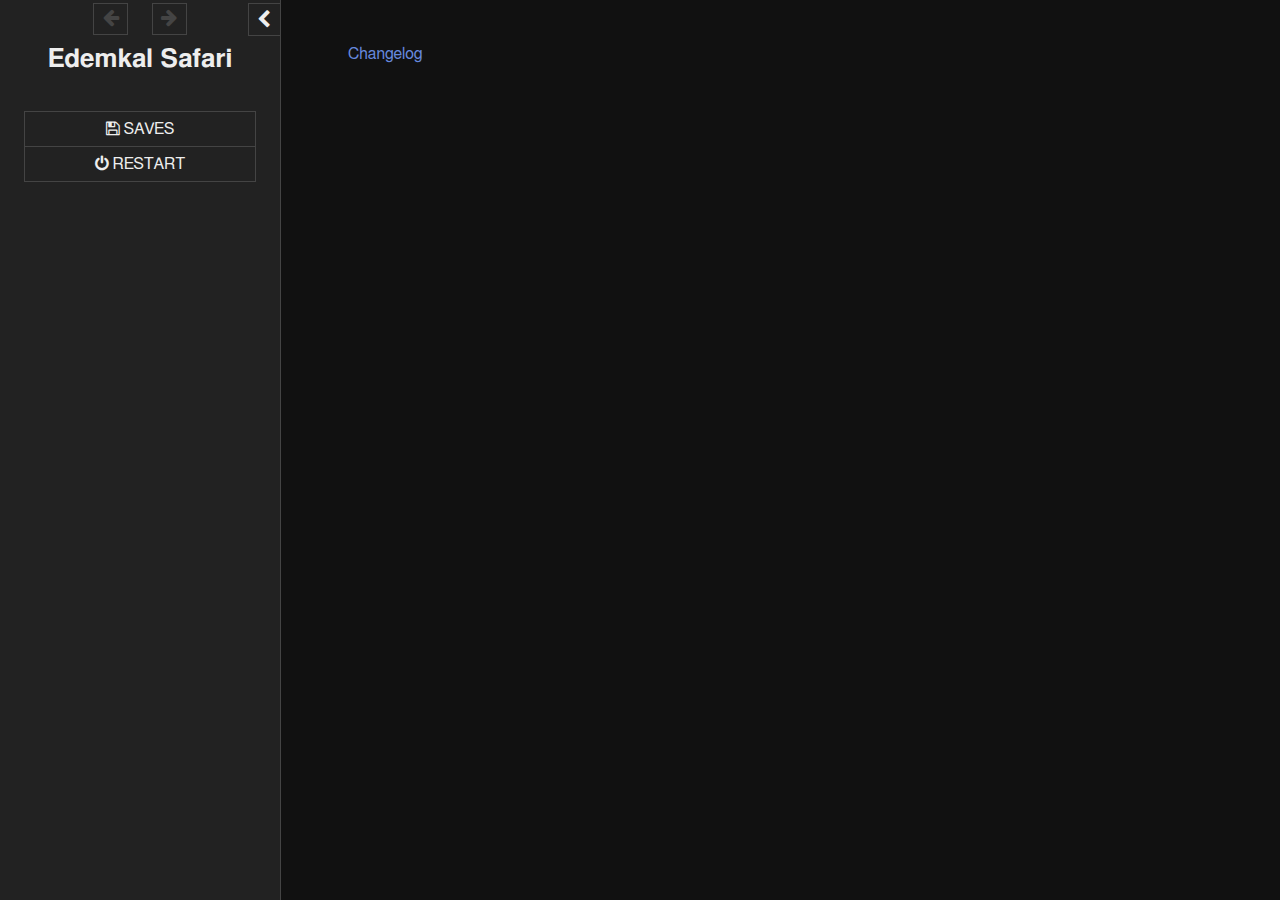
==== docs/edemkal-safari/index.html @ 30a0ebe0 "Updated changelog link" ====
<!DOCTYPE html>
<html data-init="no-js">
<head>
<meta charset="UTF-8" />
<title>Edemkal Safari</title>
<meta name="viewport" content="width=device-width,initial-scale=1" />
<!--

SugarCube (v2.21.0): A free (gratis and libre) story format.

Copyright © 2013–2017 Thomas Michael Edwards <thomasmedwards@gmail.com>.
All rights reserved.

Redistribution and use in source and binary forms, with or without
modification, are permitted provided that the following conditions are met:

1. Redistributions of source code must retain the above copyright notice, this
   list of conditions and the following disclaimer.
2. Redistributions in binary form must reproduce the above copyright notice,
   this list of conditions and the following disclaimer in the documentation
   and/or other materials provided with the distribution.

THIS SOFTWARE IS PROVIDED BY THE COPYRIGHT HOLDERS AND CONTRIBUTORS "AS IS" AND
ANY EXPRESS OR IMPLIED WARRANTIES, INCLUDING, BUT NOT LIMITED TO, THE IMPLIED
WARRANTIES OF MERCHANTABILITY AND FITNESS FOR A PARTICULAR PURPOSE ARE
DISCLAIMED. IN NO EVENT SHALL THE COPYRIGHT OWNER OR CONTRIBUTORS BE LIABLE FOR
ANY DIRECT, INDIRECT, INCIDENTAL, SPECIAL, EXEMPLARY, OR CONSEQUENTIAL DAMAGES
(INCLUDING, BUT NOT LIMITED TO, PROCUREMENT OF SUBSTITUTE GOODS OR SERVICES;
LOSS OF USE, DATA, OR PROFITS; OR BUSINESS INTERRUPTION) HOWEVER CAUSED AND
ON ANY THEORY OF LIABILITY, WHETHER IN CONTRACT, STRICT LIABILITY, OR TORT
(INCLUDING NEGLIGENCE OR OTHERWISE) ARISING IN ANY WAY OUT OF THE USE OF THIS
SOFTWARE, EVEN IF ADVISED OF THE POSSIBILITY OF SUCH DAMAGE.

-->
<script id="script-libraries" type="text/javascript">
if(document.head&&document.addEventListener&&document.querySelector&&Object.create&&Object.freeze&&JSON){document.documentElement.setAttribute("data-init", "loading");
/*! @source http://purl.eligrey.com/github/classList.js/blob/master/classList.js */
if("document" in self){if(!("classList" in document.createElement("_"))){(function(j){"use strict";if(!("Element" in j)){return}var a="classList",f="prototype",m=j.Element[f],b=Object,k=String[f].trim||function(){return this.replace(/^\s+|\s+$/g,"")},c=Array[f].indexOf||function(q){var p=0,o=this.length;for(;p<o;p++){if(p in this&&this[p]===q){return p}}return -1},n=function(o,p){this.name=o;this.code=DOMException[o];this.message=p},g=function(p,o){if(o===""){throw new n("SYNTAX_ERR","An invalid or illegal string was specified")}if(/\s/.test(o)){throw new n("INVALID_CHARACTER_ERR","String contains an invalid character")}return c.call(p,o)},d=function(s){var r=k.call(s.getAttribute("class")||""),q=r?r.split(/\s+/):[],p=0,o=q.length;for(;p<o;p++){this.push(q[p])}this._updateClassName=function(){s.setAttribute("class",this.toString())}},e=d[f]=[],i=function(){return new d(this)};n[f]=Error[f];e.item=function(o){return this[o]||null};e.contains=function(o){o+="";return g(this,o)!==-1};e.add=function(){var s=arguments,r=0,p=s.length,q,o=false;do{q=s[r]+"";if(g(this,q)===-1){this.push(q);o=true}}while(++r<p);if(o){this._updateClassName()}};e.remove=function(){var t=arguments,s=0,p=t.length,r,o=false,q;do{r=t[s]+"";q=g(this,r);while(q!==-1){this.splice(q,1);o=true;q=g(this,r)}}while(++s<p);if(o){this._updateClassName()}};e.toggle=function(p,q){p+="";var o=this.contains(p),r=o?q!==true&&"remove":q!==false&&"add";if(r){this[r](p)}if(q===true||q===false){return q}else{return !o}};e.toString=function(){return this.join(" ")};if(b.defineProperty){var l={get:i,enumerable:true,configurable:true};try{b.defineProperty(m,a,l)}catch(h){if(h.number===-2146823252){l.enumerable=false;b.defineProperty(m,a,l)}}}else{if(b[f].__defineGetter__){m.__defineGetter__(a,i)}}}(self))}else{(function(){var b=document.createElement("_");b.classList.add("c1","c2");if(!b.classList.contains("c2")){var c=function(e){var d=DOMTokenList.prototype[e];DOMTokenList.prototype[e]=function(h){var g,f=arguments.length;for(g=0;g<f;g++){h=arguments[g];d.call(this,h)}}};c("add");c("remove")}b.classList.toggle("c3",false);if(b.classList.contains("c3")){var a=DOMTokenList.prototype.toggle;DOMTokenList.prototype.toggle=function(d,e){if(1 in arguments&&!this.contains(d)===!e){return e}else{return a.call(this,d)}}}b=null}())}};
/*!
 * https://github.com/es-shims/es5-shim
 * @license es5-shim Copyright 2009-2015 by contributors, MIT License
 * see https://github.com/es-shims/es5-shim/blob/v4.5.9/LICENSE
 */
(function(t,r){"use strict";if(typeof define==="function"&&define.amd){define(r)}else if(typeof exports==="object"){module.exports=r()}else{t.returnExports=r()}})(this,function(){var t=Array;var r=t.prototype;var e=Object;var n=e.prototype;var i=Function;var a=i.prototype;var o=String;var f=o.prototype;var u=Number;var l=u.prototype;var s=r.slice;var c=r.splice;var v=r.push;var h=r.unshift;var p=r.concat;var y=r.join;var d=a.call;var g=a.apply;var w=Math.max;var b=Math.min;var T=n.toString;var m=typeof Symbol==="function"&&typeof Symbol.toStringTag==="symbol";var D;var S=Function.prototype.toString,x=/^\s*class /,O=function isES6ClassFn(t){try{var r=S.call(t);var e=r.replace(/\/\/.*\n/g,"");var n=e.replace(/\/\*[.\s\S]*\*\//g,"");var i=n.replace(/\n/gm," ").replace(/ {2}/g," ");return x.test(i)}catch(a){return false}},j=function tryFunctionObject(t){try{if(O(t)){return false}S.call(t);return true}catch(r){return false}},E="[object Function]",I="[object GeneratorFunction]",D=function isCallable(t){if(!t){return false}if(typeof t!=="function"&&typeof t!=="object"){return false}if(m){return j(t)}if(O(t)){return false}var r=T.call(t);return r===E||r===I};var M;var U=RegExp.prototype.exec,F=function tryRegexExec(t){try{U.call(t);return true}catch(r){return false}},N="[object RegExp]";M=function isRegex(t){if(typeof t!=="object"){return false}return m?F(t):T.call(t)===N};var C;var k=String.prototype.valueOf,A=function tryStringObject(t){try{k.call(t);return true}catch(r){return false}},R="[object String]";C=function isString(t){if(typeof t==="string"){return true}if(typeof t!=="object"){return false}return m?A(t):T.call(t)===R};var P=e.defineProperty&&function(){try{var t={};e.defineProperty(t,"x",{enumerable:false,value:t});for(var r in t){return false}return t.x===t}catch(n){return false}}();var $=function(t){var r;if(P){r=function(t,r,n,i){if(!i&&r in t){return}e.defineProperty(t,r,{configurable:true,enumerable:false,writable:true,value:n})}}else{r=function(t,r,e,n){if(!n&&r in t){return}t[r]=e}}return function defineProperties(e,n,i){for(var a in n){if(t.call(n,a)){r(e,a,n[a],i)}}}}(n.hasOwnProperty);var J=function isPrimitive(t){var r=typeof t;return t===null||r!=="object"&&r!=="function"};var Y=u.isNaN||function isActualNaN(t){return t!==t};var Z={ToInteger:function ToInteger(t){var r=+t;if(Y(r)){r=0}else if(r!==0&&r!==1/0&&r!==-(1/0)){r=(r>0||-1)*Math.floor(Math.abs(r))}return r},ToPrimitive:function ToPrimitive(t){var r,e,n;if(J(t)){return t}e=t.valueOf;if(D(e)){r=e.call(t);if(J(r)){return r}}n=t.toString;if(D(n)){r=n.call(t);if(J(r)){return r}}throw new TypeError},ToObject:function(t){if(t==null){throw new TypeError("can't convert "+t+" to object")}return e(t)},ToUint32:function ToUint32(t){return t>>>0}};var z=function Empty(){};$(a,{bind:function bind(t){var r=this;if(!D(r)){throw new TypeError("Function.prototype.bind called on incompatible "+r)}var n=s.call(arguments,1);var a;var o=function(){if(this instanceof a){var i=g.call(r,this,p.call(n,s.call(arguments)));if(e(i)===i){return i}return this}else{return g.call(r,t,p.call(n,s.call(arguments)))}};var f=w(0,r.length-n.length);var u=[];for(var l=0;l<f;l++){v.call(u,"$"+l)}a=i("binder","return function ("+y.call(u,",")+"){ return binder.apply(this, arguments); }")(o);if(r.prototype){z.prototype=r.prototype;a.prototype=new z;z.prototype=null}return a}});var G=d.bind(n.hasOwnProperty);var B=d.bind(n.toString);var H=d.bind(s);var W=g.bind(s);var L=d.bind(f.slice);var X=d.bind(f.split);var q=d.bind(f.indexOf);var K=d.bind(v);var Q=d.bind(n.propertyIsEnumerable);var V=d.bind(r.sort);var _=t.isArray||function isArray(t){return B(t)==="[object Array]"};var tt=[].unshift(0)!==1;$(r,{unshift:function(){h.apply(this,arguments);return this.length}},tt);$(t,{isArray:_});var rt=e("a");var et=rt[0]!=="a"||!(0 in rt);var nt=function properlyBoxed(t){var r=true;var e=true;var n=false;if(t){try{t.call("foo",function(t,e,n){if(typeof n!=="object"){r=false}});t.call([1],function(){"use strict";e=typeof this==="string"},"x")}catch(i){n=true}}return!!t&&!n&&r&&e};$(r,{forEach:function forEach(t){var r=Z.ToObject(this);var e=et&&C(this)?X(this,""):r;var n=-1;var i=Z.ToUint32(e.length);var a;if(arguments.length>1){a=arguments[1]}if(!D(t)){throw new TypeError("Array.prototype.forEach callback must be a function")}while(++n<i){if(n in e){if(typeof a==="undefined"){t(e[n],n,r)}else{t.call(a,e[n],n,r)}}}}},!nt(r.forEach));$(r,{map:function map(r){var e=Z.ToObject(this);var n=et&&C(this)?X(this,""):e;var i=Z.ToUint32(n.length);var a=t(i);var o;if(arguments.length>1){o=arguments[1]}if(!D(r)){throw new TypeError("Array.prototype.map callback must be a function")}for(var f=0;f<i;f++){if(f in n){if(typeof o==="undefined"){a[f]=r(n[f],f,e)}else{a[f]=r.call(o,n[f],f,e)}}}return a}},!nt(r.map));$(r,{filter:function filter(t){var r=Z.ToObject(this);var e=et&&C(this)?X(this,""):r;var n=Z.ToUint32(e.length);var i=[];var a;var o;if(arguments.length>1){o=arguments[1]}if(!D(t)){throw new TypeError("Array.prototype.filter callback must be a function")}for(var f=0;f<n;f++){if(f in e){a=e[f];if(typeof o==="undefined"?t(a,f,r):t.call(o,a,f,r)){K(i,a)}}}return i}},!nt(r.filter));$(r,{every:function every(t){var r=Z.ToObject(this);var e=et&&C(this)?X(this,""):r;var n=Z.ToUint32(e.length);var i;if(arguments.length>1){i=arguments[1]}if(!D(t)){throw new TypeError("Array.prototype.every callback must be a function")}for(var a=0;a<n;a++){if(a in e&&!(typeof i==="undefined"?t(e[a],a,r):t.call(i,e[a],a,r))){return false}}return true}},!nt(r.every));$(r,{some:function some(t){var r=Z.ToObject(this);var e=et&&C(this)?X(this,""):r;var n=Z.ToUint32(e.length);var i;if(arguments.length>1){i=arguments[1]}if(!D(t)){throw new TypeError("Array.prototype.some callback must be a function")}for(var a=0;a<n;a++){if(a in e&&(typeof i==="undefined"?t(e[a],a,r):t.call(i,e[a],a,r))){return true}}return false}},!nt(r.some));var it=false;if(r.reduce){it=typeof r.reduce.call("es5",function(t,r,e,n){return n})==="object"}$(r,{reduce:function reduce(t){var r=Z.ToObject(this);var e=et&&C(this)?X(this,""):r;var n=Z.ToUint32(e.length);if(!D(t)){throw new TypeError("Array.prototype.reduce callback must be a function")}if(n===0&&arguments.length===1){throw new TypeError("reduce of empty array with no initial value")}var i=0;var a;if(arguments.length>=2){a=arguments[1]}else{do{if(i in e){a=e[i++];break}if(++i>=n){throw new TypeError("reduce of empty array with no initial value")}}while(true)}for(;i<n;i++){if(i in e){a=t(a,e[i],i,r)}}return a}},!it);var at=false;if(r.reduceRight){at=typeof r.reduceRight.call("es5",function(t,r,e,n){return n})==="object"}$(r,{reduceRight:function reduceRight(t){var r=Z.ToObject(this);var e=et&&C(this)?X(this,""):r;var n=Z.ToUint32(e.length);if(!D(t)){throw new TypeError("Array.prototype.reduceRight callback must be a function")}if(n===0&&arguments.length===1){throw new TypeError("reduceRight of empty array with no initial value")}var i;var a=n-1;if(arguments.length>=2){i=arguments[1]}else{do{if(a in e){i=e[a--];break}if(--a<0){throw new TypeError("reduceRight of empty array with no initial value")}}while(true)}if(a<0){return i}do{if(a in e){i=t(i,e[a],a,r)}}while(a--);return i}},!at);var ot=r.indexOf&&[0,1].indexOf(1,2)!==-1;$(r,{indexOf:function indexOf(t){var r=et&&C(this)?X(this,""):Z.ToObject(this);var e=Z.ToUint32(r.length);if(e===0){return-1}var n=0;if(arguments.length>1){n=Z.ToInteger(arguments[1])}n=n>=0?n:w(0,e+n);for(;n<e;n++){if(n in r&&r[n]===t){return n}}return-1}},ot);var ft=r.lastIndexOf&&[0,1].lastIndexOf(0,-3)!==-1;$(r,{lastIndexOf:function lastIndexOf(t){var r=et&&C(this)?X(this,""):Z.ToObject(this);var e=Z.ToUint32(r.length);if(e===0){return-1}var n=e-1;if(arguments.length>1){n=b(n,Z.ToInteger(arguments[1]))}n=n>=0?n:e-Math.abs(n);for(;n>=0;n--){if(n in r&&t===r[n]){return n}}return-1}},ft);var ut=function(){var t=[1,2];var r=t.splice();return t.length===2&&_(r)&&r.length===0}();$(r,{splice:function splice(t,r){if(arguments.length===0){return[]}else{return c.apply(this,arguments)}}},!ut);var lt=function(){var t={};r.splice.call(t,0,0,1);return t.length===1}();$(r,{splice:function splice(t,r){if(arguments.length===0){return[]}var e=arguments;this.length=w(Z.ToInteger(this.length),0);if(arguments.length>0&&typeof r!=="number"){e=H(arguments);if(e.length<2){K(e,this.length-t)}else{e[1]=Z.ToInteger(r)}}return c.apply(this,e)}},!lt);var st=function(){var r=new t(1e5);r[8]="x";r.splice(1,1);return r.indexOf("x")===7}();var ct=function(){var t=256;var r=[];r[t]="a";r.splice(t+1,0,"b");return r[t]==="a"}();$(r,{splice:function splice(t,r){var e=Z.ToObject(this);var n=[];var i=Z.ToUint32(e.length);var a=Z.ToInteger(t);var f=a<0?w(i+a,0):b(a,i);var u=b(w(Z.ToInteger(r),0),i-f);var l=0;var s;while(l<u){s=o(f+l);if(G(e,s)){n[l]=e[s]}l+=1}var c=H(arguments,2);var v=c.length;var h;if(v<u){l=f;var p=i-u;while(l<p){s=o(l+u);h=o(l+v);if(G(e,s)){e[h]=e[s]}else{delete e[h]}l+=1}l=i;var y=i-u+v;while(l>y){delete e[l-1];l-=1}}else if(v>u){l=i-u;while(l>f){s=o(l+u-1);h=o(l+v-1);if(G(e,s)){e[h]=e[s]}else{delete e[h]}l-=1}}l=f;for(var d=0;d<c.length;++d){e[l]=c[d];l+=1}e.length=i-u+v;return n}},!st||!ct);var vt=r.join;var ht;try{ht=Array.prototype.join.call("123",",")!=="1,2,3"}catch(pt){ht=true}if(ht){$(r,{join:function join(t){var r=typeof t==="undefined"?",":t;return vt.call(C(this)?X(this,""):this,r)}},ht)}var yt=[1,2].join(undefined)!=="1,2";if(yt){$(r,{join:function join(t){var r=typeof t==="undefined"?",":t;return vt.call(this,r)}},yt)}var dt=function push(t){var r=Z.ToObject(this);var e=Z.ToUint32(r.length);var n=0;while(n<arguments.length){r[e+n]=arguments[n];n+=1}r.length=e+n;return e+n};var gt=function(){var t={};var r=Array.prototype.push.call(t,undefined);return r!==1||t.length!==1||typeof t[0]!=="undefined"||!G(t,0)}();$(r,{push:function push(t){if(_(this)){return v.apply(this,arguments)}return dt.apply(this,arguments)}},gt);var wt=function(){var t=[];var r=t.push(undefined);return r!==1||t.length!==1||typeof t[0]!=="undefined"||!G(t,0)}();$(r,{push:dt},wt);$(r,{slice:function(t,r){var e=C(this)?X(this,""):this;return W(e,arguments)}},et);var bt=function(){try{[1,2].sort(null);[1,2].sort({});return true}catch(t){}return false}();var Tt=function(){try{[1,2].sort(/a/);return false}catch(t){}return true}();var mt=function(){try{[1,2].sort(undefined);return true}catch(t){}return false}();$(r,{sort:function sort(t){if(typeof t==="undefined"){return V(this)}if(!D(t)){throw new TypeError("Array.prototype.sort callback must be a function")}return V(this,t)}},bt||!mt||!Tt);var Dt=!Q({toString:null},"toString");var St=Q(function(){},"prototype");var xt=!G("x","0");var Ot=function(t){var r=t.constructor;return r&&r.prototype===t};var jt={$window:true,$console:true,$parent:true,$self:true,$frame:true,$frames:true,$frameElement:true,$webkitIndexedDB:true,$webkitStorageInfo:true,$external:true};var Et=function(){if(typeof window==="undefined"){return false}for(var t in window){try{if(!jt["$"+t]&&G(window,t)&&window[t]!==null&&typeof window[t]==="object"){Ot(window[t])}}catch(r){return true}}return false}();var It=function(t){if(typeof window==="undefined"||!Et){return Ot(t)}try{return Ot(t)}catch(r){return false}};var Mt=["toString","toLocaleString","valueOf","hasOwnProperty","isPrototypeOf","propertyIsEnumerable","constructor"];var Ut=Mt.length;var Ft=function isArguments(t){return B(t)==="[object Arguments]"};var Nt=function isArguments(t){return t!==null&&typeof t==="object"&&typeof t.length==="number"&&t.length>=0&&!_(t)&&D(t.callee)};var Ct=Ft(arguments)?Ft:Nt;$(e,{keys:function keys(t){var r=D(t);var e=Ct(t);var n=t!==null&&typeof t==="object";var i=n&&C(t);if(!n&&!r&&!e){throw new TypeError("Object.keys called on a non-object")}var a=[];var f=St&&r;if(i&&xt||e){for(var u=0;u<t.length;++u){K(a,o(u))}}if(!e){for(var l in t){if(!(f&&l==="prototype")&&G(t,l)){K(a,o(l))}}}if(Dt){var s=It(t);for(var c=0;c<Ut;c++){var v=Mt[c];if(!(s&&v==="constructor")&&G(t,v)){K(a,v)}}}return a}});var kt=e.keys&&function(){return e.keys(arguments).length===2}(1,2);var At=e.keys&&function(){var t=e.keys(arguments);return arguments.length!==1||t.length!==1||t[0]!==1}(1);var Rt=e.keys;$(e,{keys:function keys(t){if(Ct(t)){return Rt(H(t))}else{return Rt(t)}}},!kt||At);var Pt=new Date(-0xc782b5b342b24).getUTCMonth()!==0;var $t=new Date(-0x55d318d56a724);var Jt=new Date(14496624e5);var Yt=$t.toUTCString()!=="Mon, 01 Jan -45875 11:59:59 GMT";var Zt;var zt;var Gt=$t.getTimezoneOffset();if(Gt<-720){Zt=$t.toDateString()!=="Tue Jan 02 -45875";zt=!/^Thu Dec 10 2015 \d\d:\d\d:\d\d GMT[-\+]\d\d\d\d(?: |$)/.test(Jt.toString())}else{Zt=$t.toDateString()!=="Mon Jan 01 -45875";zt=!/^Wed Dec 09 2015 \d\d:\d\d:\d\d GMT[-\+]\d\d\d\d(?: |$)/.test(Jt.toString())}var Bt=d.bind(Date.prototype.getFullYear);var Ht=d.bind(Date.prototype.getMonth);var Wt=d.bind(Date.prototype.getDate);var Lt=d.bind(Date.prototype.getUTCFullYear);var Xt=d.bind(Date.prototype.getUTCMonth);var qt=d.bind(Date.prototype.getUTCDate);var Kt=d.bind(Date.prototype.getUTCDay);var Qt=d.bind(Date.prototype.getUTCHours);var Vt=d.bind(Date.prototype.getUTCMinutes);var _t=d.bind(Date.prototype.getUTCSeconds);var tr=d.bind(Date.prototype.getUTCMilliseconds);var rr=["Sun","Mon","Tue","Wed","Thu","Fri","Sat"];var er=["Jan","Feb","Mar","Apr","May","Jun","Jul","Aug","Sep","Oct","Nov","Dec"];var nr=function daysInMonth(t,r){return Wt(new Date(r,t,0))};$(Date.prototype,{getFullYear:function getFullYear(){if(!this||!(this instanceof Date)){throw new TypeError("this is not a Date object.")}var t=Bt(this);if(t<0&&Ht(this)>11){return t+1}return t},getMonth:function getMonth(){if(!this||!(this instanceof Date)){throw new TypeError("this is not a Date object.")}var t=Bt(this);var r=Ht(this);if(t<0&&r>11){return 0}return r},getDate:function getDate(){if(!this||!(this instanceof Date)){throw new TypeError("this is not a Date object.")}var t=Bt(this);var r=Ht(this);var e=Wt(this);if(t<0&&r>11){if(r===12){return e}var n=nr(0,t+1);return n-e+1}return e},getUTCFullYear:function getUTCFullYear(){if(!this||!(this instanceof Date)){throw new TypeError("this is not a Date object.")}var t=Lt(this);if(t<0&&Xt(this)>11){return t+1}return t},getUTCMonth:function getUTCMonth(){if(!this||!(this instanceof Date)){throw new TypeError("this is not a Date object.")}var t=Lt(this);var r=Xt(this);if(t<0&&r>11){return 0}return r},getUTCDate:function getUTCDate(){if(!this||!(this instanceof Date)){throw new TypeError("this is not a Date object.")}var t=Lt(this);var r=Xt(this);var e=qt(this);if(t<0&&r>11){if(r===12){return e}var n=nr(0,t+1);return n-e+1}return e}},Pt);$(Date.prototype,{toUTCString:function toUTCString(){if(!this||!(this instanceof Date)){throw new TypeError("this is not a Date object.")}var t=Kt(this);var r=qt(this);var e=Xt(this);var n=Lt(this);var i=Qt(this);var a=Vt(this);var o=_t(this);return rr[t]+", "+(r<10?"0"+r:r)+" "+er[e]+" "+n+" "+(i<10?"0"+i:i)+":"+(a<10?"0"+a:a)+":"+(o<10?"0"+o:o)+" GMT"}},Pt||Yt);$(Date.prototype,{toDateString:function toDateString(){if(!this||!(this instanceof Date)){throw new TypeError("this is not a Date object.")}var t=this.getDay();var r=this.getDate();var e=this.getMonth();var n=this.getFullYear();return rr[t]+" "+er[e]+" "+(r<10?"0"+r:r)+" "+n}},Pt||Zt);if(Pt||zt){Date.prototype.toString=function toString(){if(!this||!(this instanceof Date)){throw new TypeError("this is not a Date object.")}var t=this.getDay();var r=this.getDate();var e=this.getMonth();var n=this.getFullYear();var i=this.getHours();var a=this.getMinutes();var o=this.getSeconds();var f=this.getTimezoneOffset();var u=Math.floor(Math.abs(f)/60);var l=Math.floor(Math.abs(f)%60);return rr[t]+" "+er[e]+" "+(r<10?"0"+r:r)+" "+n+" "+(i<10?"0"+i:i)+":"+(a<10?"0"+a:a)+":"+(o<10?"0"+o:o)+" GMT"+(f>0?"-":"+")+(u<10?"0"+u:u)+(l<10?"0"+l:l)};if(P){e.defineProperty(Date.prototype,"toString",{configurable:true,enumerable:false,writable:true})}}var ir=-621987552e5;var ar="-000001";var or=Date.prototype.toISOString&&new Date(ir).toISOString().indexOf(ar)===-1;var fr=Date.prototype.toISOString&&new Date(-1).toISOString()!=="1969-12-31T23:59:59.999Z";var ur=d.bind(Date.prototype.getTime);$(Date.prototype,{toISOString:function toISOString(){if(!isFinite(this)||!isFinite(ur(this))){throw new RangeError("Date.prototype.toISOString called on non-finite value.")}var t=Lt(this);var r=Xt(this);t+=Math.floor(r/12);r=(r%12+12)%12;var e=[r+1,qt(this),Qt(this),Vt(this),_t(this)];t=(t<0?"-":t>9999?"+":"")+L("00000"+Math.abs(t),0<=t&&t<=9999?-4:-6);for(var n=0;n<e.length;++n){e[n]=L("00"+e[n],-2)}return t+"-"+H(e,0,2).join("-")+"T"+H(e,2).join(":")+"."+L("000"+tr(this),-3)+"Z"}},or||fr);var lr=function(){try{return Date.prototype.toJSON&&new Date(NaN).toJSON()===null&&new Date(ir).toJSON().indexOf(ar)!==-1&&Date.prototype.toJSON.call({toISOString:function(){return true}})}catch(t){return false}}();if(!lr){Date.prototype.toJSON=function toJSON(t){var r=e(this);var n=Z.ToPrimitive(r);if(typeof n==="number"&&!isFinite(n)){return null}var i=r.toISOString;if(!D(i)){throw new TypeError("toISOString property is not callable")}return i.call(r)}}var sr=Date.parse("+033658-09-27T01:46:40.000Z")===1e15;var cr=!isNaN(Date.parse("2012-04-04T24:00:00.500Z"))||!isNaN(Date.parse("2012-11-31T23:59:59.000Z"))||!isNaN(Date.parse("2012-12-31T23:59:60.000Z"));var vr=isNaN(Date.parse("2000-01-01T00:00:00.000Z"));if(vr||cr||!sr){var hr=Math.pow(2,31)-1;var pr=Y(new Date(1970,0,1,0,0,0,hr+1).getTime());Date=function(t){var r=function Date(e,n,i,a,f,u,l){var s=arguments.length;var c;if(this instanceof t){var v=u;var h=l;if(pr&&s>=7&&l>hr){var p=Math.floor(l/hr)*hr;var y=Math.floor(p/1e3);v+=y;h-=y*1e3}c=s===1&&o(e)===e?new t(r.parse(e)):s>=7?new t(e,n,i,a,f,v,h):s>=6?new t(e,n,i,a,f,v):s>=5?new t(e,n,i,a,f):s>=4?new t(e,n,i,a):s>=3?new t(e,n,i):s>=2?new t(e,n):s>=1?new t(e instanceof t?+e:e):new t}else{c=t.apply(this,arguments)}if(!J(c)){$(c,{constructor:r},true)}return c};var e=new RegExp("^"+"(\\d{4}|[+-]\\d{6})"+"(?:-(\\d{2})"+"(?:-(\\d{2})"+"(?:"+"T(\\d{2})"+":(\\d{2})"+"(?:"+":(\\d{2})"+"(?:(\\.\\d{1,}))?"+")?"+"("+"Z|"+"(?:"+"([-+])"+"(\\d{2})"+":(\\d{2})"+")"+")?)?)?)?"+"$");var n=[0,31,59,90,120,151,181,212,243,273,304,334,365];var i=function dayFromMonth(t,r){var e=r>1?1:0;return n[r]+Math.floor((t-1969+e)/4)-Math.floor((t-1901+e)/100)+Math.floor((t-1601+e)/400)+365*(t-1970)};var a=function toUTC(r){var e=0;var n=r;if(pr&&n>hr){var i=Math.floor(n/hr)*hr;var a=Math.floor(i/1e3);e+=a;n-=a*1e3}return u(new t(1970,0,1,0,0,e,n))};for(var f in t){if(G(t,f)){r[f]=t[f]}}$(r,{now:t.now,UTC:t.UTC},true);r.prototype=t.prototype;$(r.prototype,{constructor:r},true);var l=function parse(r){var n=e.exec(r);if(n){var o=u(n[1]),f=u(n[2]||1)-1,l=u(n[3]||1)-1,s=u(n[4]||0),c=u(n[5]||0),v=u(n[6]||0),h=Math.floor(u(n[7]||0)*1e3),p=Boolean(n[4]&&!n[8]),y=n[9]==="-"?1:-1,d=u(n[10]||0),g=u(n[11]||0),w;var b=c>0||v>0||h>0;if(s<(b?24:25)&&c<60&&v<60&&h<1e3&&f>-1&&f<12&&d<24&&g<60&&l>-1&&l<i(o,f+1)-i(o,f)){w=((i(o,f)+l)*24+s+d*y)*60;w=((w+c+g*y)*60+v)*1e3+h;if(p){w=a(w)}if(-864e13<=w&&w<=864e13){return w}}return NaN}return t.parse.apply(this,arguments)};$(r,{parse:l});return r}(Date)}if(!Date.now){Date.now=function now(){return(new Date).getTime()}}var yr=l.toFixed&&(8e-5.toFixed(3)!=="0.000"||.9.toFixed(0)!=="1"||1.255.toFixed(2)!=="1.25"||0xde0b6b3a7640080.toFixed(0)!=="1000000000000000128");var dr={base:1e7,size:6,data:[0,0,0,0,0,0],multiply:function multiply(t,r){var e=-1;var n=r;while(++e<dr.size){n+=t*dr.data[e];dr.data[e]=n%dr.base;n=Math.floor(n/dr.base)}},divide:function divide(t){var r=dr.size;var e=0;while(--r>=0){e+=dr.data[r];dr.data[r]=Math.floor(e/t);e=e%t*dr.base}},numToString:function numToString(){var t=dr.size;var r="";while(--t>=0){if(r!==""||t===0||dr.data[t]!==0){var e=o(dr.data[t]);if(r===""){r=e}else{r+=L("0000000",0,7-e.length)+e}}}return r},pow:function pow(t,r,e){return r===0?e:r%2===1?pow(t,r-1,e*t):pow(t*t,r/2,e)},log:function log(t){var r=0;var e=t;while(e>=4096){r+=12;e/=4096}while(e>=2){r+=1;e/=2}return r}};var gr=function toFixed(t){var r,e,n,i,a,f,l,s;r=u(t);r=Y(r)?0:Math.floor(r);if(r<0||r>20){throw new RangeError("Number.toFixed called with invalid number of decimals")}e=u(this);if(Y(e)){return"NaN"}if(e<=-1e21||e>=1e21){return o(e)}n="";if(e<0){n="-";e=-e}i="0";if(e>1e-21){a=dr.log(e*dr.pow(2,69,1))-69;f=a<0?e*dr.pow(2,-a,1):e/dr.pow(2,a,1);f*=4503599627370496;a=52-a;if(a>0){dr.multiply(0,f);l=r;while(l>=7){dr.multiply(1e7,0);l-=7}dr.multiply(dr.pow(10,l,1),0);l=a-1;while(l>=23){dr.divide(1<<23);l-=23}dr.divide(1<<l);dr.multiply(1,1);dr.divide(2);i=dr.numToString()}else{dr.multiply(0,f);dr.multiply(1<<-a,0);i=dr.numToString()+L("0.00000000000000000000",2,2+r)}}if(r>0){s=i.length;if(s<=r){i=n+L("0.0000000000000000000",0,r-s+2)+i}else{i=n+L(i,0,s-r)+"."+L(i,s-r)}}else{i=n+i}return i};$(l,{toFixed:gr},yr);var wr=function(){try{return 1..toPrecision(undefined)==="1"}catch(t){return true}}();var br=l.toPrecision;$(l,{toPrecision:function toPrecision(t){return typeof t==="undefined"?br.call(this):br.call(this,t)}},wr);if("ab".split(/(?:ab)*/).length!==2||".".split(/(.?)(.?)/).length!==4||"tesst".split(/(s)*/)[1]==="t"||"test".split(/(?:)/,-1).length!==4||"".split(/.?/).length||".".split(/()()/).length>1){(function(){var t=typeof/()??/.exec("")[1]==="undefined";var r=Math.pow(2,32)-1;f.split=function(e,n){var i=String(this);if(typeof e==="undefined"&&n===0){return[]}if(!M(e)){return X(this,e,n)}var a=[];var o=(e.ignoreCase?"i":"")+(e.multiline?"m":"")+(e.unicode?"u":"")+(e.sticky?"y":""),f=0,u,l,s,c;var h=new RegExp(e.source,o+"g");if(!t){u=new RegExp("^"+h.source+"$(?!\\s)",o)}var p=typeof n==="undefined"?r:Z.ToUint32(n);l=h.exec(i);while(l){s=l.index+l[0].length;if(s>f){K(a,L(i,f,l.index));if(!t&&l.length>1){l[0].replace(u,function(){for(var t=1;t<arguments.length-2;t++){if(typeof arguments[t]==="undefined"){l[t]=void 0}}})}if(l.length>1&&l.index<i.length){v.apply(a,H(l,1))}c=l[0].length;f=s;if(a.length>=p){break}}if(h.lastIndex===l.index){h.lastIndex++}l=h.exec(i)}if(f===i.length){if(c||!h.test("")){K(a,"")}}else{K(a,L(i,f))}return a.length>p?H(a,0,p):a}})()}else if("0".split(void 0,0).length){f.split=function split(t,r){if(typeof t==="undefined"&&r===0){return[]}return X(this,t,r)}}var Tr=f.replace;var mr=function(){var t=[];"x".replace(/x(.)?/g,function(r,e){K(t,e)});return t.length===1&&typeof t[0]==="undefined"}();if(!mr){f.replace=function replace(t,r){var e=D(r);var n=M(t)&&/\)[*?]/.test(t.source);if(!e||!n){return Tr.call(this,t,r)}else{var i=function(e){var n=arguments.length;var i=t.lastIndex;t.lastIndex=0;var a=t.exec(e)||[];t.lastIndex=i;K(a,arguments[n-2],arguments[n-1]);return r.apply(this,a)};return Tr.call(this,t,i)}}}var Dr=f.substr;var Sr="".substr&&"0b".substr(-1)!=="b";$(f,{substr:function substr(t,r){var e=t;if(t<0){e=w(this.length+t,0)}return Dr.call(this,e,r)}},Sr);var xr="	\n\x0B\f\r \xa0\u1680\u180e\u2000\u2001\u2002\u2003"+"\u2004\u2005\u2006\u2007\u2008\u2009\u200a\u202f\u205f\u3000\u2028"+"\u2029\ufeff";var Or="\u200b";var jr="["+xr+"]";var Er=new RegExp("^"+jr+jr+"*");var Ir=new RegExp(jr+jr+"*$");var Mr=f.trim&&(xr.trim()||!Or.trim());$(f,{trim:function trim(){if(typeof this==="undefined"||this===null){throw new TypeError("can't convert "+this+" to object")}return o(this).replace(Er,"").replace(Ir,"")}},Mr);var Ur=d.bind(String.prototype.trim);var Fr=f.lastIndexOf&&"abc\u3042\u3044".lastIndexOf("\u3042\u3044",2)!==-1;$(f,{lastIndexOf:function lastIndexOf(t){if(typeof this==="undefined"||this===null){throw new TypeError("can't convert "+this+" to object")}var r=o(this);var e=o(t);var n=arguments.length>1?u(arguments[1]):NaN;var i=Y(n)?Infinity:Z.ToInteger(n);var a=b(w(i,0),r.length);var f=e.length;var l=a+f;while(l>0){l=w(0,l-f);var s=q(L(r,l,a+f),e);if(s!==-1){return l+s}}return-1}},Fr);var Nr=f.lastIndexOf;$(f,{lastIndexOf:function lastIndexOf(t){return Nr.apply(this,arguments)}},f.lastIndexOf.length!==1);if(parseInt(xr+"08")!==8||parseInt(xr+"0x16")!==22){parseInt=function(t){var r=/^[\-+]?0[xX]/;return function parseInt(e,n){var i=Ur(String(e));var a=u(n)||(r.test(i)?16:10);return t(i,a)}}(parseInt)}if(1/parseFloat("-0")!==-Infinity){parseFloat=function(t){return function parseFloat(r){var e=Ur(String(r));var n=t(e);return n===0&&L(e,0,1)==="-"?-0:n}}(parseFloat)}if(String(new RangeError("test"))!=="RangeError: test"){var Cr=function toString(){if(typeof this==="undefined"||this===null){throw new TypeError("can't convert "+this+" to object")}var t=this.name;if(typeof t==="undefined"){t="Error"}else if(typeof t!=="string"){t=o(t)}var r=this.message;if(typeof r==="undefined"){r=""}else if(typeof r!=="string"){r=o(r)}if(!t){return r}if(!r){return t}return t+": "+r};Error.prototype.toString=Cr}if(P){var kr=function(t,r){if(Q(t,r)){var e=Object.getOwnPropertyDescriptor(t,r);if(e.configurable){e.enumerable=false;Object.defineProperty(t,r,e)}}};kr(Error.prototype,"message");if(Error.prototype.message!==""){Error.prototype.message=""}kr(Error.prototype,"name")}if(String(/a/gim)!=="/a/gim"){var Ar=function toString(){var t="/"+this.source+"/";if(this.global){t+="g"}if(this.ignoreCase){t+="i"}if(this.multiline){t+="m"}return t};RegExp.prototype.toString=Ar}});
//# sourceMappingURL=es5-shim.map
/*!
  * https://github.com/paulmillr/es6-shim
  * @license es6-shim Copyright 2013-2016 by Paul Miller (http://paulmillr.com)
  *   and contributors,  MIT License
  * es6-shim: v0.35.3
  * see https://github.com/paulmillr/es6-shim/blob/0.35.1/LICENSE
  * Details and documentation:
  * https://github.com/paulmillr/es6-shim/
  */
(function(e,t){if(typeof define==="function"&&define.amd){define(t)}else if(typeof exports==="object"){module.exports=t()}else{e.returnExports=t()}})(this,function(){"use strict";var e=Function.call.bind(Function.apply);var t=Function.call.bind(Function.call);var r=Array.isArray;var n=Object.keys;var o=function notThunker(t){return function notThunk(){return!e(t,this,arguments)}};var i=function(e){try{e();return false}catch(e){return true}};var a=function valueOrFalseIfThrows(e){try{return e()}catch(e){return false}};var u=o(i);var f=function(){return!i(function(){Object.defineProperty({},"x",{get:function(){}})})};var s=!!Object.defineProperty&&f();var c=function foo(){}.name==="foo";var l=Function.call.bind(Array.prototype.forEach);var p=Function.call.bind(Array.prototype.reduce);var v=Function.call.bind(Array.prototype.filter);var y=Function.call.bind(Array.prototype.some);var h=function(e,t,r,n){if(!n&&t in e){return}if(s){Object.defineProperty(e,t,{configurable:true,enumerable:false,writable:true,value:r})}else{e[t]=r}};var b=function(e,t,r){l(n(t),function(n){var o=t[n];h(e,n,o,!!r)})};var g=Function.call.bind(Object.prototype.toString);var d=typeof/abc/==="function"?function IsCallableSlow(e){return typeof e==="function"&&g(e)==="[object Function]"}:function IsCallableFast(e){return typeof e==="function"};var m={getter:function(e,t,r){if(!s){throw new TypeError("getters require true ES5 support")}Object.defineProperty(e,t,{configurable:true,enumerable:false,get:r})},proxy:function(e,t,r){if(!s){throw new TypeError("getters require true ES5 support")}var n=Object.getOwnPropertyDescriptor(e,t);Object.defineProperty(r,t,{configurable:n.configurable,enumerable:n.enumerable,get:function getKey(){return e[t]},set:function setKey(r){e[t]=r}})},redefine:function(e,t,r){if(s){var n=Object.getOwnPropertyDescriptor(e,t);n.value=r;Object.defineProperty(e,t,n)}else{e[t]=r}},defineByDescriptor:function(e,t,r){if(s){Object.defineProperty(e,t,r)}else if("value"in r){e[t]=r.value}},preserveToString:function(e,t){if(t&&d(t.toString)){h(e,"toString",t.toString.bind(t),true)}}};var O=Object.create||function(e,t){var r=function Prototype(){};r.prototype=e;var o=new r;if(typeof t!=="undefined"){n(t).forEach(function(e){m.defineByDescriptor(o,e,t[e])})}return o};var w=function(e,t){if(!Object.setPrototypeOf){return false}return a(function(){var r=function Subclass(t){var r=new e(t);Object.setPrototypeOf(r,Subclass.prototype);return r};Object.setPrototypeOf(r,e);r.prototype=O(e.prototype,{constructor:{value:r}});return t(r)})};var j=function(){if(typeof self!=="undefined"){return self}if(typeof window!=="undefined"){return window}if(typeof global!=="undefined"){return global}throw new Error("unable to locate global object")};var S=j();var T=S.isFinite;var I=Function.call.bind(String.prototype.indexOf);var E=Function.apply.bind(Array.prototype.indexOf);var P=Function.call.bind(Array.prototype.concat);var C=Function.call.bind(String.prototype.slice);var M=Function.call.bind(Array.prototype.push);var x=Function.apply.bind(Array.prototype.push);var N=Function.call.bind(Array.prototype.shift);var A=Math.max;var R=Math.min;var _=Math.floor;var k=Math.abs;var F=Math.exp;var L=Math.log;var D=Math.sqrt;var z=Function.call.bind(Object.prototype.hasOwnProperty);var q;var W=function(){};var G=S.Map;var H=G&&G.prototype["delete"];var V=G&&G.prototype.get;var B=G&&G.prototype.has;var U=G&&G.prototype.set;var $=S.Symbol||{};var J=$.species||"@@species";var X=Number.isNaN||function isNaN(e){return e!==e};var K=Number.isFinite||function isFinite(e){return typeof e==="number"&&T(e)};var Z=d(Math.sign)?Math.sign:function sign(e){var t=Number(e);if(t===0){return t}if(X(t)){return t}return t<0?-1:1};var Y=function isArguments(e){return g(e)==="[object Arguments]"};var Q=function isArguments(e){return e!==null&&typeof e==="object"&&typeof e.length==="number"&&e.length>=0&&g(e)!=="[object Array]"&&g(e.callee)==="[object Function]"};var ee=Y(arguments)?Y:Q;var te={primitive:function(e){return e===null||typeof e!=="function"&&typeof e!=="object"},string:function(e){return g(e)==="[object String]"},regex:function(e){return g(e)==="[object RegExp]"},symbol:function(e){return typeof S.Symbol==="function"&&typeof e==="symbol"}};var re=function overrideNative(e,t,r){var n=e[t];h(e,t,r,true);m.preserveToString(e[t],n)};var ne=typeof $==="function"&&typeof $["for"]==="function"&&te.symbol($());var oe=te.symbol($.iterator)?$.iterator:"_es6-shim iterator_";if(S.Set&&typeof(new S.Set)["@@iterator"]==="function"){oe="@@iterator"}if(!S.Reflect){h(S,"Reflect",{},true)}var ie=S.Reflect;var ae=String;var ue=typeof document==="undefined"||!document?null:document.all;var fe=ue==null?function isNullOrUndefined(e){return e==null}:function isNullOrUndefinedAndNotDocumentAll(e){return e==null&&e!==ue};var se={Call:function Call(t,r){var n=arguments.length>2?arguments[2]:[];if(!se.IsCallable(t)){throw new TypeError(t+" is not a function")}return e(t,r,n)},RequireObjectCoercible:function(e,t){if(fe(e)){throw new TypeError(t||"Cannot call method on "+e)}return e},TypeIsObject:function(e){if(e===void 0||e===null||e===true||e===false){return false}return typeof e==="function"||typeof e==="object"||e===ue},ToObject:function(e,t){return Object(se.RequireObjectCoercible(e,t))},IsCallable:d,IsConstructor:function(e){return se.IsCallable(e)},ToInt32:function(e){return se.ToNumber(e)>>0},ToUint32:function(e){return se.ToNumber(e)>>>0},ToNumber:function(e){if(g(e)==="[object Symbol]"){throw new TypeError("Cannot convert a Symbol value to a number")}return+e},ToInteger:function(e){var t=se.ToNumber(e);if(X(t)){return 0}if(t===0||!K(t)){return t}return(t>0?1:-1)*_(k(t))},ToLength:function(e){var t=se.ToInteger(e);if(t<=0){return 0}if(t>Number.MAX_SAFE_INTEGER){return Number.MAX_SAFE_INTEGER}return t},SameValue:function(e,t){if(e===t){if(e===0){return 1/e===1/t}return true}return X(e)&&X(t)},SameValueZero:function(e,t){return e===t||X(e)&&X(t)},IsIterable:function(e){return se.TypeIsObject(e)&&(typeof e[oe]!=="undefined"||ee(e))},GetIterator:function(e){if(ee(e)){return new q(e,"value")}var t=se.GetMethod(e,oe);if(!se.IsCallable(t)){throw new TypeError("value is not an iterable")}var r=se.Call(t,e);if(!se.TypeIsObject(r)){throw new TypeError("bad iterator")}return r},GetMethod:function(e,t){var r=se.ToObject(e)[t];if(fe(r)){return void 0}if(!se.IsCallable(r)){throw new TypeError("Method not callable: "+t)}return r},IteratorComplete:function(e){return!!e.done},IteratorClose:function(e,t){var r=se.GetMethod(e,"return");if(r===void 0){return}var n,o;try{n=se.Call(r,e)}catch(e){o=e}if(t){return}if(o){throw o}if(!se.TypeIsObject(n)){throw new TypeError("Iterator's return method returned a non-object.")}},IteratorNext:function(e){var t=arguments.length>1?e.next(arguments[1]):e.next();if(!se.TypeIsObject(t)){throw new TypeError("bad iterator")}return t},IteratorStep:function(e){var t=se.IteratorNext(e);var r=se.IteratorComplete(t);return r?false:t},Construct:function(e,t,r,n){var o=typeof r==="undefined"?e:r;if(!n&&ie.construct){return ie.construct(e,t,o)}var i=o.prototype;if(!se.TypeIsObject(i)){i=Object.prototype}var a=O(i);var u=se.Call(e,a,t);return se.TypeIsObject(u)?u:a},SpeciesConstructor:function(e,t){var r=e.constructor;if(r===void 0){return t}if(!se.TypeIsObject(r)){throw new TypeError("Bad constructor")}var n=r[J];if(fe(n)){return t}if(!se.IsConstructor(n)){throw new TypeError("Bad @@species")}return n},CreateHTML:function(e,t,r,n){var o=se.ToString(e);var i="<"+t;if(r!==""){var a=se.ToString(n);var u=a.replace(/"/g,"&quot;");i+=" "+r+'="'+u+'"'}var f=i+">";var s=f+o;return s+"</"+t+">"},IsRegExp:function IsRegExp(e){if(!se.TypeIsObject(e)){return false}var t=e[$.match];if(typeof t!=="undefined"){return!!t}return te.regex(e)},ToString:function ToString(e){return ae(e)}};if(s&&ne){var ce=function defineWellKnownSymbol(e){if(te.symbol($[e])){return $[e]}var t=$["for"]("Symbol."+e);Object.defineProperty($,e,{configurable:false,enumerable:false,writable:false,value:t});return t};if(!te.symbol($.search)){var le=ce("search");var pe=String.prototype.search;h(RegExp.prototype,le,function search(e){return se.Call(pe,e,[this])});var ve=function search(e){var t=se.RequireObjectCoercible(this);if(!fe(e)){var r=se.GetMethod(e,le);if(typeof r!=="undefined"){return se.Call(r,e,[t])}}return se.Call(pe,t,[se.ToString(e)])};re(String.prototype,"search",ve)}if(!te.symbol($.replace)){var ye=ce("replace");var he=String.prototype.replace;h(RegExp.prototype,ye,function replace(e,t){return se.Call(he,e,[this,t])});var be=function replace(e,t){var r=se.RequireObjectCoercible(this);if(!fe(e)){var n=se.GetMethod(e,ye);if(typeof n!=="undefined"){return se.Call(n,e,[r,t])}}return se.Call(he,r,[se.ToString(e),t])};re(String.prototype,"replace",be)}if(!te.symbol($.split)){var ge=ce("split");var de=String.prototype.split;h(RegExp.prototype,ge,function split(e,t){return se.Call(de,e,[this,t])});var me=function split(e,t){var r=se.RequireObjectCoercible(this);if(!fe(e)){var n=se.GetMethod(e,ge);if(typeof n!=="undefined"){return se.Call(n,e,[r,t])}}return se.Call(de,r,[se.ToString(e),t])};re(String.prototype,"split",me)}var Oe=te.symbol($.match);var we=Oe&&function(){var e={};e[$.match]=function(){return 42};return"a".match(e)!==42}();if(!Oe||we){var je=ce("match");var Se=String.prototype.match;h(RegExp.prototype,je,function match(e){return se.Call(Se,e,[this])});var Te=function match(e){var t=se.RequireObjectCoercible(this);if(!fe(e)){var r=se.GetMethod(e,je);if(typeof r!=="undefined"){return se.Call(r,e,[t])}}return se.Call(Se,t,[se.ToString(e)])};re(String.prototype,"match",Te)}}var Ie=function wrapConstructor(e,t,r){m.preserveToString(t,e);if(Object.setPrototypeOf){Object.setPrototypeOf(e,t)}if(s){l(Object.getOwnPropertyNames(e),function(n){if(n in W||r[n]){return}m.proxy(e,n,t)})}else{l(Object.keys(e),function(n){if(n in W||r[n]){return}t[n]=e[n]})}t.prototype=e.prototype;m.redefine(e.prototype,"constructor",t)};var Ee=function(){return this};var Pe=function(e){if(s&&!z(e,J)){m.getter(e,J,Ee)}};var Ce=function(e,t){var r=t||function iterator(){return this};h(e,oe,r);if(!e[oe]&&te.symbol(oe)){e[oe]=r}};var Me=function createDataProperty(e,t,r){if(s){Object.defineProperty(e,t,{configurable:true,enumerable:true,writable:true,value:r})}else{e[t]=r}};var xe=function createDataPropertyOrThrow(e,t,r){Me(e,t,r);if(!se.SameValue(e[t],r)){throw new TypeError("property is nonconfigurable")}};var Ne=function(e,t,r,n){if(!se.TypeIsObject(e)){throw new TypeError("Constructor requires `new`: "+t.name)}var o=t.prototype;if(!se.TypeIsObject(o)){o=r}var i=O(o);for(var a in n){if(z(n,a)){var u=n[a];h(i,a,u,true)}}return i};if(String.fromCodePoint&&String.fromCodePoint.length!==1){var Ae=String.fromCodePoint;re(String,"fromCodePoint",function fromCodePoint(e){return se.Call(Ae,this,arguments)})}var Re={fromCodePoint:function fromCodePoint(e){var t=[];var r;for(var n=0,o=arguments.length;n<o;n++){r=Number(arguments[n]);if(!se.SameValue(r,se.ToInteger(r))||r<0||r>1114111){throw new RangeError("Invalid code point "+r)}if(r<65536){M(t,String.fromCharCode(r))}else{r-=65536;M(t,String.fromCharCode((r>>10)+55296));M(t,String.fromCharCode(r%1024+56320))}}return t.join("")},raw:function raw(e){var t=se.ToObject(e,"bad callSite");var r=se.ToObject(t.raw,"bad raw value");var n=r.length;var o=se.ToLength(n);if(o<=0){return""}var i=[];var a=0;var u,f,s,c;while(a<o){u=se.ToString(a);s=se.ToString(r[u]);M(i,s);if(a+1>=o){break}f=a+1<arguments.length?arguments[a+1]:"";c=se.ToString(f);M(i,c);a+=1}return i.join("")}};if(String.raw&&String.raw({raw:{0:"x",1:"y",length:2}})!=="xy"){re(String,"raw",Re.raw)}b(String,Re);var _e=function repeat(e,t){if(t<1){return""}if(t%2){return repeat(e,t-1)+e}var r=repeat(e,t/2);return r+r};var ke=Infinity;var Fe={repeat:function repeat(e){var t=se.ToString(se.RequireObjectCoercible(this));var r=se.ToInteger(e);if(r<0||r>=ke){throw new RangeError("repeat count must be less than infinity and not overflow maximum string size")}return _e(t,r)},startsWith:function startsWith(e){var t=se.ToString(se.RequireObjectCoercible(this));if(se.IsRegExp(e)){throw new TypeError('Cannot call method "startsWith" with a regex')}var r=se.ToString(e);var n;if(arguments.length>1){n=arguments[1]}var o=A(se.ToInteger(n),0);return C(t,o,o+r.length)===r},endsWith:function endsWith(e){var t=se.ToString(se.RequireObjectCoercible(this));if(se.IsRegExp(e)){throw new TypeError('Cannot call method "endsWith" with a regex')}var r=se.ToString(e);var n=t.length;var o;if(arguments.length>1){o=arguments[1]}var i=typeof o==="undefined"?n:se.ToInteger(o);var a=R(A(i,0),n);return C(t,a-r.length,a)===r},includes:function includes(e){if(se.IsRegExp(e)){throw new TypeError('"includes" does not accept a RegExp')}var t=se.ToString(e);var r;if(arguments.length>1){r=arguments[1]}return I(this,t,r)!==-1},codePointAt:function codePointAt(e){var t=se.ToString(se.RequireObjectCoercible(this));var r=se.ToInteger(e);var n=t.length;if(r>=0&&r<n){var o=t.charCodeAt(r);var i=r+1===n;if(o<55296||o>56319||i){return o}var a=t.charCodeAt(r+1);if(a<56320||a>57343){return o}return(o-55296)*1024+(a-56320)+65536}}};if(String.prototype.includes&&"a".includes("a",Infinity)!==false){re(String.prototype,"includes",Fe.includes)}if(String.prototype.startsWith&&String.prototype.endsWith){var Le=i(function(){"/a/".startsWith(/a/)});var De=a(function(){return"abc".startsWith("a",Infinity)===false});if(!Le||!De){re(String.prototype,"startsWith",Fe.startsWith);re(String.prototype,"endsWith",Fe.endsWith)}}if(ne){var ze=a(function(){var e=/a/;e[$.match]=false;return"/a/".startsWith(e)});if(!ze){re(String.prototype,"startsWith",Fe.startsWith)}var qe=a(function(){var e=/a/;e[$.match]=false;return"/a/".endsWith(e)});if(!qe){re(String.prototype,"endsWith",Fe.endsWith)}var We=a(function(){var e=/a/;e[$.match]=false;return"/a/".includes(e)});if(!We){re(String.prototype,"includes",Fe.includes)}}b(String.prototype,Fe);var Ge=["\t\n\v\f\r \xa0\u1680\u180e\u2000\u2001\u2002\u2003","\u2004\u2005\u2006\u2007\u2008\u2009\u200a\u202f\u205f\u3000\u2028","\u2029\ufeff"].join("");var He=new RegExp("(^["+Ge+"]+)|(["+Ge+"]+$)","g");var Ve=function trim(){return se.ToString(se.RequireObjectCoercible(this)).replace(He,"")};var Be=["\x85","\u200b","\ufffe"].join("");var Ue=new RegExp("["+Be+"]","g");var $e=/^[-+]0x[0-9a-f]+$/i;var Je=Be.trim().length!==Be.length;h(String.prototype,"trim",Ve,Je);var Xe=function(e){return{value:e,done:arguments.length===0}};var Ke=function(e){se.RequireObjectCoercible(e);this._s=se.ToString(e);this._i=0};Ke.prototype.next=function(){var e=this._s;var t=this._i;if(typeof e==="undefined"||t>=e.length){this._s=void 0;return Xe()}var r=e.charCodeAt(t);var n,o;if(r<55296||r>56319||t+1===e.length){o=1}else{n=e.charCodeAt(t+1);o=n<56320||n>57343?1:2}this._i=t+o;return Xe(e.substr(t,o))};Ce(Ke.prototype);Ce(String.prototype,function(){return new Ke(this)});var Ze={from:function from(e){var r=this;var n;if(arguments.length>1){n=arguments[1]}var o,i;if(typeof n==="undefined"){o=false}else{if(!se.IsCallable(n)){throw new TypeError("Array.from: when provided, the second argument must be a function")}if(arguments.length>2){i=arguments[2]}o=true}var a=typeof(ee(e)||se.GetMethod(e,oe))!=="undefined";var u,f,s;if(a){f=se.IsConstructor(r)?Object(new r):[];var c=se.GetIterator(e);var l,p;s=0;while(true){l=se.IteratorStep(c);if(l===false){break}p=l.value;try{if(o){p=typeof i==="undefined"?n(p,s):t(n,i,p,s)}f[s]=p}catch(e){se.IteratorClose(c,true);throw e}s+=1}u=s}else{var v=se.ToObject(e);u=se.ToLength(v.length);f=se.IsConstructor(r)?Object(new r(u)):new Array(u);var y;for(s=0;s<u;++s){y=v[s];if(o){y=typeof i==="undefined"?n(y,s):t(n,i,y,s)}xe(f,s,y)}}f.length=u;return f},of:function of(){var e=arguments.length;var t=this;var n=r(t)||!se.IsCallable(t)?new Array(e):se.Construct(t,[e]);for(var o=0;o<e;++o){xe(n,o,arguments[o])}n.length=e;return n}};b(Array,Ze);Pe(Array);q=function(e,t){this.i=0;this.array=e;this.kind=t};b(q.prototype,{next:function(){var e=this.i;var t=this.array;if(!(this instanceof q)){throw new TypeError("Not an ArrayIterator")}if(typeof t!=="undefined"){var r=se.ToLength(t.length);for(;e<r;e++){var n=this.kind;var o;if(n==="key"){o=e}else if(n==="value"){o=t[e]}else if(n==="entry"){o=[e,t[e]]}this.i=e+1;return Xe(o)}}this.array=void 0;return Xe()}});Ce(q.prototype);var Ye=Array.of===Ze.of||function(){var e=function Foo(e){this.length=e};e.prototype=[];var t=Array.of.apply(e,[1,2]);return t instanceof e&&t.length===2}();if(!Ye){re(Array,"of",Ze.of)}var Qe={copyWithin:function copyWithin(e,t){var r=se.ToObject(this);var n=se.ToLength(r.length);var o=se.ToInteger(e);var i=se.ToInteger(t);var a=o<0?A(n+o,0):R(o,n);var u=i<0?A(n+i,0):R(i,n);var f;if(arguments.length>2){f=arguments[2]}var s=typeof f==="undefined"?n:se.ToInteger(f);var c=s<0?A(n+s,0):R(s,n);var l=R(c-u,n-a);var p=1;if(u<a&&a<u+l){p=-1;u+=l-1;a+=l-1}while(l>0){if(u in r){r[a]=r[u]}else{delete r[a]}u+=p;a+=p;l-=1}return r},fill:function fill(e){var t;if(arguments.length>1){t=arguments[1]}var r;if(arguments.length>2){r=arguments[2]}var n=se.ToObject(this);var o=se.ToLength(n.length);t=se.ToInteger(typeof t==="undefined"?0:t);r=se.ToInteger(typeof r==="undefined"?o:r);var i=t<0?A(o+t,0):R(t,o);var a=r<0?o+r:r;for(var u=i;u<o&&u<a;++u){n[u]=e}return n},find:function find(e){var r=se.ToObject(this);var n=se.ToLength(r.length);if(!se.IsCallable(e)){throw new TypeError("Array#find: predicate must be a function")}var o=arguments.length>1?arguments[1]:null;for(var i=0,a;i<n;i++){a=r[i];if(o){if(t(e,o,a,i,r)){return a}}else if(e(a,i,r)){return a}}},findIndex:function findIndex(e){var r=se.ToObject(this);var n=se.ToLength(r.length);if(!se.IsCallable(e)){throw new TypeError("Array#findIndex: predicate must be a function")}var o=arguments.length>1?arguments[1]:null;for(var i=0;i<n;i++){if(o){if(t(e,o,r[i],i,r)){return i}}else if(e(r[i],i,r)){return i}}return-1},keys:function keys(){return new q(this,"key")},values:function values(){return new q(this,"value")},entries:function entries(){return new q(this,"entry")}};if(Array.prototype.keys&&!se.IsCallable([1].keys().next)){delete Array.prototype.keys}if(Array.prototype.entries&&!se.IsCallable([1].entries().next)){delete Array.prototype.entries}if(Array.prototype.keys&&Array.prototype.entries&&!Array.prototype.values&&Array.prototype[oe]){b(Array.prototype,{values:Array.prototype[oe]});if(te.symbol($.unscopables)){Array.prototype[$.unscopables].values=true}}if(c&&Array.prototype.values&&Array.prototype.values.name!=="values"){var et=Array.prototype.values;re(Array.prototype,"values",function values(){return se.Call(et,this,arguments)});h(Array.prototype,oe,Array.prototype.values,true)}b(Array.prototype,Qe);if(1/[true].indexOf(true,-0)<0){h(Array.prototype,"indexOf",function indexOf(e){var t=E(this,arguments);if(t===0&&1/t<0){return 0}return t},true)}Ce(Array.prototype,function(){return this.values()});if(Object.getPrototypeOf){Ce(Object.getPrototypeOf([].values()))}var tt=function(){return a(function(){return Array.from({length:-1}).length===0})}();var rt=function(){var e=Array.from([0].entries());return e.length===1&&r(e[0])&&e[0][0]===0&&e[0][1]===0}();if(!tt||!rt){re(Array,"from",Ze.from)}var nt=function(){return a(function(){return Array.from([0],void 0)})}();if(!nt){var ot=Array.from;re(Array,"from",function from(e){if(arguments.length>1&&typeof arguments[1]!=="undefined"){return se.Call(ot,this,arguments)}else{return t(ot,this,e)}})}var it=-(Math.pow(2,32)-1);var at=function(e,r){var n={length:it};n[r?(n.length>>>0)-1:0]=true;return a(function(){t(e,n,function(){throw new RangeError("should not reach here")},[]);return true})};if(!at(Array.prototype.forEach)){var ut=Array.prototype.forEach;re(Array.prototype,"forEach",function forEach(e){return se.Call(ut,this.length>=0?this:[],arguments)},true)}if(!at(Array.prototype.map)){var ft=Array.prototype.map;re(Array.prototype,"map",function map(e){return se.Call(ft,this.length>=0?this:[],arguments)},true)}if(!at(Array.prototype.filter)){var st=Array.prototype.filter;re(Array.prototype,"filter",function filter(e){return se.Call(st,this.length>=0?this:[],arguments)},true)}if(!at(Array.prototype.some)){var ct=Array.prototype.some;re(Array.prototype,"some",function some(e){return se.Call(ct,this.length>=0?this:[],arguments)},true)}if(!at(Array.prototype.every)){var lt=Array.prototype.every;re(Array.prototype,"every",function every(e){return se.Call(lt,this.length>=0?this:[],arguments)},true)}if(!at(Array.prototype.reduce)){var pt=Array.prototype.reduce;re(Array.prototype,"reduce",function reduce(e){return se.Call(pt,this.length>=0?this:[],arguments)},true)}if(!at(Array.prototype.reduceRight,true)){var vt=Array.prototype.reduceRight;re(Array.prototype,"reduceRight",function reduceRight(e){return se.Call(vt,this.length>=0?this:[],arguments)},true)}var yt=Number("0o10")!==8;var ht=Number("0b10")!==2;var bt=y(Be,function(e){return Number(e+0+e)===0});if(yt||ht||bt){var gt=Number;var dt=/^0b[01]+$/i;var mt=/^0o[0-7]+$/i;var Ot=dt.test.bind(dt);var wt=mt.test.bind(mt);var jt=function(e){var t;if(typeof e.valueOf==="function"){t=e.valueOf();if(te.primitive(t)){return t}}if(typeof e.toString==="function"){t=e.toString();if(te.primitive(t)){return t}}throw new TypeError("No default value")};var St=Ue.test.bind(Ue);var Tt=$e.test.bind($e);var It=function(){var e=function Number(t){var r;if(arguments.length>0){r=te.primitive(t)?t:jt(t,"number")}else{r=0}if(typeof r==="string"){r=se.Call(Ve,r);if(Ot(r)){r=parseInt(C(r,2),2)}else if(wt(r)){r=parseInt(C(r,2),8)}else if(St(r)||Tt(r)){r=NaN}}var n=this;var o=a(function(){gt.prototype.valueOf.call(n);return true});if(n instanceof e&&!o){return new gt(r)}return gt(r)};return e}();Ie(gt,It,{});b(It,{NaN:gt.NaN,MAX_VALUE:gt.MAX_VALUE,MIN_VALUE:gt.MIN_VALUE,NEGATIVE_INFINITY:gt.NEGATIVE_INFINITY,POSITIVE_INFINITY:gt.POSITIVE_INFINITY});Number=It;m.redefine(S,"Number",It)}var Et=Math.pow(2,53)-1;b(Number,{MAX_SAFE_INTEGER:Et,MIN_SAFE_INTEGER:-Et,EPSILON:2.220446049250313e-16,parseInt:S.parseInt,parseFloat:S.parseFloat,isFinite:K,isInteger:function isInteger(e){return K(e)&&se.ToInteger(e)===e},isSafeInteger:function isSafeInteger(e){return Number.isInteger(e)&&k(e)<=Number.MAX_SAFE_INTEGER},isNaN:X});h(Number,"parseInt",S.parseInt,Number.parseInt!==S.parseInt);if([,1].find(function(){return true})===1){re(Array.prototype,"find",Qe.find)}if([,1].findIndex(function(){return true})!==0){re(Array.prototype,"findIndex",Qe.findIndex)}var Pt=Function.bind.call(Function.bind,Object.prototype.propertyIsEnumerable);var Ct=function ensureEnumerable(e,t){if(s&&Pt(e,t)){Object.defineProperty(e,t,{enumerable:false})}};var Mt=function sliceArgs(){var e=Number(this);var t=arguments.length;var r=t-e;var n=new Array(r<0?0:r);for(var o=e;o<t;++o){n[o-e]=arguments[o]}return n};var xt=function assignTo(e){return function assignToSource(t,r){t[r]=e[r];return t}};var Nt=function(e,t){var r=n(Object(t));var o;if(se.IsCallable(Object.getOwnPropertySymbols)){o=v(Object.getOwnPropertySymbols(Object(t)),Pt(t))}return p(P(r,o||[]),xt(t),e)};var At={assign:function(e,t){var r=se.ToObject(e,"Cannot convert undefined or null to object");return p(se.Call(Mt,1,arguments),Nt,r)},is:function is(e,t){return se.SameValue(e,t)}};var Rt=Object.assign&&Object.preventExtensions&&function(){var e=Object.preventExtensions({1:2});try{Object.assign(e,"xy")}catch(t){return e[1]==="y"}}();if(Rt){re(Object,"assign",At.assign)}b(Object,At);if(s){var _t={setPrototypeOf:function(e,r){var n;var o=function(e,t){if(!se.TypeIsObject(e)){throw new TypeError("cannot set prototype on a non-object")}if(!(t===null||se.TypeIsObject(t))){throw new TypeError("can only set prototype to an object or null"+t)}};var i=function(e,r){o(e,r);t(n,e,r);return e};try{n=e.getOwnPropertyDescriptor(e.prototype,r).set;t(n,{},null)}catch(t){if(e.prototype!=={}[r]){return}n=function(e){this[r]=e};i.polyfill=i(i({},null),e.prototype)instanceof e}return i}(Object,"__proto__")};b(Object,_t)}if(Object.setPrototypeOf&&Object.getPrototypeOf&&Object.getPrototypeOf(Object.setPrototypeOf({},null))!==null&&Object.getPrototypeOf(Object.create(null))===null){(function(){var e=Object.create(null);var t=Object.getPrototypeOf;var r=Object.setPrototypeOf;Object.getPrototypeOf=function(r){var n=t(r);return n===e?null:n};Object.setPrototypeOf=function(t,n){var o=n===null?e:n;return r(t,o)};Object.setPrototypeOf.polyfill=false})()}var kt=!i(function(){Object.keys("foo")});if(!kt){var Ft=Object.keys;re(Object,"keys",function keys(e){return Ft(se.ToObject(e))});n=Object.keys}var Lt=i(function(){Object.keys(/a/g)});if(Lt){var Dt=Object.keys;re(Object,"keys",function keys(e){if(te.regex(e)){var t=[];for(var r in e){if(z(e,r)){M(t,r)}}return t}return Dt(e)});n=Object.keys}if(Object.getOwnPropertyNames){var zt=!i(function(){Object.getOwnPropertyNames("foo")});if(!zt){var qt=typeof window==="object"?Object.getOwnPropertyNames(window):[];var Wt=Object.getOwnPropertyNames;re(Object,"getOwnPropertyNames",function getOwnPropertyNames(e){var t=se.ToObject(e);if(g(t)==="[object Window]"){try{return Wt(t)}catch(e){return P([],qt)}}return Wt(t)})}}if(Object.getOwnPropertyDescriptor){var Gt=!i(function(){Object.getOwnPropertyDescriptor("foo","bar")});if(!Gt){var Ht=Object.getOwnPropertyDescriptor;re(Object,"getOwnPropertyDescriptor",function getOwnPropertyDescriptor(e,t){return Ht(se.ToObject(e),t)})}}if(Object.seal){var Vt=!i(function(){Object.seal("foo")});if(!Vt){var Bt=Object.seal;re(Object,"seal",function seal(e){if(!se.TypeIsObject(e)){return e}return Bt(e)})}}if(Object.isSealed){var Ut=!i(function(){Object.isSealed("foo")});if(!Ut){var $t=Object.isSealed;re(Object,"isSealed",function isSealed(e){if(!se.TypeIsObject(e)){return true}return $t(e)})}}if(Object.freeze){var Jt=!i(function(){Object.freeze("foo")});if(!Jt){var Xt=Object.freeze;re(Object,"freeze",function freeze(e){if(!se.TypeIsObject(e)){return e}return Xt(e)})}}if(Object.isFrozen){var Kt=!i(function(){Object.isFrozen("foo")});if(!Kt){var Zt=Object.isFrozen;re(Object,"isFrozen",function isFrozen(e){if(!se.TypeIsObject(e)){return true}return Zt(e)})}}if(Object.preventExtensions){var Yt=!i(function(){Object.preventExtensions("foo")});if(!Yt){var Qt=Object.preventExtensions;re(Object,"preventExtensions",function preventExtensions(e){if(!se.TypeIsObject(e)){return e}return Qt(e)})}}if(Object.isExtensible){var er=!i(function(){Object.isExtensible("foo")});if(!er){var tr=Object.isExtensible;re(Object,"isExtensible",function isExtensible(e){if(!se.TypeIsObject(e)){return false}return tr(e)})}}if(Object.getPrototypeOf){var rr=!i(function(){Object.getPrototypeOf("foo")});if(!rr){var nr=Object.getPrototypeOf;re(Object,"getPrototypeOf",function getPrototypeOf(e){return nr(se.ToObject(e))})}}var or=s&&function(){var e=Object.getOwnPropertyDescriptor(RegExp.prototype,"flags");return e&&se.IsCallable(e.get)}();if(s&&!or){var ir=function flags(){if(!se.TypeIsObject(this)){throw new TypeError("Method called on incompatible type: must be an object.")}var e="";if(this.global){e+="g"}if(this.ignoreCase){e+="i"}if(this.multiline){e+="m"}if(this.unicode){e+="u"}if(this.sticky){e+="y"}return e};m.getter(RegExp.prototype,"flags",ir)}var ar=s&&a(function(){return String(new RegExp(/a/g,"i"))==="/a/i"});var ur=ne&&s&&function(){var e=/./;e[$.match]=false;return RegExp(e)===e}();var fr=a(function(){return RegExp.prototype.toString.call({source:"abc"})==="/abc/"});var sr=fr&&a(function(){return RegExp.prototype.toString.call({source:"a",flags:"b"})==="/a/b"});if(!fr||!sr){var cr=RegExp.prototype.toString;h(RegExp.prototype,"toString",function toString(){var e=se.RequireObjectCoercible(this);if(te.regex(e)){return t(cr,e)}var r=ae(e.source);var n=ae(e.flags);return"/"+r+"/"+n},true);m.preserveToString(RegExp.prototype.toString,cr)}if(s&&(!ar||ur)){var lr=Object.getOwnPropertyDescriptor(RegExp.prototype,"flags").get;var pr=Object.getOwnPropertyDescriptor(RegExp.prototype,"source")||{};var vr=function(){return this.source};var yr=se.IsCallable(pr.get)?pr.get:vr;var hr=RegExp;var br=function(){return function RegExp(e,t){var r=se.IsRegExp(e);var n=this instanceof RegExp;if(!n&&r&&typeof t==="undefined"&&e.constructor===RegExp){return e}var o=e;var i=t;if(te.regex(e)){o=se.Call(yr,e);i=typeof t==="undefined"?se.Call(lr,e):t;return new RegExp(o,i)}else if(r){o=e.source;i=typeof t==="undefined"?e.flags:t}return new hr(e,t)}}();Ie(hr,br,{$input:true});RegExp=br;m.redefine(S,"RegExp",br)}if(s){var gr={input:"$_",lastMatch:"$&",lastParen:"$+",leftContext:"$`",rightContext:"$'"};l(n(gr),function(e){if(e in RegExp&&!(gr[e]in RegExp)){m.getter(RegExp,gr[e],function get(){return RegExp[e]})}})}Pe(RegExp);var dr=1/Number.EPSILON;var mr=function roundTiesToEven(e){return e+dr-dr};var Or=Math.pow(2,-23);var wr=Math.pow(2,127)*(2-Or);var jr=Math.pow(2,-126);var Sr=Math.E;var Tr=Math.LOG2E;var Ir=Math.LOG10E;var Er=Number.prototype.clz;delete Number.prototype.clz;var Pr={acosh:function acosh(e){var t=Number(e);if(X(t)||e<1){return NaN}if(t===1){return 0}if(t===Infinity){return t}return L(t/Sr+D(t+1)*D(t-1)/Sr)+1},asinh:function asinh(e){var t=Number(e);if(t===0||!T(t)){return t}return t<0?-asinh(-t):L(t+D(t*t+1))},atanh:function atanh(e){var t=Number(e);if(X(t)||t<-1||t>1){return NaN}if(t===-1){return-Infinity}if(t===1){return Infinity}if(t===0){return t}return.5*L((1+t)/(1-t))},cbrt:function cbrt(e){var t=Number(e);if(t===0){return t}var r=t<0;var n;if(r){t=-t}if(t===Infinity){n=Infinity}else{n=F(L(t)/3);n=(t/(n*n)+2*n)/3}return r?-n:n},clz32:function clz32(e){var t=Number(e);var r=se.ToUint32(t);if(r===0){return 32}return Er?se.Call(Er,r):31-_(L(r+.5)*Tr)},cosh:function cosh(e){var t=Number(e);if(t===0){return 1}if(X(t)){return NaN}if(!T(t)){return Infinity}if(t<0){t=-t}if(t>21){return F(t)/2}return(F(t)+F(-t))/2},expm1:function expm1(e){var t=Number(e);if(t===-Infinity){return-1}if(!T(t)||t===0){return t}if(k(t)>.5){return F(t)-1}var r=t;var n=0;var o=1;while(n+r!==n){n+=r;o+=1;r*=t/o}return n},hypot:function hypot(e,t){var r=0;var n=0;for(var o=0;o<arguments.length;++o){var i=k(Number(arguments[o]));if(n<i){r*=n/i*(n/i);r+=1;n=i}else{r+=i>0?i/n*(i/n):i}}return n===Infinity?Infinity:n*D(r)},log2:function log2(e){return L(e)*Tr},log10:function log10(e){return L(e)*Ir},log1p:function log1p(e){var t=Number(e);if(t<-1||X(t)){return NaN}if(t===0||t===Infinity){return t}if(t===-1){return-Infinity}return 1+t-1===0?t:t*(L(1+t)/(1+t-1))},sign:Z,sinh:function sinh(e){var t=Number(e);if(!T(t)||t===0){return t}if(k(t)<1){return(Math.expm1(t)-Math.expm1(-t))/2}return(F(t-1)-F(-t-1))*Sr/2},tanh:function tanh(e){var t=Number(e);if(X(t)||t===0){return t}if(t>=20){return 1}if(t<=-20){return-1}return(Math.expm1(t)-Math.expm1(-t))/(F(t)+F(-t))},trunc:function trunc(e){var t=Number(e);return t<0?-_(-t):_(t)},imul:function imul(e,t){var r=se.ToUint32(e);var n=se.ToUint32(t);var o=r>>>16&65535;var i=r&65535;var a=n>>>16&65535;var u=n&65535;return i*u+(o*u+i*a<<16>>>0)|0},fround:function fround(e){var t=Number(e);if(t===0||t===Infinity||t===-Infinity||X(t)){return t}var r=Z(t);var n=k(t);if(n<jr){return r*mr(n/jr/Or)*jr*Or}var o=(1+Or/Number.EPSILON)*n;var i=o-(o-n);if(i>wr||X(i)){return r*Infinity}return r*i}};b(Math,Pr);h(Math,"log1p",Pr.log1p,Math.log1p(-1e-17)!==-1e-17);h(Math,"asinh",Pr.asinh,Math.asinh(-1e7)!==-Math.asinh(1e7));h(Math,"tanh",Pr.tanh,Math.tanh(-2e-17)!==-2e-17);h(Math,"acosh",Pr.acosh,Math.acosh(Number.MAX_VALUE)===Infinity);h(Math,"cbrt",Pr.cbrt,Math.abs(1-Math.cbrt(1e-300)/1e-100)/Number.EPSILON>8);h(Math,"sinh",Pr.sinh,Math.sinh(-2e-17)!==-2e-17);var Cr=Math.expm1(10);h(Math,"expm1",Pr.expm1,Cr>22025.465794806718||Cr<22025.465794806718);var Mr=Math.round;var xr=Math.round(.5-Number.EPSILON/4)===0&&Math.round(-.5+Number.EPSILON/3.99)===1;var Nr=dr+1;var Ar=2*dr-1;var Rr=[Nr,Ar].every(function(e){return Math.round(e)===e});h(Math,"round",function round(e){var t=_(e);var r=t===-1?-0:t+1;
return e-t<.5?t:r},!xr||!Rr);m.preserveToString(Math.round,Mr);var _r=Math.imul;if(Math.imul(4294967295,5)!==-5){Math.imul=Pr.imul;m.preserveToString(Math.imul,_r)}if(Math.imul.length!==2){re(Math,"imul",function imul(e,t){return se.Call(_r,Math,arguments)})}var kr=function(){var e=S.setTimeout;if(typeof e!=="function"&&typeof e!=="object"){return}se.IsPromise=function(e){if(!se.TypeIsObject(e)){return false}if(typeof e._promise==="undefined"){return false}return true};var r=function(e){if(!se.IsConstructor(e)){throw new TypeError("Bad promise constructor")}var t=this;var r=function(e,r){if(t.resolve!==void 0||t.reject!==void 0){throw new TypeError("Bad Promise implementation!")}t.resolve=e;t.reject=r};t.resolve=void 0;t.reject=void 0;t.promise=new e(r);if(!(se.IsCallable(t.resolve)&&se.IsCallable(t.reject))){throw new TypeError("Bad promise constructor")}};var n;if(typeof window!=="undefined"&&se.IsCallable(window.postMessage)){n=function(){var e=[];var t="zero-timeout-message";var r=function(r){M(e,r);window.postMessage(t,"*")};var n=function(r){if(r.source===window&&r.data===t){r.stopPropagation();if(e.length===0){return}var n=N(e);n()}};window.addEventListener("message",n,true);return r}}var o=function(){var e=S.Promise;var t=e&&e.resolve&&e.resolve();return t&&function(e){return t.then(e)}};var i=se.IsCallable(S.setImmediate)?S.setImmediate:typeof process==="object"&&process.nextTick?process.nextTick:o()||(se.IsCallable(n)?n():function(t){e(t,0)});var a=function(e){return e};var u=function(e){throw e};var f=0;var s=1;var c=2;var l=0;var p=1;var v=2;var y={};var h=function(e,t,r){i(function(){g(e,t,r)})};var g=function(e,t,r){var n,o;if(t===y){return e(r)}try{n=e(r);o=t.resolve}catch(e){n=e;o=t.reject}o(n)};var d=function(e,t){var r=e._promise;var n=r.reactionLength;if(n>0){h(r.fulfillReactionHandler0,r.reactionCapability0,t);r.fulfillReactionHandler0=void 0;r.rejectReactions0=void 0;r.reactionCapability0=void 0;if(n>1){for(var o=1,i=0;o<n;o++,i+=3){h(r[i+l],r[i+v],t);e[i+l]=void 0;e[i+p]=void 0;e[i+v]=void 0}}}r.result=t;r.state=s;r.reactionLength=0};var m=function(e,t){var r=e._promise;var n=r.reactionLength;if(n>0){h(r.rejectReactionHandler0,r.reactionCapability0,t);r.fulfillReactionHandler0=void 0;r.rejectReactions0=void 0;r.reactionCapability0=void 0;if(n>1){for(var o=1,i=0;o<n;o++,i+=3){h(r[i+p],r[i+v],t);e[i+l]=void 0;e[i+p]=void 0;e[i+v]=void 0}}}r.result=t;r.state=c;r.reactionLength=0};var O=function(e){var t=false;var r=function(r){var n;if(t){return}t=true;if(r===e){return m(e,new TypeError("Self resolution"))}if(!se.TypeIsObject(r)){return d(e,r)}try{n=r.then}catch(t){return m(e,t)}if(!se.IsCallable(n)){return d(e,r)}i(function(){j(e,r,n)})};var n=function(r){if(t){return}t=true;return m(e,r)};return{resolve:r,reject:n}};var w=function(e,r,n,o){if(e===I){t(e,r,n,o,y)}else{t(e,r,n,o)}};var j=function(e,t,r){var n=O(e);var o=n.resolve;var i=n.reject;try{w(r,t,o,i)}catch(e){i(e)}};var T,I;var E=function(){var e=function Promise(t){if(!(this instanceof e)){throw new TypeError('Constructor Promise requires "new"')}if(this&&this._promise){throw new TypeError("Bad construction")}if(!se.IsCallable(t)){throw new TypeError("not a valid resolver")}var r=Ne(this,e,T,{_promise:{result:void 0,state:f,reactionLength:0,fulfillReactionHandler0:void 0,rejectReactionHandler0:void 0,reactionCapability0:void 0}});var n=O(r);var o=n.reject;try{t(n.resolve,o)}catch(e){o(e)}return r};return e}();T=E.prototype;var P=function(e,t,r,n){var o=false;return function(i){if(o){return}o=true;t[e]=i;if(--n.count===0){var a=r.resolve;a(t)}}};var C=function(e,t,r){var n=e.iterator;var o=[];var i={count:1};var a,u;var f=0;while(true){try{a=se.IteratorStep(n);if(a===false){e.done=true;break}u=a.value}catch(t){e.done=true;throw t}o[f]=void 0;var s=t.resolve(u);var c=P(f,o,r,i);i.count+=1;w(s.then,s,c,r.reject);f+=1}if(--i.count===0){var l=r.resolve;l(o)}return r.promise};var x=function(e,t,r){var n=e.iterator;var o,i,a;while(true){try{o=se.IteratorStep(n);if(o===false){e.done=true;break}i=o.value}catch(t){e.done=true;throw t}a=t.resolve(i);w(a.then,a,r.resolve,r.reject)}return r.promise};b(E,{all:function all(e){var t=this;if(!se.TypeIsObject(t)){throw new TypeError("Promise is not object")}var n=new r(t);var o,i;try{o=se.GetIterator(e);i={iterator:o,done:false};return C(i,t,n)}catch(e){var a=e;if(i&&!i.done){try{se.IteratorClose(o,true)}catch(e){a=e}}var u=n.reject;u(a);return n.promise}},race:function race(e){var t=this;if(!se.TypeIsObject(t)){throw new TypeError("Promise is not object")}var n=new r(t);var o,i;try{o=se.GetIterator(e);i={iterator:o,done:false};return x(i,t,n)}catch(e){var a=e;if(i&&!i.done){try{se.IteratorClose(o,true)}catch(e){a=e}}var u=n.reject;u(a);return n.promise}},reject:function reject(e){var t=this;if(!se.TypeIsObject(t)){throw new TypeError("Bad promise constructor")}var n=new r(t);var o=n.reject;o(e);return n.promise},resolve:function resolve(e){var t=this;if(!se.TypeIsObject(t)){throw new TypeError("Bad promise constructor")}if(se.IsPromise(e)){var n=e.constructor;if(n===t){return e}}var o=new r(t);var i=o.resolve;i(e);return o.promise}});b(T,{catch:function(e){return this.then(null,e)},then:function then(e,t){var n=this;if(!se.IsPromise(n)){throw new TypeError("not a promise")}var o=se.SpeciesConstructor(n,E);var i;var b=arguments.length>2&&arguments[2]===y;if(b&&o===E){i=y}else{i=new r(o)}var g=se.IsCallable(e)?e:a;var d=se.IsCallable(t)?t:u;var m=n._promise;var O;if(m.state===f){if(m.reactionLength===0){m.fulfillReactionHandler0=g;m.rejectReactionHandler0=d;m.reactionCapability0=i}else{var w=3*(m.reactionLength-1);m[w+l]=g;m[w+p]=d;m[w+v]=i}m.reactionLength+=1}else if(m.state===s){O=m.result;h(g,i,O)}else if(m.state===c){O=m.result;h(d,i,O)}else{throw new TypeError("unexpected Promise state")}return i.promise}});y=new r(E);I=T.then;return E}();if(S.Promise){delete S.Promise.accept;delete S.Promise.defer;delete S.Promise.prototype.chain}if(typeof kr==="function"){b(S,{Promise:kr});var Fr=w(S.Promise,function(e){return e.resolve(42).then(function(){})instanceof e});var Lr=!i(function(){S.Promise.reject(42).then(null,5).then(null,W)});var Dr=i(function(){S.Promise.call(3,W)});var zr=function(e){var t=e.resolve(5);t.constructor={};var r=e.resolve(t);try{r.then(null,W).then(null,W)}catch(e){return true}return t===r}(S.Promise);var qr=s&&function(){var e=0;var t=Object.defineProperty({},"then",{get:function(){e+=1}});Promise.resolve(t);return e===1}();var Wr=function BadResolverPromise(e){var t=new Promise(e);e(3,function(){});this.then=t.then;this.constructor=BadResolverPromise};Wr.prototype=Promise.prototype;Wr.all=Promise.all;var Gr=a(function(){return!!Wr.all([1,2])});if(!Fr||!Lr||!Dr||zr||!qr||Gr){Promise=kr;re(S,"Promise",kr)}if(Promise.all.length!==1){var Hr=Promise.all;re(Promise,"all",function all(e){return se.Call(Hr,this,arguments)})}if(Promise.race.length!==1){var Vr=Promise.race;re(Promise,"race",function race(e){return se.Call(Vr,this,arguments)})}if(Promise.resolve.length!==1){var Br=Promise.resolve;re(Promise,"resolve",function resolve(e){return se.Call(Br,this,arguments)})}if(Promise.reject.length!==1){var Ur=Promise.reject;re(Promise,"reject",function reject(e){return se.Call(Ur,this,arguments)})}Ct(Promise,"all");Ct(Promise,"race");Ct(Promise,"resolve");Ct(Promise,"reject");Pe(Promise)}var $r=function(e){var t=n(p(e,function(e,t){e[t]=true;return e},{}));return e.join(":")===t.join(":")};var Jr=$r(["z","a","bb"]);var Xr=$r(["z",1,"a","3",2]);if(s){var Kr=function fastkey(e,t){if(!t&&!Jr){return null}if(fe(e)){return"^"+se.ToString(e)}else if(typeof e==="string"){return"$"+e}else if(typeof e==="number"){if(!Xr){return"n"+e}return e}else if(typeof e==="boolean"){return"b"+e}return null};var Zr=function emptyObject(){return Object.create?Object.create(null):{}};var Yr=function addIterableToMap(e,n,o){if(r(o)||te.string(o)){l(o,function(e){if(!se.TypeIsObject(e)){throw new TypeError("Iterator value "+e+" is not an entry object")}n.set(e[0],e[1])})}else if(o instanceof e){t(e.prototype.forEach,o,function(e,t){n.set(t,e)})}else{var i,a;if(!fe(o)){a=n.set;if(!se.IsCallable(a)){throw new TypeError("bad map")}i=se.GetIterator(o)}if(typeof i!=="undefined"){while(true){var u=se.IteratorStep(i);if(u===false){break}var f=u.value;try{if(!se.TypeIsObject(f)){throw new TypeError("Iterator value "+f+" is not an entry object")}t(a,n,f[0],f[1])}catch(e){se.IteratorClose(i,true);throw e}}}}};var Qr=function addIterableToSet(e,n,o){if(r(o)||te.string(o)){l(o,function(e){n.add(e)})}else if(o instanceof e){t(e.prototype.forEach,o,function(e){n.add(e)})}else{var i,a;if(!fe(o)){a=n.add;if(!se.IsCallable(a)){throw new TypeError("bad set")}i=se.GetIterator(o)}if(typeof i!=="undefined"){while(true){var u=se.IteratorStep(i);if(u===false){break}var f=u.value;try{t(a,n,f)}catch(e){se.IteratorClose(i,true);throw e}}}}};var en={Map:function(){var e={};var r=function MapEntry(e,t){this.key=e;this.value=t;this.next=null;this.prev=null};r.prototype.isRemoved=function isRemoved(){return this.key===e};var n=function isMap(e){return!!e._es6map};var o=function requireMapSlot(e,t){if(!se.TypeIsObject(e)||!n(e)){throw new TypeError("Method Map.prototype."+t+" called on incompatible receiver "+se.ToString(e))}};var i=function MapIterator(e,t){o(e,"[[MapIterator]]");this.head=e._head;this.i=this.head;this.kind=t};i.prototype={next:function next(){var e=this.i;var t=this.kind;var r=this.head;if(typeof this.i==="undefined"){return Xe()}while(e.isRemoved()&&e!==r){e=e.prev}var n;while(e.next!==r){e=e.next;if(!e.isRemoved()){if(t==="key"){n=e.key}else if(t==="value"){n=e.value}else{n=[e.key,e.value]}this.i=e;return Xe(n)}}this.i=void 0;return Xe()}};Ce(i.prototype);var a;var u=function Map(){if(!(this instanceof Map)){throw new TypeError('Constructor Map requires "new"')}if(this&&this._es6map){throw new TypeError("Bad construction")}var e=Ne(this,Map,a,{_es6map:true,_head:null,_map:G?new G:null,_size:0,_storage:Zr()});var t=new r(null,null);t.next=t.prev=t;e._head=t;if(arguments.length>0){Yr(Map,e,arguments[0])}return e};a=u.prototype;m.getter(a,"size",function(){if(typeof this._size==="undefined"){throw new TypeError("size method called on incompatible Map")}return this._size});b(a,{get:function get(e){o(this,"get");var t;var r=Kr(e,true);if(r!==null){t=this._storage[r];if(t){return t.value}else{return}}if(this._map){t=V.call(this._map,e);if(t){return t.value}else{return}}var n=this._head;var i=n;while((i=i.next)!==n){if(se.SameValueZero(i.key,e)){return i.value}}},has:function has(e){o(this,"has");var t=Kr(e,true);if(t!==null){return typeof this._storage[t]!=="undefined"}if(this._map){return B.call(this._map,e)}var r=this._head;var n=r;while((n=n.next)!==r){if(se.SameValueZero(n.key,e)){return true}}return false},set:function set(e,t){o(this,"set");var n=this._head;var i=n;var a;var u=Kr(e,true);if(u!==null){if(typeof this._storage[u]!=="undefined"){this._storage[u].value=t;return this}else{a=this._storage[u]=new r(e,t);i=n.prev}}else if(this._map){if(B.call(this._map,e)){V.call(this._map,e).value=t}else{a=new r(e,t);U.call(this._map,e,a);i=n.prev}}while((i=i.next)!==n){if(se.SameValueZero(i.key,e)){i.value=t;return this}}a=a||new r(e,t);if(se.SameValue(-0,e)){a.key=+0}a.next=this._head;a.prev=this._head.prev;a.prev.next=a;a.next.prev=a;this._size+=1;return this},delete:function(t){o(this,"delete");var r=this._head;var n=r;var i=Kr(t,true);if(i!==null){if(typeof this._storage[i]==="undefined"){return false}n=this._storage[i].prev;delete this._storage[i]}else if(this._map){if(!B.call(this._map,t)){return false}n=V.call(this._map,t).prev;H.call(this._map,t)}while((n=n.next)!==r){if(se.SameValueZero(n.key,t)){n.key=e;n.value=e;n.prev.next=n.next;n.next.prev=n.prev;this._size-=1;return true}}return false},clear:function clear(){o(this,"clear");this._map=G?new G:null;this._size=0;this._storage=Zr();var t=this._head;var r=t;var n=r.next;while((r=n)!==t){r.key=e;r.value=e;n=r.next;r.next=r.prev=t}t.next=t.prev=t},keys:function keys(){o(this,"keys");return new i(this,"key")},values:function values(){o(this,"values");return new i(this,"value")},entries:function entries(){o(this,"entries");return new i(this,"key+value")},forEach:function forEach(e){o(this,"forEach");var r=arguments.length>1?arguments[1]:null;var n=this.entries();for(var i=n.next();!i.done;i=n.next()){if(r){t(e,r,i.value[1],i.value[0],this)}else{e(i.value[1],i.value[0],this)}}}});Ce(a,a.entries);return u}(),Set:function(){var e=function isSet(e){return e._es6set&&typeof e._storage!=="undefined"};var r=function requireSetSlot(t,r){if(!se.TypeIsObject(t)||!e(t)){throw new TypeError("Set.prototype."+r+" called on incompatible receiver "+se.ToString(t))}};var o;var i=function Set(){if(!(this instanceof Set)){throw new TypeError('Constructor Set requires "new"')}if(this&&this._es6set){throw new TypeError("Bad construction")}var e=Ne(this,Set,o,{_es6set:true,"[[SetData]]":null,_storage:Zr()});if(!e._es6set){throw new TypeError("bad set")}if(arguments.length>0){Qr(Set,e,arguments[0])}return e};o=i.prototype;var a=function(e){var t=e;if(t==="^null"){return null}else if(t==="^undefined"){return void 0}else{var r=t.charAt(0);if(r==="$"){return C(t,1)}else if(r==="n"){return+C(t,1)}else if(r==="b"){return t==="btrue"}}return+t};var u=function ensureMap(e){if(!e["[[SetData]]"]){var t=new en.Map;e["[[SetData]]"]=t;l(n(e._storage),function(e){var r=a(e);t.set(r,r)});e["[[SetData]]"]=t}e._storage=null};m.getter(i.prototype,"size",function(){r(this,"size");if(this._storage){return n(this._storage).length}u(this);return this["[[SetData]]"].size});b(i.prototype,{has:function has(e){r(this,"has");var t;if(this._storage&&(t=Kr(e))!==null){return!!this._storage[t]}u(this);return this["[[SetData]]"].has(e)},add:function add(e){r(this,"add");var t;if(this._storage&&(t=Kr(e))!==null){this._storage[t]=true;return this}u(this);this["[[SetData]]"].set(e,e);return this},delete:function(e){r(this,"delete");var t;if(this._storage&&(t=Kr(e))!==null){var n=z(this._storage,t);return delete this._storage[t]&&n}u(this);return this["[[SetData]]"]["delete"](e)},clear:function clear(){r(this,"clear");if(this._storage){this._storage=Zr()}if(this["[[SetData]]"]){this["[[SetData]]"].clear()}},values:function values(){r(this,"values");u(this);return this["[[SetData]]"].values()},entries:function entries(){r(this,"entries");u(this);return this["[[SetData]]"].entries()},forEach:function forEach(e){r(this,"forEach");var n=arguments.length>1?arguments[1]:null;var o=this;u(o);this["[[SetData]]"].forEach(function(r,i){if(n){t(e,n,i,i,o)}else{e(i,i,o)}})}});h(i.prototype,"keys",i.prototype.values,true);Ce(i.prototype,i.prototype.values);return i}()};if(S.Map||S.Set){var tn=a(function(){return new Map([[1,2]]).get(1)===2});if(!tn){S.Map=function Map(){if(!(this instanceof Map)){throw new TypeError('Constructor Map requires "new"')}var e=new G;if(arguments.length>0){Yr(Map,e,arguments[0])}delete e.constructor;Object.setPrototypeOf(e,S.Map.prototype);return e};S.Map.prototype=O(G.prototype);h(S.Map.prototype,"constructor",S.Map,true);m.preserveToString(S.Map,G)}var rn=new Map;var nn=function(){var e=new Map([[1,0],[2,0],[3,0],[4,0]]);e.set(-0,e);return e.get(0)===e&&e.get(-0)===e&&e.has(0)&&e.has(-0)}();var on=rn.set(1,2)===rn;if(!nn||!on){re(Map.prototype,"set",function set(e,r){t(U,this,e===0?0:e,r);return this})}if(!nn){b(Map.prototype,{get:function get(e){return t(V,this,e===0?0:e)},has:function has(e){return t(B,this,e===0?0:e)}},true);m.preserveToString(Map.prototype.get,V);m.preserveToString(Map.prototype.has,B)}var an=new Set;var un=function(e){e["delete"](0);e.add(-0);return!e.has(0)}(an);var fn=an.add(1)===an;if(!un||!fn){var sn=Set.prototype.add;Set.prototype.add=function add(e){t(sn,this,e===0?0:e);return this};m.preserveToString(Set.prototype.add,sn)}if(!un){var cn=Set.prototype.has;Set.prototype.has=function has(e){return t(cn,this,e===0?0:e)};m.preserveToString(Set.prototype.has,cn);var ln=Set.prototype["delete"];Set.prototype["delete"]=function SetDelete(e){return t(ln,this,e===0?0:e)};m.preserveToString(Set.prototype["delete"],ln)}var pn=w(S.Map,function(e){var t=new e([]);t.set(42,42);return t instanceof e});var vn=Object.setPrototypeOf&&!pn;var yn=function(){try{return!(S.Map()instanceof S.Map)}catch(e){return e instanceof TypeError}}();if(S.Map.length!==0||vn||!yn){S.Map=function Map(){if(!(this instanceof Map)){throw new TypeError('Constructor Map requires "new"')}var e=new G;if(arguments.length>0){Yr(Map,e,arguments[0])}delete e.constructor;Object.setPrototypeOf(e,Map.prototype);return e};S.Map.prototype=G.prototype;h(S.Map.prototype,"constructor",S.Map,true);m.preserveToString(S.Map,G)}var hn=w(S.Set,function(e){var t=new e([]);t.add(42,42);return t instanceof e});var bn=Object.setPrototypeOf&&!hn;var gn=function(){try{return!(S.Set()instanceof S.Set)}catch(e){return e instanceof TypeError}}();if(S.Set.length!==0||bn||!gn){var dn=S.Set;S.Set=function Set(){if(!(this instanceof Set)){throw new TypeError('Constructor Set requires "new"')}var e=new dn;if(arguments.length>0){Qr(Set,e,arguments[0])}delete e.constructor;Object.setPrototypeOf(e,Set.prototype);return e};S.Set.prototype=dn.prototype;h(S.Set.prototype,"constructor",S.Set,true);m.preserveToString(S.Set,dn)}var mn=new S.Map;var On=!a(function(){return mn.keys().next().done});if(typeof S.Map.prototype.clear!=="function"||(new S.Set).size!==0||mn.size!==0||typeof S.Map.prototype.keys!=="function"||typeof S.Set.prototype.keys!=="function"||typeof S.Map.prototype.forEach!=="function"||typeof S.Set.prototype.forEach!=="function"||u(S.Map)||u(S.Set)||typeof mn.keys().next!=="function"||On||!pn){b(S,{Map:en.Map,Set:en.Set},true)}if(S.Set.prototype.keys!==S.Set.prototype.values){h(S.Set.prototype,"keys",S.Set.prototype.values,true)}Ce(Object.getPrototypeOf((new S.Map).keys()));Ce(Object.getPrototypeOf((new S.Set).keys()));if(c&&S.Set.prototype.has.name!=="has"){var wn=S.Set.prototype.has;re(S.Set.prototype,"has",function has(e){return t(wn,this,e)})}}b(S,en);Pe(S.Map);Pe(S.Set)}var jn=function throwUnlessTargetIsObject(e){if(!se.TypeIsObject(e)){throw new TypeError("target must be an object")}};var Sn={apply:function apply(){return se.Call(se.Call,null,arguments)},construct:function construct(e,t){if(!se.IsConstructor(e)){throw new TypeError("First argument must be a constructor.")}var r=arguments.length>2?arguments[2]:e;if(!se.IsConstructor(r)){throw new TypeError("new.target must be a constructor.")}return se.Construct(e,t,r,"internal")},deleteProperty:function deleteProperty(e,t){jn(e);if(s){var r=Object.getOwnPropertyDescriptor(e,t);if(r&&!r.configurable){return false}}return delete e[t]},has:function has(e,t){jn(e);return t in e}};if(Object.getOwnPropertyNames){Object.assign(Sn,{ownKeys:function ownKeys(e){jn(e);var t=Object.getOwnPropertyNames(e);if(se.IsCallable(Object.getOwnPropertySymbols)){x(t,Object.getOwnPropertySymbols(e))}return t}})}var Tn=function ConvertExceptionToBoolean(e){return!i(e)};if(Object.preventExtensions){Object.assign(Sn,{isExtensible:function isExtensible(e){jn(e);return Object.isExtensible(e)},preventExtensions:function preventExtensions(e){jn(e);return Tn(function(){Object.preventExtensions(e)})}})}if(s){var In=function get(e,t,r){var n=Object.getOwnPropertyDescriptor(e,t);if(!n){var o=Object.getPrototypeOf(e);if(o===null){return void 0}return In(o,t,r)}if("value"in n){return n.value}if(n.get){return se.Call(n.get,r)}return void 0};var En=function set(e,r,n,o){var i=Object.getOwnPropertyDescriptor(e,r);if(!i){var a=Object.getPrototypeOf(e);if(a!==null){return En(a,r,n,o)}i={value:void 0,writable:true,enumerable:true,configurable:true}}if("value"in i){if(!i.writable){return false}if(!se.TypeIsObject(o)){return false}var u=Object.getOwnPropertyDescriptor(o,r);if(u){return ie.defineProperty(o,r,{value:n})}else{return ie.defineProperty(o,r,{value:n,writable:true,enumerable:true,configurable:true})}}if(i.set){t(i.set,o,n);return true}return false};Object.assign(Sn,{defineProperty:function defineProperty(e,t,r){jn(e);return Tn(function(){Object.defineProperty(e,t,r)})},getOwnPropertyDescriptor:function getOwnPropertyDescriptor(e,t){jn(e);return Object.getOwnPropertyDescriptor(e,t)},get:function get(e,t){jn(e);var r=arguments.length>2?arguments[2]:e;return In(e,t,r)},set:function set(e,t,r){jn(e);var n=arguments.length>3?arguments[3]:e;return En(e,t,r,n)}})}if(Object.getPrototypeOf){var Pn=Object.getPrototypeOf;Sn.getPrototypeOf=function getPrototypeOf(e){jn(e);return Pn(e)}}if(Object.setPrototypeOf&&Sn.getPrototypeOf){var Cn=function(e,t){var r=t;while(r){if(e===r){return true}r=Sn.getPrototypeOf(r)}return false};Object.assign(Sn,{setPrototypeOf:function setPrototypeOf(e,t){jn(e);if(t!==null&&!se.TypeIsObject(t)){throw new TypeError("proto must be an object or null")}if(t===ie.getPrototypeOf(e)){return true}if(ie.isExtensible&&!ie.isExtensible(e)){return false}if(Cn(e,t)){return false}Object.setPrototypeOf(e,t);return true}})}var Mn=function(e,t){if(!se.IsCallable(S.Reflect[e])){h(S.Reflect,e,t)}else{var r=a(function(){S.Reflect[e](1);S.Reflect[e](NaN);S.Reflect[e](true);return true});if(r){re(S.Reflect,e,t)}}};Object.keys(Sn).forEach(function(e){Mn(e,Sn[e])});var xn=S.Reflect.getPrototypeOf;if(c&&xn&&xn.name!=="getPrototypeOf"){re(S.Reflect,"getPrototypeOf",function getPrototypeOf(e){return t(xn,S.Reflect,e)})}if(S.Reflect.setPrototypeOf){if(a(function(){S.Reflect.setPrototypeOf(1,{});return true})){re(S.Reflect,"setPrototypeOf",Sn.setPrototypeOf)}}if(S.Reflect.defineProperty){if(!a(function(){var e=!S.Reflect.defineProperty(1,"test",{value:1});var t=typeof Object.preventExtensions!=="function"||!S.Reflect.defineProperty(Object.preventExtensions({}),"test",{});return e&&t})){re(S.Reflect,"defineProperty",Sn.defineProperty)}}if(S.Reflect.construct){if(!a(function(){var e=function F(){};return S.Reflect.construct(function(){},[],e)instanceof e})){re(S.Reflect,"construct",Sn.construct)}}if(String(new Date(NaN))!=="Invalid Date"){var Nn=Date.prototype.toString;var An=function toString(){var e=+this;if(e!==e){return"Invalid Date"}return se.Call(Nn,this)};re(Date.prototype,"toString",An)}var Rn={anchor:function anchor(e){return se.CreateHTML(this,"a","name",e)},big:function big(){return se.CreateHTML(this,"big","","")},blink:function blink(){return se.CreateHTML(this,"blink","","")},bold:function bold(){return se.CreateHTML(this,"b","","")},fixed:function fixed(){return se.CreateHTML(this,"tt","","")},fontcolor:function fontcolor(e){return se.CreateHTML(this,"font","color",e)},fontsize:function fontsize(e){return se.CreateHTML(this,"font","size",e)},italics:function italics(){return se.CreateHTML(this,"i","","")},link:function link(e){return se.CreateHTML(this,"a","href",e)},small:function small(){return se.CreateHTML(this,"small","","")},strike:function strike(){return se.CreateHTML(this,"strike","","")},sub:function sub(){return se.CreateHTML(this,"sub","","")},sup:function sub(){return se.CreateHTML(this,"sup","","")}};l(Object.keys(Rn),function(e){var r=String.prototype[e];var n=false;if(se.IsCallable(r)){var o=t(r,"",' " ');var i=P([],o.match(/"/g)).length;n=o!==o.toLowerCase()||i>2}else{n=true}if(n){re(String.prototype,e,Rn[e])}});var _n=function(){if(!ne){return false}var e=typeof JSON==="object"&&typeof JSON.stringify==="function"?JSON.stringify:null;if(!e){return false}if(typeof e($())!=="undefined"){return true}if(e([$()])!=="[null]"){return true}var t={a:$()};t[$()]=true;if(e(t)!=="{}"){return true}return false}();var kn=a(function(){if(!ne){return true}return JSON.stringify(Object($()))==="{}"&&JSON.stringify([Object($())])==="[{}]"});if(_n||!kn){var Fn=JSON.stringify;re(JSON,"stringify",function stringify(e){if(typeof e==="symbol"){return}var n;if(arguments.length>1){n=arguments[1]}var o=[e];if(!r(n)){var i=se.IsCallable(n)?n:null;var a=function(e,r){var n=i?t(i,this,e,r):r;if(typeof n!=="symbol"){if(te.symbol(n)){return xt({})(n)}else{return n}}};o.push(a)}else{o.push(n)}if(arguments.length>2){o.push(arguments[2])}return Fn.apply(this,o)})}return S});
//# sourceMappingURL=es6-shim.map
/*! jQuery v3.1.1 | (c) jQuery Foundation | jquery.org/license */
!function(a,b){"use strict";"object"==typeof module&&"object"==typeof module.exports?module.exports=a.document?b(a,!0):function(a){if(!a.document)throw new Error("jQuery requires a window with a document");return b(a)}:b(a)}("undefined"!=typeof window?window:this,function(a,b){"use strict";var c=[],d=a.document,e=Object.getPrototypeOf,f=c.slice,g=c.concat,h=c.push,i=c.indexOf,j={},k=j.toString,l=j.hasOwnProperty,m=l.toString,n=m.call(Object),o={};function p(a,b){b=b||d;var c=b.createElement("script");c.text=a,b.head.appendChild(c).parentNode.removeChild(c)}var q="3.1.1",r=function(a,b){return new r.fn.init(a,b)},s=/^[\s\uFEFF\xA0]+|[\s\uFEFF\xA0]+$/g,t=/^-ms-/,u=/-([a-z])/g,v=function(a,b){return b.toUpperCase()};r.fn=r.prototype={jquery:q,constructor:r,length:0,toArray:function(){return f.call(this)},get:function(a){return null==a?f.call(this):a<0?this[a+this.length]:this[a]},pushStack:function(a){var b=r.merge(this.constructor(),a);return b.prevObject=this,b},each:function(a){return r.each(this,a)},map:function(a){return this.pushStack(r.map(this,function(b,c){return a.call(b,c,b)}))},slice:function(){return this.pushStack(f.apply(this,arguments))},first:function(){return this.eq(0)},last:function(){return this.eq(-1)},eq:function(a){var b=this.length,c=+a+(a<0?b:0);return this.pushStack(c>=0&&c<b?[this[c]]:[])},end:function(){return this.prevObject||this.constructor()},push:h,sort:c.sort,splice:c.splice},r.extend=r.fn.extend=function(){var a,b,c,d,e,f,g=arguments[0]||{},h=1,i=arguments.length,j=!1;for("boolean"==typeof g&&(j=g,g=arguments[h]||{},h++),"object"==typeof g||r.isFunction(g)||(g={}),h===i&&(g=this,h--);h<i;h++)if(null!=(a=arguments[h]))for(b in a)c=g[b],d=a[b],g!==d&&(j&&d&&(r.isPlainObject(d)||(e=r.isArray(d)))?(e?(e=!1,f=c&&r.isArray(c)?c:[]):f=c&&r.isPlainObject(c)?c:{},g[b]=r.extend(j,f,d)):void 0!==d&&(g[b]=d));return g},r.extend({expando:"jQuery"+(q+Math.random()).replace(/\D/g,""),isReady:!0,error:function(a){throw new Error(a)},noop:function(){},isFunction:function(a){return"function"===r.type(a)},isArray:Array.isArray,isWindow:function(a){return null!=a&&a===a.window},isNumeric:function(a){var b=r.type(a);return("number"===b||"string"===b)&&!isNaN(a-parseFloat(a))},isPlainObject:function(a){var b,c;return!(!a||"[object Object]"!==k.call(a))&&(!(b=e(a))||(c=l.call(b,"constructor")&&b.constructor,"function"==typeof c&&m.call(c)===n))},isEmptyObject:function(a){var b;for(b in a)return!1;return!0},type:function(a){return null==a?a+"":"object"==typeof a||"function"==typeof a?j[k.call(a)]||"object":typeof a},globalEval:function(a){p(a)},camelCase:function(a){return a.replace(t,"ms-").replace(u,v)},nodeName:function(a,b){return a.nodeName&&a.nodeName.toLowerCase()===b.toLowerCase()},each:function(a,b){var c,d=0;if(w(a)){for(c=a.length;d<c;d++)if(b.call(a[d],d,a[d])===!1)break}else for(d in a)if(b.call(a[d],d,a[d])===!1)break;return a},trim:function(a){return null==a?"":(a+"").replace(s,"")},makeArray:function(a,b){var c=b||[];return null!=a&&(w(Object(a))?r.merge(c,"string"==typeof a?[a]:a):h.call(c,a)),c},inArray:function(a,b,c){return null==b?-1:i.call(b,a,c)},merge:function(a,b){for(var c=+b.length,d=0,e=a.length;d<c;d++)a[e++]=b[d];return a.length=e,a},grep:function(a,b,c){for(var d,e=[],f=0,g=a.length,h=!c;f<g;f++)d=!b(a[f],f),d!==h&&e.push(a[f]);return e},map:function(a,b,c){var d,e,f=0,h=[];if(w(a))for(d=a.length;f<d;f++)e=b(a[f],f,c),null!=e&&h.push(e);else for(f in a)e=b(a[f],f,c),null!=e&&h.push(e);return g.apply([],h)},guid:1,proxy:function(a,b){var c,d,e;if("string"==typeof b&&(c=a[b],b=a,a=c),r.isFunction(a))return d=f.call(arguments,2),e=function(){return a.apply(b||this,d.concat(f.call(arguments)))},e.guid=a.guid=a.guid||r.guid++,e},now:Date.now,support:o}),"function"==typeof Symbol&&(r.fn[Symbol.iterator]=c[Symbol.iterator]),r.each("Boolean Number String Function Array Date RegExp Object Error Symbol".split(" "),function(a,b){j["[object "+b+"]"]=b.toLowerCase()});function w(a){var b=!!a&&"length"in a&&a.length,c=r.type(a);return"function"!==c&&!r.isWindow(a)&&("array"===c||0===b||"number"==typeof b&&b>0&&b-1 in a)}var x=function(a){var b,c,d,e,f,g,h,i,j,k,l,m,n,o,p,q,r,s,t,u="sizzle"+1*new Date,v=a.document,w=0,x=0,y=ha(),z=ha(),A=ha(),B=function(a,b){return a===b&&(l=!0),0},C={}.hasOwnProperty,D=[],E=D.pop,F=D.push,G=D.push,H=D.slice,I=function(a,b){for(var c=0,d=a.length;c<d;c++)if(a[c]===b)return c;return-1},J="checked|selected|async|autofocus|autoplay|controls|defer|disabled|hidden|ismap|loop|multiple|open|readonly|required|scoped",K="[\\x20\\t\\r\\n\\f]",L="(?:\\\\.|[\\w-]|[^\0-\\xa0])+",M="\\["+K+"*("+L+")(?:"+K+"*([*^$|!~]?=)"+K+"*(?:'((?:\\\\.|[^\\\\'])*)'|\"((?:\\\\.|[^\\\\\"])*)\"|("+L+"))|)"+K+"*\\]",N=":("+L+")(?:\\((('((?:\\\\.|[^\\\\'])*)'|\"((?:\\\\.|[^\\\\\"])*)\")|((?:\\\\.|[^\\\\()[\\]]|"+M+")*)|.*)\\)|)",O=new RegExp(K+"+","g"),P=new RegExp("^"+K+"+|((?:^|[^\\\\])(?:\\\\.)*)"+K+"+$","g"),Q=new RegExp("^"+K+"*,"+K+"*"),R=new RegExp("^"+K+"*([>+~]|"+K+")"+K+"*"),S=new RegExp("="+K+"*([^\\]'\"]*?)"+K+"*\\]","g"),T=new RegExp(N),U=new RegExp("^"+L+"$"),V={ID:new RegExp("^#("+L+")"),CLASS:new RegExp("^\\.("+L+")"),TAG:new RegExp("^("+L+"|[*])"),ATTR:new RegExp("^"+M),PSEUDO:new RegExp("^"+N),CHILD:new RegExp("^:(only|first|last|nth|nth-last)-(child|of-type)(?:\\("+K+"*(even|odd|(([+-]|)(\\d*)n|)"+K+"*(?:([+-]|)"+K+"*(\\d+)|))"+K+"*\\)|)","i"),bool:new RegExp("^(?:"+J+")$","i"),needsContext:new RegExp("^"+K+"*[>+~]|:(even|odd|eq|gt|lt|nth|first|last)(?:\\("+K+"*((?:-\\d)?\\d*)"+K+"*\\)|)(?=[^-]|$)","i")},W=/^(?:input|select|textarea|button)$/i,X=/^h\d$/i,Y=/^[^{]+\{\s*\[native \w/,Z=/^(?:#([\w-]+)|(\w+)|\.([\w-]+))$/,$=/[+~]/,_=new RegExp("\\\\([\\da-f]{1,6}"+K+"?|("+K+")|.)","ig"),aa=function(a,b,c){var d="0x"+b-65536;return d!==d||c?b:d<0?String.fromCharCode(d+65536):String.fromCharCode(d>>10|55296,1023&d|56320)},ba=/([\0-\x1f\x7f]|^-?\d)|^-$|[^\0-\x1f\x7f-\uFFFF\w-]/g,ca=function(a,b){return b?"\0"===a?"\ufffd":a.slice(0,-1)+"\\"+a.charCodeAt(a.length-1).toString(16)+" ":"\\"+a},da=function(){m()},ea=ta(function(a){return a.disabled===!0&&("form"in a||"label"in a)},{dir:"parentNode",next:"legend"});try{G.apply(D=H.call(v.childNodes),v.childNodes),D[v.childNodes.length].nodeType}catch(fa){G={apply:D.length?function(a,b){F.apply(a,H.call(b))}:function(a,b){var c=a.length,d=0;while(a[c++]=b[d++]);a.length=c-1}}}function ga(a,b,d,e){var f,h,j,k,l,o,r,s=b&&b.ownerDocument,w=b?b.nodeType:9;if(d=d||[],"string"!=typeof a||!a||1!==w&&9!==w&&11!==w)return d;if(!e&&((b?b.ownerDocument||b:v)!==n&&m(b),b=b||n,p)){if(11!==w&&(l=Z.exec(a)))if(f=l[1]){if(9===w){if(!(j=b.getElementById(f)))return d;if(j.id===f)return d.push(j),d}else if(s&&(j=s.getElementById(f))&&t(b,j)&&j.id===f)return d.push(j),d}else{if(l[2])return G.apply(d,b.getElementsByTagName(a)),d;if((f=l[3])&&c.getElementsByClassName&&b.getElementsByClassName)return G.apply(d,b.getElementsByClassName(f)),d}if(c.qsa&&!A[a+" "]&&(!q||!q.test(a))){if(1!==w)s=b,r=a;else if("object"!==b.nodeName.toLowerCase()){(k=b.getAttribute("id"))?k=k.replace(ba,ca):b.setAttribute("id",k=u),o=g(a),h=o.length;while(h--)o[h]="#"+k+" "+sa(o[h]);r=o.join(","),s=$.test(a)&&qa(b.parentNode)||b}if(r)try{return G.apply(d,s.querySelectorAll(r)),d}catch(x){}finally{k===u&&b.removeAttribute("id")}}}return i(a.replace(P,"$1"),b,d,e)}function ha(){var a=[];function b(c,e){return a.push(c+" ")>d.cacheLength&&delete b[a.shift()],b[c+" "]=e}return b}function ia(a){return a[u]=!0,a}function ja(a){var b=n.createElement("fieldset");try{return!!a(b)}catch(c){return!1}finally{b.parentNode&&b.parentNode.removeChild(b),b=null}}function ka(a,b){var c=a.split("|"),e=c.length;while(e--)d.attrHandle[c[e]]=b}function la(a,b){var c=b&&a,d=c&&1===a.nodeType&&1===b.nodeType&&a.sourceIndex-b.sourceIndex;if(d)return d;if(c)while(c=c.nextSibling)if(c===b)return-1;return a?1:-1}function ma(a){return function(b){var c=b.nodeName.toLowerCase();return"input"===c&&b.type===a}}function na(a){return function(b){var c=b.nodeName.toLowerCase();return("input"===c||"button"===c)&&b.type===a}}function oa(a){return function(b){return"form"in b?b.parentNode&&b.disabled===!1?"label"in b?"label"in b.parentNode?b.parentNode.disabled===a:b.disabled===a:b.isDisabled===a||b.isDisabled!==!a&&ea(b)===a:b.disabled===a:"label"in b&&b.disabled===a}}function pa(a){return ia(function(b){return b=+b,ia(function(c,d){var e,f=a([],c.length,b),g=f.length;while(g--)c[e=f[g]]&&(c[e]=!(d[e]=c[e]))})})}function qa(a){return a&&"undefined"!=typeof a.getElementsByTagName&&a}c=ga.support={},f=ga.isXML=function(a){var b=a&&(a.ownerDocument||a).documentElement;return!!b&&"HTML"!==b.nodeName},m=ga.setDocument=function(a){var b,e,g=a?a.ownerDocument||a:v;return g!==n&&9===g.nodeType&&g.documentElement?(n=g,o=n.documentElement,p=!f(n),v!==n&&(e=n.defaultView)&&e.top!==e&&(e.addEventListener?e.addEventListener("unload",da,!1):e.attachEvent&&e.attachEvent("onunload",da)),c.attributes=ja(function(a){return a.className="i",!a.getAttribute("className")}),c.getElementsByTagName=ja(function(a){return a.appendChild(n.createComment("")),!a.getElementsByTagName("*").length}),c.getElementsByClassName=Y.test(n.getElementsByClassName),c.getById=ja(function(a){return o.appendChild(a).id=u,!n.getElementsByName||!n.getElementsByName(u).length}),c.getById?(d.filter.ID=function(a){var b=a.replace(_,aa);return function(a){return a.getAttribute("id")===b}},d.find.ID=function(a,b){if("undefined"!=typeof b.getElementById&&p){var c=b.getElementById(a);return c?[c]:[]}}):(d.filter.ID=function(a){var b=a.replace(_,aa);return function(a){var c="undefined"!=typeof a.getAttributeNode&&a.getAttributeNode("id");return c&&c.value===b}},d.find.ID=function(a,b){if("undefined"!=typeof b.getElementById&&p){var c,d,e,f=b.getElementById(a);if(f){if(c=f.getAttributeNode("id"),c&&c.value===a)return[f];e=b.getElementsByName(a),d=0;while(f=e[d++])if(c=f.getAttributeNode("id"),c&&c.value===a)return[f]}return[]}}),d.find.TAG=c.getElementsByTagName?function(a,b){return"undefined"!=typeof b.getElementsByTagName?b.getElementsByTagName(a):c.qsa?b.querySelectorAll(a):void 0}:function(a,b){var c,d=[],e=0,f=b.getElementsByTagName(a);if("*"===a){while(c=f[e++])1===c.nodeType&&d.push(c);return d}return f},d.find.CLASS=c.getElementsByClassName&&function(a,b){if("undefined"!=typeof b.getElementsByClassName&&p)return b.getElementsByClassName(a)},r=[],q=[],(c.qsa=Y.test(n.querySelectorAll))&&(ja(function(a){o.appendChild(a).innerHTML="<a id='"+u+"'></a><select id='"+u+"-\r\\' msallowcapture=''><option selected=''></option></select>",a.querySelectorAll("[msallowcapture^='']").length&&q.push("[*^$]="+K+"*(?:''|\"\")"),a.querySelectorAll("[selected]").length||q.push("\\["+K+"*(?:value|"+J+")"),a.querySelectorAll("[id~="+u+"-]").length||q.push("~="),a.querySelectorAll(":checked").length||q.push(":checked"),a.querySelectorAll("a#"+u+"+*").length||q.push(".#.+[+~]")}),ja(function(a){a.innerHTML="<a href='' disabled='disabled'></a><select disabled='disabled'><option/></select>";var b=n.createElement("input");b.setAttribute("type","hidden"),a.appendChild(b).setAttribute("name","D"),a.querySelectorAll("[name=d]").length&&q.push("name"+K+"*[*^$|!~]?="),2!==a.querySelectorAll(":enabled").length&&q.push(":enabled",":disabled"),o.appendChild(a).disabled=!0,2!==a.querySelectorAll(":disabled").length&&q.push(":enabled",":disabled"),a.querySelectorAll("*,:x"),q.push(",.*:")})),(c.matchesSelector=Y.test(s=o.matches||o.webkitMatchesSelector||o.mozMatchesSelector||o.oMatchesSelector||o.msMatchesSelector))&&ja(function(a){c.disconnectedMatch=s.call(a,"*"),s.call(a,"[s!='']:x"),r.push("!=",N)}),q=q.length&&new RegExp(q.join("|")),r=r.length&&new RegExp(r.join("|")),b=Y.test(o.compareDocumentPosition),t=b||Y.test(o.contains)?function(a,b){var c=9===a.nodeType?a.documentElement:a,d=b&&b.parentNode;return a===d||!(!d||1!==d.nodeType||!(c.contains?c.contains(d):a.compareDocumentPosition&&16&a.compareDocumentPosition(d)))}:function(a,b){if(b)while(b=b.parentNode)if(b===a)return!0;return!1},B=b?function(a,b){if(a===b)return l=!0,0;var d=!a.compareDocumentPosition-!b.compareDocumentPosition;return d?d:(d=(a.ownerDocument||a)===(b.ownerDocument||b)?a.compareDocumentPosition(b):1,1&d||!c.sortDetached&&b.compareDocumentPosition(a)===d?a===n||a.ownerDocument===v&&t(v,a)?-1:b===n||b.ownerDocument===v&&t(v,b)?1:k?I(k,a)-I(k,b):0:4&d?-1:1)}:function(a,b){if(a===b)return l=!0,0;var c,d=0,e=a.parentNode,f=b.parentNode,g=[a],h=[b];if(!e||!f)return a===n?-1:b===n?1:e?-1:f?1:k?I(k,a)-I(k,b):0;if(e===f)return la(a,b);c=a;while(c=c.parentNode)g.unshift(c);c=b;while(c=c.parentNode)h.unshift(c);while(g[d]===h[d])d++;return d?la(g[d],h[d]):g[d]===v?-1:h[d]===v?1:0},n):n},ga.matches=function(a,b){return ga(a,null,null,b)},ga.matchesSelector=function(a,b){if((a.ownerDocument||a)!==n&&m(a),b=b.replace(S,"='$1']"),c.matchesSelector&&p&&!A[b+" "]&&(!r||!r.test(b))&&(!q||!q.test(b)))try{var d=s.call(a,b);if(d||c.disconnectedMatch||a.document&&11!==a.document.nodeType)return d}catch(e){}return ga(b,n,null,[a]).length>0},ga.contains=function(a,b){return(a.ownerDocument||a)!==n&&m(a),t(a,b)},ga.attr=function(a,b){(a.ownerDocument||a)!==n&&m(a);var e=d.attrHandle[b.toLowerCase()],f=e&&C.call(d.attrHandle,b.toLowerCase())?e(a,b,!p):void 0;return void 0!==f?f:c.attributes||!p?a.getAttribute(b):(f=a.getAttributeNode(b))&&f.specified?f.value:null},ga.escape=function(a){return(a+"").replace(ba,ca)},ga.error=function(a){throw new Error("Syntax error, unrecognized expression: "+a)},ga.uniqueSort=function(a){var b,d=[],e=0,f=0;if(l=!c.detectDuplicates,k=!c.sortStable&&a.slice(0),a.sort(B),l){while(b=a[f++])b===a[f]&&(e=d.push(f));while(e--)a.splice(d[e],1)}return k=null,a},e=ga.getText=function(a){var b,c="",d=0,f=a.nodeType;if(f){if(1===f||9===f||11===f){if("string"==typeof a.textContent)return a.textContent;for(a=a.firstChild;a;a=a.nextSibling)c+=e(a)}else if(3===f||4===f)return a.nodeValue}else while(b=a[d++])c+=e(b);return c},d=ga.selectors={cacheLength:50,createPseudo:ia,match:V,attrHandle:{},find:{},relative:{">":{dir:"parentNode",first:!0}," ":{dir:"parentNode"},"+":{dir:"previousSibling",first:!0},"~":{dir:"previousSibling"}},preFilter:{ATTR:function(a){return a[1]=a[1].replace(_,aa),a[3]=(a[3]||a[4]||a[5]||"").replace(_,aa),"~="===a[2]&&(a[3]=" "+a[3]+" "),a.slice(0,4)},CHILD:function(a){return a[1]=a[1].toLowerCase(),"nth"===a[1].slice(0,3)?(a[3]||ga.error(a[0]),a[4]=+(a[4]?a[5]+(a[6]||1):2*("even"===a[3]||"odd"===a[3])),a[5]=+(a[7]+a[8]||"odd"===a[3])):a[3]&&ga.error(a[0]),a},PSEUDO:function(a){var b,c=!a[6]&&a[2];return V.CHILD.test(a[0])?null:(a[3]?a[2]=a[4]||a[5]||"":c&&T.test(c)&&(b=g(c,!0))&&(b=c.indexOf(")",c.length-b)-c.length)&&(a[0]=a[0].slice(0,b),a[2]=c.slice(0,b)),a.slice(0,3))}},filter:{TAG:function(a){var b=a.replace(_,aa).toLowerCase();return"*"===a?function(){return!0}:function(a){return a.nodeName&&a.nodeName.toLowerCase()===b}},CLASS:function(a){var b=y[a+" "];return b||(b=new RegExp("(^|"+K+")"+a+"("+K+"|$)"))&&y(a,function(a){return b.test("string"==typeof a.className&&a.className||"undefined"!=typeof a.getAttribute&&a.getAttribute("class")||"")})},ATTR:function(a,b,c){return function(d){var e=ga.attr(d,a);return null==e?"!="===b:!b||(e+="","="===b?e===c:"!="===b?e!==c:"^="===b?c&&0===e.indexOf(c):"*="===b?c&&e.indexOf(c)>-1:"$="===b?c&&e.slice(-c.length)===c:"~="===b?(" "+e.replace(O," ")+" ").indexOf(c)>-1:"|="===b&&(e===c||e.slice(0,c.length+1)===c+"-"))}},CHILD:function(a,b,c,d,e){var f="nth"!==a.slice(0,3),g="last"!==a.slice(-4),h="of-type"===b;return 1===d&&0===e?function(a){return!!a.parentNode}:function(b,c,i){var j,k,l,m,n,o,p=f!==g?"nextSibling":"previousSibling",q=b.parentNode,r=h&&b.nodeName.toLowerCase(),s=!i&&!h,t=!1;if(q){if(f){while(p){m=b;while(m=m[p])if(h?m.nodeName.toLowerCase()===r:1===m.nodeType)return!1;o=p="only"===a&&!o&&"nextSibling"}return!0}if(o=[g?q.firstChild:q.lastChild],g&&s){m=q,l=m[u]||(m[u]={}),k=l[m.uniqueID]||(l[m.uniqueID]={}),j=k[a]||[],n=j[0]===w&&j[1],t=n&&j[2],m=n&&q.childNodes[n];while(m=++n&&m&&m[p]||(t=n=0)||o.pop())if(1===m.nodeType&&++t&&m===b){k[a]=[w,n,t];break}}else if(s&&(m=b,l=m[u]||(m[u]={}),k=l[m.uniqueID]||(l[m.uniqueID]={}),j=k[a]||[],n=j[0]===w&&j[1],t=n),t===!1)while(m=++n&&m&&m[p]||(t=n=0)||o.pop())if((h?m.nodeName.toLowerCase()===r:1===m.nodeType)&&++t&&(s&&(l=m[u]||(m[u]={}),k=l[m.uniqueID]||(l[m.uniqueID]={}),k[a]=[w,t]),m===b))break;return t-=e,t===d||t%d===0&&t/d>=0}}},PSEUDO:function(a,b){var c,e=d.pseudos[a]||d.setFilters[a.toLowerCase()]||ga.error("unsupported pseudo: "+a);return e[u]?e(b):e.length>1?(c=[a,a,"",b],d.setFilters.hasOwnProperty(a.toLowerCase())?ia(function(a,c){var d,f=e(a,b),g=f.length;while(g--)d=I(a,f[g]),a[d]=!(c[d]=f[g])}):function(a){return e(a,0,c)}):e}},pseudos:{not:ia(function(a){var b=[],c=[],d=h(a.replace(P,"$1"));return d[u]?ia(function(a,b,c,e){var f,g=d(a,null,e,[]),h=a.length;while(h--)(f=g[h])&&(a[h]=!(b[h]=f))}):function(a,e,f){return b[0]=a,d(b,null,f,c),b[0]=null,!c.pop()}}),has:ia(function(a){return function(b){return ga(a,b).length>0}}),contains:ia(function(a){return a=a.replace(_,aa),function(b){return(b.textContent||b.innerText||e(b)).indexOf(a)>-1}}),lang:ia(function(a){return U.test(a||"")||ga.error("unsupported lang: "+a),a=a.replace(_,aa).toLowerCase(),function(b){var c;do if(c=p?b.lang:b.getAttribute("xml:lang")||b.getAttribute("lang"))return c=c.toLowerCase(),c===a||0===c.indexOf(a+"-");while((b=b.parentNode)&&1===b.nodeType);return!1}}),target:function(b){var c=a.location&&a.location.hash;return c&&c.slice(1)===b.id},root:function(a){return a===o},focus:function(a){return a===n.activeElement&&(!n.hasFocus||n.hasFocus())&&!!(a.type||a.href||~a.tabIndex)},enabled:oa(!1),disabled:oa(!0),checked:function(a){var b=a.nodeName.toLowerCase();return"input"===b&&!!a.checked||"option"===b&&!!a.selected},selected:function(a){return a.parentNode&&a.parentNode.selectedIndex,a.selected===!0},empty:function(a){for(a=a.firstChild;a;a=a.nextSibling)if(a.nodeType<6)return!1;return!0},parent:function(a){return!d.pseudos.empty(a)},header:function(a){return X.test(a.nodeName)},input:function(a){return W.test(a.nodeName)},button:function(a){var b=a.nodeName.toLowerCase();return"input"===b&&"button"===a.type||"button"===b},text:function(a){var b;return"input"===a.nodeName.toLowerCase()&&"text"===a.type&&(null==(b=a.getAttribute("type"))||"text"===b.toLowerCase())},first:pa(function(){return[0]}),last:pa(function(a,b){return[b-1]}),eq:pa(function(a,b,c){return[c<0?c+b:c]}),even:pa(function(a,b){for(var c=0;c<b;c+=2)a.push(c);return a}),odd:pa(function(a,b){for(var c=1;c<b;c+=2)a.push(c);return a}),lt:pa(function(a,b,c){for(var d=c<0?c+b:c;--d>=0;)a.push(d);return a}),gt:pa(function(a,b,c){for(var d=c<0?c+b:c;++d<b;)a.push(d);return a})}},d.pseudos.nth=d.pseudos.eq;for(b in{radio:!0,checkbox:!0,file:!0,password:!0,image:!0})d.pseudos[b]=ma(b);for(b in{submit:!0,reset:!0})d.pseudos[b]=na(b);function ra(){}ra.prototype=d.filters=d.pseudos,d.setFilters=new ra,g=ga.tokenize=function(a,b){var c,e,f,g,h,i,j,k=z[a+" "];if(k)return b?0:k.slice(0);h=a,i=[],j=d.preFilter;while(h){c&&!(e=Q.exec(h))||(e&&(h=h.slice(e[0].length)||h),i.push(f=[])),c=!1,(e=R.exec(h))&&(c=e.shift(),f.push({value:c,type:e[0].replace(P," ")}),h=h.slice(c.length));for(g in d.filter)!(e=V[g].exec(h))||j[g]&&!(e=j[g](e))||(c=e.shift(),f.push({value:c,type:g,matches:e}),h=h.slice(c.length));if(!c)break}return b?h.length:h?ga.error(a):z(a,i).slice(0)};function sa(a){for(var b=0,c=a.length,d="";b<c;b++)d+=a[b].value;return d}function ta(a,b,c){var d=b.dir,e=b.next,f=e||d,g=c&&"parentNode"===f,h=x++;return b.first?function(b,c,e){while(b=b[d])if(1===b.nodeType||g)return a(b,c,e);return!1}:function(b,c,i){var j,k,l,m=[w,h];if(i){while(b=b[d])if((1===b.nodeType||g)&&a(b,c,i))return!0}else while(b=b[d])if(1===b.nodeType||g)if(l=b[u]||(b[u]={}),k=l[b.uniqueID]||(l[b.uniqueID]={}),e&&e===b.nodeName.toLowerCase())b=b[d]||b;else{if((j=k[f])&&j[0]===w&&j[1]===h)return m[2]=j[2];if(k[f]=m,m[2]=a(b,c,i))return!0}return!1}}function ua(a){return a.length>1?function(b,c,d){var e=a.length;while(e--)if(!a[e](b,c,d))return!1;return!0}:a[0]}function va(a,b,c){for(var d=0,e=b.length;d<e;d++)ga(a,b[d],c);return c}function wa(a,b,c,d,e){for(var f,g=[],h=0,i=a.length,j=null!=b;h<i;h++)(f=a[h])&&(c&&!c(f,d,e)||(g.push(f),j&&b.push(h)));return g}function xa(a,b,c,d,e,f){return d&&!d[u]&&(d=xa(d)),e&&!e[u]&&(e=xa(e,f)),ia(function(f,g,h,i){var j,k,l,m=[],n=[],o=g.length,p=f||va(b||"*",h.nodeType?[h]:h,[]),q=!a||!f&&b?p:wa(p,m,a,h,i),r=c?e||(f?a:o||d)?[]:g:q;if(c&&c(q,r,h,i),d){j=wa(r,n),d(j,[],h,i),k=j.length;while(k--)(l=j[k])&&(r[n[k]]=!(q[n[k]]=l))}if(f){if(e||a){if(e){j=[],k=r.length;while(k--)(l=r[k])&&j.push(q[k]=l);e(null,r=[],j,i)}k=r.length;while(k--)(l=r[k])&&(j=e?I(f,l):m[k])>-1&&(f[j]=!(g[j]=l))}}else r=wa(r===g?r.splice(o,r.length):r),e?e(null,g,r,i):G.apply(g,r)})}function ya(a){for(var b,c,e,f=a.length,g=d.relative[a[0].type],h=g||d.relative[" "],i=g?1:0,k=ta(function(a){return a===b},h,!0),l=ta(function(a){return I(b,a)>-1},h,!0),m=[function(a,c,d){var e=!g&&(d||c!==j)||((b=c).nodeType?k(a,c,d):l(a,c,d));return b=null,e}];i<f;i++)if(c=d.relative[a[i].type])m=[ta(ua(m),c)];else{if(c=d.filter[a[i].type].apply(null,a[i].matches),c[u]){for(e=++i;e<f;e++)if(d.relative[a[e].type])break;return xa(i>1&&ua(m),i>1&&sa(a.slice(0,i-1).concat({value:" "===a[i-2].type?"*":""})).replace(P,"$1"),c,i<e&&ya(a.slice(i,e)),e<f&&ya(a=a.slice(e)),e<f&&sa(a))}m.push(c)}return ua(m)}function za(a,b){var c=b.length>0,e=a.length>0,f=function(f,g,h,i,k){var l,o,q,r=0,s="0",t=f&&[],u=[],v=j,x=f||e&&d.find.TAG("*",k),y=w+=null==v?1:Math.random()||.1,z=x.length;for(k&&(j=g===n||g||k);s!==z&&null!=(l=x[s]);s++){if(e&&l){o=0,g||l.ownerDocument===n||(m(l),h=!p);while(q=a[o++])if(q(l,g||n,h)){i.push(l);break}k&&(w=y)}c&&((l=!q&&l)&&r--,f&&t.push(l))}if(r+=s,c&&s!==r){o=0;while(q=b[o++])q(t,u,g,h);if(f){if(r>0)while(s--)t[s]||u[s]||(u[s]=E.call(i));u=wa(u)}G.apply(i,u),k&&!f&&u.length>0&&r+b.length>1&&ga.uniqueSort(i)}return k&&(w=y,j=v),t};return c?ia(f):f}return h=ga.compile=function(a,b){var c,d=[],e=[],f=A[a+" "];if(!f){b||(b=g(a)),c=b.length;while(c--)f=ya(b[c]),f[u]?d.push(f):e.push(f);f=A(a,za(e,d)),f.selector=a}return f},i=ga.select=function(a,b,c,e){var f,i,j,k,l,m="function"==typeof a&&a,n=!e&&g(a=m.selector||a);if(c=c||[],1===n.length){if(i=n[0]=n[0].slice(0),i.length>2&&"ID"===(j=i[0]).type&&9===b.nodeType&&p&&d.relative[i[1].type]){if(b=(d.find.ID(j.matches[0].replace(_,aa),b)||[])[0],!b)return c;m&&(b=b.parentNode),a=a.slice(i.shift().value.length)}f=V.needsContext.test(a)?0:i.length;while(f--){if(j=i[f],d.relative[k=j.type])break;if((l=d.find[k])&&(e=l(j.matches[0].replace(_,aa),$.test(i[0].type)&&qa(b.parentNode)||b))){if(i.splice(f,1),a=e.length&&sa(i),!a)return G.apply(c,e),c;break}}}return(m||h(a,n))(e,b,!p,c,!b||$.test(a)&&qa(b.parentNode)||b),c},c.sortStable=u.split("").sort(B).join("")===u,c.detectDuplicates=!!l,m(),c.sortDetached=ja(function(a){return 1&a.compareDocumentPosition(n.createElement("fieldset"))}),ja(function(a){return a.innerHTML="<a href='#'></a>","#"===a.firstChild.getAttribute("href")})||ka("type|href|height|width",function(a,b,c){if(!c)return a.getAttribute(b,"type"===b.toLowerCase()?1:2)}),c.attributes&&ja(function(a){return a.innerHTML="<input/>",a.firstChild.setAttribute("value",""),""===a.firstChild.getAttribute("value")})||ka("value",function(a,b,c){if(!c&&"input"===a.nodeName.toLowerCase())return a.defaultValue}),ja(function(a){return null==a.getAttribute("disabled")})||ka(J,function(a,b,c){var d;if(!c)return a[b]===!0?b.toLowerCase():(d=a.getAttributeNode(b))&&d.specified?d.value:null}),ga}(a);r.find=x,r.expr=x.selectors,r.expr[":"]=r.expr.pseudos,r.uniqueSort=r.unique=x.uniqueSort,r.text=x.getText,r.isXMLDoc=x.isXML,r.contains=x.contains,r.escapeSelector=x.escape;var y=function(a,b,c){var d=[],e=void 0!==c;while((a=a[b])&&9!==a.nodeType)if(1===a.nodeType){if(e&&r(a).is(c))break;d.push(a)}return d},z=function(a,b){for(var c=[];a;a=a.nextSibling)1===a.nodeType&&a!==b&&c.push(a);return c},A=r.expr.match.needsContext,B=/^<([a-z][^\/\0>:\x20\t\r\n\f]*)[\x20\t\r\n\f]*\/?>(?:<\/\1>|)$/i,C=/^.[^:#\[\.,]*$/;function D(a,b,c){return r.isFunction(b)?r.grep(a,function(a,d){return!!b.call(a,d,a)!==c}):b.nodeType?r.grep(a,function(a){return a===b!==c}):"string"!=typeof b?r.grep(a,function(a){return i.call(b,a)>-1!==c}):C.test(b)?r.filter(b,a,c):(b=r.filter(b,a),r.grep(a,function(a){return i.call(b,a)>-1!==c&&1===a.nodeType}))}r.filter=function(a,b,c){var d=b[0];return c&&(a=":not("+a+")"),1===b.length&&1===d.nodeType?r.find.matchesSelector(d,a)?[d]:[]:r.find.matches(a,r.grep(b,function(a){return 1===a.nodeType}))},r.fn.extend({find:function(a){var b,c,d=this.length,e=this;if("string"!=typeof a)return this.pushStack(r(a).filter(function(){for(b=0;b<d;b++)if(r.contains(e[b],this))return!0}));for(c=this.pushStack([]),b=0;b<d;b++)r.find(a,e[b],c);return d>1?r.uniqueSort(c):c},filter:function(a){return this.pushStack(D(this,a||[],!1))},not:function(a){return this.pushStack(D(this,a||[],!0))},is:function(a){return!!D(this,"string"==typeof a&&A.test(a)?r(a):a||[],!1).length}});var E,F=/^(?:\s*(<[\w\W]+>)[^>]*|#([\w-]+))$/,G=r.fn.init=function(a,b,c){var e,f;if(!a)return this;if(c=c||E,"string"==typeof a){if(e="<"===a[0]&&">"===a[a.length-1]&&a.length>=3?[null,a,null]:F.exec(a),!e||!e[1]&&b)return!b||b.jquery?(b||c).find(a):this.constructor(b).find(a);if(e[1]){if(b=b instanceof r?b[0]:b,r.merge(this,r.parseHTML(e[1],b&&b.nodeType?b.ownerDocument||b:d,!0)),B.test(e[1])&&r.isPlainObject(b))for(e in b)r.isFunction(this[e])?this[e](b[e]):this.attr(e,b[e]);return this}return f=d.getElementById(e[2]),f&&(this[0]=f,this.length=1),this}return a.nodeType?(this[0]=a,this.length=1,this):r.isFunction(a)?void 0!==c.ready?c.ready(a):a(r):r.makeArray(a,this)};G.prototype=r.fn,E=r(d);var H=/^(?:parents|prev(?:Until|All))/,I={children:!0,contents:!0,next:!0,prev:!0};r.fn.extend({has:function(a){var b=r(a,this),c=b.length;return this.filter(function(){for(var a=0;a<c;a++)if(r.contains(this,b[a]))return!0})},closest:function(a,b){var c,d=0,e=this.length,f=[],g="string"!=typeof a&&r(a);if(!A.test(a))for(;d<e;d++)for(c=this[d];c&&c!==b;c=c.parentNode)if(c.nodeType<11&&(g?g.index(c)>-1:1===c.nodeType&&r.find.matchesSelector(c,a))){f.push(c);break}return this.pushStack(f.length>1?r.uniqueSort(f):f)},index:function(a){return a?"string"==typeof a?i.call(r(a),this[0]):i.call(this,a.jquery?a[0]:a):this[0]&&this[0].parentNode?this.first().prevAll().length:-1},add:function(a,b){return this.pushStack(r.uniqueSort(r.merge(this.get(),r(a,b))))},addBack:function(a){return this.add(null==a?this.prevObject:this.prevObject.filter(a))}});function J(a,b){while((a=a[b])&&1!==a.nodeType);return a}r.each({parent:function(a){var b=a.parentNode;return b&&11!==b.nodeType?b:null},parents:function(a){return y(a,"parentNode")},parentsUntil:function(a,b,c){return y(a,"parentNode",c)},next:function(a){return J(a,"nextSibling")},prev:function(a){return J(a,"previousSibling")},nextAll:function(a){return y(a,"nextSibling")},prevAll:function(a){return y(a,"previousSibling")},nextUntil:function(a,b,c){return y(a,"nextSibling",c)},prevUntil:function(a,b,c){return y(a,"previousSibling",c)},siblings:function(a){return z((a.parentNode||{}).firstChild,a)},children:function(a){return z(a.firstChild)},contents:function(a){return a.contentDocument||r.merge([],a.childNodes)}},function(a,b){r.fn[a]=function(c,d){var e=r.map(this,b,c);return"Until"!==a.slice(-5)&&(d=c),d&&"string"==typeof d&&(e=r.filter(d,e)),this.length>1&&(I[a]||r.uniqueSort(e),H.test(a)&&e.reverse()),this.pushStack(e)}});var K=/[^\x20\t\r\n\f]+/g;function L(a){var b={};return r.each(a.match(K)||[],function(a,c){b[c]=!0}),b}r.Callbacks=function(a){a="string"==typeof a?L(a):r.extend({},a);var b,c,d,e,f=[],g=[],h=-1,i=function(){for(e=a.once,d=b=!0;g.length;h=-1){c=g.shift();while(++h<f.length)f[h].apply(c[0],c[1])===!1&&a.stopOnFalse&&(h=f.length,c=!1)}a.memory||(c=!1),b=!1,e&&(f=c?[]:"")},j={add:function(){return f&&(c&&!b&&(h=f.length-1,g.push(c)),function d(b){r.each(b,function(b,c){r.isFunction(c)?a.unique&&j.has(c)||f.push(c):c&&c.length&&"string"!==r.type(c)&&d(c)})}(arguments),c&&!b&&i()),this},remove:function(){return r.each(arguments,function(a,b){var c;while((c=r.inArray(b,f,c))>-1)f.splice(c,1),c<=h&&h--}),this},has:function(a){return a?r.inArray(a,f)>-1:f.length>0},empty:function(){return f&&(f=[]),this},disable:function(){return e=g=[],f=c="",this},disabled:function(){return!f},lock:function(){return e=g=[],c||b||(f=c=""),this},locked:function(){return!!e},fireWith:function(a,c){return e||(c=c||[],c=[a,c.slice?c.slice():c],g.push(c),b||i()),this},fire:function(){return j.fireWith(this,arguments),this},fired:function(){return!!d}};return j};function M(a){return a}function N(a){throw a}function O(a,b,c){var d;try{a&&r.isFunction(d=a.promise)?d.call(a).done(b).fail(c):a&&r.isFunction(d=a.then)?d.call(a,b,c):b.call(void 0,a)}catch(a){c.call(void 0,a)}}r.extend({Deferred:function(b){var c=[["notify","progress",r.Callbacks("memory"),r.Callbacks("memory"),2],["resolve","done",r.Callbacks("once memory"),r.Callbacks("once memory"),0,"resolved"],["reject","fail",r.Callbacks("once memory"),r.Callbacks("once memory"),1,"rejected"]],d="pending",e={state:function(){return d},always:function(){return f.done(arguments).fail(arguments),this},"catch":function(a){return e.then(null,a)},pipe:function(){var a=arguments;return r.Deferred(function(b){r.each(c,function(c,d){var e=r.isFunction(a[d[4]])&&a[d[4]];f[d[1]](function(){var a=e&&e.apply(this,arguments);a&&r.isFunction(a.promise)?a.promise().progress(b.notify).done(b.resolve).fail(b.reject):b[d[0]+"With"](this,e?[a]:arguments)})}),a=null}).promise()},then:function(b,d,e){var f=0;function g(b,c,d,e){return function(){var h=this,i=arguments,j=function(){var a,j;if(!(b<f)){if(a=d.apply(h,i),a===c.promise())throw new TypeError("Thenable self-resolution");j=a&&("object"==typeof a||"function"==typeof a)&&a.then,r.isFunction(j)?e?j.call(a,g(f,c,M,e),g(f,c,N,e)):(f++,j.call(a,g(f,c,M,e),g(f,c,N,e),g(f,c,M,c.notifyWith))):(d!==M&&(h=void 0,i=[a]),(e||c.resolveWith)(h,i))}},k=e?j:function(){try{j()}catch(a){r.Deferred.exceptionHook&&r.Deferred.exceptionHook(a,k.stackTrace),b+1>=f&&(d!==N&&(h=void 0,i=[a]),c.rejectWith(h,i))}};b?k():(r.Deferred.getStackHook&&(k.stackTrace=r.Deferred.getStackHook()),a.setTimeout(k))}}return r.Deferred(function(a){c[0][3].add(g(0,a,r.isFunction(e)?e:M,a.notifyWith)),c[1][3].add(g(0,a,r.isFunction(b)?b:M)),c[2][3].add(g(0,a,r.isFunction(d)?d:N))}).promise()},promise:function(a){return null!=a?r.extend(a,e):e}},f={};return r.each(c,function(a,b){var g=b[2],h=b[5];e[b[1]]=g.add,h&&g.add(function(){d=h},c[3-a][2].disable,c[0][2].lock),g.add(b[3].fire),f[b[0]]=function(){return f[b[0]+"With"](this===f?void 0:this,arguments),this},f[b[0]+"With"]=g.fireWith}),e.promise(f),b&&b.call(f,f),f},when:function(a){var b=arguments.length,c=b,d=Array(c),e=f.call(arguments),g=r.Deferred(),h=function(a){return function(c){d[a]=this,e[a]=arguments.length>1?f.call(arguments):c,--b||g.resolveWith(d,e)}};if(b<=1&&(O(a,g.done(h(c)).resolve,g.reject),"pending"===g.state()||r.isFunction(e[c]&&e[c].then)))return g.then();while(c--)O(e[c],h(c),g.reject);return g.promise()}});var P=/^(Eval|Internal|Range|Reference|Syntax|Type|URI)Error$/;r.Deferred.exceptionHook=function(b,c){a.console&&a.console.warn&&b&&P.test(b.name)&&a.console.warn("jQuery.Deferred exception: "+b.message,b.stack,c)},r.readyException=function(b){a.setTimeout(function(){throw b})};var Q=r.Deferred();r.fn.ready=function(a){return Q.then(a)["catch"](function(a){r.readyException(a)}),this},r.extend({isReady:!1,readyWait:1,holdReady:function(a){a?r.readyWait++:r.ready(!0)},ready:function(a){(a===!0?--r.readyWait:r.isReady)||(r.isReady=!0,a!==!0&&--r.readyWait>0||Q.resolveWith(d,[r]))}}),r.ready.then=Q.then;function R(){d.removeEventListener("DOMContentLoaded",R),
a.removeEventListener("load",R),r.ready()}"complete"===d.readyState||"loading"!==d.readyState&&!d.documentElement.doScroll?a.setTimeout(r.ready):(d.addEventListener("DOMContentLoaded",R),a.addEventListener("load",R));var S=function(a,b,c,d,e,f,g){var h=0,i=a.length,j=null==c;if("object"===r.type(c)){e=!0;for(h in c)S(a,b,h,c[h],!0,f,g)}else if(void 0!==d&&(e=!0,r.isFunction(d)||(g=!0),j&&(g?(b.call(a,d),b=null):(j=b,b=function(a,b,c){return j.call(r(a),c)})),b))for(;h<i;h++)b(a[h],c,g?d:d.call(a[h],h,b(a[h],c)));return e?a:j?b.call(a):i?b(a[0],c):f},T=function(a){return 1===a.nodeType||9===a.nodeType||!+a.nodeType};function U(){this.expando=r.expando+U.uid++}U.uid=1,U.prototype={cache:function(a){var b=a[this.expando];return b||(b={},T(a)&&(a.nodeType?a[this.expando]=b:Object.defineProperty(a,this.expando,{value:b,configurable:!0}))),b},set:function(a,b,c){var d,e=this.cache(a);if("string"==typeof b)e[r.camelCase(b)]=c;else for(d in b)e[r.camelCase(d)]=b[d];return e},get:function(a,b){return void 0===b?this.cache(a):a[this.expando]&&a[this.expando][r.camelCase(b)]},access:function(a,b,c){return void 0===b||b&&"string"==typeof b&&void 0===c?this.get(a,b):(this.set(a,b,c),void 0!==c?c:b)},remove:function(a,b){var c,d=a[this.expando];if(void 0!==d){if(void 0!==b){r.isArray(b)?b=b.map(r.camelCase):(b=r.camelCase(b),b=b in d?[b]:b.match(K)||[]),c=b.length;while(c--)delete d[b[c]]}(void 0===b||r.isEmptyObject(d))&&(a.nodeType?a[this.expando]=void 0:delete a[this.expando])}},hasData:function(a){var b=a[this.expando];return void 0!==b&&!r.isEmptyObject(b)}};var V=new U,W=new U,X=/^(?:\{[\w\W]*\}|\[[\w\W]*\])$/,Y=/[A-Z]/g;function Z(a){return"true"===a||"false"!==a&&("null"===a?null:a===+a+""?+a:X.test(a)?JSON.parse(a):a)}function $(a,b,c){var d;if(void 0===c&&1===a.nodeType)if(d="data-"+b.replace(Y,"-$&").toLowerCase(),c=a.getAttribute(d),"string"==typeof c){try{c=Z(c)}catch(e){}W.set(a,b,c)}else c=void 0;return c}r.extend({hasData:function(a){return W.hasData(a)||V.hasData(a)},data:function(a,b,c){return W.access(a,b,c)},removeData:function(a,b){W.remove(a,b)},_data:function(a,b,c){return V.access(a,b,c)},_removeData:function(a,b){V.remove(a,b)}}),r.fn.extend({data:function(a,b){var c,d,e,f=this[0],g=f&&f.attributes;if(void 0===a){if(this.length&&(e=W.get(f),1===f.nodeType&&!V.get(f,"hasDataAttrs"))){c=g.length;while(c--)g[c]&&(d=g[c].name,0===d.indexOf("data-")&&(d=r.camelCase(d.slice(5)),$(f,d,e[d])));V.set(f,"hasDataAttrs",!0)}return e}return"object"==typeof a?this.each(function(){W.set(this,a)}):S(this,function(b){var c;if(f&&void 0===b){if(c=W.get(f,a),void 0!==c)return c;if(c=$(f,a),void 0!==c)return c}else this.each(function(){W.set(this,a,b)})},null,b,arguments.length>1,null,!0)},removeData:function(a){return this.each(function(){W.remove(this,a)})}}),r.extend({queue:function(a,b,c){var d;if(a)return b=(b||"fx")+"queue",d=V.get(a,b),c&&(!d||r.isArray(c)?d=V.access(a,b,r.makeArray(c)):d.push(c)),d||[]},dequeue:function(a,b){b=b||"fx";var c=r.queue(a,b),d=c.length,e=c.shift(),f=r._queueHooks(a,b),g=function(){r.dequeue(a,b)};"inprogress"===e&&(e=c.shift(),d--),e&&("fx"===b&&c.unshift("inprogress"),delete f.stop,e.call(a,g,f)),!d&&f&&f.empty.fire()},_queueHooks:function(a,b){var c=b+"queueHooks";return V.get(a,c)||V.access(a,c,{empty:r.Callbacks("once memory").add(function(){V.remove(a,[b+"queue",c])})})}}),r.fn.extend({queue:function(a,b){var c=2;return"string"!=typeof a&&(b=a,a="fx",c--),arguments.length<c?r.queue(this[0],a):void 0===b?this:this.each(function(){var c=r.queue(this,a,b);r._queueHooks(this,a),"fx"===a&&"inprogress"!==c[0]&&r.dequeue(this,a)})},dequeue:function(a){return this.each(function(){r.dequeue(this,a)})},clearQueue:function(a){return this.queue(a||"fx",[])},promise:function(a,b){var c,d=1,e=r.Deferred(),f=this,g=this.length,h=function(){--d||e.resolveWith(f,[f])};"string"!=typeof a&&(b=a,a=void 0),a=a||"fx";while(g--)c=V.get(f[g],a+"queueHooks"),c&&c.empty&&(d++,c.empty.add(h));return h(),e.promise(b)}});var _=/[+-]?(?:\d*\.|)\d+(?:[eE][+-]?\d+|)/.source,aa=new RegExp("^(?:([+-])=|)("+_+")([a-z%]*)$","i"),ba=["Top","Right","Bottom","Left"],ca=function(a,b){return a=b||a,"none"===a.style.display||""===a.style.display&&r.contains(a.ownerDocument,a)&&"none"===r.css(a,"display")},da=function(a,b,c,d){var e,f,g={};for(f in b)g[f]=a.style[f],a.style[f]=b[f];e=c.apply(a,d||[]);for(f in b)a.style[f]=g[f];return e};function ea(a,b,c,d){var e,f=1,g=20,h=d?function(){return d.cur()}:function(){return r.css(a,b,"")},i=h(),j=c&&c[3]||(r.cssNumber[b]?"":"px"),k=(r.cssNumber[b]||"px"!==j&&+i)&&aa.exec(r.css(a,b));if(k&&k[3]!==j){j=j||k[3],c=c||[],k=+i||1;do f=f||".5",k/=f,r.style(a,b,k+j);while(f!==(f=h()/i)&&1!==f&&--g)}return c&&(k=+k||+i||0,e=c[1]?k+(c[1]+1)*c[2]:+c[2],d&&(d.unit=j,d.start=k,d.end=e)),e}var fa={};function ga(a){var b,c=a.ownerDocument,d=a.nodeName,e=fa[d];return e?e:(b=c.body.appendChild(c.createElement(d)),e=r.css(b,"display"),b.parentNode.removeChild(b),"none"===e&&(e="block"),fa[d]=e,e)}function ha(a,b){for(var c,d,e=[],f=0,g=a.length;f<g;f++)d=a[f],d.style&&(c=d.style.display,b?("none"===c&&(e[f]=V.get(d,"display")||null,e[f]||(d.style.display="")),""===d.style.display&&ca(d)&&(e[f]=ga(d))):"none"!==c&&(e[f]="none",V.set(d,"display",c)));for(f=0;f<g;f++)null!=e[f]&&(a[f].style.display=e[f]);return a}r.fn.extend({show:function(){return ha(this,!0)},hide:function(){return ha(this)},toggle:function(a){return"boolean"==typeof a?a?this.show():this.hide():this.each(function(){ca(this)?r(this).show():r(this).hide()})}});var ia=/^(?:checkbox|radio)$/i,ja=/<([a-z][^\/\0>\x20\t\r\n\f]+)/i,ka=/^$|\/(?:java|ecma)script/i,la={option:[1,"<select multiple='multiple'>","</select>"],thead:[1,"<table>","</table>"],col:[2,"<table><colgroup>","</colgroup></table>"],tr:[2,"<table><tbody>","</tbody></table>"],td:[3,"<table><tbody><tr>","</tr></tbody></table>"],_default:[0,"",""]};la.optgroup=la.option,la.tbody=la.tfoot=la.colgroup=la.caption=la.thead,la.th=la.td;function ma(a,b){var c;return c="undefined"!=typeof a.getElementsByTagName?a.getElementsByTagName(b||"*"):"undefined"!=typeof a.querySelectorAll?a.querySelectorAll(b||"*"):[],void 0===b||b&&r.nodeName(a,b)?r.merge([a],c):c}function na(a,b){for(var c=0,d=a.length;c<d;c++)V.set(a[c],"globalEval",!b||V.get(b[c],"globalEval"))}var oa=/<|&#?\w+;/;function pa(a,b,c,d,e){for(var f,g,h,i,j,k,l=b.createDocumentFragment(),m=[],n=0,o=a.length;n<o;n++)if(f=a[n],f||0===f)if("object"===r.type(f))r.merge(m,f.nodeType?[f]:f);else if(oa.test(f)){g=g||l.appendChild(b.createElement("div")),h=(ja.exec(f)||["",""])[1].toLowerCase(),i=la[h]||la._default,g.innerHTML=i[1]+r.htmlPrefilter(f)+i[2],k=i[0];while(k--)g=g.lastChild;r.merge(m,g.childNodes),g=l.firstChild,g.textContent=""}else m.push(b.createTextNode(f));l.textContent="",n=0;while(f=m[n++])if(d&&r.inArray(f,d)>-1)e&&e.push(f);else if(j=r.contains(f.ownerDocument,f),g=ma(l.appendChild(f),"script"),j&&na(g),c){k=0;while(f=g[k++])ka.test(f.type||"")&&c.push(f)}return l}!function(){var a=d.createDocumentFragment(),b=a.appendChild(d.createElement("div")),c=d.createElement("input");c.setAttribute("type","radio"),c.setAttribute("checked","checked"),c.setAttribute("name","t"),b.appendChild(c),o.checkClone=b.cloneNode(!0).cloneNode(!0).lastChild.checked,b.innerHTML="<textarea>x</textarea>",o.noCloneChecked=!!b.cloneNode(!0).lastChild.defaultValue}();var qa=d.documentElement,ra=/^key/,sa=/^(?:mouse|pointer|contextmenu|drag|drop)|click/,ta=/^([^.]*)(?:\.(.+)|)/;function ua(){return!0}function va(){return!1}function wa(){try{return d.activeElement}catch(a){}}function xa(a,b,c,d,e,f){var g,h;if("object"==typeof b){"string"!=typeof c&&(d=d||c,c=void 0);for(h in b)xa(a,h,c,d,b[h],f);return a}if(null==d&&null==e?(e=c,d=c=void 0):null==e&&("string"==typeof c?(e=d,d=void 0):(e=d,d=c,c=void 0)),e===!1)e=va;else if(!e)return a;return 1===f&&(g=e,e=function(a){return r().off(a),g.apply(this,arguments)},e.guid=g.guid||(g.guid=r.guid++)),a.each(function(){r.event.add(this,b,e,d,c)})}r.event={global:{},add:function(a,b,c,d,e){var f,g,h,i,j,k,l,m,n,o,p,q=V.get(a);if(q){c.handler&&(f=c,c=f.handler,e=f.selector),e&&r.find.matchesSelector(qa,e),c.guid||(c.guid=r.guid++),(i=q.events)||(i=q.events={}),(g=q.handle)||(g=q.handle=function(b){return"undefined"!=typeof r&&r.event.triggered!==b.type?r.event.dispatch.apply(a,arguments):void 0}),b=(b||"").match(K)||[""],j=b.length;while(j--)h=ta.exec(b[j])||[],n=p=h[1],o=(h[2]||"").split(".").sort(),n&&(l=r.event.special[n]||{},n=(e?l.delegateType:l.bindType)||n,l=r.event.special[n]||{},k=r.extend({type:n,origType:p,data:d,handler:c,guid:c.guid,selector:e,needsContext:e&&r.expr.match.needsContext.test(e),namespace:o.join(".")},f),(m=i[n])||(m=i[n]=[],m.delegateCount=0,l.setup&&l.setup.call(a,d,o,g)!==!1||a.addEventListener&&a.addEventListener(n,g)),l.add&&(l.add.call(a,k),k.handler.guid||(k.handler.guid=c.guid)),e?m.splice(m.delegateCount++,0,k):m.push(k),r.event.global[n]=!0)}},remove:function(a,b,c,d,e){var f,g,h,i,j,k,l,m,n,o,p,q=V.hasData(a)&&V.get(a);if(q&&(i=q.events)){b=(b||"").match(K)||[""],j=b.length;while(j--)if(h=ta.exec(b[j])||[],n=p=h[1],o=(h[2]||"").split(".").sort(),n){l=r.event.special[n]||{},n=(d?l.delegateType:l.bindType)||n,m=i[n]||[],h=h[2]&&new RegExp("(^|\\.)"+o.join("\\.(?:.*\\.|)")+"(\\.|$)"),g=f=m.length;while(f--)k=m[f],!e&&p!==k.origType||c&&c.guid!==k.guid||h&&!h.test(k.namespace)||d&&d!==k.selector&&("**"!==d||!k.selector)||(m.splice(f,1),k.selector&&m.delegateCount--,l.remove&&l.remove.call(a,k));g&&!m.length&&(l.teardown&&l.teardown.call(a,o,q.handle)!==!1||r.removeEvent(a,n,q.handle),delete i[n])}else for(n in i)r.event.remove(a,n+b[j],c,d,!0);r.isEmptyObject(i)&&V.remove(a,"handle events")}},dispatch:function(a){var b=r.event.fix(a),c,d,e,f,g,h,i=new Array(arguments.length),j=(V.get(this,"events")||{})[b.type]||[],k=r.event.special[b.type]||{};for(i[0]=b,c=1;c<arguments.length;c++)i[c]=arguments[c];if(b.delegateTarget=this,!k.preDispatch||k.preDispatch.call(this,b)!==!1){h=r.event.handlers.call(this,b,j),c=0;while((f=h[c++])&&!b.isPropagationStopped()){b.currentTarget=f.elem,d=0;while((g=f.handlers[d++])&&!b.isImmediatePropagationStopped())b.rnamespace&&!b.rnamespace.test(g.namespace)||(b.handleObj=g,b.data=g.data,e=((r.event.special[g.origType]||{}).handle||g.handler).apply(f.elem,i),void 0!==e&&(b.result=e)===!1&&(b.preventDefault(),b.stopPropagation()))}return k.postDispatch&&k.postDispatch.call(this,b),b.result}},handlers:function(a,b){var c,d,e,f,g,h=[],i=b.delegateCount,j=a.target;if(i&&j.nodeType&&!("click"===a.type&&a.button>=1))for(;j!==this;j=j.parentNode||this)if(1===j.nodeType&&("click"!==a.type||j.disabled!==!0)){for(f=[],g={},c=0;c<i;c++)d=b[c],e=d.selector+" ",void 0===g[e]&&(g[e]=d.needsContext?r(e,this).index(j)>-1:r.find(e,this,null,[j]).length),g[e]&&f.push(d);f.length&&h.push({elem:j,handlers:f})}return j=this,i<b.length&&h.push({elem:j,handlers:b.slice(i)}),h},addProp:function(a,b){Object.defineProperty(r.Event.prototype,a,{enumerable:!0,configurable:!0,get:r.isFunction(b)?function(){if(this.originalEvent)return b(this.originalEvent)}:function(){if(this.originalEvent)return this.originalEvent[a]},set:function(b){Object.defineProperty(this,a,{enumerable:!0,configurable:!0,writable:!0,value:b})}})},fix:function(a){return a[r.expando]?a:new r.Event(a)},special:{load:{noBubble:!0},focus:{trigger:function(){if(this!==wa()&&this.focus)return this.focus(),!1},delegateType:"focusin"},blur:{trigger:function(){if(this===wa()&&this.blur)return this.blur(),!1},delegateType:"focusout"},click:{trigger:function(){if("checkbox"===this.type&&this.click&&r.nodeName(this,"input"))return this.click(),!1},_default:function(a){return r.nodeName(a.target,"a")}},beforeunload:{postDispatch:function(a){void 0!==a.result&&a.originalEvent&&(a.originalEvent.returnValue=a.result)}}}},r.removeEvent=function(a,b,c){a.removeEventListener&&a.removeEventListener(b,c)},r.Event=function(a,b){return this instanceof r.Event?(a&&a.type?(this.originalEvent=a,this.type=a.type,this.isDefaultPrevented=a.defaultPrevented||void 0===a.defaultPrevented&&a.returnValue===!1?ua:va,this.target=a.target&&3===a.target.nodeType?a.target.parentNode:a.target,this.currentTarget=a.currentTarget,this.relatedTarget=a.relatedTarget):this.type=a,b&&r.extend(this,b),this.timeStamp=a&&a.timeStamp||r.now(),void(this[r.expando]=!0)):new r.Event(a,b)},r.Event.prototype={constructor:r.Event,isDefaultPrevented:va,isPropagationStopped:va,isImmediatePropagationStopped:va,isSimulated:!1,preventDefault:function(){var a=this.originalEvent;this.isDefaultPrevented=ua,a&&!this.isSimulated&&a.preventDefault()},stopPropagation:function(){var a=this.originalEvent;this.isPropagationStopped=ua,a&&!this.isSimulated&&a.stopPropagation()},stopImmediatePropagation:function(){var a=this.originalEvent;this.isImmediatePropagationStopped=ua,a&&!this.isSimulated&&a.stopImmediatePropagation(),this.stopPropagation()}},r.each({altKey:!0,bubbles:!0,cancelable:!0,changedTouches:!0,ctrlKey:!0,detail:!0,eventPhase:!0,metaKey:!0,pageX:!0,pageY:!0,shiftKey:!0,view:!0,"char":!0,charCode:!0,key:!0,keyCode:!0,button:!0,buttons:!0,clientX:!0,clientY:!0,offsetX:!0,offsetY:!0,pointerId:!0,pointerType:!0,screenX:!0,screenY:!0,targetTouches:!0,toElement:!0,touches:!0,which:function(a){var b=a.button;return null==a.which&&ra.test(a.type)?null!=a.charCode?a.charCode:a.keyCode:!a.which&&void 0!==b&&sa.test(a.type)?1&b?1:2&b?3:4&b?2:0:a.which}},r.event.addProp),r.each({mouseenter:"mouseover",mouseleave:"mouseout",pointerenter:"pointerover",pointerleave:"pointerout"},function(a,b){r.event.special[a]={delegateType:b,bindType:b,handle:function(a){var c,d=this,e=a.relatedTarget,f=a.handleObj;return e&&(e===d||r.contains(d,e))||(a.type=f.origType,c=f.handler.apply(this,arguments),a.type=b),c}}}),r.fn.extend({on:function(a,b,c,d){return xa(this,a,b,c,d)},one:function(a,b,c,d){return xa(this,a,b,c,d,1)},off:function(a,b,c){var d,e;if(a&&a.preventDefault&&a.handleObj)return d=a.handleObj,r(a.delegateTarget).off(d.namespace?d.origType+"."+d.namespace:d.origType,d.selector,d.handler),this;if("object"==typeof a){for(e in a)this.off(e,b,a[e]);return this}return b!==!1&&"function"!=typeof b||(c=b,b=void 0),c===!1&&(c=va),this.each(function(){r.event.remove(this,a,c,b)})}});var ya=/<(?!area|br|col|embed|hr|img|input|link|meta|param)(([a-z][^\/\0>\x20\t\r\n\f]*)[^>]*)\/>/gi,za=/<script|<style|<link/i,Aa=/checked\s*(?:[^=]|=\s*.checked.)/i,Ba=/^true\/(.*)/,Ca=/^\s*<!(?:\[CDATA\[|--)|(?:\]\]|--)>\s*$/g;function Da(a,b){return r.nodeName(a,"table")&&r.nodeName(11!==b.nodeType?b:b.firstChild,"tr")?a.getElementsByTagName("tbody")[0]||a:a}function Ea(a){return a.type=(null!==a.getAttribute("type"))+"/"+a.type,a}function Fa(a){var b=Ba.exec(a.type);return b?a.type=b[1]:a.removeAttribute("type"),a}function Ga(a,b){var c,d,e,f,g,h,i,j;if(1===b.nodeType){if(V.hasData(a)&&(f=V.access(a),g=V.set(b,f),j=f.events)){delete g.handle,g.events={};for(e in j)for(c=0,d=j[e].length;c<d;c++)r.event.add(b,e,j[e][c])}W.hasData(a)&&(h=W.access(a),i=r.extend({},h),W.set(b,i))}}function Ha(a,b){var c=b.nodeName.toLowerCase();"input"===c&&ia.test(a.type)?b.checked=a.checked:"input"!==c&&"textarea"!==c||(b.defaultValue=a.defaultValue)}function Ia(a,b,c,d){b=g.apply([],b);var e,f,h,i,j,k,l=0,m=a.length,n=m-1,q=b[0],s=r.isFunction(q);if(s||m>1&&"string"==typeof q&&!o.checkClone&&Aa.test(q))return a.each(function(e){var f=a.eq(e);s&&(b[0]=q.call(this,e,f.html())),Ia(f,b,c,d)});if(m&&(e=pa(b,a[0].ownerDocument,!1,a,d),f=e.firstChild,1===e.childNodes.length&&(e=f),f||d)){for(h=r.map(ma(e,"script"),Ea),i=h.length;l<m;l++)j=e,l!==n&&(j=r.clone(j,!0,!0),i&&r.merge(h,ma(j,"script"))),c.call(a[l],j,l);if(i)for(k=h[h.length-1].ownerDocument,r.map(h,Fa),l=0;l<i;l++)j=h[l],ka.test(j.type||"")&&!V.access(j,"globalEval")&&r.contains(k,j)&&(j.src?r._evalUrl&&r._evalUrl(j.src):p(j.textContent.replace(Ca,""),k))}return a}function Ja(a,b,c){for(var d,e=b?r.filter(b,a):a,f=0;null!=(d=e[f]);f++)c||1!==d.nodeType||r.cleanData(ma(d)),d.parentNode&&(c&&r.contains(d.ownerDocument,d)&&na(ma(d,"script")),d.parentNode.removeChild(d));return a}r.extend({htmlPrefilter:function(a){return a.replace(ya,"<$1></$2>")},clone:function(a,b,c){var d,e,f,g,h=a.cloneNode(!0),i=r.contains(a.ownerDocument,a);if(!(o.noCloneChecked||1!==a.nodeType&&11!==a.nodeType||r.isXMLDoc(a)))for(g=ma(h),f=ma(a),d=0,e=f.length;d<e;d++)Ha(f[d],g[d]);if(b)if(c)for(f=f||ma(a),g=g||ma(h),d=0,e=f.length;d<e;d++)Ga(f[d],g[d]);else Ga(a,h);return g=ma(h,"script"),g.length>0&&na(g,!i&&ma(a,"script")),h},cleanData:function(a){for(var b,c,d,e=r.event.special,f=0;void 0!==(c=a[f]);f++)if(T(c)){if(b=c[V.expando]){if(b.events)for(d in b.events)e[d]?r.event.remove(c,d):r.removeEvent(c,d,b.handle);c[V.expando]=void 0}c[W.expando]&&(c[W.expando]=void 0)}}}),r.fn.extend({detach:function(a){return Ja(this,a,!0)},remove:function(a){return Ja(this,a)},text:function(a){return S(this,function(a){return void 0===a?r.text(this):this.empty().each(function(){1!==this.nodeType&&11!==this.nodeType&&9!==this.nodeType||(this.textContent=a)})},null,a,arguments.length)},append:function(){return Ia(this,arguments,function(a){if(1===this.nodeType||11===this.nodeType||9===this.nodeType){var b=Da(this,a);b.appendChild(a)}})},prepend:function(){return Ia(this,arguments,function(a){if(1===this.nodeType||11===this.nodeType||9===this.nodeType){var b=Da(this,a);b.insertBefore(a,b.firstChild)}})},before:function(){return Ia(this,arguments,function(a){this.parentNode&&this.parentNode.insertBefore(a,this)})},after:function(){return Ia(this,arguments,function(a){this.parentNode&&this.parentNode.insertBefore(a,this.nextSibling)})},empty:function(){for(var a,b=0;null!=(a=this[b]);b++)1===a.nodeType&&(r.cleanData(ma(a,!1)),a.textContent="");return this},clone:function(a,b){return a=null!=a&&a,b=null==b?a:b,this.map(function(){return r.clone(this,a,b)})},html:function(a){return S(this,function(a){var b=this[0]||{},c=0,d=this.length;if(void 0===a&&1===b.nodeType)return b.innerHTML;if("string"==typeof a&&!za.test(a)&&!la[(ja.exec(a)||["",""])[1].toLowerCase()]){a=r.htmlPrefilter(a);try{for(;c<d;c++)b=this[c]||{},1===b.nodeType&&(r.cleanData(ma(b,!1)),b.innerHTML=a);b=0}catch(e){}}b&&this.empty().append(a)},null,a,arguments.length)},replaceWith:function(){var a=[];return Ia(this,arguments,function(b){var c=this.parentNode;r.inArray(this,a)<0&&(r.cleanData(ma(this)),c&&c.replaceChild(b,this))},a)}}),r.each({appendTo:"append",prependTo:"prepend",insertBefore:"before",insertAfter:"after",replaceAll:"replaceWith"},function(a,b){r.fn[a]=function(a){for(var c,d=[],e=r(a),f=e.length-1,g=0;g<=f;g++)c=g===f?this:this.clone(!0),r(e[g])[b](c),h.apply(d,c.get());return this.pushStack(d)}});var Ka=/^margin/,La=new RegExp("^("+_+")(?!px)[a-z%]+$","i"),Ma=function(b){var c=b.ownerDocument.defaultView;return c&&c.opener||(c=a),c.getComputedStyle(b)};!function(){function b(){if(i){i.style.cssText="box-sizing:border-box;position:relative;display:block;margin:auto;border:1px;padding:1px;top:1%;width:50%",i.innerHTML="",qa.appendChild(h);var b=a.getComputedStyle(i);c="1%"!==b.top,g="2px"===b.marginLeft,e="4px"===b.width,i.style.marginRight="50%",f="4px"===b.marginRight,qa.removeChild(h),i=null}}var c,e,f,g,h=d.createElement("div"),i=d.createElement("div");i.style&&(i.style.backgroundClip="content-box",i.cloneNode(!0).style.backgroundClip="",o.clearCloneStyle="content-box"===i.style.backgroundClip,h.style.cssText="border:0;width:8px;height:0;top:0;left:-9999px;padding:0;margin-top:1px;position:absolute",h.appendChild(i),r.extend(o,{pixelPosition:function(){return b(),c},boxSizingReliable:function(){return b(),e},pixelMarginRight:function(){return b(),f},reliableMarginLeft:function(){return b(),g}}))}();function Na(a,b,c){var d,e,f,g,h=a.style;return c=c||Ma(a),c&&(g=c.getPropertyValue(b)||c[b],""!==g||r.contains(a.ownerDocument,a)||(g=r.style(a,b)),!o.pixelMarginRight()&&La.test(g)&&Ka.test(b)&&(d=h.width,e=h.minWidth,f=h.maxWidth,h.minWidth=h.maxWidth=h.width=g,g=c.width,h.width=d,h.minWidth=e,h.maxWidth=f)),void 0!==g?g+"":g}function Oa(a,b){return{get:function(){return a()?void delete this.get:(this.get=b).apply(this,arguments)}}}var Pa=/^(none|table(?!-c[ea]).+)/,Qa={position:"absolute",visibility:"hidden",display:"block"},Ra={letterSpacing:"0",fontWeight:"400"},Sa=["Webkit","Moz","ms"],Ta=d.createElement("div").style;function Ua(a){if(a in Ta)return a;var b=a[0].toUpperCase()+a.slice(1),c=Sa.length;while(c--)if(a=Sa[c]+b,a in Ta)return a}function Va(a,b,c){var d=aa.exec(b);return d?Math.max(0,d[2]-(c||0))+(d[3]||"px"):b}function Wa(a,b,c,d,e){var f,g=0;for(f=c===(d?"border":"content")?4:"width"===b?1:0;f<4;f+=2)"margin"===c&&(g+=r.css(a,c+ba[f],!0,e)),d?("content"===c&&(g-=r.css(a,"padding"+ba[f],!0,e)),"margin"!==c&&(g-=r.css(a,"border"+ba[f]+"Width",!0,e))):(g+=r.css(a,"padding"+ba[f],!0,e),"padding"!==c&&(g+=r.css(a,"border"+ba[f]+"Width",!0,e)));return g}function Xa(a,b,c){var d,e=!0,f=Ma(a),g="border-box"===r.css(a,"boxSizing",!1,f);if(a.getClientRects().length&&(d=a.getBoundingClientRect()[b]),d<=0||null==d){if(d=Na(a,b,f),(d<0||null==d)&&(d=a.style[b]),La.test(d))return d;e=g&&(o.boxSizingReliable()||d===a.style[b]),d=parseFloat(d)||0}return d+Wa(a,b,c||(g?"border":"content"),e,f)+"px"}r.extend({cssHooks:{opacity:{get:function(a,b){if(b){var c=Na(a,"opacity");return""===c?"1":c}}}},cssNumber:{animationIterationCount:!0,columnCount:!0,fillOpacity:!0,flexGrow:!0,flexShrink:!0,fontWeight:!0,lineHeight:!0,opacity:!0,order:!0,orphans:!0,widows:!0,zIndex:!0,zoom:!0},cssProps:{"float":"cssFloat"},style:function(a,b,c,d){if(a&&3!==a.nodeType&&8!==a.nodeType&&a.style){var e,f,g,h=r.camelCase(b),i=a.style;return b=r.cssProps[h]||(r.cssProps[h]=Ua(h)||h),g=r.cssHooks[b]||r.cssHooks[h],void 0===c?g&&"get"in g&&void 0!==(e=g.get(a,!1,d))?e:i[b]:(f=typeof c,"string"===f&&(e=aa.exec(c))&&e[1]&&(c=ea(a,b,e),f="number"),null!=c&&c===c&&("number"===f&&(c+=e&&e[3]||(r.cssNumber[h]?"":"px")),o.clearCloneStyle||""!==c||0!==b.indexOf("background")||(i[b]="inherit"),g&&"set"in g&&void 0===(c=g.set(a,c,d))||(i[b]=c)),void 0)}},css:function(a,b,c,d){var e,f,g,h=r.camelCase(b);return b=r.cssProps[h]||(r.cssProps[h]=Ua(h)||h),g=r.cssHooks[b]||r.cssHooks[h],g&&"get"in g&&(e=g.get(a,!0,c)),void 0===e&&(e=Na(a,b,d)),"normal"===e&&b in Ra&&(e=Ra[b]),""===c||c?(f=parseFloat(e),c===!0||isFinite(f)?f||0:e):e}}),r.each(["height","width"],function(a,b){r.cssHooks[b]={get:function(a,c,d){if(c)return!Pa.test(r.css(a,"display"))||a.getClientRects().length&&a.getBoundingClientRect().width?Xa(a,b,d):da(a,Qa,function(){return Xa(a,b,d)})},set:function(a,c,d){var e,f=d&&Ma(a),g=d&&Wa(a,b,d,"border-box"===r.css(a,"boxSizing",!1,f),f);return g&&(e=aa.exec(c))&&"px"!==(e[3]||"px")&&(a.style[b]=c,c=r.css(a,b)),Va(a,c,g)}}}),r.cssHooks.marginLeft=Oa(o.reliableMarginLeft,function(a,b){if(b)return(parseFloat(Na(a,"marginLeft"))||a.getBoundingClientRect().left-da(a,{marginLeft:0},function(){return a.getBoundingClientRect().left}))+"px"}),r.each({margin:"",padding:"",border:"Width"},function(a,b){r.cssHooks[a+b]={expand:function(c){for(var d=0,e={},f="string"==typeof c?c.split(" "):[c];d<4;d++)e[a+ba[d]+b]=f[d]||f[d-2]||f[0];return e}},Ka.test(a)||(r.cssHooks[a+b].set=Va)}),r.fn.extend({css:function(a,b){return S(this,function(a,b,c){var d,e,f={},g=0;if(r.isArray(b)){for(d=Ma(a),e=b.length;g<e;g++)f[b[g]]=r.css(a,b[g],!1,d);return f}return void 0!==c?r.style(a,b,c):r.css(a,b)},a,b,arguments.length>1)}});function Ya(a,b,c,d,e){return new Ya.prototype.init(a,b,c,d,e)}r.Tween=Ya,Ya.prototype={constructor:Ya,init:function(a,b,c,d,e,f){this.elem=a,this.prop=c,this.easing=e||r.easing._default,this.options=b,this.start=this.now=this.cur(),this.end=d,this.unit=f||(r.cssNumber[c]?"":"px")},cur:function(){var a=Ya.propHooks[this.prop];return a&&a.get?a.get(this):Ya.propHooks._default.get(this)},run:function(a){var b,c=Ya.propHooks[this.prop];return this.options.duration?this.pos=b=r.easing[this.easing](a,this.options.duration*a,0,1,this.options.duration):this.pos=b=a,this.now=(this.end-this.start)*b+this.start,this.options.step&&this.options.step.call(this.elem,this.now,this),c&&c.set?c.set(this):Ya.propHooks._default.set(this),this}},Ya.prototype.init.prototype=Ya.prototype,Ya.propHooks={_default:{get:function(a){var b;return 1!==a.elem.nodeType||null!=a.elem[a.prop]&&null==a.elem.style[a.prop]?a.elem[a.prop]:(b=r.css(a.elem,a.prop,""),b&&"auto"!==b?b:0)},set:function(a){r.fx.step[a.prop]?r.fx.step[a.prop](a):1!==a.elem.nodeType||null==a.elem.style[r.cssProps[a.prop]]&&!r.cssHooks[a.prop]?a.elem[a.prop]=a.now:r.style(a.elem,a.prop,a.now+a.unit)}}},Ya.propHooks.scrollTop=Ya.propHooks.scrollLeft={set:function(a){a.elem.nodeType&&a.elem.parentNode&&(a.elem[a.prop]=a.now)}},r.easing={linear:function(a){return a},swing:function(a){return.5-Math.cos(a*Math.PI)/2},_default:"swing"},r.fx=Ya.prototype.init,r.fx.step={};var Za,$a,_a=/^(?:toggle|show|hide)$/,ab=/queueHooks$/;function bb(){$a&&(a.requestAnimationFrame(bb),r.fx.tick())}function cb(){return a.setTimeout(function(){Za=void 0}),Za=r.now()}function db(a,b){var c,d=0,e={height:a};for(b=b?1:0;d<4;d+=2-b)c=ba[d],e["margin"+c]=e["padding"+c]=a;return b&&(e.opacity=e.width=a),e}function eb(a,b,c){for(var d,e=(hb.tweeners[b]||[]).concat(hb.tweeners["*"]),f=0,g=e.length;f<g;f++)if(d=e[f].call(c,b,a))return d}function fb(a,b,c){var d,e,f,g,h,i,j,k,l="width"in b||"height"in b,m=this,n={},o=a.style,p=a.nodeType&&ca(a),q=V.get(a,"fxshow");c.queue||(g=r._queueHooks(a,"fx"),null==g.unqueued&&(g.unqueued=0,h=g.empty.fire,g.empty.fire=function(){g.unqueued||h()}),g.unqueued++,m.always(function(){m.always(function(){g.unqueued--,r.queue(a,"fx").length||g.empty.fire()})}));for(d in b)if(e=b[d],_a.test(e)){if(delete b[d],f=f||"toggle"===e,e===(p?"hide":"show")){if("show"!==e||!q||void 0===q[d])continue;p=!0}n[d]=q&&q[d]||r.style(a,d)}if(i=!r.isEmptyObject(b),i||!r.isEmptyObject(n)){l&&1===a.nodeType&&(c.overflow=[o.overflow,o.overflowX,o.overflowY],j=q&&q.display,null==j&&(j=V.get(a,"display")),k=r.css(a,"display"),"none"===k&&(j?k=j:(ha([a],!0),j=a.style.display||j,k=r.css(a,"display"),ha([a]))),("inline"===k||"inline-block"===k&&null!=j)&&"none"===r.css(a,"float")&&(i||(m.done(function(){o.display=j}),null==j&&(k=o.display,j="none"===k?"":k)),o.display="inline-block")),c.overflow&&(o.overflow="hidden",m.always(function(){o.overflow=c.overflow[0],o.overflowX=c.overflow[1],o.overflowY=c.overflow[2]})),i=!1;for(d in n)i||(q?"hidden"in q&&(p=q.hidden):q=V.access(a,"fxshow",{display:j}),f&&(q.hidden=!p),p&&ha([a],!0),m.done(function(){p||ha([a]),V.remove(a,"fxshow");for(d in n)r.style(a,d,n[d])})),i=eb(p?q[d]:0,d,m),d in q||(q[d]=i.start,p&&(i.end=i.start,i.start=0))}}function gb(a,b){var c,d,e,f,g;for(c in a)if(d=r.camelCase(c),e=b[d],f=a[c],r.isArray(f)&&(e=f[1],f=a[c]=f[0]),c!==d&&(a[d]=f,delete a[c]),g=r.cssHooks[d],g&&"expand"in g){f=g.expand(f),delete a[d];for(c in f)c in a||(a[c]=f[c],b[c]=e)}else b[d]=e}function hb(a,b,c){var d,e,f=0,g=hb.prefilters.length,h=r.Deferred().always(function(){delete i.elem}),i=function(){if(e)return!1;for(var b=Za||cb(),c=Math.max(0,j.startTime+j.duration-b),d=c/j.duration||0,f=1-d,g=0,i=j.tweens.length;g<i;g++)j.tweens[g].run(f);return h.notifyWith(a,[j,f,c]),f<1&&i?c:(h.resolveWith(a,[j]),!1)},j=h.promise({elem:a,props:r.extend({},b),opts:r.extend(!0,{specialEasing:{},easing:r.easing._default},c),originalProperties:b,originalOptions:c,startTime:Za||cb(),duration:c.duration,tweens:[],createTween:function(b,c){var d=r.Tween(a,j.opts,b,c,j.opts.specialEasing[b]||j.opts.easing);return j.tweens.push(d),d},stop:function(b){var c=0,d=b?j.tweens.length:0;if(e)return this;for(e=!0;c<d;c++)j.tweens[c].run(1);return b?(h.notifyWith(a,[j,1,0]),h.resolveWith(a,[j,b])):h.rejectWith(a,[j,b]),this}}),k=j.props;for(gb(k,j.opts.specialEasing);f<g;f++)if(d=hb.prefilters[f].call(j,a,k,j.opts))return r.isFunction(d.stop)&&(r._queueHooks(j.elem,j.opts.queue).stop=r.proxy(d.stop,d)),d;return r.map(k,eb,j),r.isFunction(j.opts.start)&&j.opts.start.call(a,j),r.fx.timer(r.extend(i,{elem:a,anim:j,queue:j.opts.queue})),j.progress(j.opts.progress).done(j.opts.done,j.opts.complete).fail(j.opts.fail).always(j.opts.always)}r.Animation=r.extend(hb,{tweeners:{"*":[function(a,b){var c=this.createTween(a,b);return ea(c.elem,a,aa.exec(b),c),c}]},tweener:function(a,b){r.isFunction(a)?(b=a,a=["*"]):a=a.match(K);for(var c,d=0,e=a.length;d<e;d++)c=a[d],hb.tweeners[c]=hb.tweeners[c]||[],hb.tweeners[c].unshift(b)},prefilters:[fb],prefilter:function(a,b){b?hb.prefilters.unshift(a):hb.prefilters.push(a)}}),r.speed=function(a,b,c){var e=a&&"object"==typeof a?r.extend({},a):{complete:c||!c&&b||r.isFunction(a)&&a,duration:a,easing:c&&b||b&&!r.isFunction(b)&&b};return r.fx.off||d.hidden?e.duration=0:"number"!=typeof e.duration&&(e.duration in r.fx.speeds?e.duration=r.fx.speeds[e.duration]:e.duration=r.fx.speeds._default),null!=e.queue&&e.queue!==!0||(e.queue="fx"),e.old=e.complete,e.complete=function(){r.isFunction(e.old)&&e.old.call(this),e.queue&&r.dequeue(this,e.queue)},e},r.fn.extend({fadeTo:function(a,b,c,d){return this.filter(ca).css("opacity",0).show().end().animate({opacity:b},a,c,d)},animate:function(a,b,c,d){var e=r.isEmptyObject(a),f=r.speed(b,c,d),g=function(){var b=hb(this,r.extend({},a),f);(e||V.get(this,"finish"))&&b.stop(!0)};return g.finish=g,e||f.queue===!1?this.each(g):this.queue(f.queue,g)},stop:function(a,b,c){var d=function(a){var b=a.stop;delete a.stop,b(c)};return"string"!=typeof a&&(c=b,b=a,a=void 0),b&&a!==!1&&this.queue(a||"fx",[]),this.each(function(){var b=!0,e=null!=a&&a+"queueHooks",f=r.timers,g=V.get(this);if(e)g[e]&&g[e].stop&&d(g[e]);else for(e in g)g[e]&&g[e].stop&&ab.test(e)&&d(g[e]);for(e=f.length;e--;)f[e].elem!==this||null!=a&&f[e].queue!==a||(f[e].anim.stop(c),b=!1,f.splice(e,1));!b&&c||r.dequeue(this,a)})},finish:function(a){return a!==!1&&(a=a||"fx"),this.each(function(){var b,c=V.get(this),d=c[a+"queue"],e=c[a+"queueHooks"],f=r.timers,g=d?d.length:0;for(c.finish=!0,r.queue(this,a,[]),e&&e.stop&&e.stop.call(this,!0),b=f.length;b--;)f[b].elem===this&&f[b].queue===a&&(f[b].anim.stop(!0),f.splice(b,1));for(b=0;b<g;b++)d[b]&&d[b].finish&&d[b].finish.call(this);delete c.finish})}}),r.each(["toggle","show","hide"],function(a,b){var c=r.fn[b];r.fn[b]=function(a,d,e){return null==a||"boolean"==typeof a?c.apply(this,arguments):this.animate(db(b,!0),a,d,e)}}),r.each({slideDown:db("show"),slideUp:db("hide"),slideToggle:db("toggle"),fadeIn:{opacity:"show"},fadeOut:{opacity:"hide"},fadeToggle:{opacity:"toggle"}},function(a,b){r.fn[a]=function(a,c,d){return this.animate(b,a,c,d)}}),r.timers=[],r.fx.tick=function(){var a,b=0,c=r.timers;for(Za=r.now();b<c.length;b++)a=c[b],a()||c[b]!==a||c.splice(b--,1);c.length||r.fx.stop(),Za=void 0},r.fx.timer=function(a){r.timers.push(a),a()?r.fx.start():r.timers.pop()},r.fx.interval=13,r.fx.start=function(){$a||($a=a.requestAnimationFrame?a.requestAnimationFrame(bb):a.setInterval(r.fx.tick,r.fx.interval))},r.fx.stop=function(){a.cancelAnimationFrame?a.cancelAnimationFrame($a):a.clearInterval($a),$a=null},r.fx.speeds={slow:600,fast:200,_default:400},r.fn.delay=function(b,c){return b=r.fx?r.fx.speeds[b]||b:b,c=c||"fx",this.queue(c,function(c,d){var e=a.setTimeout(c,b);d.stop=function(){a.clearTimeout(e)}})},function(){var a=d.createElement("input"),b=d.createElement("select"),c=b.appendChild(d.createElement("option"));a.type="checkbox",o.checkOn=""!==a.value,o.optSelected=c.selected,a=d.createElement("input"),a.value="t",a.type="radio",o.radioValue="t"===a.value}();var ib,jb=r.expr.attrHandle;r.fn.extend({attr:function(a,b){return S(this,r.attr,a,b,arguments.length>1)},removeAttr:function(a){return this.each(function(){r.removeAttr(this,a)})}}),r.extend({attr:function(a,b,c){var d,e,f=a.nodeType;if(3!==f&&8!==f&&2!==f)return"undefined"==typeof a.getAttribute?r.prop(a,b,c):(1===f&&r.isXMLDoc(a)||(e=r.attrHooks[b.toLowerCase()]||(r.expr.match.bool.test(b)?ib:void 0)),
void 0!==c?null===c?void r.removeAttr(a,b):e&&"set"in e&&void 0!==(d=e.set(a,c,b))?d:(a.setAttribute(b,c+""),c):e&&"get"in e&&null!==(d=e.get(a,b))?d:(d=r.find.attr(a,b),null==d?void 0:d))},attrHooks:{type:{set:function(a,b){if(!o.radioValue&&"radio"===b&&r.nodeName(a,"input")){var c=a.value;return a.setAttribute("type",b),c&&(a.value=c),b}}}},removeAttr:function(a,b){var c,d=0,e=b&&b.match(K);if(e&&1===a.nodeType)while(c=e[d++])a.removeAttribute(c)}}),ib={set:function(a,b,c){return b===!1?r.removeAttr(a,c):a.setAttribute(c,c),c}},r.each(r.expr.match.bool.source.match(/\w+/g),function(a,b){var c=jb[b]||r.find.attr;jb[b]=function(a,b,d){var e,f,g=b.toLowerCase();return d||(f=jb[g],jb[g]=e,e=null!=c(a,b,d)?g:null,jb[g]=f),e}});var kb=/^(?:input|select|textarea|button)$/i,lb=/^(?:a|area)$/i;r.fn.extend({prop:function(a,b){return S(this,r.prop,a,b,arguments.length>1)},removeProp:function(a){return this.each(function(){delete this[r.propFix[a]||a]})}}),r.extend({prop:function(a,b,c){var d,e,f=a.nodeType;if(3!==f&&8!==f&&2!==f)return 1===f&&r.isXMLDoc(a)||(b=r.propFix[b]||b,e=r.propHooks[b]),void 0!==c?e&&"set"in e&&void 0!==(d=e.set(a,c,b))?d:a[b]=c:e&&"get"in e&&null!==(d=e.get(a,b))?d:a[b]},propHooks:{tabIndex:{get:function(a){var b=r.find.attr(a,"tabindex");return b?parseInt(b,10):kb.test(a.nodeName)||lb.test(a.nodeName)&&a.href?0:-1}}},propFix:{"for":"htmlFor","class":"className"}}),o.optSelected||(r.propHooks.selected={get:function(a){var b=a.parentNode;return b&&b.parentNode&&b.parentNode.selectedIndex,null},set:function(a){var b=a.parentNode;b&&(b.selectedIndex,b.parentNode&&b.parentNode.selectedIndex)}}),r.each(["tabIndex","readOnly","maxLength","cellSpacing","cellPadding","rowSpan","colSpan","useMap","frameBorder","contentEditable"],function(){r.propFix[this.toLowerCase()]=this});function mb(a){var b=a.match(K)||[];return b.join(" ")}function nb(a){return a.getAttribute&&a.getAttribute("class")||""}r.fn.extend({addClass:function(a){var b,c,d,e,f,g,h,i=0;if(r.isFunction(a))return this.each(function(b){r(this).addClass(a.call(this,b,nb(this)))});if("string"==typeof a&&a){b=a.match(K)||[];while(c=this[i++])if(e=nb(c),d=1===c.nodeType&&" "+mb(e)+" "){g=0;while(f=b[g++])d.indexOf(" "+f+" ")<0&&(d+=f+" ");h=mb(d),e!==h&&c.setAttribute("class",h)}}return this},removeClass:function(a){var b,c,d,e,f,g,h,i=0;if(r.isFunction(a))return this.each(function(b){r(this).removeClass(a.call(this,b,nb(this)))});if(!arguments.length)return this.attr("class","");if("string"==typeof a&&a){b=a.match(K)||[];while(c=this[i++])if(e=nb(c),d=1===c.nodeType&&" "+mb(e)+" "){g=0;while(f=b[g++])while(d.indexOf(" "+f+" ")>-1)d=d.replace(" "+f+" "," ");h=mb(d),e!==h&&c.setAttribute("class",h)}}return this},toggleClass:function(a,b){var c=typeof a;return"boolean"==typeof b&&"string"===c?b?this.addClass(a):this.removeClass(a):r.isFunction(a)?this.each(function(c){r(this).toggleClass(a.call(this,c,nb(this),b),b)}):this.each(function(){var b,d,e,f;if("string"===c){d=0,e=r(this),f=a.match(K)||[];while(b=f[d++])e.hasClass(b)?e.removeClass(b):e.addClass(b)}else void 0!==a&&"boolean"!==c||(b=nb(this),b&&V.set(this,"__className__",b),this.setAttribute&&this.setAttribute("class",b||a===!1?"":V.get(this,"__className__")||""))})},hasClass:function(a){var b,c,d=0;b=" "+a+" ";while(c=this[d++])if(1===c.nodeType&&(" "+mb(nb(c))+" ").indexOf(b)>-1)return!0;return!1}});var ob=/\r/g;r.fn.extend({val:function(a){var b,c,d,e=this[0];{if(arguments.length)return d=r.isFunction(a),this.each(function(c){var e;1===this.nodeType&&(e=d?a.call(this,c,r(this).val()):a,null==e?e="":"number"==typeof e?e+="":r.isArray(e)&&(e=r.map(e,function(a){return null==a?"":a+""})),b=r.valHooks[this.type]||r.valHooks[this.nodeName.toLowerCase()],b&&"set"in b&&void 0!==b.set(this,e,"value")||(this.value=e))});if(e)return b=r.valHooks[e.type]||r.valHooks[e.nodeName.toLowerCase()],b&&"get"in b&&void 0!==(c=b.get(e,"value"))?c:(c=e.value,"string"==typeof c?c.replace(ob,""):null==c?"":c)}}}),r.extend({valHooks:{option:{get:function(a){var b=r.find.attr(a,"value");return null!=b?b:mb(r.text(a))}},select:{get:function(a){var b,c,d,e=a.options,f=a.selectedIndex,g="select-one"===a.type,h=g?null:[],i=g?f+1:e.length;for(d=f<0?i:g?f:0;d<i;d++)if(c=e[d],(c.selected||d===f)&&!c.disabled&&(!c.parentNode.disabled||!r.nodeName(c.parentNode,"optgroup"))){if(b=r(c).val(),g)return b;h.push(b)}return h},set:function(a,b){var c,d,e=a.options,f=r.makeArray(b),g=e.length;while(g--)d=e[g],(d.selected=r.inArray(r.valHooks.option.get(d),f)>-1)&&(c=!0);return c||(a.selectedIndex=-1),f}}}}),r.each(["radio","checkbox"],function(){r.valHooks[this]={set:function(a,b){if(r.isArray(b))return a.checked=r.inArray(r(a).val(),b)>-1}},o.checkOn||(r.valHooks[this].get=function(a){return null===a.getAttribute("value")?"on":a.value})});var pb=/^(?:focusinfocus|focusoutblur)$/;r.extend(r.event,{trigger:function(b,c,e,f){var g,h,i,j,k,m,n,o=[e||d],p=l.call(b,"type")?b.type:b,q=l.call(b,"namespace")?b.namespace.split("."):[];if(h=i=e=e||d,3!==e.nodeType&&8!==e.nodeType&&!pb.test(p+r.event.triggered)&&(p.indexOf(".")>-1&&(q=p.split("."),p=q.shift(),q.sort()),k=p.indexOf(":")<0&&"on"+p,b=b[r.expando]?b:new r.Event(p,"object"==typeof b&&b),b.isTrigger=f?2:3,b.namespace=q.join("."),b.rnamespace=b.namespace?new RegExp("(^|\\.)"+q.join("\\.(?:.*\\.|)")+"(\\.|$)"):null,b.result=void 0,b.target||(b.target=e),c=null==c?[b]:r.makeArray(c,[b]),n=r.event.special[p]||{},f||!n.trigger||n.trigger.apply(e,c)!==!1)){if(!f&&!n.noBubble&&!r.isWindow(e)){for(j=n.delegateType||p,pb.test(j+p)||(h=h.parentNode);h;h=h.parentNode)o.push(h),i=h;i===(e.ownerDocument||d)&&o.push(i.defaultView||i.parentWindow||a)}g=0;while((h=o[g++])&&!b.isPropagationStopped())b.type=g>1?j:n.bindType||p,m=(V.get(h,"events")||{})[b.type]&&V.get(h,"handle"),m&&m.apply(h,c),m=k&&h[k],m&&m.apply&&T(h)&&(b.result=m.apply(h,c),b.result===!1&&b.preventDefault());return b.type=p,f||b.isDefaultPrevented()||n._default&&n._default.apply(o.pop(),c)!==!1||!T(e)||k&&r.isFunction(e[p])&&!r.isWindow(e)&&(i=e[k],i&&(e[k]=null),r.event.triggered=p,e[p](),r.event.triggered=void 0,i&&(e[k]=i)),b.result}},simulate:function(a,b,c){var d=r.extend(new r.Event,c,{type:a,isSimulated:!0});r.event.trigger(d,null,b)}}),r.fn.extend({trigger:function(a,b){return this.each(function(){r.event.trigger(a,b,this)})},triggerHandler:function(a,b){var c=this[0];if(c)return r.event.trigger(a,b,c,!0)}}),r.each("blur focus focusin focusout resize scroll click dblclick mousedown mouseup mousemove mouseover mouseout mouseenter mouseleave change select submit keydown keypress keyup contextmenu".split(" "),function(a,b){r.fn[b]=function(a,c){return arguments.length>0?this.on(b,null,a,c):this.trigger(b)}}),r.fn.extend({hover:function(a,b){return this.mouseenter(a).mouseleave(b||a)}}),o.focusin="onfocusin"in a,o.focusin||r.each({focus:"focusin",blur:"focusout"},function(a,b){var c=function(a){r.event.simulate(b,a.target,r.event.fix(a))};r.event.special[b]={setup:function(){var d=this.ownerDocument||this,e=V.access(d,b);e||d.addEventListener(a,c,!0),V.access(d,b,(e||0)+1)},teardown:function(){var d=this.ownerDocument||this,e=V.access(d,b)-1;e?V.access(d,b,e):(d.removeEventListener(a,c,!0),V.remove(d,b))}}});var qb=a.location,rb=r.now(),sb=/\?/;r.parseXML=function(b){var c;if(!b||"string"!=typeof b)return null;try{c=(new a.DOMParser).parseFromString(b,"text/xml")}catch(d){c=void 0}return c&&!c.getElementsByTagName("parsererror").length||r.error("Invalid XML: "+b),c};var tb=/\[\]$/,ub=/\r?\n/g,vb=/^(?:submit|button|image|reset|file)$/i,wb=/^(?:input|select|textarea|keygen)/i;function xb(a,b,c,d){var e;if(r.isArray(b))r.each(b,function(b,e){c||tb.test(a)?d(a,e):xb(a+"["+("object"==typeof e&&null!=e?b:"")+"]",e,c,d)});else if(c||"object"!==r.type(b))d(a,b);else for(e in b)xb(a+"["+e+"]",b[e],c,d)}r.param=function(a,b){var c,d=[],e=function(a,b){var c=r.isFunction(b)?b():b;d[d.length]=encodeURIComponent(a)+"="+encodeURIComponent(null==c?"":c)};if(r.isArray(a)||a.jquery&&!r.isPlainObject(a))r.each(a,function(){e(this.name,this.value)});else for(c in a)xb(c,a[c],b,e);return d.join("&")},r.fn.extend({serialize:function(){return r.param(this.serializeArray())},serializeArray:function(){return this.map(function(){var a=r.prop(this,"elements");return a?r.makeArray(a):this}).filter(function(){var a=this.type;return this.name&&!r(this).is(":disabled")&&wb.test(this.nodeName)&&!vb.test(a)&&(this.checked||!ia.test(a))}).map(function(a,b){var c=r(this).val();return null==c?null:r.isArray(c)?r.map(c,function(a){return{name:b.name,value:a.replace(ub,"\r\n")}}):{name:b.name,value:c.replace(ub,"\r\n")}}).get()}});var yb=/%20/g,zb=/#.*$/,Ab=/([?&])_=[^&]*/,Bb=/^(.*?):[ \t]*([^\r\n]*)$/gm,Cb=/^(?:about|app|app-storage|.+-extension|file|res|widget):$/,Db=/^(?:GET|HEAD)$/,Eb=/^\/\//,Fb={},Gb={},Hb="*/".concat("*"),Ib=d.createElement("a");Ib.href=qb.href;function Jb(a){return function(b,c){"string"!=typeof b&&(c=b,b="*");var d,e=0,f=b.toLowerCase().match(K)||[];if(r.isFunction(c))while(d=f[e++])"+"===d[0]?(d=d.slice(1)||"*",(a[d]=a[d]||[]).unshift(c)):(a[d]=a[d]||[]).push(c)}}function Kb(a,b,c,d){var e={},f=a===Gb;function g(h){var i;return e[h]=!0,r.each(a[h]||[],function(a,h){var j=h(b,c,d);return"string"!=typeof j||f||e[j]?f?!(i=j):void 0:(b.dataTypes.unshift(j),g(j),!1)}),i}return g(b.dataTypes[0])||!e["*"]&&g("*")}function Lb(a,b){var c,d,e=r.ajaxSettings.flatOptions||{};for(c in b)void 0!==b[c]&&((e[c]?a:d||(d={}))[c]=b[c]);return d&&r.extend(!0,a,d),a}function Mb(a,b,c){var d,e,f,g,h=a.contents,i=a.dataTypes;while("*"===i[0])i.shift(),void 0===d&&(d=a.mimeType||b.getResponseHeader("Content-Type"));if(d)for(e in h)if(h[e]&&h[e].test(d)){i.unshift(e);break}if(i[0]in c)f=i[0];else{for(e in c){if(!i[0]||a.converters[e+" "+i[0]]){f=e;break}g||(g=e)}f=f||g}if(f)return f!==i[0]&&i.unshift(f),c[f]}function Nb(a,b,c,d){var e,f,g,h,i,j={},k=a.dataTypes.slice();if(k[1])for(g in a.converters)j[g.toLowerCase()]=a.converters[g];f=k.shift();while(f)if(a.responseFields[f]&&(c[a.responseFields[f]]=b),!i&&d&&a.dataFilter&&(b=a.dataFilter(b,a.dataType)),i=f,f=k.shift())if("*"===f)f=i;else if("*"!==i&&i!==f){if(g=j[i+" "+f]||j["* "+f],!g)for(e in j)if(h=e.split(" "),h[1]===f&&(g=j[i+" "+h[0]]||j["* "+h[0]])){g===!0?g=j[e]:j[e]!==!0&&(f=h[0],k.unshift(h[1]));break}if(g!==!0)if(g&&a["throws"])b=g(b);else try{b=g(b)}catch(l){return{state:"parsererror",error:g?l:"No conversion from "+i+" to "+f}}}return{state:"success",data:b}}r.extend({active:0,lastModified:{},etag:{},ajaxSettings:{url:qb.href,type:"GET",isLocal:Cb.test(qb.protocol),global:!0,processData:!0,async:!0,contentType:"application/x-www-form-urlencoded; charset=UTF-8",accepts:{"*":Hb,text:"text/plain",html:"text/html",xml:"application/xml, text/xml",json:"application/json, text/javascript"},contents:{xml:/\bxml\b/,html:/\bhtml/,json:/\bjson\b/},responseFields:{xml:"responseXML",text:"responseText",json:"responseJSON"},converters:{"* text":String,"text html":!0,"text json":JSON.parse,"text xml":r.parseXML},flatOptions:{url:!0,context:!0}},ajaxSetup:function(a,b){return b?Lb(Lb(a,r.ajaxSettings),b):Lb(r.ajaxSettings,a)},ajaxPrefilter:Jb(Fb),ajaxTransport:Jb(Gb),ajax:function(b,c){"object"==typeof b&&(c=b,b=void 0),c=c||{};var e,f,g,h,i,j,k,l,m,n,o=r.ajaxSetup({},c),p=o.context||o,q=o.context&&(p.nodeType||p.jquery)?r(p):r.event,s=r.Deferred(),t=r.Callbacks("once memory"),u=o.statusCode||{},v={},w={},x="canceled",y={readyState:0,getResponseHeader:function(a){var b;if(k){if(!h){h={};while(b=Bb.exec(g))h[b[1].toLowerCase()]=b[2]}b=h[a.toLowerCase()]}return null==b?null:b},getAllResponseHeaders:function(){return k?g:null},setRequestHeader:function(a,b){return null==k&&(a=w[a.toLowerCase()]=w[a.toLowerCase()]||a,v[a]=b),this},overrideMimeType:function(a){return null==k&&(o.mimeType=a),this},statusCode:function(a){var b;if(a)if(k)y.always(a[y.status]);else for(b in a)u[b]=[u[b],a[b]];return this},abort:function(a){var b=a||x;return e&&e.abort(b),A(0,b),this}};if(s.promise(y),o.url=((b||o.url||qb.href)+"").replace(Eb,qb.protocol+"//"),o.type=c.method||c.type||o.method||o.type,o.dataTypes=(o.dataType||"*").toLowerCase().match(K)||[""],null==o.crossDomain){j=d.createElement("a");try{j.href=o.url,j.href=j.href,o.crossDomain=Ib.protocol+"//"+Ib.host!=j.protocol+"//"+j.host}catch(z){o.crossDomain=!0}}if(o.data&&o.processData&&"string"!=typeof o.data&&(o.data=r.param(o.data,o.traditional)),Kb(Fb,o,c,y),k)return y;l=r.event&&o.global,l&&0===r.active++&&r.event.trigger("ajaxStart"),o.type=o.type.toUpperCase(),o.hasContent=!Db.test(o.type),f=o.url.replace(zb,""),o.hasContent?o.data&&o.processData&&0===(o.contentType||"").indexOf("application/x-www-form-urlencoded")&&(o.data=o.data.replace(yb,"+")):(n=o.url.slice(f.length),o.data&&(f+=(sb.test(f)?"&":"?")+o.data,delete o.data),o.cache===!1&&(f=f.replace(Ab,"$1"),n=(sb.test(f)?"&":"?")+"_="+rb++ +n),o.url=f+n),o.ifModified&&(r.lastModified[f]&&y.setRequestHeader("If-Modified-Since",r.lastModified[f]),r.etag[f]&&y.setRequestHeader("If-None-Match",r.etag[f])),(o.data&&o.hasContent&&o.contentType!==!1||c.contentType)&&y.setRequestHeader("Content-Type",o.contentType),y.setRequestHeader("Accept",o.dataTypes[0]&&o.accepts[o.dataTypes[0]]?o.accepts[o.dataTypes[0]]+("*"!==o.dataTypes[0]?", "+Hb+"; q=0.01":""):o.accepts["*"]);for(m in o.headers)y.setRequestHeader(m,o.headers[m]);if(o.beforeSend&&(o.beforeSend.call(p,y,o)===!1||k))return y.abort();if(x="abort",t.add(o.complete),y.done(o.success),y.fail(o.error),e=Kb(Gb,o,c,y)){if(y.readyState=1,l&&q.trigger("ajaxSend",[y,o]),k)return y;o.async&&o.timeout>0&&(i=a.setTimeout(function(){y.abort("timeout")},o.timeout));try{k=!1,e.send(v,A)}catch(z){if(k)throw z;A(-1,z)}}else A(-1,"No Transport");function A(b,c,d,h){var j,m,n,v,w,x=c;k||(k=!0,i&&a.clearTimeout(i),e=void 0,g=h||"",y.readyState=b>0?4:0,j=b>=200&&b<300||304===b,d&&(v=Mb(o,y,d)),v=Nb(o,v,y,j),j?(o.ifModified&&(w=y.getResponseHeader("Last-Modified"),w&&(r.lastModified[f]=w),w=y.getResponseHeader("etag"),w&&(r.etag[f]=w)),204===b||"HEAD"===o.type?x="nocontent":304===b?x="notmodified":(x=v.state,m=v.data,n=v.error,j=!n)):(n=x,!b&&x||(x="error",b<0&&(b=0))),y.status=b,y.statusText=(c||x)+"",j?s.resolveWith(p,[m,x,y]):s.rejectWith(p,[y,x,n]),y.statusCode(u),u=void 0,l&&q.trigger(j?"ajaxSuccess":"ajaxError",[y,o,j?m:n]),t.fireWith(p,[y,x]),l&&(q.trigger("ajaxComplete",[y,o]),--r.active||r.event.trigger("ajaxStop")))}return y},getJSON:function(a,b,c){return r.get(a,b,c,"json")},getScript:function(a,b){return r.get(a,void 0,b,"script")}}),r.each(["get","post"],function(a,b){r[b]=function(a,c,d,e){return r.isFunction(c)&&(e=e||d,d=c,c=void 0),r.ajax(r.extend({url:a,type:b,dataType:e,data:c,success:d},r.isPlainObject(a)&&a))}}),r._evalUrl=function(a){return r.ajax({url:a,type:"GET",dataType:"script",cache:!0,async:!1,global:!1,"throws":!0})},r.fn.extend({wrapAll:function(a){var b;return this[0]&&(r.isFunction(a)&&(a=a.call(this[0])),b=r(a,this[0].ownerDocument).eq(0).clone(!0),this[0].parentNode&&b.insertBefore(this[0]),b.map(function(){var a=this;while(a.firstElementChild)a=a.firstElementChild;return a}).append(this)),this},wrapInner:function(a){return r.isFunction(a)?this.each(function(b){r(this).wrapInner(a.call(this,b))}):this.each(function(){var b=r(this),c=b.contents();c.length?c.wrapAll(a):b.append(a)})},wrap:function(a){var b=r.isFunction(a);return this.each(function(c){r(this).wrapAll(b?a.call(this,c):a)})},unwrap:function(a){return this.parent(a).not("body").each(function(){r(this).replaceWith(this.childNodes)}),this}}),r.expr.pseudos.hidden=function(a){return!r.expr.pseudos.visible(a)},r.expr.pseudos.visible=function(a){return!!(a.offsetWidth||a.offsetHeight||a.getClientRects().length)},r.ajaxSettings.xhr=function(){try{return new a.XMLHttpRequest}catch(b){}};var Ob={0:200,1223:204},Pb=r.ajaxSettings.xhr();o.cors=!!Pb&&"withCredentials"in Pb,o.ajax=Pb=!!Pb,r.ajaxTransport(function(b){var c,d;if(o.cors||Pb&&!b.crossDomain)return{send:function(e,f){var g,h=b.xhr();if(h.open(b.type,b.url,b.async,b.username,b.password),b.xhrFields)for(g in b.xhrFields)h[g]=b.xhrFields[g];b.mimeType&&h.overrideMimeType&&h.overrideMimeType(b.mimeType),b.crossDomain||e["X-Requested-With"]||(e["X-Requested-With"]="XMLHttpRequest");for(g in e)h.setRequestHeader(g,e[g]);c=function(a){return function(){c&&(c=d=h.onload=h.onerror=h.onabort=h.onreadystatechange=null,"abort"===a?h.abort():"error"===a?"number"!=typeof h.status?f(0,"error"):f(h.status,h.statusText):f(Ob[h.status]||h.status,h.statusText,"text"!==(h.responseType||"text")||"string"!=typeof h.responseText?{binary:h.response}:{text:h.responseText},h.getAllResponseHeaders()))}},h.onload=c(),d=h.onerror=c("error"),void 0!==h.onabort?h.onabort=d:h.onreadystatechange=function(){4===h.readyState&&a.setTimeout(function(){c&&d()})},c=c("abort");try{h.send(b.hasContent&&b.data||null)}catch(i){if(c)throw i}},abort:function(){c&&c()}}}),r.ajaxPrefilter(function(a){a.crossDomain&&(a.contents.script=!1)}),r.ajaxSetup({accepts:{script:"text/javascript, application/javascript, application/ecmascript, application/x-ecmascript"},contents:{script:/\b(?:java|ecma)script\b/},converters:{"text script":function(a){return r.globalEval(a),a}}}),r.ajaxPrefilter("script",function(a){void 0===a.cache&&(a.cache=!1),a.crossDomain&&(a.type="GET")}),r.ajaxTransport("script",function(a){if(a.crossDomain){var b,c;return{send:function(e,f){b=r("<script>").prop({charset:a.scriptCharset,src:a.url}).on("load error",c=function(a){b.remove(),c=null,a&&f("error"===a.type?404:200,a.type)}),d.head.appendChild(b[0])},abort:function(){c&&c()}}}});var Qb=[],Rb=/(=)\?(?=&|$)|\?\?/;r.ajaxSetup({jsonp:"callback",jsonpCallback:function(){var a=Qb.pop()||r.expando+"_"+rb++;return this[a]=!0,a}}),r.ajaxPrefilter("json jsonp",function(b,c,d){var e,f,g,h=b.jsonp!==!1&&(Rb.test(b.url)?"url":"string"==typeof b.data&&0===(b.contentType||"").indexOf("application/x-www-form-urlencoded")&&Rb.test(b.data)&&"data");if(h||"jsonp"===b.dataTypes[0])return e=b.jsonpCallback=r.isFunction(b.jsonpCallback)?b.jsonpCallback():b.jsonpCallback,h?b[h]=b[h].replace(Rb,"$1"+e):b.jsonp!==!1&&(b.url+=(sb.test(b.url)?"&":"?")+b.jsonp+"="+e),b.converters["script json"]=function(){return g||r.error(e+" was not called"),g[0]},b.dataTypes[0]="json",f=a[e],a[e]=function(){g=arguments},d.always(function(){void 0===f?r(a).removeProp(e):a[e]=f,b[e]&&(b.jsonpCallback=c.jsonpCallback,Qb.push(e)),g&&r.isFunction(f)&&f(g[0]),g=f=void 0}),"script"}),o.createHTMLDocument=function(){var a=d.implementation.createHTMLDocument("").body;return a.innerHTML="<form></form><form></form>",2===a.childNodes.length}(),r.parseHTML=function(a,b,c){if("string"!=typeof a)return[];"boolean"==typeof b&&(c=b,b=!1);var e,f,g;return b||(o.createHTMLDocument?(b=d.implementation.createHTMLDocument(""),e=b.createElement("base"),e.href=d.location.href,b.head.appendChild(e)):b=d),f=B.exec(a),g=!c&&[],f?[b.createElement(f[1])]:(f=pa([a],b,g),g&&g.length&&r(g).remove(),r.merge([],f.childNodes))},r.fn.load=function(a,b,c){var d,e,f,g=this,h=a.indexOf(" ");return h>-1&&(d=mb(a.slice(h)),a=a.slice(0,h)),r.isFunction(b)?(c=b,b=void 0):b&&"object"==typeof b&&(e="POST"),g.length>0&&r.ajax({url:a,type:e||"GET",dataType:"html",data:b}).done(function(a){f=arguments,g.html(d?r("<div>").append(r.parseHTML(a)).find(d):a)}).always(c&&function(a,b){g.each(function(){c.apply(this,f||[a.responseText,b,a])})}),this},r.each(["ajaxStart","ajaxStop","ajaxComplete","ajaxError","ajaxSuccess","ajaxSend"],function(a,b){r.fn[b]=function(a){return this.on(b,a)}}),r.expr.pseudos.animated=function(a){return r.grep(r.timers,function(b){return a===b.elem}).length};function Sb(a){return r.isWindow(a)?a:9===a.nodeType&&a.defaultView}r.offset={setOffset:function(a,b,c){var d,e,f,g,h,i,j,k=r.css(a,"position"),l=r(a),m={};"static"===k&&(a.style.position="relative"),h=l.offset(),f=r.css(a,"top"),i=r.css(a,"left"),j=("absolute"===k||"fixed"===k)&&(f+i).indexOf("auto")>-1,j?(d=l.position(),g=d.top,e=d.left):(g=parseFloat(f)||0,e=parseFloat(i)||0),r.isFunction(b)&&(b=b.call(a,c,r.extend({},h))),null!=b.top&&(m.top=b.top-h.top+g),null!=b.left&&(m.left=b.left-h.left+e),"using"in b?b.using.call(a,m):l.css(m)}},r.fn.extend({offset:function(a){if(arguments.length)return void 0===a?this:this.each(function(b){r.offset.setOffset(this,a,b)});var b,c,d,e,f=this[0];if(f)return f.getClientRects().length?(d=f.getBoundingClientRect(),d.width||d.height?(e=f.ownerDocument,c=Sb(e),b=e.documentElement,{top:d.top+c.pageYOffset-b.clientTop,left:d.left+c.pageXOffset-b.clientLeft}):d):{top:0,left:0}},position:function(){if(this[0]){var a,b,c=this[0],d={top:0,left:0};return"fixed"===r.css(c,"position")?b=c.getBoundingClientRect():(a=this.offsetParent(),b=this.offset(),r.nodeName(a[0],"html")||(d=a.offset()),d={top:d.top+r.css(a[0],"borderTopWidth",!0),left:d.left+r.css(a[0],"borderLeftWidth",!0)}),{top:b.top-d.top-r.css(c,"marginTop",!0),left:b.left-d.left-r.css(c,"marginLeft",!0)}}},offsetParent:function(){return this.map(function(){var a=this.offsetParent;while(a&&"static"===r.css(a,"position"))a=a.offsetParent;return a||qa})}}),r.each({scrollLeft:"pageXOffset",scrollTop:"pageYOffset"},function(a,b){var c="pageYOffset"===b;r.fn[a]=function(d){return S(this,function(a,d,e){var f=Sb(a);return void 0===e?f?f[b]:a[d]:void(f?f.scrollTo(c?f.pageXOffset:e,c?e:f.pageYOffset):a[d]=e)},a,d,arguments.length)}}),r.each(["top","left"],function(a,b){r.cssHooks[b]=Oa(o.pixelPosition,function(a,c){if(c)return c=Na(a,b),La.test(c)?r(a).position()[b]+"px":c})}),r.each({Height:"height",Width:"width"},function(a,b){r.each({padding:"inner"+a,content:b,"":"outer"+a},function(c,d){r.fn[d]=function(e,f){var g=arguments.length&&(c||"boolean"!=typeof e),h=c||(e===!0||f===!0?"margin":"border");return S(this,function(b,c,e){var f;return r.isWindow(b)?0===d.indexOf("outer")?b["inner"+a]:b.document.documentElement["client"+a]:9===b.nodeType?(f=b.documentElement,Math.max(b.body["scroll"+a],f["scroll"+a],b.body["offset"+a],f["offset"+a],f["client"+a])):void 0===e?r.css(b,c,h):r.style(b,c,e,h)},b,g?e:void 0,g)}})}),r.fn.extend({bind:function(a,b,c){return this.on(a,null,b,c)},unbind:function(a,b){return this.off(a,null,b)},delegate:function(a,b,c,d){return this.on(b,a,c,d)},undelegate:function(a,b,c){return 1===arguments.length?this.off(a,"**"):this.off(b,a||"**",c)}}),r.parseJSON=JSON.parse,"function"==typeof define&&define.amd&&define("jquery",[],function(){return r});var Tb=a.jQuery,Ub=a.$;return r.noConflict=function(b){return a.$===r&&(a.$=Ub),b&&a.jQuery===r&&(a.jQuery=Tb),r},b||(a.jQuery=a.$=r),r});
/*
 * jQuery throttle / debounce - v1.1 - 3/7/2010
 * http://benalman.com/projects/jquery-throttle-debounce-plugin/
 * 
 * Copyright (c) 2010 "Cowboy" Ben Alman
 * Dual licensed under the MIT and GPL licenses.
 * http://benalman.com/about/license/
 */
(function(b,c){var $=b.jQuery||b.Cowboy||(b.Cowboy={}),a;$.throttle=a=function(e,f,j,i){var h,d=0;if(typeof f!=="boolean"){i=j;j=f;f=c}function g(){var o=this,m=+new Date()-d,n=arguments;function l(){d=+new Date();j.apply(o,n)}function k(){h=c}if(i&&!h){l()}h&&clearTimeout(h);if(i===c&&m>e){l()}else{if(f!==true){h=setTimeout(i?k:l,i===c?e-m:e)}}}if($.guid){g.guid=j.guid=j.guid||$.guid++}return g};$.debounce=function(d,e,f){return f===c?a(d,e,false):a(d,f,e!==false)}})(this);
/*!
 * imagesLoaded PACKAGED v4.1.0
 * JavaScript is all like "You images are done yet or what?"
 * MIT License
 */
!function(t,e){"function"==typeof define&&define.amd?define("ev-emitter/ev-emitter",e):"object"==typeof module&&module.exports?module.exports=e():t.EvEmitter=e()}(this,function(){function t(){}var e=t.prototype;return e.on=function(t,e){if(t&&e){var i=this._events=this._events||{},n=i[t]=i[t]||[];return-1==n.indexOf(e)&&n.push(e),this}},e.once=function(t,e){if(t&&e){this.on(t,e);var i=this._onceEvents=this._onceEvents||{},n=i[t]=i[t]||[];return n[e]=!0,this}},e.off=function(t,e){var i=this._events&&this._events[t];if(i&&i.length){var n=i.indexOf(e);return-1!=n&&i.splice(n,1),this}},e.emitEvent=function(t,e){var i=this._events&&this._events[t];if(i&&i.length){var n=0,o=i[n];e=e||[];for(var r=this._onceEvents&&this._onceEvents[t];o;){var s=r&&r[o];s&&(this.off(t,o),delete r[o]),o.apply(this,e),n+=s?0:1,o=i[n]}return this}},t}),function(t,e){"use strict";"function"==typeof define&&define.amd?define(["ev-emitter/ev-emitter"],function(i){return e(t,i)}):"object"==typeof module&&module.exports?module.exports=e(t,require("ev-emitter")):t.imagesLoaded=e(t,t.EvEmitter)}(window,function(t,e){function i(t,e){for(var i in e)t[i]=e[i];return t}function n(t){var e=[];if(Array.isArray(t))e=t;else if("number"==typeof t.length)for(var i=0;i<t.length;i++)e.push(t[i]);else e.push(t);return e}function o(t,e,r){return this instanceof o?("string"==typeof t&&(t=document.querySelectorAll(t)),this.elements=n(t),this.options=i({},this.options),"function"==typeof e?r=e:i(this.options,e),r&&this.on("always",r),this.getImages(),h&&(this.jqDeferred=new h.Deferred),void setTimeout(function(){this.check()}.bind(this))):new o(t,e,r)}function r(t){this.img=t}function s(t,e){this.url=t,this.element=e,this.img=new Image}var h=t.jQuery,a=t.console;o.prototype=Object.create(e.prototype),o.prototype.options={},o.prototype.getImages=function(){this.images=[],this.elements.forEach(this.addElementImages,this)},o.prototype.addElementImages=function(t){"IMG"==t.nodeName&&this.addImage(t),this.options.background===!0&&this.addElementBackgroundImages(t);var e=t.nodeType;if(e&&d[e]){for(var i=t.querySelectorAll("img"),n=0;n<i.length;n++){var o=i[n];this.addImage(o)}if("string"==typeof this.options.background){var r=t.querySelectorAll(this.options.background);for(n=0;n<r.length;n++){var s=r[n];this.addElementBackgroundImages(s)}}}};var d={1:!0,9:!0,11:!0};return o.prototype.addElementBackgroundImages=function(t){var e=getComputedStyle(t);if(e)for(var i=/url\((['"])?(.*?)\1\)/gi,n=i.exec(e.backgroundImage);null!==n;){var o=n&&n[2];o&&this.addBackground(o,t),n=i.exec(e.backgroundImage)}},o.prototype.addImage=function(t){var e=new r(t);this.images.push(e)},o.prototype.addBackground=function(t,e){var i=new s(t,e);this.images.push(i)},o.prototype.check=function(){function t(t,i,n){setTimeout(function(){e.progress(t,i,n)})}var e=this;return this.progressedCount=0,this.hasAnyBroken=!1,this.images.length?void this.images.forEach(function(e){e.once("progress",t),e.check()}):void this.complete()},o.prototype.progress=function(t,e,i){this.progressedCount++,this.hasAnyBroken=this.hasAnyBroken||!t.isLoaded,this.emitEvent("progress",[this,t,e]),this.jqDeferred&&this.jqDeferred.notify&&this.jqDeferred.notify(this,t),this.progressedCount==this.images.length&&this.complete(),this.options.debug&&a&&a.log("progress: "+i,t,e)},o.prototype.complete=function(){var t=this.hasAnyBroken?"fail":"done";if(this.isComplete=!0,this.emitEvent(t,[this]),this.emitEvent("always",[this]),this.jqDeferred){var e=this.hasAnyBroken?"reject":"resolve";this.jqDeferred[e](this)}},r.prototype=Object.create(e.prototype),r.prototype.check=function(){var t=this.getIsImageComplete();return t?void this.confirm(0!==this.img.naturalWidth,"naturalWidth"):(this.proxyImage=new Image,this.proxyImage.addEventListener("load",this),this.proxyImage.addEventListener("error",this),this.img.addEventListener("load",this),this.img.addEventListener("error",this),void(this.proxyImage.src=this.img.src))},r.prototype.getIsImageComplete=function(){return this.img.complete&&void 0!==this.img.naturalWidth},r.prototype.confirm=function(t,e){this.isLoaded=t,this.emitEvent("progress",[this,this.img,e])},r.prototype.handleEvent=function(t){var e="on"+t.type;this[e]&&this[e](t)},r.prototype.onload=function(){this.confirm(!0,"onload"),this.unbindEvents()},r.prototype.onerror=function(){this.confirm(!1,"onerror"),this.unbindEvents()},r.prototype.unbindEvents=function(){this.proxyImage.removeEventListener("load",this),this.proxyImage.removeEventListener("error",this),this.img.removeEventListener("load",this),this.img.removeEventListener("error",this)},s.prototype=Object.create(r.prototype),s.prototype.check=function(){this.img.addEventListener("load",this),this.img.addEventListener("error",this),this.img.src=this.url;var t=this.getIsImageComplete();t&&(this.confirm(0!==this.img.naturalWidth,"naturalWidth"),this.unbindEvents())},s.prototype.unbindEvents=function(){this.img.removeEventListener("load",this),this.img.removeEventListener("error",this)},s.prototype.confirm=function(t,e){this.isLoaded=t,this.emitEvent("progress",[this,this.element,e])},o.makeJQueryPlugin=function(e){e=e||t.jQuery,e&&(h=e,h.fn.imagesLoaded=function(t,e){var i=new o(this,t,e);return i.jqDeferred.promise(h(this))})},o.makeJQueryPlugin(),o});
/*! lz-string-1.3.3-min.js | (c) 2013 Pieroxy | Licensed under a WTFPL license */
var LZString={_keyStr:"ABCDEFGHIJKLMNOPQRSTUVWXYZabcdefghijklmnopqrstuvwxyz0123456789+/=",_f:String.fromCharCode,compressToBase64:function(e){if(e==null)return"";var t="";var n,r,i,s,o,u,a;var f=0;e=LZString.compress(e);while(f<e.length*2){if(f%2==0){n=e.charCodeAt(f/2)>>8;r=e.charCodeAt(f/2)&255;if(f/2+1<e.length)i=e.charCodeAt(f/2+1)>>8;else i=NaN}else{n=e.charCodeAt((f-1)/2)&255;if((f+1)/2<e.length){r=e.charCodeAt((f+1)/2)>>8;i=e.charCodeAt((f+1)/2)&255}else r=i=NaN}f+=3;s=n>>2;o=(n&3)<<4|r>>4;u=(r&15)<<2|i>>6;a=i&63;if(isNaN(r)){u=a=64}else if(isNaN(i)){a=64}t=t+LZString._keyStr.charAt(s)+LZString._keyStr.charAt(o)+LZString._keyStr.charAt(u)+LZString._keyStr.charAt(a)}return t},decompressFromBase64:function(e){if(e==null)return"";var t="",n=0,r,i,s,o,u,a,f,l,c=0,h=LZString._f;e=e.replace(/[^A-Za-z0-9\+\/\=]/g,"");while(c<e.length){u=LZString._keyStr.indexOf(e.charAt(c++));a=LZString._keyStr.indexOf(e.charAt(c++));f=LZString._keyStr.indexOf(e.charAt(c++));l=LZString._keyStr.indexOf(e.charAt(c++));i=u<<2|a>>4;s=(a&15)<<4|f>>2;o=(f&3)<<6|l;if(n%2==0){r=i<<8;if(f!=64){t+=h(r|s)}if(l!=64){r=o<<8}}else{t=t+h(r|i);if(f!=64){r=s<<8}if(l!=64){t+=h(r|o)}}n+=3}return LZString.decompress(t)},compressToUTF16:function(e){if(e==null)return"";var t="",n,r,i,s=0,o=LZString._f;e=LZString.compress(e);for(n=0;n<e.length;n++){r=e.charCodeAt(n);switch(s++){case 0:t+=o((r>>1)+32);i=(r&1)<<14;break;case 1:t+=o(i+(r>>2)+32);i=(r&3)<<13;break;case 2:t+=o(i+(r>>3)+32);i=(r&7)<<12;break;case 3:t+=o(i+(r>>4)+32);i=(r&15)<<11;break;case 4:t+=o(i+(r>>5)+32);i=(r&31)<<10;break;case 5:t+=o(i+(r>>6)+32);i=(r&63)<<9;break;case 6:t+=o(i+(r>>7)+32);i=(r&127)<<8;break;case 7:t+=o(i+(r>>8)+32);i=(r&255)<<7;break;case 8:t+=o(i+(r>>9)+32);i=(r&511)<<6;break;case 9:t+=o(i+(r>>10)+32);i=(r&1023)<<5;break;case 10:t+=o(i+(r>>11)+32);i=(r&2047)<<4;break;case 11:t+=o(i+(r>>12)+32);i=(r&4095)<<3;break;case 12:t+=o(i+(r>>13)+32);i=(r&8191)<<2;break;case 13:t+=o(i+(r>>14)+32);i=(r&16383)<<1;break;case 14:t+=o(i+(r>>15)+32,(r&32767)+32);s=0;break}}return t+o(i+32)},decompressFromUTF16:function(e){if(e==null)return"";var t="",n,r,i=0,s=0,o=LZString._f;while(s<e.length){r=e.charCodeAt(s)-32;switch(i++){case 0:n=r<<1;break;case 1:t+=o(n|r>>14);n=(r&16383)<<2;break;case 2:t+=o(n|r>>13);n=(r&8191)<<3;break;case 3:t+=o(n|r>>12);n=(r&4095)<<4;break;case 4:t+=o(n|r>>11);n=(r&2047)<<5;break;case 5:t+=o(n|r>>10);n=(r&1023)<<6;break;case 6:t+=o(n|r>>9);n=(r&511)<<7;break;case 7:t+=o(n|r>>8);n=(r&255)<<8;break;case 8:t+=o(n|r>>7);n=(r&127)<<9;break;case 9:t+=o(n|r>>6);n=(r&63)<<10;break;case 10:t+=o(n|r>>5);n=(r&31)<<11;break;case 11:t+=o(n|r>>4);n=(r&15)<<12;break;case 12:t+=o(n|r>>3);n=(r&7)<<13;break;case 13:t+=o(n|r>>2);n=(r&3)<<14;break;case 14:t+=o(n|r>>1);n=(r&1)<<15;break;case 15:t+=o(n|r);i=0;break}s++}return LZString.decompress(t)},compress:function(e){if(e==null)return"";var t,n,r={},i={},s="",o="",u="",a=2,f=3,l=2,c="",h=0,p=0,d,v=LZString._f;for(d=0;d<e.length;d+=1){s=e.charAt(d);if(!Object.prototype.hasOwnProperty.call(r,s)){r[s]=f++;i[s]=true}o=u+s;if(Object.prototype.hasOwnProperty.call(r,o)){u=o}else{if(Object.prototype.hasOwnProperty.call(i,u)){if(u.charCodeAt(0)<256){for(t=0;t<l;t++){h=h<<1;if(p==15){p=0;c+=v(h);h=0}else{p++}}n=u.charCodeAt(0);for(t=0;t<8;t++){h=h<<1|n&1;if(p==15){p=0;c+=v(h);h=0}else{p++}n=n>>1}}else{n=1;for(t=0;t<l;t++){h=h<<1|n;if(p==15){p=0;c+=v(h);h=0}else{p++}n=0}n=u.charCodeAt(0);for(t=0;t<16;t++){h=h<<1|n&1;if(p==15){p=0;c+=v(h);h=0}else{p++}n=n>>1}}a--;if(a==0){a=Math.pow(2,l);l++}delete i[u]}else{n=r[u];for(t=0;t<l;t++){h=h<<1|n&1;if(p==15){p=0;c+=v(h);h=0}else{p++}n=n>>1}}a--;if(a==0){a=Math.pow(2,l);l++}r[o]=f++;u=String(s)}}if(u!==""){if(Object.prototype.hasOwnProperty.call(i,u)){if(u.charCodeAt(0)<256){for(t=0;t<l;t++){h=h<<1;if(p==15){p=0;c+=v(h);h=0}else{p++}}n=u.charCodeAt(0);for(t=0;t<8;t++){h=h<<1|n&1;if(p==15){p=0;c+=v(h);h=0}else{p++}n=n>>1}}else{n=1;for(t=0;t<l;t++){h=h<<1|n;if(p==15){p=0;c+=v(h);h=0}else{p++}n=0}n=u.charCodeAt(0);for(t=0;t<16;t++){h=h<<1|n&1;if(p==15){p=0;c+=v(h);h=0}else{p++}n=n>>1}}a--;if(a==0){a=Math.pow(2,l);l++}delete i[u]}else{n=r[u];for(t=0;t<l;t++){h=h<<1|n&1;if(p==15){p=0;c+=v(h);h=0}else{p++}n=n>>1}}a--;if(a==0){a=Math.pow(2,l);l++}}n=2;for(t=0;t<l;t++){h=h<<1|n&1;if(p==15){p=0;c+=v(h);h=0}else{p++}n=n>>1}while(true){h=h<<1;if(p==15){c+=v(h);break}else p++}return c},decompress:function(e){if(e==null)return"";if(e=="")return null;var t=[],n,r=4,i=4,s=3,o="",u="",a,f,l,c,h,p,d,v=LZString._f,m={string:e,val:e.charCodeAt(0),position:32768,index:1};for(a=0;a<3;a+=1){t[a]=a}l=0;h=Math.pow(2,2);p=1;while(p!=h){c=m.val&m.position;m.position>>=1;if(m.position==0){m.position=32768;m.val=m.string.charCodeAt(m.index++)}l|=(c>0?1:0)*p;p<<=1}switch(n=l){case 0:l=0;h=Math.pow(2,8);p=1;while(p!=h){c=m.val&m.position;m.position>>=1;if(m.position==0){m.position=32768;m.val=m.string.charCodeAt(m.index++)}l|=(c>0?1:0)*p;p<<=1}d=v(l);break;case 1:l=0;h=Math.pow(2,16);p=1;while(p!=h){c=m.val&m.position;m.position>>=1;if(m.position==0){m.position=32768;m.val=m.string.charCodeAt(m.index++)}l|=(c>0?1:0)*p;p<<=1}d=v(l);break;case 2:return""}t[3]=d;f=u=d;while(true){if(m.index>m.string.length){return""}l=0;h=Math.pow(2,s);p=1;while(p!=h){c=m.val&m.position;m.position>>=1;if(m.position==0){m.position=32768;m.val=m.string.charCodeAt(m.index++)}l|=(c>0?1:0)*p;p<<=1}switch(d=l){case 0:l=0;h=Math.pow(2,8);p=1;while(p!=h){c=m.val&m.position;m.position>>=1;if(m.position==0){m.position=32768;m.val=m.string.charCodeAt(m.index++)}l|=(c>0?1:0)*p;p<<=1}t[i++]=v(l);d=i-1;r--;break;case 1:l=0;h=Math.pow(2,16);p=1;while(p!=h){c=m.val&m.position;m.position>>=1;if(m.position==0){m.position=32768;m.val=m.string.charCodeAt(m.index++)}l|=(c>0?1:0)*p;p<<=1}t[i++]=v(l);d=i-1;r--;break;case 2:return u}if(r==0){r=Math.pow(2,s);s++}if(t[d]){o=t[d]}else{if(d===i){o=f+f.charAt(0)}else{return null}}u+=o;t[i++]=f+o.charAt(0);r--;f=o;if(r==0){r=Math.pow(2,s);s++}}}};if(typeof module!=="undefined"&&module!=null){module.exports=LZString}
/*! @source http://purl.eligrey.com/github/FileSaver.js/blob/master/FileSaver.js */
var saveAs=saveAs||navigator.msSaveBlob&&navigator.msSaveBlob.bind(navigator)||function(e){"use strict";var t=e.document,n=function(){return e.URL||e.webkitURL||e},r=e.URL||e.webkitURL||e,i=t.createElementNS("http://www.w3.org/1999/xhtml","a"),s="download"in i,o=function(n){var r=t.createEvent("MouseEvents");r.initMouseEvent("click",true,false,e,0,0,0,0,0,false,false,false,false,0,null);n.dispatchEvent(r)},u=e.webkitRequestFileSystem,a=e.requestFileSystem||u||e.mozRequestFileSystem,f=function(t){(e.setImmediate||e.setTimeout)(function(){throw t},0)},l="application/octet-stream",c=0,h=[],p=function(){var e=h.length;while(e--){var t=h[e];if(typeof t==="string"){r.revokeObjectURL(t)}else{t.remove()}}h.length=0},d=function(e,t,n){t=[].concat(t);var r=t.length;while(r--){var i=e["on"+t[r]];if(typeof i==="function"){try{i.call(e,n||e)}catch(s){f(s)}}}},v=function(t,r){var f=this,p=t.type,v=false,m,g,y=function(){var e=n().createObjectURL(t);h.push(e);return e},b=function(){d(f,"writestart progress write writeend".split(" "))},w=function(){if(v||!m){m=y(t)}if(g){g.location.href=m}else{window.open(m,"_blank")}f.readyState=f.DONE;b()},E=function(e){return function(){if(f.readyState!==f.DONE){return e.apply(this,arguments)}}},S={create:true,exclusive:false},x;f.readyState=f.INIT;if(!r){r="download"}if(s){m=y(t);i.href=m;i.download=r;o(i);f.readyState=f.DONE;b();return}if(e.chrome&&p&&p!==l){x=t.slice||t.webkitSlice;t=x.call(t,0,t.size,l);v=true}if(u&&r!=="download"){r+=".download"}if(p===l||u){g=e}if(!a){w();return}c+=t.size;a(e.TEMPORARY,c,E(function(e){e.root.getDirectory("saved",S,E(function(e){var n=function(){e.getFile(r,S,E(function(e){e.createWriter(E(function(n){n.onwriteend=function(t){g.location.href=e.toURL();h.push(e);f.readyState=f.DONE;d(f,"writeend",t)};n.onerror=function(){var e=n.error;if(e.code!==e.ABORT_ERR){w()}};"writestart progress write abort".split(" ").forEach(function(e){n["on"+e]=f["on"+e]});n.write(t);f.abort=function(){n.abort();f.readyState=f.DONE};f.readyState=f.WRITING}),w)}),w)};e.getFile(r,{create:false},E(function(e){e.remove();n()}),E(function(e){if(e.code===e.NOT_FOUND_ERR){n()}else{w()}}))}),w)}),w)},m=v.prototype,g=function(e,t){return new v(e,t)};m.abort=function(){var e=this;e.readyState=e.DONE;d(e,"abort")};m.readyState=m.INIT=0;m.WRITING=1;m.DONE=2;m.error=m.onwritestart=m.onprogress=m.onwrite=m.onabort=m.onerror=m.onwriteend=null;e.addEventListener("unload",p,false);return g}(self)
/*! seedrandom.js v2.3.3 | (c) 2013 David Bau, all rights reserved. | Licensed under a BSD-style license */
!function(a,b,c,d,e,f,g,h,i){function j(a){var b,c=a.length,e=this,f=0,g=e.i=e.j=0,h=e.S=[];for(c||(a=[c++]);d>f;)h[f]=f++;for(f=0;d>f;f++)h[f]=h[g=r&g+a[f%c]+(b=h[f])],h[g]=b;(e.g=function(a){for(var b,c=0,f=e.i,g=e.j,h=e.S;a--;)b=h[f=r&f+1],c=c*d+h[r&(h[f]=h[g=r&g+b])+(h[g]=b)];return e.i=f,e.j=g,c})(d)}function k(a,b){var c,d=[],e=typeof a;if(b&&"object"==e)for(c in a)try{d.push(k(a[c],b-1))}catch(f){}return d.length?d:"string"==e?a:a+"\0"}function l(a,b){for(var c,d=a+"",e=0;e<d.length;)b[r&e]=r&(c^=19*b[r&e])+d.charCodeAt(e++);return n(b)}function m(c){try{return a.crypto.getRandomValues(c=new Uint8Array(d)),n(c)}catch(e){return[+new Date,a,(c=a.navigator)&&c.plugins,a.screen,n(b)]}}function n(a){return String.fromCharCode.apply(0,a)}var o=c.pow(d,e),p=c.pow(2,f),q=2*p,r=d-1,s=c["seed"+i]=function(a,f,g){var h=[],r=l(k(f?[a,n(b)]:null==a?m():a,3),h),s=new j(h);return l(n(s.S),b),(g||function(a,b,d){return d?(c[i]=a,b):a})(function(){for(var a=s.g(e),b=o,c=0;p>a;)a=(a+c)*d,b*=d,c=s.g(1);for(;a>=q;)a/=2,b/=2,c>>>=1;return(a+c)/b},r,this==c)};l(c[i](),b),g&&g.exports?g.exports=s:h&&h.amd&&h(function(){return s})}(this,[],Math,256,6,52,"object"==typeof module&&module,"function"==typeof define&&define,"random");
/*! console_hack.js | (c) 2015 Thomas Michael Edwards | Licensed under SugarCube's Simple BSD license */
!function(){for(var methods=["assert","clear","count","debug","dir","dirxml","error","exception","group","groupCollapsed","groupEnd","info","log","markTimeline","profile","profileEnd","table","time","timeEnd","timeline","timelineEnd","timeStamp","trace","warn"],length=methods.length,noop=function(){},console=window.console=window.console||{};length--;){var method=methods[length];console[method]||(console[method]=noop)}}();
}else{document.documentElement.setAttribute("data-init", "lacking");}
</script>
<style id="style-normalize" type="text/css">/*! normalize.css v3.0.3 | MIT License | github.com/necolas/normalize.css */html{font-family:sans-serif;-ms-text-size-adjust:100%;-webkit-text-size-adjust:100%}body{margin:0}article,aside,details,figcaption,figure,footer,header,hgroup,main,menu,nav,section,summary{display:block}audio,canvas,progress,video{display:inline-block;vertical-align:baseline}audio:not([controls]){display:none;height:0}[hidden],template{display:none}a{background-color:transparent}a:active,a:hover{outline:0}abbr[title]{border-bottom:1px dotted}b,strong{font-weight:700}dfn{font-style:italic}h1{font-size:2em;margin:.67em 0}mark{background:#ff0;color:#000}small{font-size:80%}sub,sup{font-size:75%;line-height:0;position:relative;vertical-align:baseline}sup{top:-.5em}sub{bottom:-.25em}img{border:0}svg:not(:root){overflow:hidden}figure{margin:1em 40px}hr{box-sizing:content-box;height:0}pre{overflow:auto}code,kbd,pre,samp{font-family:monospace,monospace;font-size:1em}button,input,optgroup,select,textarea{color:inherit;font:inherit;margin:0}button{overflow:visible}button,select{text-transform:none}button,html input[type=button],input[type=reset],input[type=submit]{-webkit-appearance:button;cursor:pointer}button[disabled],html input[disabled]{cursor:default}button::-moz-focus-inner,input::-moz-focus-inner{border:0;padding:0}input{line-height:normal}input[type=checkbox],input[type=radio]{box-sizing:border-box;padding:0}input[type=number]::-webkit-inner-spin-button,input[type=number]::-webkit-outer-spin-button{height:auto}input[type=search]{-webkit-appearance:textfield;box-sizing:content-box}input[type=search]::-webkit-search-cancel-button,input[type=search]::-webkit-search-decoration{-webkit-appearance:none}fieldset{border:1px solid silver;margin:0 2px;padding:.35em .625em .75em}legend{border:0;padding:0}textarea{overflow:auto}optgroup{font-weight:700}table{border-collapse:collapse;border-spacing:0}td,th{padding:0}</style>
<style id="style-init-screen" type="text/css">@-webkit-keyframes init-loading-spin{0%{-webkit-transform:rotate(0);transform:rotate(0)}100%{-webkit-transform:rotate(360deg);transform:rotate(360deg)}}@-o-keyframes init-loading-spin{0%{-o-transform:rotate(0);transform:rotate(0)}100%{-o-transform:rotate(360deg);transform:rotate(360deg)}}@keyframes init-loading-spin{0%{-webkit-transform:rotate(0);-o-transform:rotate(0);transform:rotate(0)}100%{-webkit-transform:rotate(360deg);-o-transform:rotate(360deg);transform:rotate(360deg)}}#init-screen{display:none;z-index:100000;position:fixed;top:0;left:0;height:100%;width:100%;font:28px/1 Helmet,Freesans,sans-serif;font-weight:700;color:#eee;background-color:#111;text-align:center}#init-screen>div{display:none;position:relative;margin:0 auto;max-width:1136px;top:25%}html[data-init=lacking] #init-screen,html[data-init=loading] #init-screen,html[data-init=no-js] #init-screen{display:block}html[data-init=lacking] #init-lacking,html[data-init=no-js] #init-no-js{display:block;padding:0 1em}html[data-init=no-js] #init-no-js{color:red}html[data-init=loading] #init-loading{display:block;border:24px solid transparent;border-radius:50%;border-top-color:#7f7f7f;border-bottom-color:#7f7f7f;width:100px;height:100px;-webkit-animation:init-loading-spin 2s linear infinite;-o-animation:init-loading-spin 2s linear infinite;animation:init-loading-spin 2s linear infinite}html[data-init=loading] #init-loading>div{text-indent:9999em;overflow:hidden;white-space:nowrap}html[data-init=loading] #passages,html[data-init=loading] #ui-bar{display:none}</style>
<style id="style-font" type="text/css">@font-face{font-family:tme-fa-icons;src:url([data-uri]) format('woff')}</style>
<style id="style-core" type="text/css">html{font:16px/1 Helmet,Freesans,sans-serif}#store-area,tw-storydata{display:none!important;z-index:0}.no-transition{-webkit-transition:none!important;-o-transition:none!important;transition:none!important}:focus{outline:thin dotted}body{color:#eee;background-color:#111}a{cursor:pointer;color:#68d;text-decoration:none;-webkit-transition-duration:.2s;-o-transition-duration:.2s;transition-duration:.2s}a:hover{color:#8af;text-decoration:underline}a.link-broken{color:#c22}a.link-broken:hover{color:#e44}span.link-disabled{color:#aaa}area{cursor:pointer}button{cursor:pointer;color:#eee;background-color:#35a;border:1px solid #57c;line-height:normal;padding:.4em;-webkit-transition-duration:.2s;-o-transition-duration:.2s;transition-duration:.2s;-webkit-user-select:none;-moz-user-select:none;-ms-user-select:none;user-select:none}button:hover{background-color:#57c;border-color:#79e}button:disabled{cursor:not-allowed;background-color:#444;border:1px solid #666}input,select,textarea{color:#eee;background-color:transparent;border:1px solid #444;padding:.4em}select{padding:.34em .4em}input[type=text]{min-width:18em}textarea{min-width:30em}input[type=checkbox],input[type=file],input[type=radio],select{cursor:pointer}input:focus,input:hover,select:focus,select:hover,textarea:focus,textarea:hover{background-color:#333;border-color:#eee}hr{display:block;height:1px;border:none;border-top:1px solid #eee;margin:1em 0;padding:0}textarea{resize:vertical}audio,canvas,progress,video{max-width:100%;vertical-align:middle}.error{padding:.25em;background-color:#511;border-left:.5em solid #c22}.error[title]{cursor:help}.highlight,.marked{color:#ff0;font-weight:700;font-style:italic}.nobr{white-space:nowrap}.error:before,[data-icon-after]:after,[data-icon-before]:before,[data-icon]:before,a.link-external:after{font-family:tme-fa-icons;font-style:normal;font-weight:400;font-variant:normal;text-transform:none;line-height:1;speak:none}[data-icon]:before{content:attr(data-icon)}[data-icon-before]:before{content:attr(data-icon-before) "\00a0"}[data-icon-after]:after{content:"\00a0" attr(data-icon-after)}.error:before{content:"\00a0\e80d\00a0\00a0"}a.link-external:after{content:"\00a0\e80e"}</style>
<style id="style-core-display" type="text/css">#story{z-index:10;margin:2.5em;-webkit-transition:margin-left .2s ease-in;-o-transition:margin-left .2s ease-in;transition:margin-left .2s ease-in}@media screen and (max-width:1136px){#story{margin-right:1.5em}}#passages{max-width:54em;margin:0 auto}</style>
<style id="style-core-passage" type="text/css">.passage{line-height:1.75;text-align:left;-webkit-transition:opacity .4s ease-in;-o-transition:opacity .4s ease-in;transition:opacity .4s ease-in}.passage-in{opacity:0}.passage ol,.passage ul{margin-left:.5em;padding-left:1.5em}.passage table{margin:1em 0;border-collapse:collapse;font-size:100%}.passage caption,.passage td,.passage th,.passage tr{padding:3px}.passage .error{white-space:nowrap}</style>
<style id="style-core-macro" type="text/css">.macro-linkappend-insert,.macro-linkprepend-insert,.macro-linkreplace-insert,.macro-repeat-insert,.macro-timed-insert{-webkit-transition:opacity .4s ease-in;-o-transition:opacity .4s ease-in;transition:opacity .4s ease-in}.macro-linkappend-in,.macro-linkprepend-in,.macro-linkreplace-in,.macro-repeat-in,.macro-timed-in{opacity:0}</style>
<style id="style-ui-dialog" type="text/css">html[data-dialog] body{overflow:hidden}#ui-overlay.open{visibility:visible;-webkit-transition:opacity .2s ease-in;-o-transition:opacity .2s ease-in;transition:opacity .2s ease-in}#ui-overlay:not(.open){-webkit-transition:visibility .2s step-end,opacity .2s ease-in;-o-transition:visibility .2s step-end,opacity .2s ease-in;transition:visibility .2s step-end,opacity .2s ease-in}#ui-overlay{visibility:hidden;opacity:0;z-index:1000;position:fixed;top:0;left:0;height:100%;width:100%}#ui-dialog.open{display:block;-webkit-transition:opacity .2s ease-in;-o-transition:opacity .2s ease-in;transition:opacity .2s ease-in}#ui-dialog{display:none;opacity:0;z-index:1100;position:fixed;top:50px;margin:0;padding:0}#ui-dialog-titlebar{position:relative}#ui-dialog-close{display:block;position:absolute;right:0;top:0;white-space:nowrap}#ui-dialog-body{overflow:auto;min-width:280px;height:90%;height:calc(100% - 2.1em - 34px)}#ui-overlay{background-color:#000}#ui-overlay.open{opacity:.8}#ui-dialog{max-width:66em}#ui-dialog.open{opacity:1}#ui-dialog-titlebar{background-color:#444;min-height:24px}#ui-dialog-title{margin:0;padding:.2em 3.5em .2em .5em;font-size:1.5em;text-align:center;text-transform:uppercase}#ui-dialog-close{cursor:pointer;font-size:120%;margin:0;padding:0;width:3.6em;height:92%;background-color:transparent;border:1px solid transparent;-webkit-transition-duration:.2s;-o-transition-duration:.2s;transition-duration:.2s}#ui-dialog-close:hover{background-color:#b44;border-color:#d66}#ui-dialog-body{background-color:#111;border:1px solid #444;text-align:left;line-height:1.5;padding:1em}#ui-dialog-body>:first-child{margin-top:0}#ui-dialog-body hr{background-color:#444}#ui-dialog-body ul.buttons{margin:0;padding:0;list-style:none}#ui-dialog-body ul.buttons li{display:inline-block;margin:0;padding:.4em .4em 0 0}#ui-dialog-body ul.buttons>li+li>button{margin-left:1em}#ui-dialog-close{-webkit-user-select:none;-moz-user-select:none;-ms-user-select:none;user-select:none}#ui-dialog-close{font-family:tme-fa-icons;font-style:normal;font-weight:400;font-variant:normal;text-transform:none;line-height:1;speak:none}</style>
<style id="style-ui" type="text/css">#ui-dialog-body.settings [id|=setting-body]{display:table;width:100%}#ui-dialog-body.settings [id|=setting-label]{display:table-cell;padding:.4em 2em .4em 0}#ui-dialog-body.settings [id|=setting-label]+div{display:table-cell;min-width:8em;text-align:right;vertical-align:middle;white-space:nowrap}#ui-dialog-body.list{padding:0;min-width:140px}#ui-dialog-body.list ul{margin:0;padding:0;list-style:none;border:1px solid transparent}#ui-dialog-body.list li{margin:0}#ui-dialog-body.list li:not(:first-child){border-top:1px solid #444}#ui-dialog-body.list li a{display:block;padding:.25em .75em;border:1px solid transparent;color:#eee;text-decoration:none}#ui-dialog-body.list li a:hover{background-color:#333;border-color:#eee}#ui-dialog-body.saves{padding:0 0 1px}#ui-dialog-body.saves>:not(:first-child){border-top:1px solid #444}#ui-dialog-body.saves table{border-spacing:0;min-width:340px;width:100%}#ui-dialog-body.saves tr:not(:first-child){border-top:1px solid #444}#ui-dialog-body.saves td{padding:.33em .33em}#ui-dialog-body.saves td:first-child{min-width:1.5em;text-align:center}#ui-dialog-body.saves td:nth-child(3){line-height:1.2}#ui-dialog-body.saves td:last-child{text-align:right}#ui-dialog-body.saves .empty{color:#999}#ui-dialog-body.saves .datestamp{font-size:75%}#ui-dialog-body.saves ul.buttons li{padding:.4em}#ui-dialog-body.saves ul.buttons>li+li>button{margin-left:.2em}#ui-dialog-body.saves ul.buttons li:last-child{float:right}#ui-dialog-body.settings div[id|=header-body]{margin:1em 0}#ui-dialog-body.settings div[id|=header-body]:first-child{margin-top:0}#ui-dialog-body.settings div[id|=header-body]:not(:first-child){border-top:1px solid #444;padding-top:1em}#ui-dialog-body.settings div[id|=header-body]>*{margin:0}#ui-dialog-body.settings h2[id|=header-heading]{font-size:1.375em}#ui-dialog-body.settings p[id|=header-label]{font-size:87.5%}#ui-dialog-body.settings div[id|=setting-body]+div[id|=setting-body]{margin:.5em 0}#ui-dialog-body.settings [id|=setting-control]{white-space:nowrap}#ui-dialog-body.settings button[id|=setting-control]{color:#eee;background-color:transparent;border:1px solid #444;padding:.4em}#ui-dialog-body.settings button[id|=setting-control]:hover{background-color:#333;border-color:#eee}#ui-dialog-body.settings button[id|=setting-control].enabled{background-color:#282;border-color:#4a4}#ui-dialog-body.settings button[id|=setting-control].enabled:hover{background-color:#4a4;border-color:#6c6}#ui-dialog-body.share{min-width:140px}#ui-dialog-body.list a,#ui-dialog-body.settings span[id|=setting-input]{-webkit-user-select:none;-moz-user-select:none;-ms-user-select:none;user-select:none}#ui-dialog-body.saves button[id=saves-clear]:before,#ui-dialog-body.saves button[id=saves-export]:before,#ui-dialog-body.saves button[id=saves-import]:before,#ui-dialog-body.settings button[id|=setting-control].enabled:after,#ui-dialog-body.settings button[id|=setting-control]:after{font-family:tme-fa-icons;font-style:normal;font-weight:400;font-variant:normal;text-transform:none;line-height:1;speak:none}#ui-dialog-body.saves button[id=saves-export]:before{content:"\e829\00a0"}#ui-dialog-body.saves button[id=saves-import]:before{content:"\e82a\00a0"}#ui-dialog-body.saves button[id=saves-clear]:before{content:"\e827\00a0"}#ui-dialog-body.settings button[id|=setting-control]:after{content:"\00a0\00a0\e830"}#ui-dialog-body.settings button[id|=setting-control].enabled:after{content:"\00a0\00a0\e831"}</style>
<style id="style-ui-bar" type="text/css">#story{margin-left:20em}#ui-bar.stowed~#story{margin-left:4.5em}@media screen and (max-width:1136px){#story{margin-left:19em}#ui-bar.stowed~#story{margin-left:3.5em}}@media screen and (max-width:768px){#story{margin-left:3.5em}}#ui-bar{position:fixed;z-index:50;top:0;left:0;width:17.5em;height:100%;margin:0;padding:0;-webkit-transition:left .2s ease-in;-o-transition:left .2s ease-in;transition:left .2s ease-in}#ui-bar.stowed{left:-15.5em}#ui-bar-body{height:90%;height:calc(100% - 2.5em);margin:2.5em 0;padding:0 1.5em}#ui-bar.stowed #ui-bar-body,#ui-bar.stowed #ui-bar-history{visibility:hidden;-webkit-transition:visibility .2s step-end;-o-transition:visibility .2s step-end;transition:visibility .2s step-end}#ui-bar{background-color:#222;border-right:1px solid #444;text-align:center}#ui-bar-tray{position:absolute;top:.2em;left:0;right:0}#ui-bar a{text-decoration:none}#ui-bar hr{border-color:#444}#ui-bar-history [id|=history],#ui-bar-toggle{font-size:1.2em;line-height:inherit;color:#eee;background-color:transparent;border:1px solid #444}#ui-bar-toggle{display:block;position:absolute;top:0;right:0;border-right:none;padding:.3em .45em .25em}#ui-bar.stowed #ui-bar-toggle{padding:.3em .35em .25em .55em}#ui-bar-toggle:hover{background-color:#444;border-color:#eee}#ui-bar-history{margin:0 auto}#ui-bar-history [id|=history]{padding:.2em .45em .35em}#ui-bar-history #history-jumpto{padding:.2em .665em .35em}#ui-bar-history [id|=history]:not(:first-child){margin-left:1.2em}#ui-bar-history [id|=history]:hover{background-color:#444;border-color:#eee}#ui-bar-history [id|=history]:disabled{color:#444;background-color:transparent;border-color:#444}#ui-bar-body{line-height:1.5;overflow:auto}#ui-bar-body>:not(:first-child){margin-top:2em}#story-title{margin:0;font-size:162.5%}#story-author{margin-top:2em;font-weight:700}#menu ul{margin:1em 0 0;padding:0;list-style:none;border:1px solid #444}#menu ul:empty{display:none}#menu li{margin:0}#menu li:not(:first-child){border-top:1px solid #444}#menu li a{display:block;padding:.25em .75em;border:1px solid transparent;color:#eee;text-transform:uppercase}#menu li a:hover{background-color:#444;border-color:#eee}#menu a,#ui-bar-history [id|=history],#ui-bar-toggle{-webkit-user-select:none;-moz-user-select:none;-ms-user-select:none;user-select:none}#menu-core li[id|=menu-item] a:before,#ui-bar-history [id|=history],#ui-bar-toggle:before{font-family:tme-fa-icons;font-style:normal;font-weight:400;font-variant:normal;text-transform:none;line-height:1;speak:none}#ui-bar-toggle:before{content:"\e81d"}#ui-bar.stowed #ui-bar-toggle:before{content:"\e81e"}#menu-item-saves a:before{content:"\e82b\00a0"}#menu-item-settings a:before{content:"\e82d\00a0"}#menu-item-restart a:before{content:"\e82c\00a0"}#menu-item-share a:before{content:"\e82f\00a0"}</style>
<style id="style-debugview" type="text/css">#ui-bar-body>#debug-view-toggle:first-child{margin-top:1em}#ui-bar-body>#debug-view-toggle:first-child+*{margin-top:1em}#debug-view-toggle{text-transform:uppercase}#debug-view-toggle:after,#debug-view-toggle:before{font-family:tme-fa-icons;font-style:normal;font-weight:400;font-variant:normal;text-transform:none;line-height:1;speak:none}#debug-view-toggle:before{content:"\e838\00a0"}html:not([data-debug-view]) #debug-view-toggle{color:#eee;background-color:transparent;border:1px solid #444;padding:.4em}html:not([data-debug-view]) #debug-view-toggle:hover{background-color:#333;border-color:#eee}html:not([data-debug-view]) #debug-view-toggle:after{content:"\00a0\00a0\e830"}html[data-debug-view] #debug-view-toggle{background-color:#282;border-color:#4a4}html[data-debug-view] #debug-view-toggle:hover{background-color:#4a4;border-color:#6c6}html[data-debug-view] #debug-view-toggle:after{content:"\00a0\00a0\e831"}html[data-debug-view] .debug{padding:.25em;background-color:#234}html[data-debug-view] .debug[title]{cursor:help}html[data-debug-view] .debug.block{display:inline-block;vertical-align:middle}html[data-debug-view] .debug.invalid{text-decoration:line-through}html[data-debug-view] .debug.hidden,html[data-debug-view] .debug.hidden .debug{background-color:#555}html:not([data-debug-view]) .debug.hidden{display:none}html[data-debug-view] .debug[data-name][data-type].nonvoid:after,html[data-debug-view] .debug[data-name][data-type]:before{background-color:rgba(0,0,0,.25);font-family:monospace,monospace;white-space:pre}html[data-debug-view] .debug[data-name][data-type]:before{content:attr(data-name)}html[data-debug-view] .debug[data-name][data-type|=macro]:before{content:"<<" attr(data-name) ">>"}html[data-debug-view] .debug[data-name][data-type|=macro].nonvoid:after{content:"<</" attr(data-name) ">>"}html[data-debug-view] .debug[data-name][data-type|=html]:before{content:"<" attr(data-name) ">"}html[data-debug-view] .debug[data-name][data-type|=html].nonvoid:after{content:"</" attr(data-name) ">"}html[data-debug-view] .debug[data-name][data-type]:not(:empty):before{margin-right:.25em}html[data-debug-view] .debug[data-name][data-type].nonvoid:not(:empty):after{margin-left:.25em}html[data-debug-view] .debug[data-name][data-type|=special],html[data-debug-view] .debug[data-name][data-type|=special]:before{display:block}</style>
</head>
<body>
	<div id="init-screen">
		<div id="init-no-js"><noscript>JavaScript is required. Please enable it to continue.</noscript></div>
		<div id="init-lacking">Your browser lacks required capabilities. Please upgrade it or switch to another to continue.</div>
		<div id="init-loading"><div>Loading&hellip;</div></div>
	</div>
	<div id="store-area" hidden><tw-storydata name="Edemkal Safari" startnode="2" creator="Twine" creator-version="2.2.1" ifid="E3E3CA82-F1B1-4E19-AA6D-9DBEA12B1B38" zoom="1" format="SugarCube" format-version="2.21.0" options="" hidden><style role="stylesheet" id="twine-user-stylesheet" type="text/twine-css">
</style><script role="script" id="twine-user-script" type="text/twine-javascript">
</script><tw-passagedata pid="1" name="Changelog" tags="" position="1200,700" size="100,100">
&lt;script src=&quot;https://ajax.googleapis.com/ajax/libs/jquery/3.3.1/jquery.min.js&quot;&gt;&lt;/script&gt;
&lt;script&gt;
$(document).ready(function(){
  $.get(&quot;https://snappsu.github.io/Edemkal/edemkal-safari/changelog/index.html&quot;, function(data, status){
    $(&quot;#story&quot;).html(data);
  });
});
&lt;/script&gt;</tw-passagedata><tw-passagedata pid="2" name="Landing Page" tags="" position="1000,700" size="100,100">[[Changelog]] </tw-passagedata></tw-storydata></div>
	<script id="script-sugarcube" type="text/javascript">
	/*! SugarCube JS */
	if(document.documentElement.getAttribute("data-init")==="loading"){!function(window,document,jQuery,undefined){"use strict";function _classCallCheck(e,t){if(!(e instanceof t))throw new TypeError("Cannot call a class as a function")}function _toConsumableArray(e){if(Array.isArray(e)){for(var t=0,r=Array(e.length);t<e.length;t++)r[t]=e[t];return r}return Array.from(e)}var _createClass=function(){function e(e,t){for(var r=0;r<t.length;r++){var n=t[r];n.enumerable=n.enumerable||!1,n.configurable=!0,"value"in n&&(n.writable=!0),Object.defineProperty(e,n.key,n)}}return function(t,r,n){return r&&e(t.prototype,r),n&&e(t,n),t}}(),_slicedToArray=function(){function e(e,t){var r=[],n=!0,a=!1,i=undefined;try{for(var o,s=e[Symbol.iterator]();!(n=(o=s.next()).done)&&(r.push(o.value),!t||r.length!==t);n=!0);}catch(e){a=!0,i=e}finally{try{!n&&s.return&&s.return()}finally{if(a)throw i}}return r}return function(t,r){if(Array.isArray(t))return t;if(Symbol.iterator in Object(t))return e(t,r);throw new TypeError("Invalid attempt to destructure non-iterable instance")}}(),_typeof="function"==typeof Symbol&&"symbol"==typeof Symbol.iterator?function(e){return typeof e}:function(e){return e&&"function"==typeof Symbol&&e.constructor===Symbol&&e!==Symbol.prototype?"symbol":typeof e},Alert=function(){function e(e,t,r,n){var a="fatal"===e,i="Apologies! "+(a?"A fatal":"An")+" error has occurred.";i+=a?" Aborting.":" You may be able to continue, but some parts may not work properly.",null==t&&null==r||(i+="\n\nError",null!=t&&(i+=" ["+t+"]"),i+=null!=r?": "+r.replace(/^(?:(?:uncaught\s+(?:exception:\s+)?)?error:\s+)+/i,"")+".":": unknown error."),"object"===("undefined"==typeof n?"undefined":_typeof(n))&&n.stack&&(i+="\n\nStack Trace:\n"+n.stack),window.alert(i)}function t(t,r,n){e(null,t,r,n)}function r(t,r,n){e("fatal",t,r,n)}return function(e){window.onerror=function(n,a,i,o,s){"complete"===document.readyState?t(null,n,s):(r(null,n,s),window.onerror=e,"function"==typeof window.onerror&&window.onerror.apply(this,arguments))}}(window.onerror),Object.freeze(Object.defineProperties({},{error:{value:t},fatal:{value:r}}))}();!function(){function e(e,t){var a=String(e);switch(t){case"start":return a&&r.test(a)?a.replace(r,""):a;case"end":return a&&n.test(a)?a.replace(n,""):a;default:throw new Error('_trimFrom called with incorrect where parameter value: "'+t+'"')}}function t(e,t){var r=Number.parseInt(e,10)||0;if(r<1)return"";var n="undefined"==typeof t?"":String(t);for(""===n&&(n=" ");n.length<r;){var a=n.length,i=r-a;n+=a>i?n.slice(0,i):n}return n.length>r&&(n=n.slice(0,r)),n}var r=/^[\s\u00A0\uFEFF][\s\u00A0\uFEFF]*/,n=/[\s\u00A0\uFEFF][\s\u00A0\uFEFF]*$/;Array.prototype.includes||Object.defineProperty(Array.prototype,"includes",{configurable:!0,writable:!0,value:function(){if(null==this)throw new TypeError("Array.prototype.includes called on null or undefined");if(0===arguments.length)return!1;var e=this.length>>>0;if(0===e)return!1;var t=arguments[0],r=Number(arguments[1])||0;for(r<0&&(r=Math.max(0,e+r));r<e;++r){var n=this[r];if(t===n||t!==t&&n!==n)return!0}return!1}}),String.prototype.padStart||Object.defineProperty(String.prototype,"padStart",{configurable:!0,writable:!0,value:function(e,r){if(null==this)throw new TypeError("String.prototype.padStart called on null or undefined");var n=String(this),a=n.length,i=Number.parseInt(e,10);return i<=a?n:t(i-a,r)+n}}),String.prototype.padEnd||Object.defineProperty(String.prototype,"padEnd",{configurable:!0,writable:!0,value:function(e,r){if(null==this)throw new TypeError("String.prototype.padEnd called on null or undefined");var n=String(this),a=n.length,i=Number.parseInt(e,10);return i<=a?n:n+t(i-a,r)}}),String.prototype.trimStart||Object.defineProperty(String.prototype,"trimStart",{configurable:!0,writable:!0,value:function(){if(null==this)throw new TypeError("String.prototype.trimStart called on null or undefined");return e(this,"start")}}),String.prototype.trimLeft||Object.defineProperty(String.prototype,"trimLeft",{configurable:!0,writable:!0,value:function(){if(null==this)throw new TypeError("String.prototype.trimLeft called on null or undefined");return e(this,"start")}}),String.prototype.trimEnd||Object.defineProperty(String.prototype,"trimEnd",{configurable:!0,writable:!0,value:function(){if(null==this)throw new TypeError("String.prototype.trimEnd called on null or undefined");return e(this,"end")}}),String.prototype.trimRight||Object.defineProperty(String.prototype,"trimRight",{configurable:!0,writable:!0,value:function(){if(null==this)throw new TypeError("String.prototype.trimRight called on null or undefined");return e(this,"end")}})}(),function(){function _random(){var e=void 0,t=void 0;switch(arguments.length){case 0:throw new Error("_random called with insufficient parameters");case 1:e=0,t=arguments[0];break;default:e=arguments[0],t=arguments[1]}if(e>t){var r=[t,e];e=r[0],t=r[1]}return Math.floor(_nativeMathRandom()*(t-e+1))+e}function _randomIndex(e,t){var r=void 0,n=void 0;switch(t.length){case 1:r=0,n=e-1;break;case 2:r=0,n=Math.trunc(t[1]);break;default:r=Math.trunc(t[1]),n=Math.trunc(t[2])}return Number.isNaN(r)?r=0:!Number.isFinite(r)||r>=e?r=e-1:r<0&&(r=e+r,r<0&&(r=0)),Number.isNaN(n)?n=0:!Number.isFinite(n)||n>=e?n=e-1:n<0&&(n=e+n,n<0&&(n=e-1)),_random(r,n)}function _getCodePointStartAndEnd(e,t){var r=e.charCodeAt(t);if(Number.isNaN(r))return{char:"",start:-1,end:-1};if(r<55296||r>57343)return{char:e.charAt(t),start:t,end:t};if(r>=55296&&r<=56319){var n=t+1;if(n>=e.length)throw new Error("high surrogate without trailing low surrogate");var a=e.charCodeAt(n);if(a<56320||a>57343)throw new Error("high surrogate without trailing low surrogate");return{char:e.charAt(t)+e.charAt(n),start:t,end:n}}if(0===t)throw new Error("low surrogate without leading high surrogate");var i=t-1,o=e.charCodeAt(i);if(o<55296||o>56319)throw new Error("low surrogate without leading high surrogate");return{char:e.charAt(i)+e.charAt(t),start:i,end:t}}var _nativeMathRandom=Math.random;Object.defineProperty(Array,"random",{configurable:!0,writable:!0,value:function(e){if(null==e||"object"!==("undefined"==typeof e?"undefined":_typeof(e))||!Object.prototype.hasOwnProperty.call(e,"length"))throw new TypeError("Array.random array parameter must be an array or array-lke object");var t=e.length>>>0;if(0!==t){var r=0===arguments.length?_random(0,t-1):_randomIndex(t,Array.prototype.slice.call(arguments,1));return e[r]}}}),Object.defineProperty(Array.prototype,"concatUnique",{configurable:!0,writable:!0,value:function e(){if(null==this)throw new TypeError("Array.prototype.concatUnique called on null or undefined");var t=Array.from(this);if(0===arguments.length)return t;var r=Array.prototype.reduce.call(arguments,function(e,t){return e.concat(t)},[]),n=r.length;if(0===n)return t;for(var a=Array.prototype.indexOf,i=Array.prototype.push,o=0;o<n;++o){var e=r[o];a.call(t,e)===-1&&i.call(t,e)}return t}}),Object.defineProperty(Array.prototype,"count",{configurable:!0,writable:!0,value:function(){if(null==this)throw new TypeError("Array.prototype.count called on null or undefined");for(var e=Array.prototype.indexOf,t=arguments[0],r=Number(arguments[1])||0,n=0;(r=e.call(this,t,r))!==-1;)++n,++r;return n}}),Object.defineProperty(Array.prototype,"delete",{configurable:!0,writable:!0,value:function(){if(null==this)throw new TypeError("Array.prototype.delete called on null or undefined");if(0===arguments.length)return[];var e=this.length>>>0;if(0===e)return[];for(var t=Array.prototype.indexOf,r=Array.prototype.push,n=Array.prototype.splice,a=Array.prototype.concat.apply([],arguments),i=[],o=0,s=a.length;o<s;++o)for(var u=a[o],l=0;(l=t.call(this,u,l))!==-1;)r.apply(i,n.call(this,l,1));return i}}),Object.defineProperty(Array.prototype,"deleteAt",{configurable:!0,writable:!0,value:function(){if(null==this)throw new TypeError("Array.prototype.deleteAt called on null or undefined");if(0===arguments.length)return[];var e=this.length>>>0;if(0===e)return[];for(var t=Array.prototype.splice,r=[].concat(_toConsumableArray(new Set(Array.prototype.concat.apply([],arguments).map(function(t){return t<0?Math.max(0,e+t):t})).values())),n=[].concat(_toConsumableArray(r)).sort(function(e,t){return t-e}),a=[],i=0,o=r.length;i<o;++i)a[i]=this[r[i]];for(var s=0,u=n.length;s<u;++s)t.call(this,n[s],1);return a}}),Object.defineProperty(Array.prototype,"flatten",{configurable:!0,writable:!0,value:function(){if(null==this)throw new TypeError("Array.prototype.flatten called on null or undefined");return Array.prototype.reduce.call(this,function(e,t){return e.concat(Array.isArray(t)?t.flatten():t)},[])}}),Object.defineProperty(Array.prototype,"includesAll",{configurable:!0,writable:!0,value:function(){if(null==this)throw new TypeError("Array.prototype.includesAll called on null or undefined");if(1===arguments.length)return Array.isArray(arguments[0])?Array.prototype.includesAll.apply(this,arguments[0]):Array.prototype.includes.apply(this,arguments);for(var e=0,t=arguments.length;e<t;++e)if(!Array.prototype.some.call(this,function(e){return e===this.val||e!==e&&this.val!==this.val},{val:arguments[e]}))return!1;return!0}}),Object.defineProperty(Array.prototype,"includesAny",{configurable:!0,writable:!0,value:function(){if(null==this)throw new TypeError("Array.prototype.includesAny called on null or undefined");if(1===arguments.length)return Array.isArray(arguments[0])?Array.prototype.includesAny.apply(this,arguments[0]):Array.prototype.includes.apply(this,arguments);for(var e=0,t=arguments.length;e<t;++e)if(Array.prototype.some.call(this,function(e){return e===this.val||e!==e&&this.val!==this.val},{val:arguments[e]}))return!0;return!1}}),Object.defineProperty(Array.prototype,"pluck",{configurable:!0,writable:!0,value:function(){if(null==this)throw new TypeError("Array.prototype.pluck called on null or undefined");var e=this.length>>>0;if(0!==e){var t=0===arguments.length?_random(0,e-1):_randomIndex(e,[].concat(Array.prototype.slice.call(arguments)));return Array.prototype.splice.call(this,t,1)[0]}}}),Object.defineProperty(Array.prototype,"pluckMany",{configurable:!0,writable:!0,value:function(e){if(null==this)throw new TypeError("Array.prototype.pluckMany called on null or undefined");var t=this.length>>>0;if(0===t)return[];var r=Math.trunc(e);if(!Number.isInteger(r))throw new Error("Array.prototype.pluckMany want parameter must be an integer");if(r<1)return[];r>t&&(r=t);var n=Array.prototype.splice,a=[],i=t-1;do a.push(n.call(this,_random(0,i--),1)[0]);while(a.length<r);return a}}),Object.defineProperty(Array.prototype,"pushUnique",{configurable:!0,writable:!0,value:function e(){if(null==this)throw new TypeError("Array.prototype.pushUnique called on null or undefined");var t=arguments.length;if(0===t)return this.length>>>0;for(var r=Array.prototype.indexOf,n=Array.prototype.push,a=0;a<t;++a){var e=arguments[a];r.call(this,e)===-1&&n.call(this,e)}return this.length>>>0}}),Object.defineProperty(Array.prototype,"random",{configurable:!0,writable:!0,value:function(){if(null==this)throw new TypeError("Array.prototype.random called on null or undefined");var e=this.length>>>0;if(0!==e){var t=0===arguments.length?_random(0,e-1):_randomIndex(e,[].concat(Array.prototype.slice.call(arguments)));return this[t]}}}),Object.defineProperty(Array.prototype,"randomMany",{configurable:!0,writable:!0,value:function(e){if(null==this)throw new TypeError("Array.prototype.randomMany called on null or undefined");var t=this.length>>>0;if(0===t)return[];var r=Math.trunc(e);if(!Number.isInteger(r))throw new Error("Array.prototype.randomMany want parameter must be an integer");if(r<1)return[];r>t&&(r=t);var n=new Map,a=[],i=t-1;do{var o=void 0;do o=_random(0,i);while(n.has(o));n.set(o,!0),a.push(this[o])}while(a.length<r);return a}}),Object.defineProperty(Array.prototype,"shuffle",{configurable:!0,writable:!0,value:function(){if(null==this)throw new TypeError("Array.prototype.shuffle called on null or undefined");var e=this.length>>>0;if(0===e)return this;for(var t=e-1;t>0;--t){var r=Math.floor(_nativeMathRandom()*(t+1));if(t!==r){var n=this[t];this[t]=this[r],this[r]=n}}return this}}),Object.defineProperty(Array.prototype,"unshiftUnique",{configurable:!0,writable:!0,value:function e(){if(null==this)throw new TypeError("Array.prototype.unshiftUnique called on null or undefined");var t=arguments.length;if(0===t)return this.length>>>0;for(var r=Array.prototype.indexOf,n=Array.prototype.unshift,a=0;a<t;++a){var e=arguments[a];r.call(this,e)===-1&&n.call(this,e)}return this.length>>>0}}),Object.defineProperty(Function.prototype,"partial",{configurable:!0,writable:!0,value:function(){if(null==this)throw new TypeError("Function.prototype.partial called on null or undefined");var e=Array.prototype.slice,t=this,r=e.call(arguments,0);return function(){for(var n=[],a=0,i=0;i<r.length;++i)n.push(r[i]===undefined?arguments[a++]:r[i]);return t.apply(this,n.concat(e.call(arguments,a)))}}}),Object.defineProperty(Math,"clamp",{configurable:!0,writable:!0,value:function e(t,r,n){var e=Number(t);return Number.isNaN(e)?NaN:e.clamp(r,n)}}),Object.defineProperty(Math,"easeInOut",{configurable:!0,writable:!0,value:function(e){return 1-(Math.cos(Number(e)*Math.PI)+1)/2}}),Object.defineProperty(Number.prototype,"clamp",{configurable:!0,writable:!0,value:function(){if(null==this)throw new TypeError("Number.prototype.clamp called on null or undefined");if(2!==arguments.length)throw new Error("Number.prototype.clamp called with an incorrect number of parameters");var e=Number(arguments[0]),t=Number(arguments[1]);if(e>t){var r=[t,e];e=r[0],t=r[1]}return Math.min(Math.max(this,e),t)}}),RegExp.escape||!function(){var e=/[\\^$*+?.()|[\]{}]/g,t=new RegExp(e.source);Object.defineProperty(RegExp,"escape",{configurable:!0,writable:!0,value:function(r){var n=String(r);return n&&t.test(n)?n.replace(e,"\\$&"):n}})}(),function(){var e=/{(\d+)(?:,([+-]?\d+))?}/g,t=new RegExp(e.source);Object.defineProperty(String,"format",{configurable:!0,writable:!0,value:function(r){function n(e,t,r){if(!t)return e;var n=Math.abs(t)-e.length;if(n<1)return e;var a=String(r).repeat(n);return t<0?e+a:a+e}if(arguments.length<2)return 0===arguments.length?"":r;var a=2===arguments.length&&Array.isArray(arguments[1])?[].concat(_toConsumableArray(arguments[1])):Array.prototype.slice.call(arguments,1);return 0===a.length?r:t.test(r)?(e.lastIndex=0,r.replace(e,function(e,t,r){var i=a[t];if(null==i)return"";for(;"function"==typeof i;)i=i();switch("undefined"==typeof i?"undefined":_typeof(i)){case"string":break;case"object":i=JSON.stringify(i);break;default:i=String(i)}return n(i,r?Number.parseInt(r,10):0," ")})):r}})}(),Object.defineProperty(String.prototype,"contains",{configurable:!0,writable:!0,value:function(){if(null==this)throw new TypeError("String.prototype.contains called on null or undefined");return String.prototype.indexOf.apply(this,arguments)!==-1}}),Object.defineProperty(String.prototype,"count",{configurable:!0,writable:!0,value:function(){if(null==this)throw new TypeError("String.prototype.count called on null or undefined");var e=String(arguments[0]||"");if(""===e)return 0;for(var t=String.prototype.indexOf,r=e.length,n=Number(arguments[1])||0,a=0;(n=t.call(this,e,n))!==-1;)++a,n+=r;return a}}),Object.defineProperty(String.prototype,"splice",{configurable:!0,writable:!0,value:function(e,t,r){if(null==this)throw new TypeError("String.prototype.splice called on null or undefined");var n=this.length>>>0;if(0===n)return"";var a=Number(e);Number.isSafeInteger(a)?a<0&&(a+=n,a<0&&(a=0)):a=0,a>n&&(a=n);var i=Number(t);(!Number.isSafeInteger(i)||i<0)&&(i=0);var o=this.slice(0,a);return"undefined"!=typeof r&&(o+=r),a+i<n&&(o+=this.slice(a+i)),o}}),Object.defineProperty(String.prototype,"splitOrEmpty",{configurable:!0,writable:!0,value:function(){if(null==this)throw new TypeError("String.prototype.splitOrEmpty called on null or undefined");return""===String(this)?[]:String.prototype.split.apply(this,arguments)}}),Object.defineProperty(String.prototype,"toLocaleUpperFirst",{configurable:!0,writable:!0,value:function(){if(null==this)throw new TypeError("String.prototype.toLocaleUpperFirst called on null or undefined");var e=String(this),t=_getCodePointStartAndEnd(e,0),r=t.char,n=t.end;return n===-1?"":r.toLocaleUpperCase()+e.slice(n+1)}}),Object.defineProperty(String.prototype,"toUpperFirst",{configurable:!0,writable:!0,value:function(){if(null==this)throw new TypeError("String.prototype.toUpperFirst called on null or undefined");var e=String(this),t=_getCodePointStartAndEnd(e,0),r=t.char,n=t.end;return n===-1?"":r.toUpperCase()+e.slice(n+1)}}),Object.defineProperty(Date.prototype,"toJSON",{configurable:!0,writable:!0,value:function(){return["(revive:date)",this.toISOString()]}}),Object.defineProperty(Function.prototype,"toJSON",{configurable:!0,writable:!0,value:function(){return["(revive:eval)","("+this.toString()+")"]}}),Object.defineProperty(Map.prototype,"toJSON",{configurable:!0,writable:!0,value:function(){return["(revive:map)",[].concat(_toConsumableArray(this))]}}),Object.defineProperty(RegExp.prototype,"toJSON",{configurable:!0,writable:!0,value:function(){return["(revive:eval)",this.toString()]}}),Object.defineProperty(Set.prototype,"toJSON",{configurable:!0,writable:!0,value:function(){return["(revive:set)",[].concat(_toConsumableArray(this))]}}),Object.defineProperty(JSON,"reviveWrapper",{configurable:!0,writable:!0,value:function(e,t){if("string"!=typeof e)throw new TypeError("JSON.reviveWrapper code parameter must be a string");return["(revive:eval)",[e,t]]}}),Object.defineProperty(JSON,"_real_parse",{value:JSON.parse}),Object.defineProperty(JSON,"parse",{configurable:!0,writable:!0,value:function value(text,reviver){return JSON._real_parse(text,function(key,val){var value=val;if(Array.isArray(value)&&2===value.length)switch(value[0]){case"(revive:set)":value=new Set(value[1]);break;case"(revive:map)":value=new Map(value[1]);break;case"(revive:date)":value=new Date(value[1]);break;case"(revive:eval)":try{if(Array.isArray(value[1])){var $ReviveData$=value[1][1];value=eval(value[1][0])}else value=eval(value[1])}catch(e){}}else if("string"==typeof value&&"@@revive@@"===value.slice(0,10))try{value=eval(value.slice(10))}catch(e){}if("function"==typeof reviver)try{value=reviver(key,value)}catch(e){}return value})}}),Object.defineProperty(Array.prototype,"contains",{configurable:!0,writable:!0,value:function(){if(null==this)throw new TypeError("Array.prototype.contains called on null or undefined");return Array.prototype.includes.apply(this,arguments)}}),Object.defineProperty(Array.prototype,"containsAll",{configurable:!0,writable:!0,value:function(){if(null==this)throw new TypeError("Array.prototype.containsAll called on null or undefined");return Array.prototype.includesAll.apply(this,arguments)}}),Object.defineProperty(Array.prototype,"containsAny",{configurable:!0,writable:!0,value:function(){if(null==this)throw new TypeError("Array.prototype.containsAny called on null or undefined");return Array.prototype.includesAny.apply(this,arguments)}}),Object.defineProperty(String.prototype,"readBracketedList",{configurable:!0,writable:!0,value:function(){if(null==this)throw new TypeError("String.prototype.readBracketedList called on null or undefined");for(var e=new RegExp("(?:\\[\\[((?:\\s|\\S)*?)\\]\\])|([^\"'\\s]\\S*)","gm"),t=[],r=void 0;null!==(r=e.exec(this));)r[1]?t.push(r[1]):r[2]&&t.push(r[2]);return t}})}();var Browser=function(){var e=navigator.userAgent.toLowerCase(),t=e.includes("windows phone"),r=Object.freeze({Android:!t&&e.includes("android"),BlackBerry:/blackberry|bb10/.test(e),iOS:!t&&/ip(?:hone|ad|od)/.test(e),Windows:t||e.includes("iemobile"),any:function(){return r.Android||r.BlackBerry||r.iOS||r.Windows}}),n=!r.Windows&&!/khtml|trident|edge/.test(e)&&e.includes("gecko"),a=!e.includes("opera")&&/msie|trident/.test(e),i=a?function(){var t=/(?:msie\s+|rv:)(\d+\.\d)/.exec(e);return t?Number(t[1]):0}():null,o=e.includes("opera")||e.includes(" opr/"),s=o?function(){var t=new RegExp((/khtml|chrome/.test(e)?"opr":"version")+"\\/(\\d+\\.\\d+)"),r=t.exec(e);return r?Number(r[1]):0}():null;return Object.freeze({userAgent:e,isMobile:r,isGecko:n,isIE:a,ieVersion:i,isOpera:o,operaVersion:s})}(),Has=function(){var e=function(){try{return"function"==typeof document.createElement("audio").canPlayType}catch(e){}return!1}(),t=function(){try{return"Blob"in window&&"File"in window&&"FileList"in window&&"FileReader"in window&&!Browser.isMobile.any()&&(!Browser.isOpera||Browser.operaVersion>=15)}catch(e){}return!1}(),r=function(){try{return"geolocation"in navigator&&"function"==typeof navigator.geolocation.getCurrentPosition&&"function"==typeof navigator.geolocation.watchPosition}catch(e){}return!1}(),n=function(){try{return"MutationObserver"in window&&"function"==typeof window.MutationObserver}catch(e){}return!1}(),a=function(){try{return"performance"in window&&"function"==typeof window.performance.now}catch(e){}return!1}();return Object.freeze({audio:e,fileAPI:t,geolocation:r,mutationObserver:n,performance:a})}(),_ref3=function(){function e(t){if("object"!==("undefined"==typeof t?"undefined":_typeof(t))||null==t)return t;if("function"==typeof t.clone)return t.clone(!0);if(t.nodeType&&"function"==typeof t.cloneNode)return t.cloneNode(!0);var r=void 0;return Array.isArray(t)?r=[]:t instanceof Date?r=new Date(t.getTime()):t instanceof Map?(r=new Map,t.forEach(function(t,n){r.set(n,e(t))})):t instanceof RegExp?r=new RegExp(t):t instanceof Set?(r=new Set,t.forEach(function(t){r.add(e(t))})):r=Object.create(Object.getPrototypeOf(t)),Object.keys(t).forEach(function(n){return r[n]=e(t[n])}),r}function t(e){for(var t=document.createDocumentFragment(),r=document.createElement("p"),n=void 0;null!==(n=e.firstChild);){if(n.nodeType===Node.ELEMENT_NODE){var a=n.nodeName.toUpperCase();switch(a){case"BR":if(null!==n.nextSibling&&n.nextSibling.nodeType===Node.ELEMENT_NODE&&"BR"===n.nextSibling.nodeName.toUpperCase()){e.removeChild(n.nextSibling),e.removeChild(n),t.appendChild(r),r=document.createElement("p");continue}if(!r.hasChildNodes()){e.removeChild(n);continue}break;case"ADDRESS":case"ARTICLE":case"ASIDE":case"BLOCKQUOTE":case"CENTER":case"DIV":case"DL":case"FIGURE":case"FOOTER":case"FORM":case"H1":case"H2":case"H3":case"H4":case"H5":case"H6":case"HEADER":case"HR":case"MAIN":case"NAV":case"OL":case"P":case"PRE":case"SECTION":case"TABLE":case"UL":r.hasChildNodes()&&(t.appendChild(r),r=document.createElement("p")),t.appendChild(n);continue}}r.appendChild(n)}r.hasChildNodes()&&t.appendChild(r),e.appendChild(t)}function r(){try{return document.activeElement||null}catch(e){return null}}function n(e,t,r){var n="object"===("undefined"==typeof e?"undefined":_typeof(e))?e:document.getElementById(e);if(null==n)return null;var a=Array.isArray(t)?t:[t];jQuery(n).empty();for(var i=0,o=a.length;i<o;++i)if(Story.has(a[i]))return new Wikifier(n,Story.get(a[i]).processText().trim()),n;if(null!=r){var s=String(r).trim();""!==s&&new Wikifier(n,s)}return n}function a(e,t,r){return jQuery(document.createElement("span")).addClass("error").attr("title",r).text(L10n.get("errorTitle")+": "+(t||"unknown error")).appendTo(e),!1}function i(e,t){var r=i;switch("undefined"==typeof e?"undefined":_typeof(e)){case"number":if(Number.isNaN(e))return t;break;case"object":if(null===e)return t;if(Array.isArray(e))return e.map(function(e){return r(e,t)}).join(", ");if(e instanceof Set)return[].concat(_toConsumableArray(e)).map(function(e){return r(e,t)}).join(", ");if(e instanceof Map){var n=[].concat(_toConsumableArray(e)).map(function(e){return r(e[0],t)+" ⇒ "+r(e[1],t)}).join("; ");return"( "+n+" )"}return e instanceof Date?e.toLocaleString():"function"==typeof e.toString?e.toString():Object.prototype.toString.call(e);case"function":case"undefined":return t}return String(e)}return Object.freeze(Object.defineProperties({},{clone:{value:e},convertBreaks:{value:t},safeActiveElement:{value:r},setPageElement:{value:n},throwError:{value:a},toStringOrDefault:{value:i}}))}(),clone=_ref3.clone,convertBreaks=_ref3.convertBreaks,safeActiveElement=_ref3.safeActiveElement,setPageElement=_ref3.setPageElement,throwError=_ref3.throwError,toStringOrDefault=_ref3.toStringOrDefault;!function(){function e(e){13!==e.which&&32!==e.which||(e.preventDefault(),jQuery(safeActiveElement()||this).trigger("click"))}function t(e){return function(){var t=jQuery(this);t.is("[aria-pressed]")&&t.attr("aria-pressed","true"===t.attr("aria-pressed")?"false":"true"),e.apply(this,arguments)}}function r(e){return t(function(){jQuery(this).off(".aria-clickable").removeAttr("tabindex aria-controls aria-pressed").not("a,button").removeAttr("role").end().filter("button").prop("disabled",!0),e.apply(this,arguments)})}jQuery.fn.extend({ariaClick:function(n,a){if(0===this.length||0===arguments.length)return this;var i=n,o=a;return null==o&&(o=i,i=undefined),i=jQuery.extend({namespace:undefined,one:!1,selector:undefined,data:undefined,controls:undefined,pressed:undefined,label:undefined},i),"string"!=typeof i.namespace?i.namespace="":"."!==i.namespace[0]&&(i.namespace="."+i.namespace),"boolean"==typeof i.pressed&&(i.pressed=i.pressed?"true":"false"),this.filter("button").prop("type","button"),this.not("a,button").attr("role","button"),this.attr("tabindex",0),null!=i.controls&&this.attr("aria-controls",i.controls),null!=i.pressed&&this.attr("aria-pressed",i.pressed),null!=i.label&&this.attr({"aria-label":i.label,title:i.label}),this.not("button").on("keypress.aria-clickable"+i.namespace,i.selector,e),this.on("click.aria-clickable"+i.namespace,i.selector,i.data,i.one?r(o):t(o)),this}})}(),function(){jQuery.extend({wikiWithOptions:function(e){for(var t=arguments.length,r=Array(t>1?t-1:0),n=1;n<t;n++)r[n-1]=arguments[n];if(0!==r.length){var a=document.createDocumentFragment();r.forEach(function(t){return new Wikifier(a,t,e)});var i=[].concat(_toConsumableArray(a.querySelectorAll(".error"))).map(function(e){return e.textContent.replace(/^(?:(?:Uncaught\s+)?Error:\s+)+/,"")});if(i.length>0)throw new Error(i.join("; "))}},wiki:function(){for(var e=arguments.length,t=Array(e),r=0;r<e;r++)t[r]=arguments[r];this.wikiWithOptions.apply(this,[undefined].concat(t))}}),jQuery.fn.extend({wikiWithOptions:function(e){for(var t=arguments.length,r=Array(t>1?t-1:0),n=1;n<t;n++)r[n-1]=arguments[n];if(0===this.length||0===r.length)return this;var a=document.createDocumentFragment();return r.forEach(function(t){return new Wikifier(a,t,e)}),this.append(a),this},wiki:function(){for(var e=arguments.length,t=Array(e),r=0;r<e;r++)t[r]=arguments[r];return this.wikiWithOptions.apply(this,[undefined].concat(t))}})}();var Util=function(){function e(e){return Object.freeze(Object.assign(Object.create(null),e))}function t(e){return Object.prototype.toString.call(e).slice(8,-1)}function r(e){var t=void 0;switch("undefined"==typeof e?"undefined":_typeof(e)){case"number":t=e;break;case"string":t=Number(e);break;default:return!1}return!Number.isNaN(t)&&Number.isFinite(t)}function n(e){return"boolean"==typeof e||"string"==typeof e&&("true"===e||"false"===e)}function a(e){return String(e).trim().replace(/[^\w\s\u2013\u2014-]+/g,"").replace(/[_\s\u2013\u2014-]+/g,"-").toLocaleLowerCase()}function i(e){if(null==e)return"";var t=String(e);return t&&h.test(t)?t.replace(p,function(e){return g[e]}):t}function o(e){if(null==e)return"";var t=String(e);return t&&y.test(t)?t.replace(m,function(e){return v[e.toLowerCase()]}):t}function s(e,t){var r=String(e),n=Math.trunc(t),a=r.charCodeAt(n);if(Number.isNaN(a))return{char:"",start:-1,end:-1};var i={char:r.charAt(n),start:n,end:n};if(a<55296||a>57343)return i;if(a>=55296&&a<=56319){var o=n+1;if(o>=r.length)return i;var s=r.charCodeAt(o);return s<56320||s>57343?i:(i.char=i.char+r.charAt(o),i.end=o,i)}if(0===n)return i;var u=n-1,l=r.charCodeAt(u);return l<55296||l>56319?i:(i.char=r.charAt(u)+i.char,i.start=u,i)}function u(){return(Has.performance?performance:Date).now()}function l(e){var t=/^([+-]?(?:\d*\.)?\d+)([Mm]?[Ss])$/,r=t.exec(String(e));if(null===r)throw new SyntaxError('invalid time value syntax: "'+e+'"');var n=Number(r[1]);if(/^[Ss]$/.test(r[2])&&(n*=1e3),Number.isNaN(n)||!Number.isFinite(n))throw new RangeError('invalid time value: "'+e+'"');return n}function c(e){if("number"!=typeof e||Number.isNaN(e)||!Number.isFinite(e)){var t=void 0;switch("undefined"==typeof e?"undefined":_typeof(e)){case"string":t='"'+e+'"';break;case"number":t=String(e);break;default:t=Object.prototype.toString.call(e)}throw new Error("invalid milliseconds: "+t)}return e+"ms"}function d(e){if(!e.includes("-"))switch(e){case"bgcolor":return"backgroundColor";case"float":return"cssFloat";default:return e}var t="-ms-"===e.slice(0,4)?e.slice(1):e;return t.split("-").map(function(e,t){return 0===t?e:e.toUpperFirst()}).join("")}function f(e){var t=document.createElement("a"),r=Object.create(null);t.href=e,t.search&&t.search.replace(/^\?/,"").splitOrEmpty(/(?:&(?:amp;)?|;)/).forEach(function(e){var t=e.split("="),n=_slicedToArray(t,2),a=n[0],i=n[1];r[a]=i});var n=t.host&&"/"!==t.pathname[0]?"/"+t.pathname:t.pathname;return{href:t.href,protocol:t.protocol,host:t.host,hostname:t.hostname,port:t.port,path:""+n+t.search,pathname:n,query:t.search,search:t.search,queries:r,searches:r,hash:t.hash}}var p=/[&<>"'`]/g,h=new RegExp(p.source),g=Object.freeze({"&":"&amp;","<":"&lt;",">":"&gt;",'"':"&quot;","'":"&#39;","`":"&#96;"}),m=/&(?:amp|#38|#x26|lt|#60|#x3c|gt|#62|#x3e|quot|#34|#x22|apos|#39|#x27|#96|#x60);/gi,y=new RegExp(m.source,"i"),v=Object.freeze({"&amp;":"&","&#38;":"&","&#x26;":"&","&lt;":"<","&#60;":"<","&#x3c;":"<","&gt;":">","&#62;":">","&#x3e;":">","&quot;":'"',"&#34;":'"',"&#x22;":'"',"&apos;":"'","&#39;":"'","&#x27;":"'","&#96;":"`","&#x60;":"`"});return Object.freeze(Object.defineProperties({},{toEnum:{value:e},toStringTag:{value:t},isNumeric:{value:r},isBoolean:{value:n},slugify:{value:a},escape:{value:i},unescape:{value:o},charAndPosAt:{value:s},fromCssTime:{value:l},toCssTime:{value:c},fromCssProperty:{value:d},parseUrl:{value:f},now:{value:u},random:{value:Math.random},entityEncode:{value:i},entityDecode:{value:o},evalExpression:{value:function(){return Scripting.evalJavaScript.apply(Scripting,arguments)}},evalStatements:{value:function(){return Scripting.evalJavaScript.apply(Scripting,arguments)}}}))}(),SimpleAudio=function(){function e(){return g}function t(e){g=!!e,l("mute",g)}function r(){return p}function n(e){p=Math.clamp(e,.2,5),l("rate",p)}function a(){return h}function i(e){h=Math.clamp(e,0,1),l("volume",h)}function o(){l("stop")}function s(e,t){if("function"!=typeof t)throw new Error("callback parameter must be a function");f.set(e,t)}function u(e){f.delete(e)}function l(e,t){f.forEach(function(r){return r(e,t)})}function c(){for(var e=arguments.length,t=Array(e),r=0;r<e;r++)t[r]=arguments[r];return new(Function.prototype.bind.apply(m,[null].concat(t)))}function d(){for(var e=arguments.length,t=Array(e),r=0;r<e;r++)t[r]=arguments[r];return new(Function.prototype.bind.apply(y,[null].concat(t)))}var f=new Map,p=1,h=1,g=!1,m=function(){function e(t){if(_classCallCheck(this,e),Array.isArray(t))this._create(t);else{if(!(t instanceof e))throw new Error("sources parameter must be an array of either URLs or source objects");this._copy(t)}}return _createClass(e,[{key:"_create",value:function(t){if(!Array.isArray(t)||0===t.length)throw new Error("sources parameter must be an array of either URLs or source objects");var r=/^data:\s*audio\/([^;,]+)\s*[;,]/i,n=/\.([^.\/\\]+)$/,a=e.getType,i=[],o=document.createElement("audio");if(t.forEach(function(e){var t=null;switch("undefined"==typeof e?"undefined":_typeof(e)){case"string":var s=void 0;if("data:"===e.slice(0,5)){if(s=r.exec(e),null===s)throw new Error("source data URI missing media type")}else if(s=n.exec(Util.parseUrl(e).pathname),null===s)throw new Error("source URL missing file extension");var u=a(s[1]);null!==u&&(t={src:e,type:u});break;case"object":if(null===e)throw new Error("source object cannot be null");if(!e.hasOwnProperty("src"))throw new Error('source object missing required "src" property');
if(!e.hasOwnProperty("format"))throw new Error('source object missing required "format" property');var l=a(e.format);null!==l&&(t={src:e.src,type:l});break;default:throw new Error("invalid source value (type: "+("undefined"==typeof e?"undefined":_typeof(e))+")")}if(null!==t){var c=document.createElement("source");c.src=t.src,c.type=Browser.isOpera?t.type.replace(/;.*$/,""):t.type,o.appendChild(c),i.push(t)}}),!o.hasChildNodes())if(Browser.isIE)o.src=undefined;else{var s=document.createElement("source");s.src=undefined,s.type=undefined,o.appendChild(s)}this._finalize(o,i,clone(t))}},{key:"_copy",value:function(t){if(!(t instanceof e))throw new Error("original parameter must be an instance of AudioWrapper");this._finalize(t.audio.cloneNode(!0),clone(t.sources),clone(t.originalSources))}},{key:"_finalize",value:function(e,t,r){var n=this;Object.defineProperties(this,{audio:{configurable:!0,value:e},sources:{configurable:!0,value:Object.freeze(t)},originalSources:{configurable:!0,value:Object.freeze(r)},_error:{writable:!0,value:!1},_faderId:{writable:!0,value:null},_mute:{writable:!0,value:!1},_rate:{writable:!0,value:1},_volume:{writable:!0,value:1}}),jQuery(this.audio).on("loadstart",function(){return n._error=!1}).on("error",function(){return n._error=!0}).find("source:last-of-type").on("error",function(){return n._trigger("error")}),SimpleAudio.subscribe(this,function(e){if(!n.audio)return void SimpleAudio.unsubscribe(n);switch(e){case"mute":n._updateAudioMute();break;case"rate":n._updateAudioRate();break;case"stop":n.stop();break;case"volume":n._updateAudioVolume()}}),this.load()}},{key:"_trigger",value:function(e){jQuery(this.audio).triggerHandler(e)}},{key:"clone",value:function(){return new e(this)}},{key:"destroy",value:function(){SimpleAudio.unsubscribe(this),this.fadeStop(),this.stop();var e=this.audio;for(jQuery(e).off();e.hasChildNodes();)e.removeChild(e.firstChild);e.load(),this._error=!0,delete this.audio,delete this.sources,delete this.originalSources}},{key:"_updateAudioMute",value:function(){this.audio.muted=this._mute||SimpleAudio.mute}},{key:"_updateAudioRate",value:function(){this.audio.playbackRate=this._rate*SimpleAudio.rate}},{key:"_updateAudioVolume",value:function(){this.audio.volume=this._volume*SimpleAudio.volume}},{key:"hasSource",value:function(){return this.sources.length>0}},{key:"hasNoData",value:function(){return this.audio.readyState===HTMLMediaElement.HAVE_NOTHING}},{key:"hasMetadata",value:function(){return this.audio.readyState>=HTMLMediaElement.HAVE_METADATA}},{key:"hasSomeData",value:function(){return this.audio.readyState>=HTMLMediaElement.HAVE_CURRENT_DATA}},{key:"hasData",value:function(){return this.audio.readyState===HTMLMediaElement.HAVE_ENOUGH_DATA}},{key:"isFailed",value:function(){return this._error}},{key:"isLoading",value:function(){return this.audio.networkState===HTMLMediaElement.NETWORK_LOADING}},{key:"isPlaying",value:function(){return!(this.audio.ended||this.audio.paused||!this.hasSomeData())}},{key:"isPaused",value:function(){return this.audio.paused&&(this.audio.duration===1/0||this.audio.currentTime>0)&&!this.audio.ended}},{key:"isEnded",value:function(){return this.audio.ended}},{key:"isFading",value:function(){return null!==this._faderId}},{key:"isMuted",value:function(){return this._mute}},{key:"isLooped",value:function(){return this.audio.loop}},{key:"load",value:function(){"auto"!==this.audio.preload&&(this.audio.preload="auto"),this.isLoading()||this.audio.load()}},{key:"play",value:function(){this.audio.play()}},{key:"pause",value:function(){this.audio.pause()}},{key:"stop",value:function(){this.pause(),this.time=0,this._trigger(":stop")}},{key:"fadeWithDuration",value:function(e,t,r){var n=this;this.fadeStop();var a=Math.clamp(null==r?this.volume:r,0,1),i=Math.clamp(t,0,1);a!==i&&(this.volume=a,jQuery(this.audio).off("timeupdate.AudioWrapper:fadeWithDuration").one("timeupdate.AudioWrapper:fadeWithDuration",function(){var t=void 0,r=void 0;a<i?(t=a,r=i):(t=i,r=a);var o=Number(e);o<1&&(o=1);var s=25,u=(i-a)/(o/(s/1e3));n._faderId=setInterval(function(){return n.isPlaying()?(n.volume=Math.clamp(n.volume+u,t,r),0===n.volume&&n.pause(),void(n.volume===i&&(n.fadeStop(),n._trigger(":fade")))):void n.fadeStop()},s)}),this.play())}},{key:"fade",value:function(e,t){this.fadeWithDuration(5,e,t)}},{key:"fadeIn",value:function(){this.fade(1)}},{key:"fadeOut",value:function(){this.fade(0)}},{key:"fadeStop",value:function(){null!==this._faderId&&(clearInterval(this._faderId),this._faderId=null)}},{key:"on",value:function(t,r){if("function"!=typeof r)throw new Error("listener parameter must be a function");var n=e._events,a=t.trim().splitOrEmpty(/\s+/).map(function(e){var t=e.split(".",1)[0];if(!n.hasOwnProperty(t))throw new Error('unknown event "'+t+'"; valid: '+Object.keys(n).join(", "));return e.replace(t,n[t])+".AudioWrapperEvent"}).join(" ");if(""===a)throw new Error('invalid eventNames parameter "'+t+'"');return jQuery(this.audio).on(a,r),this}},{key:"one",value:function(t,r){if("function"!=typeof r)throw new Error("listener parameter must be a function");var n=e._events,a=t.trim().splitOrEmpty(/\s+/).map(function(e){var t=e.split(".",1)[0];if(!n.hasOwnProperty(t))throw new Error('unknown event "'+t+'"; valid: '+Object.keys(n).join(", "));return e.replace(t,n[t])+".AudioWrapperEvent"}).join(" ");if(""===a)throw new Error('invalid eventNames parameter "'+t+'"');return jQuery(this.audio).one(a,r),this}},{key:"off",value:function(t,r){if(r&&"function"!=typeof r)throw new Error("listener parameter must be a function");if(!t)return jQuery(this.audio).off(".AudioWrapperEvent",r);var n=e._events,a=t.trim().splitOrEmpty(/\s+/).map(function(e){var t=e.split(".",1)[0];if(t){if(!n.hasOwnProperty(t))throw new Error('unknown event "'+t+'"; valid: '+Object.keys(n).join(", "));return e.replace(t,n[t])+".AudioWrapperEvent"}return e+".AudioWrapperEvent"}).join(" ");if(""===a)throw new Error('invalid eventNames parameter "'+t+'"');return jQuery(this.audio).off(a,r),this}},{key:"duration",get:function(){return this.audio.duration}},{key:"ended",get:function(){return this.audio.ended}},{key:"loop",get:function(){return this.audio.loop},set:function(e){this.audio.loop=!!e}},{key:"mute",get:function(){return this._mute},set:function(e){this._mute=!!e,this._updateAudioMute()}},{key:"paused",get:function(){return this.audio.paused}},{key:"rate",get:function(){return this._rate},set:function(e){this._rate=Math.clamp(e,.2,5),this._updateAudioRate()}},{key:"remaining",get:function(){return this.audio.duration-this.audio.currentTime}},{key:"time",get:function(){return this.audio.currentTime},set:function(e){var t=this;try{this.audio.currentTime=e}catch(r){jQuery(this.audio).off("loadedmetadata.AudioWrapper:time").one("loadedmetadata.AudioWrapper:time",function(){return t.audio.currentTime=e})}}},{key:"volume",get:function(){return this._volume},set:function(e){this._volume=Math.clamp(e,0,1),this._updateAudioVolume()}}],[{key:"_verifyType",value:function(t){if(!t||!Has.audio)return null;var r=e._types;if(!r.hasOwnProperty(t)){var n=document.createElement("audio");r[t]=""!==n.canPlayType(t).replace(/^no$/i,"")}return r[t]?t:null}},{key:"getType",value:function(t){if(!t||!Has.audio)return null;var r=e.formats,n=t.toLowerCase(),a=r.hasOwnProperty(n)?r[n]:"audio/"+n;return e._verifyType(a)}},{key:"canPlayFormat",value:function(t){return null!==e.getType(t)}},{key:"canPlayType",value:function(t){return null!==e._verifyType(t)}}]),e}();Object.defineProperties(m,{formats:{value:{aac:"audio/aac",caf:"audio/x-caf","x-caf":"audio/x-caf",mp3:'audio/mpeg; codecs="mp3"',mpeg:'audio/mpeg; codecs="mp3"',m4a:"audio/mp4",mp4:"audio/mp4","x-m4a":"audio/mp4","x-mp4":"audio/mp4",oga:"audio/ogg",ogg:"audio/ogg",opus:'audio/ogg; codecs="opus"',wav:"audio/wav",wave:"audio/wav",weba:"audio/webm",webm:"audio/webm"}},_types:{value:{}},_events:{value:Object.freeze({canplay:"canplaythrough",end:"ended",error:"error",fade:":fade",pause:"pause",play:"playing",rate:"ratechange",seek:"seeked",stop:":stop",volume:"volumechange"})}});var y=function(){function e(t){var r=this;_classCallCheck(this,e),Object.defineProperties(this,{tracks:{configurable:!0,value:[]},queue:{configurable:!0,value:[]},current:{writable:!0,value:null},_rate:{writable:!0,value:1},_volume:{writable:!0,value:1},_mute:{writable:!0,value:!1},_loop:{writable:!0,value:!1},_shuffle:{writable:!0,value:!1}}),Array.isArray(t)?t.forEach(function(e){return r.add(e)}):t instanceof e&&t.tracks.forEach(function(e){return r.add(e)})}return _createClass(e,[{key:"add",value:function(e){var t=this;if(null==e||"object"!==("undefined"==typeof e?"undefined":_typeof(e)))throw new Error("track parameter must be an object");var r=void 0,n=void 0,a=void 0,i=void 0;if(e instanceof m)r=!0,n=e.clone(),a=e.volume,i=e.rate;else{if(!e.hasOwnProperty("track"))throw new Error('track object missing required "track" property');if(!(e.track instanceof m))throw new Error('track object\'s "track" property must be an AudioWrapper object');r=e.hasOwnProperty("copy")&&e.copy,n=r?e.track.clone():e.track,a=e.hasOwnProperty("volume")?e.volume:e.track.volume,i=e.hasOwnProperty("rate")?e.rate:e.track.rate}n.stop(),n.loop=!1,n.mute=!1,n.volume=a,n.rate=i,n.on("end.AudioListEvent",function(){return t._onEnd()}),this.tracks.push({copy:r,track:n,volume:a,rate:i})}},{key:"destroy",value:function(){this.stop(),this.tracks.filter(function(e){return e.copy}).forEach(function(e){return e.track.destroy()}),delete this.tracks,delete this.queue}},{key:"isPlaying",value:function(){return null!==this.current&&this.current.track.isPlaying()}},{key:"isEnded",value:function(){return 0===this.queue.length&&(null===this.current||this.current.track.isEnded())}},{key:"isPaused",value:function(){return null===this.current||this.current.track.isPaused()}},{key:"isMuted",value:function(){return this._mute}},{key:"isLooped",value:function(){return this._loop}},{key:"isShuffled",value:function(){return this._shuffle}},{key:"play",value:function(){(null!==this.current&&!this.current.track.isEnded()||(0===this.queue.length&&this._buildList(),this._next()))&&this.current.track.play()}},{key:"pause",value:function(){null!==this.current&&this.current.track.pause()}},{key:"stop",value:function(){null!==this.current&&(this.current.track.stop(),this.current=null),this.queue.splice(0)}},{key:"skip",value:function(){this._next()?this.current.track.play():this._loop&&this.play()}},{key:"fadeWithDuration",value:function(e,t,r){if(0===this.queue.length&&this._buildList(),null!==this.current&&!this.current.track.isEnded()||this._next()){var n=Math.clamp(t,0,1)*this.current.volume,a=void 0;null!=r&&(a=Math.clamp(r,0,1)*this.current.volume),this.current.track.fadeWithDuration(e,n,a),this._volume=t}}},{key:"fade",value:function(e,t){this.fadeWithDuration(5,e,t)}},{key:"fadeIn",value:function(){this.fade(1)}},{key:"fadeOut",value:function(){this.fade(0)}},{key:"_next",value:function(){return null!==this.current&&this.current.track.stop(),0===this.queue.length?(this.current=null,!1):(this.current=this.queue.shift(),!this.current.track.hasSource()||this.current.track.isFailed()?this._next():(this.current.track.mute=this._mute,this.current.track.rate=this.rate*this.current.rate,this.current.track.volume=this.volume*this.current.volume,!0))}},{key:"_onEnd",value:function(){if(0===this.queue.length){if(!this._loop)return;this._buildList()}this._next()&&this.current.track.play()}},{key:"_buildList",value:function(){var e;this.queue.splice(0),(e=this.queue).push.apply(e,_toConsumableArray(this.tracks)),0!==this.queue.length&&this._shuffle&&(this.queue.shuffle(),this.queue.length>1&&this.queue[0]===this.current&&this.queue.push(this.queue.shift()))}},{key:"duration",get:function(){return this.tracks.map(function(e){return e.track.duration}).reduce(function(e,t){return e+t},0)}},{key:"loop",get:function(){return this._loop},set:function(e){this._loop=!!e}},{key:"mute",get:function(){return this._mute},set:function(e){this._mute=!!e,null!==this.current&&(this.current.track.mute=this._mute)}},{key:"rate",get:function(){return this._rate},set:function(e){this._rate=Math.clamp(e,.2,5),null!==this.current&&(this.current.track.rate=this.rate*this.current.rate)}},{key:"remaining",get:function(){var e=this.queue.map(function(e){return e.track.duration}).reduce(function(e,t){return e+t},0);return null!==this.current&&(e+=this.current.track.remaining),e}},{key:"shuffle",get:function(){return this._shuffle},set:function(e){this._shuffle=!!e}},{key:"time",get:function(){return this.duration-this.remaining}},{key:"volume",get:function(){return this._volume},set:function(e){this._volume=Math.clamp(e,0,1),null!==this.current&&(this.current.track.volume=this.volume*this.current.volume)}}]),e}();return Object.freeze(Object.defineProperties({},{mute:{get:e,set:t},rate:{get:r,set:n},volume:{get:a,set:i},stop:{value:o},subscribe:{value:s},unsubscribe:{value:u},publish:{value:l},create:{value:c},createList:{value:d}}))}(),SimpleStore=function(){function e(e,n){if(r)return r.create(e,n);for(var a=0;a<t.length;++a)if(t[a].init(e,n))return r=t[a],r.create(e,n);throw new Error("no valid storage adapters found")}var t=[],r=null;return Object.freeze(Object.defineProperties({},{adapters:{value:t},create:{value:e}}))}();SimpleStore.adapters.push(function(){function e(){function e(e){try{var t=window[e],r="_sc_"+String(Date.now());t.setItem(r,r);var n=t.getItem(r)===r;return t.removeItem(r),n}catch(e){}return!1}return r=e("localStorage")&&e("sessionStorage")}function t(e,t){if(!r)throw new Error("adapter not initialized");return new n(e,t)}var r=!1,n=function(){function e(t,r){_classCallCheck(this,e);var n=t+".",a=null,i=null;r?(a=window.localStorage,i="localStorage"):(a=window.sessionStorage,i="sessionStorage"),Object.defineProperties(this,{_engine:{value:a},_prefix:{value:n},_prefixRe:{value:new RegExp("^"+RegExp.escape(n))},name:{value:i},id:{value:t},persistent:{value:!!r}})}return _createClass(e,[{key:"size",value:function(){return this.keys().length}},{key:"keys",value:function e(){for(var e=[],t=0;t<this._engine.length;++t){var r=this._engine.key(t);this._prefixRe.test(r)&&e.push(r.replace(this._prefixRe,""))}return e}},{key:"has",value:function(e){return!("string"!=typeof e||!e)&&this._engine.hasOwnProperty(this._prefix+e)}},{key:"get",value:function(t){if("string"!=typeof t||!t)return null;var r=this._engine.getItem(this._prefix+t);return null==r?null:e._deserialize(r)}},{key:"set",value:function(t,r){if("string"!=typeof t||!t)return!1;try{this._engine.setItem(this._prefix+t,e._serialize(r))}catch(e){throw/quota[_\s]?(?:exceeded|reached)/i.test(e.name)&&(e.message=this.name+" quota exceeded"),e}return!0}},{key:"delete",value:function(e){return!("string"!=typeof e||!e)&&(this._engine.removeItem(this._prefix+e),!0)}},{key:"clear",value:function(){for(var e=this.keys(),t=0,r=e.length;t<r;++t)this.delete(e[t]);return!0}},{key:"length",get:function(){return this.keys().length}}],[{key:"_serialize",value:function(e){return LZString.compressToUTF16(JSON.stringify(e))}},{key:"_deserialize",value:function(e){return JSON.parse(LZString.decompressFromUTF16(e))}}]),e}();return Object.freeze(Object.defineProperties({},{init:{value:e},create:{value:t}}))}()),SimpleStore.adapters.push(function(){function e(e){try{var t="_sc_"+String(Date.now());o._setCookie(t,o._serialize(t),undefined),i=o._deserialize(o._getCookie(t))===t,o._setCookie(t,undefined,a)}catch(e){i=!1}return i&&r(e),i}function t(e,t){if(!i)throw new Error("adapter not initialized");return new o(e,t)}function r(e){if(""!==document.cookie)for(var t=e+".",r=new RegExp("^"+RegExp.escape(t)),i=e+"!.",s=e+"*.",u=/\.(?:state|rcWarn)$/,l=document.cookie.split(/;\s*/),c=0;c<l.length;++c){var d=l[c].split("="),f=decodeURIComponent(d[0]);if(r.test(f)){var p=decodeURIComponent(d[1]);""!==p&&!function(){var e=!u.test(f);o._setCookie(f,undefined,a),o._setCookie(f.replace(r,function(){return e?i:s}),p,e?n:undefined)}()}}}var n="Tue, 19 Jan 2038 03:14:07 GMT",a="Thu, 01 Jan 1970 00:00:00 GMT",i=!1,o=function(){function e(t,r){_classCallCheck(this,e);var n=""+t+(r?"!":"*")+".";Object.defineProperties(this,{_prefix:{value:n},_prefixRe:{value:new RegExp("^"+RegExp.escape(n))},name:{value:"cookie"},id:{value:t},persistent:{value:!!r}})}return _createClass(e,[{key:"size",value:function(){return this.keys().length}},{key:"keys",value:function e(){if(""===document.cookie)return[];for(var t=document.cookie.split(/;\s*/),e=[],r=0;r<t.length;++r){var n=t[r].split("="),a=decodeURIComponent(n[0]);if(this._prefixRe.test(a)){var i=decodeURIComponent(n[1]);""!==i&&e.push(a.replace(this._prefixRe,""))}}return e}},{key:"has",value:function(t){return!("string"!=typeof t||!t)&&null!==e._getCookie(this._prefix+t)}},{key:"get",value:function(t){if("string"!=typeof t||!t)return null;var r=e._getCookie(this._prefix+t);return null===r?null:e._deserialize(r)}},{key:"set",value:function(t,r){if("string"!=typeof t||!t)return!1;try{if(e._setCookie(this._prefix+t,e._serialize(r),this.persistent?n:undefined),!this.has(t))throw new Error("unknown validation error during set")}catch(e){throw e.message="cookie error: "+e.message,e}return!0}},{key:"delete",value:function(t){if("string"!=typeof t||!t||!this.has(t))return!1;try{if(e._setCookie(this._prefix+t,undefined,a),this.has(t))throw new Error("unknown validation error during delete")}catch(e){throw e.message="cookie error: "+e.message,e}return!0}},{key:"clear",value:function(){for(var e=this.keys(),t=0,r=e.length;t<r;++t)this.delete(e[t]);return!0}},{key:"length",get:function(){return this.keys().length}}],[{key:"_getCookie",value:function(e){if(!e||""===document.cookie)return null;for(var t=document.cookie.split(/;\s*/),r=0;r<t.length;++r){var n=t[r].split("="),a=decodeURIComponent(n[0]);if(e===a){var i=decodeURIComponent(n[1]);return i||null}}return null}},{key:"_setCookie",value:function(e,t,r){if(e){var n=encodeURIComponent(e)+"=";null!=t&&(n+=encodeURIComponent(t)),null!=r&&(n+="; expires="+r),n+="; path=/",document.cookie=n}}},{key:"_serialize",value:function(e){return LZString.compressToBase64(JSON.stringify(e))}},{key:"_deserialize",value:function(e){return JSON.parse(LZString.decompressFromBase64(e))}}]),e}();return Object.freeze(Object.defineProperties({},{init:{value:e},create:{value:t}}))}());var DebugView=function(){var e=function(){function e(t,r,n,a){_classCallCheck(this,e),Object.defineProperties(this,{parent:{value:t},view:{value:document.createElement("span")},break:{value:document.createElement("wbr")}}),jQuery(this.view).attr({title:a,"aria-label":a,"data-type":null!=r?r:"","data-name":null!=n?n:""}).addClass("debug"),this.parent.appendChild(this.view),this.parent.appendChild(this.break)}return _createClass(e,[{key:"append",value:function(e){return jQuery(this.view).append(e),this}},{key:"modes",value:function(e){var t=this;if(null==e){var r=function(){var e={};return t.view.className.splitOrEmpty(/\s+/).forEach(function(t){"debug"!==t&&(e[t]=!0)}),{v:e}}();if("object"===("undefined"==typeof r?"undefined":_typeof(r)))return r.v}else if("object"===("undefined"==typeof e?"undefined":_typeof(e)))return Object.keys(e).forEach(function(t){this[e[t]?"addClass":"removeClass"](t)},jQuery(this.view)),this;throw new Error("DebugView.prototype.modes options parameter must be an object or null/undefined")}},{key:"remove",value:function(){var e=jQuery(this.view);this.view.hasChildNodes()&&e.contents().appendTo(this.parent),e.remove(),jQuery(this.break).remove()}},{key:"output",get:function(){return this.view}},{key:"type",get:function(){return this.view.getAttribute("data-type")},set:function(e){this.view.setAttribute("data-type",null!=e?e:"")}},{key:"name",get:function(){return this.view.getAttribute("data-name")},set:function(e){this.view.setAttribute("data-name",null!=e?e:"")}},{key:"title",get:function(){return this.view.title},set:function(e){this.view.title=e}}],[{key:"init",value:function(){jQuery('<button id="debug-view-toggle">'+L10n.get("debugViewTitle")+"</button>").ariaClick({label:L10n.get("debugViewToggle")},function(){return e.toggle()}).prependTo("#ui-bar-body"),e.enable()}},{key:"enable",value:function(){jQuery(document.documentElement).attr("data-debug-view","enabled"),jQuery.event.trigger(":debugviewupdate")}},{key:"disable",value:function(){jQuery(document.documentElement).removeAttr("data-debug-view"),jQuery.event.trigger(":debugviewupdate")}},{key:"toggle",value:function(){"enabled"===jQuery(document.documentElement).attr("data-debug-view")?e.disable():e.enable()}}]),e}();return e}(),PRNGWrapper=function(){var e=function(){function e(t,r){_classCallCheck(this,e),Object.defineProperties(this,new Math.seedrandom(t,r,function(e,t){return{_prng:{value:e},seed:{writable:!0,value:t},pull:{writable:!0,value:0},random:{value:function(){return++this.pull,this._prng()}}}}))}return _createClass(e,null,[{key:"marshal",value:function(e){if(!e||!e.hasOwnProperty("seed")||!e.hasOwnProperty("pull"))throw new Error("PRNG is missing required data");return{seed:e.seed,pull:e.pull}}},{key:"unmarshal",value:function(t){if(!t||!t.hasOwnProperty("seed")||!t.hasOwnProperty("pull"))throw new Error("PRNG object is missing required data");for(var r=new e(t.seed,!1),n=t.pull;n>0;--n)r.random();return r}}]),e}();return e}(),StyleWrapper=function(){var e=/\[[<>]?[Ii][Mm][Gg]\[(?:\s|\S)*?\]\]+/g,t=new RegExp(e.source),r=function(){function r(e){if(_classCallCheck(this,r),null==e)throw new TypeError("StyleWrapper style parameter must be an HTMLStyleElement object");Object.defineProperties(this,{style:{value:e}})}return _createClass(r,[{key:"isEmpty",value:function(){return 0===this.style.cssRules.length}},{key:"set",value:function(e){this.clear(),this.add(e)}},{key:"add",value:function(r){var n=r;t.test(n)&&(e.lastIndex=0,n=n.replace(e,function(e){var t=Wikifier.helpers.parseSquareBracketedMarkup({source:e,matchStart:0});if(t.hasOwnProperty("error")||t.pos<e.length)return e;var r=t.source;if("data:"!==r.slice(0,5)&&Story.has(r)){var n=Story.get(r);n.tags.includes("Twine.image")&&(r=n.text)}return'url("'+r.replace(/"/g,"%22")+'")'})),this.style.styleSheet?this.style.styleSheet.cssText+=n:this.style.appendChild(document.createTextNode(n))}},{key:"clear",value:function(){this.style.styleSheet?this.style.styleSheet.cssText="":jQuery(this.style).empty()}}]),r}();return r}(),Diff=function(){function e(t,n){for(var a=Object.prototype.toString,i=Array.isArray(t),o=[].concat(Object.keys(t),Object.keys(n)).sort().filter(function(e,t,r){return 0===t||r[t-1]!==e}),s={},u=void 0,l=function(e){return e===u},c=0,d=o.length;c<d;++c){var f=o[c],p=t[f],h=n[f];if(t.hasOwnProperty(f))if(n.hasOwnProperty(f)){if(p===h)continue;if(("undefined"==typeof p?"undefined":_typeof(p))===("undefined"==typeof h?"undefined":_typeof(h)))if("function"==typeof p)p.toString()!==h.toString()&&(s[f]=[r.Copy,h]);else if("object"!==("undefined"==typeof p?"undefined":_typeof(p))||null===p)s[f]=[r.Copy,h];else{var g=a.call(p),m=a.call(h);if(g===m)if("[object Date]"===g){var y=Number(h);Number(p)!==y&&(s[f]=[r.CopyDate,y])}else if("[object RegExp]"===g)p.toString()!==h.toString()&&(s[f]=[r.Copy,clone(h)]);else{var v=e(p,h);null!==v&&(s[f]=v)}else s[f]=[r.Copy,clone(h)]}else s[f]=[r.Copy,"object"!==("undefined"==typeof h?"undefined":_typeof(h))||null===h?h:clone(h)]}else if(i&&Util.isNumeric(f)){var b=Number(f);if(!u){u="";do u+="~";while(o.some(l));s[u]=[r.SpliceArray,b,b]}b<s[u][1]&&(s[u][1]=b),b>s[u][2]&&(s[u][2]=b)}else s[f]=r.Delete;else s[f]=[r.Copy,"object"!==("undefined"==typeof h?"undefined":_typeof(h))||null===h?h:clone(h)]}return Object.keys(s).length>0?s:null}function t(e,n){for(var a=Object.keys(n||{}),i=clone(e),o=0,s=a.length;o<s;++o){var u=a[o],l=n[u];if(l===r.Delete)delete i[u];else if(Array.isArray(l))switch(l[0]){case r.SpliceArray:i.splice(l[1],1+(l[2]-l[1]));break;case r.Copy:i[u]=clone(l[1]);break;case r.CopyDate:i[u]=new Date(l[1])}else i[u]=t(i[u],l)}return i}var r=Util.toEnum({Delete:0,SpliceArray:1,Copy:2,CopyDate:3});return Object.freeze(Object.defineProperties({},{Op:{value:r},diff:{value:e},patch:{value:t}}))}(),L10n=function(){function e(){r()}function t(e,t){if(!e)return"";var r=function(e){var t=void 0;return e.some(function(e){return!!l10nStrings.hasOwnProperty(e)&&(t=e,!0)}),t}(Array.isArray(e)?e:[e]);if(!r)return"";for(var i=50,o=l10nStrings[r],s=0;a.test(o);){if(++s>i)throw new Error("L10n.get exceeded maximum replacement iterations, probable infinite loop");n.lastIndex=0,o=o.replace(n,function(e){var r=e.slice(1,-1);return t&&t.hasOwnProperty(r)?t[r]:l10nStrings.hasOwnProperty(r)?l10nStrings[r]:void 0})}return o}function r(){strings&&Object.keys(strings).length>0&&Object.keys(l10nStrings).forEach(function(e){try{var t=void 0;switch(e){case"identity":t=strings.identity;break;case"aborting":t=strings.aborting;break;case"cancel":t=strings.cancel;break;case"close":t=strings.close;break;case"ok":t=strings.ok;break;case"errorTitle":t=strings.errors.title;break;case"errorNonexistentPassage":t=strings.errors.nonexistentPassage;break;case"errorSaveMissingData":t=strings.errors.saveMissingData;break;case"errorSaveIdMismatch":t=strings.errors.saveIdMismatch;break;case"warningDegraded":t=strings.warnings.degraded;break;case"debugViewTitle":t=strings.debugView.title;break;case"debugViewToggle":t=strings.debugView.toggle;break;case"uiBarToggle":t=strings.uiBar.toggle;break;case"uiBarBackward":t=strings.uiBar.backward;break;case"uiBarForward":t=strings.uiBar.forward;break;case"uiBarJumpto":t=strings.uiBar.jumpto;break;case"jumptoTitle":t=strings.jumpto.title;break;case"jumptoTurn":t=strings.jumpto.turn;break;case"jumptoUnavailable":t=strings.jumpto.unavailable;break;case"savesTitle":t=strings.saves.title;break;case"savesDisallowed":t=strings.saves.disallowed;break;case"savesEmptySlot":t=strings.saves.emptySlot;break;case"savesIncapable":t=strings.saves.incapable;break;case"savesLabelAuto":t=strings.saves.labelAuto;break;case"savesLabelDelete":t=strings.saves.labelDelete;break;case"savesLabelExport":t=strings.saves.labelExport;break;case"savesLabelImport":t=strings.saves.labelImport;break;case"savesLabelLoad":t=strings.saves.labelLoad;break;case"savesLabelClear":t=strings.saves.labelClear;break;case"savesLabelSave":t=strings.saves.labelSave;break;case"savesLabelSlot":t=strings.saves.labelSlot;break;case"savesSavedOn":t=strings.saves.savedOn;break;case"savesUnavailable":t=strings.saves.unavailable;break;case"savesUnknownDate":t=strings.saves.unknownDate;break;case"settingsTitle":t=strings.settings.title;break;case"settingsOff":t=strings.settings.off;break;case"settingsOn":t=strings.settings.on;break;case"settingsReset":t=strings.settings.reset;break;case"restartTitle":t=strings.restart.title;break;case"restartPrompt":t=strings.restart.prompt;break;case"shareTitle":t=strings.share.title;break;case"autoloadTitle":t=strings.autoload.title;break;case"autoloadCancel":t=strings.autoload.cancel;break;case"autoloadOk":t=strings.autoload.ok;break;case"autoloadPrompt":t=strings.autoload.prompt;break;case"macroBackText":t=strings.macros.back.text;break;case"macroReturnText":t=strings.macros.return.text}t&&(l10nStrings[e]=t.replace(/%\w+%/g,function(e){return"{"+e.slice(1,-1)+"}"}))}catch(e){}})}var n=/\{\w+\}/g,a=new RegExp(n.source);return Object.freeze(Object.defineProperties({},{init:{value:e},get:{value:t}}))}(),strings={errors:{},warnings:{},debugView:{},uiBar:{},jumpto:{},saves:{},settings:{},restart:{},share:{},autoload:{},macros:{back:{},return:{}}},l10nStrings={identity:"game",aborting:"Aborting",cancel:"Cancel",close:"Close",ok:"OK",errorTitle:"Error",errorNonexistentPassage:'the passage "{passage}" does not exist',errorSaveMissingData:"save is missing required data. Either the loaded file is not a save or the save has become corrupted",errorSaveIdMismatch:"save is from the wrong {identity}",_warningIntroLacking:"Your browser either lacks or has disabled",_warningOutroDegraded:", so this {identity} is running in a degraded mode. You may be able to continue, however, some parts may not work properly.",warningNoWebStorage:"{_warningIntroLacking} the Web Storage API{_warningOutroDegraded}",warningDegraded:"{_warningIntroLacking} some of the capabilities required by this {identity}{_warningOutroDegraded}",debugViewTitle:"Debug View",debugViewToggle:"Toggle the debug view",uiBarToggle:"Toggle the UI bar",uiBarBackward:"Go backward within the {identity} history",uiBarForward:"Go forward within the {identity} history",uiBarJumpto:"Jump to a specific point within the {identity} history",jumptoTitle:"Jump To",jumptoTurn:"Turn",jumptoUnavailable:"No jump points currently available…",savesTitle:"Saves",savesDisallowed:"Saving has been disallowed on this passage.",savesEmptySlot:"— slot empty —",savesIncapable:"{_warningIntroLacking} the capabilities required to support saves, so saves have been disabled for this session.",savesLabelAuto:"Autosave",savesLabelDelete:"Delete",savesLabelExport:"Save to Disk…",savesLabelImport:"Load from Disk…",savesLabelLoad:"Load",savesLabelClear:"Delete All",savesLabelSave:"Save",savesLabelSlot:"Slot",savesSavedOn:"Saved on",savesUnavailable:"No save slots found…",savesUnknownDate:"unknown",settingsTitle:"Settings",settingsOff:"Off",settingsOn:"On",settingsReset:"Reset to Defaults",restartTitle:"Restart",restartPrompt:"Are you sure that you want to restart? Unsaved progress will be lost.",shareTitle:"Share",autoloadTitle:"Autoload",autoloadCancel:"Go to start",autoloadOk:"Load autosave",autoloadPrompt:"An autosave exists. Load it now or go to the start?",macroBackText:"Back",macroReturnText:"Return"},Config=function(){function e(){throw new Error("Config.history.mode has been deprecated and is no longer used by SugarCube, please remove it from your code")}function t(){throw new Error("Config.history.tracking has been deprecated, use Config.history.maxStates instead")}var r=Object.seal({debug:!1,addVisitedLinkClass:!1,cleanupWikifierOutput:!1,loadDelay:0,history:Object.seal({controls:!0,maxStates:100,get mode(){e()},set mode(t){e()},get tracking(){t()},set tracking(e){t()}}),macros:Object.seal({ifAssignmentError:!0,maxLoopIterations:1e3}),navigation:Object.seal({override:undefined}),passages:Object.seal({descriptions:undefined,displayTitles:!1,nobr:!1,start:undefined,transitionOut:undefined}),saves:Object.seal({autoload:undefined,autosave:undefined,id:"untitled-story",isAllowed:undefined,onLoad:undefined,onSave:undefined,slots:8,version:undefined}),ui:Object.seal({stowBarInitially:800,updateStoryElements:!0}),transitionEndEventName:function(){for(var e=new Map([["transition","transitionend"],["MSTransition","msTransitionEnd"],["WebkitTransition","webkitTransitionEnd"],["MozTransition","transitionend"]]),t=[].concat(_toConsumableArray(e.keys())),r=document.createElement("div"),n=0;n<t.length;++n)if(r.style[t[n]]!==undefined)return e.get(t[n]);return""}()});return r}(),Patterns=function(){var e=function(){var e=new Map([[" ","\\u0020"],["\f","\\f"],["\n","\\n"],["\r","\\r"],["\t","\\t"],["\v","\\v"],[" ","\\u00a0"],[" ","\\u1680"],["᠎","\\u180e"],[" ","\\u2000"],[" ","\\u2001"],[" ","\\u2002"],[" ","\\u2003"],[" ","\\u2004"],[" ","\\u2005"],[" ","\\u2006"],[" ","\\u2007"],[" ","\\u2008"],[" ","\\u2009"],[" ","\\u200a"],["\u2028","\\u2028"],["\u2029","\\u2029"],[" ","\\u202f"],[" ","\\u205f"],["　","\\u3000"],["\ufeff","\\ufeff"]]),t=/\s/,r="";return e.forEach(function(e,n){t.test(n)||(r+=e)}),r?"[\\s"+r+"]":"\\s"}(),t="[\\u0020\\f\\t\\v\\u00a0\\u1680\\u180e\\u2000-\\u200a\\u202f\\u205f\\u3000\\ufeff]",r="[\\n\\r\\u2028\\u2029]",n="[0-9A-Z_a-z\\-\\u00c0-\\u00d6\\u00d8-\\u00f6\\u00f8-\\u00ff\\u0150\\u0170\\u0151\\u0171]",a=n.replace("\\-",""),i="[$A-Z_a-z]",o=i+"[$0-9A-Z_a-z]*",s="[$_]",u=s+o,l="[A-Za-z][\\w-]*|[=-]",c="("+n+"+)\\(([^\\)\\|\\n]+)\\):",d="("+n+"+):([^;\\|\\n]+);",f="((?:\\."+n+"+)+);",p="((?:#"+n+"+)+);",h=c+"|"+d+"|"+f+"|"+p,g="(?:file|https?|mailto|ftp|javascript|irc|news|data):[^\\s'\"]+";
return Object.freeze({space:e,spaceNoTerminator:t,lineTerminator:r,anyLetter:n,anyLetterStrict:a,identifierFirstChar:i,identifier:o,variableSigil:s,variable:u,macroName:l,inlineCss:h,url:g})}(),Scripting=function(){function addAccessibleClickHandler(e,t,r,n,a){if(arguments.length<2)throw new Error("addAccessibleClickHandler insufficient number of parameters");var i=void 0,o=void 0;if("function"==typeof t?(i=t,o={namespace:n,one:!!r}):(i=r,o={namespace:a,one:!!n,selector:t}),"function"!=typeof i)throw new TypeError("addAccessibleClickHandler handler parameter must be a function");return jQuery(e).ariaClick(o,i)}function insertElement(e,t,r,n,a,i){var o=jQuery(document.createElement(t));return r&&o.attr("id",r),n&&o.addClass(n),i&&o.attr("title",i),a&&o.text(a),e&&o.appendTo(e),o[0]}function insertText(e,t){jQuery(e).append(document.createTextNode(t))}function removeChildren(e){jQuery(e).empty()}function removeElement(e){jQuery(e).remove()}function fade(e,t){function r(){i+=.05*a,n(o,Math.easeInOut(i)),(1===a&&i>=1||a===-1&&i<=0)&&(e.style.visibility="in"===t.fade?"visible":"hidden",o.parentNode.replaceChild(e,o),o=null,window.clearInterval(s),t.onComplete&&t.onComplete())}function n(e,t){e.style.zoom=1,e.style.filter="alpha(opacity="+Math.floor(100*t)+")",e.style.opacity=t}var a="in"===t.fade?1:-1,i=void 0,o=e.cloneNode(!0),s=void 0;e.parentNode.replaceChild(o,e),"in"===t.fade?(i=0,o.style.visibility="visible"):i=1,n(o,i),s=window.setInterval(r,25)}function scrollWindowTo(e,t){function r(){c+=i,window.scroll(0,o+l*(u*Math.easeInOut(c))),c>=1&&window.clearInterval(d)}function n(e){for(var t=0;e.offsetParent;)t+=e.offsetTop,e=e.offsetParent;return t}function a(e){var t=n(e),r=t+e.offsetHeight,a=window.scrollY?window.scrollY:document.body.scrollTop,i=window.innerHeight?window.innerHeight:document.body.clientHeight,o=a+i;return t>=a&&r>o&&e.offsetHeight<i?t-(i-e.offsetHeight)+20:t}var i=null!=t?Number(t):.1;Number.isNaN(i)||!Number.isFinite(i)||i<0?i=.1:i>1&&(i=1);var o=window.scrollY?window.scrollY:document.body.scrollTop,s=a(e),u=Math.abs(o-s),l=o>s?-1:1,c=0,d=void 0;d=window.setInterval(r,25)}function either(){if(0!==arguments.length)return Array.prototype.concat.apply([],arguments).random()}function hasVisited(){if(0===arguments.length)throw new Error("hasVisited called with insufficient parameters");if(State.isEmpty())return!1;for(var e=Array.prototype.concat.apply([],arguments),t=State.passages,r=0,n=e.length;r<n;++r)if(!t.includes(e[r]))return!1;return!0}function lastVisited(){if(0===arguments.length)throw new Error("lastVisited called with insufficient parameters");if(State.isEmpty())return-1;for(var e=Array.prototype.concat.apply([],arguments),t=State.passages,r=t.length-1,n=State.turns,a=0,i=e.length;a<i&&n>-1;++a){var o=t.lastIndexOf(e[a]);n=Math.min(n,o===-1?-1:r-o)}return n}function passage(){return State.passage}function previous(){var e=State.passages;if(arguments.length>0){var t=Number(arguments[0]);if(!Number.isSafeInteger(t)||t<1)throw new RangeError("previous offset parameter must be a positive integer greater than zero");return e.length>t?e[e.length-1-t]:""}for(var r=e.length-2;r>=0;--r)if(e[r]!==State.passage)return e[r];return""}function random(){var e=void 0,t=void 0;switch(arguments.length){case 0:throw new Error("random called with insufficient parameters");case 1:e=0,t=Math.trunc(arguments[0]);break;default:e=Math.trunc(arguments[0]),t=Math.trunc(arguments[1])}if(!Number.isInteger(e))throw new Error("random min parameter must be an integer");if(!Number.isInteger(t))throw new Error("random max parameter must be an integer");if(e>t){var r=[t,e];e=r[0],t=r[1]}return Math.floor(State.random()*(t-e+1))+e}function randomFloat(){var e=void 0,t=void 0;switch(arguments.length){case 0:throw new Error("randomFloat called with insufficient parameters");case 1:e=0,t=Number(arguments[0]);break;default:e=Number(arguments[0]),t=Number(arguments[1])}if(Number.isNaN(e)||!Number.isFinite(e))throw new Error("randomFloat min parameter must be a number");if(Number.isNaN(t)||!Number.isFinite(t))throw new Error("randomFloat max parameter must be a number");if(e>t){var r=[t,e];e=r[0],t=r[1]}return State.random()*(t-e)+e}function tags(){if(0===arguments.length)return Story.get(State.passage).tags.slice(0);for(var e=Array.prototype.concat.apply([],arguments),t=[],r=0,n=e.length;r<n;++r)t=t.concat(Story.get(e[r]).tags);return t}function temporary(){return State.temporary}function time(){return null===Engine.lastPlay?0:Util.now()-Engine.lastPlay}function turns(){return State.turns}function variables(){return State.variables}function visited(){if(State.isEmpty())return 0;for(var e=Array.prototype.concat.apply([],0===arguments.length?[State.passage]:arguments),t=State.passages,r=State.turns,n=0,a=e.length;n<a&&r>0;++n)r=Math.min(r,t.count(e[n]));return r}function visitedTags(){if(0===arguments.length)throw new Error("visitedTags called with insufficient parameters");if(State.isEmpty())return 0;for(var e=Array.prototype.concat.apply([],arguments),t=e.length,r=State.passages,n=new Map,a=0,i=0,o=r.length;i<o;++i){var s=r[i];if(n.has(s))n.get(s)&&++a;else{var u=Story.get(s).tags;if(u.length>0){for(var l=0,c=0;c<t;++c)u.includes(e[c])&&++l;l===t?(++a,n.set(s,!0)):n.set(s,!1)}}}return a}function evalJavaScript(code,output){return function(code,output){return eval(code)}.call(output?{output:output}:null,String(code),output)}function evalTwineScript(code,output){return function(code,output){return eval(code)}.call(output?{output:output}:null,parse(String(code)),output)}var _ref6=function(){function e(e){return e.reduce(function(e,t){return e=e.then(t)},Promise.resolve())}function t(e){return Util.parseUrl(e).path.replace(/^[^\w]+|[^\w]+$/g,"").replace(/[^\w]+/g,"-").toLocaleLowerCase()}function r(){function r(e){return new Promise(function(r,n){jQuery(document.createElement("script")).one("load abort error",function(e){jQuery(e.target).off(),"load"===e.type?r(e.target):n(e.target)}).appendTo(document.head).attr({id:"script-imported-"+t(e),type:"text/javascript",src:e})})}for(var n=arguments.length,a=Array(n),i=0;i<n;i++)a[i]=arguments[i];return Promise.all(a.map(function(t){return Array.isArray(t)?e(t.map(function(e){return function(){return r(e)}})):r(t)}))}function n(){function r(e){return new Promise(function(r,n){jQuery(document.createElement("link")).one("load abort error",function(e){jQuery(e.target).off(),"load"===e.type?r(e.target):n(e.target)}).appendTo(document.head).attr({id:"style-imported-"+t(e),rel:"stylesheet",href:e})})}for(var n=arguments.length,a=Array(n),i=0;i<n;i++)a[i]=arguments[i];return Promise.all(a.map(function(t){return Array.isArray(t)?e(t.map(function(e){return function(){return r(e)}})):r(t)}))}return{importScripts:r,importStyles:n}}(),importScripts=_ref6.importScripts,importStyles=_ref6.importStyles,parse=function(){function e(e){if(0!==r.lastIndex)throw new RangeError("Scripting.parse last index is non-zero at start");for(var a=e,i=void 0;null!==(i=r.exec(a));)if(i[5]){var o=i[5];if("$"===o||"_"===o)continue;if(n.test(o))o=o[0];else if("is"===o){var s=r.lastIndex,u=a.slice(s);/^\s+not\b/.test(u)&&(a=a.splice(s,u.search(/\S/)),o="isnot")}t.hasOwnProperty(o)&&(a=a.splice(i.index,o.length,t[o]),r.lastIndex+=t[o].length-o.length)}return a}var t=Object.freeze({$:"State.variables.",_:"State.temporary.",to:"=",eq:"==",neq:"!=",is:"===",isnot:"!==",gt:">",gte:">=",lt:"<",lte:"<=",and:"&&",or:"||",not:"!",def:'"undefined" !== typeof',ndef:'"undefined" === typeof'}),r=new RegExp(["(\"\"|'')",'("(?:\\\\.|[^"\\\\])+")',"('(?:\\\\.|[^'\\\\])+')","([=+\\-*\\/%<>&\\|\\^~!?:,;\\(\\)\\[\\]{}]+)","([^\"'=+\\-*\\/%<>&\\|\\^~!?:,;\\(\\)\\[\\]{}\\s]+)"].join("|"),"g"),n=new RegExp("^"+Patterns.variable);return e}();return Object.freeze(Object.defineProperties({},{parse:{value:parse},evalJavaScript:{value:evalJavaScript},evalTwineScript:{value:evalTwineScript}}))}(),Wikifier=function(){var e=0,t=function(){function t(r,n,a){_classCallCheck(this,t),t.Parser.Profile.isEmpty()&&t.Parser.Profile.compile(),Object.defineProperties(this,{source:{value:String(n)},options:{writable:!0,value:Object.assign({profile:"all"},a)},nextMatch:{writable:!0,value:0},output:{writable:!0,value:null},_rawArgs:{writable:!0,value:""}}),null==r?this.output=document.createDocumentFragment():r.jquery?this.output=r[0]:this.output=r;try{++e,this.subWikify(this.output),1===e&&Config.cleanupWikifierOutput&&convertBreaks(this.output)}finally{--e}}return _createClass(t,[{key:"subWikify",value:function(e,r,n){var a=this.output,i=void 0;this.output=e,null!=n&&"object"===("undefined"==typeof n?"undefined":_typeof(n))&&(i=this.options,this.options=Object.assign({},this.options,n));var o=t.Parser.Profile.get(this.options.profile),s=r?new RegExp("(?:"+r+")",this.options.ignoreTerminatorCase?"gim":"gm"):null,u=void 0,l=void 0;do{if(o.parserRegExp.lastIndex=this.nextMatch,s&&(s.lastIndex=this.nextMatch),l=o.parserRegExp.exec(this.source),u=s?s.exec(this.source):null,u&&(!l||u.index<=l.index))return u.index>this.nextMatch&&this.outputText(this.output,this.nextMatch,u.index),this.matchStart=u.index,this.matchLength=u[0].length,this.matchText=u[0],this.nextMatch=s.lastIndex,this.output=a,void(i&&(this.options=i));if(l){l.index>this.nextMatch&&this.outputText(this.output,this.nextMatch,l.index),this.matchStart=l.index,this.matchLength=l[0].length,this.matchText=l[0],this.nextMatch=o.parserRegExp.lastIndex;for(var c=void 0,d=1,f=l.length;d<f;++d)if(l[d]){c=d-1;break}if(o.parsers[c].handler(this),null!=TempState.break)break}}while(u||l);null==TempState.break?this.nextMatch<this.source.length&&(this.outputText(this.output,this.nextMatch,this.source.length),this.nextMatch=this.source.length):this.output.lastChild&&this.output.lastChild.nodeType===Node.ELEMENT_NODE&&"BR"===this.output.lastChild.nodeName.toUpperCase()&&jQuery(this.output.lastChild).remove(),this.output=a,i&&(this.options=i)}},{key:"outputText",value:function(e,t,r){jQuery(e).append(document.createTextNode(this.source.substring(t,r)))}},{key:"rawArgs",value:function(){return this._rawArgs}},{key:"fullArgs",value:function(){return Scripting.parse(this._rawArgs)}}],[{key:"getValue",value:function(e){var r=t.parseStoryVariable(e),n=void 0;if(null!==r){n=r.store;for(var a=r.names,i=0,o=a.length;i<o;++i){if("undefined"==typeof n[a[i]]){n=undefined;break}n=n[a[i]]}}return n}},{key:"setValue",value:function(e,r){var n=t.parseStoryVariable(e);if(null!==n){for(var a=n.names,i=a.pop(),o=n.store,s=0,u=a.length;s<u;++s){if("undefined"==typeof o[a[s]]){o=undefined;break}o=o[a[s]]}if(o!==undefined)return o[i]=r,!0}return!1}},{key:"parseStoryVariable",value:function(e){for(var r={store:"$"===e[0]?State.variables:State.temporary,names:[]},n=e,a=void 0;null!==(a=t._parseVarRegExp.exec(n));)n=n.slice(a[0].length),a[1]?r.names.push(a[1]):a[2]?r.names.push(a[2]):a[3]?r.names.push(a[3]):a[4]?r.names.push(a[4]):a[5]?r.names.push(t.getValue(a[5])):a[6]&&r.names.push(Number(a[6]));return""===n?r:null}},{key:"wikifyEval",value:function(e){var r=document.createDocumentFragment();new t(r,e);var n=r.querySelector(".error");if(null!==n)throw new Error(n.textContent.replace(/^(?:(?:Uncaught\s+)?Error:\s+)+/,""));return r}},{key:"createInternalLink",value:function(e,t,r,n){var a=jQuery(document.createElement("a"));return null!=t&&(a.attr("data-passage",t),Story.has(t)?(a.addClass("link-internal"),Config.addVisitedLinkClass&&State.hasPlayed(t)&&a.addClass("link-visited")):a.addClass("link-broken"),a.ariaClick({one:!0},function(){"function"==typeof n&&n(),Engine.play(t)})),r&&a.append(document.createTextNode(r)),e&&a.appendTo(e),a[0]}},{key:"createExternalLink",value:function(e,t,r){var n=jQuery(document.createElement("a")).attr("target","_blank").addClass("link-external").text(r).appendTo(e);return null!=t&&n.attr({href:t,tabindex:0}),n[0]}},{key:"isExternalLink",value:function(e){if(Story.has(e))return!1;var t=new RegExp("^"+Patterns.url,"gim");return t.test(e)||/[\/.?#]/.test(e)}}]),t}();return Object.defineProperty(t,"Parser",{value:function(){function e(){return d}function t(e){if("object"!==("undefined"==typeof e?"undefined":_typeof(e)))throw new Error("Wikifier.Parser.add parser parameter must be an object");if(!e.hasOwnProperty("name"))throw new Error('parser object missing required "name" property');if("string"!=typeof e.name)throw new Error('parser object "name" property must be a string');if(!e.hasOwnProperty("match"))throw new Error('parser object missing required "match" property');if("string"!=typeof e.match)throw new Error('parser object "match" property must be a string');if(!e.hasOwnProperty("handler"))throw new Error('parser object missing required "handler" property');if("function"!=typeof e.handler)throw new Error('parser object "handler" property must be a function');if(e.hasOwnProperty("profiles")&&!Array.isArray(e.profiles))throw new Error('parser object "profiles" property must be an array');if(a(e.name))throw new Error('cannot clobber existing parser "'+e.name+'"');d.push(e)}function r(e){var t=d.find(function(t){return t.name===e});t&&d.delete(t)}function n(){return 0===d.length}function a(e){return!!d.find(function(t){return t.name===e})}function i(e){return d.find(function(t){return t.name===e})||null}function o(){return f}function s(){var e=d,t=e.filter(function(e){return!Array.isArray(e.profiles)||e.profiles.includes("core")});return f=Object.freeze({all:{parsers:e,parserRegExp:new RegExp(e.map(function(e){return"("+e.match+")"}).join("|"),"gm")},core:{parsers:t,parserRegExp:new RegExp(t.map(function(e){return"("+e.match+")"}).join("|"),"gm")}})}function u(){return"object"!==("undefined"==typeof f?"undefined":_typeof(f))||0===Object.keys(f).length}function l(e){if("object"!==("undefined"==typeof f?"undefined":_typeof(f))||!f.hasOwnProperty(e))throw new Error('nonexistent parser profile "'+e+'"');return f[e]}function c(e){return"object"===("undefined"==typeof f?"undefined":_typeof(f))&&f.hasOwnProperty(e)}var d=[],f=void 0;return Object.freeze(Object.defineProperties({},{parsers:{get:e},add:{value:t},delete:{value:r},isEmpty:{value:n},has:{value:a},get:{value:i},Profile:{value:Object.freeze(Object.defineProperties({},{profiles:{get:o},compile:{value:s},isEmpty:{value:u},has:{value:c},get:{value:l}}))}}))}()}),Object.defineProperties(t,{_parseVarRegExp:{value:new RegExp("^(?:"+Patterns.variableSigil+"("+Patterns.identifier+")|\\.("+Patterns.identifier+")|\\[(?:(?:\"((?:\\\\.|[^\"\\\\])+)\")|(?:'((?:\\\\.|[^'\\\\])+)')|("+Patterns.variableSigil+Patterns.identifierFirstChar+".*)|(\\d+))\\])")},helpers:{value:{}},parse:{value:Scripting.parse},evalExpression:{value:Scripting.evalTwineScript},evalStatements:{value:Scripting.evalTwineScript},textPrimitives:{value:Patterns}}),Object.defineProperties(t.helpers,{inlineCss:{value:function(){function e(e){var r={classes:[],id:"",styles:{}},n=void 0;do{t.lastIndex=e.nextMatch;var a=t.exec(e.source);n=a&&a.index===e.nextMatch,n&&(a[1]?r.styles[Util.fromCssProperty(a[1])]=a[2].trim():a[3]?r.styles[Util.fromCssProperty(a[3])]=a[4].trim():a[5]?r.classes=r.classes.concat(a[5].slice(1).split(/\./)):a[6]&&(r.id=a[6].slice(1).split(/#/).pop()),e.nextMatch=t.lastIndex)}while(n);return r}var t=new RegExp(Patterns.inlineCss,"gm");return e}()},evalText:{value:function(e){var t=void 0;try{t=Scripting.evalTwineScript(e),null==t||"function"==typeof t?t=e:(t=String(t),/\[(?:object(?:\s+[^\]]+)?|native\s+code)\]/.test(t)&&(t=e))}catch(r){t=e}return t}},evalPassageId:{value:function(e){return null==e||Story.has(e)?e:t.helpers.evalText(e)}},hasBlockContext:{value:function(e){for(var t="function"==typeof window.getComputedStyle,r=e.length-1;r>=0;--r){var n=e[r];switch(n.nodeType){case Node.ELEMENT_NODE:var a=n.nodeName.toUpperCase();if("BR"===a)return!0;var i=t?window.getComputedStyle(n,null):n.currentStyle;if(i&&i.display){if("none"===i.display)continue;return"block"===i.display}switch(a){case"ADDRESS":case"ARTICLE":case"ASIDE":case"BLOCKQUOTE":case"CENTER":case"DIV":case"DL":case"FIGURE":case"FOOTER":case"FORM":case"H1":case"H2":case"H3":case"H4":case"H5":case"H6":case"HEADER":case"HR":case"MAIN":case"NAV":case"OL":case"P":case"PRE":case"SECTION":case"TABLE":case"UL":return!0}return!1;case Node.COMMENT_NODE:continue;default:return!1}}return!0}},createShadowSetterCallback:{value:function(){function e(){if(!a&&(a=t.Parser.get("macro"),!a))throw new Error('cannot find "macro" parser');return a}function r(){for(var t=a||e(),r=new Set,n=t.context;null!==n;n=n.parent)n._shadows&&n._shadows.forEach(function(e){return r.add(e)});return[].concat(_toConsumableArray(r))}function n(e){var t={};return r().forEach(function(e){var r=e.slice(1),n="$"===e[0]?State.variables:State.temporary;t[e]=n[r]}),function(){var r=Object.keys(t),n=r.length>0?{}:null;try{return r.forEach(function(e){var r=e.slice(1),a="$"===e[0]?State.variables:State.temporary;a.hasOwnProperty(r)&&(n[r]=a[r]),a[r]=t[e]}),Scripting.evalJavaScript(e)}finally{r.forEach(function(e){var r=e.slice(1),a="$"===e[0]?State.variables:State.temporary;t[e]=a[r],n.hasOwnProperty(r)?a[r]=n[r]:delete a[r]})}}}var a=null;return n}()},parseSquareBracketedMarkup:{value:function(e){function t(){return d>=e.source.length?u:e.source[d++]}function r(){return d>=e.source.length?u:e.source[d]}function n(t){return t<1||d+t>=e.source.length?u:e.source[d+t]}function a(){return{error:String.format.apply(String,arguments),pos:d}}function i(){c=d}function o(t){var r=e.source.slice(c,d).trim();if(""===r)throw new Error("malformed wiki "+(h?"link":"image")+", empty "+t+" component");"link"===t&&"~"===r[0]?(l.forceInternal=!0,l.link=r.slice(1)):l[t]=r,c=d}function s(e){++d;e:for(;;){switch(r()){case"\\":++d;var t=r();if(t!==u&&"\n"!==t)break;case u:case"\n":return u;case e:break e}++d}return d}var u=-1,l={},c=e.matchStart,d=c+1,f=void 0,p=void 0,h=void 0,g=void 0;if(g=r(),"["===g)h=l.isLink=!0;else{switch(h=!1,g){case"<":l.align="left",++d;break;case">":l.align="right",++d}if(!/^[Ii][Mm][Gg]$/.test(e.source.slice(d,d+3)))return a("malformed square-bracketed wiki markup");d+=3,l.isImage=!0}if("["!==t())return a("malformed wiki {0}",h?"link":"image");f=1,p=0,i();try{e:for(;;){switch(g=r()){case u:case"\n":return a("unterminated wiki {0}",h?"link":"image");case'"':if(s(g)===u)return a("unterminated double quoted string in wiki {0}",h?"link":"image");break;case"'":if((4===p||3===p&&h)&&s(g)===u)return a("unterminated single quoted string in wiki {0}",h?"link":"image");break;case"|":0===p&&(o(h?"text":"title"),++c,p=1);break;case"-":0===p&&">"===n(1)&&(o(h?"text":"title"),++d,c+=2,p=1);break;case"<":0===p&&"-"===n(1)&&(o(h?"link":"source"),++d,c+=2,p=2);break;case"[":if(p===-1)return a("unexpected left square bracket '['");++f,1===f&&(i(),++c);break;case"]":if(--f,0===f){switch(p){case 0:case 1:o(h?"link":"source"),p=3;break;case 2:o(h?"text":"title"),p=3;break;case 3:h?(o("setter"),p=-1):(o("link"),p=4);break;case 4:o("setter"),p=-1}if(++d,"]"===r()){++d;break e}--d}}++d}}catch(e){return a(e.message)}return l.pos=d,l}}}),t}();!function(){Wikifier.Parser.add({name:"quoteByBlock",profiles:["block"],match:"^<<<\\n",terminator:"^<<<\\n",handler:function(e){return Wikifier.helpers.hasBlockContext(e.output.childNodes)?void e.subWikify(jQuery(document.createElement("blockquote")).appendTo(e.output).get(0),this.terminator):void jQuery(e.output).append(document.createTextNode(e.matchText))}}),Wikifier.Parser.add({name:"quoteByLine",profiles:["block"],match:"^>+",lookahead:/^>+/gm,terminator:"\\n",handler:function(e){if(!Wikifier.helpers.hasBlockContext(e.output.childNodes))return void jQuery(e.output).append(document.createTextNode(e.matchText));var t=[e.output],r=0,n=e.matchLength,a=void 0,i=void 0;do{if(n>r)for(i=r;i<n;++i)t.push(jQuery(document.createElement("blockquote")).appendTo(t[t.length-1]).get(0));else if(n<r)for(i=r;i>n;--i)t.pop();r=n,e.subWikify(t[t.length-1],this.terminator),jQuery(document.createElement("br")).appendTo(t[t.length-1]),this.lookahead.lastIndex=e.nextMatch;var o=this.lookahead.exec(e.source);a=o&&o.index===e.nextMatch,a&&(n=o[0].length,e.nextMatch+=o[0].length)}while(a)}}),Wikifier.Parser.add({name:"macro",profiles:["core"],match:"<<",lookahead:new RegExp("<<(/?"+Patterns.macroName+")(?:\\s*)((?:(?:\"(?:\\\\.|[^\"\\\\])*\")|(?:'(?:\\\\.|[^'\\\\])*')|(?:\\[(?:[<>]?[Ii][Mm][Gg])?\\[[^\\r\\n]*?\\]\\]+)|[^>]|(?:>(?!>)))*)>>","gm"),argsPattern:["(``)","`((?:\\\\.|[^`\\\\])+)`","(\"\"|'')",'("(?:\\\\.|[^"\\\\])+")',"('(?:\\\\.|[^'\\\\])+')","(\\[(?:[<>]?[Ii][Mm][Gg])?\\[[^\\r\\n]*?\\]\\]+)","([^`\"'\\s]+)","(`|\"|')"].join("|"),working:{source:"",name:"",arguments:"",index:0},context:null,handler:function(e){var t=this.lookahead.lastIndex=e.matchStart;if(this.parseTag(e)){var r=e.nextMatch,n=this.working.source,a=this.working.name,i=this.working.arguments,o=void 0;try{if(o=Macro.get(a),!o){if(Macro.tags.has(a)){var s=Macro.tags.get(a);return throwError(e.output,"child tag <<"+a+">> was found outside of a call to its parent macro"+(1===s.length?"":"s")+" <<"+s.join(">>, <<")+">>",e.source.slice(t,e.nextMatch))}return throwError(e.output,"macro <<"+a+">> does not exist",e.source.slice(t,e.nextMatch))}var u=null;if(o.hasOwnProperty("tags")&&(u=this.parseBody(e,o),!u))return e.nextMatch=r,throwError(e.output,"cannot find a closing tag for macro <<"+a+">>",e.source.slice(t,e.nextMatch)+"…");if("function"!=typeof o.handler)return throwError(e.output,"macro <<"+a+">> handler function "+(o.hasOwnProperty("handler")?"is not a function":"does not exist"),e.source.slice(t,e.nextMatch));var l=u?u[0].args:this.createArgs(i,o.hasOwnProperty("skipArgs")&&!!o.skipArgs||o.hasOwnProperty("skipArg0")&&!!o.skipArg0);if(o.hasOwnProperty("_MACRO_API")){this.context=new MacroContext({parent:this.context,macro:o,name:a,args:l,payload:u,parser:e,source:n});try{o.handler.call(this.context)}finally{this.context=this.context.parent}}else{var c=e._rawArgs;e._rawArgs=i;try{o.handler(e.output,a,l,e,u)}finally{e._rawArgs=c}}}catch(r){return throwError(e.output,"cannot execute "+(o&&o.isWidget?"widget":"macro")+" <<"+a+">>: "+r.message,e.source.slice(t,e.nextMatch))}finally{this.working.source="",this.working.name="",this.working.arguments="",this.working.index=0}}else e.outputText(e.output,e.matchStart,e.nextMatch)},parseTag:function(e){var t=this.lookahead.exec(e.source);return!(!t||t.index!==e.matchStart||!t[1])&&(e.nextMatch=this.lookahead.lastIndex,this.working.source=e.source.slice(t.index,this.lookahead.lastIndex),this.working.name=t[1],this.working.arguments=t[2],this.working.index=t.index,!0)},parseBody:function(e,t){for(var r=this.working.name,n="/"+r,a="end"+r,i=!!Array.isArray(t.tags)&&t.tags,o=[],s=t.hasOwnProperty("skipArgs")&&t.skipArgs,u=t.hasOwnProperty("skipArg0")&&t.skipArg0,l=-1,c=1,d=this.working.source,f=this.working.name,p=this.working.arguments,h=e.nextMatch;(e.matchStart=e.source.indexOf(this.match,e.nextMatch))!==-1;)if(this.parseTag(e)){var g=this.working.source,m=this.working.name,y=this.working.arguments,v=this.working.index,b=e.nextMatch;switch(m){case r:++c;break;case a:case n:--c;break;default:if(1===c&&i)for(var w=0,k=i.length;w<k;++w)m===i[w]&&(o.push({source:d,name:f,arguments:p,args:this.createArgs(p,s||0===o.length&&u),contents:e.source.slice(h,v)}),d=g,f=m,p=y,h=b)}if(0===c){o.push({source:d,name:f,arguments:p,args:this.createArgs(p,s||0===o.length&&u),contents:e.source.slice(h,v)}),l=b;break}}else this.lookahead.lastIndex=e.nextMatch=e.matchStart+this.match.length;return l!==-1?(e.nextMatch=l,o):null},createArgs:function(e,t){var r=t?[]:this.parseArgs(e);return Object.defineProperties(r,{raw:{value:e},full:{value:Scripting.parse(e)}}),r},parseArgs:function(e){for(var t=new RegExp(this.argsPattern,"gm"),r=[],n=new RegExp("^"+Patterns.variable),a=void 0;null!==(a=t.exec(e));){var i=void 0;if(a[1])i=undefined;else if(a[2]){i=a[2];try{i=Scripting.evalTwineScript(i)}catch(e){throw new Error('unable to parse macro argument "'+i+'": '+e.message)}}else if(a[3])i="";else if(a[4]){i=a[4];try{i=Scripting.evalJavaScript(i)}catch(e){throw new Error("unable to parse macro argument '"+i+"': "+e.message)}}else if(a[5]){i=a[5];try{i=Scripting.evalJavaScript(i)}catch(e){throw new Error('unable to parse macro argument "'+i+'": '+e.message)}}else if(a[6]){i=a[6];var o=Wikifier.helpers.parseSquareBracketedMarkup({source:i,matchStart:0});if(o.hasOwnProperty("error"))throw new Error('unable to parse macro argument "'+i+'": '+o.error);if(o.pos<i.length)throw new Error('unable to parse macro argument "'+i+'": unexpected character(s) "'+i.slice(o.pos)+'" (pos: '+o.pos+")");o.isLink?(i={isLink:!0},i.count=o.hasOwnProperty("text")?2:1,i.link=Wikifier.helpers.evalPassageId(o.link),i.text=o.hasOwnProperty("text")?Wikifier.helpers.evalText(o.text):i.link,i.external=!o.forceInternal&&Wikifier.isExternalLink(i.link),i.setFn=o.hasOwnProperty("setter")?Wikifier.helpers.createShadowSetterCallback(Scripting.parse(o.setter)):null):o.isImage&&(i=function(e){var t={source:e,isImage:!0};if("data:"!==e.slice(0,5)&&Story.has(e)){var r=Story.get(e);r.tags.includes("Twine.image")&&(t.source=r.text,t.passage=r.title)}return t}(Wikifier.helpers.evalPassageId(o.source)),o.hasOwnProperty("align")&&(i.align=o.align),o.hasOwnProperty("title")&&(i.title=Wikifier.helpers.evalText(o.title)),o.hasOwnProperty("link")&&(i.link=Wikifier.helpers.evalPassageId(o.link),i.external=!o.forceInternal&&Wikifier.isExternalLink(i.link)),i.setFn=o.hasOwnProperty("setter")?Wikifier.helpers.createShadowSetterCallback(Scripting.parse(o.setter)):null)}else if(a[7])if(i=a[7],n.test(i))i=Wikifier.getValue(i);else if(/^(?:settings|setup)[.[]/.test(i))try{i=Scripting.evalTwineScript(i)}catch(e){throw new Error('unable to parse macro argument "'+i+'": '+e.message)}else if("null"===i)i=null;else if("undefined"===i)i=undefined;else if("true"===i)i=!0;else if("false"===i)i=!1;else{var s=Number(i);Number.isNaN(s)||(i=s)}else if(a[8]){var u=void 0;switch(a[8]){case"`":u="backquote expression";break;case'"':u="double quoted string";break;case"'":u="single quoted string"}throw new Error("unterminated "+u+" in macro argument string")}r.push(i)}return r}}),Wikifier.Parser.add({name:"prettyLink",profiles:["core"],match:"\\[\\[[^[]",handler:function(e){var t=Wikifier.helpers.parseSquareBracketedMarkup(e);if(t.hasOwnProperty("error"))return void e.outputText(e.output,e.matchStart,e.nextMatch);e.nextMatch=t.pos;var r=Wikifier.helpers.evalPassageId(t.link),n=t.hasOwnProperty("text")?Wikifier.helpers.evalText(t.text):r,a=t.hasOwnProperty("setter")?Wikifier.helpers.createShadowSetterCallback(Scripting.parse(t.setter)):null,i=(Config.debug?new DebugView(e.output,"wiki-link","[[link]]",e.source.slice(e.matchStart,e.nextMatch)):e).output;t.forceInternal||!Wikifier.isExternalLink(r)?Wikifier.createInternalLink(i,r,n,a):Wikifier.createExternalLink(i,r,n)}}),Wikifier.Parser.add({name:"urlLink",profiles:["core"],match:Patterns.url,handler:function(e){e.outputText(Wikifier.createExternalLink(e.output,e.matchText),e.matchStart,e.nextMatch)}}),Wikifier.Parser.add({name:"image",profiles:["core"],match:"\\[[<>]?[Ii][Mm][Gg]\\[",handler:function(e){var t=Wikifier.helpers.parseSquareBracketedMarkup(e);if(t.hasOwnProperty("error"))return void e.outputText(e.output,e.matchStart,e.nextMatch);e.nextMatch=t.pos;var r=void 0;Config.debug&&(r=new DebugView(e.output,"wiki-image",t.hasOwnProperty("link")?"[img[][link]]":"[img[]]",e.source.slice(e.matchStart,e.nextMatch)),r.modes({block:!0}));var n=t.hasOwnProperty("setter")?Wikifier.helpers.createShadowSetterCallback(Scripting.parse(t.setter)):null,a=(Config.debug?r:e).output,i=void 0;if(t.hasOwnProperty("link")){var o=Wikifier.helpers.evalPassageId(t.link);a=t.forceInternal||!Wikifier.isExternalLink(o)?Wikifier.createInternalLink(a,o,null,n):Wikifier.createExternalLink(a,o),a.classList.add("link-image")}if(a=jQuery(document.createElement("img")).appendTo(a).get(0),i=Wikifier.helpers.evalPassageId(t.source),"data:"!==i.slice(0,5)&&Story.has(i)){var s=Story.get(i);s.tags.includes("Twine.image")&&(a.setAttribute("data-passage",s.title),i=s.text)}a.src=i,t.hasOwnProperty("title")&&(a.title=Wikifier.helpers.evalText(t.title)),t.hasOwnProperty("align")&&(a.align=t.align)}}),Wikifier.Parser.add({name:"monospacedByBlock",profiles:["block"],match:"^\\{\\{\\{\\n",lookahead:/^\{\{\{\n((?:^[^\n]*\n)+?)(^\}\}\}$\n?)/gm,handler:function(e){this.lookahead.lastIndex=e.matchStart;var t=this.lookahead.exec(e.source);if(t&&t.index===e.matchStart){var r=jQuery(document.createElement("pre"));jQuery(document.createElement("code")).text(t[1]).appendTo(r),r.appendTo(e.output),e.nextMatch=this.lookahead.lastIndex}}}),Wikifier.Parser.add({name:"formatByChar",profiles:["core"],match:"''|//|__|\\^\\^|~~|==|\\{\\{\\{",handler:function(e){switch(e.matchText){case"''":e.subWikify(jQuery(document.createElement("strong")).appendTo(e.output).get(0),"''");break;case"//":e.subWikify(jQuery(document.createElement("em")).appendTo(e.output).get(0),"//");break;case"__":e.subWikify(jQuery(document.createElement("u")).appendTo(e.output).get(0),"__");break;case"^^":e.subWikify(jQuery(document.createElement("sup")).appendTo(e.output).get(0),"\\^\\^");break;case"~~":e.subWikify(jQuery(document.createElement("sub")).appendTo(e.output).get(0),"~~");break;case"==":e.subWikify(jQuery(document.createElement("s")).appendTo(e.output).get(0),"==");break;case"{{{":var t=/\{\{\{((?:.|\n)*?)\}\}\}/gm;t.lastIndex=e.matchStart;var r=t.exec(e.source);r&&r.index===e.matchStart&&(jQuery(document.createElement("code")).text(r[1]).appendTo(e.output),e.nextMatch=t.lastIndex)}}}),Wikifier.Parser.add({name:"customStyle",profiles:["core"],match:"@@",terminator:"@@",blockRegExp:/\s*\n/gm,handler:function(e){var t=Wikifier.helpers.inlineCss(e);this.blockRegExp.lastIndex=e.nextMatch;var r=this.blockRegExp.exec(e.source),n=r&&r.index===e.nextMatch,a=jQuery(document.createElement(n?"div":"span")).appendTo(e.output);0===t.classes.length&&""===t.id&&0===Object.keys(t.styles).length?a.addClass("marked"):(t.classes.forEach(function(e){return a.addClass(e)}),""!==t.id&&a.attr("id",t.id),a.css(t.styles)),n?(e.nextMatch+=r[0].length,e.subWikify(a[0],"\\n?"+this.terminator)):e.subWikify(a[0],this.terminator)}}),Wikifier.Parser.add({name:"verbatimText",profiles:["core"],match:'"{3}|<[Nn][Oo][Ww][Ii][Kk][Ii]>',lookahead:/(?:"{3}((?:.|\n)*?)"{3})|(?:<[Nn][Oo][Ww][Ii][Kk][Ii]>((?:.|\n)*?)<\/[Nn][Oo][Ww][Ii][Kk][Ii]>)/gm,handler:function(e){this.lookahead.lastIndex=e.matchStart;var t=this.lookahead.exec(e.source);t&&t.index===e.matchStart&&(e.nextMatch=this.lookahead.lastIndex,jQuery(document.createElement("span")).addClass("verbatim").text(t[1]||t[2]).appendTo(e.output))}}),Wikifier.Parser.add({name:"horizontalRule",profiles:["core"],match:"^----+$\\n?|<[Hh][Rr]\\s*/?>\\n?",handler:function(e){jQuery(document.createElement("hr")).appendTo(e.output)}}),Wikifier.Parser.add({name:"emdash",profiles:["core"],match:"--",handler:function(e){jQuery(document.createTextNode("—")).appendTo(e.output)}}),Wikifier.Parser.add({name:"doubleDollarSign",profiles:["core"],match:"\\${2}",handler:function(e){jQuery(document.createTextNode("$")).appendTo(e.output)}}),Wikifier.Parser.add({name:"nakedVariable",profiles:["core"],match:Patterns.variable+"(?:(?:\\."+Patterns.identifier+")|(?:\\[\\d+\\])|(?:\\[\"(?:\\\\.|[^\"\\\\])+\"\\])|(?:\\['(?:\\\\.|[^'\\\\])+'\\])|(?:\\["+Patterns.variable+"\\]))*",handler:function(e){var t=toStringOrDefault(Wikifier.getValue(e.matchText),null);null===t?jQuery(document.createTextNode(e.matchText)).appendTo(e.output):new Wikifier((Config.debug?new DebugView(e.output,"variable",e.matchText,e.matchText):e).output,t)}}),Wikifier.Parser.add({name:"heading",profiles:["block"],match:"^!{1,6}",terminator:"\\n",handler:function(e){return Wikifier.helpers.hasBlockContext(e.output.childNodes)?void e.subWikify(jQuery(document.createElement("h"+e.matchLength)).appendTo(e.output).get(0),this.terminator):void jQuery(e.output).append(document.createTextNode(e.matchText))}
}),Wikifier.Parser.add({name:"table",profiles:["block"],match:"^\\|(?:[^\\n]*)\\|(?:[fhck]?)$",lookahead:/^\|([^\n]*)\|([fhck]?)$/gm,rowTerminator:"\\|(?:[cfhk]?)$\\n?",cellPattern:"(?:\\|([^\\n\\|]*)\\|)|(\\|[cfhk]?$\\n?)",cellTerminator:"(?:\\u0020*)\\|",rowTypes:{c:"caption",f:"tfoot",h:"thead","":"tbody"},handler:function(e){if(!Wikifier.helpers.hasBlockContext(e.output.childNodes))return void jQuery(e.output).append(document.createTextNode(e.matchText));var t=jQuery(document.createElement("table")).appendTo(e.output).get(0),r=[],n=null,a=null,i=0,o=void 0;e.nextMatch=e.matchStart;do{this.lookahead.lastIndex=e.nextMatch;var s=this.lookahead.exec(e.source);if(o=s&&s.index===e.nextMatch){var u=s[2];"k"===u?(t.className=s[1],e.nextMatch+=s[0].length+1):(u!==n&&(n=u,a=jQuery(document.createElement(this.rowTypes[u])).appendTo(t)),"c"===n?(a.css("caption-side",0===i?"top":"bottom"),e.nextMatch+=1,e.subWikify(a[0],this.rowTerminator)):this.rowHandler(e,jQuery(document.createElement("tr")).appendTo(a).get(0),r),++i)}}while(o)},rowHandler:function(e,t,r){var n=this,a=new RegExp(this.cellPattern,"gm"),i=0,o=1,s=void 0;do{a.lastIndex=e.nextMatch;var u=a.exec(e.source);if(s=u&&u.index===e.nextMatch){if("~"===u[1]){var l=r[i];l&&(++l.rowCount,l.$element.attr("rowspan",l.rowCount).css("vertical-align","middle")),e.nextMatch=u.index+u[0].length-1}else if(">"===u[1])++o,e.nextMatch=u.index+u[0].length-1;else{if(u[2]){e.nextMatch=u.index+u[0].length;break}!function(){++e.nextMatch;for(var a=Wikifier.helpers.inlineCss(e),s=!1,u=!1,l=void 0;" "===e.source.substr(e.nextMatch,1);)s=!0,++e.nextMatch;"!"===e.source.substr(e.nextMatch,1)?(l=jQuery(document.createElement("th")).appendTo(t),++e.nextMatch):l=jQuery(document.createElement("td")).appendTo(t),r[i]={rowCount:1,$element:l},o>1&&(l.attr("colspan",o),o=1),e.subWikify(l[0],n.cellTerminator)," "===e.matchText.substr(e.matchText.length-2,1)&&(u=!0),a.classes.forEach(function(e){return l.addClass(e)}),""!==a.id&&l.attr("id",a.id),s&&u?a.styles["text-align"]="center":s?a.styles["text-align"]="right":u&&(a.styles["text-align"]="left"),l.css(a.styles),e.nextMatch=e.nextMatch-1}()}++i}}while(s)}}),Wikifier.Parser.add({name:"list",profiles:["block"],match:"^(?:(?:\\*+)|(?:#+))",lookahead:/^(?:(\*+)|(#+))/gm,terminator:"\\n",handler:function(e){if(!Wikifier.helpers.hasBlockContext(e.output.childNodes))return void jQuery(e.output).append(document.createTextNode(e.matchText));e.nextMatch=e.matchStart;var t=[e.output],r=null,n=0,a=void 0,i=void 0;do{this.lookahead.lastIndex=e.nextMatch;var o=this.lookahead.exec(e.source);if(a=o&&o.index===e.nextMatch){var s=o[2]?"ol":"ul",u=o[0].length;if(e.nextMatch+=o[0].length,u>n)for(i=n;i<u;++i)t.push(jQuery(document.createElement(s)).appendTo(t[t.length-1]).get(0));else if(u<n)for(i=n;i>u;--i)t.pop();else u===n&&s!==r&&(t.pop(),t.push(jQuery(document.createElement(s)).appendTo(t[t.length-1]).get(0)));n=u,r=s,e.subWikify(jQuery(document.createElement("li")).appendTo(t[t.length-1]).get(0),this.terminator)}}while(a)}}),Wikifier.Parser.add({name:"verbatimHtml",profiles:["core"],match:"<[Hh][Tt][Mm][Ll]>",lookahead:/<[Hh][Tt][Mm][Ll]>((?:.|\n)*?)<\/[Hh][Tt][Mm][Ll]>/gm,handler:function(e){this.lookahead.lastIndex=e.matchStart;var t=this.lookahead.exec(e.source);t&&t.index===e.matchStart&&(e.nextMatch=this.lookahead.lastIndex,jQuery(document.createDocumentFragment()).append(t[1]).appendTo(e.output))}}),Wikifier.Parser.add({name:"commentByBlock",profiles:["core"],match:"(?:/(?:%|\\*))|(?:<!--)",lookahead:/(?:\/(%|\*)(?:(?:.|\n)*?)\1\/)|(?:<!--(?:(?:.|\n)*?)-->)/gm,handler:function(e){this.lookahead.lastIndex=e.matchStart;var t=this.lookahead.exec(e.source);t&&t.index===e.matchStart&&(e.nextMatch=this.lookahead.lastIndex)}}),Wikifier.Parser.add({name:"lineContinuation",profiles:["core"],match:"\\\\"+Patterns.spaceNoTerminator+"*(?:\\n|$)|(?:^|\\n)"+Patterns.spaceNoTerminator+"*\\\\",handler:function(e){e.nextMatch=e.matchStart+e.matchLength}}),Wikifier.Parser.add({name:"lineBreak",profiles:["core"],match:"\\n|<[Bb][Rr]\\s*/?>",handler:function(e){e.options.nobr||jQuery(document.createElement("br")).appendTo(e.output)}}),Wikifier.Parser.add({name:"htmlCharacterReference",profiles:["core"],match:"(?:(?:&#?[0-9A-Za-z]{2,8};|.)(?:&#?(?:x0*(?:3[0-6][0-9A-Fa-f]|1D[C-Fc-f][0-9A-Fa-f]|20[D-Fd-f][0-9A-Fa-f]|FE2[0-9A-Fa-f])|0*(?:76[89]|7[7-9][0-9]|8[0-7][0-9]|761[6-9]|76[2-7][0-9]|84[0-3][0-9]|844[0-7]|6505[6-9]|6506[0-9]|6507[0-1]));)+|&#?[0-9A-Za-z]{2,8};)",handler:function(e){jQuery(document.createDocumentFragment()).append(e.matchText).appendTo(e.output)}}),Wikifier.Parser.add({name:"xmlProlog",profiles:["core"],match:"<\\?[Xx][Mm][Ll][^>]*\\?>",handler:function(e){e.nextMatch=e.matchStart+e.matchLength}}),Wikifier.Parser.add({name:"verbatimSvg",profiles:["core"],match:"<[Ss][Vv][Gg][^>]*>",lookahead:/(<[Ss][Vv][Gg][^>]*>(?:.|\n)*?<\/[Ss][Vv][Gg]>)/gm,handler:function(e){this.lookahead.lastIndex=e.matchStart;var t=this.lookahead.exec(e.source);t&&t.index===e.matchStart&&(e.nextMatch=this.lookahead.lastIndex,jQuery(document.createDocumentFragment()).append(t[1]).appendTo(e.output))}}),Wikifier.Parser.add({name:"htmlTag",profiles:["core"],match:"<\\w+(?:\\s+[^\\u0000-\\u001F\\u007F-\\u009F\\s\"'>\\/=]+(?:\\s*=\\s*(?:\"[^\"]*?\"|'[^']*?'|[^\\s\"'=<>`]+))?)*\\s*\\/?>",tagPattern:"<(\\w+)",voidElements:["area","base","br","col","embed","hr","img","input","keygen","link","menuitem","meta","param","source","track","wbr"],nobrElements:["colgroup","datalist","dl","figure","ol","optgroup","select","table","tbody","tfoot","thead","tr","ul"],handler:function(e){var t=new RegExp(this.tagPattern).exec(e.matchText),r=t&&t[1],n=r&&r.toLowerCase();if(n){var a=this.voidElements.includes(n)||e.matchText.endsWith("/>"),i=this.nobrElements.includes(n),o=void 0,s=void 0;if(!a){o="<\\/"+n+"\\s*>";var u=new RegExp(o,"gim");u.lastIndex=e.matchStart,s=u.exec(e.source)}if(a||s){var l=e.output,c=document.createElement(e.output.tagName),d=void 0;for(c.innerHTML=e.matchText;c.firstChild;)c=c.firstChild;try{this.processAttributeDirectives(c)}catch(t){return throwError(e.output,"<"+n+">: bad evaluation from attribute directive: "+t.message,e.matchText+"…")}c.hasAttribute("data-passage")&&(this.processDataAttributes(c),Config.debug&&(d=new DebugView(e.output,"html-"+n,n,e.matchText),d.modes({block:"img"===n,nonvoid:s}),l=d.output)),s&&(e.subWikify(c,o,{ignoreTerminatorCase:!0,nobr:i}),d&&jQuery(c).find(".debug.block").length>0&&d.modes({block:!0})),l.appendChild(c)}else throwError(e.output,'HTML tag "'+r+'" is not closed',e.matchText+"…")}},processAttributeDirectives:function(e){for(var t=e.attributes,r=0;r<t.length;++r){var n=t[r],a=n.name,i=n.value,o="@"===a[0];if(o||a.startsWith("sc-eval:")){var s=a.slice(o?1:8);e.setAttribute(s,Scripting.evalTwineScript(i)),e.removeAttribute(a)}}},processDataAttributes:function(e){var t=e.getAttribute("data-passage");if(null!=t){var r=Wikifier.helpers.evalPassageId(t);r!==t&&(t=r,e.setAttribute("data-passage",r)),""!==t&&("IMG"===e.tagName.toUpperCase()?"data:"!==t.slice(0,5)&&Story.has(t)&&(t=Story.get(t),t.tags.includes("Twine.image")&&(e.src=t.text.trim())):!function(){var r=e.getAttribute("data-setter"),n=void 0;null!=r&&(r=String(r).trim(),""!==r&&(n=Wikifier.helpers.createShadowSetterCallback(Scripting.parse(r)))),Story.has(t)?(e.classList.add("link-internal"),Config.addVisitedLinkClass&&State.hasPlayed(t)&&e.classList.add("link-visited")):e.classList.add("link-broken"),jQuery(e).ariaClick({one:!0},function(){"function"==typeof n&&n.call(this),Engine.play(t)})}())}}})}();var Macro=function(){function e(t,r,a){if(Array.isArray(t))return void t.forEach(function(t){return e(t,r,a)});if(!f.test(t))throw new Error('invalid macro name "'+t+'"');if(n(t))throw new Error("cannot clobber existing macro <<"+t+">>");if(u(t))throw new Error("cannot clobber child tag <<"+t+">> of parent macro"+(1===d[t].length?"":"s")+" <<"+d[t].join(">>, <<")+">>");try{if("object"===("undefined"==typeof r?"undefined":_typeof(r)))c[t]=a?clone(r):r;else{if(!n(r))throw new Error("cannot create alias of nonexistent macro <<"+r+">>");c[t]=a?clone(c[r]):c[r]}Object.defineProperty(c,t,{writable:!1}),c[t]._MACRO_API=!0}catch(e){throw"TypeError"===e.name?new Error("cannot clobber protected macro <<"+t+">>"):new Error("unknown error when attempting to add macro <<"+t+">>: ["+e.name+"] "+e.message)}if(c[t].hasOwnProperty("tags"))if(null==c[t].tags)o(t);else{if(!Array.isArray(c[t].tags))throw new Error('bad value for "tags" property of macro <<'+t+">>");o(t,c[t].tags)}}function t(e){if(Array.isArray(e))return void e.forEach(function(e){return t(e)});if(n(e)){c[e].hasOwnProperty("tags")&&s(e);try{Object.defineProperty(c,e,{writable:!0}),delete c[e]}catch(t){throw new Error("unknown error removing macro <<"+e+">>: "+t.message)}}else if(u(e))throw new Error("cannot remove child tag <<"+e+">> of parent macro <<"+d[e]+">>")}function r(){return 0===Object.keys(c).length}function n(e){return c.hasOwnProperty(e)}function a(e){var t=null;return n(e)&&"function"==typeof c[e].handler?t=c[e]:macros.hasOwnProperty(e)&&"function"==typeof macros[e].handler&&(t=macros[e]),t}function i(){var e=arguments.length>0&&arguments[0]!==undefined?arguments[0]:"init";Object.keys(c).forEach(function(t){"function"==typeof c[t][e]&&c[t][e](t)}),Object.keys(macros).forEach(function(t){"function"==typeof macros[t][e]&&macros[t][e](t)})}function o(e,t){if(!e)throw new Error("no parent specified");for(var r=["/"+e,"end"+e],a=[].concat(r,Array.isArray(t)?t:[]),i=0;i<a.length;++i){var o=a[i];if(n(o))throw new Error("cannot register tag for an existing macro");u(o)?d[o].includes(e)||(d[o].push(e),d[o].sort()):d[o]=[e]}}function s(e){if(!e)throw new Error("no parent specified");Object.keys(d).forEach(function(t){var r=d[t].indexOf(e);r!==-1&&(1===d[t].length?delete d[t]:d[t].splice(r,1))})}function u(e){return d.hasOwnProperty(e)}function l(e){return u(e)?d[e]:null}var c={},d={},f=new RegExp("^(?:"+Patterns.macroName+")$");return Object.freeze(Object.defineProperties({},{add:{value:e},delete:{value:t},isEmpty:{value:r},has:{value:n},get:{value:a},init:{value:i},tags:{value:Object.freeze(Object.defineProperties({},{register:{value:o},unregister:{value:s},has:{value:u},get:{value:l}}))},evalStatements:{value:function(){return Scripting.evalJavaScript.apply(Scripting,arguments)}}}))}(),MacroContext=function(){var e=function(){function e(t){_classCallCheck(this,e);var r=Object.assign({parent:null,macro:null,name:"",args:null,payload:null,parser:null,source:""},t);if(null===r.macro||""===r.name||null===r.parser)throw new TypeError("context object missing required properties");Object.defineProperties(this,{parent:{value:r.parent},self:{value:r.macro},name:{value:r.name},args:{value:r.args},payload:{value:r.payload},source:{value:r.source},parser:{value:r.parser},_output:{value:r.parser.output},_shadows:{writable:!0,value:null},_debugView:{writable:!0,value:null},_debugViewEnabled:{writable:!0,value:Config.debug}})}return _createClass(e,[{key:"contextHas",value:function(e){for(var t=this;null!==(t=t.parent);)if(e(t))return!0;return!1}},{key:"contextSelect",value:function(e){for(var t=this;null!==(t=t.parent);)if(e(t))return t;return null}},{key:"contextSelectAll",value:function(e){for(var t=[],r=this;null!==(r=r.parent);)e(r)&&t.push(r);return t}},{key:"addShadow",value:function(){var e=this;this._shadows||(this._shadows=new Set);for(var t=new RegExp("^"+Patterns.variable+"$"),r=arguments.length,n=Array(r),a=0;a<r;a++)n[a]=arguments[a];n.flatten().forEach(function(r){if("string"!=typeof r)throw new TypeError("variable name must be a string; type: "+("undefined"==typeof r?"undefined":_typeof(r)));if(!t.test(r))throw new Error('invalid variable name "'+r+'"');e._shadows.add(r)})}},{key:"createShadowWrapper",value:function(e,t,r){var n=void 0;return"function"==typeof e&&(n={},this.shadowView.forEach(function(e){var t=e.slice(1),r="$"===e[0]?State.variables:State.temporary;n[e]=r[t]})),function(){for(var a=this,i=arguments.length,o=Array(i),s=0;s<i;s++)o[s]=arguments[s];"function"==typeof r&&r.apply(this,o),"function"==typeof e&&!function(){var t=Object.keys(n),r=t.length>0?{}:null;try{t.forEach(function(e){var t=e.slice(1),a="$"===e[0]?State.variables:State.temporary;a.hasOwnProperty(t)&&(r[t]=a[t]),a[t]=n[e]}),e.apply(a,o)}finally{t.forEach(function(e){var t=e.slice(1),a="$"===e[0]?State.variables:State.temporary;n[e]=a[t],r.hasOwnProperty(t)?a[t]=r[t]:delete a[t]})}}(),"function"==typeof t&&t.apply(this,o)}}},{key:"createDebugView",value:function(e,t){return this._debugView=new DebugView(this._output,"macro",e?e:this.name,t?t:this.source),null!==this.payload&&this.payload.length>0&&this._debugView.modes({nonvoid:!0}),this._debugViewEnabled=!0,this._debugView}},{key:"removeDebugView",value:function(){null!==this._debugView&&(this._debugView.remove(),this._debugView=null),this._debugViewEnabled=!1}},{key:"error",value:function(e,t){return throwError(this._output,"<<"+this.name+">>: "+e,t?t:this.source)}},{key:"output",get:function(){return this._debugViewEnabled?this.debugView.output:this._output}},{key:"shadows",get:function(){return[].concat(_toConsumableArray(this._shadows))}},{key:"shadowView",get:function(){var e=new Set;return this.contextSelectAll(function(e){return e._shadows}).forEach(function(t){return t._shadows.forEach(function(t){return e.add(t)})}),[].concat(_toConsumableArray(e))}},{key:"debugView",get:function(){return this._debugViewEnabled?null!==this._debugView?this._debugView:this.createDebugView():null}}]),e}();return e}();!function(){Macro.add("capture",{skipArgs:!0,tags:null,handler:function(){if(0===this.args.raw.length)return this.error("no story/temporary variable list specified");var e={};try{for(var t=new RegExp("("+Patterns.variable+")","g"),r=void 0;null!==(r=t.exec(this.args.raw));){var n=r[1],a=n.slice(1),i="$"===n[0]?State.variables:State.temporary;i.hasOwnProperty(a)&&(e[a]=i[a]),this.addShadow(n)}new Wikifier(this.output,this.payload[0].contents)}finally{this.shadows.forEach(function(t){var r=t.slice(1),n="$"===t[0]?State.variables:State.temporary;e.hasOwnProperty(r)?n[r]=e[r]:delete n[r]})}}}),Macro.add("set",{skipArgs:!0,handler:function(){if(0===this.args.full.length)return this.error("no expression specified");try{Scripting.evalJavaScript(this.args.full)}catch(e){return this.error("bad evaluation: "+("object"===("undefined"==typeof e?"undefined":_typeof(e))?e.message:e))}Config.debug&&this.debugView.modes({hidden:!0})}}),Macro.add("unset",{skipArgs:!0,handler:function(){if(0===this.args.full.length)return this.error("no story/temporary variable list specified");for(var e=new RegExp("State\\.(variables|temporary)\\.("+Patterns.identifier+")","g"),t=void 0;null!==(t=e.exec(this.args.full));){var r=State[t[1]],n=t[2];r.hasOwnProperty(n)&&delete r[n]}Config.debug&&this.debugView.modes({hidden:!0})}}),Macro.add("remember",{skipArgs:!0,handler:function(){if(0===this.args.full.length)return this.error("no expression specified");try{Scripting.evalJavaScript(this.args.full)}catch(e){return this.error("bad evaluation: "+("object"===("undefined"==typeof e?"undefined":_typeof(e))?e.message:e))}for(var e=storage.get("remember")||{},t=new RegExp("State\\.variables\\.("+Patterns.identifier+")","g"),r=void 0;null!==(r=t.exec(this.args.full));){var n=r[1];e[n]=State.variables[n]}return storage.set("remember",e)?void(Config.debug&&this.debugView.modes({hidden:!0})):this.error("unknown error, cannot remember: "+this.args.raw)},init:function(){var e=storage.get("remember");e&&Object.keys(e).forEach(function(t){return State.variables[t]=e[t]})}}),Macro.add("forget",{skipArgs:!0,handler:function(){if(0===this.args.full.length)return this.error("no story variable list specified");for(var e=storage.get("remember"),t=new RegExp("State\\.variables\\.("+Patterns.identifier+")","g"),r=void 0,n=!1;null!==(r=t.exec(this.args.full));){var a=r[1];State.variables.hasOwnProperty(a)&&delete State.variables[a],e&&e.hasOwnProperty(a)&&(n=!0,delete e[a])}return n&&!storage.set("remember",e)?this.error("unknown error, cannot update remember store"):void(Config.debug&&this.debugView.modes({hidden:!0}))}}),Macro.add("run","set"),Macro.add("script",{skipArgs:!0,tags:null,handler:function(){var e=document.createDocumentFragment();try{Scripting.evalJavaScript(this.payload[0].contents,e),Config.debug&&this.createDebugView(this.name,this.source+this.payload[0].contents+"<</"+this.name+">>")}catch(e){return this.error("bad evaluation: "+("object"===("undefined"==typeof e?"undefined":_typeof(e))?e.message:e),this.source+this.payload[0].contents+"<</"+this.name+">>")}e.hasChildNodes()&&this.output.appendChild(e)}}),Macro.add("include",{handler:function(){if(0===this.args.length)return this.error("no passage specified");var e=void 0;if(e="object"===_typeof(this.args[0])?this.args[0].link:this.args[0],!Story.has(e))return this.error('passage "'+e+'" does not exist');Config.debug&&this.debugView.modes({block:!0}),e=Story.get(e);var t=void 0;t=this.args[1]?jQuery(document.createElement(this.args[1])).addClass(e.domId+" macro-"+this.name).attr("data-passage",e.title).appendTo(this.output):jQuery(this.output),t.wiki(e.processText())}}),Macro.add("nobr",{skipArgs:!0,tags:null,handler:function(){new Wikifier(this.output,this.payload[0].contents.replace(/^\n+|\n+$/g,"").replace(/\n+/g," "))}}),Macro.add(["print","=","-"],{skipArgs:!0,handler:function(){if(0===this.args.full.length)return this.error("no expression specified");try{var e=toStringOrDefault(Scripting.evalJavaScript(this.args.full),null);null!==e&&new Wikifier(this.output,"-"===this.name?Util.escape(e):e)}catch(e){return this.error("bad evaluation: "+("object"===("undefined"==typeof e?"undefined":_typeof(e))?e.message:e))}}}),Macro.add("silently",{skipArgs:!0,tags:null,handler:function(){var e=document.createDocumentFragment();if(new Wikifier(e,this.payload[0].contents.trim()),Config.debug)this.debugView.modes({hidden:!0}),this.output.appendChild(e);else{var t=[].concat(_toConsumableArray(e.querySelectorAll(".error"))).map(function(e){return e.textContent});if(t.length>0)return this.error("error"+(1===t.length?"":"s")+" within contents ("+t.join("; ")+")",this.source+this.payload[0].contents+"<</"+this.name+">>")}}}),Macro.add("display","include"),Macro.add("if",{skipArgs:!0,tags:["elseif","else"],handler:function(){var e=0;try{for(var t=Scripting.evalJavaScript,r=this.payload.length,n=!1;e<r;++e){switch(this.payload[e].name){case"else":if(e+1!==r)return this.error("<<else>> must be the final clause");if(this.payload[e].args.raw.length>0)return/^\s*if\b/i.test(this.payload[e].args.raw)?this.error('whitespace is not allowed between the "else" and "if" in <<elseif>> clause'+(e>0?" (#"+e+")":"")):this.error("<<else>> does not accept a conditional expression (perhaps you meant to use <<elseif>>), invalid: "+this.payload[e].args.raw);break;default:if(0===this.payload[e].args.full.length)return this.error("no conditional expression specified for <<"+this.payload[e].name+">> clause"+(e>0?" (#"+e+")":""));if(Config.macros.ifAssignmentError&&/[^!=&^|<>*\/%+-]=[^=]/.test(this.payload[e].args.full))return this.error("assignment operator found within <<"+this.payload[e].name+">> clause"+(e>0?" (#"+e+")":"")+" (perhaps you meant to use an equality operator: ==, ===, eq, is), invalid: "+this.payload[e].args.raw)}if(Config.debug&&this.createDebugView(this.payload[e].name,this.payload[e].source).modes({nonvoid:!1}),"else"===this.payload[e].name||t(this.payload[e].args.full)){n=!0,new Wikifier(this.output,this.payload[e].contents);break}Config.debug&&this.debugView.modes({hidden:!0,invalid:!0})}if(Config.debug){for(++e;e<r;++e)this.createDebugView(this.payload[e].name,this.payload[e].source).modes({nonvoid:!1,hidden:!0,invalid:!0});this.createDebugView("/"+this.name,"<</"+this.name+">>").modes({nonvoid:!1,hidden:!n,invalid:!n})}}catch(t){return this.error("bad conditional expression in <<"+(0===e?"if":"elseif")+">> clause"+(e>0?" (#"+e+")":"")+": "+("object"===("undefined"==typeof t?"undefined":_typeof(t))?t.message:t))}}}),Macro.add("switch",{skipArg0:!0,tags:["case","default"],handler:function(){if(0===this.args.full.length)return this.error("no expression specified");var e=this.payload.length,t=void 0;if(1===e)return this.error("no cases specified");try{t=Scripting.evalJavaScript(this.args.full)}catch(e){return this.error("bad evaluation: "+("object"===("undefined"==typeof e?"undefined":_typeof(e))?e.message:e))}var r=this.debugView,n=1,a=!1;for(Config.debug&&r.modes({nonvoid:!1,hidden:!0});n<e;++n){switch(this.payload[n].name){case"default":if(n+1!==e)return this.error("<<default>> must be the final case");if(this.payload[n].args.length>0)return this.error("<<default>> does not accept values, invalid: "+this.payload[n].args.raw);break;default:if(0===this.payload[n].args.length)return this.error("no value(s) specified for <<"+this.payload[n].name+">> (#"+n+")")}if(Config.debug&&this.createDebugView(this.payload[n].name,this.payload[n].source).modes({nonvoid:!1}),"default"===this.payload[n].name||this.payload[n].args.some(function(e){return e===t})){a=!0,new Wikifier(this.output,this.payload[n].contents);break}Config.debug&&this.debugView.modes({hidden:!0,invalid:!0})}if(Config.debug){for(++n;n<e;++n)this.createDebugView(this.payload[n].name,this.payload[n].source).modes({nonvoid:!1,hidden:!0,invalid:!0});r.modes({nonvoid:!1,hidden:!0,invalid:!a}),this.createDebugView("/"+this.name,"<</"+this.name+">>").modes({nonvoid:!1,hidden:!0,invalid:!a})}}}),Macro.add("for",{skipArgs:!0,tags:null,_hasRangeRe:new RegExp("^\\S.*?\\s+range\\s+\\S.*?$"),_rangeRe:new RegExp("^(?:State\\.(variables|temporary)\\.("+Patterns.identifier+")\\s*,\\s*)?State\\.(variables|temporary)\\.("+Patterns.identifier+")\\s+range\\s+(\\S.*?)$"),_3PartRe:/^([^;]*?)\s*;\s*([^;]*?)\s*;\s*([^;]*?)$/,handler:function(){var e=this.args.full.trim(),t=this.payload[0].contents.replace(/\n$/,"");if(0===e.length)this.self._handleFor.call(this,t,null,!0,null);else if(this.self._hasRangeRe.test(e)){var r=e.match(this.self._rangeRe);if(null===r)return this.error("invalid range form syntax, format: [index ,] value range collection");this.self._handleForRange.call(this,t,{type:r[1],name:r[2]},{type:r[3],name:r[4]},r[5])}else{var n=void 0,a=void 0,i=void 0;if(e.indexOf(";")===-1){if(/^\S+\s+in\s+\S+/i.test(e))return this.error("invalid syntax, for…in is not supported; see: for…range");if(/^\S+\s+of\s+\S+/i.test(e))return this.error("invalid syntax, for…of is not supported; see: for…range");a=e}else{var o=e.match(this.self._3PartRe);if(null===o)return this.error("invalid 3-part conditional form syntax, format: [init] ; [condition] ; [post]");n=o[1],a=o[2].trim(),i=o[3],0===a.length&&(a=!0)}this.self._handleFor.call(this,t,n,a,i)}},_handleFor:function(e,t,r,n){var a=Scripting.evalJavaScript,i=!0,o=Config.macros.maxLoopIterations;Config.debug&&this.debugView.modes({block:!0});try{if(TempState.break=null,t)try{a(t)}catch(e){return this.error("bad init expression: "+("object"===("undefined"==typeof e?"undefined":_typeof(e))?e.message:e))}for(;a(r);){if(--o<0)return this.error("exceeded configured maximum loop iterations ("+Config.macros.maxLoopIterations+")");if(new Wikifier(this.output,i?e.replace(/^\n/,""):e),i&&(i=!1),null!=TempState.break)if(1===TempState.break)TempState.break=null;else if(2===TempState.break){TempState.break=null;break}if(n)try{a(n)}catch(e){return this.error("bad post expression: "+("object"===("undefined"==typeof e?"undefined":_typeof(e))?e.message:e))}}}catch(e){return this.error("bad conditional expression: "+("object"===("undefined"==typeof e?"undefined":_typeof(e))?e.message:e))}finally{TempState.break=null}},_handleForRange:function(e,t,r,n){var a=!0,i=void 0;try{i=this.self._toRangeList(n)}catch(e){return this.error(e.message)}Config.debug&&this.debugView.modes({block:!0});try{TempState.break=null;for(var o=0;o<i.length;++o)if(t.name&&(State[t.type][t.name]=i[o][0]),State[r.type][r.name]=i[o][1],new Wikifier(this.output,a?e.replace(/^\n/,""):e),a&&(a=!1),null!=TempState.break)if(1===TempState.break)TempState.break=null;else if(2===TempState.break){TempState.break=null;break}}catch(e){return this.error("object"===("undefined"==typeof e?"undefined":_typeof(e))?e.message:e)}finally{TempState.break=null}},_toRangeList:function(e){var t=Scripting.evalJavaScript,r=void 0;try{r=t("{"===e[0]?"("+e+")":e)}catch(e){if("object"!==("undefined"==typeof e?"undefined":_typeof(e)))throw new Error("bad range expression: "+e);throw e.message="bad range expression: "+e.message,e}var n=void 0;switch("undefined"==typeof r?"undefined":_typeof(r)){case"string":n=[];for(var a=0;a<r.length;){var i=Util.charAndPosAt(r,a);n.push([a,i.char]),a=1+i.end}break;case"object":if(Array.isArray(r))n=r.map(function(e,t){return[t,e]});else if(r instanceof Set)n=[].concat(_toConsumableArray(r)).map(function(e,t){return[t,e]});else if(r instanceof Map)n=[].concat(_toConsumableArray(r.entries()));else{if("Object"!==Util.toStringTag(r))throw new Error("unsupported range expression type: "+Util.toStringTag(r));n=Object.keys(r).map(function(e){return[e,r[e]]})}break;default:throw new Error("unsupported range expression type: "+("undefined"==typeof r?"undefined":_typeof(r)))}return n}}),Macro.add(["break","continue"],{skipArgs:!0,handler:function(){return this.contextHas(function(e){return"for"===e.name})?(TempState.break="continue"===this.name?1:2,void(Config.debug&&this.debugView.modes({hidden:!0}))):this.error("must only be used in conjunction with its parent macro <<for>>")}}),Macro.add(["button","link"],{isAsync:!0,tags:null,handler:function(){var e=this;if(0===this.args.length)return this.error("no "+("button"===this.name?"button":"link")+" text specified");Config.debug&&this.createDebugView(this.name,this.source+this.payload[0].contents+"<</"+this.name+">>");var t=jQuery(document.createElement("button"===this.name?"button":"a")),r=void 0;if("object"===_typeof(this.args[0]))if(this.args[0].isImage){var n=jQuery(document.createElement("img")).attr("src",this.args[0].source).appendTo(t);this.args[0].hasOwnProperty("passage")&&n.attr("data-passage",this.args[0].passage),this.args[0].hasOwnProperty("title")&&n.attr("title",this.args[0].title),this.args[0].hasOwnProperty("align")&&n.attr("align",this.args[0].align),this.args[0].hasOwnProperty("link")&&(r=this.args[0].link),r=this.args[0].link}else t.append(document.createTextNode(this.args[0].text)),r=this.args[0].link;else t.wikiWithOptions({profile:"core"},this.args[0]),r=this.args.length>1?this.args[1]:undefined;null!=r?(t.attr("data-passage",r),Story.has(r)?(t.addClass("link-internal"),Config.addVisitedLinkClass&&State.hasPlayed(r)&&t.addClass("link-visited")):t.addClass("link-broken")):t.addClass("link-internal"),t.addClass("macro-"+this.name).ariaClick({namespace:".macros",one:null!=r},this.createShadowWrapper(""!==this.payload[0].contents?function(){return Wikifier.wikifyEval(e.payload[0].contents.trim())}:null,null!=r?function(){return Engine.play(r)}:null)).appendTo(this.output)}}),Macro.add("checkbox",{handler:function(){if(this.args.length<3){var e=[];return this.args.length<1&&e.push("variable name"),this.args.length<2&&e.push("unchecked value"),this.args.length<3&&e.push("checked value"),this.error("no "+e.join(" or ")+" specified")}if("string"!=typeof this.args[0])return this.error("variable name argument is not a string");var t=this.args[0].trim();if("$"!==t[0]&&"_"!==t[0])return this.error('variable name "'+this.args[0]+'" is missing its sigil ($ or _)');var r=Util.slugify(t),n=this.args[1],a=this.args[2],i=document.createElement("input");jQuery(i).attr({id:this.name+"-"+r,name:this.name+"-"+r,type:"checkbox",tabindex:0}).addClass("macro-"+this.name).on("change",function(){Wikifier.setValue(t,this.checked?a:n)}).appendTo(this.output),this.args.length>3&&"checked"===this.args[3]?(i.checked=!0,Wikifier.setValue(t,a)):Wikifier.setValue(t,n)}}),Macro.add(["linkappend","linkprepend","linkreplace"],{isAsync:!0,tags:null,handler:function(){var e=this;if(0===this.args.length)return this.error("no link text specified");Config.debug&&this.createDebugView(this.name,this.source+this.payload[0].contents+"<</"+this.name+">>");var t=jQuery(document.createElement("a")),r=jQuery(document.createElement("span")),n=this.args.length>1&&/^(?:transition|t8n)$/.test(this.args[1]);t.wikiWithOptions({profile:"core"},this.args[0]).addClass("link-internal macro-"+this.name).ariaClick({namespace:".macros",one:!0},this.createShadowWrapper(function(){if("linkreplace"===e.name?t.remove():t.wrap('<span class="macro-'+e.name+'"></span>').replaceWith(function(){return t.html()}),""!==e.payload[0].contents){var a=document.createDocumentFragment();new Wikifier(a,e.payload[0].contents),r.append(a)}n&&setTimeout(function(){return r.removeClass("macro-"+e.name+"-in")},Engine.minDomActionDelay)})).appendTo(this.output),r.addClass("macro-"+this.name+"-insert"),n&&r.addClass("macro-"+this.name+"-in"),"linkprepend"===this.name?r.insertBefore(t):r.insertAfter(t)}}),Macro.add("radiobutton",{handler:function(){if(this.args.length<2){var e=[];return this.args.length<1&&e.push("variable name"),this.args.length<2&&e.push("checked value"),this.error("no "+e.join(" or ")+" specified")}if("string"!=typeof this.args[0])return this.error("variable name argument is not a string");var t=this.args[0].trim();if("$"!==t[0]&&"_"!==t[0])return this.error('variable name "'+this.args[0]+'" is missing its sigil ($ or _)');var r=Util.slugify(t),n=this.args[1],a=document.createElement("input");TempState.hasOwnProperty(this.name)||(TempState[this.name]={}),TempState[this.name].hasOwnProperty(r)||(TempState[this.name][r]=0),jQuery(a).attr({id:this.name+"-"+r+"-"+TempState[this.name][r]++,name:this.name+"-"+r,type:"radio",tabindex:0}).addClass("macro-"+this.name).on("change",function(){this.checked&&Wikifier.setValue(t,n)}).appendTo(this.output),this.args.length>2&&"checked"===this.args[2]&&(a.checked=!0,Wikifier.setValue(t,n))}}),Macro.add("textarea",{handler:function(){if(this.args.length<2){var e=[];return this.args.length<1&&e.push("variable name"),this.args.length<2&&e.push("default value"),this.error("no "+e.join(" or ")+" specified")}if("string"!=typeof this.args[0])return this.error("variable name argument is not a string");var t=this.args[0].trim();if("$"!==t[0]&&"_"!==t[0])return this.error('variable name "'+this.args[0]+'" is missing its sigil ($ or _)');Config.debug&&this.debugView.modes({block:!0});var r=Util.slugify(t),n=this.args[1],a="autofocus"===this.args[2],i=document.createElement("textarea");jQuery(i).attr({id:this.name+"-"+r,name:this.name+"-"+r,rows:4,tabindex:0}).addClass("macro-"+this.name).on("change",function(){Wikifier.setValue(t,this.value)}).appendTo(this.output),Wikifier.setValue(t,n),i.textContent=n,a&&(i.setAttribute("autofocus","autofocus"),postdisplay["#autofocus:"+i.id]=function(e){delete postdisplay[e],setTimeout(function(){return i.focus()},Engine.minDomActionDelay)})}}),Macro.add("textbox",{handler:function(){if(this.args.length<2){var e=[];return this.args.length<1&&e.push("variable name"),this.args.length<2&&e.push("default value"),this.error("no "+e.join(" or ")+" specified")}if("string"!=typeof this.args[0])return this.error("variable name argument is not a string");var t=this.args[0].trim();if("$"!==t[0]&&"_"!==t[0])return this.error('variable name "'+this.args[0]+'" is missing its sigil ($ or _)');Config.debug&&this.debugView.modes({block:!0});var r=Util.slugify(t),n=this.args[1],a=document.createElement("input"),i=!1,o=void 0;this.args.length>3?(o=this.args[2],i="autofocus"===this.args[3]):this.args.length>2&&("autofocus"===this.args[2]?i=!0:o=this.args[2]),jQuery(a).attr({id:this.name+"-"+r,name:this.name+"-"+r,type:"text",tabindex:0}).addClass("macro-"+this.name).on("change",function(){Wikifier.setValue(t,this.value)}).on("keypress",function(e){13===e.which&&(e.preventDefault(),Wikifier.setValue(t,this.value),
null!=o&&Engine.play(o))}).appendTo(this.output),Wikifier.setValue(t,n),a.value=n,i&&(a.setAttribute("autofocus","autofocus"),postdisplay["#autofocus:"+a.id]=function(e){delete postdisplay[e],setTimeout(function(){return a.focus()},Engine.minDomActionDelay)})}}),Macro.add("click","link"),Macro.add("actions",{handler:function(){for(var e=jQuery(document.createElement("ul")).addClass(this.name).appendTo(this.output),t=0;t<this.args.length;++t){var r=void 0,n=void 0,a=void 0,i=void 0;"object"===_typeof(this.args[t])?this.args[t].isImage?(a=jQuery(document.createElement("img")).attr("src",this.args[t].source),this.args[t].hasOwnProperty("passage")&&a.attr("data-passage",this.args[t].passage),this.args[t].hasOwnProperty("title")&&a.attr("title",this.args[t].title),this.args[t].hasOwnProperty("align")&&a.attr("align",this.args[t].align),r=this.args[t].link,i=this.args[t].setFn):(n=this.args[t].text,r=this.args[t].link,i=this.args[t].setFn):n=r=this.args[t],State.variables.hasOwnProperty("#actions")&&State.variables["#actions"].hasOwnProperty(r)&&State.variables["#actions"][r]||jQuery(Wikifier.createInternalLink(jQuery(document.createElement("li")).appendTo(e),r,null,function(e,t){return function(){State.variables.hasOwnProperty("#actions")||(State.variables["#actions"]={}),State.variables["#actions"][e]=!0,"function"==typeof t&&t()}}(r,i))).addClass("macro-"+this.name).append(a||document.createTextNode(n))}}}),Macro.add(["back","return"],{handler:function(){if(this.args.length>1)return this.error("too many arguments specified, check the documentation for details");var e=-1,t=void 0,r=void 0,n=void 0;if(1===this.args.length&&("object"===_typeof(this.args[0])?this.args[0].isImage?(n=jQuery(document.createElement("img")).attr("src",this.args[0].source),this.args[0].hasOwnProperty("passage")&&n.attr("data-passage",this.args[0].passage),this.args[0].hasOwnProperty("title")&&n.attr("title",this.args[0].title),this.args[0].hasOwnProperty("align")&&n.attr("align",this.args[0].align),this.args[0].hasOwnProperty("link")&&(t=this.args[0].link)):1===this.args[0].count?t=this.args[0].link:(r=this.args[0].text,t=this.args[0].link):1===this.args.length&&(r=this.args[0])),null==t){for(var a=State.length-2;a>=0;--a)if(State.history[a].title!==State.passage){e=a,t=State.history[a].title;break}if(null==t&&"return"===this.name)for(var i=State.expired.length-1;i>=0;--i)if(State.expired[i]!==State.passage){t=State.expired[i];break}}else{if(!Story.has(t))return this.error('passage "'+t+'" does not exist');if("back"===this.name){for(var o=State.length-2;o>=0;--o)if(State.history[o].title===t){e=o;break}if(e===-1)return this.error('cannot find passage "'+t+'" in the current story history')}}if(null==t)return this.error("cannot find passage");var s=void 0;s="back"!==this.name||e!==-1?jQuery(document.createElement("a")).addClass("link-internal").ariaClick({one:!0},"return"===this.name?function(){return Engine.play(t)}:function(){return Engine.goTo(e)}):jQuery(document.createElement("span")).addClass("link-disabled"),s.addClass("macro-"+this.name).append(n||document.createTextNode(r||L10n.get("macro"+this.name.toUpperFirst()+"Text"))).appendTo(this.output)}}),Macro.add("choice",{handler:function(){if(0===this.args.length)return this.error("no passage specified");var e=State.passage,t=void 0,r=void 0,n=void 0,a=void 0;return 1===this.args.length?"object"===_typeof(this.args[0])?this.args[0].isImage?(n=jQuery(document.createElement("img")).attr("src",this.args[0].source),this.args[0].hasOwnProperty("passage")&&n.attr("data-passage",this.args[0].passage),this.args[0].hasOwnProperty("title")&&n.attr("title",this.args[0].title),this.args[0].hasOwnProperty("align")&&n.attr("align",this.args[0].align),t=this.args[0].link,a=this.args[0].setFn):(r=this.args[0].text,t=this.args[0].link,a=this.args[0].setFn):r=t=this.args[0]:(t=this.args[0],r=this.args[1]),State.variables.hasOwnProperty("#choice")&&State.variables["#choice"].hasOwnProperty(e)&&State.variables["#choice"][e]?void jQuery(document.createElement("span")).addClass("link-disabled macro-"+this.name).attr("tabindex",-1).append(n||document.createTextNode(r)).appendTo(this.output):void jQuery(Wikifier.createInternalLink(this.output,t,null,function(){State.variables.hasOwnProperty("#choice")||(State.variables["#choice"]={}),State.variables["#choice"][e]=!0,"function"==typeof a&&a()})).addClass("macro-"+this.name).append(n||document.createTextNode(r))}}),Macro.add(["addclass","toggleclass"],{handler:function(){if(this.args.length<2){var e=[];return this.args.length<1&&e.push("selector"),this.args.length<2&&e.push("class names"),this.error("no "+e.join(" or ")+" specified")}var t=jQuery(this.args[0]);if(0===t.length)return this.error('no elements matched the selector "'+this.args[0]+'"');switch(this.name){case"addclass":t.addClass(this.args[1].trim());break;case"toggleclass":t.toggleClass(this.args[1].trim())}}}),Macro.add("removeclass",{handler:function(){if(0===this.args.length)return this.error("no selector specified");var e=jQuery(this.args[0]);return 0===e.length?this.error('no elements matched the selector "'+this.args[0]+'"'):void(this.args.length>1?e.removeClass(this.args[1].trim()):e.removeClass())}}),Macro.add("copy",{handler:function(){if(0===this.args.length)return this.error("no selector specified");var e=jQuery(this.args[0]);return 0===e.length?this.error('no elements matched the selector "'+this.args[0]+'"'):void jQuery(this.output).append(e.html())}}),Macro.add(["append","prepend","replace"],{tags:null,handler:function(){if(0===this.args.length)return this.error("no selector specified");var e=jQuery(this.args[0]);if(0===e.length)return this.error('no elements matched the selector "'+this.args[0]+'"');if(""!==this.payload[0].contents){var t=document.createDocumentFragment();switch(new Wikifier(t,this.payload[0].contents),this.name){case"replace":e.empty();case"append":e.append(t);break;case"prepend":e.prepend(t)}}else"replace"===this.name&&e.empty()}}),Macro.add("remove",{handler:function(){if(0===this.args.length)return this.error("no selector specified");var e=jQuery(this.args[0]);return 0===e.length?this.error('no elements matched the selector "'+this.args[0]+'"'):void e.remove()}}),Has.audio?!function(){var e=Object.freeze([":not",":all",":looped",":muted",":paused",":playing"]);Macro.add("audio",{handler:function(){var e=this;if(this.args.length<2){var t=[];return this.args.length<1&&t.push("track or group IDs"),this.args.length<2&&t.push("actions"),this.error("no "+t.join(" or ")+" specified")}var r=Macro.get("cacheaudio").tracks,n=[];try{!function(){var t=function e(t){var n=t.id,o=void 0;switch(n){case":all":o=a;break;case":looped":o=a.filter(function(e){return r[e].isLooped()});break;case":muted":o=a.filter(function(e){return r[e].isMuted()});break;case":paused":o=a.filter(function(e){return r[e].isPaused()});break;case":playing":o=a.filter(function(e){return r[e].isPlaying()});break;default:o=":"===n[0]?i[n]:[n]}return t.hasOwnProperty("not")&&!function(){var r=t.not.map(function(t){return e(t)}).flatten();o=o.filter(function(e){return!r.includes(e)})}(),o},a=Object.freeze(Object.keys(r)),i=Macro.get("cacheaudio").groups;e.self.parseIds(String(e.args[0]).trim()).forEach(function(e){n.push.apply(n,_toConsumableArray(t(e)))}),n.forEach(function(e){if(!r.hasOwnProperty(e))throw new Error('track "'+e+'" does not exist')})}()}catch(e){return this.error(e.message)}for(var a=this.args.slice(1),i=void 0,o=void 0,s=void 0,u=void 0,l=void 0,c=void 0,d=5,f=void 0,p=void 0;a.length>0;){var h=a.shift();switch(h){case"play":case"pause":case"stop":i=h;break;case"fadein":i="fade",c=1;break;case"fadeout":i="fade",c=0;break;case"fadeto":if(0===a.length)return this.error("fadeto missing required level value");if(i="fade",p=a.shift(),c=Number.parseFloat(p),Number.isNaN(c)||!Number.isFinite(c))return this.error("cannot parse fadeto: "+p);break;case"fadeoverto":if(a.length<2){var g=[];return a.length<1&&g.push("seconds"),a.length<2&&g.push("level"),this.error("fadeoverto missing required "+g.join(" and ")+" value"+(g.length>1?"s":""))}if(i="fade",p=a.shift(),d=Number.parseFloat(p),Number.isNaN(d)||!Number.isFinite(d))return this.error("cannot parse fadeoverto: "+p);if(p=a.shift(),c=Number.parseFloat(p),Number.isNaN(c)||!Number.isFinite(c))return this.error("cannot parse fadeoverto: "+p);break;case"volume":if(0===a.length)return this.error("volume missing required level value");if(p=a.shift(),o=Number.parseFloat(p),Number.isNaN(o)||!Number.isFinite(o))return this.error("cannot parse volume: "+p);break;case"mute":case"unmute":s="mute"===h;break;case"time":if(0===a.length)return this.error("time missing required seconds value");if(p=a.shift(),u=Number.parseFloat(p),Number.isNaN(u)||!Number.isFinite(u))return this.error("cannot parse time: "+p);break;case"loop":case"unloop":l="loop"===h;break;case"goto":if(0===a.length)return this.error("goto missing required passage title");if(p=a.shift(),f="object"===("undefined"==typeof p?"undefined":_typeof(p))?p.link:p,!Story.has(f))return this.error('passage "'+f+'" does not exist');break;default:return this.error("unknown action: "+h)}}try{n.forEach(function(e){var t=r[e];switch(null!=o&&(t.volume=o),null!=u&&(t.time=u),null!=s&&(t.mute=s),null!=l&&(t.loop=l),null!=f&&t.one("end",function(){return Engine.play(f)}),i){case"play":t.play();break;case"pause":t.pause();break;case"stop":t.stop();break;case"fade":t.fadeWithDuration(d,c)}}),Config.debug&&this.createDebugView()}catch(e){return this.error("error executing audio action: "+e.message)}},parseIds:function(e){function t(e,t){var r=/\S/g,n=/[()]/g,a=void 0;if(r.lastIndex=t,a=r.exec(e),null===a||"("!==a[0])throw new Error('invalid ":not()" syntax: missing parentheticals');n.lastIndex=r.lastIndex;for(var i=r.lastIndex,o={str:"",nextMatch:-1},s=1;null!==(a=n.exec(e));)if("("===a[0]?++s:--s,s<1){o.nextMatch=n.lastIndex,o.str=e.slice(i,o.nextMatch-1);break}return o}for(var r=[],n=/:?[^\s:()]+/g,a=void 0;null!==(a=n.exec(e));){var i=a[0];if(":not"===i){if(0===r.length)throw new Error('invalid negation: no group ID preceded ":not()"');var o=r[r.length-1];if(":"!==o.id[0])throw new Error('invalid negation of track "'+o.id+'": only groups may be negated with ":not()"');var s=t(e,n.lastIndex);if(s.nextMatch===-1)throw new Error('unknown error parsing ":not()"');n.lastIndex=s.nextMatch,o.not=this.parseIds(s.str)}else r.push({id:i})}return r}}),Macro.add("cacheaudio",{tracks:{},groups:{},handler:function(){if(this.args.length<2){var e=[];return this.args.length<1&&e.push("track ID"),this.args.length<2&&e.push("sources"),this.error("no "+e.join(" or ")+" specified")}var t=String(this.args[0]).trim(),r=/^:|\s/;if(r.test(t))return this.error('invalid track ID "'+t+'": track IDs may not start with a colon or contain whitespace');var n=/^format:\s*([\w-]+)\s*;\s*(\S.*)$/i,a=void 0;try{a=SimpleAudio.create(this.args.slice(1).map(function(e){var t=n.exec(e);return null===t?e:{format:t[1],src:t[2]}}))}catch(e){return this.error('error during track initialization for "'+t+'": '+e.message)}if(Config.debug&&!a.hasSource())return this.error('no supported audio sources found for "'+t+'"');var i=this.self.tracks;i.hasOwnProperty(t)&&i[t].destroy(),i[t]=a,Config.debug&&this.createDebugView()}}),Macro.add("createaudiogroup",{tags:["track"],handler:function(){if(0===this.args.length)return this.error("no group ID specified");var t=String(this.args[0]).trim(),r=/^[^:]|\s/;if(r.test(t))return this.error('invalid group ID "'+t+'": group IDs must start with a colon and may not contain whitespace');if(e.includes(t))return this.error('cannot clobber special group ID "'+t+'"');if(1===this.payload.length)return this.error("no tracks defined via <<track>>");Config.debug&&this.debugView.modes({nonvoid:!1,hidden:!0});for(var n=Macro.get("cacheaudio").tracks,a=[],i=1,o=this.payload.length;i<o;++i){if(this.payload[i].args.length<1)return this.error("no track ID specified");var s=String(this.payload[i].args[0]).trim();if(!n.hasOwnProperty(s))return this.error('track "'+s+'" does not exist');a.push(s),Config.debug&&this.createDebugView(this.payload[i].name,this.payload[i].source).modes({nonvoid:!1,hidden:!0})}var u=Macro.get("cacheaudio").groups;u.hasOwnProperty(t)&&delete u[t],u[t]=a,this.createDebugView("/"+this.name,"<</"+this.name+">>").modes({nonvoid:!1,hidden:!0})}}),Macro.add("createplaylist",{tags:["track"],lists:{},handler:function(){if(0===this.args.length)return this.error("no list ID specified");var e=Macro.get("playlist");if(null!==e.from&&"createplaylist"!==e.from)return this.error("a playlist has already been defined with <<setplaylist>>");var t=Macro.get("cacheaudio").tracks,r=String(this.args[0]).trim(),n=/^:|\s/;if(n.test(r))return this.error('invalid list ID "'+r+'": list IDs may not start with a colon or contain whitespace');if(1===this.payload.length)return this.error("no tracks defined via <<track>>");Config.debug&&this.debugView.modes({nonvoid:!1,hidden:!0});for(var a=SimpleAudio.createList(),i=1,o=this.payload.length;i<o;++i){if(this.payload[i].args.length<2){var s=[];return this.payload[i].args.length<1&&s.push("track ID"),this.payload[i].args.length<2&&s.push("actions"),this.error("no "+s.join(" or ")+" specified")}var u=String(this.payload[i].args[0]).trim();if(!t.hasOwnProperty(u))return this.error('track "'+u+'" does not exist');for(var l=this.payload[i].args.slice(1),c=!1,d=void 0;l.length>0;){var f=l.shift(),p=void 0;switch(f){case"copy":c=!0;break;case"rate":l.length>0&&l.shift();break;case"volume":if(0===l.length)return this.error("volume missing required level value");if(p=l.shift(),d=Number.parseFloat(p),Number.isNaN(d)||!Number.isFinite(d))return this.error("cannot parse volume: "+p);break;default:return this.error("unknown action: "+f)}}var h=t[u];a.add({copy:c,track:h,volume:null!=d?d:h.volume}),Config.debug&&this.createDebugView(this.payload[i].name,this.payload[i].source).modes({nonvoid:!1,hidden:!0})}var g=this.self.lists;g.hasOwnProperty(r)&&g[r].destroy(),g[r]=a,null===e.from&&(e.from="createplaylist"),this.createDebugView("/"+this.name,"<</"+this.name+">>").modes({nonvoid:!1,hidden:!0})}}),Macro.add("masteraudio",{handler:function(){if(0===this.args.length)return this.error("no actions specified");for(var e=this.args.slice(0),t=!1,r=void 0,n=void 0;e.length>0;){var a=e.shift(),i=void 0;switch(a){case"stop":t=!0;break;case"mute":case"unmute":r="mute"===a;break;case"volume":if(0===e.length)return this.error("volume missing required level value");if(i=e.shift(),n=Number.parseFloat(i),Number.isNaN(n)||!Number.isFinite(n))return this.error("cannot parse volume: "+i);break;default:return this.error("unknown action: "+a)}}try{null!=r&&(SimpleAudio.mute=r),null!=n&&(SimpleAudio.volume=n),t&&SimpleAudio.stop(),Config.debug&&this.createDebugView()}catch(e){return this.error("error executing master audio action: "+e.message)}}}),Macro.add("playlist",{from:null,handler:function(){var e=this.self.from;if(null===e)return this.error("no playlists have been created");var t=void 0,r=void 0;if("createplaylist"===e){if(this.args.length<2){var n=[];return this.args.length<1&&n.push("list ID"),this.args.length<2&&n.push("actions"),this.error("no "+n.join(" or ")+" specified")}var a=Macro.get("createplaylist").lists,i=String(this.args[0]).trim();if(!a.hasOwnProperty(i))return this.error('playlist "'+i+'" does not exist');t=a[i],r=this.args.slice(1)}else{if(0===this.args.length)return this.error("no actions specified");t=Macro.get("setplaylist").list,r=this.args.slice(0)}for(var o=void 0,s=void 0,u=void 0,l=void 0,c=void 0,d=void 0,f=5,p=void 0;r.length>0;){var h=r.shift();switch(h){case"play":case"pause":case"stop":case"skip":o=h;break;case"fadein":o="fade",d=1;break;case"fadeout":o="fade",d=0;break;case"fadeto":if(0===r.length)return this.error("fadeto missing required level value");if(o="fade",p=r.shift(),d=Number.parseFloat(p),Number.isNaN(d)||!Number.isFinite(d))return this.error("cannot parse fadeto: "+p);break;case"fadeoverto":if(r.length<2){var g=[];return r.length<1&&g.push("seconds"),r.length<2&&g.push("level"),this.error("fadeoverto missing required "+g.join(" and ")+" value"+(g.length>1?"s":""))}if(o="fade",p=r.shift(),f=Number.parseFloat(p),Number.isNaN(f)||!Number.isFinite(f))return this.error("cannot parse fadeoverto: "+p);if(p=r.shift(),d=Number.parseFloat(p),Number.isNaN(d)||!Number.isFinite(d))return this.error("cannot parse fadeoverto: "+p);break;case"volume":if(0===r.length)return this.error("volume missing required level value");if(p=r.shift(),s=Number.parseFloat(p),Number.isNaN(s)||!Number.isFinite(s))return this.error("cannot parse volume: "+p);break;case"mute":case"unmute":u="mute"===h;break;case"loop":case"unloop":l="loop"===h;break;case"shuffle":case"unshuffle":c="shuffle"===h;break;default:return this.error("unknown action: "+h)}}try{switch(null!=s&&(t.volume=s),null!=u&&(t.mute=u),null!=l&&(t.loop=l),null!=c&&(t.shuffle=c),o){case"play":t.play();break;case"pause":t.pause();break;case"stop":t.stop();break;case"skip":t.skip();break;case"fade":t.fadeWithDuration(f,d)}Config.debug&&this.createDebugView()}catch(e){return this.error("error playing audio: "+e.message)}}}),Macro.add("removeplaylist",{handler:function(){if(0===this.args.length)return this.error("no list ID specified");var e=Macro.get("createplaylist").lists,t=String(this.args[0]).trim();return e.hasOwnProperty(t)?(e[t].destroy(),delete e[t],void(Config.debug&&this.createDebugView())):this.error('playlist "'+t+'" does not exist')}}),Macro.add("waitforaudio",{skipArgs:!0,queue:[],handler:function(){function e(){if(0===t.length)return LoadScreen.unlock(r);var n=t.shift();return n.hasData()?e():void n.one("canplay.waitforaudio error.waitforaudio",function(){jQuery(this).off(".waitforaudio"),e()}).load()}var t=this.self.queue,r=void 0;t.length>0||(this.self.fillQueue(t),t.length>0&&(r=LoadScreen.lock(),e()))},fillQueue:function(e){var t=Macro.get("cacheaudio").tracks;Object.keys(t).forEach(function(r){return e.push(t[r])});var r=Macro.get("createplaylist").lists;if(Object.keys(r).map(function(e){return r[e].tracks}).flatten().filter(function(e){return e.copy}).forEach(function(t){return e.push(t.track)}),Macro.has("setplaylist")){var n=Macro.get("setplaylist").list;null!==n&&n.tracks.forEach(function(t){return e.push(t.track)})}}}),Macro.add("setplaylist",{list:null,handler:function(){if(0===this.args.length)return this.error("no track ID(s) specified");var e=Macro.get("playlist");if(null!==e.from&&"setplaylist"!==e.from)return this.error("playlists have already been defined with <<createplaylist>>");var t=this.self,r=Macro.get("cacheaudio").tracks;null!==t.list&&t.list.destroy(),t.list=SimpleAudio.createList();for(var n=0;n<this.args.length;++n){var a=this.args[n];if(!r.hasOwnProperty(a))return this.error('track "'+a+'" does not exist');t.list.add(r[a])}null===e.from&&(e.from="setplaylist"),Config.debug&&this.createDebugView()}}),Macro.add("stopallaudio",{skipArgs:!0,handler:function(){var e=Macro.get("cacheaudio").tracks;Object.keys(e).forEach(function(t){return e[t].stop()}),Config.debug&&this.createDebugView()}})}():Macro.add(["audio","cacheaudio","createaudiogroup","createplaylist","masteraudio","playlist","removeplaylist","waitforaudio","setplaylist","stopallaudio"],{skipArgs:!0,handler:function(){}}),Macro.add("goto",{handler:function(){if(0===this.args.length)return this.error("no passage specified");var e=void 0;return e="object"===_typeof(this.args[0])?this.args[0].link:this.args[0],Story.has(e)?void setTimeout(function(){return Engine.play(e)},Engine.minDomActionDelay):this.error('passage "'+e+'" does not exist')}}),Macro.add("repeat",{isAsync:!0,tags:null,timers:new Set,handler:function(){var e=this;if(0===this.args.length)return this.error("no time value specified");var t=void 0;try{t=Math.max(Engine.minDomActionDelay,Util.fromCssTime(this.args[0]))}catch(e){return this.error(e.message)}Config.debug&&this.debugView.modes({block:!0});var r=this.args.length>1&&/^(?:transition|t8n)$/.test(this.args[1]),n=jQuery(document.createElement("span")).addClass("macro-"+this.name).appendTo(this.output);this.self.registerInterval(this.createShadowWrapper(function(){var t=document.createDocumentFragment();new Wikifier(t,e.payload[0].contents);var a=n;r&&(a=jQuery(document.createElement("span")).addClass("macro-repeat-insert macro-repeat-in").appendTo(a)),a.append(t),r&&setTimeout(function(){return a.removeClass("macro-repeat-in")},Engine.minDomActionDelay)}),t)},registerInterval:function(e,t){var r=this;if("function"!=typeof e)throw new TypeError("callback parameter must be a function");var n=State.turns,a=this.timers,i=null;i=setInterval(function(){if(n!==State.turns)return clearInterval(i),void a.delete(i);var t=void 0;try{TempState.break=null,TempState.hasOwnProperty("repeatTimerId")&&(t=TempState.repeatTimerId),TempState.repeatTimerId=i,e.call(r)}finally{"undefined"!=typeof t?TempState.repeatTimerId=t:delete TempState.repeatTimerId,TempState.break=null}},t),a.add(i),prehistory.hasOwnProperty("#repeat-timers-cleanup")||(prehistory["#repeat-timers-cleanup"]=function(e){delete prehistory[e],a.forEach(function(e){return clearInterval(e)}),a.clear()})}}),Macro.add("stop",{skipArgs:!0,handler:function(){if(!TempState.hasOwnProperty("repeatTimerId"))return this.error("must only be used in conjunction with its parent macro <<repeat>>");var e=Macro.get("repeat").timers,t=TempState.repeatTimerId;clearInterval(t),e.delete(t),TempState.break=2,Config.debug&&this.debugView.modes({hidden:!0})}}),Macro.add("timed",{isAsync:!0,tags:["next"],timers:new Set,handler:function(){if(0===this.args.length)return this.error("no time value specified in <<timed>>");var e=[];try{e.push({name:this.name,source:this.source,delay:Math.max(Engine.minDomActionDelay,Util.fromCssTime(this.args[0])),content:this.payload[0].contents})}catch(e){return this.error(e.message+" in <<timed>>")}if(this.payload.length>1){var t=void 0;try{var r=void 0;for(t=1,r=this.payload.length;t<r;++t)e.push({name:this.payload[t].name,source:this.payload[t].source,delay:0===this.payload[t].args.length?e[e.length-1].delay:Math.max(Engine.minDomActionDelay,Util.fromCssTime(this.payload[t].args[0])),content:this.payload[t].contents})}catch(e){return this.error(e.message+" in <<next>> (#"+t+")")}}Config.debug&&this.debugView.modes({block:!0});var n=this.args.length>1&&/^(?:transition|t8n)$/.test(this.args[1]),a=jQuery(document.createElement("span")).addClass("macro-"+this.name).appendTo(this.output);this.self.registerTimeout(this.createShadowWrapper(function(e){var t=document.createDocumentFragment();new Wikifier(t,e.content);var r=a;Config.debug&&"next"===e.name&&(r=jQuery(new DebugView(r[0],"macro",e.name,e.source).output)),n&&(r=jQuery(document.createElement("span")).addClass("macro-timed-insert macro-timed-in").appendTo(r)),r.append(t),n&&setTimeout(function(){return r.removeClass("macro-timed-in")},Engine.minDomActionDelay)}),e)},registerTimeout:function(e,t){if("function"!=typeof e)throw new TypeError("callback parameter must be a function");var r=State.turns,n=this.timers,a=null,i=t.shift(),o=function o(){if(n.delete(a),r===State.turns){var s=i;null!=(i=t.shift())&&(a=setTimeout(o,i.delay),n.add(a)),e.call(this,s)}};a=setTimeout(o,i.delay),n.add(a),prehistory.hasOwnProperty("#timed-timers-cleanup")||(prehistory["#timed-timers-cleanup"]=function(e){delete prehistory[e],n.forEach(function(e){return clearTimeout(e)}),n.clear()})}}),Macro.add("widget",{tags:null,handler:function(){if(0===this.args.length)return this.error("no widget name specified");var e=this.args[0];if(Macro.has(e)){if(!Macro.get(e).isWidget)return this.error('cannot clobber existing macro "'+e+'"');Macro.delete(e)}try{Macro.add(e,{isWidget:!0,handler:function(e){return function(){var t=this,r=void 0;try{var n=function(){State.variables.hasOwnProperty("args")&&(r=State.variables.args),State.variables.args=[].concat(_toConsumableArray(t.args)),State.variables.args.raw=t.args.raw,State.variables.args.full=t.args.full,t.addShadow("$args");var n=document.createDocumentFragment(),a=[];return new Wikifier(n,e),Array.from(n.querySelectorAll(".error")).forEach(function(e){a.push(e.textContent)}),0!==a.length?{v:t.error("error"+(a.length>1?"s":"")+" within widget contents ("+a.join("; ")+")")}:void t.output.appendChild(n)}();if("object"===("undefined"==typeof n?"undefined":_typeof(n)))return n.v}catch(e){return this.error("cannot execute widget: "+e.message)}finally{"undefined"!=typeof r?State.variables.args=r:delete State.variables.args}}}(this.payload[0].contents)}),Config.debug&&this.createDebugView(this.name,this.source+this.payload[0].contents+"<</"+this.name+">>")}catch(t){return this.error('cannot create widget macro "'+e+'": '+t.message)}}})}();var Dialog=function(){function e(){m=function(){var e=void 0;try{var t=document.createElement("p"),r=document.createElement("div");t.style.width="100%",t.style.height="200px",r.style.position="absolute",r.style.left="0px",r.style.top="0px",r.style.width="100px",r.style.height="100px",r.style.visibility="hidden",r.style.overflow="hidden",r.appendChild(t),document.body.appendChild(r);var n=t.offsetWidth;r.style.overflow="auto";var a=t.offsetWidth;n===a&&(a=r.clientWidth),document.body.removeChild(r),e=n-a}catch(e){}return e||17}();var e=jQuery(document.createDocumentFragment()).append('<div id="ui-overlay" class="ui-close"></div><div id="ui-dialog" tabindex="0" role="dialog" aria-labelledby="ui-dialog-title"><div id="ui-dialog-titlebar"><h1 id="ui-dialog-title"></h1>'+('<button id="ui-dialog-close" class="ui-close" tabindex="0" aria-label="'+L10n.get("close")+'"></button>')+'</div><div id="ui-dialog-body"></div></div>');d=jQuery(e.find("#ui-overlay").get(0)),f=jQuery(e.find("#ui-dialog").get(0)),p=jQuery(e.find("#ui-dialog-title").get(0)),h=jQuery(e.find("#ui-dialog-body").get(0)),e.insertBefore("#store-area")}function t(e){return f.hasClass("open")&&(!e||e.splitOrEmpty(/\s+/).every(function(e){return h.hasClass(e)}))}function r(e,t){return h.empty().removeClass(),null!=t&&h.addClass(t),p.empty().append((null!=e?String(e):"")||" "),h.get(0)}function n(){return h.get(0)}function a(){var e;return(e=h).append.apply(e,arguments),Dialog}function i(){var e;return(e=h).wiki.apply(e,arguments),Dialog}function o(e,t,r,n,a){return jQuery(e).ariaClick(function(e){e.preventDefault(),"function"==typeof r&&r(e),s(t,a),"function"==typeof n&&n(e)})}function s(e,r){var n=jQuery.extend({top:50},e),a=n.top;t()||(g=safeActiveElement()),jQuery(document.documentElement).attr("data-dialog","open"),d.addClass("open"),null!==h[0].querySelector("img")&&h.imagesLoaded().always(function(){return l({data:{top:a}})}),jQuery("body>:not(script,#store-area,#ui-bar,#ui-overlay,#ui-dialog)").attr("tabindex",-3).attr("aria-hidden",!0),jQuery("#ui-bar,#story").find("[tabindex]:not([tabindex^=-])").attr("tabindex",-2).attr("aria-hidden",!0);var i=c(a);return f.css(i).addClass("open").focus(),jQuery(window).on("resize.dialog-resize",null,{top:a},jQuery.throttle(40,l)),Has.mutationObserver?(y=new MutationObserver(function(e){for(var t=0;t<e.length;++t)if("childList"===e[t].type){l({data:{top:a}});break}}),y.observe(h[0],{childList:!0,subtree:!0})):h.on("DOMNodeInserted.dialog-resize DOMNodeRemoved.dialog-resize",null,{top:a},jQuery.throttle(40,l)),jQuery(document).on("click.dialog-close",".ui-close",{closeFn:r},u).on("keypress.dialog-close",".ui-close",function(e){13!==e.which&&32!==e.which||jQuery(this).trigger("click")}),setTimeout(function(){return jQuery.event.trigger(":dialogopen")},Engine.minDomActionDelay),Dialog}function u(e){return jQuery(document).off(".dialog-close"),y?(y.disconnect(),y=null):h.off(".dialog-resize"),jQuery(window).off(".dialog-resize"),f.removeClass("open").css({left:"",right:"",top:"",bottom:""}),jQuery("#ui-bar,#story").find("[tabindex=-2]").removeAttr("aria-hidden").attr("tabindex",0),jQuery("body>[tabindex=-3]").removeAttr("aria-hidden").removeAttr("tabindex"),p.empty(),h.empty().removeClass(),d.removeClass("open"),jQuery(document.documentElement).removeAttr("data-dialog"),null!==g&&(jQuery(g).focus(),g=null),e&&e.data&&"function"==typeof e.data.closeFn&&e.data.closeFn(e),setTimeout(function(){return jQuery.event.trigger(":dialogclose")},Engine.minDomActionDelay),Dialog}function l(e){var t=e&&e.data&&"undefined"!=typeof e.data.top?e.data.top:50;"block"===f.css("display")&&(f.css({display:"none"}),f.css(jQuery.extend({display:""},c(t))))}function c(e){var t=null!=e?e:50,r=jQuery(window),n={left:"",right:"",top:"",bottom:""};f.css(n);var a=r.width()-f.outerWidth(!0)-1,i=r.height()-f.outerHeight(!0)-1;return a<=32+m&&(i-=m),i<=32+m&&(a-=m),a<=32?n.left=n.right=16:n.left=n.right=a/2>>0,i<=32?n.top=n.bottom=16:i/2>t?n.top=t:n.top=n.bottom=i/2>>0,Object.keys(n).forEach(function(e){""!==n[e]&&(n[e]+="px")}),n}var d=null,f=null,p=null,h=null,g=null,m=0,y=null;return Object.freeze(Object.defineProperties({},{init:{value:e},isOpen:{value:t},setup:{value:r},body:{value:n},append:{value:a},wiki:{value:i},addClickHandler:{value:o},open:{value:s},close:{value:u},resize:{value:function(e){return l("object"===("undefined"==typeof e?"undefined":_typeof(e))?{data:e}:undefined)}}}))}(),Engine=function(){function e(){jQuery("#init-no-js,#init-lacking").remove(),function(){var e=jQuery(document.createDocumentFragment()),t=Story.has("StoryInterface")&&Story.get("StoryInterface").text.trim();if(t){if(UIBar.destroy(),jQuery(document.head).find("#style-core-display").remove(),e.append(t),0===e.find("#passages").length)throw new Error('no element with ID "passages" found within "StoryInterface" special passage')}else e.append('<div id="story" role="main"><div id="passages"></div></div>');e.insertBefore("#store-area")}(),S=new StyleWrapper(function(){return jQuery(document.createElement("style")).attr({id:"style-aria-outlines",type:"text/css"}).appendTo(document.head).get(0)}()),jQuery(document).on("mousedown.aria-outlines keydown.aria-outlines",function(e){return"keydown"===e.type?m():g()})}function t(){if(Story.has("StoryInit"))try{var e=Wikifier.wikifyEval(Story.get("StoryInit").text);if(Config.debug){var t=new DebugView(document.createDocumentFragment(),"special","StoryInit","StoryInit");t.modes({hidden:!0}),t.append(e),k=t.output}}catch(e){console.error(e),Alert.error("StoryInit",e.message)}if(Config.history.maxStates=Math.max(0,Config.history.maxStates),Number.isSafeInteger(Config.history.maxStates)||(Config.history.maxStates=100),1===Config.history.maxStates&&(Config.history.controls=!1),Config.debug&&DebugView.init(),null==Config.passages.start)throw new Error("starting passage not selected");if(!Story.has(Config.passages.start))throw new Error('starting passage ("'+Config.passages.start+'") not found');if(jQuery(document.documentElement).focus(),State.restore())f();else{var r=!0;switch(_typeof(Config.saves.autoload)){case"boolean":Config.saves.autoload&&Save.autosave.ok()&&Save.autosave.has()&&(r=!Save.autosave.load());break;case"string":"prompt"===Config.saves.autoload&&Save.autosave.ok()&&Save.autosave.has()&&(r=!1,UI.buildDialogAutoload(),UI.open());break;case"function":Save.autosave.ok()&&Save.autosave.has()&&Config.saves.autoload()&&(r=!Save.autosave.load())}r&&p(Config.passages.start)}}function r(){LoadScreen.show(),window.scroll(0,0),State.reset(),window.location.reload()}function n(){return b}function a(){return b===y.Idle}function i(){return b!==y.Idle}function o(){return b===y.Rendering}function s(){return w}function u(e){var t=State.goTo(e);return t&&f(),t}function l(e){var t=State.go(e);return t&&f(),t}function c(){return l(-1)}function d(){return l(1)}function f(){return p(State.passage,!0)}function p(e,t){var r=e;b=y.Playing,TempState={},State.clearTemporary();var n=void 0,a=void 0;if("function"==typeof Config.navigation.override)try{var i=Config.navigation.override(r);i&&(r=i)}catch(e){}var o=Story.get(r);if(jQuery.event.trigger({type:":passageinit",passage:o}),Object.keys(prehistory).forEach(function(e){
"function"==typeof prehistory[e]&&prehistory[e].call(this,e)},o),t||State.create(o.title),document.body.className&&(document.body.className=""),Object.keys(predisplay).forEach(function(e){"function"==typeof predisplay[e]&&predisplay[e].call(this,e)},o),Story.has("PassageReady"))try{n=Wikifier.wikifyEval(Story.get("PassageReady").text)}catch(e){console.error(e),Alert.error("PassageReady",e.message)}b=y.Rendering;var s=jQuery(o.render()),u=document.getElementById("passages");if(u.hasChildNodes()&&("number"==typeof Config.passages.transitionOut||"string"==typeof Config.passages.transitionOut&&""!==Config.passages.transitionOut&&""!==Config.transitionEndEventName?[].concat(_toConsumableArray(u.childNodes)).forEach(function(e){var t=jQuery(e);if(e.nodeType===Node.ELEMENT_NODE&&t.hasClass("passage")){if(t.hasClass("passage-out"))return;t.attr("id","out-"+t.attr("id")).addClass("passage-out"),"string"==typeof Config.passages.transitionOut?t.on(Config.transitionEndEventName,function(e){e.originalEvent.propertyName===Config.passages.transitionOut&&t.remove()}):setTimeout(function(){return t.remove()},Math.max(v,Config.passages.transitionOut))}else t.remove()}):jQuery(u).empty()),s.addClass("passage-in").appendTo(u),setTimeout(function(){return s.removeClass("passage-in")},v),Config.passages.displayTitles&&o.title!==Config.passages.start&&(document.title=o.title+" | "+Story.title),window.scroll(0,0),b=y.Playing,Story.has("PassageDone"))try{a=Wikifier.wikifyEval(Story.get("PassageDone").text)}catch(e){console.error(e),Alert.error("PassageDone",e.message)}if(jQuery.event.trigger({type:":passagedisplay",passage:o}),Object.keys(postdisplay).forEach(function(e){"function"==typeof postdisplay[e]&&postdisplay[e].call(this,e)},o),Config.ui.updateStoryElements&&UIBar.setStoryElements(),Config.debug){var l=void 0;null!=n&&(l=new DebugView(document.createDocumentFragment(),"special","PassageReady","PassageReady"),l.modes({hidden:!0}),l.append(n),s.prepend(l.output)),null!=a&&(l=new DebugView(document.createDocumentFragment(),"special","PassageDone","PassageDone"),l.modes({hidden:!0}),l.append(a),s.append(l.output)),1===State.turns&&null!=k&&s.prepend(k)}switch(w=Util.now(),g(),jQuery("#story").find("a[href]:not(.link-external)").addClass("link-external").end().find("a,link,button,input,select,textarea").not("[tabindex]").attr("tabindex",0),_typeof(Config.saves.autosave)){case"boolean":Config.saves.autosave&&Save.autosave.save();break;case"string":o.tags.includes(Config.saves.autosave)&&Save.autosave.save();break;case"object":Array.isArray(Config.saves.autosave)&&o.tags.some(function(e){return Config.saves.autosave.includes(e)})&&Save.autosave.save()}return jQuery.event.trigger({type:":passageend",passage:o}),b=y.Idle,s[0]}function h(e,t,r){var n=!1;switch(r){case undefined:break;case"replace":case"back":n=!0;break;default:throw new Error('Engine.display option parameter called with obsolete value "'+r+'"; please notify the developer')}p(e,n)}function g(){S.set("*:focus{outline:none}")}function m(){S.clear()}var y=Util.toEnum({Idle:"idle",Playing:"playing",Rendering:"rendering"}),v=40,b=y.Idle,w=null,k=null,S=null;return Object.freeze(Object.defineProperties({},{States:{value:y},minDomActionDelay:{value:v},init:{value:e},start:{value:t},restart:{value:r},state:{get:n},isIdle:{value:a},isPlaying:{value:i},isRendering:{value:o},lastPlay:{get:s},goTo:{value:u},go:{value:l},backward:{value:c},forward:{value:d},show:{value:f},play:{value:p},display:{value:h}}))}(),Passage=function(){var e=void 0;e=/^(?:debug|nobr|passage|widget|twine\..*)$/i;var t=function(){function t(r,n){var a=this;_classCallCheck(this,t),Object.defineProperties(this,{title:{value:Util.unescape(r)},element:{value:n||null},tags:{value:Object.freeze(n&&n.hasAttribute("tags")?n.getAttribute("tags").trim().splitOrEmpty(/\s+/).sort().filter(function(e,t,r){return 0===t||r[t-1]!==e}):[])},_excerpt:{writable:!0,value:null}}),Object.defineProperties(this,{domId:{value:"passage-"+Util.slugify(this.title)},classes:{value:Object.freeze(0===this.tags.length?[]:function(){return a.tags.filter(function(t){return!e.test(t)}).map(function(e){return Util.slugify(e)})}())}})}return _createClass(t,[{key:"description",value:function(){var e=Config.passages.descriptions;if(null!=e)switch("undefined"==typeof e?"undefined":_typeof(e)){case"boolean":if(e)return this.title;break;case"object":if(e instanceof Map&&e.has(this.title))return e.get(this.title);if(e.hasOwnProperty(this.title))return e[this.title];break;case"function":var r=e.call(this);if(r)return r;break;default:throw new TypeError("Config.passages.descriptions must be a boolean, object, or function")}return null===this._excerpt&&(this._excerpt=t.getExcerptFromText(this.text)),this._excerpt}},{key:"processText",value:function(){var e=this.text;return(Config.passages.nobr||this.tags.includes("nobr"))&&(e=e.replace(/^\n+|\n+$/g,"").replace(/\n+/g," ")),this.tags.includes("Twine.image")&&(e="[img["+e+"]]"),e}},{key:"render",value:function(){var e=this,r=this.tags.length>0?this.tags.join(" "):null,n=document.createElement("div");return jQuery(n).attr({id:this.domId,"data-passage":this.title,"data-tags":r}).addClass("passage "+this.className),jQuery(document.body).attr("data-tags",r).addClass(this.className),jQuery(document.documentElement).attr("data-tags",r),jQuery.event.trigger({type:":passagestart",content:n,passage:this}),Object.keys(prerender).forEach(function(t){"function"==typeof prerender[t]&&prerender[t].call(e,n,t)}),Story.has("PassageHeader")&&new Wikifier(n,Story.get("PassageHeader").processText()),new Wikifier(n,this.processText()),Story.has("PassageFooter")&&new Wikifier(n,Story.get("PassageFooter").processText()),jQuery.event.trigger({type:":passagerender",content:n,passage:this}),Object.keys(postrender).forEach(function(t){"function"==typeof postrender[t]&&postrender[t].call(e,n,t)}),this._excerpt=t.getExcerptFromNode(n),n}},{key:"className",get:function(){return this.classes.join(" ")}},{key:"text",get:function(){if(null==this.element){var e=Util.escape(this.title);return'<span class="error" title="'+e+'">'+L10n.get("errorTitle")+": "+L10n.get("errorNonexistentPassage",{passage:e})+"</span>"}return this.element.textContent.replace(/\r/g,"")}}],[{key:"getExcerptFromNode",value:function(e,t){if(!e.hasChildNodes())return"";var r=e.textContent.trim();if(""!==r){var n=new RegExp("(\\S+(?:\\s+\\S+){0,"+(t>0?t-1:7)+"})");r=r.replace(/\s+/g," ").match(n)}return r?r[1]+"…":"…"}},{key:"getExcerptFromText",value:function(e,t){if(""===e)return"";var r=new RegExp("(\\S+(?:\\s+\\S+){0,"+(t>0?t-1:7)+"})"),n=e.replace(/<<.*?>>/g," ").replace(/<.*?>/g," ").trim().replace(/^\s*\|.*\|.*?$/gm,"").replace(/\[[<>]?img\[[^\]]*\]\]/g,"").replace(/\[\[([^|\]]*)(?:|[^\]]*)?\]\]/g,"$1").replace(/^\s*!+(.*?)$/gm,"$1").replace(/'{2}|\/{2}|_{2}|@{2}/g,"").trim().replace(/\s+/g," ").match(r);return n?n[1]+"…":"…"}}]),t}();return t}(),Save=function(){function e(){if("cookie"===storage.name)return n(),Config.saves.autosave=undefined,Config.saves.slots=0,!1;Config.saves.slots=Math.max(0,Config.saves.slots),Number.isSafeInteger(Config.saves.slots)||(Config.saves.slots=8);var e=r(),t=!1;Array.isArray(e)&&(e={autosave:null,slots:e},t=!0),Config.saves.slots!==e.slots.length&&(Config.saves.slots<e.slots.length?(e.slots.reverse(),e.slots=e.slots.filter(function(e){return!(null===e&&this.count>0)||(--this.count,!1)},{count:e.slots.length-Config.saves.slots}),e.slots.reverse()):Config.saves.slots>e.slots.length&&x(e.slots,Config.saves.slots-e.slots.length),t=!0),O(e.autosave)&&(t=!0);for(var a=0;a<e.slots.length;++a)O(e.slots[a])&&(t=!0);return j(e)&&(storage.delete("saves"),t=!1),t&&C(e),P=e.slots.length-1,!0}function t(){return{autosave:null,slots:x([],Config.saves.slots)}}function r(){var e=storage.get("saves");return null===e?t():e}function n(){return storage.delete("saves"),!0}function a(){return i()||d()}function i(){return"cookie"!==storage.name&&"undefined"!=typeof Config.saves.autosave}function o(){var e=r();return null!==e.autosave}function s(){var e=r();return e.autosave}function u(){var e=r();return null!==e.autosave&&T(e.autosave)}function l(e,t){if("function"==typeof Config.saves.isAllowed&&!Config.saves.isAllowed())return!1;var n=r(),a={title:e||Story.get(State.passage).description(),date:Date.now()};return null!=t&&(a.metadata=t),n.autosave=A(a),C(n)}function c(){var e=r();return e.autosave=null,C(e)}function d(){return"cookie"!==storage.name&&P!==-1}function f(){return P+1}function p(){if(!d())return 0;for(var e=r(),t=0,n=0,a=e.slots.length;n<a;++n)null!==e.slots[n]&&++t;return t}function h(){return 0===p()}function g(e){if(e<0||e>P)return!1;var t=r();return!(e>=t.slots.length||null===t.slots[e])}function m(e){if(e<0||e>P)return null;var t=r();return e>=t.slots.length?null:t.slots[e]}function y(e){if(e<0||e>P)return!1;var t=r();return!(e>=t.slots.length||null===t.slots[e])&&T(t.slots[e])}function v(e,t,n){if("function"==typeof Config.saves.isAllowed&&!Config.saves.isAllowed())return UI.alert(L10n.get("savesDisallowed")),!1;if(e<0||e>P)return!1;var a=r();if(e>=a.slots.length)return!1;var i={title:t||Story.get(State.passage).description(),date:Date.now()};return null!=n&&(i.metadata=n),a.slots[e]=A(i),C(a)}function b(e){if(e<0||e>P)return!1;var t=r();return!(e>=t.slots.length)&&(t.slots[e]=null,C(t))}function w(e,t){function r(){var e=new Date,t=e.getMonth()+1,r=e.getDate(),n=e.getHours(),a=e.getMinutes(),i=e.getSeconds();return t<10&&(t="0"+t),r<10&&(r="0"+r),n<10&&(n="0"+n),a<10&&(a="0"+a),i<10&&(i="0"+i),""+e.getFullYear()+t+r+"-"+n+a+i}if("function"==typeof Config.saves.isAllowed&&!Config.saves.isAllowed())return void UI.alert(L10n.get("savesDisallowed"));var n=null==e?Story.domId:Util.slugify(e),a=n+"-"+r()+".save",i=null==t?{}:{metadata:t},o=LZString.compressToBase64(JSON.stringify(A(i)));saveAs(new Blob([o],{type:"text/plain;charset=UTF-8"}),a)}function k(e){var t=e.target.files[0],r=new FileReader;jQuery(r).on("load",function(e){var r=e.currentTarget;if(r.result){var n=void 0;try{n=JSON.parse(/\.json$/i.test(t.name)||/^\{/.test(r.result)?r.result:LZString.decompressFromBase64(r.result))}catch(e){}T(n)}}),r.readAsText(t)}function S(e){if("function"==typeof Config.saves.isAllowed&&!Config.saves.isAllowed())return UI.alert(L10n.get("savesDisallowed")),null;var t=null==e?{}:{metadata:e};return LZString.compressToBase64(JSON.stringify(A(t)))}function E(e){var t=void 0;try{t=JSON.parse(LZString.decompressFromBase64(e))}catch(e){}return T(t)?t.metadata:null}function x(e,t){for(var r=0;r<t;++r)e.push(null);return e}function j(e){for(var t=e.slots,r=!0,n=0,a=t.length;n<a;++n)if(null!==t[n]){r=!1;break}return null===e.autosave&&r}function C(e){return j(e)?(storage.delete("saves"),!0):storage.set("saves",e)}function O(e){if(null==e||"object"!==("undefined"==typeof e?"undefined":_typeof(e)))return!1;var t=!1;return e.hasOwnProperty("state")&&e.state.hasOwnProperty("delta")&&e.state.hasOwnProperty("index")||(e.hasOwnProperty("data")?(delete e.mode,e.state={delta:State.deltaEncode(e.data)},delete e.data):e.state.hasOwnProperty("delta")?e.state.hasOwnProperty("index")||delete e.state.mode:(delete e.state.mode,e.state.delta=State.deltaEncode(e.state.history),delete e.state.history),e.state.index=e.state.delta.length-1,t=!0),e.state.hasOwnProperty("rseed")&&(e.state.seed=e.state.rseed,delete e.state.rseed,e.state.delta.forEach(function(e,t,r){r[t].hasOwnProperty("rcount")&&(r[t].pull=r[t].rcount,delete r[t].rcount)}),t=!0),(e.state.hasOwnProperty("expired")&&"number"==typeof e.state.expired||e.state.hasOwnProperty("unique")||e.state.hasOwnProperty("last"))&&(e.state.hasOwnProperty("expired")&&"number"==typeof e.state.expired&&delete e.state.expired,(e.state.hasOwnProperty("unique")||e.state.hasOwnProperty("last"))&&(e.state.expired=[],e.state.hasOwnProperty("unique")&&(e.state.expired.push(e.state.unique),delete e.state.unique),e.state.hasOwnProperty("last")&&(e.state.expired.push(e.state.last),delete e.state.last)),t=!0),t}function A(e){if(null!=e&&"object"!==("undefined"==typeof e?"undefined":_typeof(e)))throw new Error("supplemental parameter must be an object");var t=Object.assign({},e,{id:Config.saves.id,state:State.marshalForSave()});return Config.saves.version&&(t.version=Config.saves.version),"function"==typeof Config.saves.onSave&&Config.saves.onSave(t),t.state.delta=State.deltaEncode(t.state.history),delete t.state.history,t}function T(e){try{if(O(e),!e||!e.hasOwnProperty("id")||!e.hasOwnProperty("state"))throw new Error(L10n.get("errorSaveMissingData"));if(e.state.history=State.deltaDecode(e.state.delta),delete e.state.delta,"function"==typeof Config.saves.onLoad&&Config.saves.onLoad(e),e.id!==Config.saves.id)throw new Error(L10n.get("errorSaveIdMismatch"));State.unmarshalForSave(e.state),Engine.show()}catch(e){return UI.alert(e.message.toUpperFirst()+".</p><p>"+L10n.get("aborting")+"."),!1}return!0}var P=-1;return Object.freeze(Object.defineProperties({},{init:{value:e},get:{value:r},clear:{value:n},ok:{value:a},autosave:{value:Object.freeze(Object.defineProperties({},{ok:{value:i},has:{value:o},get:{value:s},load:{value:u},save:{value:l},delete:{value:c}}))},slots:{value:Object.freeze(Object.defineProperties({},{ok:{value:d},length:{get:f},isEmpty:{value:h},count:{value:p},has:{value:g},get:{value:m},load:{value:y},save:{value:v},delete:{value:b}}))},export:{value:w},import:{value:k},serialize:{value:S},deserialize:{value:E}}))}(),Setting=function(){function e(){if(storage.has("options")){var e=storage.get("options");null!==e&&(window.SugarCube.settings=settings=Object.assign(t(),e)),r(),storage.delete("options")}n(),g.forEach(function(e){if(e.hasOwnProperty("onInit")){var t={name:e.name,value:settings[e.name],default:e.default};e.hasOwnProperty("list")&&(t.list=e.list),e.onInit.call(t)}})}function t(){return Object.create(null)}function r(){var e=t();return Object.keys(settings).length>0&&g.filter(function(e){return e.type!==m.Header&&settings[e.name]!==e.default}).forEach(function(t){return e[t.name]=settings[t.name]}),0===Object.keys(e).length?(storage.delete("settings"),!0):storage.set("settings",e)}function n(){var e=t(),r=storage.get("settings")||t();g.filter(function(e){return e.type!==m.Header}).forEach(function(t){return e[t.name]=t.default}),window.SugarCube.settings=settings=Object.assign(e,r)}function a(){return window.SugarCube.settings=settings=t(),storage.delete("settings"),!0}function i(e){if(0===arguments.length)a(),n();else{if(null==e||!f(e))throw new Error('nonexistent setting "'+e+'"');var t=p(e);t.type!==m.Header&&(settings[e]=t.default)}return r()}function o(e,t){g.forEach(e,t)}function s(e,t,r){if(arguments.length<3){var n=[];throw arguments.length<1&&n.push("type"),arguments.length<2&&n.push("name"),arguments.length<3&&n.push("definition"),new Error("missing parameters, no "+n.join(" or ")+" specified")}if("object"!==("undefined"==typeof r?"undefined":_typeof(r)))throw new TypeError("definition parameter must be an object");if(f(t))throw new Error('cannot clobber existing setting "'+t+'"');var a={type:e,name:t,label:null==r.label?"":String(r.label).trim()};switch(e){case m.Header:break;case m.Toggle:a.default=!!r.default;break;case m.List:if(!r.hasOwnProperty("list"))throw new Error("no list specified");if(!Array.isArray(r.list))throw new TypeError("list must be an array");if(0===r.list.length)throw new Error("list must not be empty");if(a.list=Object.freeze(r.list),null==r.default)a.default=r.list[0];else{var i=r.list.indexOf(r.default);if(i===-1)throw new Error("list does not contain default");a.default=r.list[i]}break;default:throw new Error("unknown Setting type: "+e)}"function"==typeof r.onInit&&(a.onInit=Object.freeze(r.onInit)),"function"==typeof r.onChange&&(a.onChange=Object.freeze(r.onChange)),g.push(Object.freeze(a))}function u(e,t){s(m.Header,e,{label:t})}function l(){for(var e=arguments.length,t=Array(e),r=0;r<e;r++)t[r]=arguments[r];s.apply(undefined,[m.Toggle].concat(t))}function c(){for(var e=arguments.length,t=Array(e),r=0;r<e;r++)t[r]=arguments[r];s.apply(undefined,[m.List].concat(t))}function d(){return 0===g.length}function f(e){return g.some(function(t){return t.name===e})}function p(e){return g.find(function(t){return t.name===e})}function h(e){f(e)&&delete settings[e];for(var t=0;t<g.length;++t)if(g[t].name===e){g.splice(t,1),h(e);break}}var g=[],m=Util.toEnum({Header:0,Toggle:1,List:2});return Object.freeze(Object.defineProperties({},{Types:{value:m},init:{value:e},create:{value:t},save:{value:r},load:{value:n},clear:{value:a},reset:{value:i},forEach:{value:o},add:{value:s},addHeader:{value:u},addToggle:{value:l},addList:{value:c},isEmpty:{value:d},has:{value:f},get:{value:p},delete:{value:h}}))}(),State=function(){function e(){session.delete("state"),I=[],L=c(),Q=-1,W=[],R=null===R?null:new PRNGWrapper(R.seed,!1)}function t(){if(session.has("state")){var e=session.get("state");return null!=e&&(n(e),!0)}return!1}function r(e){var t={index:Q};return e?t.history=clone(I):t.delta=T(I),W.length>0&&(t.expired=[].concat(_toConsumableArray(W))),null!==R&&(t.seed=R.seed),t}function n(e,t){if(null==e)throw new Error("state object is null or undefined");if(!e.hasOwnProperty(t?"history":"delta")||0===e[t?"history":"delta"].length)throw new Error("state object has no history or history is empty");if(!e.hasOwnProperty("index"))throw new Error("state object has no index");if(null!==R&&!e.hasOwnProperty("seed"))throw new Error("state object has no seed, but PRNG is enabled");if(null===R&&e.hasOwnProperty("seed"))throw new Error("state object has seed, but PRNG is disabled");I=t?clone(e.history):P(e.delta),Q=e.index,W=e.hasOwnProperty("expired")?[].concat(_toConsumableArray(e.expired)):[],e.hasOwnProperty("seed")&&(R.seed=e.seed),g(Q)}function a(){return r(!0)}function i(e){return n(e,!0)}function o(){return W}function s(){return W.length+y()}function u(){return W.concat(I.slice(0,y()).map(function(e){return e.title}))}function l(e){return null!=e&&""!==e&&(!!W.includes(e)||!!I.slice(0,y()).some(function(t){return t.title===e}))}function c(e,t){return{title:null==e?"":String(e),variables:null==t?{}:clone(t)}}function d(){return L}function f(){return Q}function p(){return L.title}function h(){return L.variables}function g(e){if(null==e)throw new Error("moment activation attempted with null or undefined");switch("undefined"==typeof e?"undefined":_typeof(e)){case"object":L=clone(e);break;case"number":if(b())throw new Error("moment activation attempted with index on empty history");if(e<0||e>=v())throw new RangeError("moment activation attempted with out-of-bounds index; need [0, "+(v()-1)+"], got "+e);L=clone(I[e]);break;default:throw new TypeError('moment activation attempted with a "'+("undefined"==typeof e?"undefined":_typeof(e))+'"; must be an object or valid history stack index')}return null!==R&&(R=PRNGWrapper.unmarshal({seed:R.seed,pull:L.pull})),session.set("state",r()),jQuery.event.trigger(":historyupdate"),L}function m(){return I}function y(){return Q+1}function v(){return I.length}function b(){return 0===I.length}function w(){return I.length>0?I[Q]:null}function k(){return I.length>0?I[I.length-1]:null}function S(){return I.length>0?I[0]:null}function E(e){return b()||e<0||e>Q?null:I[e]}function x(e){if(b())return null;var t=1+(e?Math.abs(e):0);return t>y()?null:I[y()-t]}function j(e){if(b()||null==e||""===e)return!1;for(var t=Q;t>=0;--t)if(I[t].title===e)return!0;return!1}function C(e){if(y()<v()&&I.splice(y(),v()-y()),I.push(c(e,L.variables)),R&&(k().pull=R.pull),Config.history.maxStates>0)for(;v()>Config.history.maxStates;)W.push(I.shift().title);return Q=v()-1,g(Q),y()}function O(e){return!(null==e||e<0||e>=v()||e===Q)&&(Q=e,g(Q),!0)}function A(e){return null!=e&&0!==e&&O(Q+e)}function T(e){if(!Array.isArray(e))return null;if(0===e.length)return[];for(var t=[clone(e[0])],r=1,n=e.length;r<n;++r)t.push(Diff.diff(e[r-1],e[r]));return t}function P(e){if(!Array.isArray(e))return null;if(0===e.length)return[];for(var t=[clone(e[0])],r=1,n=e.length;r<n;++r)t.push(Diff.patch(t[r-1],e[r]));return t}function _(e,t){if(!b()){var r=void 0;throw r="the Story JavaScript",new Error("State.initPRNG must be called during initialization, within either "+r+" or the StoryInit special passage")}R=new PRNGWrapper(e,t),L.pull=R.pull}function M(){return R?R.random():Math.random()}function N(){F={},TempVariables=F}function D(){return F}var I=[],L=c(),Q=-1,W=[],R=null,F={};return Object.freeze(Object.defineProperties({},{reset:{value:e},restore:{value:t},marshalForSave:{value:a},unmarshalForSave:{value:i},expired:{get:o},turns:{get:s},passages:{get:u},hasPlayed:{value:l},active:{get:d},activeIndex:{get:f},passage:{get:p},variables:{get:h},history:{get:m},length:{get:y},size:{get:v},isEmpty:{value:b},current:{get:w},top:{get:k},bottom:{get:S},index:{value:E},peek:{value:x},has:{value:j},create:{value:C},goTo:{value:O},go:{value:A},deltaEncode:{value:T},deltaDecode:{value:P},initPRNG:{value:_},random:{value:M},clearTemporary:{value:N},temporary:{get:D},restart:{value:function(){return Engine.restart()}},backward:{value:function(){return Engine.backward()}},forward:{value:function(){return Engine.forward()}},display:{value:function(){return Engine.display.apply(Engine,arguments)}},show:{value:function(){return Engine.show.apply(Engine,arguments)}},play:{value:function(){return Engine.play.apply(Engine,arguments)}}}))}(),Story=function(){function e(){function e(e){if(e.tags.includesAny(n))throw new Error('starting passage "'+e.title+'" contains illegal tags; invalid: "'+e.tags.filter(function(e){return n.includes(e)}).sort().join('", "')+'"')}function t(e){if(a.includes(e.title)&&e.tags.includesAny(n))throw new Error('special passage "'+e.title+'" contains illegal tags; invalid: "'+e.tags.filter(function(e){return n.includes(e)}).sort().join('", "')+'"')}var n=["widget"],a=["PassageDone","PassageFooter","PassageHeader","PassageReady","StoryAuthor","StoryBanner","StoryCaption","StoryInit","StoryMenu","StoryShare","StorySubtitle"];!function(){var n=jQuery("#store-area>tw-storydata"),a=n.attr("startnode")||"";Config.passages.start=null,Config.debug=/\bdebug\b/.test(n.attr("options")),n.children("style").each(function(e){d.push(new Passage("tw-user-style-"+e,this))}),n.children("script").each(function(e){f.push(new Passage("tw-user-script-"+e,this))}),n.children('tw-passagedata:not([tags~="Twine.private"],[tags~="annotation"])').each(function(){var r=jQuery(this),n=r.attr("pid")||"",i=new Passage(r.attr("name"),this);n===a&&""!==a?(Config.passages.start=i.title,e(i),c[i.title]=i):i.tags.includes("widget")?p.push(i):(t(i),c[i.title]=i)}),g=n.attr("ifid"),r(Util.unescape("Edemkal Safari")),Config.saves.id=Story.domId}()}function t(){!function(){var e=document.createElement("style");new StyleWrapper(e).add(d.map(function(e){return e.text.trim()}).join("\n")),jQuery(e).appendTo(document.head).attr({id:"style-story",type:"text/css"})}();for(var e=0;e<f.length;++e)try{Scripting.evalJavaScript(f[e].text)}catch(t){console.error(t),Alert.error(f[e].title,"object"===("undefined"==typeof t?"undefined":_typeof(t))?t.message:t)}for(var t=0;t<p.length;++t)try{Wikifier.wikifyEval(p[t].processText())}catch(e){console.error(e),Alert.error(p[t].title,"object"===("undefined"==typeof e?"undefined":_typeof(e))?e.message:e)}}function r(e){if(null==e||""===e)throw new Error("story title cannot be null or empty");document.title=h=Util.unescape(e),m=Util.slugify(h)}function n(){return h}function a(){return m}function i(){return g}function o(e){var t="undefined"==typeof e?"undefined":_typeof(e);switch(t){case"number":case"string":var r=String(e);return c.hasOwnProperty(r);case"boolean":case"function":t="a "+t;break;case"undefined":break;default:t=null===e?"null":"an "+t}throw new TypeError("Story.has title parameter cannot be "+t)}function s(e){var t="undefined"==typeof e?"undefined":_typeof(e);switch(t){case"number":case"string":var r=String(e);return c.hasOwnProperty(r)?c[r]:new Passage(r||"(unknown)");case"boolean":case"function":t="a "+t;break;case"undefined":break;default:t=null===e?"null":"an "+t}throw new TypeError("Story.get title parameter cannot be "+t)}function u(e,t){for(var r=arguments.length>2&&arguments[2]!==undefined?arguments[2]:"title",n=Object.keys(c),a=[],i=0;i<n.length;++i){var o=c[n[i]];if(o.hasOwnProperty(e))switch(_typeof(o[e])){case"undefined":break;case"object":for(var s=0,u=o[e].length;s<u;++s)if(o[e][s]==t){a.push(o);break}break;default:o[e]==t&&a.push(o)}}return a.sort(function(e,t){return e[r]==t[r]?0:e[r]<t[r]?-1:1}),a}function l(e){var t=arguments.length>1&&arguments[1]!==undefined?arguments[1]:"title";if("function"!=typeof e)throw new Error("Story.lookupWith filter parameter must be a function");for(var r=Object.keys(c),n=[],a=0;a<r.length;++a){var i=c[r[a]];e(i)&&n.push(i)}return n.sort(function(e,r){return e[t]==r[t]?0:e[t]<r[t]?-1:1}),n}var c={},d=[],f=[],p=[],h="",g="",m="";return Object.freeze(Object.defineProperties({},{passages:{value:c},styles:{value:d},scripts:{value:f},widgets:{value:p},load:{value:e},init:{value:t},title:{get:n},domId:{get:a},ifId:{get:i},has:{value:o},get:{value:s},lookup:{value:u},lookupWith:{value:l}}))}(),UI=function(){function e(e,t){var r=t,n=Config.debug;Config.debug=!1;try{null==r&&(r=document.createElement("ul"));var a=document.createDocumentFragment();new Wikifier(a,Story.get(e).processText().trim());var i=[].concat(_toConsumableArray(a.querySelectorAll(".error"))).map(function(e){return e.textContent.replace(/^(?:(?:Uncaught\s+)?Error:\s+)+/,"")});if(i.length>0)throw new Error(i.join("; "));for(;a.hasChildNodes();){var o=a.firstChild;if(o.nodeType===Node.ELEMENT_NODE&&"A"===o.nodeName.toUpperCase()){var s=document.createElement("li");r.appendChild(s),s.appendChild(o)}else a.removeChild(o)}}finally{Config.debug=n}return r}function t(e){jQuery(Dialog.setup("Alert","alert")).append("<p>"+e+'</p><ul class="buttons">'+('<li><button id="alert-ok" class="ui-close">'+L10n.get(["alertOk","ok"])+"</button></li>")+"</ul>");for(var t=arguments.length,r=Array(t>1?t-1:0),n=1;n<t;n++)r[n-1]=arguments[n];Dialog.open.apply(Dialog,r)}function r(){u(),Dialog.open.apply(Dialog,arguments)}function n(){l(),Dialog.open.apply(Dialog,arguments)}function a(){c(),Dialog.open.apply(Dialog,arguments)}function i(){d(),Dialog.open.apply(Dialog,arguments)}function o(){f(),Dialog.open.apply(Dialog,arguments)}function s(){return jQuery(Dialog.setup(L10n.get("autoloadTitle"),"autoload")).append("<p>"+L10n.get("autoloadPrompt")+'</p><ul class="buttons">'+('<li><button id="autoload-ok" class="ui-close">'+L10n.get(["autoloadOk","ok"])+"</button></li>")+('<li><button id="autoload-cancel" class="ui-close">'+L10n.get(["autoloadCancel","cancel"])+"</button></li>")+"</ul>"),jQuery(document).one("click.autoload",".ui-close",function(e){var t="autoload-ok"===e.target.id;jQuery(document).one(":dialogclose",function(){t&&Save.autosave.load()||Engine.play(Config.passages.start)})}),!0}function u(){var e=document.createElement("ul");jQuery(Dialog.setup(L10n.get("jumptoTitle"),"jumpto list")).append(e);for(var t=State.expired.length,r=State.size-1;r>=0;--r)if(r!==State.activeIndex){var n=Story.get(State.history[r].title);n&&n.tags.includes("bookmark")&&jQuery(document.createElement("li")).append(jQuery(document.createElement("a")).ariaClick({one:!0},function(e){return function(){return jQuery(document).one(":dialogclose",function(){return Engine.goTo(e)})}}(r)).addClass("ui-close").text(L10n.get("jumptoTurn")+" "+(t+r+1)+": "+n.description())).appendTo(e)}e.hasChildNodes()||jQuery(e).append("<li><a><em>"+L10n.get("jumptoUnavailable")+"</em></a></li>")}function l(){return jQuery(Dialog.setup(L10n.get("restartTitle"),"restart")).append("<p>"+L10n.get("restartPrompt")+'</p><ul class="buttons">'+('<li><button id="restart-ok">'+L10n.get(["restartOk","ok"])+"</button></li>")+('<li><button id="restart-cancel" class="ui-close">'+L10n.get(["restartCancel","cancel"])+"</button></li>")+"</ul>").find("#restart-ok").ariaClick({one:!0},function(){jQuery(document).one(":dialogclose",function(){return Engine.restart()}),Dialog.close()}),!0}function c(){function e(e,t,r,n){var a=jQuery(document.createElement("button")).attr("id","saves-"+e).html(r);return t&&a.addClass(t),n?a.ariaClick(n):a.prop("disabled",!0),jQuery(document.createElement("li")).append(a)}function r(){function e(e,t,r,n,a){var i=jQuery(document.createElement("button")).attr("id","saves-"+e+"-"+n).addClass(e).html(r);return t&&i.addClass(t),a?"auto"===n?i.ariaClick({label:r+" "+L10n.get("savesLabelAuto")},function(){return a()}):i.ariaClick({label:r+" "+L10n.get("savesLabelSlot")+" "+(n+1)},function(){return a(n)}):i.prop("disabled",!0),i}var t=Save.get(),r=jQuery(document.createElement("tbody"));if(Save.autosave.ok()){var n=jQuery(document.createElement("td")),a=jQuery(document.createElement("td")),i=jQuery(document.createElement("td")),o=jQuery(document.createElement("td"));jQuery(document.createElement("b")).attr({title:L10n.get("savesLabelAuto"),"aria-label":L10n.get("savesLabelAuto")}).text("A").appendTo(n),t.autosave?(a.append(e("load","ui-close",L10n.get("savesLabelLoad"),"auto",function(){jQuery(document).one(":dialogclose",function(){return Save.autosave.load()})})),jQuery(document.createElement("div")).text(t.autosave.title).appendTo(i),jQuery(document.createElement("div")).addClass("datestamp").html(t.autosave.date?L10n.get("savesSavedOn")+" "+new Date(t.autosave.date).toLocaleString():L10n.get("savesSavedOn")+" <em>"+L10n.get("savesUnknownDate")+"</em>").appendTo(i),o.append(e("delete",null,L10n.get("savesLabelDelete"),"auto",function(){Save.autosave.delete(),c()}))):(a.append(e("load",null,L10n.get("savesLabelLoad"),"auto")),jQuery(document.createElement("em")).text(L10n.get("savesEmptySlot")).appendTo(i),i.addClass("empty"),o.append(e("delete",null,L10n.get("savesLabelDelete"),"auto"))),jQuery(document.createElement("tr")).append(n).append(a).append(i).append(o).appendTo(r)}for(var s=0,u=t.slots.length;s<u;++s){var l=jQuery(document.createElement("td")),d=jQuery(document.createElement("td")),f=jQuery(document.createElement("td")),p=jQuery(document.createElement("td"));l.append(document.createTextNode(s+1)),t.slots[s]?(d.append(e("load","ui-close",L10n.get("savesLabelLoad"),s,function(e){jQuery(document).one(":dialogclose",function(){return Save.slots.load(e)})})),jQuery(document.createElement("div")).text(t.slots[s].title).appendTo(f),jQuery(document.createElement("div")).addClass("datestamp").html(t.slots[s].date?L10n.get("savesSavedOn")+" "+new Date(t.slots[s].date).toLocaleString():L10n.get("savesSavedOn")+" <em>"+L10n.get("savesUnknownDate")+"</em>").appendTo(f),p.append(e("delete",null,L10n.get("savesLabelDelete"),s,function(e){Save.slots.delete(e),c()}))):(d.append(e("save","ui-close",L10n.get("savesLabelSave"),s,Save.slots.save)),jQuery(document.createElement("em")).text(L10n.get("savesEmptySlot")).appendTo(f),f.addClass("empty"),p.append(e("delete",null,L10n.get("savesLabelDelete"),s))),jQuery(document.createElement("tr")).append(l).append(d).append(f).append(p).appendTo(r)}return jQuery(document.createElement("table")).attr("id","saves-list").append(r)}var n=jQuery(Dialog.setup(L10n.get("savesTitle"),"saves")),a=Save.ok();if(a&&n.append(r()),a||Has.fileAPI){var i=jQuery(document.createElement("ul")).addClass("buttons").appendTo(n);return Has.fileAPI&&(i.append(e("export","ui-close",L10n.get("savesLabelExport"),function(){return Save.export()})),i.append(e("import",null,L10n.get("savesLabelImport"),function(){return n.find("#saves-import-file").trigger("click")})),jQuery(document.createElement("input")).css({display:"block",visibility:"hidden",position:"fixed",left:"-9999px",top:"-9999px",width:"1px",height:"1px"}).attr({type:"file",id:"saves-import-file",tabindex:-1,"aria-hidden":!0}).on("change",function(e){jQuery(document).one(":dialogclose",function(){return Save.import(e)}),Dialog.close()}).appendTo(n)),a&&i.append(e("clear",null,L10n.get("savesLabelClear"),Save.autosave.has()||!Save.slots.isEmpty()?function(){
Save.clear(),c()}:null)),!0}return t(L10n.get("savesIncapable")),!1}function d(){var e=jQuery(Dialog.setup(L10n.get("settingsTitle"),"settings"));return Setting.forEach(function(t){if(t.type===Setting.Types.Header){var r=t.name,n=Util.slugify(r),a=jQuery(document.createElement("div")),i=jQuery(document.createElement("h2")),o=jQuery(document.createElement("p"));return a.attr("id","header-body-"+n).append(i).append(o).appendTo(e),i.attr("id","header-heading-"+n).wiki(r),void o.attr("id","header-label-"+n).wiki(t.label)}var s=t.name,u=Util.slugify(s),l=jQuery(document.createElement("div")),c=jQuery(document.createElement("label")),d=jQuery(document.createElement("div")),f=void 0;switch(l.attr("id","setting-body-"+u).append(c).append(d).appendTo(e),c.attr({id:"setting-label-"+u,for:"setting-control-"+u}).wiki(t.label),null==settings[s]&&(settings[s]=t.default),t.type){case Setting.Types.Toggle:f=jQuery(document.createElement("button")),settings[s]?f.addClass("enabled").text(L10n.get("settingsOn")):f.text(L10n.get("settingsOff")),f.ariaClick(function(){settings[s]?(jQuery(this).removeClass("enabled").text(L10n.get("settingsOff")),settings[s]=!1):(jQuery(this).addClass("enabled").text(L10n.get("settingsOn")),settings[s]=!0),Setting.save(),t.hasOwnProperty("onChange")&&t.onChange.call({name:s,value:settings[s],default:t.default})});break;case Setting.Types.List:f=jQuery(document.createElement("select"));for(var p=0,h=t.list.length;p<h;++p)jQuery(document.createElement("option")).val(p).text(t.list[p]).appendTo(f);f.val(t.list.indexOf(settings[s])).attr("tabindex",0).on("change",function(){settings[s]=t.list[Number(this.value)],Setting.save(),t.hasOwnProperty("onChange")&&t.onChange.call({name:s,value:settings[s],default:t.default,list:t.list})})}f.attr("id","setting-control-"+u).appendTo(d)}),e.append('<ul class="buttons">'+('<li><button id="settings-ok" class="ui-close">'+L10n.get(["settingsOk","ok"])+"</button></li>")+('<li><button id="settings-reset">'+L10n.get("settingsReset")+"</button></li>")+"</ul>").find("#settings-reset").ariaClick({one:!0},function(){jQuery(document).one(":dialogclose",function(){Setting.reset(),window.location.reload()}),Dialog.close()}),!0}function f(){try{jQuery(Dialog.setup(L10n.get("shareTitle"),"share list")).append(e("StoryShare"))}catch(e){return console.error(e),Alert.error("StoryShare",e.message),!1}return!0}return Object.freeze(Object.defineProperties({},{assembleLinkList:{value:e},alert:{value:t},jumpto:{value:r},restart:{value:n},saves:{value:a},settings:{value:i},share:{value:o},buildAutoload:{value:s},buildJumpto:{value:u},buildRestart:{value:l},buildSaves:{value:c},buildSettings:{value:d},buildShare:{value:f},stow:{value:function(){return UIBar.stow()}},unstow:{value:function(){return UIBar.unstow()}},setStoryElements:{value:function(){return UIBar.setStoryElements()}},isOpen:{value:function(){return Dialog.isOpen.apply(Dialog,arguments)}},body:{value:function(){return Dialog.body()}},setup:{value:function(){return Dialog.setup.apply(Dialog,arguments)}},addClickHandler:{value:function(){return Dialog.addClickHandler.apply(Dialog,arguments)}},open:{value:function(){return Dialog.open.apply(Dialog,arguments)}},close:{value:function(){return Dialog.close.apply(Dialog,arguments)}},resize:{value:function(){return Dialog.resize()}},buildDialogAutoload:{value:s},buildDialogJumpto:{value:u},buildDialogRestart:{value:l},buildDialogSaves:{value:c},buildDialogSettings:{value:d},buildDialogShare:{value:f},buildLinkListFromPassage:{value:e}}))}(),UIBar=function(){function e(){o||document.getElementById("ui-bar")||(!function(){var e=L10n.get("uiBarToggle"),t=L10n.get("uiBarBackward"),r=L10n.get("uiBarJumpto"),n=L10n.get("uiBarForward");jQuery(document.createDocumentFragment()).append('<div id="ui-bar"><div id="ui-bar-tray">'+('<button id="ui-bar-toggle" tabindex="0" title="'+e+'" aria-label="'+e+'"></button>')+'<div id="ui-bar-history">'+('<button id="history-backward" tabindex="0" title="'+t+'" aria-label="'+t+'"></button>')+('<button id="history-jumpto" tabindex="0" title="'+r+'" aria-label="'+r+'"></button>')+('<button id="history-forward" tabindex="0" title="'+n+'" aria-label="'+n+'"></button>')+'</div></div><div id="ui-bar-body"><header id="title" role="banner"><div id="story-banner"></div><h1 id="story-title"></h1><div id="story-subtitle"></div><div id="story-title-separator"></div><p id="story-author"></p></header><div id="story-caption"></div><nav id="menu" role="navigation"><ul id="menu-story"></ul><ul id="menu-core">'+('<li id="menu-item-saves"><a tabindex="0">'+L10n.get("savesTitle")+"</a></li>")+('<li id="menu-item-settings"><a tabindex="0">'+L10n.get("settingsTitle")+"</a></li>")+('<li id="menu-item-restart"><a tabindex="0">'+L10n.get("restartTitle")+"</a></li>")+('<li id="menu-item-share"><a tabindex="0">'+L10n.get("shareTitle")+"</a></li>")+"</ul></nav></div></div>").insertBefore("#store-area")}(),jQuery(document).on(":historyupdate.ui-bar",function(e,t){return function(){e.prop("disabled",State.length<2),t.prop("disabled",State.length===State.size)}}(jQuery("#history-backward"),jQuery("#history-forward"))))}function t(){if(!o){var e=jQuery("#ui-bar");("boolean"==typeof Config.ui.stowBarInitially?Config.ui.stowBarInitially:jQuery(window).width()<=Config.ui.stowBarInitially)&&!function(){var t=jQuery(e).add("#story");t.addClass("no-transition"),e.addClass("stowed"),setTimeout(function(){return t.removeClass("no-transition")},Engine.minDomActionDelay)}(),jQuery("#ui-bar-toggle").ariaClick({label:L10n.get("uiBarToggle")},function(){return e.toggleClass("stowed")}),Config.history.controls?(jQuery("#history-backward").prop("disabled",State.length<2).ariaClick({label:L10n.get("uiBarBackward")},function(){return Engine.backward()}),Story.lookup("tags","bookmark").length>0?jQuery("#history-jumpto").ariaClick({label:L10n.get("uiBarJumpto")},function(){return UI.jumpto()}):jQuery("#history-jumpto").remove(),jQuery("#history-forward").prop("disabled",State.length===State.size).ariaClick({label:L10n.get("uiBarForward")},function(){return Engine.forward()})):jQuery("#ui-bar-history").remove(),jQuery("#story-title").text(Story.title),Story.has("StoryCaption")||jQuery("#story-caption").remove(),Story.has("StoryMenu")||jQuery("#menu-story").remove(),Config.ui.updateStoryElements||i(),Dialog.addClickHandler("#menu-item-saves a",null,UI.buildSaves).text(L10n.get("savesTitle")),Setting.isEmpty()?jQuery("#menu-item-settings").remove():Dialog.addClickHandler("#menu-item-settings a",null,UI.buildSettings).text(L10n.get("settingsTitle")),Dialog.addClickHandler("#menu-item-restart a",null,UI.buildRestart).text(L10n.get("restartTitle")),Story.has("StoryShare")?Dialog.addClickHandler("#menu-item-share a",null,UI.buildShare).text(L10n.get("shareTitle")):jQuery("#menu-item-share").remove()}}function r(){o||(jQuery(document).off(".ui-bar"),jQuery("#ui-bar").remove(),jQuery(document.head).find("#style-ui-bar").remove(),Config.ui.updateStoryElements=!1,o=!0)}function n(){o||jQuery("#ui-bar").addClass("stowed")}function a(){o||jQuery("#ui-bar").removeClass("stowed")}function i(){if(!o){setPageElement("story-banner","StoryBanner"),setPageElement("story-subtitle","StorySubtitle"),setPageElement("story-author","StoryAuthor"),setPageElement("story-caption","StoryCaption");var e=document.getElementById("menu-story");if(null!==e&&(jQuery(e).empty(),Story.has("StoryMenu")))try{UI.assembleLinkList("StoryMenu",e)}catch(e){console.error(e),Alert.error("StoryMenu",e.message)}}}var o=!1;return Object.freeze(Object.defineProperties({},{init:{value:e},start:{value:t},destroy:{value:r},stow:{value:n},unstow:{value:a},setStoryElements:{value:i}}))}(),LoadScreen=function(){function e(){jQuery(document).on("readystatechange.SugarCube",function(){o.size>0||("complete"===document.readyState?"loading"===jQuery(document.documentElement).attr("data-init")&&(Config.loadDelay>0?setTimeout(function(){0===o.size&&r()},Math.max(Engine.minDomActionDelay,Config.loadDelay)):r()):n())})}function t(){jQuery(document).off("readystatechange.SugarCube"),o.clear(),r()}function r(){jQuery(document.documentElement).removeAttr("data-init")}function n(){jQuery(document.documentElement).attr("data-init","loading")}function a(){return++s,o.add(s),n(),s}function i(e){if(null==e)throw new Error("LoadScreen.unlock called with a null or undefined ID");o.has(e)&&o.delete(e),0===o.size&&jQuery(document).trigger("readystatechange")}var o=new Set,s=0;return Object.freeze(Object.defineProperties({},{init:{value:e},clear:{value:t},hide:{value:r},show:{value:n},lock:{value:a},unlock:{value:i}}))}(),version=Object.freeze({title:"SugarCube",major:2,minor:21,patch:0,prerelease:null,build:8137,date:new Date("2017-12-05T14:45:09.718Z"),extensions:{},toString:function(){var e=this.prerelease?"-"+this.prerelease:"";return this.major+"."+this.minor+"."+this.patch+e+"+"+this.build},short:function(){var e=this.prerelease?"-"+this.prerelease:"";return this.title+" (v"+this.major+"."+this.minor+"."+this.patch+e+")"},long:function(){return this.title+" v"+this.toString()+" ("+this.date.toUTCString()+")"}}),TempState={},macros={},postdisplay={},postrender={},predisplay={},prehistory={},prerender={},session=null,settings={},setup={},storage=null,browser=Browser,config=Config,has=Has,History=State,state=State,tale=Story,TempVariables=State.temporary;window.SugarCube={},jQuery(function(){try{var e=LoadScreen.lock();LoadScreen.init(),document.normalize&&document.normalize(),Story.load(),storage=SimpleStore.create(Story.domId,!0),session=SimpleStore.create(Story.domId,!1),Dialog.init(),UIBar.init(),Engine.init(),Story.init(),L10n.init(),session.has("rcWarn")||"cookie"!==storage.name||(session.set("rcWarn",1),window.alert(L10n.get("warningNoWebStorage"))),Save.init(),Setting.init(),Macro.init(),Engine.start(),UIBar.start(),window.SugarCube={Browser:Browser,Config:Config,Dialog:Dialog,DebugView:DebugView,Engine:Engine,Has:Has,L10n:L10n,Macro:Macro,Passage:Passage,Save:Save,Scripting:Scripting,Setting:Setting,SimpleAudio:SimpleAudio,State:State,Story:Story,UI:UI,UIBar:UIBar,Util:Util,Wikifier:Wikifier,macros:macros,session:session,settings:settings,setup:setup,storage:storage,version:version},LoadScreen.unlock(e)}catch(e){return console.error(e),LoadScreen.clear(),Alert.fatal(null,e.message,e)}})}(window,window.document,jQuery);}
	</script>
</body>
</html>
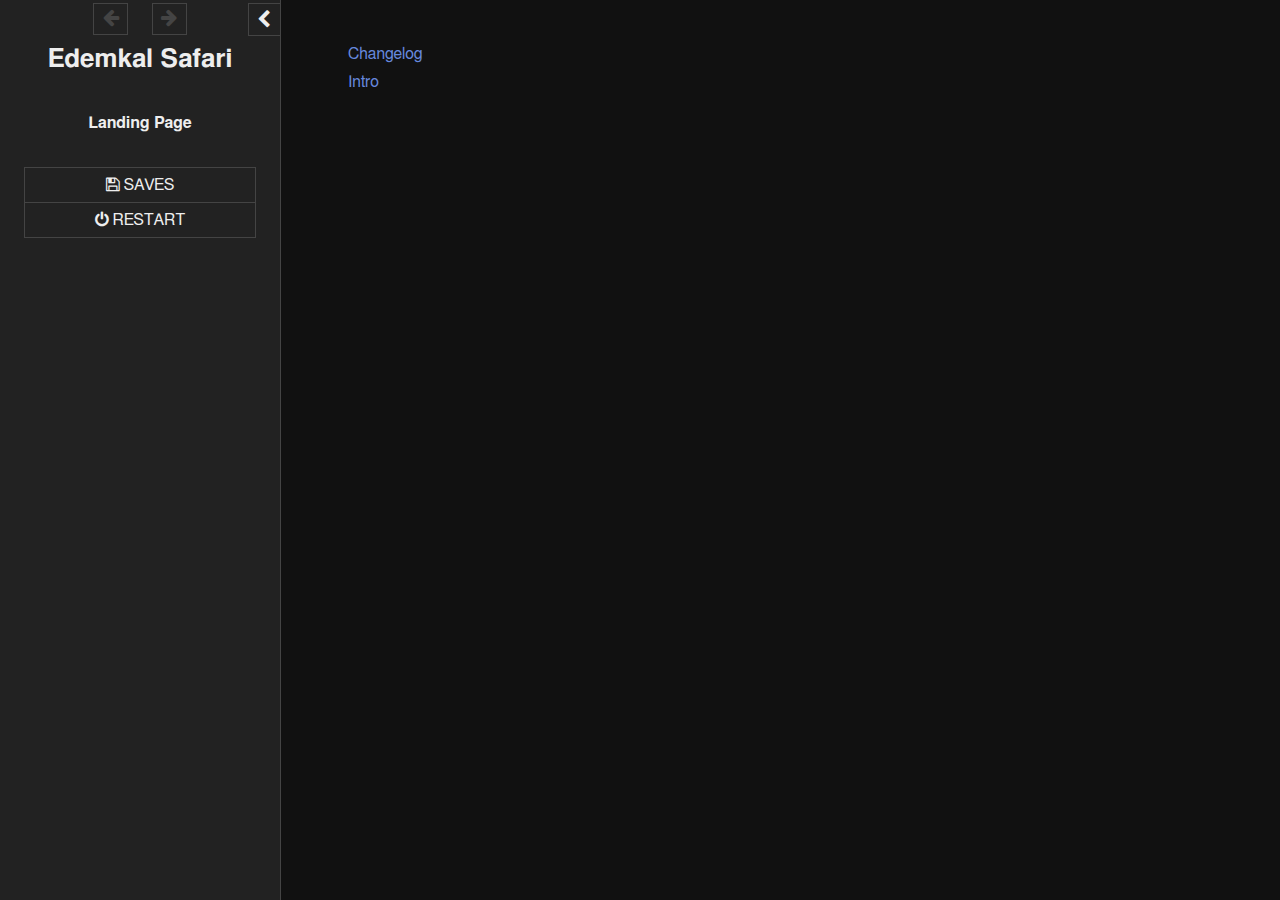
==== commit cc09c751: "Update index.html" ====
--- a/docs/edemkal-safari/index.html
+++ b/docs/edemkal-safari/index.html
@@ -6,9 +6,9 @@
 <meta name="viewport" content="width=device-width,initial-scale=1" />
 <!--
 
-SugarCube (v2.21.0): A free (gratis and libre) story format.
+SugarCube (v2.28.2): A free (gratis and libre) story format.
 
-Copyright © 2013–2017 Thomas Michael Edwards <thomasmedwards@gmail.com>.
+Copyright © 2013–2018 Thomas Michael Edwards <thomasmedwards@gmail.com>.
 All rights reserved.
 
 Redistribution and use in source and binary forms, with or without
@@ -39,26 +39,24 @@
 /*!
  * https://github.com/es-shims/es5-shim
  * @license es5-shim Copyright 2009-2015 by contributors, MIT License
- * see https://github.com/es-shims/es5-shim/blob/v4.5.9/LICENSE
+ * see https://github.com/es-shims/es5-shim/blob/v4.5.12/LICENSE
  */
-(function(t,r){"use strict";if(typeof define==="function"&&define.amd){define(r)}else if(typeof exports==="object"){module.exports=r()}else{t.returnExports=r()}})(this,function(){var t=Array;var r=t.prototype;var e=Object;var n=e.prototype;var i=Function;var a=i.prototype;var o=String;var f=o.prototype;var u=Number;var l=u.prototype;var s=r.slice;var c=r.splice;var v=r.push;var h=r.unshift;var p=r.concat;var y=r.join;var d=a.call;var g=a.apply;var w=Math.max;var b=Math.min;var T=n.toString;var m=typeof Symbol==="function"&&typeof Symbol.toStringTag==="symbol";var D;var S=Function.prototype.toString,x=/^\s*class /,O=function isES6ClassFn(t){try{var r=S.call(t);var e=r.replace(/\/\/.*\n/g,"");var n=e.replace(/\/\*[.\s\S]*\*\//g,"");var i=n.replace(/\n/gm," ").replace(/ {2}/g," ");return x.test(i)}catch(a){return false}},j=function tryFunctionObject(t){try{if(O(t)){return false}S.call(t);return true}catch(r){return false}},E="[object Function]",I="[object GeneratorFunction]",D=function isCallable(t){if(!t){return false}if(typeof t!=="function"&&typeof t!=="object"){return false}if(m){return j(t)}if(O(t)){return false}var r=T.call(t);return r===E||r===I};var M;var U=RegExp.prototype.exec,F=function tryRegexExec(t){try{U.call(t);return true}catch(r){return false}},N="[object RegExp]";M=function isRegex(t){if(typeof t!=="object"){return false}return m?F(t):T.call(t)===N};var C;var k=String.prototype.valueOf,A=function tryStringObject(t){try{k.call(t);return true}catch(r){return false}},R="[object String]";C=function isString(t){if(typeof t==="string"){return true}if(typeof t!=="object"){return false}return m?A(t):T.call(t)===R};var P=e.defineProperty&&function(){try{var t={};e.defineProperty(t,"x",{enumerable:false,value:t});for(var r in t){return false}return t.x===t}catch(n){return false}}();var $=function(t){var r;if(P){r=function(t,r,n,i){if(!i&&r in t){return}e.defineProperty(t,r,{configurable:true,enumerable:false,writable:true,value:n})}}else{r=function(t,r,e,n){if(!n&&r in t){return}t[r]=e}}return function defineProperties(e,n,i){for(var a in n){if(t.call(n,a)){r(e,a,n[a],i)}}}}(n.hasOwnProperty);var J=function isPrimitive(t){var r=typeof t;return t===null||r!=="object"&&r!=="function"};var Y=u.isNaN||function isActualNaN(t){return t!==t};var Z={ToInteger:function ToInteger(t){var r=+t;if(Y(r)){r=0}else if(r!==0&&r!==1/0&&r!==-(1/0)){r=(r>0||-1)*Math.floor(Math.abs(r))}return r},ToPrimitive:function ToPrimitive(t){var r,e,n;if(J(t)){return t}e=t.valueOf;if(D(e)){r=e.call(t);if(J(r)){return r}}n=t.toString;if(D(n)){r=n.call(t);if(J(r)){return r}}throw new TypeError},ToObject:function(t){if(t==null){throw new TypeError("can't convert "+t+" to object")}return e(t)},ToUint32:function ToUint32(t){return t>>>0}};var z=function Empty(){};$(a,{bind:function bind(t){var r=this;if(!D(r)){throw new TypeError("Function.prototype.bind called on incompatible "+r)}var n=s.call(arguments,1);var a;var o=function(){if(this instanceof a){var i=g.call(r,this,p.call(n,s.call(arguments)));if(e(i)===i){return i}return this}else{return g.call(r,t,p.call(n,s.call(arguments)))}};var f=w(0,r.length-n.length);var u=[];for(var l=0;l<f;l++){v.call(u,"$"+l)}a=i("binder","return function ("+y.call(u,",")+"){ return binder.apply(this, arguments); }")(o);if(r.prototype){z.prototype=r.prototype;a.prototype=new z;z.prototype=null}return a}});var G=d.bind(n.hasOwnProperty);var B=d.bind(n.toString);var H=d.bind(s);var W=g.bind(s);var L=d.bind(f.slice);var X=d.bind(f.split);var q=d.bind(f.indexOf);var K=d.bind(v);var Q=d.bind(n.propertyIsEnumerable);var V=d.bind(r.sort);var _=t.isArray||function isArray(t){return B(t)==="[object Array]"};var tt=[].unshift(0)!==1;$(r,{unshift:function(){h.apply(this,arguments);return this.length}},tt);$(t,{isArray:_});var rt=e("a");var et=rt[0]!=="a"||!(0 in rt);var nt=function properlyBoxed(t){var r=true;var e=true;var n=false;if(t){try{t.call("foo",function(t,e,n){if(typeof n!=="object"){r=false}});t.call([1],function(){"use strict";e=typeof this==="string"},"x")}catch(i){n=true}}return!!t&&!n&&r&&e};$(r,{forEach:function forEach(t){var r=Z.ToObject(this);var e=et&&C(this)?X(this,""):r;var n=-1;var i=Z.ToUint32(e.length);var a;if(arguments.length>1){a=arguments[1]}if(!D(t)){throw new TypeError("Array.prototype.forEach callback must be a function")}while(++n<i){if(n in e){if(typeof a==="undefined"){t(e[n],n,r)}else{t.call(a,e[n],n,r)}}}}},!nt(r.forEach));$(r,{map:function map(r){var e=Z.ToObject(this);var n=et&&C(this)?X(this,""):e;var i=Z.ToUint32(n.length);var a=t(i);var o;if(arguments.length>1){o=arguments[1]}if(!D(r)){throw new TypeError("Array.prototype.map callback must be a function")}for(var f=0;f<i;f++){if(f in n){if(typeof o==="undefined"){a[f]=r(n[f],f,e)}else{a[f]=r.call(o,n[f],f,e)}}}return a}},!nt(r.map));$(r,{filter:function filter(t){var r=Z.ToObject(this);var e=et&&C(this)?X(this,""):r;var n=Z.ToUint32(e.length);var i=[];var a;var o;if(arguments.length>1){o=arguments[1]}if(!D(t)){throw new TypeError("Array.prototype.filter callback must be a function")}for(var f=0;f<n;f++){if(f in e){a=e[f];if(typeof o==="undefined"?t(a,f,r):t.call(o,a,f,r)){K(i,a)}}}return i}},!nt(r.filter));$(r,{every:function every(t){var r=Z.ToObject(this);var e=et&&C(this)?X(this,""):r;var n=Z.ToUint32(e.length);var i;if(arguments.length>1){i=arguments[1]}if(!D(t)){throw new TypeError("Array.prototype.every callback must be a function")}for(var a=0;a<n;a++){if(a in e&&!(typeof i==="undefined"?t(e[a],a,r):t.call(i,e[a],a,r))){return false}}return true}},!nt(r.every));$(r,{some:function some(t){var r=Z.ToObject(this);var e=et&&C(this)?X(this,""):r;var n=Z.ToUint32(e.length);var i;if(arguments.length>1){i=arguments[1]}if(!D(t)){throw new TypeError("Array.prototype.some callback must be a function")}for(var a=0;a<n;a++){if(a in e&&(typeof i==="undefined"?t(e[a],a,r):t.call(i,e[a],a,r))){return true}}return false}},!nt(r.some));var it=false;if(r.reduce){it=typeof r.reduce.call("es5",function(t,r,e,n){return n})==="object"}$(r,{reduce:function reduce(t){var r=Z.ToObject(this);var e=et&&C(this)?X(this,""):r;var n=Z.ToUint32(e.length);if(!D(t)){throw new TypeError("Array.prototype.reduce callback must be a function")}if(n===0&&arguments.length===1){throw new TypeError("reduce of empty array with no initial value")}var i=0;var a;if(arguments.length>=2){a=arguments[1]}else{do{if(i in e){a=e[i++];break}if(++i>=n){throw new TypeError("reduce of empty array with no initial value")}}while(true)}for(;i<n;i++){if(i in e){a=t(a,e[i],i,r)}}return a}},!it);var at=false;if(r.reduceRight){at=typeof r.reduceRight.call("es5",function(t,r,e,n){return n})==="object"}$(r,{reduceRight:function reduceRight(t){var r=Z.ToObject(this);var e=et&&C(this)?X(this,""):r;var n=Z.ToUint32(e.length);if(!D(t)){throw new TypeError("Array.prototype.reduceRight callback must be a function")}if(n===0&&arguments.length===1){throw new TypeError("reduceRight of empty array with no initial value")}var i;var a=n-1;if(arguments.length>=2){i=arguments[1]}else{do{if(a in e){i=e[a--];break}if(--a<0){throw new TypeError("reduceRight of empty array with no initial value")}}while(true)}if(a<0){return i}do{if(a in e){i=t(i,e[a],a,r)}}while(a--);return i}},!at);var ot=r.indexOf&&[0,1].indexOf(1,2)!==-1;$(r,{indexOf:function indexOf(t){var r=et&&C(this)?X(this,""):Z.ToObject(this);var e=Z.ToUint32(r.length);if(e===0){return-1}var n=0;if(arguments.length>1){n=Z.ToInteger(arguments[1])}n=n>=0?n:w(0,e+n);for(;n<e;n++){if(n in r&&r[n]===t){return n}}return-1}},ot);var ft=r.lastIndexOf&&[0,1].lastIndexOf(0,-3)!==-1;$(r,{lastIndexOf:function lastIndexOf(t){var r=et&&C(this)?X(this,""):Z.ToObject(this);var e=Z.ToUint32(r.length);if(e===0){return-1}var n=e-1;if(arguments.length>1){n=b(n,Z.ToInteger(arguments[1]))}n=n>=0?n:e-Math.abs(n);for(;n>=0;n--){if(n in r&&t===r[n]){return n}}return-1}},ft);var ut=function(){var t=[1,2];var r=t.splice();return t.length===2&&_(r)&&r.length===0}();$(r,{splice:function splice(t,r){if(arguments.length===0){return[]}else{return c.apply(this,arguments)}}},!ut);var lt=function(){var t={};r.splice.call(t,0,0,1);return t.length===1}();$(r,{splice:function splice(t,r){if(arguments.length===0){return[]}var e=arguments;this.length=w(Z.ToInteger(this.length),0);if(arguments.length>0&&typeof r!=="number"){e=H(arguments);if(e.length<2){K(e,this.length-t)}else{e[1]=Z.ToInteger(r)}}return c.apply(this,e)}},!lt);var st=function(){var r=new t(1e5);r[8]="x";r.splice(1,1);return r.indexOf("x")===7}();var ct=function(){var t=256;var r=[];r[t]="a";r.splice(t+1,0,"b");return r[t]==="a"}();$(r,{splice:function splice(t,r){var e=Z.ToObject(this);var n=[];var i=Z.ToUint32(e.length);var a=Z.ToInteger(t);var f=a<0?w(i+a,0):b(a,i);var u=b(w(Z.ToInteger(r),0),i-f);var l=0;var s;while(l<u){s=o(f+l);if(G(e,s)){n[l]=e[s]}l+=1}var c=H(arguments,2);var v=c.length;var h;if(v<u){l=f;var p=i-u;while(l<p){s=o(l+u);h=o(l+v);if(G(e,s)){e[h]=e[s]}else{delete e[h]}l+=1}l=i;var y=i-u+v;while(l>y){delete e[l-1];l-=1}}else if(v>u){l=i-u;while(l>f){s=o(l+u-1);h=o(l+v-1);if(G(e,s)){e[h]=e[s]}else{delete e[h]}l-=1}}l=f;for(var d=0;d<c.length;++d){e[l]=c[d];l+=1}e.length=i-u+v;return n}},!st||!ct);var vt=r.join;var ht;try{ht=Array.prototype.join.call("123",",")!=="1,2,3"}catch(pt){ht=true}if(ht){$(r,{join:function join(t){var r=typeof t==="undefined"?",":t;return vt.call(C(this)?X(this,""):this,r)}},ht)}var yt=[1,2].join(undefined)!=="1,2";if(yt){$(r,{join:function join(t){var r=typeof t==="undefined"?",":t;return vt.call(this,r)}},yt)}var dt=function push(t){var r=Z.ToObject(this);var e=Z.ToUint32(r.length);var n=0;while(n<arguments.length){r[e+n]=arguments[n];n+=1}r.length=e+n;return e+n};var gt=function(){var t={};var r=Array.prototype.push.call(t,undefined);return r!==1||t.length!==1||typeof t[0]!=="undefined"||!G(t,0)}();$(r,{push:function push(t){if(_(this)){return v.apply(this,arguments)}return dt.apply(this,arguments)}},gt);var wt=function(){var t=[];var r=t.push(undefined);return r!==1||t.length!==1||typeof t[0]!=="undefined"||!G(t,0)}();$(r,{push:dt},wt);$(r,{slice:function(t,r){var e=C(this)?X(this,""):this;return W(e,arguments)}},et);var bt=function(){try{[1,2].sort(null);[1,2].sort({});return true}catch(t){}return false}();var Tt=function(){try{[1,2].sort(/a/);return false}catch(t){}return true}();var mt=function(){try{[1,2].sort(undefined);return true}catch(t){}return false}();$(r,{sort:function sort(t){if(typeof t==="undefined"){return V(this)}if(!D(t)){throw new TypeError("Array.prototype.sort callback must be a function")}return V(this,t)}},bt||!mt||!Tt);var Dt=!Q({toString:null},"toString");var St=Q(function(){},"prototype");var xt=!G("x","0");var Ot=function(t){var r=t.constructor;return r&&r.prototype===t};var jt={$window:true,$console:true,$parent:true,$self:true,$frame:true,$frames:true,$frameElement:true,$webkitIndexedDB:true,$webkitStorageInfo:true,$external:true};var Et=function(){if(typeof window==="undefined"){return false}for(var t in window){try{if(!jt["$"+t]&&G(window,t)&&window[t]!==null&&typeof window[t]==="object"){Ot(window[t])}}catch(r){return true}}return false}();var It=function(t){if(typeof window==="undefined"||!Et){return Ot(t)}try{return Ot(t)}catch(r){return false}};var Mt=["toString","toLocaleString","valueOf","hasOwnProperty","isPrototypeOf","propertyIsEnumerable","constructor"];var Ut=Mt.length;var Ft=function isArguments(t){return B(t)==="[object Arguments]"};var Nt=function isArguments(t){return t!==null&&typeof t==="object"&&typeof t.length==="number"&&t.length>=0&&!_(t)&&D(t.callee)};var Ct=Ft(arguments)?Ft:Nt;$(e,{keys:function keys(t){var r=D(t);var e=Ct(t);var n=t!==null&&typeof t==="object";var i=n&&C(t);if(!n&&!r&&!e){throw new TypeError("Object.keys called on a non-object")}var a=[];var f=St&&r;if(i&&xt||e){for(var u=0;u<t.length;++u){K(a,o(u))}}if(!e){for(var l in t){if(!(f&&l==="prototype")&&G(t,l)){K(a,o(l))}}}if(Dt){var s=It(t);for(var c=0;c<Ut;c++){var v=Mt[c];if(!(s&&v==="constructor")&&G(t,v)){K(a,v)}}}return a}});var kt=e.keys&&function(){return e.keys(arguments).length===2}(1,2);var At=e.keys&&function(){var t=e.keys(arguments);return arguments.length!==1||t.length!==1||t[0]!==1}(1);var Rt=e.keys;$(e,{keys:function keys(t){if(Ct(t)){return Rt(H(t))}else{return Rt(t)}}},!kt||At);var Pt=new Date(-0xc782b5b342b24).getUTCMonth()!==0;var $t=new Date(-0x55d318d56a724);var Jt=new Date(14496624e5);var Yt=$t.toUTCString()!=="Mon, 01 Jan -45875 11:59:59 GMT";var Zt;var zt;var Gt=$t.getTimezoneOffset();if(Gt<-720){Zt=$t.toDateString()!=="Tue Jan 02 -45875";zt=!/^Thu Dec 10 2015 \d\d:\d\d:\d\d GMT[-\+]\d\d\d\d(?: |$)/.test(Jt.toString())}else{Zt=$t.toDateString()!=="Mon Jan 01 -45875";zt=!/^Wed Dec 09 2015 \d\d:\d\d:\d\d GMT[-\+]\d\d\d\d(?: |$)/.test(Jt.toString())}var Bt=d.bind(Date.prototype.getFullYear);var Ht=d.bind(Date.prototype.getMonth);var Wt=d.bind(Date.prototype.getDate);var Lt=d.bind(Date.prototype.getUTCFullYear);var Xt=d.bind(Date.prototype.getUTCMonth);var qt=d.bind(Date.prototype.getUTCDate);var Kt=d.bind(Date.prototype.getUTCDay);var Qt=d.bind(Date.prototype.getUTCHours);var Vt=d.bind(Date.prototype.getUTCMinutes);var _t=d.bind(Date.prototype.getUTCSeconds);var tr=d.bind(Date.prototype.getUTCMilliseconds);var rr=["Sun","Mon","Tue","Wed","Thu","Fri","Sat"];var er=["Jan","Feb","Mar","Apr","May","Jun","Jul","Aug","Sep","Oct","Nov","Dec"];var nr=function daysInMonth(t,r){return Wt(new Date(r,t,0))};$(Date.prototype,{getFullYear:function getFullYear(){if(!this||!(this instanceof Date)){throw new TypeError("this is not a Date object.")}var t=Bt(this);if(t<0&&Ht(this)>11){return t+1}return t},getMonth:function getMonth(){if(!this||!(this instanceof Date)){throw new TypeError("this is not a Date object.")}var t=Bt(this);var r=Ht(this);if(t<0&&r>11){return 0}return r},getDate:function getDate(){if(!this||!(this instanceof Date)){throw new TypeError("this is not a Date object.")}var t=Bt(this);var r=Ht(this);var e=Wt(this);if(t<0&&r>11){if(r===12){return e}var n=nr(0,t+1);return n-e+1}return e},getUTCFullYear:function getUTCFullYear(){if(!this||!(this instanceof Date)){throw new TypeError("this is not a Date object.")}var t=Lt(this);if(t<0&&Xt(this)>11){return t+1}return t},getUTCMonth:function getUTCMonth(){if(!this||!(this instanceof Date)){throw new TypeError("this is not a Date object.")}var t=Lt(this);var r=Xt(this);if(t<0&&r>11){return 0}return r},getUTCDate:function getUTCDate(){if(!this||!(this instanceof Date)){throw new TypeError("this is not a Date object.")}var t=Lt(this);var r=Xt(this);var e=qt(this);if(t<0&&r>11){if(r===12){return e}var n=nr(0,t+1);return n-e+1}return e}},Pt);$(Date.prototype,{toUTCString:function toUTCString(){if(!this||!(this instanceof Date)){throw new TypeError("this is not a Date object.")}var t=Kt(this);var r=qt(this);var e=Xt(this);var n=Lt(this);var i=Qt(this);var a=Vt(this);var o=_t(this);return rr[t]+", "+(r<10?"0"+r:r)+" "+er[e]+" "+n+" "+(i<10?"0"+i:i)+":"+(a<10?"0"+a:a)+":"+(o<10?"0"+o:o)+" GMT"}},Pt||Yt);$(Date.prototype,{toDateString:function toDateString(){if(!this||!(this instanceof Date)){throw new TypeError("this is not a Date object.")}var t=this.getDay();var r=this.getDate();var e=this.getMonth();var n=this.getFullYear();return rr[t]+" "+er[e]+" "+(r<10?"0"+r:r)+" "+n}},Pt||Zt);if(Pt||zt){Date.prototype.toString=function toString(){if(!this||!(this instanceof Date)){throw new TypeError("this is not a Date object.")}var t=this.getDay();var r=this.getDate();var e=this.getMonth();var n=this.getFullYear();var i=this.getHours();var a=this.getMinutes();var o=this.getSeconds();var f=this.getTimezoneOffset();var u=Math.floor(Math.abs(f)/60);var l=Math.floor(Math.abs(f)%60);return rr[t]+" "+er[e]+" "+(r<10?"0"+r:r)+" "+n+" "+(i<10?"0"+i:i)+":"+(a<10?"0"+a:a)+":"+(o<10?"0"+o:o)+" GMT"+(f>0?"-":"+")+(u<10?"0"+u:u)+(l<10?"0"+l:l)};if(P){e.defineProperty(Date.prototype,"toString",{configurable:true,enumerable:false,writable:true})}}var ir=-621987552e5;var ar="-000001";var or=Date.prototype.toISOString&&new Date(ir).toISOString().indexOf(ar)===-1;var fr=Date.prototype.toISOString&&new Date(-1).toISOString()!=="1969-12-31T23:59:59.999Z";var ur=d.bind(Date.prototype.getTime);$(Date.prototype,{toISOString:function toISOString(){if(!isFinite(this)||!isFinite(ur(this))){throw new RangeError("Date.prototype.toISOString called on non-finite value.")}var t=Lt(this);var r=Xt(this);t+=Math.floor(r/12);r=(r%12+12)%12;var e=[r+1,qt(this),Qt(this),Vt(this),_t(this)];t=(t<0?"-":t>9999?"+":"")+L("00000"+Math.abs(t),0<=t&&t<=9999?-4:-6);for(var n=0;n<e.length;++n){e[n]=L("00"+e[n],-2)}return t+"-"+H(e,0,2).join("-")+"T"+H(e,2).join(":")+"."+L("000"+tr(this),-3)+"Z"}},or||fr);var lr=function(){try{return Date.prototype.toJSON&&new Date(NaN).toJSON()===null&&new Date(ir).toJSON().indexOf(ar)!==-1&&Date.prototype.toJSON.call({toISOString:function(){return true}})}catch(t){return false}}();if(!lr){Date.prototype.toJSON=function toJSON(t){var r=e(this);var n=Z.ToPrimitive(r);if(typeof n==="number"&&!isFinite(n)){return null}var i=r.toISOString;if(!D(i)){throw new TypeError("toISOString property is not callable")}return i.call(r)}}var sr=Date.parse("+033658-09-27T01:46:40.000Z")===1e15;var cr=!isNaN(Date.parse("2012-04-04T24:00:00.500Z"))||!isNaN(Date.parse("2012-11-31T23:59:59.000Z"))||!isNaN(Date.parse("2012-12-31T23:59:60.000Z"));var vr=isNaN(Date.parse("2000-01-01T00:00:00.000Z"));if(vr||cr||!sr){var hr=Math.pow(2,31)-1;var pr=Y(new Date(1970,0,1,0,0,0,hr+1).getTime());Date=function(t){var r=function Date(e,n,i,a,f,u,l){var s=arguments.length;var c;if(this instanceof t){var v=u;var h=l;if(pr&&s>=7&&l>hr){var p=Math.floor(l/hr)*hr;var y=Math.floor(p/1e3);v+=y;h-=y*1e3}c=s===1&&o(e)===e?new t(r.parse(e)):s>=7?new t(e,n,i,a,f,v,h):s>=6?new t(e,n,i,a,f,v):s>=5?new t(e,n,i,a,f):s>=4?new t(e,n,i,a):s>=3?new t(e,n,i):s>=2?new t(e,n):s>=1?new t(e instanceof t?+e:e):new t}else{c=t.apply(this,arguments)}if(!J(c)){$(c,{constructor:r},true)}return c};var e=new RegExp("^"+"(\\d{4}|[+-]\\d{6})"+"(?:-(\\d{2})"+"(?:-(\\d{2})"+"(?:"+"T(\\d{2})"+":(\\d{2})"+"(?:"+":(\\d{2})"+"(?:(\\.\\d{1,}))?"+")?"+"("+"Z|"+"(?:"+"([-+])"+"(\\d{2})"+":(\\d{2})"+")"+")?)?)?)?"+"$");var n=[0,31,59,90,120,151,181,212,243,273,304,334,365];var i=function dayFromMonth(t,r){var e=r>1?1:0;return n[r]+Math.floor((t-1969+e)/4)-Math.floor((t-1901+e)/100)+Math.floor((t-1601+e)/400)+365*(t-1970)};var a=function toUTC(r){var e=0;var n=r;if(pr&&n>hr){var i=Math.floor(n/hr)*hr;var a=Math.floor(i/1e3);e+=a;n-=a*1e3}return u(new t(1970,0,1,0,0,e,n))};for(var f in t){if(G(t,f)){r[f]=t[f]}}$(r,{now:t.now,UTC:t.UTC},true);r.prototype=t.prototype;$(r.prototype,{constructor:r},true);var l=function parse(r){var n=e.exec(r);if(n){var o=u(n[1]),f=u(n[2]||1)-1,l=u(n[3]||1)-1,s=u(n[4]||0),c=u(n[5]||0),v=u(n[6]||0),h=Math.floor(u(n[7]||0)*1e3),p=Boolean(n[4]&&!n[8]),y=n[9]==="-"?1:-1,d=u(n[10]||0),g=u(n[11]||0),w;var b=c>0||v>0||h>0;if(s<(b?24:25)&&c<60&&v<60&&h<1e3&&f>-1&&f<12&&d<24&&g<60&&l>-1&&l<i(o,f+1)-i(o,f)){w=((i(o,f)+l)*24+s+d*y)*60;w=((w+c+g*y)*60+v)*1e3+h;if(p){w=a(w)}if(-864e13<=w&&w<=864e13){return w}}return NaN}return t.parse.apply(this,arguments)};$(r,{parse:l});return r}(Date)}if(!Date.now){Date.now=function now(){return(new Date).getTime()}}var yr=l.toFixed&&(8e-5.toFixed(3)!=="0.000"||.9.toFixed(0)!=="1"||1.255.toFixed(2)!=="1.25"||0xde0b6b3a7640080.toFixed(0)!=="1000000000000000128");var dr={base:1e7,size:6,data:[0,0,0,0,0,0],multiply:function multiply(t,r){var e=-1;var n=r;while(++e<dr.size){n+=t*dr.data[e];dr.data[e]=n%dr.base;n=Math.floor(n/dr.base)}},divide:function divide(t){var r=dr.size;var e=0;while(--r>=0){e+=dr.data[r];dr.data[r]=Math.floor(e/t);e=e%t*dr.base}},numToString:function numToString(){var t=dr.size;var r="";while(--t>=0){if(r!==""||t===0||dr.data[t]!==0){var e=o(dr.data[t]);if(r===""){r=e}else{r+=L("0000000",0,7-e.length)+e}}}return r},pow:function pow(t,r,e){return r===0?e:r%2===1?pow(t,r-1,e*t):pow(t*t,r/2,e)},log:function log(t){var r=0;var e=t;while(e>=4096){r+=12;e/=4096}while(e>=2){r+=1;e/=2}return r}};var gr=function toFixed(t){var r,e,n,i,a,f,l,s;r=u(t);r=Y(r)?0:Math.floor(r);if(r<0||r>20){throw new RangeError("Number.toFixed called with invalid number of decimals")}e=u(this);if(Y(e)){return"NaN"}if(e<=-1e21||e>=1e21){return o(e)}n="";if(e<0){n="-";e=-e}i="0";if(e>1e-21){a=dr.log(e*dr.pow(2,69,1))-69;f=a<0?e*dr.pow(2,-a,1):e/dr.pow(2,a,1);f*=4503599627370496;a=52-a;if(a>0){dr.multiply(0,f);l=r;while(l>=7){dr.multiply(1e7,0);l-=7}dr.multiply(dr.pow(10,l,1),0);l=a-1;while(l>=23){dr.divide(1<<23);l-=23}dr.divide(1<<l);dr.multiply(1,1);dr.divide(2);i=dr.numToString()}else{dr.multiply(0,f);dr.multiply(1<<-a,0);i=dr.numToString()+L("0.00000000000000000000",2,2+r)}}if(r>0){s=i.length;if(s<=r){i=n+L("0.0000000000000000000",0,r-s+2)+i}else{i=n+L(i,0,s-r)+"."+L(i,s-r)}}else{i=n+i}return i};$(l,{toFixed:gr},yr);var wr=function(){try{return 1..toPrecision(undefined)==="1"}catch(t){return true}}();var br=l.toPrecision;$(l,{toPrecision:function toPrecision(t){return typeof t==="undefined"?br.call(this):br.call(this,t)}},wr);if("ab".split(/(?:ab)*/).length!==2||".".split(/(.?)(.?)/).length!==4||"tesst".split(/(s)*/)[1]==="t"||"test".split(/(?:)/,-1).length!==4||"".split(/.?/).length||".".split(/()()/).length>1){(function(){var t=typeof/()??/.exec("")[1]==="undefined";var r=Math.pow(2,32)-1;f.split=function(e,n){var i=String(this);if(typeof e==="undefined"&&n===0){return[]}if(!M(e)){return X(this,e,n)}var a=[];var o=(e.ignoreCase?"i":"")+(e.multiline?"m":"")+(e.unicode?"u":"")+(e.sticky?"y":""),f=0,u,l,s,c;var h=new RegExp(e.source,o+"g");if(!t){u=new RegExp("^"+h.source+"$(?!\\s)",o)}var p=typeof n==="undefined"?r:Z.ToUint32(n);l=h.exec(i);while(l){s=l.index+l[0].length;if(s>f){K(a,L(i,f,l.index));if(!t&&l.length>1){l[0].replace(u,function(){for(var t=1;t<arguments.length-2;t++){if(typeof arguments[t]==="undefined"){l[t]=void 0}}})}if(l.length>1&&l.index<i.length){v.apply(a,H(l,1))}c=l[0].length;f=s;if(a.length>=p){break}}if(h.lastIndex===l.index){h.lastIndex++}l=h.exec(i)}if(f===i.length){if(c||!h.test("")){K(a,"")}}else{K(a,L(i,f))}return a.length>p?H(a,0,p):a}})()}else if("0".split(void 0,0).length){f.split=function split(t,r){if(typeof t==="undefined"&&r===0){return[]}return X(this,t,r)}}var Tr=f.replace;var mr=function(){var t=[];"x".replace(/x(.)?/g,function(r,e){K(t,e)});return t.length===1&&typeof t[0]==="undefined"}();if(!mr){f.replace=function replace(t,r){var e=D(r);var n=M(t)&&/\)[*?]/.test(t.source);if(!e||!n){return Tr.call(this,t,r)}else{var i=function(e){var n=arguments.length;var i=t.lastIndex;t.lastIndex=0;var a=t.exec(e)||[];t.lastIndex=i;K(a,arguments[n-2],arguments[n-1]);return r.apply(this,a)};return Tr.call(this,t,i)}}}var Dr=f.substr;var Sr="".substr&&"0b".substr(-1)!=="b";$(f,{substr:function substr(t,r){var e=t;if(t<0){e=w(this.length+t,0)}return Dr.call(this,e,r)}},Sr);var xr="	\n\x0B\f\r \xa0\u1680\u180e\u2000\u2001\u2002\u2003"+"\u2004\u2005\u2006\u2007\u2008\u2009\u200a\u202f\u205f\u3000\u2028"+"\u2029\ufeff";var Or="\u200b";var jr="["+xr+"]";var Er=new RegExp("^"+jr+jr+"*");var Ir=new RegExp(jr+jr+"*$");var Mr=f.trim&&(xr.trim()||!Or.trim());$(f,{trim:function trim(){if(typeof this==="undefined"||this===null){throw new TypeError("can't convert "+this+" to object")}return o(this).replace(Er,"").replace(Ir,"")}},Mr);var Ur=d.bind(String.prototype.trim);var Fr=f.lastIndexOf&&"abc\u3042\u3044".lastIndexOf("\u3042\u3044",2)!==-1;$(f,{lastIndexOf:function lastIndexOf(t){if(typeof this==="undefined"||this===null){throw new TypeError("can't convert "+this+" to object")}var r=o(this);var e=o(t);var n=arguments.length>1?u(arguments[1]):NaN;var i=Y(n)?Infinity:Z.ToInteger(n);var a=b(w(i,0),r.length);var f=e.length;var l=a+f;while(l>0){l=w(0,l-f);var s=q(L(r,l,a+f),e);if(s!==-1){return l+s}}return-1}},Fr);var Nr=f.lastIndexOf;$(f,{lastIndexOf:function lastIndexOf(t){return Nr.apply(this,arguments)}},f.lastIndexOf.length!==1);if(parseInt(xr+"08")!==8||parseInt(xr+"0x16")!==22){parseInt=function(t){var r=/^[\-+]?0[xX]/;return function parseInt(e,n){var i=Ur(String(e));var a=u(n)||(r.test(i)?16:10);return t(i,a)}}(parseInt)}if(1/parseFloat("-0")!==-Infinity){parseFloat=function(t){return function parseFloat(r){var e=Ur(String(r));var n=t(e);return n===0&&L(e,0,1)==="-"?-0:n}}(parseFloat)}if(String(new RangeError("test"))!=="RangeError: test"){var Cr=function toString(){if(typeof this==="undefined"||this===null){throw new TypeError("can't convert "+this+" to object")}var t=this.name;if(typeof t==="undefined"){t="Error"}else if(typeof t!=="string"){t=o(t)}var r=this.message;if(typeof r==="undefined"){r=""}else if(typeof r!=="string"){r=o(r)}if(!t){return r}if(!r){return t}return t+": "+r};Error.prototype.toString=Cr}if(P){var kr=function(t,r){if(Q(t,r)){var e=Object.getOwnPropertyDescriptor(t,r);if(e.configurable){e.enumerable=false;Object.defineProperty(t,r,e)}}};kr(Error.prototype,"message");if(Error.prototype.message!==""){Error.prototype.message=""}kr(Error.prototype,"name")}if(String(/a/gim)!=="/a/gim"){var Ar=function toString(){var t="/"+this.source+"/";if(this.global){t+="g"}if(this.ignoreCase){t+="i"}if(this.multiline){t+="m"}return t};RegExp.prototype.toString=Ar}});
+(function(t,r){"use strict";if(typeof define==="function"&&define.amd){define(r)}else if(typeof exports==="object"){module.exports=r()}else{t.returnExports=r()}})(this,function(){var t=Array;var r=t.prototype;var e=Object;var n=e.prototype;var i=Function;var a=i.prototype;var o=String;var f=o.prototype;var u=Number;var l=u.prototype;var s=r.slice;var c=r.splice;var v=r.push;var h=r.unshift;var p=r.concat;var y=r.join;var d=a.call;var g=a.apply;var w=Math.max;var b=Math.min;var T=n.toString;var m=typeof Symbol==="function"&&typeof Symbol.toStringTag==="symbol";var D;var S=Function.prototype.toString,x=/^\s*class /,O=function isES6ClassFn(t){try{var r=S.call(t);var e=r.replace(/\/\/.*\n/g,"");var n=e.replace(/\/\*[.\s\S]*\*\//g,"");var i=n.replace(/\n/gm," ").replace(/ {2}/g," ");return x.test(i)}catch(a){return false}},E=function tryFunctionObject(t){try{if(O(t)){return false}S.call(t);return true}catch(r){return false}},j="[object Function]",I="[object GeneratorFunction]",D=function isCallable(t){if(!t){return false}if(typeof t!=="function"&&typeof t!=="object"){return false}if(m){return E(t)}if(O(t)){return false}var r=T.call(t);return r===j||r===I};var M;var U=RegExp.prototype.exec,F=function tryRegexExec(t){try{U.call(t);return true}catch(r){return false}},$="[object RegExp]";M=function isRegex(t){if(typeof t!=="object"){return false}return m?F(t):T.call(t)===$};var N;var C=String.prototype.valueOf,k=function tryStringObject(t){try{C.call(t);return true}catch(r){return false}},A="[object String]";N=function isString(t){if(typeof t==="string"){return true}if(typeof t!=="object"){return false}return m?k(t):T.call(t)===A};var R=e.defineProperty&&function(){try{var t={};e.defineProperty(t,"x",{enumerable:false,value:t});for(var r in t){return false}return t.x===t}catch(n){return false}}();var P=function(t){var r;if(R){r=function(t,r,n,i){if(!i&&r in t){return}e.defineProperty(t,r,{configurable:true,enumerable:false,writable:true,value:n})}}else{r=function(t,r,e,n){if(!n&&r in t){return}t[r]=e}}return function defineProperties(e,n,i){for(var a in n){if(t.call(n,a)){r(e,a,n[a],i)}}}}(n.hasOwnProperty);var J=function isPrimitive(t){var r=typeof t;return t===null||r!=="object"&&r!=="function"};var Y=u.isNaN||function isActualNaN(t){return t!==t};var Z={ToInteger:function ToInteger(t){var r=+t;if(Y(r)){r=0}else if(r!==0&&r!==1/0&&r!==-(1/0)){r=(r>0||-1)*Math.floor(Math.abs(r))}return r},ToPrimitive:function ToPrimitive(t){var r,e,n;if(J(t)){return t}e=t.valueOf;if(D(e)){r=e.call(t);if(J(r)){return r}}n=t.toString;if(D(n)){r=n.call(t);if(J(r)){return r}}throw new TypeError},ToObject:function(t){if(t==null){throw new TypeError("can't convert "+t+" to object")}return e(t)},ToUint32:function ToUint32(t){return t>>>0}};var z=function Empty(){};P(a,{bind:function bind(t){var r=this;if(!D(r)){throw new TypeError("Function.prototype.bind called on incompatible "+r)}var n=s.call(arguments,1);var a;var o=function(){if(this instanceof a){var i=g.call(r,this,p.call(n,s.call(arguments)));if(e(i)===i){return i}return this}else{return g.call(r,t,p.call(n,s.call(arguments)))}};var f=w(0,r.length-n.length);var u=[];for(var l=0;l<f;l++){v.call(u,"$"+l)}a=i("binder","return function ("+y.call(u,",")+"){ return binder.apply(this, arguments); }")(o);if(r.prototype){z.prototype=r.prototype;a.prototype=new z;z.prototype=null}return a}});var G=d.bind(n.hasOwnProperty);var H=d.bind(n.toString);var W=d.bind(s);var B=g.bind(s);if(typeof document==="object"&&document&&document.documentElement){try{W(document.documentElement.childNodes)}catch(X){var L=W;var q=B;W=function arraySliceIE(t){var r=[];var e=t.length;while(e-- >0){r[e]=t[e]}return q(r,L(arguments,1))};B=function arraySliceApplyIE(t,r){return q(W(t),r)}}}var K=d.bind(f.slice);var Q=d.bind(f.split);var V=d.bind(f.indexOf);var _=d.bind(v);var tt=d.bind(n.propertyIsEnumerable);var rt=d.bind(r.sort);var et=t.isArray||function isArray(t){return H(t)==="[object Array]"};var nt=[].unshift(0)!==1;P(r,{unshift:function(){h.apply(this,arguments);return this.length}},nt);P(t,{isArray:et});var it=e("a");var at=it[0]!=="a"||!(0 in it);var ot=function properlyBoxed(t){var r=true;var e=true;var n=false;if(t){try{t.call("foo",function(t,e,n){if(typeof n!=="object"){r=false}});t.call([1],function(){"use strict";e=typeof this==="string"},"x")}catch(i){n=true}}return!!t&&!n&&r&&e};P(r,{forEach:function forEach(t){var r=Z.ToObject(this);var e=at&&N(this)?Q(this,""):r;var n=-1;var i=Z.ToUint32(e.length);var a;if(arguments.length>1){a=arguments[1]}if(!D(t)){throw new TypeError("Array.prototype.forEach callback must be a function")}while(++n<i){if(n in e){if(typeof a==="undefined"){t(e[n],n,r)}else{t.call(a,e[n],n,r)}}}}},!ot(r.forEach));P(r,{map:function map(r){var e=Z.ToObject(this);var n=at&&N(this)?Q(this,""):e;var i=Z.ToUint32(n.length);var a=t(i);var o;if(arguments.length>1){o=arguments[1]}if(!D(r)){throw new TypeError("Array.prototype.map callback must be a function")}for(var f=0;f<i;f++){if(f in n){if(typeof o==="undefined"){a[f]=r(n[f],f,e)}else{a[f]=r.call(o,n[f],f,e)}}}return a}},!ot(r.map));P(r,{filter:function filter(t){var r=Z.ToObject(this);var e=at&&N(this)?Q(this,""):r;var n=Z.ToUint32(e.length);var i=[];var a;var o;if(arguments.length>1){o=arguments[1]}if(!D(t)){throw new TypeError("Array.prototype.filter callback must be a function")}for(var f=0;f<n;f++){if(f in e){a=e[f];if(typeof o==="undefined"?t(a,f,r):t.call(o,a,f,r)){_(i,a)}}}return i}},!ot(r.filter));P(r,{every:function every(t){var r=Z.ToObject(this);var e=at&&N(this)?Q(this,""):r;var n=Z.ToUint32(e.length);var i;if(arguments.length>1){i=arguments[1]}if(!D(t)){throw new TypeError("Array.prototype.every callback must be a function")}for(var a=0;a<n;a++){if(a in e&&!(typeof i==="undefined"?t(e[a],a,r):t.call(i,e[a],a,r))){return false}}return true}},!ot(r.every));P(r,{some:function some(t){var r=Z.ToObject(this);var e=at&&N(this)?Q(this,""):r;var n=Z.ToUint32(e.length);var i;if(arguments.length>1){i=arguments[1]}if(!D(t)){throw new TypeError("Array.prototype.some callback must be a function")}for(var a=0;a<n;a++){if(a in e&&(typeof i==="undefined"?t(e[a],a,r):t.call(i,e[a],a,r))){return true}}return false}},!ot(r.some));var ft=false;if(r.reduce){ft=typeof r.reduce.call("es5",function(t,r,e,n){return n})==="object"}P(r,{reduce:function reduce(t){var r=Z.ToObject(this);var e=at&&N(this)?Q(this,""):r;var n=Z.ToUint32(e.length);if(!D(t)){throw new TypeError("Array.prototype.reduce callback must be a function")}if(n===0&&arguments.length===1){throw new TypeError("reduce of empty array with no initial value")}var i=0;var a;if(arguments.length>=2){a=arguments[1]}else{do{if(i in e){a=e[i++];break}if(++i>=n){throw new TypeError("reduce of empty array with no initial value")}}while(true)}for(;i<n;i++){if(i in e){a=t(a,e[i],i,r)}}return a}},!ft);var ut=false;if(r.reduceRight){ut=typeof r.reduceRight.call("es5",function(t,r,e,n){return n})==="object"}P(r,{reduceRight:function reduceRight(t){var r=Z.ToObject(this);var e=at&&N(this)?Q(this,""):r;var n=Z.ToUint32(e.length);if(!D(t)){throw new TypeError("Array.prototype.reduceRight callback must be a function")}if(n===0&&arguments.length===1){throw new TypeError("reduceRight of empty array with no initial value")}var i;var a=n-1;if(arguments.length>=2){i=arguments[1]}else{do{if(a in e){i=e[a--];break}if(--a<0){throw new TypeError("reduceRight of empty array with no initial value")}}while(true)}if(a<0){return i}do{if(a in e){i=t(i,e[a],a,r)}}while(a--);return i}},!ut);var lt=r.indexOf&&[0,1].indexOf(1,2)!==-1;P(r,{indexOf:function indexOf(t){var r=at&&N(this)?Q(this,""):Z.ToObject(this);var e=Z.ToUint32(r.length);if(e===0){return-1}var n=0;if(arguments.length>1){n=Z.ToInteger(arguments[1])}n=n>=0?n:w(0,e+n);for(;n<e;n++){if(n in r&&r[n]===t){return n}}return-1}},lt);var st=r.lastIndexOf&&[0,1].lastIndexOf(0,-3)!==-1;P(r,{lastIndexOf:function lastIndexOf(t){var r=at&&N(this)?Q(this,""):Z.ToObject(this);var e=Z.ToUint32(r.length);if(e===0){return-1}var n=e-1;if(arguments.length>1){n=b(n,Z.ToInteger(arguments[1]))}n=n>=0?n:e-Math.abs(n);for(;n>=0;n--){if(n in r&&t===r[n]){return n}}return-1}},st);var ct=function(){var t=[1,2];var r=t.splice();return t.length===2&&et(r)&&r.length===0}();P(r,{splice:function splice(t,r){if(arguments.length===0){return[]}else{return c.apply(this,arguments)}}},!ct);var vt=function(){var t={};r.splice.call(t,0,0,1);return t.length===1}();P(r,{splice:function splice(t,r){if(arguments.length===0){return[]}var e=arguments;this.length=w(Z.ToInteger(this.length),0);if(arguments.length>0&&typeof r!=="number"){e=W(arguments);if(e.length<2){_(e,this.length-t)}else{e[1]=Z.ToInteger(r)}}return c.apply(this,e)}},!vt);var ht=function(){var r=new t(1e5);r[8]="x";r.splice(1,1);return r.indexOf("x")===7}();var pt=function(){var t=256;var r=[];r[t]="a";r.splice(t+1,0,"b");return r[t]==="a"}();P(r,{splice:function splice(t,r){var e=Z.ToObject(this);var n=[];var i=Z.ToUint32(e.length);var a=Z.ToInteger(t);var f=a<0?w(i+a,0):b(a,i);var u=b(w(Z.ToInteger(r),0),i-f);var l=0;var s;while(l<u){s=o(f+l);if(G(e,s)){n[l]=e[s]}l+=1}var c=W(arguments,2);var v=c.length;var h;if(v<u){l=f;var p=i-u;while(l<p){s=o(l+u);h=o(l+v);if(G(e,s)){e[h]=e[s]}else{delete e[h]}l+=1}l=i;var y=i-u+v;while(l>y){delete e[l-1];l-=1}}else if(v>u){l=i-u;while(l>f){s=o(l+u-1);h=o(l+v-1);if(G(e,s)){e[h]=e[s]}else{delete e[h]}l-=1}}l=f;for(var d=0;d<c.length;++d){e[l]=c[d];l+=1}e.length=i-u+v;return n}},!ht||!pt);var yt=r.join;var dt;try{dt=Array.prototype.join.call("123",",")!=="1,2,3"}catch(X){dt=true}if(dt){P(r,{join:function join(t){var r=typeof t==="undefined"?",":t;return yt.call(N(this)?Q(this,""):this,r)}},dt)}var gt=[1,2].join(undefined)!=="1,2";if(gt){P(r,{join:function join(t){var r=typeof t==="undefined"?",":t;return yt.call(this,r)}},gt)}var wt=function push(t){var r=Z.ToObject(this);var e=Z.ToUint32(r.length);var n=0;while(n<arguments.length){r[e+n]=arguments[n];n+=1}r.length=e+n;return e+n};var bt=function(){var t={};var r=Array.prototype.push.call(t,undefined);return r!==1||t.length!==1||typeof t[0]!=="undefined"||!G(t,0)}();P(r,{push:function push(t){if(et(this)){return v.apply(this,arguments)}return wt.apply(this,arguments)}},bt);var Tt=function(){var t=[];var r=t.push(undefined);return r!==1||t.length!==1||typeof t[0]!=="undefined"||!G(t,0)}();P(r,{push:wt},Tt);P(r,{slice:function(t,r){var e=N(this)?Q(this,""):this;return B(e,arguments)}},at);var mt=function(){try{[1,2].sort(null)}catch(t){try{[1,2].sort({})}catch(r){return false}}return true}();var Dt=function(){try{[1,2].sort(/a/);return false}catch(t){}return true}();var St=function(){try{[1,2].sort(undefined);return true}catch(t){}return false}();P(r,{sort:function sort(t){if(typeof t==="undefined"){return rt(this)}if(!D(t)){throw new TypeError("Array.prototype.sort callback must be a function")}return rt(this,t)}},mt||!St||!Dt);var xt=!tt({toString:null},"toString");var Ot=tt(function(){},"prototype");var Et=!G("x","0");var jt=function(t){var r=t.constructor;return r&&r.prototype===t};var It={$applicationCache:true,$console:true,$external:true,$frame:true,$frameElement:true,$frames:true,$innerHeight:true,$innerWidth:true,$outerHeight:true,$outerWidth:true,$pageXOffset:true,$pageYOffset:true,$parent:true,$scrollLeft:true,$scrollTop:true,$scrollX:true,$scrollY:true,$self:true,$webkitIndexedDB:true,$webkitStorageInfo:true,$window:true,$width:true,$height:true,$top:true,$localStorage:true};var Mt=function(){if(typeof window==="undefined"){return false}for(var t in window){try{if(!It["$"+t]&&G(window,t)&&window[t]!==null&&typeof window[t]==="object"){jt(window[t])}}catch(r){return true}}return false}();var Ut=function(t){if(typeof window==="undefined"||!Mt){return jt(t)}try{return jt(t)}catch(r){return false}};var Ft=["toString","toLocaleString","valueOf","hasOwnProperty","isPrototypeOf","propertyIsEnumerable","constructor"];var $t=Ft.length;var Nt=function isArguments(t){return H(t)==="[object Arguments]"};var Ct=function isArguments(t){return t!==null&&typeof t==="object"&&typeof t.length==="number"&&t.length>=0&&!et(t)&&D(t.callee)};var kt=Nt(arguments)?Nt:Ct;P(e,{keys:function keys(t){var r=D(t);var e=kt(t);var n=t!==null&&typeof t==="object";var i=n&&N(t);if(!n&&!r&&!e){throw new TypeError("Object.keys called on a non-object")}var a=[];var f=Ot&&r;if(i&&Et||e){for(var u=0;u<t.length;++u){_(a,o(u))}}if(!e){for(var l in t){if(!(f&&l==="prototype")&&G(t,l)){_(a,o(l))}}}if(xt){var s=Ut(t);for(var c=0;c<$t;c++){var v=Ft[c];if(!(s&&v==="constructor")&&G(t,v)){_(a,v)}}}return a}});var At=e.keys&&function(){return e.keys(arguments).length===2}(1,2);var Rt=e.keys&&function(){var t=e.keys(arguments);return arguments.length!==1||t.length!==1||t[0]!==1}(1);var Pt=e.keys;P(e,{keys:function keys(t){if(kt(t)){return Pt(W(t))}else{return Pt(t)}}},!At||Rt);var Jt=new Date(-0xc782b5b342b24).getUTCMonth()!==0;var Yt=new Date(-0x55d318d56a724);var Zt=new Date(14496624e5);var zt=Yt.toUTCString()!=="Mon, 01 Jan -45875 11:59:59 GMT";var Gt;var Ht;var Wt=Yt.getTimezoneOffset();if(Wt<-720){Gt=Yt.toDateString()!=="Tue Jan 02 -45875";Ht=!/^Thu Dec 10 2015 \d\d:\d\d:\d\d GMT[-+]\d\d\d\d(?: |$)/.test(String(Zt))}else{Gt=Yt.toDateString()!=="Mon Jan 01 -45875";Ht=!/^Wed Dec 09 2015 \d\d:\d\d:\d\d GMT[-+]\d\d\d\d(?: |$)/.test(String(Zt))}var Bt=d.bind(Date.prototype.getFullYear);var Xt=d.bind(Date.prototype.getMonth);var Lt=d.bind(Date.prototype.getDate);var qt=d.bind(Date.prototype.getUTCFullYear);var Kt=d.bind(Date.prototype.getUTCMonth);var Qt=d.bind(Date.prototype.getUTCDate);var Vt=d.bind(Date.prototype.getUTCDay);var _t=d.bind(Date.prototype.getUTCHours);var tr=d.bind(Date.prototype.getUTCMinutes);var rr=d.bind(Date.prototype.getUTCSeconds);var er=d.bind(Date.prototype.getUTCMilliseconds);var nr=["Sun","Mon","Tue","Wed","Thu","Fri","Sat"];var ir=["Jan","Feb","Mar","Apr","May","Jun","Jul","Aug","Sep","Oct","Nov","Dec"];var ar=function daysInMonth(t,r){return Lt(new Date(r,t,0))};P(Date.prototype,{getFullYear:function getFullYear(){if(!this||!(this instanceof Date)){throw new TypeError("this is not a Date object.")}var t=Bt(this);if(t<0&&Xt(this)>11){return t+1}return t},getMonth:function getMonth(){if(!this||!(this instanceof Date)){throw new TypeError("this is not a Date object.")}var t=Bt(this);var r=Xt(this);if(t<0&&r>11){return 0}return r},getDate:function getDate(){if(!this||!(this instanceof Date)){throw new TypeError("this is not a Date object.")}var t=Bt(this);var r=Xt(this);var e=Lt(this);if(t<0&&r>11){if(r===12){return e}var n=ar(0,t+1);return n-e+1}return e},getUTCFullYear:function getUTCFullYear(){if(!this||!(this instanceof Date)){throw new TypeError("this is not a Date object.")}var t=qt(this);if(t<0&&Kt(this)>11){return t+1}return t},getUTCMonth:function getUTCMonth(){if(!this||!(this instanceof Date)){throw new TypeError("this is not a Date object.")}var t=qt(this);var r=Kt(this);if(t<0&&r>11){return 0}return r},getUTCDate:function getUTCDate(){if(!this||!(this instanceof Date)){throw new TypeError("this is not a Date object.")}var t=qt(this);var r=Kt(this);var e=Qt(this);if(t<0&&r>11){if(r===12){return e}var n=ar(0,t+1);return n-e+1}return e}},Jt);P(Date.prototype,{toUTCString:function toUTCString(){if(!this||!(this instanceof Date)){throw new TypeError("this is not a Date object.")}var t=Vt(this);var r=Qt(this);var e=Kt(this);var n=qt(this);var i=_t(this);var a=tr(this);var o=rr(this);return nr[t]+", "+(r<10?"0"+r:r)+" "+ir[e]+" "+n+" "+(i<10?"0"+i:i)+":"+(a<10?"0"+a:a)+":"+(o<10?"0"+o:o)+" GMT"}},Jt||zt);P(Date.prototype,{toDateString:function toDateString(){if(!this||!(this instanceof Date)){throw new TypeError("this is not a Date object.")}var t=this.getDay();var r=this.getDate();var e=this.getMonth();var n=this.getFullYear();return nr[t]+" "+ir[e]+" "+(r<10?"0"+r:r)+" "+n}},Jt||Gt);if(Jt||Ht){Date.prototype.toString=function toString(){if(!this||!(this instanceof Date)){throw new TypeError("this is not a Date object.")}var t=this.getDay();var r=this.getDate();var e=this.getMonth();var n=this.getFullYear();var i=this.getHours();var a=this.getMinutes();var o=this.getSeconds();var f=this.getTimezoneOffset();var u=Math.floor(Math.abs(f)/60);var l=Math.floor(Math.abs(f)%60);return nr[t]+" "+ir[e]+" "+(r<10?"0"+r:r)+" "+n+" "+(i<10?"0"+i:i)+":"+(a<10?"0"+a:a)+":"+(o<10?"0"+o:o)+" GMT"+(f>0?"-":"+")+(u<10?"0"+u:u)+(l<10?"0"+l:l)};if(R){e.defineProperty(Date.prototype,"toString",{configurable:true,enumerable:false,writable:true})}}var or=-621987552e5;var fr="-000001";var ur=Date.prototype.toISOString&&new Date(or).toISOString().indexOf(fr)===-1;var lr=Date.prototype.toISOString&&new Date(-1).toISOString()!=="1969-12-31T23:59:59.999Z";var sr=d.bind(Date.prototype.getTime);P(Date.prototype,{toISOString:function toISOString(){if(!isFinite(this)||!isFinite(sr(this))){throw new RangeError("Date.prototype.toISOString called on non-finite value.")}var t=qt(this);var r=Kt(this);t+=Math.floor(r/12);r=(r%12+12)%12;var e=[r+1,Qt(this),_t(this),tr(this),rr(this)];t=(t<0?"-":t>9999?"+":"")+K("00000"+Math.abs(t),0<=t&&t<=9999?-4:-6);for(var n=0;n<e.length;++n){e[n]=K("00"+e[n],-2)}return t+"-"+W(e,0,2).join("-")+"T"+W(e,2).join(":")+"."+K("000"+er(this),-3)+"Z"}},ur||lr);var cr=function(){try{return Date.prototype.toJSON&&new Date(NaN).toJSON()===null&&new Date(or).toJSON().indexOf(fr)!==-1&&Date.prototype.toJSON.call({toISOString:function(){return true}})}catch(t){return false}}();if(!cr){Date.prototype.toJSON=function toJSON(t){var r=e(this);var n=Z.ToPrimitive(r);if(typeof n==="number"&&!isFinite(n)){return null}var i=r.toISOString;if(!D(i)){throw new TypeError("toISOString property is not callable")}return i.call(r)}}var vr=Date.parse("+033658-09-27T01:46:40.000Z")===1e15;var hr=!isNaN(Date.parse("2012-04-04T24:00:00.500Z"))||!isNaN(Date.parse("2012-11-31T23:59:59.000Z"))||!isNaN(Date.parse("2012-12-31T23:59:60.000Z"));var pr=isNaN(Date.parse("2000-01-01T00:00:00.000Z"));if(pr||hr||!vr){var yr=Math.pow(2,31)-1;var dr=Y(new Date(1970,0,1,0,0,0,yr+1).getTime());Date=function(t){var r=function Date(e,n,i,a,f,u,l){var s=arguments.length;var c;if(this instanceof t){var v=u;var h=l;if(dr&&s>=7&&l>yr){var p=Math.floor(l/yr)*yr;var y=Math.floor(p/1e3);v+=y;h-=y*1e3}c=s===1&&o(e)===e?new t(r.parse(e)):s>=7?new t(e,n,i,a,f,v,h):s>=6?new t(e,n,i,a,f,v):s>=5?new t(e,n,i,a,f):s>=4?new t(e,n,i,a):s>=3?new t(e,n,i):s>=2?new t(e,n):s>=1?new t(e instanceof t?+e:e):new t}else{c=t.apply(this,arguments)}if(!J(c)){P(c,{constructor:r},true)}return c};var e=new RegExp("^"+"(\\d{4}|[+-]\\d{6})"+"(?:-(\\d{2})"+"(?:-(\\d{2})"+"(?:"+"T(\\d{2})"+":(\\d{2})"+"(?:"+":(\\d{2})"+"(?:(\\.\\d{1,}))?"+")?"+"("+"Z|"+"(?:"+"([-+])"+"(\\d{2})"+":(\\d{2})"+")"+")?)?)?)?"+"$");var n=[0,31,59,90,120,151,181,212,243,273,304,334,365];var i=function dayFromMonth(t,r){var e=r>1?1:0;return n[r]+Math.floor((t-1969+e)/4)-Math.floor((t-1901+e)/100)+Math.floor((t-1601+e)/400)+365*(t-1970)};var a=function toUTC(r){var e=0;var n=r;if(dr&&n>yr){var i=Math.floor(n/yr)*yr;var a=Math.floor(i/1e3);e+=a;n-=a*1e3}return u(new t(1970,0,1,0,0,e,n))};for(var f in t){if(G(t,f)){r[f]=t[f]}}P(r,{now:t.now,UTC:t.UTC},true);r.prototype=t.prototype;P(r.prototype,{constructor:r},true);var l=function parse(r){var n=e.exec(r);if(n){var o=u(n[1]),f=u(n[2]||1)-1,l=u(n[3]||1)-1,s=u(n[4]||0),c=u(n[5]||0),v=u(n[6]||0),h=Math.floor(u(n[7]||0)*1e3),p=Boolean(n[4]&&!n[8]),y=n[9]==="-"?1:-1,d=u(n[10]||0),g=u(n[11]||0),w;var b=c>0||v>0||h>0;if(s<(b?24:25)&&c<60&&v<60&&h<1e3&&f>-1&&f<12&&d<24&&g<60&&l>-1&&l<i(o,f+1)-i(o,f)){w=((i(o,f)+l)*24+s+d*y)*60;w=((w+c+g*y)*60+v)*1e3+h;if(p){w=a(w)}if(-864e13<=w&&w<=864e13){return w}}return NaN}return t.parse.apply(this,arguments)};P(r,{parse:l});return r}(Date)}if(!Date.now){Date.now=function now(){return(new Date).getTime()}}var gr=l.toFixed&&(8e-5.toFixed(3)!=="0.000"||.9.toFixed(0)!=="1"||1.255.toFixed(2)!=="1.25"||(1000000000000000128).toFixed(0)!=="1000000000000000128");var wr={base:1e7,size:6,data:[0,0,0,0,0,0],multiply:function multiply(t,r){var e=-1;var n=r;while(++e<wr.size){n+=t*wr.data[e];wr.data[e]=n%wr.base;n=Math.floor(n/wr.base)}},divide:function divide(t){var r=wr.size;var e=0;while(--r>=0){e+=wr.data[r];wr.data[r]=Math.floor(e/t);e=e%t*wr.base}},numToString:function numToString(){var t=wr.size;var r="";while(--t>=0){if(r!==""||t===0||wr.data[t]!==0){var e=o(wr.data[t]);if(r===""){r=e}else{r+=K("0000000",0,7-e.length)+e}}}return r},pow:function pow(t,r,e){return r===0?e:r%2===1?pow(t,r-1,e*t):pow(t*t,r/2,e)},log:function log(t){var r=0;var e=t;while(e>=4096){r+=12;e/=4096}while(e>=2){r+=1;e/=2}return r}};var br=function toFixed(t){var r,e,n,i,a,f,l,s;r=u(t);r=Y(r)?0:Math.floor(r);if(r<0||r>20){throw new RangeError("Number.toFixed called with invalid number of decimals")}e=u(this);if(Y(e)){return"NaN"}if(e<=-1e21||e>=1e21){return o(e)}n="";if(e<0){n="-";e=-e}i="0";if(e>1e-21){a=wr.log(e*wr.pow(2,69,1))-69;f=a<0?e*wr.pow(2,-a,1):e/wr.pow(2,a,1);f*=4503599627370496;a=52-a;if(a>0){wr.multiply(0,f);l=r;while(l>=7){wr.multiply(1e7,0);l-=7}wr.multiply(wr.pow(10,l,1),0);l=a-1;while(l>=23){wr.divide(1<<23);l-=23}wr.divide(1<<l);wr.multiply(1,1);wr.divide(2);i=wr.numToString()}else{wr.multiply(0,f);wr.multiply(1<<-a,0);i=wr.numToString()+K("0.00000000000000000000",2,2+r)}}if(r>0){s=i.length;if(s<=r){i=n+K("0.0000000000000000000",0,r-s+2)+i}else{i=n+K(i,0,s-r)+"."+K(i,s-r)}}else{i=n+i}return i};P(l,{toFixed:br},gr);var Tr=function(){try{return 1..toPrecision(undefined)==="1"}catch(t){return true}}();var mr=l.toPrecision;P(l,{toPrecision:function toPrecision(t){return typeof t==="undefined"?mr.call(this):mr.call(this,t)}},Tr);if("ab".split(/(?:ab)*/).length!==2||".".split(/(.?)(.?)/).length!==4||"tesst".split(/(s)*/)[1]==="t"||"test".split(/(?:)/,-1).length!==4||"".split(/.?/).length||".".split(/()()/).length>1){(function(){var t=typeof/()??/.exec("")[1]==="undefined";var r=Math.pow(2,32)-1;f.split=function(e,n){var i=String(this);if(typeof e==="undefined"&&n===0){return[]}if(!M(e)){return Q(this,e,n)}var a=[];var o=(e.ignoreCase?"i":"")+(e.multiline?"m":"")+(e.unicode?"u":"")+(e.sticky?"y":""),f=0,u,l,s,c;var h=new RegExp(e.source,o+"g");if(!t){u=new RegExp("^"+h.source+"$(?!\\s)",o)}var p=typeof n==="undefined"?r:Z.ToUint32(n);l=h.exec(i);while(l){s=l.index+l[0].length;if(s>f){_(a,K(i,f,l.index));if(!t&&l.length>1){l[0].replace(u,function(){for(var t=1;t<arguments.length-2;t++){if(typeof arguments[t]==="undefined"){l[t]=void 0}}})}if(l.length>1&&l.index<i.length){v.apply(a,W(l,1))}c=l[0].length;f=s;if(a.length>=p){break}}if(h.lastIndex===l.index){h.lastIndex++}l=h.exec(i)}if(f===i.length){if(c||!h.test("")){_(a,"")}}else{_(a,K(i,f))}return a.length>p?W(a,0,p):a}})()}else if("0".split(void 0,0).length){f.split=function split(t,r){if(typeof t==="undefined"&&r===0){return[]}return Q(this,t,r)}}var Dr=f.replace;var Sr=function(){var t=[];"x".replace(/x(.)?/g,function(r,e){_(t,e)});return t.length===1&&typeof t[0]==="undefined"}();if(!Sr){f.replace=function replace(t,r){var e=D(r);var n=M(t)&&/\)[*?]/.test(t.source);if(!e||!n){return Dr.call(this,t,r)}else{var i=function(e){var n=arguments.length;var i=t.lastIndex;t.lastIndex=0;var a=t.exec(e)||[];t.lastIndex=i;_(a,arguments[n-2],arguments[n-1]);return r.apply(this,a)};return Dr.call(this,t,i)}}}var xr=f.substr;var Or="".substr&&"0b".substr(-1)!=="b";P(f,{substr:function substr(t,r){var e=t;if(t<0){e=w(this.length+t,0)}return xr.call(this,e,r)}},Or);var Er="\t\n\x0B\f\r \xa0\u1680\u180e\u2000\u2001\u2002\u2003"+"\u2004\u2005\u2006\u2007\u2008\u2009\u200a\u202f\u205f\u3000\u2028"+"\u2029\ufeff";var jr="\u200b";var Ir="["+Er+"]";var Mr=new RegExp("^"+Ir+Ir+"*");var Ur=new RegExp(Ir+Ir+"*$");var Fr=f.trim&&(Er.trim()||!jr.trim());P(f,{trim:function trim(){if(typeof this==="undefined"||this===null){throw new TypeError("can't convert "+this+" to object")}return o(this).replace(Mr,"").replace(Ur,"")}},Fr);var $r=d.bind(String.prototype.trim);var Nr=f.lastIndexOf&&"abc\u3042\u3044".lastIndexOf("\u3042\u3044",2)!==-1;P(f,{lastIndexOf:function lastIndexOf(t){if(typeof this==="undefined"||this===null){throw new TypeError("can't convert "+this+" to object")}var r=o(this);var e=o(t);var n=arguments.length>1?u(arguments[1]):NaN;var i=Y(n)?Infinity:Z.ToInteger(n);var a=b(w(i,0),r.length);var f=e.length;var l=a+f;while(l>0){l=w(0,l-f);var s=V(K(r,l,a+f),e);if(s!==-1){return l+s}}return-1}},Nr);var Cr=f.lastIndexOf;P(f,{lastIndexOf:function lastIndexOf(t){return Cr.apply(this,arguments)}},f.lastIndexOf.length!==1);if(parseInt(Er+"08")!==8||parseInt(Er+"0x16")!==22){parseInt=function(t){var r=/^[-+]?0[xX]/;return function parseInt(e,n){if(typeof e==="symbol"){""+e}var i=$r(String(e));var a=u(n)||(r.test(i)?16:10);return t(i,a)}}(parseInt)}if(1/parseFloat("-0")!==-Infinity){parseFloat=function(t){return function parseFloat(r){var e=$r(String(r));var n=t(e);return n===0&&K(e,0,1)==="-"?-0:n}}(parseFloat)}if(String(new RangeError("test"))!=="RangeError: test"){var kr=function toString(){if(typeof this==="undefined"||this===null){throw new TypeError("can't convert "+this+" to object")}var t=this.name;if(typeof t==="undefined"){t="Error"}else if(typeof t!=="string"){t=o(t)}var r=this.message;if(typeof r==="undefined"){r=""}else if(typeof r!=="string"){r=o(r)}if(!t){return r}if(!r){return t}return t+": "+r};Error.prototype.toString=kr}if(R){var Ar=function(t,r){if(tt(t,r)){var e=Object.getOwnPropertyDescriptor(t,r);if(e.configurable){e.enumerable=false;Object.defineProperty(t,r,e)}}};Ar(Error.prototype,"message");if(Error.prototype.message!==""){Error.prototype.message=""}Ar(Error.prototype,"name")}if(String(/a/gim)!=="/a/gim"){var Rr=function toString(){var t="/"+this.source+"/";if(this.global){t+="g"}if(this.ignoreCase){t+="i"}if(this.multiline){t+="m"}return t};RegExp.prototype.toString=Rr}});
 //# sourceMappingURL=es5-shim.map
 /*!
-  * https://github.com/paulmillr/es6-shim
-  * @license es6-shim Copyright 2013-2016 by Paul Miller (http://paulmillr.com)
-  *   and contributors,  MIT License
-  * es6-shim: v0.35.3
-  * see https://github.com/paulmillr/es6-shim/blob/0.35.1/LICENSE
-  * Details and documentation:
-  * https://github.com/paulmillr/es6-shim/
-  */
-(function(e,t){if(typeof define==="function"&&define.amd){define(t)}else if(typeof exports==="object"){module.exports=t()}else{e.returnExports=t()}})(this,function(){"use strict";var e=Function.call.bind(Function.apply);var t=Function.call.bind(Function.call);var r=Array.isArray;var n=Object.keys;var o=function notThunker(t){return function notThunk(){return!e(t,this,arguments)}};var i=function(e){try{e();return false}catch(e){return true}};var a=function valueOrFalseIfThrows(e){try{return e()}catch(e){return false}};var u=o(i);var f=function(){return!i(function(){Object.defineProperty({},"x",{get:function(){}})})};var s=!!Object.defineProperty&&f();var c=function foo(){}.name==="foo";var l=Function.call.bind(Array.prototype.forEach);var p=Function.call.bind(Array.prototype.reduce);var v=Function.call.bind(Array.prototype.filter);var y=Function.call.bind(Array.prototype.some);var h=function(e,t,r,n){if(!n&&t in e){return}if(s){Object.defineProperty(e,t,{configurable:true,enumerable:false,writable:true,value:r})}else{e[t]=r}};var b=function(e,t,r){l(n(t),function(n){var o=t[n];h(e,n,o,!!r)})};var g=Function.call.bind(Object.prototype.toString);var d=typeof/abc/==="function"?function IsCallableSlow(e){return typeof e==="function"&&g(e)==="[object Function]"}:function IsCallableFast(e){return typeof e==="function"};var m={getter:function(e,t,r){if(!s){throw new TypeError("getters require true ES5 support")}Object.defineProperty(e,t,{configurable:true,enumerable:false,get:r})},proxy:function(e,t,r){if(!s){throw new TypeError("getters require true ES5 support")}var n=Object.getOwnPropertyDescriptor(e,t);Object.defineProperty(r,t,{configurable:n.configurable,enumerable:n.enumerable,get:function getKey(){return e[t]},set:function setKey(r){e[t]=r}})},redefine:function(e,t,r){if(s){var n=Object.getOwnPropertyDescriptor(e,t);n.value=r;Object.defineProperty(e,t,n)}else{e[t]=r}},defineByDescriptor:function(e,t,r){if(s){Object.defineProperty(e,t,r)}else if("value"in r){e[t]=r.value}},preserveToString:function(e,t){if(t&&d(t.toString)){h(e,"toString",t.toString.bind(t),true)}}};var O=Object.create||function(e,t){var r=function Prototype(){};r.prototype=e;var o=new r;if(typeof t!=="undefined"){n(t).forEach(function(e){m.defineByDescriptor(o,e,t[e])})}return o};var w=function(e,t){if(!Object.setPrototypeOf){return false}return a(function(){var r=function Subclass(t){var r=new e(t);Object.setPrototypeOf(r,Subclass.prototype);return r};Object.setPrototypeOf(r,e);r.prototype=O(e.prototype,{constructor:{value:r}});return t(r)})};var j=function(){if(typeof self!=="undefined"){return self}if(typeof window!=="undefined"){return window}if(typeof global!=="undefined"){return global}throw new Error("unable to locate global object")};var S=j();var T=S.isFinite;var I=Function.call.bind(String.prototype.indexOf);var E=Function.apply.bind(Array.prototype.indexOf);var P=Function.call.bind(Array.prototype.concat);var C=Function.call.bind(String.prototype.slice);var M=Function.call.bind(Array.prototype.push);var x=Function.apply.bind(Array.prototype.push);var N=Function.call.bind(Array.prototype.shift);var A=Math.max;var R=Math.min;var _=Math.floor;var k=Math.abs;var F=Math.exp;var L=Math.log;var D=Math.sqrt;var z=Function.call.bind(Object.prototype.hasOwnProperty);var q;var W=function(){};var G=S.Map;var H=G&&G.prototype["delete"];var V=G&&G.prototype.get;var B=G&&G.prototype.has;var U=G&&G.prototype.set;var $=S.Symbol||{};var J=$.species||"@@species";var X=Number.isNaN||function isNaN(e){return e!==e};var K=Number.isFinite||function isFinite(e){return typeof e==="number"&&T(e)};var Z=d(Math.sign)?Math.sign:function sign(e){var t=Number(e);if(t===0){return t}if(X(t)){return t}return t<0?-1:1};var Y=function isArguments(e){return g(e)==="[object Arguments]"};var Q=function isArguments(e){return e!==null&&typeof e==="object"&&typeof e.length==="number"&&e.length>=0&&g(e)!=="[object Array]"&&g(e.callee)==="[object Function]"};var ee=Y(arguments)?Y:Q;var te={primitive:function(e){return e===null||typeof e!=="function"&&typeof e!=="object"},string:function(e){return g(e)==="[object String]"},regex:function(e){return g(e)==="[object RegExp]"},symbol:function(e){return typeof S.Symbol==="function"&&typeof e==="symbol"}};var re=function overrideNative(e,t,r){var n=e[t];h(e,t,r,true);m.preserveToString(e[t],n)};var ne=typeof $==="function"&&typeof $["for"]==="function"&&te.symbol($());var oe=te.symbol($.iterator)?$.iterator:"_es6-shim iterator_";if(S.Set&&typeof(new S.Set)["@@iterator"]==="function"){oe="@@iterator"}if(!S.Reflect){h(S,"Reflect",{},true)}var ie=S.Reflect;var ae=String;var ue=typeof document==="undefined"||!document?null:document.all;var fe=ue==null?function isNullOrUndefined(e){return e==null}:function isNullOrUndefinedAndNotDocumentAll(e){return e==null&&e!==ue};var se={Call:function Call(t,r){var n=arguments.length>2?arguments[2]:[];if(!se.IsCallable(t)){throw new TypeError(t+" is not a function")}return e(t,r,n)},RequireObjectCoercible:function(e,t){if(fe(e)){throw new TypeError(t||"Cannot call method on "+e)}return e},TypeIsObject:function(e){if(e===void 0||e===null||e===true||e===false){return false}return typeof e==="function"||typeof e==="object"||e===ue},ToObject:function(e,t){return Object(se.RequireObjectCoercible(e,t))},IsCallable:d,IsConstructor:function(e){return se.IsCallable(e)},ToInt32:function(e){return se.ToNumber(e)>>0},ToUint32:function(e){return se.ToNumber(e)>>>0},ToNumber:function(e){if(g(e)==="[object Symbol]"){throw new TypeError("Cannot convert a Symbol value to a number")}return+e},ToInteger:function(e){var t=se.ToNumber(e);if(X(t)){return 0}if(t===0||!K(t)){return t}return(t>0?1:-1)*_(k(t))},ToLength:function(e){var t=se.ToInteger(e);if(t<=0){return 0}if(t>Number.MAX_SAFE_INTEGER){return Number.MAX_SAFE_INTEGER}return t},SameValue:function(e,t){if(e===t){if(e===0){return 1/e===1/t}return true}return X(e)&&X(t)},SameValueZero:function(e,t){return e===t||X(e)&&X(t)},IsIterable:function(e){return se.TypeIsObject(e)&&(typeof e[oe]!=="undefined"||ee(e))},GetIterator:function(e){if(ee(e)){return new q(e,"value")}var t=se.GetMethod(e,oe);if(!se.IsCallable(t)){throw new TypeError("value is not an iterable")}var r=se.Call(t,e);if(!se.TypeIsObject(r)){throw new TypeError("bad iterator")}return r},GetMethod:function(e,t){var r=se.ToObject(e)[t];if(fe(r)){return void 0}if(!se.IsCallable(r)){throw new TypeError("Method not callable: "+t)}return r},IteratorComplete:function(e){return!!e.done},IteratorClose:function(e,t){var r=se.GetMethod(e,"return");if(r===void 0){return}var n,o;try{n=se.Call(r,e)}catch(e){o=e}if(t){return}if(o){throw o}if(!se.TypeIsObject(n)){throw new TypeError("Iterator's return method returned a non-object.")}},IteratorNext:function(e){var t=arguments.length>1?e.next(arguments[1]):e.next();if(!se.TypeIsObject(t)){throw new TypeError("bad iterator")}return t},IteratorStep:function(e){var t=se.IteratorNext(e);var r=se.IteratorComplete(t);return r?false:t},Construct:function(e,t,r,n){var o=typeof r==="undefined"?e:r;if(!n&&ie.construct){return ie.construct(e,t,o)}var i=o.prototype;if(!se.TypeIsObject(i)){i=Object.prototype}var a=O(i);var u=se.Call(e,a,t);return se.TypeIsObject(u)?u:a},SpeciesConstructor:function(e,t){var r=e.constructor;if(r===void 0){return t}if(!se.TypeIsObject(r)){throw new TypeError("Bad constructor")}var n=r[J];if(fe(n)){return t}if(!se.IsConstructor(n)){throw new TypeError("Bad @@species")}return n},CreateHTML:function(e,t,r,n){var o=se.ToString(e);var i="<"+t;if(r!==""){var a=se.ToString(n);var u=a.replace(/"/g,"&quot;");i+=" "+r+'="'+u+'"'}var f=i+">";var s=f+o;return s+"</"+t+">"},IsRegExp:function IsRegExp(e){if(!se.TypeIsObject(e)){return false}var t=e[$.match];if(typeof t!=="undefined"){return!!t}return te.regex(e)},ToString:function ToString(e){return ae(e)}};if(s&&ne){var ce=function defineWellKnownSymbol(e){if(te.symbol($[e])){return $[e]}var t=$["for"]("Symbol."+e);Object.defineProperty($,e,{configurable:false,enumerable:false,writable:false,value:t});return t};if(!te.symbol($.search)){var le=ce("search");var pe=String.prototype.search;h(RegExp.prototype,le,function search(e){return se.Call(pe,e,[this])});var ve=function search(e){var t=se.RequireObjectCoercible(this);if(!fe(e)){var r=se.GetMethod(e,le);if(typeof r!=="undefined"){return se.Call(r,e,[t])}}return se.Call(pe,t,[se.ToString(e)])};re(String.prototype,"search",ve)}if(!te.symbol($.replace)){var ye=ce("replace");var he=String.prototype.replace;h(RegExp.prototype,ye,function replace(e,t){return se.Call(he,e,[this,t])});var be=function replace(e,t){var r=se.RequireObjectCoercible(this);if(!fe(e)){var n=se.GetMethod(e,ye);if(typeof n!=="undefined"){return se.Call(n,e,[r,t])}}return se.Call(he,r,[se.ToString(e),t])};re(String.prototype,"replace",be)}if(!te.symbol($.split)){var ge=ce("split");var de=String.prototype.split;h(RegExp.prototype,ge,function split(e,t){return se.Call(de,e,[this,t])});var me=function split(e,t){var r=se.RequireObjectCoercible(this);if(!fe(e)){var n=se.GetMethod(e,ge);if(typeof n!=="undefined"){return se.Call(n,e,[r,t])}}return se.Call(de,r,[se.ToString(e),t])};re(String.prototype,"split",me)}var Oe=te.symbol($.match);var we=Oe&&function(){var e={};e[$.match]=function(){return 42};return"a".match(e)!==42}();if(!Oe||we){var je=ce("match");var Se=String.prototype.match;h(RegExp.prototype,je,function match(e){return se.Call(Se,e,[this])});var Te=function match(e){var t=se.RequireObjectCoercible(this);if(!fe(e)){var r=se.GetMethod(e,je);if(typeof r!=="undefined"){return se.Call(r,e,[t])}}return se.Call(Se,t,[se.ToString(e)])};re(String.prototype,"match",Te)}}var Ie=function wrapConstructor(e,t,r){m.preserveToString(t,e);if(Object.setPrototypeOf){Object.setPrototypeOf(e,t)}if(s){l(Object.getOwnPropertyNames(e),function(n){if(n in W||r[n]){return}m.proxy(e,n,t)})}else{l(Object.keys(e),function(n){if(n in W||r[n]){return}t[n]=e[n]})}t.prototype=e.prototype;m.redefine(e.prototype,"constructor",t)};var Ee=function(){return this};var Pe=function(e){if(s&&!z(e,J)){m.getter(e,J,Ee)}};var Ce=function(e,t){var r=t||function iterator(){return this};h(e,oe,r);if(!e[oe]&&te.symbol(oe)){e[oe]=r}};var Me=function createDataProperty(e,t,r){if(s){Object.defineProperty(e,t,{configurable:true,enumerable:true,writable:true,value:r})}else{e[t]=r}};var xe=function createDataPropertyOrThrow(e,t,r){Me(e,t,r);if(!se.SameValue(e[t],r)){throw new TypeError("property is nonconfigurable")}};var Ne=function(e,t,r,n){if(!se.TypeIsObject(e)){throw new TypeError("Constructor requires `new`: "+t.name)}var o=t.prototype;if(!se.TypeIsObject(o)){o=r}var i=O(o);for(var a in n){if(z(n,a)){var u=n[a];h(i,a,u,true)}}return i};if(String.fromCodePoint&&String.fromCodePoint.length!==1){var Ae=String.fromCodePoint;re(String,"fromCodePoint",function fromCodePoint(e){return se.Call(Ae,this,arguments)})}var Re={fromCodePoint:function fromCodePoint(e){var t=[];var r;for(var n=0,o=arguments.length;n<o;n++){r=Number(arguments[n]);if(!se.SameValue(r,se.ToInteger(r))||r<0||r>1114111){throw new RangeError("Invalid code point "+r)}if(r<65536){M(t,String.fromCharCode(r))}else{r-=65536;M(t,String.fromCharCode((r>>10)+55296));M(t,String.fromCharCode(r%1024+56320))}}return t.join("")},raw:function raw(e){var t=se.ToObject(e,"bad callSite");var r=se.ToObject(t.raw,"bad raw value");var n=r.length;var o=se.ToLength(n);if(o<=0){return""}var i=[];var a=0;var u,f,s,c;while(a<o){u=se.ToString(a);s=se.ToString(r[u]);M(i,s);if(a+1>=o){break}f=a+1<arguments.length?arguments[a+1]:"";c=se.ToString(f);M(i,c);a+=1}return i.join("")}};if(String.raw&&String.raw({raw:{0:"x",1:"y",length:2}})!=="xy"){re(String,"raw",Re.raw)}b(String,Re);var _e=function repeat(e,t){if(t<1){return""}if(t%2){return repeat(e,t-1)+e}var r=repeat(e,t/2);return r+r};var ke=Infinity;var Fe={repeat:function repeat(e){var t=se.ToString(se.RequireObjectCoercible(this));var r=se.ToInteger(e);if(r<0||r>=ke){throw new RangeError("repeat count must be less than infinity and not overflow maximum string size")}return _e(t,r)},startsWith:function startsWith(e){var t=se.ToString(se.RequireObjectCoercible(this));if(se.IsRegExp(e)){throw new TypeError('Cannot call method "startsWith" with a regex')}var r=se.ToString(e);var n;if(arguments.length>1){n=arguments[1]}var o=A(se.ToInteger(n),0);return C(t,o,o+r.length)===r},endsWith:function endsWith(e){var t=se.ToString(se.RequireObjectCoercible(this));if(se.IsRegExp(e)){throw new TypeError('Cannot call method "endsWith" with a regex')}var r=se.ToString(e);var n=t.length;var o;if(arguments.length>1){o=arguments[1]}var i=typeof o==="undefined"?n:se.ToInteger(o);var a=R(A(i,0),n);return C(t,a-r.length,a)===r},includes:function includes(e){if(se.IsRegExp(e)){throw new TypeError('"includes" does not accept a RegExp')}var t=se.ToString(e);var r;if(arguments.length>1){r=arguments[1]}return I(this,t,r)!==-1},codePointAt:function codePointAt(e){var t=se.ToString(se.RequireObjectCoercible(this));var r=se.ToInteger(e);var n=t.length;if(r>=0&&r<n){var o=t.charCodeAt(r);var i=r+1===n;if(o<55296||o>56319||i){return o}var a=t.charCodeAt(r+1);if(a<56320||a>57343){return o}return(o-55296)*1024+(a-56320)+65536}}};if(String.prototype.includes&&"a".includes("a",Infinity)!==false){re(String.prototype,"includes",Fe.includes)}if(String.prototype.startsWith&&String.prototype.endsWith){var Le=i(function(){"/a/".startsWith(/a/)});var De=a(function(){return"abc".startsWith("a",Infinity)===false});if(!Le||!De){re(String.prototype,"startsWith",Fe.startsWith);re(String.prototype,"endsWith",Fe.endsWith)}}if(ne){var ze=a(function(){var e=/a/;e[$.match]=false;return"/a/".startsWith(e)});if(!ze){re(String.prototype,"startsWith",Fe.startsWith)}var qe=a(function(){var e=/a/;e[$.match]=false;return"/a/".endsWith(e)});if(!qe){re(String.prototype,"endsWith",Fe.endsWith)}var We=a(function(){var e=/a/;e[$.match]=false;return"/a/".includes(e)});if(!We){re(String.prototype,"includes",Fe.includes)}}b(String.prototype,Fe);var Ge=["\t\n\v\f\r \xa0\u1680\u180e\u2000\u2001\u2002\u2003","\u2004\u2005\u2006\u2007\u2008\u2009\u200a\u202f\u205f\u3000\u2028","\u2029\ufeff"].join("");var He=new RegExp("(^["+Ge+"]+)|(["+Ge+"]+$)","g");var Ve=function trim(){return se.ToString(se.RequireObjectCoercible(this)).replace(He,"")};var Be=["\x85","\u200b","\ufffe"].join("");var Ue=new RegExp("["+Be+"]","g");var $e=/^[-+]0x[0-9a-f]+$/i;var Je=Be.trim().length!==Be.length;h(String.prototype,"trim",Ve,Je);var Xe=function(e){return{value:e,done:arguments.length===0}};var Ke=function(e){se.RequireObjectCoercible(e);this._s=se.ToString(e);this._i=0};Ke.prototype.next=function(){var e=this._s;var t=this._i;if(typeof e==="undefined"||t>=e.length){this._s=void 0;return Xe()}var r=e.charCodeAt(t);var n,o;if(r<55296||r>56319||t+1===e.length){o=1}else{n=e.charCodeAt(t+1);o=n<56320||n>57343?1:2}this._i=t+o;return Xe(e.substr(t,o))};Ce(Ke.prototype);Ce(String.prototype,function(){return new Ke(this)});var Ze={from:function from(e){var r=this;var n;if(arguments.length>1){n=arguments[1]}var o,i;if(typeof n==="undefined"){o=false}else{if(!se.IsCallable(n)){throw new TypeError("Array.from: when provided, the second argument must be a function")}if(arguments.length>2){i=arguments[2]}o=true}var a=typeof(ee(e)||se.GetMethod(e,oe))!=="undefined";var u,f,s;if(a){f=se.IsConstructor(r)?Object(new r):[];var c=se.GetIterator(e);var l,p;s=0;while(true){l=se.IteratorStep(c);if(l===false){break}p=l.value;try{if(o){p=typeof i==="undefined"?n(p,s):t(n,i,p,s)}f[s]=p}catch(e){se.IteratorClose(c,true);throw e}s+=1}u=s}else{var v=se.ToObject(e);u=se.ToLength(v.length);f=se.IsConstructor(r)?Object(new r(u)):new Array(u);var y;for(s=0;s<u;++s){y=v[s];if(o){y=typeof i==="undefined"?n(y,s):t(n,i,y,s)}xe(f,s,y)}}f.length=u;return f},of:function of(){var e=arguments.length;var t=this;var n=r(t)||!se.IsCallable(t)?new Array(e):se.Construct(t,[e]);for(var o=0;o<e;++o){xe(n,o,arguments[o])}n.length=e;return n}};b(Array,Ze);Pe(Array);q=function(e,t){this.i=0;this.array=e;this.kind=t};b(q.prototype,{next:function(){var e=this.i;var t=this.array;if(!(this instanceof q)){throw new TypeError("Not an ArrayIterator")}if(typeof t!=="undefined"){var r=se.ToLength(t.length);for(;e<r;e++){var n=this.kind;var o;if(n==="key"){o=e}else if(n==="value"){o=t[e]}else if(n==="entry"){o=[e,t[e]]}this.i=e+1;return Xe(o)}}this.array=void 0;return Xe()}});Ce(q.prototype);var Ye=Array.of===Ze.of||function(){var e=function Foo(e){this.length=e};e.prototype=[];var t=Array.of.apply(e,[1,2]);return t instanceof e&&t.length===2}();if(!Ye){re(Array,"of",Ze.of)}var Qe={copyWithin:function copyWithin(e,t){var r=se.ToObject(this);var n=se.ToLength(r.length);var o=se.ToInteger(e);var i=se.ToInteger(t);var a=o<0?A(n+o,0):R(o,n);var u=i<0?A(n+i,0):R(i,n);var f;if(arguments.length>2){f=arguments[2]}var s=typeof f==="undefined"?n:se.ToInteger(f);var c=s<0?A(n+s,0):R(s,n);var l=R(c-u,n-a);var p=1;if(u<a&&a<u+l){p=-1;u+=l-1;a+=l-1}while(l>0){if(u in r){r[a]=r[u]}else{delete r[a]}u+=p;a+=p;l-=1}return r},fill:function fill(e){var t;if(arguments.length>1){t=arguments[1]}var r;if(arguments.length>2){r=arguments[2]}var n=se.ToObject(this);var o=se.ToLength(n.length);t=se.ToInteger(typeof t==="undefined"?0:t);r=se.ToInteger(typeof r==="undefined"?o:r);var i=t<0?A(o+t,0):R(t,o);var a=r<0?o+r:r;for(var u=i;u<o&&u<a;++u){n[u]=e}return n},find:function find(e){var r=se.ToObject(this);var n=se.ToLength(r.length);if(!se.IsCallable(e)){throw new TypeError("Array#find: predicate must be a function")}var o=arguments.length>1?arguments[1]:null;for(var i=0,a;i<n;i++){a=r[i];if(o){if(t(e,o,a,i,r)){return a}}else if(e(a,i,r)){return a}}},findIndex:function findIndex(e){var r=se.ToObject(this);var n=se.ToLength(r.length);if(!se.IsCallable(e)){throw new TypeError("Array#findIndex: predicate must be a function")}var o=arguments.length>1?arguments[1]:null;for(var i=0;i<n;i++){if(o){if(t(e,o,r[i],i,r)){return i}}else if(e(r[i],i,r)){return i}}return-1},keys:function keys(){return new q(this,"key")},values:function values(){return new q(this,"value")},entries:function entries(){return new q(this,"entry")}};if(Array.prototype.keys&&!se.IsCallable([1].keys().next)){delete Array.prototype.keys}if(Array.prototype.entries&&!se.IsCallable([1].entries().next)){delete Array.prototype.entries}if(Array.prototype.keys&&Array.prototype.entries&&!Array.prototype.values&&Array.prototype[oe]){b(Array.prototype,{values:Array.prototype[oe]});if(te.symbol($.unscopables)){Array.prototype[$.unscopables].values=true}}if(c&&Array.prototype.values&&Array.prototype.values.name!=="values"){var et=Array.prototype.values;re(Array.prototype,"values",function values(){return se.Call(et,this,arguments)});h(Array.prototype,oe,Array.prototype.values,true)}b(Array.prototype,Qe);if(1/[true].indexOf(true,-0)<0){h(Array.prototype,"indexOf",function indexOf(e){var t=E(this,arguments);if(t===0&&1/t<0){return 0}return t},true)}Ce(Array.prototype,function(){return this.values()});if(Object.getPrototypeOf){Ce(Object.getPrototypeOf([].values()))}var tt=function(){return a(function(){return Array.from({length:-1}).length===0})}();var rt=function(){var e=Array.from([0].entries());return e.length===1&&r(e[0])&&e[0][0]===0&&e[0][1]===0}();if(!tt||!rt){re(Array,"from",Ze.from)}var nt=function(){return a(function(){return Array.from([0],void 0)})}();if(!nt){var ot=Array.from;re(Array,"from",function from(e){if(arguments.length>1&&typeof arguments[1]!=="undefined"){return se.Call(ot,this,arguments)}else{return t(ot,this,e)}})}var it=-(Math.pow(2,32)-1);var at=function(e,r){var n={length:it};n[r?(n.length>>>0)-1:0]=true;return a(function(){t(e,n,function(){throw new RangeError("should not reach here")},[]);return true})};if(!at(Array.prototype.forEach)){var ut=Array.prototype.forEach;re(Array.prototype,"forEach",function forEach(e){return se.Call(ut,this.length>=0?this:[],arguments)},true)}if(!at(Array.prototype.map)){var ft=Array.prototype.map;re(Array.prototype,"map",function map(e){return se.Call(ft,this.length>=0?this:[],arguments)},true)}if(!at(Array.prototype.filter)){var st=Array.prototype.filter;re(Array.prototype,"filter",function filter(e){return se.Call(st,this.length>=0?this:[],arguments)},true)}if(!at(Array.prototype.some)){var ct=Array.prototype.some;re(Array.prototype,"some",function some(e){return se.Call(ct,this.length>=0?this:[],arguments)},true)}if(!at(Array.prototype.every)){var lt=Array.prototype.every;re(Array.prototype,"every",function every(e){return se.Call(lt,this.length>=0?this:[],arguments)},true)}if(!at(Array.prototype.reduce)){var pt=Array.prototype.reduce;re(Array.prototype,"reduce",function reduce(e){return se.Call(pt,this.length>=0?this:[],arguments)},true)}if(!at(Array.prototype.reduceRight,true)){var vt=Array.prototype.reduceRight;re(Array.prototype,"reduceRight",function reduceRight(e){return se.Call(vt,this.length>=0?this:[],arguments)},true)}var yt=Number("0o10")!==8;var ht=Number("0b10")!==2;var bt=y(Be,function(e){return Number(e+0+e)===0});if(yt||ht||bt){var gt=Number;var dt=/^0b[01]+$/i;var mt=/^0o[0-7]+$/i;var Ot=dt.test.bind(dt);var wt=mt.test.bind(mt);var jt=function(e){var t;if(typeof e.valueOf==="function"){t=e.valueOf();if(te.primitive(t)){return t}}if(typeof e.toString==="function"){t=e.toString();if(te.primitive(t)){return t}}throw new TypeError("No default value")};var St=Ue.test.bind(Ue);var Tt=$e.test.bind($e);var It=function(){var e=function Number(t){var r;if(arguments.length>0){r=te.primitive(t)?t:jt(t,"number")}else{r=0}if(typeof r==="string"){r=se.Call(Ve,r);if(Ot(r)){r=parseInt(C(r,2),2)}else if(wt(r)){r=parseInt(C(r,2),8)}else if(St(r)||Tt(r)){r=NaN}}var n=this;var o=a(function(){gt.prototype.valueOf.call(n);return true});if(n instanceof e&&!o){return new gt(r)}return gt(r)};return e}();Ie(gt,It,{});b(It,{NaN:gt.NaN,MAX_VALUE:gt.MAX_VALUE,MIN_VALUE:gt.MIN_VALUE,NEGATIVE_INFINITY:gt.NEGATIVE_INFINITY,POSITIVE_INFINITY:gt.POSITIVE_INFINITY});Number=It;m.redefine(S,"Number",It)}var Et=Math.pow(2,53)-1;b(Number,{MAX_SAFE_INTEGER:Et,MIN_SAFE_INTEGER:-Et,EPSILON:2.220446049250313e-16,parseInt:S.parseInt,parseFloat:S.parseFloat,isFinite:K,isInteger:function isInteger(e){return K(e)&&se.ToInteger(e)===e},isSafeInteger:function isSafeInteger(e){return Number.isInteger(e)&&k(e)<=Number.MAX_SAFE_INTEGER},isNaN:X});h(Number,"parseInt",S.parseInt,Number.parseInt!==S.parseInt);if([,1].find(function(){return true})===1){re(Array.prototype,"find",Qe.find)}if([,1].findIndex(function(){return true})!==0){re(Array.prototype,"findIndex",Qe.findIndex)}var Pt=Function.bind.call(Function.bind,Object.prototype.propertyIsEnumerable);var Ct=function ensureEnumerable(e,t){if(s&&Pt(e,t)){Object.defineProperty(e,t,{enumerable:false})}};var Mt=function sliceArgs(){var e=Number(this);var t=arguments.length;var r=t-e;var n=new Array(r<0?0:r);for(var o=e;o<t;++o){n[o-e]=arguments[o]}return n};var xt=function assignTo(e){return function assignToSource(t,r){t[r]=e[r];return t}};var Nt=function(e,t){var r=n(Object(t));var o;if(se.IsCallable(Object.getOwnPropertySymbols)){o=v(Object.getOwnPropertySymbols(Object(t)),Pt(t))}return p(P(r,o||[]),xt(t),e)};var At={assign:function(e,t){var r=se.ToObject(e,"Cannot convert undefined or null to object");return p(se.Call(Mt,1,arguments),Nt,r)},is:function is(e,t){return se.SameValue(e,t)}};var Rt=Object.assign&&Object.preventExtensions&&function(){var e=Object.preventExtensions({1:2});try{Object.assign(e,"xy")}catch(t){return e[1]==="y"}}();if(Rt){re(Object,"assign",At.assign)}b(Object,At);if(s){var _t={setPrototypeOf:function(e,r){var n;var o=function(e,t){if(!se.TypeIsObject(e)){throw new TypeError("cannot set prototype on a non-object")}if(!(t===null||se.TypeIsObject(t))){throw new TypeError("can only set prototype to an object or null"+t)}};var i=function(e,r){o(e,r);t(n,e,r);return e};try{n=e.getOwnPropertyDescriptor(e.prototype,r).set;t(n,{},null)}catch(t){if(e.prototype!=={}[r]){return}n=function(e){this[r]=e};i.polyfill=i(i({},null),e.prototype)instanceof e}return i}(Object,"__proto__")};b(Object,_t)}if(Object.setPrototypeOf&&Object.getPrototypeOf&&Object.getPrototypeOf(Object.setPrototypeOf({},null))!==null&&Object.getPrototypeOf(Object.create(null))===null){(function(){var e=Object.create(null);var t=Object.getPrototypeOf;var r=Object.setPrototypeOf;Object.getPrototypeOf=function(r){var n=t(r);return n===e?null:n};Object.setPrototypeOf=function(t,n){var o=n===null?e:n;return r(t,o)};Object.setPrototypeOf.polyfill=false})()}var kt=!i(function(){Object.keys("foo")});if(!kt){var Ft=Object.keys;re(Object,"keys",function keys(e){return Ft(se.ToObject(e))});n=Object.keys}var Lt=i(function(){Object.keys(/a/g)});if(Lt){var Dt=Object.keys;re(Object,"keys",function keys(e){if(te.regex(e)){var t=[];for(var r in e){if(z(e,r)){M(t,r)}}return t}return Dt(e)});n=Object.keys}if(Object.getOwnPropertyNames){var zt=!i(function(){Object.getOwnPropertyNames("foo")});if(!zt){var qt=typeof window==="object"?Object.getOwnPropertyNames(window):[];var Wt=Object.getOwnPropertyNames;re(Object,"getOwnPropertyNames",function getOwnPropertyNames(e){var t=se.ToObject(e);if(g(t)==="[object Window]"){try{return Wt(t)}catch(e){return P([],qt)}}return Wt(t)})}}if(Object.getOwnPropertyDescriptor){var Gt=!i(function(){Object.getOwnPropertyDescriptor("foo","bar")});if(!Gt){var Ht=Object.getOwnPropertyDescriptor;re(Object,"getOwnPropertyDescriptor",function getOwnPropertyDescriptor(e,t){return Ht(se.ToObject(e),t)})}}if(Object.seal){var Vt=!i(function(){Object.seal("foo")});if(!Vt){var Bt=Object.seal;re(Object,"seal",function seal(e){if(!se.TypeIsObject(e)){return e}return Bt(e)})}}if(Object.isSealed){var Ut=!i(function(){Object.isSealed("foo")});if(!Ut){var $t=Object.isSealed;re(Object,"isSealed",function isSealed(e){if(!se.TypeIsObject(e)){return true}return $t(e)})}}if(Object.freeze){var Jt=!i(function(){Object.freeze("foo")});if(!Jt){var Xt=Object.freeze;re(Object,"freeze",function freeze(e){if(!se.TypeIsObject(e)){return e}return Xt(e)})}}if(Object.isFrozen){var Kt=!i(function(){Object.isFrozen("foo")});if(!Kt){var Zt=Object.isFrozen;re(Object,"isFrozen",function isFrozen(e){if(!se.TypeIsObject(e)){return true}return Zt(e)})}}if(Object.preventExtensions){var Yt=!i(function(){Object.preventExtensions("foo")});if(!Yt){var Qt=Object.preventExtensions;re(Object,"preventExtensions",function preventExtensions(e){if(!se.TypeIsObject(e)){return e}return Qt(e)})}}if(Object.isExtensible){var er=!i(function(){Object.isExtensible("foo")});if(!er){var tr=Object.isExtensible;re(Object,"isExtensible",function isExtensible(e){if(!se.TypeIsObject(e)){return false}return tr(e)})}}if(Object.getPrototypeOf){var rr=!i(function(){Object.getPrototypeOf("foo")});if(!rr){var nr=Object.getPrototypeOf;re(Object,"getPrototypeOf",function getPrototypeOf(e){return nr(se.ToObject(e))})}}var or=s&&function(){var e=Object.getOwnPropertyDescriptor(RegExp.prototype,"flags");return e&&se.IsCallable(e.get)}();if(s&&!or){var ir=function flags(){if(!se.TypeIsObject(this)){throw new TypeError("Method called on incompatible type: must be an object.")}var e="";if(this.global){e+="g"}if(this.ignoreCase){e+="i"}if(this.multiline){e+="m"}if(this.unicode){e+="u"}if(this.sticky){e+="y"}return e};m.getter(RegExp.prototype,"flags",ir)}var ar=s&&a(function(){return String(new RegExp(/a/g,"i"))==="/a/i"});var ur=ne&&s&&function(){var e=/./;e[$.match]=false;return RegExp(e)===e}();var fr=a(function(){return RegExp.prototype.toString.call({source:"abc"})==="/abc/"});var sr=fr&&a(function(){return RegExp.prototype.toString.call({source:"a",flags:"b"})==="/a/b"});if(!fr||!sr){var cr=RegExp.prototype.toString;h(RegExp.prototype,"toString",function toString(){var e=se.RequireObjectCoercible(this);if(te.regex(e)){return t(cr,e)}var r=ae(e.source);var n=ae(e.flags);return"/"+r+"/"+n},true);m.preserveToString(RegExp.prototype.toString,cr)}if(s&&(!ar||ur)){var lr=Object.getOwnPropertyDescriptor(RegExp.prototype,"flags").get;var pr=Object.getOwnPropertyDescriptor(RegExp.prototype,"source")||{};var vr=function(){return this.source};var yr=se.IsCallable(pr.get)?pr.get:vr;var hr=RegExp;var br=function(){return function RegExp(e,t){var r=se.IsRegExp(e);var n=this instanceof RegExp;if(!n&&r&&typeof t==="undefined"&&e.constructor===RegExp){return e}var o=e;var i=t;if(te.regex(e)){o=se.Call(yr,e);i=typeof t==="undefined"?se.Call(lr,e):t;return new RegExp(o,i)}else if(r){o=e.source;i=typeof t==="undefined"?e.flags:t}return new hr(e,t)}}();Ie(hr,br,{$input:true});RegExp=br;m.redefine(S,"RegExp",br)}if(s){var gr={input:"$_",lastMatch:"$&",lastParen:"$+",leftContext:"$`",rightContext:"$'"};l(n(gr),function(e){if(e in RegExp&&!(gr[e]in RegExp)){m.getter(RegExp,gr[e],function get(){return RegExp[e]})}})}Pe(RegExp);var dr=1/Number.EPSILON;var mr=function roundTiesToEven(e){return e+dr-dr};var Or=Math.pow(2,-23);var wr=Math.pow(2,127)*(2-Or);var jr=Math.pow(2,-126);var Sr=Math.E;var Tr=Math.LOG2E;var Ir=Math.LOG10E;var Er=Number.prototype.clz;delete Number.prototype.clz;var Pr={acosh:function acosh(e){var t=Number(e);if(X(t)||e<1){return NaN}if(t===1){return 0}if(t===Infinity){return t}return L(t/Sr+D(t+1)*D(t-1)/Sr)+1},asinh:function asinh(e){var t=Number(e);if(t===0||!T(t)){return t}return t<0?-asinh(-t):L(t+D(t*t+1))},atanh:function atanh(e){var t=Number(e);if(X(t)||t<-1||t>1){return NaN}if(t===-1){return-Infinity}if(t===1){return Infinity}if(t===0){return t}return.5*L((1+t)/(1-t))},cbrt:function cbrt(e){var t=Number(e);if(t===0){return t}var r=t<0;var n;if(r){t=-t}if(t===Infinity){n=Infinity}else{n=F(L(t)/3);n=(t/(n*n)+2*n)/3}return r?-n:n},clz32:function clz32(e){var t=Number(e);var r=se.ToUint32(t);if(r===0){return 32}return Er?se.Call(Er,r):31-_(L(r+.5)*Tr)},cosh:function cosh(e){var t=Number(e);if(t===0){return 1}if(X(t)){return NaN}if(!T(t)){return Infinity}if(t<0){t=-t}if(t>21){return F(t)/2}return(F(t)+F(-t))/2},expm1:function expm1(e){var t=Number(e);if(t===-Infinity){return-1}if(!T(t)||t===0){return t}if(k(t)>.5){return F(t)-1}var r=t;var n=0;var o=1;while(n+r!==n){n+=r;o+=1;r*=t/o}return n},hypot:function hypot(e,t){var r=0;var n=0;for(var o=0;o<arguments.length;++o){var i=k(Number(arguments[o]));if(n<i){r*=n/i*(n/i);r+=1;n=i}else{r+=i>0?i/n*(i/n):i}}return n===Infinity?Infinity:n*D(r)},log2:function log2(e){return L(e)*Tr},log10:function log10(e){return L(e)*Ir},log1p:function log1p(e){var t=Number(e);if(t<-1||X(t)){return NaN}if(t===0||t===Infinity){return t}if(t===-1){return-Infinity}return 1+t-1===0?t:t*(L(1+t)/(1+t-1))},sign:Z,sinh:function sinh(e){var t=Number(e);if(!T(t)||t===0){return t}if(k(t)<1){return(Math.expm1(t)-Math.expm1(-t))/2}return(F(t-1)-F(-t-1))*Sr/2},tanh:function tanh(e){var t=Number(e);if(X(t)||t===0){return t}if(t>=20){return 1}if(t<=-20){return-1}return(Math.expm1(t)-Math.expm1(-t))/(F(t)+F(-t))},trunc:function trunc(e){var t=Number(e);return t<0?-_(-t):_(t)},imul:function imul(e,t){var r=se.ToUint32(e);var n=se.ToUint32(t);var o=r>>>16&65535;var i=r&65535;var a=n>>>16&65535;var u=n&65535;return i*u+(o*u+i*a<<16>>>0)|0},fround:function fround(e){var t=Number(e);if(t===0||t===Infinity||t===-Infinity||X(t)){return t}var r=Z(t);var n=k(t);if(n<jr){return r*mr(n/jr/Or)*jr*Or}var o=(1+Or/Number.EPSILON)*n;var i=o-(o-n);if(i>wr||X(i)){return r*Infinity}return r*i}};b(Math,Pr);h(Math,"log1p",Pr.log1p,Math.log1p(-1e-17)!==-1e-17);h(Math,"asinh",Pr.asinh,Math.asinh(-1e7)!==-Math.asinh(1e7));h(Math,"tanh",Pr.tanh,Math.tanh(-2e-17)!==-2e-17);h(Math,"acosh",Pr.acosh,Math.acosh(Number.MAX_VALUE)===Infinity);h(Math,"cbrt",Pr.cbrt,Math.abs(1-Math.cbrt(1e-300)/1e-100)/Number.EPSILON>8);h(Math,"sinh",Pr.sinh,Math.sinh(-2e-17)!==-2e-17);var Cr=Math.expm1(10);h(Math,"expm1",Pr.expm1,Cr>22025.465794806718||Cr<22025.465794806718);var Mr=Math.round;var xr=Math.round(.5-Number.EPSILON/4)===0&&Math.round(-.5+Number.EPSILON/3.99)===1;var Nr=dr+1;var Ar=2*dr-1;var Rr=[Nr,Ar].every(function(e){return Math.round(e)===e});h(Math,"round",function round(e){var t=_(e);var r=t===-1?-0:t+1;
-return e-t<.5?t:r},!xr||!Rr);m.preserveToString(Math.round,Mr);var _r=Math.imul;if(Math.imul(4294967295,5)!==-5){Math.imul=Pr.imul;m.preserveToString(Math.imul,_r)}if(Math.imul.length!==2){re(Math,"imul",function imul(e,t){return se.Call(_r,Math,arguments)})}var kr=function(){var e=S.setTimeout;if(typeof e!=="function"&&typeof e!=="object"){return}se.IsPromise=function(e){if(!se.TypeIsObject(e)){return false}if(typeof e._promise==="undefined"){return false}return true};var r=function(e){if(!se.IsConstructor(e)){throw new TypeError("Bad promise constructor")}var t=this;var r=function(e,r){if(t.resolve!==void 0||t.reject!==void 0){throw new TypeError("Bad Promise implementation!")}t.resolve=e;t.reject=r};t.resolve=void 0;t.reject=void 0;t.promise=new e(r);if(!(se.IsCallable(t.resolve)&&se.IsCallable(t.reject))){throw new TypeError("Bad promise constructor")}};var n;if(typeof window!=="undefined"&&se.IsCallable(window.postMessage)){n=function(){var e=[];var t="zero-timeout-message";var r=function(r){M(e,r);window.postMessage(t,"*")};var n=function(r){if(r.source===window&&r.data===t){r.stopPropagation();if(e.length===0){return}var n=N(e);n()}};window.addEventListener("message",n,true);return r}}var o=function(){var e=S.Promise;var t=e&&e.resolve&&e.resolve();return t&&function(e){return t.then(e)}};var i=se.IsCallable(S.setImmediate)?S.setImmediate:typeof process==="object"&&process.nextTick?process.nextTick:o()||(se.IsCallable(n)?n():function(t){e(t,0)});var a=function(e){return e};var u=function(e){throw e};var f=0;var s=1;var c=2;var l=0;var p=1;var v=2;var y={};var h=function(e,t,r){i(function(){g(e,t,r)})};var g=function(e,t,r){var n,o;if(t===y){return e(r)}try{n=e(r);o=t.resolve}catch(e){n=e;o=t.reject}o(n)};var d=function(e,t){var r=e._promise;var n=r.reactionLength;if(n>0){h(r.fulfillReactionHandler0,r.reactionCapability0,t);r.fulfillReactionHandler0=void 0;r.rejectReactions0=void 0;r.reactionCapability0=void 0;if(n>1){for(var o=1,i=0;o<n;o++,i+=3){h(r[i+l],r[i+v],t);e[i+l]=void 0;e[i+p]=void 0;e[i+v]=void 0}}}r.result=t;r.state=s;r.reactionLength=0};var m=function(e,t){var r=e._promise;var n=r.reactionLength;if(n>0){h(r.rejectReactionHandler0,r.reactionCapability0,t);r.fulfillReactionHandler0=void 0;r.rejectReactions0=void 0;r.reactionCapability0=void 0;if(n>1){for(var o=1,i=0;o<n;o++,i+=3){h(r[i+p],r[i+v],t);e[i+l]=void 0;e[i+p]=void 0;e[i+v]=void 0}}}r.result=t;r.state=c;r.reactionLength=0};var O=function(e){var t=false;var r=function(r){var n;if(t){return}t=true;if(r===e){return m(e,new TypeError("Self resolution"))}if(!se.TypeIsObject(r)){return d(e,r)}try{n=r.then}catch(t){return m(e,t)}if(!se.IsCallable(n)){return d(e,r)}i(function(){j(e,r,n)})};var n=function(r){if(t){return}t=true;return m(e,r)};return{resolve:r,reject:n}};var w=function(e,r,n,o){if(e===I){t(e,r,n,o,y)}else{t(e,r,n,o)}};var j=function(e,t,r){var n=O(e);var o=n.resolve;var i=n.reject;try{w(r,t,o,i)}catch(e){i(e)}};var T,I;var E=function(){var e=function Promise(t){if(!(this instanceof e)){throw new TypeError('Constructor Promise requires "new"')}if(this&&this._promise){throw new TypeError("Bad construction")}if(!se.IsCallable(t)){throw new TypeError("not a valid resolver")}var r=Ne(this,e,T,{_promise:{result:void 0,state:f,reactionLength:0,fulfillReactionHandler0:void 0,rejectReactionHandler0:void 0,reactionCapability0:void 0}});var n=O(r);var o=n.reject;try{t(n.resolve,o)}catch(e){o(e)}return r};return e}();T=E.prototype;var P=function(e,t,r,n){var o=false;return function(i){if(o){return}o=true;t[e]=i;if(--n.count===0){var a=r.resolve;a(t)}}};var C=function(e,t,r){var n=e.iterator;var o=[];var i={count:1};var a,u;var f=0;while(true){try{a=se.IteratorStep(n);if(a===false){e.done=true;break}u=a.value}catch(t){e.done=true;throw t}o[f]=void 0;var s=t.resolve(u);var c=P(f,o,r,i);i.count+=1;w(s.then,s,c,r.reject);f+=1}if(--i.count===0){var l=r.resolve;l(o)}return r.promise};var x=function(e,t,r){var n=e.iterator;var o,i,a;while(true){try{o=se.IteratorStep(n);if(o===false){e.done=true;break}i=o.value}catch(t){e.done=true;throw t}a=t.resolve(i);w(a.then,a,r.resolve,r.reject)}return r.promise};b(E,{all:function all(e){var t=this;if(!se.TypeIsObject(t)){throw new TypeError("Promise is not object")}var n=new r(t);var o,i;try{o=se.GetIterator(e);i={iterator:o,done:false};return C(i,t,n)}catch(e){var a=e;if(i&&!i.done){try{se.IteratorClose(o,true)}catch(e){a=e}}var u=n.reject;u(a);return n.promise}},race:function race(e){var t=this;if(!se.TypeIsObject(t)){throw new TypeError("Promise is not object")}var n=new r(t);var o,i;try{o=se.GetIterator(e);i={iterator:o,done:false};return x(i,t,n)}catch(e){var a=e;if(i&&!i.done){try{se.IteratorClose(o,true)}catch(e){a=e}}var u=n.reject;u(a);return n.promise}},reject:function reject(e){var t=this;if(!se.TypeIsObject(t)){throw new TypeError("Bad promise constructor")}var n=new r(t);var o=n.reject;o(e);return n.promise},resolve:function resolve(e){var t=this;if(!se.TypeIsObject(t)){throw new TypeError("Bad promise constructor")}if(se.IsPromise(e)){var n=e.constructor;if(n===t){return e}}var o=new r(t);var i=o.resolve;i(e);return o.promise}});b(T,{catch:function(e){return this.then(null,e)},then:function then(e,t){var n=this;if(!se.IsPromise(n)){throw new TypeError("not a promise")}var o=se.SpeciesConstructor(n,E);var i;var b=arguments.length>2&&arguments[2]===y;if(b&&o===E){i=y}else{i=new r(o)}var g=se.IsCallable(e)?e:a;var d=se.IsCallable(t)?t:u;var m=n._promise;var O;if(m.state===f){if(m.reactionLength===0){m.fulfillReactionHandler0=g;m.rejectReactionHandler0=d;m.reactionCapability0=i}else{var w=3*(m.reactionLength-1);m[w+l]=g;m[w+p]=d;m[w+v]=i}m.reactionLength+=1}else if(m.state===s){O=m.result;h(g,i,O)}else if(m.state===c){O=m.result;h(d,i,O)}else{throw new TypeError("unexpected Promise state")}return i.promise}});y=new r(E);I=T.then;return E}();if(S.Promise){delete S.Promise.accept;delete S.Promise.defer;delete S.Promise.prototype.chain}if(typeof kr==="function"){b(S,{Promise:kr});var Fr=w(S.Promise,function(e){return e.resolve(42).then(function(){})instanceof e});var Lr=!i(function(){S.Promise.reject(42).then(null,5).then(null,W)});var Dr=i(function(){S.Promise.call(3,W)});var zr=function(e){var t=e.resolve(5);t.constructor={};var r=e.resolve(t);try{r.then(null,W).then(null,W)}catch(e){return true}return t===r}(S.Promise);var qr=s&&function(){var e=0;var t=Object.defineProperty({},"then",{get:function(){e+=1}});Promise.resolve(t);return e===1}();var Wr=function BadResolverPromise(e){var t=new Promise(e);e(3,function(){});this.then=t.then;this.constructor=BadResolverPromise};Wr.prototype=Promise.prototype;Wr.all=Promise.all;var Gr=a(function(){return!!Wr.all([1,2])});if(!Fr||!Lr||!Dr||zr||!qr||Gr){Promise=kr;re(S,"Promise",kr)}if(Promise.all.length!==1){var Hr=Promise.all;re(Promise,"all",function all(e){return se.Call(Hr,this,arguments)})}if(Promise.race.length!==1){var Vr=Promise.race;re(Promise,"race",function race(e){return se.Call(Vr,this,arguments)})}if(Promise.resolve.length!==1){var Br=Promise.resolve;re(Promise,"resolve",function resolve(e){return se.Call(Br,this,arguments)})}if(Promise.reject.length!==1){var Ur=Promise.reject;re(Promise,"reject",function reject(e){return se.Call(Ur,this,arguments)})}Ct(Promise,"all");Ct(Promise,"race");Ct(Promise,"resolve");Ct(Promise,"reject");Pe(Promise)}var $r=function(e){var t=n(p(e,function(e,t){e[t]=true;return e},{}));return e.join(":")===t.join(":")};var Jr=$r(["z","a","bb"]);var Xr=$r(["z",1,"a","3",2]);if(s){var Kr=function fastkey(e,t){if(!t&&!Jr){return null}if(fe(e)){return"^"+se.ToString(e)}else if(typeof e==="string"){return"$"+e}else if(typeof e==="number"){if(!Xr){return"n"+e}return e}else if(typeof e==="boolean"){return"b"+e}return null};var Zr=function emptyObject(){return Object.create?Object.create(null):{}};var Yr=function addIterableToMap(e,n,o){if(r(o)||te.string(o)){l(o,function(e){if(!se.TypeIsObject(e)){throw new TypeError("Iterator value "+e+" is not an entry object")}n.set(e[0],e[1])})}else if(o instanceof e){t(e.prototype.forEach,o,function(e,t){n.set(t,e)})}else{var i,a;if(!fe(o)){a=n.set;if(!se.IsCallable(a)){throw new TypeError("bad map")}i=se.GetIterator(o)}if(typeof i!=="undefined"){while(true){var u=se.IteratorStep(i);if(u===false){break}var f=u.value;try{if(!se.TypeIsObject(f)){throw new TypeError("Iterator value "+f+" is not an entry object")}t(a,n,f[0],f[1])}catch(e){se.IteratorClose(i,true);throw e}}}}};var Qr=function addIterableToSet(e,n,o){if(r(o)||te.string(o)){l(o,function(e){n.add(e)})}else if(o instanceof e){t(e.prototype.forEach,o,function(e){n.add(e)})}else{var i,a;if(!fe(o)){a=n.add;if(!se.IsCallable(a)){throw new TypeError("bad set")}i=se.GetIterator(o)}if(typeof i!=="undefined"){while(true){var u=se.IteratorStep(i);if(u===false){break}var f=u.value;try{t(a,n,f)}catch(e){se.IteratorClose(i,true);throw e}}}}};var en={Map:function(){var e={};var r=function MapEntry(e,t){this.key=e;this.value=t;this.next=null;this.prev=null};r.prototype.isRemoved=function isRemoved(){return this.key===e};var n=function isMap(e){return!!e._es6map};var o=function requireMapSlot(e,t){if(!se.TypeIsObject(e)||!n(e)){throw new TypeError("Method Map.prototype."+t+" called on incompatible receiver "+se.ToString(e))}};var i=function MapIterator(e,t){o(e,"[[MapIterator]]");this.head=e._head;this.i=this.head;this.kind=t};i.prototype={next:function next(){var e=this.i;var t=this.kind;var r=this.head;if(typeof this.i==="undefined"){return Xe()}while(e.isRemoved()&&e!==r){e=e.prev}var n;while(e.next!==r){e=e.next;if(!e.isRemoved()){if(t==="key"){n=e.key}else if(t==="value"){n=e.value}else{n=[e.key,e.value]}this.i=e;return Xe(n)}}this.i=void 0;return Xe()}};Ce(i.prototype);var a;var u=function Map(){if(!(this instanceof Map)){throw new TypeError('Constructor Map requires "new"')}if(this&&this._es6map){throw new TypeError("Bad construction")}var e=Ne(this,Map,a,{_es6map:true,_head:null,_map:G?new G:null,_size:0,_storage:Zr()});var t=new r(null,null);t.next=t.prev=t;e._head=t;if(arguments.length>0){Yr(Map,e,arguments[0])}return e};a=u.prototype;m.getter(a,"size",function(){if(typeof this._size==="undefined"){throw new TypeError("size method called on incompatible Map")}return this._size});b(a,{get:function get(e){o(this,"get");var t;var r=Kr(e,true);if(r!==null){t=this._storage[r];if(t){return t.value}else{return}}if(this._map){t=V.call(this._map,e);if(t){return t.value}else{return}}var n=this._head;var i=n;while((i=i.next)!==n){if(se.SameValueZero(i.key,e)){return i.value}}},has:function has(e){o(this,"has");var t=Kr(e,true);if(t!==null){return typeof this._storage[t]!=="undefined"}if(this._map){return B.call(this._map,e)}var r=this._head;var n=r;while((n=n.next)!==r){if(se.SameValueZero(n.key,e)){return true}}return false},set:function set(e,t){o(this,"set");var n=this._head;var i=n;var a;var u=Kr(e,true);if(u!==null){if(typeof this._storage[u]!=="undefined"){this._storage[u].value=t;return this}else{a=this._storage[u]=new r(e,t);i=n.prev}}else if(this._map){if(B.call(this._map,e)){V.call(this._map,e).value=t}else{a=new r(e,t);U.call(this._map,e,a);i=n.prev}}while((i=i.next)!==n){if(se.SameValueZero(i.key,e)){i.value=t;return this}}a=a||new r(e,t);if(se.SameValue(-0,e)){a.key=+0}a.next=this._head;a.prev=this._head.prev;a.prev.next=a;a.next.prev=a;this._size+=1;return this},delete:function(t){o(this,"delete");var r=this._head;var n=r;var i=Kr(t,true);if(i!==null){if(typeof this._storage[i]==="undefined"){return false}n=this._storage[i].prev;delete this._storage[i]}else if(this._map){if(!B.call(this._map,t)){return false}n=V.call(this._map,t).prev;H.call(this._map,t)}while((n=n.next)!==r){if(se.SameValueZero(n.key,t)){n.key=e;n.value=e;n.prev.next=n.next;n.next.prev=n.prev;this._size-=1;return true}}return false},clear:function clear(){o(this,"clear");this._map=G?new G:null;this._size=0;this._storage=Zr();var t=this._head;var r=t;var n=r.next;while((r=n)!==t){r.key=e;r.value=e;n=r.next;r.next=r.prev=t}t.next=t.prev=t},keys:function keys(){o(this,"keys");return new i(this,"key")},values:function values(){o(this,"values");return new i(this,"value")},entries:function entries(){o(this,"entries");return new i(this,"key+value")},forEach:function forEach(e){o(this,"forEach");var r=arguments.length>1?arguments[1]:null;var n=this.entries();for(var i=n.next();!i.done;i=n.next()){if(r){t(e,r,i.value[1],i.value[0],this)}else{e(i.value[1],i.value[0],this)}}}});Ce(a,a.entries);return u}(),Set:function(){var e=function isSet(e){return e._es6set&&typeof e._storage!=="undefined"};var r=function requireSetSlot(t,r){if(!se.TypeIsObject(t)||!e(t)){throw new TypeError("Set.prototype."+r+" called on incompatible receiver "+se.ToString(t))}};var o;var i=function Set(){if(!(this instanceof Set)){throw new TypeError('Constructor Set requires "new"')}if(this&&this._es6set){throw new TypeError("Bad construction")}var e=Ne(this,Set,o,{_es6set:true,"[[SetData]]":null,_storage:Zr()});if(!e._es6set){throw new TypeError("bad set")}if(arguments.length>0){Qr(Set,e,arguments[0])}return e};o=i.prototype;var a=function(e){var t=e;if(t==="^null"){return null}else if(t==="^undefined"){return void 0}else{var r=t.charAt(0);if(r==="$"){return C(t,1)}else if(r==="n"){return+C(t,1)}else if(r==="b"){return t==="btrue"}}return+t};var u=function ensureMap(e){if(!e["[[SetData]]"]){var t=new en.Map;e["[[SetData]]"]=t;l(n(e._storage),function(e){var r=a(e);t.set(r,r)});e["[[SetData]]"]=t}e._storage=null};m.getter(i.prototype,"size",function(){r(this,"size");if(this._storage){return n(this._storage).length}u(this);return this["[[SetData]]"].size});b(i.prototype,{has:function has(e){r(this,"has");var t;if(this._storage&&(t=Kr(e))!==null){return!!this._storage[t]}u(this);return this["[[SetData]]"].has(e)},add:function add(e){r(this,"add");var t;if(this._storage&&(t=Kr(e))!==null){this._storage[t]=true;return this}u(this);this["[[SetData]]"].set(e,e);return this},delete:function(e){r(this,"delete");var t;if(this._storage&&(t=Kr(e))!==null){var n=z(this._storage,t);return delete this._storage[t]&&n}u(this);return this["[[SetData]]"]["delete"](e)},clear:function clear(){r(this,"clear");if(this._storage){this._storage=Zr()}if(this["[[SetData]]"]){this["[[SetData]]"].clear()}},values:function values(){r(this,"values");u(this);return this["[[SetData]]"].values()},entries:function entries(){r(this,"entries");u(this);return this["[[SetData]]"].entries()},forEach:function forEach(e){r(this,"forEach");var n=arguments.length>1?arguments[1]:null;var o=this;u(o);this["[[SetData]]"].forEach(function(r,i){if(n){t(e,n,i,i,o)}else{e(i,i,o)}})}});h(i.prototype,"keys",i.prototype.values,true);Ce(i.prototype,i.prototype.values);return i}()};if(S.Map||S.Set){var tn=a(function(){return new Map([[1,2]]).get(1)===2});if(!tn){S.Map=function Map(){if(!(this instanceof Map)){throw new TypeError('Constructor Map requires "new"')}var e=new G;if(arguments.length>0){Yr(Map,e,arguments[0])}delete e.constructor;Object.setPrototypeOf(e,S.Map.prototype);return e};S.Map.prototype=O(G.prototype);h(S.Map.prototype,"constructor",S.Map,true);m.preserveToString(S.Map,G)}var rn=new Map;var nn=function(){var e=new Map([[1,0],[2,0],[3,0],[4,0]]);e.set(-0,e);return e.get(0)===e&&e.get(-0)===e&&e.has(0)&&e.has(-0)}();var on=rn.set(1,2)===rn;if(!nn||!on){re(Map.prototype,"set",function set(e,r){t(U,this,e===0?0:e,r);return this})}if(!nn){b(Map.prototype,{get:function get(e){return t(V,this,e===0?0:e)},has:function has(e){return t(B,this,e===0?0:e)}},true);m.preserveToString(Map.prototype.get,V);m.preserveToString(Map.prototype.has,B)}var an=new Set;var un=function(e){e["delete"](0);e.add(-0);return!e.has(0)}(an);var fn=an.add(1)===an;if(!un||!fn){var sn=Set.prototype.add;Set.prototype.add=function add(e){t(sn,this,e===0?0:e);return this};m.preserveToString(Set.prototype.add,sn)}if(!un){var cn=Set.prototype.has;Set.prototype.has=function has(e){return t(cn,this,e===0?0:e)};m.preserveToString(Set.prototype.has,cn);var ln=Set.prototype["delete"];Set.prototype["delete"]=function SetDelete(e){return t(ln,this,e===0?0:e)};m.preserveToString(Set.prototype["delete"],ln)}var pn=w(S.Map,function(e){var t=new e([]);t.set(42,42);return t instanceof e});var vn=Object.setPrototypeOf&&!pn;var yn=function(){try{return!(S.Map()instanceof S.Map)}catch(e){return e instanceof TypeError}}();if(S.Map.length!==0||vn||!yn){S.Map=function Map(){if(!(this instanceof Map)){throw new TypeError('Constructor Map requires "new"')}var e=new G;if(arguments.length>0){Yr(Map,e,arguments[0])}delete e.constructor;Object.setPrototypeOf(e,Map.prototype);return e};S.Map.prototype=G.prototype;h(S.Map.prototype,"constructor",S.Map,true);m.preserveToString(S.Map,G)}var hn=w(S.Set,function(e){var t=new e([]);t.add(42,42);return t instanceof e});var bn=Object.setPrototypeOf&&!hn;var gn=function(){try{return!(S.Set()instanceof S.Set)}catch(e){return e instanceof TypeError}}();if(S.Set.length!==0||bn||!gn){var dn=S.Set;S.Set=function Set(){if(!(this instanceof Set)){throw new TypeError('Constructor Set requires "new"')}var e=new dn;if(arguments.length>0){Qr(Set,e,arguments[0])}delete e.constructor;Object.setPrototypeOf(e,Set.prototype);return e};S.Set.prototype=dn.prototype;h(S.Set.prototype,"constructor",S.Set,true);m.preserveToString(S.Set,dn)}var mn=new S.Map;var On=!a(function(){return mn.keys().next().done});if(typeof S.Map.prototype.clear!=="function"||(new S.Set).size!==0||mn.size!==0||typeof S.Map.prototype.keys!=="function"||typeof S.Set.prototype.keys!=="function"||typeof S.Map.prototype.forEach!=="function"||typeof S.Set.prototype.forEach!=="function"||u(S.Map)||u(S.Set)||typeof mn.keys().next!=="function"||On||!pn){b(S,{Map:en.Map,Set:en.Set},true)}if(S.Set.prototype.keys!==S.Set.prototype.values){h(S.Set.prototype,"keys",S.Set.prototype.values,true)}Ce(Object.getPrototypeOf((new S.Map).keys()));Ce(Object.getPrototypeOf((new S.Set).keys()));if(c&&S.Set.prototype.has.name!=="has"){var wn=S.Set.prototype.has;re(S.Set.prototype,"has",function has(e){return t(wn,this,e)})}}b(S,en);Pe(S.Map);Pe(S.Set)}var jn=function throwUnlessTargetIsObject(e){if(!se.TypeIsObject(e)){throw new TypeError("target must be an object")}};var Sn={apply:function apply(){return se.Call(se.Call,null,arguments)},construct:function construct(e,t){if(!se.IsConstructor(e)){throw new TypeError("First argument must be a constructor.")}var r=arguments.length>2?arguments[2]:e;if(!se.IsConstructor(r)){throw new TypeError("new.target must be a constructor.")}return se.Construct(e,t,r,"internal")},deleteProperty:function deleteProperty(e,t){jn(e);if(s){var r=Object.getOwnPropertyDescriptor(e,t);if(r&&!r.configurable){return false}}return delete e[t]},has:function has(e,t){jn(e);return t in e}};if(Object.getOwnPropertyNames){Object.assign(Sn,{ownKeys:function ownKeys(e){jn(e);var t=Object.getOwnPropertyNames(e);if(se.IsCallable(Object.getOwnPropertySymbols)){x(t,Object.getOwnPropertySymbols(e))}return t}})}var Tn=function ConvertExceptionToBoolean(e){return!i(e)};if(Object.preventExtensions){Object.assign(Sn,{isExtensible:function isExtensible(e){jn(e);return Object.isExtensible(e)},preventExtensions:function preventExtensions(e){jn(e);return Tn(function(){Object.preventExtensions(e)})}})}if(s){var In=function get(e,t,r){var n=Object.getOwnPropertyDescriptor(e,t);if(!n){var o=Object.getPrototypeOf(e);if(o===null){return void 0}return In(o,t,r)}if("value"in n){return n.value}if(n.get){return se.Call(n.get,r)}return void 0};var En=function set(e,r,n,o){var i=Object.getOwnPropertyDescriptor(e,r);if(!i){var a=Object.getPrototypeOf(e);if(a!==null){return En(a,r,n,o)}i={value:void 0,writable:true,enumerable:true,configurable:true}}if("value"in i){if(!i.writable){return false}if(!se.TypeIsObject(o)){return false}var u=Object.getOwnPropertyDescriptor(o,r);if(u){return ie.defineProperty(o,r,{value:n})}else{return ie.defineProperty(o,r,{value:n,writable:true,enumerable:true,configurable:true})}}if(i.set){t(i.set,o,n);return true}return false};Object.assign(Sn,{defineProperty:function defineProperty(e,t,r){jn(e);return Tn(function(){Object.defineProperty(e,t,r)})},getOwnPropertyDescriptor:function getOwnPropertyDescriptor(e,t){jn(e);return Object.getOwnPropertyDescriptor(e,t)},get:function get(e,t){jn(e);var r=arguments.length>2?arguments[2]:e;return In(e,t,r)},set:function set(e,t,r){jn(e);var n=arguments.length>3?arguments[3]:e;return En(e,t,r,n)}})}if(Object.getPrototypeOf){var Pn=Object.getPrototypeOf;Sn.getPrototypeOf=function getPrototypeOf(e){jn(e);return Pn(e)}}if(Object.setPrototypeOf&&Sn.getPrototypeOf){var Cn=function(e,t){var r=t;while(r){if(e===r){return true}r=Sn.getPrototypeOf(r)}return false};Object.assign(Sn,{setPrototypeOf:function setPrototypeOf(e,t){jn(e);if(t!==null&&!se.TypeIsObject(t)){throw new TypeError("proto must be an object or null")}if(t===ie.getPrototypeOf(e)){return true}if(ie.isExtensible&&!ie.isExtensible(e)){return false}if(Cn(e,t)){return false}Object.setPrototypeOf(e,t);return true}})}var Mn=function(e,t){if(!se.IsCallable(S.Reflect[e])){h(S.Reflect,e,t)}else{var r=a(function(){S.Reflect[e](1);S.Reflect[e](NaN);S.Reflect[e](true);return true});if(r){re(S.Reflect,e,t)}}};Object.keys(Sn).forEach(function(e){Mn(e,Sn[e])});var xn=S.Reflect.getPrototypeOf;if(c&&xn&&xn.name!=="getPrototypeOf"){re(S.Reflect,"getPrototypeOf",function getPrototypeOf(e){return t(xn,S.Reflect,e)})}if(S.Reflect.setPrototypeOf){if(a(function(){S.Reflect.setPrototypeOf(1,{});return true})){re(S.Reflect,"setPrototypeOf",Sn.setPrototypeOf)}}if(S.Reflect.defineProperty){if(!a(function(){var e=!S.Reflect.defineProperty(1,"test",{value:1});var t=typeof Object.preventExtensions!=="function"||!S.Reflect.defineProperty(Object.preventExtensions({}),"test",{});return e&&t})){re(S.Reflect,"defineProperty",Sn.defineProperty)}}if(S.Reflect.construct){if(!a(function(){var e=function F(){};return S.Reflect.construct(function(){},[],e)instanceof e})){re(S.Reflect,"construct",Sn.construct)}}if(String(new Date(NaN))!=="Invalid Date"){var Nn=Date.prototype.toString;var An=function toString(){var e=+this;if(e!==e){return"Invalid Date"}return se.Call(Nn,this)};re(Date.prototype,"toString",An)}var Rn={anchor:function anchor(e){return se.CreateHTML(this,"a","name",e)},big:function big(){return se.CreateHTML(this,"big","","")},blink:function blink(){return se.CreateHTML(this,"blink","","")},bold:function bold(){return se.CreateHTML(this,"b","","")},fixed:function fixed(){return se.CreateHTML(this,"tt","","")},fontcolor:function fontcolor(e){return se.CreateHTML(this,"font","color",e)},fontsize:function fontsize(e){return se.CreateHTML(this,"font","size",e)},italics:function italics(){return se.CreateHTML(this,"i","","")},link:function link(e){return se.CreateHTML(this,"a","href",e)},small:function small(){return se.CreateHTML(this,"small","","")},strike:function strike(){return se.CreateHTML(this,"strike","","")},sub:function sub(){return se.CreateHTML(this,"sub","","")},sup:function sub(){return se.CreateHTML(this,"sup","","")}};l(Object.keys(Rn),function(e){var r=String.prototype[e];var n=false;if(se.IsCallable(r)){var o=t(r,"",' " ');var i=P([],o.match(/"/g)).length;n=o!==o.toLowerCase()||i>2}else{n=true}if(n){re(String.prototype,e,Rn[e])}});var _n=function(){if(!ne){return false}var e=typeof JSON==="object"&&typeof JSON.stringify==="function"?JSON.stringify:null;if(!e){return false}if(typeof e($())!=="undefined"){return true}if(e([$()])!=="[null]"){return true}var t={a:$()};t[$()]=true;if(e(t)!=="{}"){return true}return false}();var kn=a(function(){if(!ne){return true}return JSON.stringify(Object($()))==="{}"&&JSON.stringify([Object($())])==="[{}]"});if(_n||!kn){var Fn=JSON.stringify;re(JSON,"stringify",function stringify(e){if(typeof e==="symbol"){return}var n;if(arguments.length>1){n=arguments[1]}var o=[e];if(!r(n)){var i=se.IsCallable(n)?n:null;var a=function(e,r){var n=i?t(i,this,e,r):r;if(typeof n!=="symbol"){if(te.symbol(n)){return xt({})(n)}else{return n}}};o.push(a)}else{o.push(n)}if(arguments.length>2){o.push(arguments[2])}return Fn.apply(this,o)})}return S});
+ * https://github.com/paulmillr/es6-shim
+ * @license es6-shim Copyright 2013-2016 by Paul Miller (http://paulmillr.com)
+ *   and contributors,  MIT License
+ * es6-shim: v0.35.4
+ * see https://github.com/paulmillr/es6-shim/blob/0.35.4/LICENSE
+ * Details and documentation:
+ * https://github.com/paulmillr/es6-shim/
+ */
+(function(e,t){if(typeof define==="function"&&define.amd){define(t)}else if(typeof exports==="object"){module.exports=t()}else{e.returnExports=t()}})(this,function(){"use strict";var e=Function.call.bind(Function.apply);var t=Function.call.bind(Function.call);var r=Array.isArray;var n=Object.keys;var o=function notThunker(t){return function notThunk(){return!e(t,this,arguments)}};var i=function(e){try{e();return false}catch(t){return true}};var a=function valueOrFalseIfThrows(e){try{return e()}catch(t){return false}};var u=o(i);var f=function(){return!i(function(){return Object.defineProperty({},"x",{get:function(){}})})};var s=!!Object.defineProperty&&f();var c=function foo(){}.name==="foo";var l=Function.call.bind(Array.prototype.forEach);var p=Function.call.bind(Array.prototype.reduce);var v=Function.call.bind(Array.prototype.filter);var y=Function.call.bind(Array.prototype.some);var h=function(e,t,r,n){if(!n&&t in e){return}if(s){Object.defineProperty(e,t,{configurable:true,enumerable:false,writable:true,value:r})}else{e[t]=r}};var b=function(e,t,r){l(n(t),function(n){var o=t[n];h(e,n,o,!!r)})};var g=Function.call.bind(Object.prototype.toString);var d=typeof/abc/==="function"?function IsCallableSlow(e){return typeof e==="function"&&g(e)==="[object Function]"}:function IsCallableFast(e){return typeof e==="function"};var m={getter:function(e,t,r){if(!s){throw new TypeError("getters require true ES5 support")}Object.defineProperty(e,t,{configurable:true,enumerable:false,get:r})},proxy:function(e,t,r){if(!s){throw new TypeError("getters require true ES5 support")}var n=Object.getOwnPropertyDescriptor(e,t);Object.defineProperty(r,t,{configurable:n.configurable,enumerable:n.enumerable,get:function getKey(){return e[t]},set:function setKey(r){e[t]=r}})},redefine:function(e,t,r){if(s){var n=Object.getOwnPropertyDescriptor(e,t);n.value=r;Object.defineProperty(e,t,n)}else{e[t]=r}},defineByDescriptor:function(e,t,r){if(s){Object.defineProperty(e,t,r)}else if("value"in r){e[t]=r.value}},preserveToString:function(e,t){if(t&&d(t.toString)){h(e,"toString",t.toString.bind(t),true)}}};var O=Object.create||function(e,t){var r=function Prototype(){};r.prototype=e;var o=new r;if(typeof t!=="undefined"){n(t).forEach(function(e){m.defineByDescriptor(o,e,t[e])})}return o};var w=function(e,t){if(!Object.setPrototypeOf){return false}return a(function(){var r=function Subclass(t){var r=new e(t);Object.setPrototypeOf(r,Subclass.prototype);return r};Object.setPrototypeOf(r,e);r.prototype=O(e.prototype,{constructor:{value:r}});return t(r)})};var j=function(){if(typeof self!=="undefined"){return self}if(typeof window!=="undefined"){return window}if(typeof global!=="undefined"){return global}throw new Error("unable to locate global object")};var S=j();var T=S.isFinite;var I=Function.call.bind(String.prototype.indexOf);var E=Function.apply.bind(Array.prototype.indexOf);var P=Function.call.bind(Array.prototype.concat);var C=Function.call.bind(String.prototype.slice);var M=Function.call.bind(Array.prototype.push);var x=Function.apply.bind(Array.prototype.push);var N=Function.call.bind(Array.prototype.shift);var A=Math.max;var R=Math.min;var _=Math.floor;var k=Math.abs;var L=Math.exp;var F=Math.log;var D=Math.sqrt;var z=Function.call.bind(Object.prototype.hasOwnProperty);var q;var W=function(){};var G=S.Map;var H=G&&G.prototype["delete"];var V=G&&G.prototype.get;var B=G&&G.prototype.has;var U=G&&G.prototype.set;var $=S.Symbol||{};var J=$.species||"@@species";var X=Number.isNaN||function isNaN(e){return e!==e};var K=Number.isFinite||function isFinite(e){return typeof e==="number"&&T(e)};var Z=d(Math.sign)?Math.sign:function sign(e){var t=Number(e);if(t===0){return t}if(X(t)){return t}return t<0?-1:1};var Y=function log1p(e){var t=Number(e);if(t<-1||X(t)){return NaN}if(t===0||t===Infinity){return t}if(t===-1){return-Infinity}return 1+t-1===0?t:t*(F(1+t)/(1+t-1))};var Q=function isArguments(e){return g(e)==="[object Arguments]"};var ee=function isArguments(e){return e!==null&&typeof e==="object"&&typeof e.length==="number"&&e.length>=0&&g(e)!=="[object Array]"&&g(e.callee)==="[object Function]"};var te=Q(arguments)?Q:ee;var re={primitive:function(e){return e===null||typeof e!=="function"&&typeof e!=="object"},string:function(e){return g(e)==="[object String]"},regex:function(e){return g(e)==="[object RegExp]"},symbol:function(e){return typeof S.Symbol==="function"&&typeof e==="symbol"}};var ne=function overrideNative(e,t,r){var n=e[t];h(e,t,r,true);m.preserveToString(e[t],n)};var oe=typeof $==="function"&&typeof $["for"]==="function"&&re.symbol($());var ie=re.symbol($.iterator)?$.iterator:"_es6-shim iterator_";if(S.Set&&typeof(new S.Set)["@@iterator"]==="function"){ie="@@iterator"}if(!S.Reflect){h(S,"Reflect",{},true)}var ae=S.Reflect;var ue=String;var fe=typeof document==="undefined"||!document?null:document.all;var se=fe==null?function isNullOrUndefined(e){return e==null}:function isNullOrUndefinedAndNotDocumentAll(e){return e==null&&e!==fe};var ce={Call:function Call(t,r){var n=arguments.length>2?arguments[2]:[];if(!ce.IsCallable(t)){throw new TypeError(t+" is not a function")}return e(t,r,n)},RequireObjectCoercible:function(e,t){if(se(e)){throw new TypeError(t||"Cannot call method on "+e)}return e},TypeIsObject:function(e){if(e===void 0||e===null||e===true||e===false){return false}return typeof e==="function"||typeof e==="object"||e===fe},ToObject:function(e,t){return Object(ce.RequireObjectCoercible(e,t))},IsCallable:d,IsConstructor:function(e){return ce.IsCallable(e)},ToInt32:function(e){return ce.ToNumber(e)>>0},ToUint32:function(e){return ce.ToNumber(e)>>>0},ToNumber:function(e){if(g(e)==="[object Symbol]"){throw new TypeError("Cannot convert a Symbol value to a number")}return+e},ToInteger:function(e){var t=ce.ToNumber(e);if(X(t)){return 0}if(t===0||!K(t)){return t}return(t>0?1:-1)*_(k(t))},ToLength:function(e){var t=ce.ToInteger(e);if(t<=0){return 0}if(t>Number.MAX_SAFE_INTEGER){return Number.MAX_SAFE_INTEGER}return t},SameValue:function(e,t){if(e===t){if(e===0){return 1/e===1/t}return true}return X(e)&&X(t)},SameValueZero:function(e,t){return e===t||X(e)&&X(t)},IsIterable:function(e){return ce.TypeIsObject(e)&&(typeof e[ie]!=="undefined"||te(e))},GetIterator:function(e){if(te(e)){return new q(e,"value")}var t=ce.GetMethod(e,ie);if(!ce.IsCallable(t)){throw new TypeError("value is not an iterable")}var r=ce.Call(t,e);if(!ce.TypeIsObject(r)){throw new TypeError("bad iterator")}return r},GetMethod:function(e,t){var r=ce.ToObject(e)[t];if(se(r)){return void 0}if(!ce.IsCallable(r)){throw new TypeError("Method not callable: "+t)}return r},IteratorComplete:function(e){return!!e.done},IteratorClose:function(e,t){var r=ce.GetMethod(e,"return");if(r===void 0){return}var n,o;try{n=ce.Call(r,e)}catch(i){o=i}if(t){return}if(o){throw o}if(!ce.TypeIsObject(n)){throw new TypeError("Iterator's return method returned a non-object.")}},IteratorNext:function(e){var t=arguments.length>1?e.next(arguments[1]):e.next();if(!ce.TypeIsObject(t)){throw new TypeError("bad iterator")}return t},IteratorStep:function(e){var t=ce.IteratorNext(e);var r=ce.IteratorComplete(t);return r?false:t},Construct:function(e,t,r,n){var o=typeof r==="undefined"?e:r;if(!n&&ae.construct){return ae.construct(e,t,o)}var i=o.prototype;if(!ce.TypeIsObject(i)){i=Object.prototype}var a=O(i);var u=ce.Call(e,a,t);return ce.TypeIsObject(u)?u:a},SpeciesConstructor:function(e,t){var r=e.constructor;if(r===void 0){return t}if(!ce.TypeIsObject(r)){throw new TypeError("Bad constructor")}var n=r[J];if(se(n)){return t}if(!ce.IsConstructor(n)){throw new TypeError("Bad @@species")}return n},CreateHTML:function(e,t,r,n){var o=ce.ToString(e);var i="<"+t;if(r!==""){var a=ce.ToString(n);var u=a.replace(/"/g,"&quot;");i+=" "+r+'="'+u+'"'}var f=i+">";var s=f+o;return s+"</"+t+">"},IsRegExp:function IsRegExp(e){if(!ce.TypeIsObject(e)){return false}var t=e[$.match];if(typeof t!=="undefined"){return!!t}return re.regex(e)},ToString:function ToString(e){return ue(e)}};if(s&&oe){var le=function defineWellKnownSymbol(e){if(re.symbol($[e])){return $[e]}var t=$["for"]("Symbol."+e);Object.defineProperty($,e,{configurable:false,enumerable:false,writable:false,value:t});return t};if(!re.symbol($.search)){var pe=le("search");var ve=String.prototype.search;h(RegExp.prototype,pe,function search(e){return ce.Call(ve,e,[this])});var ye=function search(e){var t=ce.RequireObjectCoercible(this);if(!se(e)){var r=ce.GetMethod(e,pe);if(typeof r!=="undefined"){return ce.Call(r,e,[t])}}return ce.Call(ve,t,[ce.ToString(e)])};ne(String.prototype,"search",ye)}if(!re.symbol($.replace)){var he=le("replace");var be=String.prototype.replace;h(RegExp.prototype,he,function replace(e,t){return ce.Call(be,e,[this,t])});var ge=function replace(e,t){var r=ce.RequireObjectCoercible(this);if(!se(e)){var n=ce.GetMethod(e,he);if(typeof n!=="undefined"){return ce.Call(n,e,[r,t])}}return ce.Call(be,r,[ce.ToString(e),t])};ne(String.prototype,"replace",ge)}if(!re.symbol($.split)){var de=le("split");var me=String.prototype.split;h(RegExp.prototype,de,function split(e,t){return ce.Call(me,e,[this,t])});var Oe=function split(e,t){var r=ce.RequireObjectCoercible(this);if(!se(e)){var n=ce.GetMethod(e,de);if(typeof n!=="undefined"){return ce.Call(n,e,[r,t])}}return ce.Call(me,r,[ce.ToString(e),t])};ne(String.prototype,"split",Oe)}var we=re.symbol($.match);var je=we&&function(){var e={};e[$.match]=function(){return 42};return"a".match(e)!==42}();if(!we||je){var Se=le("match");var Te=String.prototype.match;h(RegExp.prototype,Se,function match(e){return ce.Call(Te,e,[this])});var Ie=function match(e){var t=ce.RequireObjectCoercible(this);if(!se(e)){var r=ce.GetMethod(e,Se);if(typeof r!=="undefined"){return ce.Call(r,e,[t])}}return ce.Call(Te,t,[ce.ToString(e)])};ne(String.prototype,"match",Ie)}}var Ee=function wrapConstructor(e,t,r){m.preserveToString(t,e);if(Object.setPrototypeOf){Object.setPrototypeOf(e,t)}if(s){l(Object.getOwnPropertyNames(e),function(n){if(n in W||r[n]){return}m.proxy(e,n,t)})}else{l(Object.keys(e),function(n){if(n in W||r[n]){return}t[n]=e[n]})}t.prototype=e.prototype;m.redefine(e.prototype,"constructor",t)};var Pe=function(){return this};var Ce=function(e){if(s&&!z(e,J)){m.getter(e,J,Pe)}};var Me=function(e,t){var r=t||function iterator(){return this};h(e,ie,r);if(!e[ie]&&re.symbol(ie)){e[ie]=r}};var xe=function createDataProperty(e,t,r){if(s){Object.defineProperty(e,t,{configurable:true,enumerable:true,writable:true,value:r})}else{e[t]=r}};var Ne=function createDataPropertyOrThrow(e,t,r){xe(e,t,r);if(!ce.SameValue(e[t],r)){throw new TypeError("property is nonconfigurable")}};var Ae=function(e,t,r,n){if(!ce.TypeIsObject(e)){throw new TypeError("Constructor requires `new`: "+t.name)}var o=t.prototype;if(!ce.TypeIsObject(o)){o=r}var i=O(o);for(var a in n){if(z(n,a)){var u=n[a];h(i,a,u,true)}}return i};if(String.fromCodePoint&&String.fromCodePoint.length!==1){var Re=String.fromCodePoint;ne(String,"fromCodePoint",function fromCodePoint(e){return ce.Call(Re,this,arguments)})}var _e={fromCodePoint:function fromCodePoint(e){var t=[];var r;for(var n=0,o=arguments.length;n<o;n++){r=Number(arguments[n]);if(!ce.SameValue(r,ce.ToInteger(r))||r<0||r>1114111){throw new RangeError("Invalid code point "+r)}if(r<65536){M(t,String.fromCharCode(r))}else{r-=65536;M(t,String.fromCharCode((r>>10)+55296));M(t,String.fromCharCode(r%1024+56320))}}return t.join("")},raw:function raw(e){var t=ce.ToObject(e,"bad callSite");var r=ce.ToObject(t.raw,"bad raw value");var n=r.length;var o=ce.ToLength(n);if(o<=0){return""}var i=[];var a=0;var u,f,s,c;while(a<o){u=ce.ToString(a);s=ce.ToString(r[u]);M(i,s);if(a+1>=o){break}f=a+1<arguments.length?arguments[a+1]:"";c=ce.ToString(f);M(i,c);a+=1}return i.join("")}};if(String.raw&&String.raw({raw:{0:"x",1:"y",length:2}})!=="xy"){ne(String,"raw",_e.raw)}b(String,_e);var ke=function repeat(e,t){if(t<1){return""}if(t%2){return repeat(e,t-1)+e}var r=repeat(e,t/2);return r+r};var Le=Infinity;var Fe={repeat:function repeat(e){var t=ce.ToString(ce.RequireObjectCoercible(this));var r=ce.ToInteger(e);if(r<0||r>=Le){throw new RangeError("repeat count must be less than infinity and not overflow maximum string size")}return ke(t,r)},startsWith:function startsWith(e){var t=ce.ToString(ce.RequireObjectCoercible(this));if(ce.IsRegExp(e)){throw new TypeError('Cannot call method "startsWith" with a regex')}var r=ce.ToString(e);var n;if(arguments.length>1){n=arguments[1]}var o=A(ce.ToInteger(n),0);return C(t,o,o+r.length)===r},endsWith:function endsWith(e){var t=ce.ToString(ce.RequireObjectCoercible(this));if(ce.IsRegExp(e)){throw new TypeError('Cannot call method "endsWith" with a regex')}var r=ce.ToString(e);var n=t.length;var o;if(arguments.length>1){o=arguments[1]}var i=typeof o==="undefined"?n:ce.ToInteger(o);var a=R(A(i,0),n);return C(t,a-r.length,a)===r},includes:function includes(e){if(ce.IsRegExp(e)){throw new TypeError('"includes" does not accept a RegExp')}var t=ce.ToString(e);var r;if(arguments.length>1){r=arguments[1]}return I(this,t,r)!==-1},codePointAt:function codePointAt(e){var t=ce.ToString(ce.RequireObjectCoercible(this));var r=ce.ToInteger(e);var n=t.length;if(r>=0&&r<n){var o=t.charCodeAt(r);var i=r+1===n;if(o<55296||o>56319||i){return o}var a=t.charCodeAt(r+1);if(a<56320||a>57343){return o}return(o-55296)*1024+(a-56320)+65536}}};if(String.prototype.includes&&"a".includes("a",Infinity)!==false){ne(String.prototype,"includes",Fe.includes)}if(String.prototype.startsWith&&String.prototype.endsWith){var De=i(function(){return"/a/".startsWith(/a/)});var ze=a(function(){return"abc".startsWith("a",Infinity)===false});if(!De||!ze){ne(String.prototype,"startsWith",Fe.startsWith);ne(String.prototype,"endsWith",Fe.endsWith)}}if(oe){var qe=a(function(){var e=/a/;e[$.match]=false;return"/a/".startsWith(e)});if(!qe){ne(String.prototype,"startsWith",Fe.startsWith)}var We=a(function(){var e=/a/;e[$.match]=false;return"/a/".endsWith(e)});if(!We){ne(String.prototype,"endsWith",Fe.endsWith)}var Ge=a(function(){var e=/a/;e[$.match]=false;return"/a/".includes(e)});if(!Ge){ne(String.prototype,"includes",Fe.includes)}}b(String.prototype,Fe);var He=["\t\n\x0B\f\r \xa0\u1680\u180e\u2000\u2001\u2002\u2003","\u2004\u2005\u2006\u2007\u2008\u2009\u200a\u202f\u205f\u3000\u2028","\u2029\ufeff"].join("");var Ve=new RegExp("(^["+He+"]+)|(["+He+"]+$)","g");var Be=function trim(){return ce.ToString(ce.RequireObjectCoercible(this)).replace(Ve,"")};var Ue=["\x85","\u200b","\ufffe"].join("");var $e=new RegExp("["+Ue+"]","g");var Je=/^[-+]0x[0-9a-f]+$/i;var Xe=Ue.trim().length!==Ue.length;h(String.prototype,"trim",Be,Xe);var Ke=function(e){return{value:e,done:arguments.length===0}};var Ze=function(e){ce.RequireObjectCoercible(e);this._s=ce.ToString(e);this._i=0};Ze.prototype.next=function(){var e=this._s;var t=this._i;if(typeof e==="undefined"||t>=e.length){this._s=void 0;return Ke()}var r=e.charCodeAt(t);var n,o;if(r<55296||r>56319||t+1===e.length){o=1}else{n=e.charCodeAt(t+1);o=n<56320||n>57343?1:2}this._i=t+o;return Ke(e.substr(t,o))};Me(Ze.prototype);Me(String.prototype,function(){return new Ze(this)});var Ye={from:function from(e){var r=this;var n;if(arguments.length>1){n=arguments[1]}var o,i;if(typeof n==="undefined"){o=false}else{if(!ce.IsCallable(n)){throw new TypeError("Array.from: when provided, the second argument must be a function")}if(arguments.length>2){i=arguments[2]}o=true}var a=typeof(te(e)||ce.GetMethod(e,ie))!=="undefined";var u,f,s;if(a){f=ce.IsConstructor(r)?Object(new r):[];var c=ce.GetIterator(e);var l,p;s=0;while(true){l=ce.IteratorStep(c);if(l===false){break}p=l.value;try{if(o){p=typeof i==="undefined"?n(p,s):t(n,i,p,s)}f[s]=p}catch(v){ce.IteratorClose(c,true);throw v}s+=1}u=s}else{var y=ce.ToObject(e);u=ce.ToLength(y.length);f=ce.IsConstructor(r)?Object(new r(u)):new Array(u);var h;for(s=0;s<u;++s){h=y[s];if(o){h=typeof i==="undefined"?n(h,s):t(n,i,h,s)}Ne(f,s,h)}}f.length=u;return f},of:function of(){var e=arguments.length;var t=this;var n=r(t)||!ce.IsCallable(t)?new Array(e):ce.Construct(t,[e]);for(var o=0;o<e;++o){Ne(n,o,arguments[o])}n.length=e;return n}};b(Array,Ye);Ce(Array);q=function(e,t){this.i=0;this.array=e;this.kind=t};b(q.prototype,{next:function(){var e=this.i;var t=this.array;if(!(this instanceof q)){throw new TypeError("Not an ArrayIterator")}if(typeof t!=="undefined"){var r=ce.ToLength(t.length);for(;e<r;e++){var n=this.kind;var o;if(n==="key"){o=e}else if(n==="value"){o=t[e]}else if(n==="entry"){o=[e,t[e]]}this.i=e+1;return Ke(o)}}this.array=void 0;return Ke()}});Me(q.prototype);var Qe=Array.of===Ye.of||function(){var e=function Foo(e){this.length=e};e.prototype=[];var t=Array.of.apply(e,[1,2]);return t instanceof e&&t.length===2}();if(!Qe){ne(Array,"of",Ye.of)}var et={copyWithin:function copyWithin(e,t){var r=ce.ToObject(this);var n=ce.ToLength(r.length);var o=ce.ToInteger(e);var i=ce.ToInteger(t);var a=o<0?A(n+o,0):R(o,n);var u=i<0?A(n+i,0):R(i,n);var f;if(arguments.length>2){f=arguments[2]}var s=typeof f==="undefined"?n:ce.ToInteger(f);var c=s<0?A(n+s,0):R(s,n);var l=R(c-u,n-a);var p=1;if(u<a&&a<u+l){p=-1;u+=l-1;a+=l-1}while(l>0){if(u in r){r[a]=r[u]}else{delete r[a]}u+=p;a+=p;l-=1}return r},fill:function fill(e){var t;if(arguments.length>1){t=arguments[1]}var r;if(arguments.length>2){r=arguments[2]}var n=ce.ToObject(this);var o=ce.ToLength(n.length);t=ce.ToInteger(typeof t==="undefined"?0:t);r=ce.ToInteger(typeof r==="undefined"?o:r);var i=t<0?A(o+t,0):R(t,o);var a=r<0?o+r:r;for(var u=i;u<o&&u<a;++u){n[u]=e}return n},find:function find(e){var r=ce.ToObject(this);var n=ce.ToLength(r.length);if(!ce.IsCallable(e)){throw new TypeError("Array#find: predicate must be a function")}var o=arguments.length>1?arguments[1]:null;for(var i=0,a;i<n;i++){a=r[i];if(o){if(t(e,o,a,i,r)){return a}}else if(e(a,i,r)){return a}}},findIndex:function findIndex(e){var r=ce.ToObject(this);var n=ce.ToLength(r.length);if(!ce.IsCallable(e)){throw new TypeError("Array#findIndex: predicate must be a function")}var o=arguments.length>1?arguments[1]:null;for(var i=0;i<n;i++){if(o){if(t(e,o,r[i],i,r)){return i}}else if(e(r[i],i,r)){return i}}return-1},keys:function keys(){return new q(this,"key")},values:function values(){return new q(this,"value")},entries:function entries(){return new q(this,"entry")}};if(Array.prototype.keys&&!ce.IsCallable([1].keys().next)){delete Array.prototype.keys}if(Array.prototype.entries&&!ce.IsCallable([1].entries().next)){delete Array.prototype.entries}if(Array.prototype.keys&&Array.prototype.entries&&!Array.prototype.values&&Array.prototype[ie]){b(Array.prototype,{values:Array.prototype[ie]});if(re.symbol($.unscopables)){Array.prototype[$.unscopables].values=true}}if(c&&Array.prototype.values&&Array.prototype.values.name!=="values"){var tt=Array.prototype.values;ne(Array.prototype,"values",function values(){return ce.Call(tt,this,arguments)});h(Array.prototype,ie,Array.prototype.values,true)}b(Array.prototype,et);if(1/[true].indexOf(true,-0)<0){h(Array.prototype,"indexOf",function indexOf(e){var t=E(this,arguments);if(t===0&&1/t<0){return 0}return t},true)}Me(Array.prototype,function(){return this.values()});if(Object.getPrototypeOf){Me(Object.getPrototypeOf([].values()))}var rt=function(){return a(function(){return Array.from({length:-1}).length===0})}();var nt=function(){var e=Array.from([0].entries());return e.length===1&&r(e[0])&&e[0][0]===0&&e[0][1]===0}();if(!rt||!nt){ne(Array,"from",Ye.from)}var ot=function(){return a(function(){return Array.from([0],void 0)})}();if(!ot){var it=Array.from;ne(Array,"from",function from(e){if(arguments.length>1&&typeof arguments[1]!=="undefined"){return ce.Call(it,this,arguments)}else{return t(it,this,e)}})}var at=-(Math.pow(2,32)-1);var ut=function(e,r){var n={length:at};n[r?(n.length>>>0)-1:0]=true;return a(function(){t(e,n,function(){throw new RangeError("should not reach here")},[]);return true})};if(!ut(Array.prototype.forEach)){var ft=Array.prototype.forEach;ne(Array.prototype,"forEach",function forEach(e){return ce.Call(ft,this.length>=0?this:[],arguments)},true)}if(!ut(Array.prototype.map)){var st=Array.prototype.map;ne(Array.prototype,"map",function map(e){return ce.Call(st,this.length>=0?this:[],arguments)},true)}if(!ut(Array.prototype.filter)){var ct=Array.prototype.filter;ne(Array.prototype,"filter",function filter(e){return ce.Call(ct,this.length>=0?this:[],arguments)},true)}if(!ut(Array.prototype.some)){var lt=Array.prototype.some;ne(Array.prototype,"some",function some(e){return ce.Call(lt,this.length>=0?this:[],arguments)},true)}if(!ut(Array.prototype.every)){var pt=Array.prototype.every;ne(Array.prototype,"every",function every(e){return ce.Call(pt,this.length>=0?this:[],arguments)},true)}if(!ut(Array.prototype.reduce)){var vt=Array.prototype.reduce;ne(Array.prototype,"reduce",function reduce(e){return ce.Call(vt,this.length>=0?this:[],arguments)},true)}if(!ut(Array.prototype.reduceRight,true)){var yt=Array.prototype.reduceRight;ne(Array.prototype,"reduceRight",function reduceRight(e){return ce.Call(yt,this.length>=0?this:[],arguments)},true)}var ht=Number("0o10")!==8;var bt=Number("0b10")!==2;var gt=y(Ue,function(e){return Number(e+0+e)===0});if(ht||bt||gt){var dt=Number;var mt=/^0b[01]+$/i;var Ot=/^0o[0-7]+$/i;var wt=mt.test.bind(mt);var jt=Ot.test.bind(Ot);var St=function(e){var t;if(typeof e.valueOf==="function"){t=e.valueOf();if(re.primitive(t)){return t}}if(typeof e.toString==="function"){t=e.toString();if(re.primitive(t)){return t}}throw new TypeError("No default value")};var Tt=$e.test.bind($e);var It=Je.test.bind(Je);var Et=function(){var e=function Number(t){var r;if(arguments.length>0){r=re.primitive(t)?t:St(t,"number")}else{r=0}if(typeof r==="string"){r=ce.Call(Be,r);if(wt(r)){r=parseInt(C(r,2),2)}else if(jt(r)){r=parseInt(C(r,2),8)}else if(Tt(r)||It(r)){r=NaN}}var n=this;var o=a(function(){dt.prototype.valueOf.call(n);return true});if(n instanceof e&&!o){return new dt(r)}return dt(r)};return e}();Ee(dt,Et,{});b(Et,{NaN:dt.NaN,MAX_VALUE:dt.MAX_VALUE,MIN_VALUE:dt.MIN_VALUE,NEGATIVE_INFINITY:dt.NEGATIVE_INFINITY,POSITIVE_INFINITY:dt.POSITIVE_INFINITY});Number=Et;m.redefine(S,"Number",Et)}var Pt=Math.pow(2,53)-1;b(Number,{MAX_SAFE_INTEGER:Pt,MIN_SAFE_INTEGER:-Pt,EPSILON:2.220446049250313e-16,parseInt:S.parseInt,parseFloat:S.parseFloat,isFinite:K,isInteger:function isInteger(e){return K(e)&&ce.ToInteger(e)===e},isSafeInteger:function isSafeInteger(e){return Number.isInteger(e)&&k(e)<=Number.MAX_SAFE_INTEGER},isNaN:X});h(Number,"parseInt",S.parseInt,Number.parseInt!==S.parseInt);if([,1].find(function(){return true})===1){ne(Array.prototype,"find",et.find)}if([,1].findIndex(function(){return true})!==0){ne(Array.prototype,"findIndex",et.findIndex)}var Ct=Function.bind.call(Function.bind,Object.prototype.propertyIsEnumerable);var Mt=function ensureEnumerable(e,t){if(s&&Ct(e,t)){Object.defineProperty(e,t,{enumerable:false})}};var xt=function sliceArgs(){var e=Number(this);var t=arguments.length;var r=t-e;var n=new Array(r<0?0:r);for(var o=e;o<t;++o){n[o-e]=arguments[o]}return n};var Nt=function assignTo(e){return function assignToSource(t,r){t[r]=e[r];return t}};var At=function(e,t){var r=n(Object(t));var o;if(ce.IsCallable(Object.getOwnPropertySymbols)){o=v(Object.getOwnPropertySymbols(Object(t)),Ct(t))}return p(P(r,o||[]),Nt(t),e)};var Rt={assign:function(e,t){var r=ce.ToObject(e,"Cannot convert undefined or null to object");return p(ce.Call(xt,1,arguments),At,r)},is:function is(e,t){return ce.SameValue(e,t)}};var _t=Object.assign&&Object.preventExtensions&&function(){var e=Object.preventExtensions({1:2});try{Object.assign(e,"xy")}catch(t){return e[1]==="y"}}();if(_t){ne(Object,"assign",Rt.assign)}b(Object,Rt);if(s){var kt={setPrototypeOf:function(e,r){var n;var o=function(e,t){if(!ce.TypeIsObject(e)){throw new TypeError("cannot set prototype on a non-object")}if(!(t===null||ce.TypeIsObject(t))){throw new TypeError("can only set prototype to an object or null"+t)}};var i=function(e,r){o(e,r);t(n,e,r);return e};try{n=e.getOwnPropertyDescriptor(e.prototype,r).set;t(n,{},null)}catch(a){if(e.prototype!=={}[r]){return}n=function(e){this[r]=e};i.polyfill=i(i({},null),e.prototype)instanceof e}return i}(Object,"__proto__")};b(Object,kt)}if(Object.setPrototypeOf&&Object.getPrototypeOf&&Object.getPrototypeOf(Object.setPrototypeOf({},null))!==null&&Object.getPrototypeOf(Object.create(null))===null){(function(){var e=Object.create(null);var t=Object.getPrototypeOf;var r=Object.setPrototypeOf;Object.getPrototypeOf=function(r){var n=t(r);return n===e?null:n};Object.setPrototypeOf=function(t,n){var o=n===null?e:n;return r(t,o)};Object.setPrototypeOf.polyfill=false})()}var Lt=!i(function(){return Object.keys("foo")});if(!Lt){var Ft=Object.keys;ne(Object,"keys",function keys(e){return Ft(ce.ToObject(e))});n=Object.keys}var Dt=i(function(){return Object.keys(/a/g)});if(Dt){var zt=Object.keys;ne(Object,"keys",function keys(e){if(re.regex(e)){var t=[];for(var r in e){if(z(e,r)){M(t,r)}}return t}return zt(e)});n=Object.keys}if(Object.getOwnPropertyNames){var qt=!i(function(){return Object.getOwnPropertyNames("foo")});if(!qt){var Wt=typeof window==="object"?Object.getOwnPropertyNames(window):[];var Gt=Object.getOwnPropertyNames;ne(Object,"getOwnPropertyNames",function getOwnPropertyNames(e){var t=ce.ToObject(e);if(g(t)==="[object Window]"){try{return Gt(t)}catch(r){return P([],Wt)}}return Gt(t)})}}if(Object.getOwnPropertyDescriptor){var Ht=!i(function(){return Object.getOwnPropertyDescriptor("foo","bar")});if(!Ht){var Vt=Object.getOwnPropertyDescriptor;ne(Object,"getOwnPropertyDescriptor",function getOwnPropertyDescriptor(e,t){return Vt(ce.ToObject(e),t)})}}if(Object.seal){var Bt=!i(function(){return Object.seal("foo")});if(!Bt){var Ut=Object.seal;ne(Object,"seal",function seal(e){if(!ce.TypeIsObject(e)){return e}return Ut(e)})}}if(Object.isSealed){var $t=!i(function(){return Object.isSealed("foo")});if(!$t){var Jt=Object.isSealed;ne(Object,"isSealed",function isSealed(e){if(!ce.TypeIsObject(e)){return true}return Jt(e)})}}if(Object.freeze){var Xt=!i(function(){return Object.freeze("foo")});if(!Xt){var Kt=Object.freeze;ne(Object,"freeze",function freeze(e){if(!ce.TypeIsObject(e)){return e}return Kt(e)})}}if(Object.isFrozen){var Zt=!i(function(){return Object.isFrozen("foo")});if(!Zt){var Yt=Object.isFrozen;ne(Object,"isFrozen",function isFrozen(e){if(!ce.TypeIsObject(e)){return true}return Yt(e)})}}if(Object.preventExtensions){var Qt=!i(function(){return Object.preventExtensions("foo")});if(!Qt){var er=Object.preventExtensions;ne(Object,"preventExtensions",function preventExtensions(e){if(!ce.TypeIsObject(e)){return e}return er(e)})}}if(Object.isExtensible){var tr=!i(function(){return Object.isExtensible("foo")});if(!tr){var rr=Object.isExtensible;ne(Object,"isExtensible",function isExtensible(e){if(!ce.TypeIsObject(e)){return false}return rr(e)})}}if(Object.getPrototypeOf){var nr=!i(function(){return Object.getPrototypeOf("foo")});if(!nr){var or=Object.getPrototypeOf;ne(Object,"getPrototypeOf",function getPrototypeOf(e){return or(ce.ToObject(e))})}}var ir=s&&function(){var e=Object.getOwnPropertyDescriptor(RegExp.prototype,"flags");return e&&ce.IsCallable(e.get)}();if(s&&!ir){var ar=function flags(){if(!ce.TypeIsObject(this)){throw new TypeError("Method called on incompatible type: must be an object.")}var e="";if(this.global){e+="g"}if(this.ignoreCase){e+="i"}if(this.multiline){e+="m"}if(this.unicode){e+="u"}if(this.sticky){e+="y"}return e};m.getter(RegExp.prototype,"flags",ar)}var ur=s&&a(function(){return String(new RegExp(/a/g,"i"))==="/a/i"});var fr=oe&&s&&function(){var e=/./;e[$.match]=false;return RegExp(e)===e}();var sr=a(function(){return RegExp.prototype.toString.call({source:"abc"})==="/abc/"});var cr=sr&&a(function(){return RegExp.prototype.toString.call({source:"a",flags:"b"})==="/a/b"});if(!sr||!cr){var lr=RegExp.prototype.toString;h(RegExp.prototype,"toString",function toString(){var e=ce.RequireObjectCoercible(this);if(re.regex(e)){return t(lr,e)}var r=ue(e.source);var n=ue(e.flags);return"/"+r+"/"+n},true);m.preserveToString(RegExp.prototype.toString,lr)}if(s&&(!ur||fr)){var pr=Object.getOwnPropertyDescriptor(RegExp.prototype,"flags").get;var vr=Object.getOwnPropertyDescriptor(RegExp.prototype,"source")||{};var yr=function(){return this.source};var hr=ce.IsCallable(vr.get)?vr.get:yr;var br=RegExp;var gr=function(){return function RegExp(e,t){var r=ce.IsRegExp(e);var n=this instanceof RegExp;if(!n&&r&&typeof t==="undefined"&&e.constructor===RegExp){return e}var o=e;var i=t;if(re.regex(e)){o=ce.Call(hr,e);i=typeof t==="undefined"?ce.Call(pr,e):t;return new RegExp(o,i)}else if(r){o=e.source;i=typeof t==="undefined"?e.flags:t}return new br(e,t)}}();Ee(br,gr,{$input:true});RegExp=gr;m.redefine(S,"RegExp",gr)}if(s){var dr={input:"$_",lastMatch:"$&",lastParen:"$+",leftContext:"$`",rightContext:"$'"};l(n(dr),function(e){if(e in RegExp&&!(dr[e]in RegExp)){m.getter(RegExp,dr[e],function get(){return RegExp[e]})}})}Ce(RegExp);var mr=1/Number.EPSILON;var Or=function roundTiesToEven(e){return e+mr-mr};var wr=Math.pow(2,-23);var jr=Math.pow(2,127)*(2-wr);var Sr=Math.pow(2,-126);var Tr=Math.E;var Ir=Math.LOG2E;var Er=Math.LOG10E;var Pr=Number.prototype.clz;delete Number.prototype.clz;var Cr={acosh:function acosh(e){var t=Number(e);if(X(t)||e<1){return NaN}if(t===1){return 0}if(t===Infinity){return t}var r=1/(t*t);if(t<2){return Y(t-1+D(1-r)*t)}var n=t/2;return Y(n+D(1-r)*n-1)+1/Ir},asinh:function asinh(e){var t=Number(e);if(t===0||!T(t)){return t}var r=k(t);var n=r*r;var o=Z(t);if(r<1){return o*Y(r+n/(D(n+1)+1))}return o*(Y(r/2+D(1+1/n)*r/2-1)+1/Ir)},atanh:function atanh(e){var t=Number(e);if(t===0){return t}if(t===-1){return-Infinity}if(t===1){return Infinity}if(X(t)||t<-1||t>1){return NaN}var r=k(t);return Z(t)*Y(2*r/(1-r))/2},cbrt:function cbrt(e){var t=Number(e);if(t===0){return t}var r=t<0;var n;if(r){t=-t}if(t===Infinity){n=Infinity}else{n=L(F(t)/3);n=(t/(n*n)+2*n)/3}return r?-n:n},clz32:function clz32(e){var t=Number(e);var r=ce.ToUint32(t);if(r===0){return 32}return Pr?ce.Call(Pr,r):31-_(F(r+.5)*Ir)},cosh:function cosh(e){var t=Number(e);if(t===0){return 1}if(X(t)){return NaN}if(!T(t)){return Infinity}var r=L(k(t)-1);return(r+1/(r*Tr*Tr))*(Tr/2)},expm1:function expm1(e){var t=Number(e);if(t===-Infinity){return-1}if(!T(t)||t===0){return t}if(k(t)>.5){return L(t)-1}var r=t;var n=0;var o=1;while(n+r!==n){n+=r;o+=1;r*=t/o}return n},hypot:function hypot(e,t){var r=0;var n=0;for(var o=0;o<arguments.length;++o){var i=k(Number(arguments[o]));if(n<i){r*=n/i*(n/i);r+=1;n=i}else{r+=i>0?i/n*(i/n):i}}return n===Infinity?Infinity:n*D(r)},log2:function log2(e){return F(e)*Ir},log10:function log10(e){return F(e)*Er},log1p:Y,sign:Z,sinh:function sinh(e){var t=Number(e);if(!T(t)||t===0){return t}var r=k(t);if(r<1){var n=Math.expm1(r);return Z(t)*n*(1+1/(n+1))/2}var o=L(r-1);return Z(t)*(o-1/(o*Tr*Tr))*(Tr/2)},tanh:function tanh(e){var t=Number(e);if(X(t)||t===0){return t}if(t>=20){return 1}if(t<=-20){return-1}return(Math.expm1(t)-Math.expm1(-t))/(L(t)+L(-t))},trunc:function trunc(e){var t=Number(e);return t<0?-_(-t):_(t)},imul:function imul(e,t){var r=ce.ToUint32(e);var n=ce.ToUint32(t);var o=r>>>16&65535;var i=r&65535;var a=n>>>16&65535;var u=n&65535;return i*u+(o*u+i*a<<16>>>0)|0},fround:function fround(e){var t=Number(e);if(t===0||t===Infinity||t===-Infinity||X(t)){return t}var r=Z(t);var n=k(t);if(n<Sr){return r*Or(n/Sr/wr)*Sr*wr}var o=(1+wr/Number.EPSILON)*n;var i=o-(o-n);if(i>jr||X(i)){return r*Infinity}return r*i}};var Mr=function withinULPDistance(e,t,r){return k(1-e/t)/Number.EPSILON<(r||8)};b(Math,Cr);h(Math,"sinh",Cr.sinh,Math.sinh(710)===Infinity);h(Math,"cosh",Cr.cosh,Math.cosh(710)===Infinity);h(Math,"log1p",Cr.log1p,Math.log1p(-1e-17)!==-1e-17);h(Math,"asinh",Cr.asinh,Math.asinh(-1e7)!==-Math.asinh(1e7));h(Math,"asinh",Cr.asinh,Math.asinh(1e300)===Infinity);h(Math,"atanh",Cr.atanh,Math.atanh(1e-300)===0);h(Math,"tanh",Cr.tanh,Math.tanh(-2e-17)!==-2e-17);
+h(Math,"acosh",Cr.acosh,Math.acosh(Number.MAX_VALUE)===Infinity);h(Math,"acosh",Cr.acosh,!Mr(Math.acosh(1+Number.EPSILON),Math.sqrt(2*Number.EPSILON)));h(Math,"cbrt",Cr.cbrt,!Mr(Math.cbrt(1e-300),1e-100));h(Math,"sinh",Cr.sinh,Math.sinh(-2e-17)!==-2e-17);var xr=Math.expm1(10);h(Math,"expm1",Cr.expm1,xr>22025.465794806718||xr<22025.465794806718);var Nr=Math.round;var Ar=Math.round(.5-Number.EPSILON/4)===0&&Math.round(-.5+Number.EPSILON/3.99)===1;var Rr=mr+1;var _r=2*mr-1;var kr=[Rr,_r].every(function(e){return Math.round(e)===e});h(Math,"round",function round(e){var t=_(e);var r=t===-1?-0:t+1;return e-t<.5?t:r},!Ar||!kr);m.preserveToString(Math.round,Nr);var Lr=Math.imul;if(Math.imul(4294967295,5)!==-5){Math.imul=Cr.imul;m.preserveToString(Math.imul,Lr)}if(Math.imul.length!==2){ne(Math,"imul",function imul(e,t){return ce.Call(Lr,Math,arguments)})}var Fr=function(){var e=S.setTimeout;if(typeof e!=="function"&&typeof e!=="object"){return}ce.IsPromise=function(e){if(!ce.TypeIsObject(e)){return false}if(typeof e._promise==="undefined"){return false}return true};var r=function(e){if(!ce.IsConstructor(e)){throw new TypeError("Bad promise constructor")}var t=this;var r=function(e,r){if(t.resolve!==void 0||t.reject!==void 0){throw new TypeError("Bad Promise implementation!")}t.resolve=e;t.reject=r};t.resolve=void 0;t.reject=void 0;t.promise=new e(r);if(!(ce.IsCallable(t.resolve)&&ce.IsCallable(t.reject))){throw new TypeError("Bad promise constructor")}};var n;if(typeof window!=="undefined"&&ce.IsCallable(window.postMessage)){n=function(){var e=[];var t="zero-timeout-message";var r=function(r){M(e,r);window.postMessage(t,"*")};var n=function(r){if(r.source===window&&r.data===t){r.stopPropagation();if(e.length===0){return}var n=N(e);n()}};window.addEventListener("message",n,true);return r}}var o=function(){var e=S.Promise;var t=e&&e.resolve&&e.resolve();return t&&function(e){return t.then(e)}};var i=ce.IsCallable(S.setImmediate)?S.setImmediate:typeof process==="object"&&process.nextTick?process.nextTick:o()||(ce.IsCallable(n)?n():function(t){e(t,0)});var a=function(e){return e};var u=function(e){throw e};var f=0;var s=1;var c=2;var l=0;var p=1;var v=2;var y={};var h=function(e,t,r){i(function(){g(e,t,r)})};var g=function(e,t,r){var n,o;if(t===y){return e(r)}try{n=e(r);o=t.resolve}catch(i){n=i;o=t.reject}o(n)};var d=function(e,t){var r=e._promise;var n=r.reactionLength;if(n>0){h(r.fulfillReactionHandler0,r.reactionCapability0,t);r.fulfillReactionHandler0=void 0;r.rejectReactions0=void 0;r.reactionCapability0=void 0;if(n>1){for(var o=1,i=0;o<n;o++,i+=3){h(r[i+l],r[i+v],t);e[i+l]=void 0;e[i+p]=void 0;e[i+v]=void 0}}}r.result=t;r.state=s;r.reactionLength=0};var m=function(e,t){var r=e._promise;var n=r.reactionLength;if(n>0){h(r.rejectReactionHandler0,r.reactionCapability0,t);r.fulfillReactionHandler0=void 0;r.rejectReactions0=void 0;r.reactionCapability0=void 0;if(n>1){for(var o=1,i=0;o<n;o++,i+=3){h(r[i+p],r[i+v],t);e[i+l]=void 0;e[i+p]=void 0;e[i+v]=void 0}}}r.result=t;r.state=c;r.reactionLength=0};var O=function(e){var t=false;var r=function(r){var n;if(t){return}t=true;if(r===e){return m(e,new TypeError("Self resolution"))}if(!ce.TypeIsObject(r)){return d(e,r)}try{n=r.then}catch(o){return m(e,o)}if(!ce.IsCallable(n)){return d(e,r)}i(function(){j(e,r,n)})};var n=function(r){if(t){return}t=true;return m(e,r)};return{resolve:r,reject:n}};var w=function(e,r,n,o){if(e===I){t(e,r,n,o,y)}else{t(e,r,n,o)}};var j=function(e,t,r){var n=O(e);var o=n.resolve;var i=n.reject;try{w(r,t,o,i)}catch(a){i(a)}};var T,I;var E=function(){var e=function Promise(t){if(!(this instanceof e)){throw new TypeError('Constructor Promise requires "new"')}if(this&&this._promise){throw new TypeError("Bad construction")}if(!ce.IsCallable(t)){throw new TypeError("not a valid resolver")}var r=Ae(this,e,T,{_promise:{result:void 0,state:f,reactionLength:0,fulfillReactionHandler0:void 0,rejectReactionHandler0:void 0,reactionCapability0:void 0}});var n=O(r);var o=n.reject;try{t(n.resolve,o)}catch(i){o(i)}return r};return e}();T=E.prototype;var P=function(e,t,r,n){var o=false;return function(i){if(o){return}o=true;t[e]=i;if(--n.count===0){var a=r.resolve;a(t)}}};var C=function(e,t,r){var n=e.iterator;var o=[];var i={count:1};var a,u;var f=0;while(true){try{a=ce.IteratorStep(n);if(a===false){e.done=true;break}u=a.value}catch(s){e.done=true;throw s}o[f]=void 0;var c=t.resolve(u);var l=P(f,o,r,i);i.count+=1;w(c.then,c,l,r.reject);f+=1}if(--i.count===0){var p=r.resolve;p(o)}return r.promise};var x=function(e,t,r){var n=e.iterator;var o,i,a;while(true){try{o=ce.IteratorStep(n);if(o===false){e.done=true;break}i=o.value}catch(u){e.done=true;throw u}a=t.resolve(i);w(a.then,a,r.resolve,r.reject)}return r.promise};b(E,{all:function all(e){var t=this;if(!ce.TypeIsObject(t)){throw new TypeError("Promise is not object")}var n=new r(t);var o,i;try{o=ce.GetIterator(e);i={iterator:o,done:false};return C(i,t,n)}catch(a){var u=a;if(i&&!i.done){try{ce.IteratorClose(o,true)}catch(f){u=f}}var s=n.reject;s(u);return n.promise}},race:function race(e){var t=this;if(!ce.TypeIsObject(t)){throw new TypeError("Promise is not object")}var n=new r(t);var o,i;try{o=ce.GetIterator(e);i={iterator:o,done:false};return x(i,t,n)}catch(a){var u=a;if(i&&!i.done){try{ce.IteratorClose(o,true)}catch(f){u=f}}var s=n.reject;s(u);return n.promise}},reject:function reject(e){var t=this;if(!ce.TypeIsObject(t)){throw new TypeError("Bad promise constructor")}var n=new r(t);var o=n.reject;o(e);return n.promise},resolve:function resolve(e){var t=this;if(!ce.TypeIsObject(t)){throw new TypeError("Bad promise constructor")}if(ce.IsPromise(e)){var n=e.constructor;if(n===t){return e}}var o=new r(t);var i=o.resolve;i(e);return o.promise}});b(T,{"catch":function(e){return this.then(null,e)},then:function then(e,t){var n=this;if(!ce.IsPromise(n)){throw new TypeError("not a promise")}var o=ce.SpeciesConstructor(n,E);var i;var b=arguments.length>2&&arguments[2]===y;if(b&&o===E){i=y}else{i=new r(o)}var g=ce.IsCallable(e)?e:a;var d=ce.IsCallable(t)?t:u;var m=n._promise;var O;if(m.state===f){if(m.reactionLength===0){m.fulfillReactionHandler0=g;m.rejectReactionHandler0=d;m.reactionCapability0=i}else{var w=3*(m.reactionLength-1);m[w+l]=g;m[w+p]=d;m[w+v]=i}m.reactionLength+=1}else if(m.state===s){O=m.result;h(g,i,O)}else if(m.state===c){O=m.result;h(d,i,O)}else{throw new TypeError("unexpected Promise state")}return i.promise}});y=new r(E);I=T.then;return E}();if(S.Promise){delete S.Promise.accept;delete S.Promise.defer;delete S.Promise.prototype.chain}if(typeof Fr==="function"){b(S,{Promise:Fr});var Dr=w(S.Promise,function(e){return e.resolve(42).then(function(){})instanceof e});var zr=!i(function(){return S.Promise.reject(42).then(null,5).then(null,W)});var qr=i(function(){return S.Promise.call(3,W)});var Wr=function(e){var t=e.resolve(5);t.constructor={};var r=e.resolve(t);try{r.then(null,W).then(null,W)}catch(n){return true}return t===r}(S.Promise);var Gr=s&&function(){var e=0;var t=Object.defineProperty({},"then",{get:function(){e+=1}});Promise.resolve(t);return e===1}();var Hr=function BadResolverPromise(e){var t=new Promise(e);e(3,function(){});this.then=t.then;this.constructor=BadResolverPromise};Hr.prototype=Promise.prototype;Hr.all=Promise.all;var Vr=a(function(){return!!Hr.all([1,2])});if(!Dr||!zr||!qr||Wr||!Gr||Vr){Promise=Fr;ne(S,"Promise",Fr)}if(Promise.all.length!==1){var Br=Promise.all;ne(Promise,"all",function all(e){return ce.Call(Br,this,arguments)})}if(Promise.race.length!==1){var Ur=Promise.race;ne(Promise,"race",function race(e){return ce.Call(Ur,this,arguments)})}if(Promise.resolve.length!==1){var $r=Promise.resolve;ne(Promise,"resolve",function resolve(e){return ce.Call($r,this,arguments)})}if(Promise.reject.length!==1){var Jr=Promise.reject;ne(Promise,"reject",function reject(e){return ce.Call(Jr,this,arguments)})}Mt(Promise,"all");Mt(Promise,"race");Mt(Promise,"resolve");Mt(Promise,"reject");Ce(Promise)}var Xr=function(e){var t=n(p(e,function(e,t){e[t]=true;return e},{}));return e.join(":")===t.join(":")};var Kr=Xr(["z","a","bb"]);var Zr=Xr(["z",1,"a","3",2]);if(s){var Yr=function fastkey(e,t){if(!t&&!Kr){return null}if(se(e)){return"^"+ce.ToString(e)}else if(typeof e==="string"){return"$"+e}else if(typeof e==="number"){if(!Zr){return"n"+e}return e}else if(typeof e==="boolean"){return"b"+e}return null};var Qr=function emptyObject(){return Object.create?Object.create(null):{}};var en=function addIterableToMap(e,n,o){if(r(o)||re.string(o)){l(o,function(e){if(!ce.TypeIsObject(e)){throw new TypeError("Iterator value "+e+" is not an entry object")}n.set(e[0],e[1])})}else if(o instanceof e){t(e.prototype.forEach,o,function(e,t){n.set(t,e)})}else{var i,a;if(!se(o)){a=n.set;if(!ce.IsCallable(a)){throw new TypeError("bad map")}i=ce.GetIterator(o)}if(typeof i!=="undefined"){while(true){var u=ce.IteratorStep(i);if(u===false){break}var f=u.value;try{if(!ce.TypeIsObject(f)){throw new TypeError("Iterator value "+f+" is not an entry object")}t(a,n,f[0],f[1])}catch(s){ce.IteratorClose(i,true);throw s}}}}};var tn=function addIterableToSet(e,n,o){if(r(o)||re.string(o)){l(o,function(e){n.add(e)})}else if(o instanceof e){t(e.prototype.forEach,o,function(e){n.add(e)})}else{var i,a;if(!se(o)){a=n.add;if(!ce.IsCallable(a)){throw new TypeError("bad set")}i=ce.GetIterator(o)}if(typeof i!=="undefined"){while(true){var u=ce.IteratorStep(i);if(u===false){break}var f=u.value;try{t(a,n,f)}catch(s){ce.IteratorClose(i,true);throw s}}}}};var rn={Map:function(){var e={};var r=function MapEntry(e,t){this.key=e;this.value=t;this.next=null;this.prev=null};r.prototype.isRemoved=function isRemoved(){return this.key===e};var n=function isMap(e){return!!e._es6map};var o=function requireMapSlot(e,t){if(!ce.TypeIsObject(e)||!n(e)){throw new TypeError("Method Map.prototype."+t+" called on incompatible receiver "+ce.ToString(e))}};var i=function MapIterator(e,t){o(e,"[[MapIterator]]");this.head=e._head;this.i=this.head;this.kind=t};i.prototype={isMapIterator:true,next:function next(){if(!this.isMapIterator){throw new TypeError("Not a MapIterator")}var e=this.i;var t=this.kind;var r=this.head;if(typeof this.i==="undefined"){return Ke()}while(e.isRemoved()&&e!==r){e=e.prev}var n;while(e.next!==r){e=e.next;if(!e.isRemoved()){if(t==="key"){n=e.key}else if(t==="value"){n=e.value}else{n=[e.key,e.value]}this.i=e;return Ke(n)}}this.i=void 0;return Ke()}};Me(i.prototype);var a;var u=function Map(){if(!(this instanceof Map)){throw new TypeError('Constructor Map requires "new"')}if(this&&this._es6map){throw new TypeError("Bad construction")}var e=Ae(this,Map,a,{_es6map:true,_head:null,_map:G?new G:null,_size:0,_storage:Qr()});var t=new r(null,null);t.next=t.prev=t;e._head=t;if(arguments.length>0){en(Map,e,arguments[0])}return e};a=u.prototype;m.getter(a,"size",function(){if(typeof this._size==="undefined"){throw new TypeError("size method called on incompatible Map")}return this._size});b(a,{get:function get(e){o(this,"get");var t;var r=Yr(e,true);if(r!==null){t=this._storage[r];if(t){return t.value}else{return}}if(this._map){t=V.call(this._map,e);if(t){return t.value}else{return}}var n=this._head;var i=n;while((i=i.next)!==n){if(ce.SameValueZero(i.key,e)){return i.value}}},has:function has(e){o(this,"has");var t=Yr(e,true);if(t!==null){return typeof this._storage[t]!=="undefined"}if(this._map){return B.call(this._map,e)}var r=this._head;var n=r;while((n=n.next)!==r){if(ce.SameValueZero(n.key,e)){return true}}return false},set:function set(e,t){o(this,"set");var n=this._head;var i=n;var a;var u=Yr(e,true);if(u!==null){if(typeof this._storage[u]!=="undefined"){this._storage[u].value=t;return this}else{a=this._storage[u]=new r(e,t);i=n.prev}}else if(this._map){if(B.call(this._map,e)){V.call(this._map,e).value=t}else{a=new r(e,t);U.call(this._map,e,a);i=n.prev}}while((i=i.next)!==n){if(ce.SameValueZero(i.key,e)){i.value=t;return this}}a=a||new r(e,t);if(ce.SameValue(-0,e)){a.key=+0}a.next=this._head;a.prev=this._head.prev;a.prev.next=a;a.next.prev=a;this._size+=1;return this},"delete":function(t){o(this,"delete");var r=this._head;var n=r;var i=Yr(t,true);if(i!==null){if(typeof this._storage[i]==="undefined"){return false}n=this._storage[i].prev;delete this._storage[i]}else if(this._map){if(!B.call(this._map,t)){return false}n=V.call(this._map,t).prev;H.call(this._map,t)}while((n=n.next)!==r){if(ce.SameValueZero(n.key,t)){n.key=e;n.value=e;n.prev.next=n.next;n.next.prev=n.prev;this._size-=1;return true}}return false},clear:function clear(){o(this,"clear");this._map=G?new G:null;this._size=0;this._storage=Qr();var t=this._head;var r=t;var n=r.next;while((r=n)!==t){r.key=e;r.value=e;n=r.next;r.next=r.prev=t}t.next=t.prev=t},keys:function keys(){o(this,"keys");return new i(this,"key")},values:function values(){o(this,"values");return new i(this,"value")},entries:function entries(){o(this,"entries");return new i(this,"key+value")},forEach:function forEach(e){o(this,"forEach");var r=arguments.length>1?arguments[1]:null;var n=this.entries();for(var i=n.next();!i.done;i=n.next()){if(r){t(e,r,i.value[1],i.value[0],this)}else{e(i.value[1],i.value[0],this)}}}});Me(a,a.entries);return u}(),Set:function(){var e=function isSet(e){return e._es6set&&typeof e._storage!=="undefined"};var r=function requireSetSlot(t,r){if(!ce.TypeIsObject(t)||!e(t)){throw new TypeError("Set.prototype."+r+" called on incompatible receiver "+ce.ToString(t))}};var o;var i=function Set(){if(!(this instanceof Set)){throw new TypeError('Constructor Set requires "new"')}if(this&&this._es6set){throw new TypeError("Bad construction")}var e=Ae(this,Set,o,{_es6set:true,"[[SetData]]":null,_storage:Qr()});if(!e._es6set){throw new TypeError("bad set")}if(arguments.length>0){tn(Set,e,arguments[0])}return e};o=i.prototype;var a=function(e){var t=e;if(t==="^null"){return null}else if(t==="^undefined"){return void 0}else{var r=t.charAt(0);if(r==="$"){return C(t,1)}else if(r==="n"){return+C(t,1)}else if(r==="b"){return t==="btrue"}}return+t};var u=function ensureMap(e){if(!e["[[SetData]]"]){var t=new rn.Map;e["[[SetData]]"]=t;l(n(e._storage),function(e){var r=a(e);t.set(r,r)});e["[[SetData]]"]=t}e._storage=null};m.getter(i.prototype,"size",function(){r(this,"size");if(this._storage){return n(this._storage).length}u(this);return this["[[SetData]]"].size});b(i.prototype,{has:function has(e){r(this,"has");var t;if(this._storage&&(t=Yr(e))!==null){return!!this._storage[t]}u(this);return this["[[SetData]]"].has(e)},add:function add(e){r(this,"add");var t;if(this._storage&&(t=Yr(e))!==null){this._storage[t]=true;return this}u(this);this["[[SetData]]"].set(e,e);return this},"delete":function(e){r(this,"delete");var t;if(this._storage&&(t=Yr(e))!==null){var n=z(this._storage,t);return delete this._storage[t]&&n}u(this);return this["[[SetData]]"]["delete"](e)},clear:function clear(){r(this,"clear");if(this._storage){this._storage=Qr()}if(this["[[SetData]]"]){this["[[SetData]]"].clear()}},values:function values(){r(this,"values");u(this);return new f(this["[[SetData]]"].values())},entries:function entries(){r(this,"entries");u(this);return new f(this["[[SetData]]"].entries())},forEach:function forEach(e){r(this,"forEach");var n=arguments.length>1?arguments[1]:null;var o=this;u(o);this["[[SetData]]"].forEach(function(r,i){if(n){t(e,n,i,i,o)}else{e(i,i,o)}})}});h(i.prototype,"keys",i.prototype.values,true);Me(i.prototype,i.prototype.values);var f=function SetIterator(e){this.it=e};f.prototype={isSetIterator:true,next:function next(){if(!this.isSetIterator){throw new TypeError("Not a SetIterator")}return this.it.next()}};Me(f.prototype);return i}()};var nn=S.Set&&!Set.prototype["delete"]&&Set.prototype.remove&&Set.prototype.items&&Set.prototype.map&&Array.isArray((new Set).keys);if(nn){S.Set=rn.Set}if(S.Map||S.Set){var on=a(function(){return new Map([[1,2]]).get(1)===2});if(!on){S.Map=function Map(){if(!(this instanceof Map)){throw new TypeError('Constructor Map requires "new"')}var e=new G;if(arguments.length>0){en(Map,e,arguments[0])}delete e.constructor;Object.setPrototypeOf(e,S.Map.prototype);return e};S.Map.prototype=O(G.prototype);h(S.Map.prototype,"constructor",S.Map,true);m.preserveToString(S.Map,G)}var an=new Map;var un=function(){var e=new Map([[1,0],[2,0],[3,0],[4,0]]);e.set(-0,e);return e.get(0)===e&&e.get(-0)===e&&e.has(0)&&e.has(-0)}();var fn=an.set(1,2)===an;if(!un||!fn){ne(Map.prototype,"set",function set(e,r){t(U,this,e===0?0:e,r);return this})}if(!un){b(Map.prototype,{get:function get(e){return t(V,this,e===0?0:e)},has:function has(e){return t(B,this,e===0?0:e)}},true);m.preserveToString(Map.prototype.get,V);m.preserveToString(Map.prototype.has,B)}var sn=new Set;var cn=Set.prototype["delete"]&&Set.prototype.add&&Set.prototype.has&&function(e){e["delete"](0);e.add(-0);return!e.has(0)}(sn);var ln=sn.add(1)===sn;if(!cn||!ln){var pn=Set.prototype.add;Set.prototype.add=function add(e){t(pn,this,e===0?0:e);return this};m.preserveToString(Set.prototype.add,pn)}if(!cn){var vn=Set.prototype.has;Set.prototype.has=function has(e){return t(vn,this,e===0?0:e)};m.preserveToString(Set.prototype.has,vn);var yn=Set.prototype["delete"];Set.prototype["delete"]=function SetDelete(e){return t(yn,this,e===0?0:e)};m.preserveToString(Set.prototype["delete"],yn)}var hn=w(S.Map,function(e){var t=new e([]);t.set(42,42);return t instanceof e});var bn=Object.setPrototypeOf&&!hn;var gn=function(){try{return!(S.Map()instanceof S.Map)}catch(e){return e instanceof TypeError}}();if(S.Map.length!==0||bn||!gn){S.Map=function Map(){if(!(this instanceof Map)){throw new TypeError('Constructor Map requires "new"')}var e=new G;if(arguments.length>0){en(Map,e,arguments[0])}delete e.constructor;Object.setPrototypeOf(e,Map.prototype);return e};S.Map.prototype=G.prototype;h(S.Map.prototype,"constructor",S.Map,true);m.preserveToString(S.Map,G)}var dn=w(S.Set,function(e){var t=new e([]);t.add(42,42);return t instanceof e});var mn=Object.setPrototypeOf&&!dn;var On=function(){try{return!(S.Set()instanceof S.Set)}catch(e){return e instanceof TypeError}}();if(S.Set.length!==0||mn||!On){var wn=S.Set;S.Set=function Set(){if(!(this instanceof Set)){throw new TypeError('Constructor Set requires "new"')}var e=new wn;if(arguments.length>0){tn(Set,e,arguments[0])}delete e.constructor;Object.setPrototypeOf(e,Set.prototype);return e};S.Set.prototype=wn.prototype;h(S.Set.prototype,"constructor",S.Set,true);m.preserveToString(S.Set,wn)}var jn=new S.Map;var Sn=!a(function(){return jn.keys().next().done});if(typeof S.Map.prototype.clear!=="function"||(new S.Set).size!==0||jn.size!==0||typeof S.Map.prototype.keys!=="function"||typeof S.Set.prototype.keys!=="function"||typeof S.Map.prototype.forEach!=="function"||typeof S.Set.prototype.forEach!=="function"||u(S.Map)||u(S.Set)||typeof jn.keys().next!=="function"||Sn||!hn){b(S,{Map:rn.Map,Set:rn.Set},true)}if(S.Set.prototype.keys!==S.Set.prototype.values){h(S.Set.prototype,"keys",S.Set.prototype.values,true)}Me(Object.getPrototypeOf((new S.Map).keys()));Me(Object.getPrototypeOf((new S.Set).keys()));if(c&&S.Set.prototype.has.name!=="has"){var Tn=S.Set.prototype.has;ne(S.Set.prototype,"has",function has(e){return t(Tn,this,e)})}}b(S,rn);Ce(S.Map);Ce(S.Set)}var In=function throwUnlessTargetIsObject(e){if(!ce.TypeIsObject(e)){throw new TypeError("target must be an object")}};var En={apply:function apply(){return ce.Call(ce.Call,null,arguments)},construct:function construct(e,t){if(!ce.IsConstructor(e)){throw new TypeError("First argument must be a constructor.")}var r=arguments.length>2?arguments[2]:e;if(!ce.IsConstructor(r)){throw new TypeError("new.target must be a constructor.")}return ce.Construct(e,t,r,"internal")},deleteProperty:function deleteProperty(e,t){In(e);if(s){var r=Object.getOwnPropertyDescriptor(e,t);if(r&&!r.configurable){return false}}return delete e[t]},has:function has(e,t){In(e);return t in e}};if(Object.getOwnPropertyNames){Object.assign(En,{ownKeys:function ownKeys(e){In(e);var t=Object.getOwnPropertyNames(e);if(ce.IsCallable(Object.getOwnPropertySymbols)){x(t,Object.getOwnPropertySymbols(e))}return t}})}var Pn=function ConvertExceptionToBoolean(e){return!i(e)};if(Object.preventExtensions){Object.assign(En,{isExtensible:function isExtensible(e){In(e);return Object.isExtensible(e)},preventExtensions:function preventExtensions(e){In(e);return Pn(function(){return Object.preventExtensions(e)})}})}if(s){var Cn=function get(e,t,r){var n=Object.getOwnPropertyDescriptor(e,t);if(!n){var o=Object.getPrototypeOf(e);if(o===null){return void 0}return Cn(o,t,r)}if("value"in n){return n.value}if(n.get){return ce.Call(n.get,r)}return void 0};var Mn=function set(e,r,n,o){var i=Object.getOwnPropertyDescriptor(e,r);if(!i){var a=Object.getPrototypeOf(e);if(a!==null){return Mn(a,r,n,o)}i={value:void 0,writable:true,enumerable:true,configurable:true}}if("value"in i){if(!i.writable){return false}if(!ce.TypeIsObject(o)){return false}var u=Object.getOwnPropertyDescriptor(o,r);if(u){return ae.defineProperty(o,r,{value:n})}else{return ae.defineProperty(o,r,{value:n,writable:true,enumerable:true,configurable:true})}}if(i.set){t(i.set,o,n);return true}return false};Object.assign(En,{defineProperty:function defineProperty(e,t,r){In(e);return Pn(function(){return Object.defineProperty(e,t,r)})},getOwnPropertyDescriptor:function getOwnPropertyDescriptor(e,t){In(e);return Object.getOwnPropertyDescriptor(e,t)},get:function get(e,t){In(e);var r=arguments.length>2?arguments[2]:e;return Cn(e,t,r)},set:function set(e,t,r){In(e);var n=arguments.length>3?arguments[3]:e;return Mn(e,t,r,n)}})}if(Object.getPrototypeOf){var xn=Object.getPrototypeOf;En.getPrototypeOf=function getPrototypeOf(e){In(e);return xn(e)}}if(Object.setPrototypeOf&&En.getPrototypeOf){var Nn=function(e,t){var r=t;while(r){if(e===r){return true}r=En.getPrototypeOf(r)}return false};Object.assign(En,{setPrototypeOf:function setPrototypeOf(e,t){In(e);if(t!==null&&!ce.TypeIsObject(t)){throw new TypeError("proto must be an object or null")}if(t===ae.getPrototypeOf(e)){return true}if(ae.isExtensible&&!ae.isExtensible(e)){return false}if(Nn(e,t)){return false}Object.setPrototypeOf(e,t);return true}})}var An=function(e,t){if(!ce.IsCallable(S.Reflect[e])){h(S.Reflect,e,t)}else{var r=a(function(){S.Reflect[e](1);S.Reflect[e](NaN);S.Reflect[e](true);return true});if(r){ne(S.Reflect,e,t)}}};Object.keys(En).forEach(function(e){An(e,En[e])});var Rn=S.Reflect.getPrototypeOf;if(c&&Rn&&Rn.name!=="getPrototypeOf"){ne(S.Reflect,"getPrototypeOf",function getPrototypeOf(e){return t(Rn,S.Reflect,e)})}if(S.Reflect.setPrototypeOf){if(a(function(){S.Reflect.setPrototypeOf(1,{});return true})){ne(S.Reflect,"setPrototypeOf",En.setPrototypeOf)}}if(S.Reflect.defineProperty){if(!a(function(){var e=!S.Reflect.defineProperty(1,"test",{value:1});var t=typeof Object.preventExtensions!=="function"||!S.Reflect.defineProperty(Object.preventExtensions({}),"test",{});return e&&t})){ne(S.Reflect,"defineProperty",En.defineProperty)}}if(S.Reflect.construct){if(!a(function(){var e=function F(){};return S.Reflect.construct(function(){},[],e)instanceof e})){ne(S.Reflect,"construct",En.construct)}}if(String(new Date(NaN))!=="Invalid Date"){var _n=Date.prototype.toString;var kn=function toString(){var e=+this;if(e!==e){return"Invalid Date"}return ce.Call(_n,this)};ne(Date.prototype,"toString",kn)}var Ln={anchor:function anchor(e){return ce.CreateHTML(this,"a","name",e)},big:function big(){return ce.CreateHTML(this,"big","","")},blink:function blink(){return ce.CreateHTML(this,"blink","","")},bold:function bold(){return ce.CreateHTML(this,"b","","")},fixed:function fixed(){return ce.CreateHTML(this,"tt","","")},fontcolor:function fontcolor(e){return ce.CreateHTML(this,"font","color",e)},fontsize:function fontsize(e){return ce.CreateHTML(this,"font","size",e)},italics:function italics(){return ce.CreateHTML(this,"i","","")},link:function link(e){return ce.CreateHTML(this,"a","href",e)},small:function small(){return ce.CreateHTML(this,"small","","")},strike:function strike(){return ce.CreateHTML(this,"strike","","")},sub:function sub(){return ce.CreateHTML(this,"sub","","")},sup:function sub(){return ce.CreateHTML(this,"sup","","")}};l(Object.keys(Ln),function(e){var r=String.prototype[e];var n=false;if(ce.IsCallable(r)){var o=t(r,"",' " ');var i=P([],o.match(/"/g)).length;n=o!==o.toLowerCase()||i>2}else{n=true}if(n){ne(String.prototype,e,Ln[e])}});var Fn=function(){if(!oe){return false}var e=typeof JSON==="object"&&typeof JSON.stringify==="function"?JSON.stringify:null;if(!e){return false}if(typeof e($())!=="undefined"){return true}if(e([$()])!=="[null]"){return true}var t={a:$()};t[$()]=true;if(e(t)!=="{}"){return true}return false}();var Dn=a(function(){if(!oe){return true}return JSON.stringify(Object($()))==="{}"&&JSON.stringify([Object($())])==="[{}]"});if(Fn||!Dn){var zn=JSON.stringify;ne(JSON,"stringify",function stringify(e){if(typeof e==="symbol"){return}var n;if(arguments.length>1){n=arguments[1]}var o=[e];if(!r(n)){var i=ce.IsCallable(n)?n:null;var a=function(e,r){var n=i?t(i,this,e,r):r;if(typeof n!=="symbol"){if(re.symbol(n)){return Nt({})(n)}else{return n}}};o.push(a)}else{o.push(n)}if(arguments.length>2){o.push(arguments[2])}return zn.apply(this,o)})}return S});
 //# sourceMappingURL=es6-shim.map
-/*! jQuery v3.1.1 | (c) jQuery Foundation | jquery.org/license */
-!function(a,b){"use strict";"object"==typeof module&&"object"==typeof module.exports?module.exports=a.document?b(a,!0):function(a){if(!a.document)throw new Error("jQuery requires a window with a document");return b(a)}:b(a)}("undefined"!=typeof window?window:this,function(a,b){"use strict";var c=[],d=a.document,e=Object.getPrototypeOf,f=c.slice,g=c.concat,h=c.push,i=c.indexOf,j={},k=j.toString,l=j.hasOwnProperty,m=l.toString,n=m.call(Object),o={};function p(a,b){b=b||d;var c=b.createElement("script");c.text=a,b.head.appendChild(c).parentNode.removeChild(c)}var q="3.1.1",r=function(a,b){return new r.fn.init(a,b)},s=/^[\s\uFEFF\xA0]+|[\s\uFEFF\xA0]+$/g,t=/^-ms-/,u=/-([a-z])/g,v=function(a,b){return b.toUpperCase()};r.fn=r.prototype={jquery:q,constructor:r,length:0,toArray:function(){return f.call(this)},get:function(a){return null==a?f.call(this):a<0?this[a+this.length]:this[a]},pushStack:function(a){var b=r.merge(this.constructor(),a);return b.prevObject=this,b},each:function(a){return r.each(this,a)},map:function(a){return this.pushStack(r.map(this,function(b,c){return a.call(b,c,b)}))},slice:function(){return this.pushStack(f.apply(this,arguments))},first:function(){return this.eq(0)},last:function(){return this.eq(-1)},eq:function(a){var b=this.length,c=+a+(a<0?b:0);return this.pushStack(c>=0&&c<b?[this[c]]:[])},end:function(){return this.prevObject||this.constructor()},push:h,sort:c.sort,splice:c.splice},r.extend=r.fn.extend=function(){var a,b,c,d,e,f,g=arguments[0]||{},h=1,i=arguments.length,j=!1;for("boolean"==typeof g&&(j=g,g=arguments[h]||{},h++),"object"==typeof g||r.isFunction(g)||(g={}),h===i&&(g=this,h--);h<i;h++)if(null!=(a=arguments[h]))for(b in a)c=g[b],d=a[b],g!==d&&(j&&d&&(r.isPlainObject(d)||(e=r.isArray(d)))?(e?(e=!1,f=c&&r.isArray(c)?c:[]):f=c&&r.isPlainObject(c)?c:{},g[b]=r.extend(j,f,d)):void 0!==d&&(g[b]=d));return g},r.extend({expando:"jQuery"+(q+Math.random()).replace(/\D/g,""),isReady:!0,error:function(a){throw new Error(a)},noop:function(){},isFunction:function(a){return"function"===r.type(a)},isArray:Array.isArray,isWindow:function(a){return null!=a&&a===a.window},isNumeric:function(a){var b=r.type(a);return("number"===b||"string"===b)&&!isNaN(a-parseFloat(a))},isPlainObject:function(a){var b,c;return!(!a||"[object Object]"!==k.call(a))&&(!(b=e(a))||(c=l.call(b,"constructor")&&b.constructor,"function"==typeof c&&m.call(c)===n))},isEmptyObject:function(a){var b;for(b in a)return!1;return!0},type:function(a){return null==a?a+"":"object"==typeof a||"function"==typeof a?j[k.call(a)]||"object":typeof a},globalEval:function(a){p(a)},camelCase:function(a){return a.replace(t,"ms-").replace(u,v)},nodeName:function(a,b){return a.nodeName&&a.nodeName.toLowerCase()===b.toLowerCase()},each:function(a,b){var c,d=0;if(w(a)){for(c=a.length;d<c;d++)if(b.call(a[d],d,a[d])===!1)break}else for(d in a)if(b.call(a[d],d,a[d])===!1)break;return a},trim:function(a){return null==a?"":(a+"").replace(s,"")},makeArray:function(a,b){var c=b||[];return null!=a&&(w(Object(a))?r.merge(c,"string"==typeof a?[a]:a):h.call(c,a)),c},inArray:function(a,b,c){return null==b?-1:i.call(b,a,c)},merge:function(a,b){for(var c=+b.length,d=0,e=a.length;d<c;d++)a[e++]=b[d];return a.length=e,a},grep:function(a,b,c){for(var d,e=[],f=0,g=a.length,h=!c;f<g;f++)d=!b(a[f],f),d!==h&&e.push(a[f]);return e},map:function(a,b,c){var d,e,f=0,h=[];if(w(a))for(d=a.length;f<d;f++)e=b(a[f],f,c),null!=e&&h.push(e);else for(f in a)e=b(a[f],f,c),null!=e&&h.push(e);return g.apply([],h)},guid:1,proxy:function(a,b){var c,d,e;if("string"==typeof b&&(c=a[b],b=a,a=c),r.isFunction(a))return d=f.call(arguments,2),e=function(){return a.apply(b||this,d.concat(f.call(arguments)))},e.guid=a.guid=a.guid||r.guid++,e},now:Date.now,support:o}),"function"==typeof Symbol&&(r.fn[Symbol.iterator]=c[Symbol.iterator]),r.each("Boolean Number String Function Array Date RegExp Object Error Symbol".split(" "),function(a,b){j["[object "+b+"]"]=b.toLowerCase()});function w(a){var b=!!a&&"length"in a&&a.length,c=r.type(a);return"function"!==c&&!r.isWindow(a)&&("array"===c||0===b||"number"==typeof b&&b>0&&b-1 in a)}var x=function(a){var b,c,d,e,f,g,h,i,j,k,l,m,n,o,p,q,r,s,t,u="sizzle"+1*new Date,v=a.document,w=0,x=0,y=ha(),z=ha(),A=ha(),B=function(a,b){return a===b&&(l=!0),0},C={}.hasOwnProperty,D=[],E=D.pop,F=D.push,G=D.push,H=D.slice,I=function(a,b){for(var c=0,d=a.length;c<d;c++)if(a[c]===b)return c;return-1},J="checked|selected|async|autofocus|autoplay|controls|defer|disabled|hidden|ismap|loop|multiple|open|readonly|required|scoped",K="[\\x20\\t\\r\\n\\f]",L="(?:\\\\.|[\\w-]|[^\0-\\xa0])+",M="\\["+K+"*("+L+")(?:"+K+"*([*^$|!~]?=)"+K+"*(?:'((?:\\\\.|[^\\\\'])*)'|\"((?:\\\\.|[^\\\\\"])*)\"|("+L+"))|)"+K+"*\\]",N=":("+L+")(?:\\((('((?:\\\\.|[^\\\\'])*)'|\"((?:\\\\.|[^\\\\\"])*)\")|((?:\\\\.|[^\\\\()[\\]]|"+M+")*)|.*)\\)|)",O=new RegExp(K+"+","g"),P=new RegExp("^"+K+"+|((?:^|[^\\\\])(?:\\\\.)*)"+K+"+$","g"),Q=new RegExp("^"+K+"*,"+K+"*"),R=new RegExp("^"+K+"*([>+~]|"+K+")"+K+"*"),S=new RegExp("="+K+"*([^\\]'\"]*?)"+K+"*\\]","g"),T=new RegExp(N),U=new RegExp("^"+L+"$"),V={ID:new RegExp("^#("+L+")"),CLASS:new RegExp("^\\.("+L+")"),TAG:new RegExp("^("+L+"|[*])"),ATTR:new RegExp("^"+M),PSEUDO:new RegExp("^"+N),CHILD:new RegExp("^:(only|first|last|nth|nth-last)-(child|of-type)(?:\\("+K+"*(even|odd|(([+-]|)(\\d*)n|)"+K+"*(?:([+-]|)"+K+"*(\\d+)|))"+K+"*\\)|)","i"),bool:new RegExp("^(?:"+J+")$","i"),needsContext:new RegExp("^"+K+"*[>+~]|:(even|odd|eq|gt|lt|nth|first|last)(?:\\("+K+"*((?:-\\d)?\\d*)"+K+"*\\)|)(?=[^-]|$)","i")},W=/^(?:input|select|textarea|button)$/i,X=/^h\d$/i,Y=/^[^{]+\{\s*\[native \w/,Z=/^(?:#([\w-]+)|(\w+)|\.([\w-]+))$/,$=/[+~]/,_=new RegExp("\\\\([\\da-f]{1,6}"+K+"?|("+K+")|.)","ig"),aa=function(a,b,c){var d="0x"+b-65536;return d!==d||c?b:d<0?String.fromCharCode(d+65536):String.fromCharCode(d>>10|55296,1023&d|56320)},ba=/([\0-\x1f\x7f]|^-?\d)|^-$|[^\0-\x1f\x7f-\uFFFF\w-]/g,ca=function(a,b){return b?"\0"===a?"\ufffd":a.slice(0,-1)+"\\"+a.charCodeAt(a.length-1).toString(16)+" ":"\\"+a},da=function(){m()},ea=ta(function(a){return a.disabled===!0&&("form"in a||"label"in a)},{dir:"parentNode",next:"legend"});try{G.apply(D=H.call(v.childNodes),v.childNodes),D[v.childNodes.length].nodeType}catch(fa){G={apply:D.length?function(a,b){F.apply(a,H.call(b))}:function(a,b){var c=a.length,d=0;while(a[c++]=b[d++]);a.length=c-1}}}function ga(a,b,d,e){var f,h,j,k,l,o,r,s=b&&b.ownerDocument,w=b?b.nodeType:9;if(d=d||[],"string"!=typeof a||!a||1!==w&&9!==w&&11!==w)return d;if(!e&&((b?b.ownerDocument||b:v)!==n&&m(b),b=b||n,p)){if(11!==w&&(l=Z.exec(a)))if(f=l[1]){if(9===w){if(!(j=b.getElementById(f)))return d;if(j.id===f)return d.push(j),d}else if(s&&(j=s.getElementById(f))&&t(b,j)&&j.id===f)return d.push(j),d}else{if(l[2])return G.apply(d,b.getElementsByTagName(a)),d;if((f=l[3])&&c.getElementsByClassName&&b.getElementsByClassName)return G.apply(d,b.getElementsByClassName(f)),d}if(c.qsa&&!A[a+" "]&&(!q||!q.test(a))){if(1!==w)s=b,r=a;else if("object"!==b.nodeName.toLowerCase()){(k=b.getAttribute("id"))?k=k.replace(ba,ca):b.setAttribute("id",k=u),o=g(a),h=o.length;while(h--)o[h]="#"+k+" "+sa(o[h]);r=o.join(","),s=$.test(a)&&qa(b.parentNode)||b}if(r)try{return G.apply(d,s.querySelectorAll(r)),d}catch(x){}finally{k===u&&b.removeAttribute("id")}}}return i(a.replace(P,"$1"),b,d,e)}function ha(){var a=[];function b(c,e){return a.push(c+" ")>d.cacheLength&&delete b[a.shift()],b[c+" "]=e}return b}function ia(a){return a[u]=!0,a}function ja(a){var b=n.createElement("fieldset");try{return!!a(b)}catch(c){return!1}finally{b.parentNode&&b.parentNode.removeChild(b),b=null}}function ka(a,b){var c=a.split("|"),e=c.length;while(e--)d.attrHandle[c[e]]=b}function la(a,b){var c=b&&a,d=c&&1===a.nodeType&&1===b.nodeType&&a.sourceIndex-b.sourceIndex;if(d)return d;if(c)while(c=c.nextSibling)if(c===b)return-1;return a?1:-1}function ma(a){return function(b){var c=b.nodeName.toLowerCase();return"input"===c&&b.type===a}}function na(a){return function(b){var c=b.nodeName.toLowerCase();return("input"===c||"button"===c)&&b.type===a}}function oa(a){return function(b){return"form"in b?b.parentNode&&b.disabled===!1?"label"in b?"label"in b.parentNode?b.parentNode.disabled===a:b.disabled===a:b.isDisabled===a||b.isDisabled!==!a&&ea(b)===a:b.disabled===a:"label"in b&&b.disabled===a}}function pa(a){return ia(function(b){return b=+b,ia(function(c,d){var e,f=a([],c.length,b),g=f.length;while(g--)c[e=f[g]]&&(c[e]=!(d[e]=c[e]))})})}function qa(a){return a&&"undefined"!=typeof a.getElementsByTagName&&a}c=ga.support={},f=ga.isXML=function(a){var b=a&&(a.ownerDocument||a).documentElement;return!!b&&"HTML"!==b.nodeName},m=ga.setDocument=function(a){var b,e,g=a?a.ownerDocument||a:v;return g!==n&&9===g.nodeType&&g.documentElement?(n=g,o=n.documentElement,p=!f(n),v!==n&&(e=n.defaultView)&&e.top!==e&&(e.addEventListener?e.addEventListener("unload",da,!1):e.attachEvent&&e.attachEvent("onunload",da)),c.attributes=ja(function(a){return a.className="i",!a.getAttribute("className")}),c.getElementsByTagName=ja(function(a){return a.appendChild(n.createComment("")),!a.getElementsByTagName("*").length}),c.getElementsByClassName=Y.test(n.getElementsByClassName),c.getById=ja(function(a){return o.appendChild(a).id=u,!n.getElementsByName||!n.getElementsByName(u).length}),c.getById?(d.filter.ID=function(a){var b=a.replace(_,aa);return function(a){return a.getAttribute("id")===b}},d.find.ID=function(a,b){if("undefined"!=typeof b.getElementById&&p){var c=b.getElementById(a);return c?[c]:[]}}):(d.filter.ID=function(a){var b=a.replace(_,aa);return function(a){var c="undefined"!=typeof a.getAttributeNode&&a.getAttributeNode("id");return c&&c.value===b}},d.find.ID=function(a,b){if("undefined"!=typeof b.getElementById&&p){var c,d,e,f=b.getElementById(a);if(f){if(c=f.getAttributeNode("id"),c&&c.value===a)return[f];e=b.getElementsByName(a),d=0;while(f=e[d++])if(c=f.getAttributeNode("id"),c&&c.value===a)return[f]}return[]}}),d.find.TAG=c.getElementsByTagName?function(a,b){return"undefined"!=typeof b.getElementsByTagName?b.getElementsByTagName(a):c.qsa?b.querySelectorAll(a):void 0}:function(a,b){var c,d=[],e=0,f=b.getElementsByTagName(a);if("*"===a){while(c=f[e++])1===c.nodeType&&d.push(c);return d}return f},d.find.CLASS=c.getElementsByClassName&&function(a,b){if("undefined"!=typeof b.getElementsByClassName&&p)return b.getElementsByClassName(a)},r=[],q=[],(c.qsa=Y.test(n.querySelectorAll))&&(ja(function(a){o.appendChild(a).innerHTML="<a id='"+u+"'></a><select id='"+u+"-\r\\' msallowcapture=''><option selected=''></option></select>",a.querySelectorAll("[msallowcapture^='']").length&&q.push("[*^$]="+K+"*(?:''|\"\")"),a.querySelectorAll("[selected]").length||q.push("\\["+K+"*(?:value|"+J+")"),a.querySelectorAll("[id~="+u+"-]").length||q.push("~="),a.querySelectorAll(":checked").length||q.push(":checked"),a.querySelectorAll("a#"+u+"+*").length||q.push(".#.+[+~]")}),ja(function(a){a.innerHTML="<a href='' disabled='disabled'></a><select disabled='disabled'><option/></select>";var b=n.createElement("input");b.setAttribute("type","hidden"),a.appendChild(b).setAttribute("name","D"),a.querySelectorAll("[name=d]").length&&q.push("name"+K+"*[*^$|!~]?="),2!==a.querySelectorAll(":enabled").length&&q.push(":enabled",":disabled"),o.appendChild(a).disabled=!0,2!==a.querySelectorAll(":disabled").length&&q.push(":enabled",":disabled"),a.querySelectorAll("*,:x"),q.push(",.*:")})),(c.matchesSelector=Y.test(s=o.matches||o.webkitMatchesSelector||o.mozMatchesSelector||o.oMatchesSelector||o.msMatchesSelector))&&ja(function(a){c.disconnectedMatch=s.call(a,"*"),s.call(a,"[s!='']:x"),r.push("!=",N)}),q=q.length&&new RegExp(q.join("|")),r=r.length&&new RegExp(r.join("|")),b=Y.test(o.compareDocumentPosition),t=b||Y.test(o.contains)?function(a,b){var c=9===a.nodeType?a.documentElement:a,d=b&&b.parentNode;return a===d||!(!d||1!==d.nodeType||!(c.contains?c.contains(d):a.compareDocumentPosition&&16&a.compareDocumentPosition(d)))}:function(a,b){if(b)while(b=b.parentNode)if(b===a)return!0;return!1},B=b?function(a,b){if(a===b)return l=!0,0;var d=!a.compareDocumentPosition-!b.compareDocumentPosition;return d?d:(d=(a.ownerDocument||a)===(b.ownerDocument||b)?a.compareDocumentPosition(b):1,1&d||!c.sortDetached&&b.compareDocumentPosition(a)===d?a===n||a.ownerDocument===v&&t(v,a)?-1:b===n||b.ownerDocument===v&&t(v,b)?1:k?I(k,a)-I(k,b):0:4&d?-1:1)}:function(a,b){if(a===b)return l=!0,0;var c,d=0,e=a.parentNode,f=b.parentNode,g=[a],h=[b];if(!e||!f)return a===n?-1:b===n?1:e?-1:f?1:k?I(k,a)-I(k,b):0;if(e===f)return la(a,b);c=a;while(c=c.parentNode)g.unshift(c);c=b;while(c=c.parentNode)h.unshift(c);while(g[d]===h[d])d++;return d?la(g[d],h[d]):g[d]===v?-1:h[d]===v?1:0},n):n},ga.matches=function(a,b){return ga(a,null,null,b)},ga.matchesSelector=function(a,b){if((a.ownerDocument||a)!==n&&m(a),b=b.replace(S,"='$1']"),c.matchesSelector&&p&&!A[b+" "]&&(!r||!r.test(b))&&(!q||!q.test(b)))try{var d=s.call(a,b);if(d||c.disconnectedMatch||a.document&&11!==a.document.nodeType)return d}catch(e){}return ga(b,n,null,[a]).length>0},ga.contains=function(a,b){return(a.ownerDocument||a)!==n&&m(a),t(a,b)},ga.attr=function(a,b){(a.ownerDocument||a)!==n&&m(a);var e=d.attrHandle[b.toLowerCase()],f=e&&C.call(d.attrHandle,b.toLowerCase())?e(a,b,!p):void 0;return void 0!==f?f:c.attributes||!p?a.getAttribute(b):(f=a.getAttributeNode(b))&&f.specified?f.value:null},ga.escape=function(a){return(a+"").replace(ba,ca)},ga.error=function(a){throw new Error("Syntax error, unrecognized expression: "+a)},ga.uniqueSort=function(a){var b,d=[],e=0,f=0;if(l=!c.detectDuplicates,k=!c.sortStable&&a.slice(0),a.sort(B),l){while(b=a[f++])b===a[f]&&(e=d.push(f));while(e--)a.splice(d[e],1)}return k=null,a},e=ga.getText=function(a){var b,c="",d=0,f=a.nodeType;if(f){if(1===f||9===f||11===f){if("string"==typeof a.textContent)return a.textContent;for(a=a.firstChild;a;a=a.nextSibling)c+=e(a)}else if(3===f||4===f)return a.nodeValue}else while(b=a[d++])c+=e(b);return c},d=ga.selectors={cacheLength:50,createPseudo:ia,match:V,attrHandle:{},find:{},relative:{">":{dir:"parentNode",first:!0}," ":{dir:"parentNode"},"+":{dir:"previousSibling",first:!0},"~":{dir:"previousSibling"}},preFilter:{ATTR:function(a){return a[1]=a[1].replace(_,aa),a[3]=(a[3]||a[4]||a[5]||"").replace(_,aa),"~="===a[2]&&(a[3]=" "+a[3]+" "),a.slice(0,4)},CHILD:function(a){return a[1]=a[1].toLowerCase(),"nth"===a[1].slice(0,3)?(a[3]||ga.error(a[0]),a[4]=+(a[4]?a[5]+(a[6]||1):2*("even"===a[3]||"odd"===a[3])),a[5]=+(a[7]+a[8]||"odd"===a[3])):a[3]&&ga.error(a[0]),a},PSEUDO:function(a){var b,c=!a[6]&&a[2];return V.CHILD.test(a[0])?null:(a[3]?a[2]=a[4]||a[5]||"":c&&T.test(c)&&(b=g(c,!0))&&(b=c.indexOf(")",c.length-b)-c.length)&&(a[0]=a[0].slice(0,b),a[2]=c.slice(0,b)),a.slice(0,3))}},filter:{TAG:function(a){var b=a.replace(_,aa).toLowerCase();return"*"===a?function(){return!0}:function(a){return a.nodeName&&a.nodeName.toLowerCase()===b}},CLASS:function(a){var b=y[a+" "];return b||(b=new RegExp("(^|"+K+")"+a+"("+K+"|$)"))&&y(a,function(a){return b.test("string"==typeof a.className&&a.className||"undefined"!=typeof a.getAttribute&&a.getAttribute("class")||"")})},ATTR:function(a,b,c){return function(d){var e=ga.attr(d,a);return null==e?"!="===b:!b||(e+="","="===b?e===c:"!="===b?e!==c:"^="===b?c&&0===e.indexOf(c):"*="===b?c&&e.indexOf(c)>-1:"$="===b?c&&e.slice(-c.length)===c:"~="===b?(" "+e.replace(O," ")+" ").indexOf(c)>-1:"|="===b&&(e===c||e.slice(0,c.length+1)===c+"-"))}},CHILD:function(a,b,c,d,e){var f="nth"!==a.slice(0,3),g="last"!==a.slice(-4),h="of-type"===b;return 1===d&&0===e?function(a){return!!a.parentNode}:function(b,c,i){var j,k,l,m,n,o,p=f!==g?"nextSibling":"previousSibling",q=b.parentNode,r=h&&b.nodeName.toLowerCase(),s=!i&&!h,t=!1;if(q){if(f){while(p){m=b;while(m=m[p])if(h?m.nodeName.toLowerCase()===r:1===m.nodeType)return!1;o=p="only"===a&&!o&&"nextSibling"}return!0}if(o=[g?q.firstChild:q.lastChild],g&&s){m=q,l=m[u]||(m[u]={}),k=l[m.uniqueID]||(l[m.uniqueID]={}),j=k[a]||[],n=j[0]===w&&j[1],t=n&&j[2],m=n&&q.childNodes[n];while(m=++n&&m&&m[p]||(t=n=0)||o.pop())if(1===m.nodeType&&++t&&m===b){k[a]=[w,n,t];break}}else if(s&&(m=b,l=m[u]||(m[u]={}),k=l[m.uniqueID]||(l[m.uniqueID]={}),j=k[a]||[],n=j[0]===w&&j[1],t=n),t===!1)while(m=++n&&m&&m[p]||(t=n=0)||o.pop())if((h?m.nodeName.toLowerCase()===r:1===m.nodeType)&&++t&&(s&&(l=m[u]||(m[u]={}),k=l[m.uniqueID]||(l[m.uniqueID]={}),k[a]=[w,t]),m===b))break;return t-=e,t===d||t%d===0&&t/d>=0}}},PSEUDO:function(a,b){var c,e=d.pseudos[a]||d.setFilters[a.toLowerCase()]||ga.error("unsupported pseudo: "+a);return e[u]?e(b):e.length>1?(c=[a,a,"",b],d.setFilters.hasOwnProperty(a.toLowerCase())?ia(function(a,c){var d,f=e(a,b),g=f.length;while(g--)d=I(a,f[g]),a[d]=!(c[d]=f[g])}):function(a){return e(a,0,c)}):e}},pseudos:{not:ia(function(a){var b=[],c=[],d=h(a.replace(P,"$1"));return d[u]?ia(function(a,b,c,e){var f,g=d(a,null,e,[]),h=a.length;while(h--)(f=g[h])&&(a[h]=!(b[h]=f))}):function(a,e,f){return b[0]=a,d(b,null,f,c),b[0]=null,!c.pop()}}),has:ia(function(a){return function(b){return ga(a,b).length>0}}),contains:ia(function(a){return a=a.replace(_,aa),function(b){return(b.textContent||b.innerText||e(b)).indexOf(a)>-1}}),lang:ia(function(a){return U.test(a||"")||ga.error("unsupported lang: "+a),a=a.replace(_,aa).toLowerCase(),function(b){var c;do if(c=p?b.lang:b.getAttribute("xml:lang")||b.getAttribute("lang"))return c=c.toLowerCase(),c===a||0===c.indexOf(a+"-");while((b=b.parentNode)&&1===b.nodeType);return!1}}),target:function(b){var c=a.location&&a.location.hash;return c&&c.slice(1)===b.id},root:function(a){return a===o},focus:function(a){return a===n.activeElement&&(!n.hasFocus||n.hasFocus())&&!!(a.type||a.href||~a.tabIndex)},enabled:oa(!1),disabled:oa(!0),checked:function(a){var b=a.nodeName.toLowerCase();return"input"===b&&!!a.checked||"option"===b&&!!a.selected},selected:function(a){return a.parentNode&&a.parentNode.selectedIndex,a.selected===!0},empty:function(a){for(a=a.firstChild;a;a=a.nextSibling)if(a.nodeType<6)return!1;return!0},parent:function(a){return!d.pseudos.empty(a)},header:function(a){return X.test(a.nodeName)},input:function(a){return W.test(a.nodeName)},button:function(a){var b=a.nodeName.toLowerCase();return"input"===b&&"button"===a.type||"button"===b},text:function(a){var b;return"input"===a.nodeName.toLowerCase()&&"text"===a.type&&(null==(b=a.getAttribute("type"))||"text"===b.toLowerCase())},first:pa(function(){return[0]}),last:pa(function(a,b){return[b-1]}),eq:pa(function(a,b,c){return[c<0?c+b:c]}),even:pa(function(a,b){for(var c=0;c<b;c+=2)a.push(c);return a}),odd:pa(function(a,b){for(var c=1;c<b;c+=2)a.push(c);return a}),lt:pa(function(a,b,c){for(var d=c<0?c+b:c;--d>=0;)a.push(d);return a}),gt:pa(function(a,b,c){for(var d=c<0?c+b:c;++d<b;)a.push(d);return a})}},d.pseudos.nth=d.pseudos.eq;for(b in{radio:!0,checkbox:!0,file:!0,password:!0,image:!0})d.pseudos[b]=ma(b);for(b in{submit:!0,reset:!0})d.pseudos[b]=na(b);function ra(){}ra.prototype=d.filters=d.pseudos,d.setFilters=new ra,g=ga.tokenize=function(a,b){var c,e,f,g,h,i,j,k=z[a+" "];if(k)return b?0:k.slice(0);h=a,i=[],j=d.preFilter;while(h){c&&!(e=Q.exec(h))||(e&&(h=h.slice(e[0].length)||h),i.push(f=[])),c=!1,(e=R.exec(h))&&(c=e.shift(),f.push({value:c,type:e[0].replace(P," ")}),h=h.slice(c.length));for(g in d.filter)!(e=V[g].exec(h))||j[g]&&!(e=j[g](e))||(c=e.shift(),f.push({value:c,type:g,matches:e}),h=h.slice(c.length));if(!c)break}return b?h.length:h?ga.error(a):z(a,i).slice(0)};function sa(a){for(var b=0,c=a.length,d="";b<c;b++)d+=a[b].value;return d}function ta(a,b,c){var d=b.dir,e=b.next,f=e||d,g=c&&"parentNode"===f,h=x++;return b.first?function(b,c,e){while(b=b[d])if(1===b.nodeType||g)return a(b,c,e);return!1}:function(b,c,i){var j,k,l,m=[w,h];if(i){while(b=b[d])if((1===b.nodeType||g)&&a(b,c,i))return!0}else while(b=b[d])if(1===b.nodeType||g)if(l=b[u]||(b[u]={}),k=l[b.uniqueID]||(l[b.uniqueID]={}),e&&e===b.nodeName.toLowerCase())b=b[d]||b;else{if((j=k[f])&&j[0]===w&&j[1]===h)return m[2]=j[2];if(k[f]=m,m[2]=a(b,c,i))return!0}return!1}}function ua(a){return a.length>1?function(b,c,d){var e=a.length;while(e--)if(!a[e](b,c,d))return!1;return!0}:a[0]}function va(a,b,c){for(var d=0,e=b.length;d<e;d++)ga(a,b[d],c);return c}function wa(a,b,c,d,e){for(var f,g=[],h=0,i=a.length,j=null!=b;h<i;h++)(f=a[h])&&(c&&!c(f,d,e)||(g.push(f),j&&b.push(h)));return g}function xa(a,b,c,d,e,f){return d&&!d[u]&&(d=xa(d)),e&&!e[u]&&(e=xa(e,f)),ia(function(f,g,h,i){var j,k,l,m=[],n=[],o=g.length,p=f||va(b||"*",h.nodeType?[h]:h,[]),q=!a||!f&&b?p:wa(p,m,a,h,i),r=c?e||(f?a:o||d)?[]:g:q;if(c&&c(q,r,h,i),d){j=wa(r,n),d(j,[],h,i),k=j.length;while(k--)(l=j[k])&&(r[n[k]]=!(q[n[k]]=l))}if(f){if(e||a){if(e){j=[],k=r.length;while(k--)(l=r[k])&&j.push(q[k]=l);e(null,r=[],j,i)}k=r.length;while(k--)(l=r[k])&&(j=e?I(f,l):m[k])>-1&&(f[j]=!(g[j]=l))}}else r=wa(r===g?r.splice(o,r.length):r),e?e(null,g,r,i):G.apply(g,r)})}function ya(a){for(var b,c,e,f=a.length,g=d.relative[a[0].type],h=g||d.relative[" "],i=g?1:0,k=ta(function(a){return a===b},h,!0),l=ta(function(a){return I(b,a)>-1},h,!0),m=[function(a,c,d){var e=!g&&(d||c!==j)||((b=c).nodeType?k(a,c,d):l(a,c,d));return b=null,e}];i<f;i++)if(c=d.relative[a[i].type])m=[ta(ua(m),c)];else{if(c=d.filter[a[i].type].apply(null,a[i].matches),c[u]){for(e=++i;e<f;e++)if(d.relative[a[e].type])break;return xa(i>1&&ua(m),i>1&&sa(a.slice(0,i-1).concat({value:" "===a[i-2].type?"*":""})).replace(P,"$1"),c,i<e&&ya(a.slice(i,e)),e<f&&ya(a=a.slice(e)),e<f&&sa(a))}m.push(c)}return ua(m)}function za(a,b){var c=b.length>0,e=a.length>0,f=function(f,g,h,i,k){var l,o,q,r=0,s="0",t=f&&[],u=[],v=j,x=f||e&&d.find.TAG("*",k),y=w+=null==v?1:Math.random()||.1,z=x.length;for(k&&(j=g===n||g||k);s!==z&&null!=(l=x[s]);s++){if(e&&l){o=0,g||l.ownerDocument===n||(m(l),h=!p);while(q=a[o++])if(q(l,g||n,h)){i.push(l);break}k&&(w=y)}c&&((l=!q&&l)&&r--,f&&t.push(l))}if(r+=s,c&&s!==r){o=0;while(q=b[o++])q(t,u,g,h);if(f){if(r>0)while(s--)t[s]||u[s]||(u[s]=E.call(i));u=wa(u)}G.apply(i,u),k&&!f&&u.length>0&&r+b.length>1&&ga.uniqueSort(i)}return k&&(w=y,j=v),t};return c?ia(f):f}return h=ga.compile=function(a,b){var c,d=[],e=[],f=A[a+" "];if(!f){b||(b=g(a)),c=b.length;while(c--)f=ya(b[c]),f[u]?d.push(f):e.push(f);f=A(a,za(e,d)),f.selector=a}return f},i=ga.select=function(a,b,c,e){var f,i,j,k,l,m="function"==typeof a&&a,n=!e&&g(a=m.selector||a);if(c=c||[],1===n.length){if(i=n[0]=n[0].slice(0),i.length>2&&"ID"===(j=i[0]).type&&9===b.nodeType&&p&&d.relative[i[1].type]){if(b=(d.find.ID(j.matches[0].replace(_,aa),b)||[])[0],!b)return c;m&&(b=b.parentNode),a=a.slice(i.shift().value.length)}f=V.needsContext.test(a)?0:i.length;while(f--){if(j=i[f],d.relative[k=j.type])break;if((l=d.find[k])&&(e=l(j.matches[0].replace(_,aa),$.test(i[0].type)&&qa(b.parentNode)||b))){if(i.splice(f,1),a=e.length&&sa(i),!a)return G.apply(c,e),c;break}}}return(m||h(a,n))(e,b,!p,c,!b||$.test(a)&&qa(b.parentNode)||b),c},c.sortStable=u.split("").sort(B).join("")===u,c.detectDuplicates=!!l,m(),c.sortDetached=ja(function(a){return 1&a.compareDocumentPosition(n.createElement("fieldset"))}),ja(function(a){return a.innerHTML="<a href='#'></a>","#"===a.firstChild.getAttribute("href")})||ka("type|href|height|width",function(a,b,c){if(!c)return a.getAttribute(b,"type"===b.toLowerCase()?1:2)}),c.attributes&&ja(function(a){return a.innerHTML="<input/>",a.firstChild.setAttribute("value",""),""===a.firstChild.getAttribute("value")})||ka("value",function(a,b,c){if(!c&&"input"===a.nodeName.toLowerCase())return a.defaultValue}),ja(function(a){return null==a.getAttribute("disabled")})||ka(J,function(a,b,c){var d;if(!c)return a[b]===!0?b.toLowerCase():(d=a.getAttributeNode(b))&&d.specified?d.value:null}),ga}(a);r.find=x,r.expr=x.selectors,r.expr[":"]=r.expr.pseudos,r.uniqueSort=r.unique=x.uniqueSort,r.text=x.getText,r.isXMLDoc=x.isXML,r.contains=x.contains,r.escapeSelector=x.escape;var y=function(a,b,c){var d=[],e=void 0!==c;while((a=a[b])&&9!==a.nodeType)if(1===a.nodeType){if(e&&r(a).is(c))break;d.push(a)}return d},z=function(a,b){for(var c=[];a;a=a.nextSibling)1===a.nodeType&&a!==b&&c.push(a);return c},A=r.expr.match.needsContext,B=/^<([a-z][^\/\0>:\x20\t\r\n\f]*)[\x20\t\r\n\f]*\/?>(?:<\/\1>|)$/i,C=/^.[^:#\[\.,]*$/;function D(a,b,c){return r.isFunction(b)?r.grep(a,function(a,d){return!!b.call(a,d,a)!==c}):b.nodeType?r.grep(a,function(a){return a===b!==c}):"string"!=typeof b?r.grep(a,function(a){return i.call(b,a)>-1!==c}):C.test(b)?r.filter(b,a,c):(b=r.filter(b,a),r.grep(a,function(a){return i.call(b,a)>-1!==c&&1===a.nodeType}))}r.filter=function(a,b,c){var d=b[0];return c&&(a=":not("+a+")"),1===b.length&&1===d.nodeType?r.find.matchesSelector(d,a)?[d]:[]:r.find.matches(a,r.grep(b,function(a){return 1===a.nodeType}))},r.fn.extend({find:function(a){var b,c,d=this.length,e=this;if("string"!=typeof a)return this.pushStack(r(a).filter(function(){for(b=0;b<d;b++)if(r.contains(e[b],this))return!0}));for(c=this.pushStack([]),b=0;b<d;b++)r.find(a,e[b],c);return d>1?r.uniqueSort(c):c},filter:function(a){return this.pushStack(D(this,a||[],!1))},not:function(a){return this.pushStack(D(this,a||[],!0))},is:function(a){return!!D(this,"string"==typeof a&&A.test(a)?r(a):a||[],!1).length}});var E,F=/^(?:\s*(<[\w\W]+>)[^>]*|#([\w-]+))$/,G=r.fn.init=function(a,b,c){var e,f;if(!a)return this;if(c=c||E,"string"==typeof a){if(e="<"===a[0]&&">"===a[a.length-1]&&a.length>=3?[null,a,null]:F.exec(a),!e||!e[1]&&b)return!b||b.jquery?(b||c).find(a):this.constructor(b).find(a);if(e[1]){if(b=b instanceof r?b[0]:b,r.merge(this,r.parseHTML(e[1],b&&b.nodeType?b.ownerDocument||b:d,!0)),B.test(e[1])&&r.isPlainObject(b))for(e in b)r.isFunction(this[e])?this[e](b[e]):this.attr(e,b[e]);return this}return f=d.getElementById(e[2]),f&&(this[0]=f,this.length=1),this}return a.nodeType?(this[0]=a,this.length=1,this):r.isFunction(a)?void 0!==c.ready?c.ready(a):a(r):r.makeArray(a,this)};G.prototype=r.fn,E=r(d);var H=/^(?:parents|prev(?:Until|All))/,I={children:!0,contents:!0,next:!0,prev:!0};r.fn.extend({has:function(a){var b=r(a,this),c=b.length;return this.filter(function(){for(var a=0;a<c;a++)if(r.contains(this,b[a]))return!0})},closest:function(a,b){var c,d=0,e=this.length,f=[],g="string"!=typeof a&&r(a);if(!A.test(a))for(;d<e;d++)for(c=this[d];c&&c!==b;c=c.parentNode)if(c.nodeType<11&&(g?g.index(c)>-1:1===c.nodeType&&r.find.matchesSelector(c,a))){f.push(c);break}return this.pushStack(f.length>1?r.uniqueSort(f):f)},index:function(a){return a?"string"==typeof a?i.call(r(a),this[0]):i.call(this,a.jquery?a[0]:a):this[0]&&this[0].parentNode?this.first().prevAll().length:-1},add:function(a,b){return this.pushStack(r.uniqueSort(r.merge(this.get(),r(a,b))))},addBack:function(a){return this.add(null==a?this.prevObject:this.prevObject.filter(a))}});function J(a,b){while((a=a[b])&&1!==a.nodeType);return a}r.each({parent:function(a){var b=a.parentNode;return b&&11!==b.nodeType?b:null},parents:function(a){return y(a,"parentNode")},parentsUntil:function(a,b,c){return y(a,"parentNode",c)},next:function(a){return J(a,"nextSibling")},prev:function(a){return J(a,"previousSibling")},nextAll:function(a){return y(a,"nextSibling")},prevAll:function(a){return y(a,"previousSibling")},nextUntil:function(a,b,c){return y(a,"nextSibling",c)},prevUntil:function(a,b,c){return y(a,"previousSibling",c)},siblings:function(a){return z((a.parentNode||{}).firstChild,a)},children:function(a){return z(a.firstChild)},contents:function(a){return a.contentDocument||r.merge([],a.childNodes)}},function(a,b){r.fn[a]=function(c,d){var e=r.map(this,b,c);return"Until"!==a.slice(-5)&&(d=c),d&&"string"==typeof d&&(e=r.filter(d,e)),this.length>1&&(I[a]||r.uniqueSort(e),H.test(a)&&e.reverse()),this.pushStack(e)}});var K=/[^\x20\t\r\n\f]+/g;function L(a){var b={};return r.each(a.match(K)||[],function(a,c){b[c]=!0}),b}r.Callbacks=function(a){a="string"==typeof a?L(a):r.extend({},a);var b,c,d,e,f=[],g=[],h=-1,i=function(){for(e=a.once,d=b=!0;g.length;h=-1){c=g.shift();while(++h<f.length)f[h].apply(c[0],c[1])===!1&&a.stopOnFalse&&(h=f.length,c=!1)}a.memory||(c=!1),b=!1,e&&(f=c?[]:"")},j={add:function(){return f&&(c&&!b&&(h=f.length-1,g.push(c)),function d(b){r.each(b,function(b,c){r.isFunction(c)?a.unique&&j.has(c)||f.push(c):c&&c.length&&"string"!==r.type(c)&&d(c)})}(arguments),c&&!b&&i()),this},remove:function(){return r.each(arguments,function(a,b){var c;while((c=r.inArray(b,f,c))>-1)f.splice(c,1),c<=h&&h--}),this},has:function(a){return a?r.inArray(a,f)>-1:f.length>0},empty:function(){return f&&(f=[]),this},disable:function(){return e=g=[],f=c="",this},disabled:function(){return!f},lock:function(){return e=g=[],c||b||(f=c=""),this},locked:function(){return!!e},fireWith:function(a,c){return e||(c=c||[],c=[a,c.slice?c.slice():c],g.push(c),b||i()),this},fire:function(){return j.fireWith(this,arguments),this},fired:function(){return!!d}};return j};function M(a){return a}function N(a){throw a}function O(a,b,c){var d;try{a&&r.isFunction(d=a.promise)?d.call(a).done(b).fail(c):a&&r.isFunction(d=a.then)?d.call(a,b,c):b.call(void 0,a)}catch(a){c.call(void 0,a)}}r.extend({Deferred:function(b){var c=[["notify","progress",r.Callbacks("memory"),r.Callbacks("memory"),2],["resolve","done",r.Callbacks("once memory"),r.Callbacks("once memory"),0,"resolved"],["reject","fail",r.Callbacks("once memory"),r.Callbacks("once memory"),1,"rejected"]],d="pending",e={state:function(){return d},always:function(){return f.done(arguments).fail(arguments),this},"catch":function(a){return e.then(null,a)},pipe:function(){var a=arguments;return r.Deferred(function(b){r.each(c,function(c,d){var e=r.isFunction(a[d[4]])&&a[d[4]];f[d[1]](function(){var a=e&&e.apply(this,arguments);a&&r.isFunction(a.promise)?a.promise().progress(b.notify).done(b.resolve).fail(b.reject):b[d[0]+"With"](this,e?[a]:arguments)})}),a=null}).promise()},then:function(b,d,e){var f=0;function g(b,c,d,e){return function(){var h=this,i=arguments,j=function(){var a,j;if(!(b<f)){if(a=d.apply(h,i),a===c.promise())throw new TypeError("Thenable self-resolution");j=a&&("object"==typeof a||"function"==typeof a)&&a.then,r.isFunction(j)?e?j.call(a,g(f,c,M,e),g(f,c,N,e)):(f++,j.call(a,g(f,c,M,e),g(f,c,N,e),g(f,c,M,c.notifyWith))):(d!==M&&(h=void 0,i=[a]),(e||c.resolveWith)(h,i))}},k=e?j:function(){try{j()}catch(a){r.Deferred.exceptionHook&&r.Deferred.exceptionHook(a,k.stackTrace),b+1>=f&&(d!==N&&(h=void 0,i=[a]),c.rejectWith(h,i))}};b?k():(r.Deferred.getStackHook&&(k.stackTrace=r.Deferred.getStackHook()),a.setTimeout(k))}}return r.Deferred(function(a){c[0][3].add(g(0,a,r.isFunction(e)?e:M,a.notifyWith)),c[1][3].add(g(0,a,r.isFunction(b)?b:M)),c[2][3].add(g(0,a,r.isFunction(d)?d:N))}).promise()},promise:function(a){return null!=a?r.extend(a,e):e}},f={};return r.each(c,function(a,b){var g=b[2],h=b[5];e[b[1]]=g.add,h&&g.add(function(){d=h},c[3-a][2].disable,c[0][2].lock),g.add(b[3].fire),f[b[0]]=function(){return f[b[0]+"With"](this===f?void 0:this,arguments),this},f[b[0]+"With"]=g.fireWith}),e.promise(f),b&&b.call(f,f),f},when:function(a){var b=arguments.length,c=b,d=Array(c),e=f.call(arguments),g=r.Deferred(),h=function(a){return function(c){d[a]=this,e[a]=arguments.length>1?f.call(arguments):c,--b||g.resolveWith(d,e)}};if(b<=1&&(O(a,g.done(h(c)).resolve,g.reject),"pending"===g.state()||r.isFunction(e[c]&&e[c].then)))return g.then();while(c--)O(e[c],h(c),g.reject);return g.promise()}});var P=/^(Eval|Internal|Range|Reference|Syntax|Type|URI)Error$/;r.Deferred.exceptionHook=function(b,c){a.console&&a.console.warn&&b&&P.test(b.name)&&a.console.warn("jQuery.Deferred exception: "+b.message,b.stack,c)},r.readyException=function(b){a.setTimeout(function(){throw b})};var Q=r.Deferred();r.fn.ready=function(a){return Q.then(a)["catch"](function(a){r.readyException(a)}),this},r.extend({isReady:!1,readyWait:1,holdReady:function(a){a?r.readyWait++:r.ready(!0)},ready:function(a){(a===!0?--r.readyWait:r.isReady)||(r.isReady=!0,a!==!0&&--r.readyWait>0||Q.resolveWith(d,[r]))}}),r.ready.then=Q.then;function R(){d.removeEventListener("DOMContentLoaded",R),
-a.removeEventListener("load",R),r.ready()}"complete"===d.readyState||"loading"!==d.readyState&&!d.documentElement.doScroll?a.setTimeout(r.ready):(d.addEventListener("DOMContentLoaded",R),a.addEventListener("load",R));var S=function(a,b,c,d,e,f,g){var h=0,i=a.length,j=null==c;if("object"===r.type(c)){e=!0;for(h in c)S(a,b,h,c[h],!0,f,g)}else if(void 0!==d&&(e=!0,r.isFunction(d)||(g=!0),j&&(g?(b.call(a,d),b=null):(j=b,b=function(a,b,c){return j.call(r(a),c)})),b))for(;h<i;h++)b(a[h],c,g?d:d.call(a[h],h,b(a[h],c)));return e?a:j?b.call(a):i?b(a[0],c):f},T=function(a){return 1===a.nodeType||9===a.nodeType||!+a.nodeType};function U(){this.expando=r.expando+U.uid++}U.uid=1,U.prototype={cache:function(a){var b=a[this.expando];return b||(b={},T(a)&&(a.nodeType?a[this.expando]=b:Object.defineProperty(a,this.expando,{value:b,configurable:!0}))),b},set:function(a,b,c){var d,e=this.cache(a);if("string"==typeof b)e[r.camelCase(b)]=c;else for(d in b)e[r.camelCase(d)]=b[d];return e},get:function(a,b){return void 0===b?this.cache(a):a[this.expando]&&a[this.expando][r.camelCase(b)]},access:function(a,b,c){return void 0===b||b&&"string"==typeof b&&void 0===c?this.get(a,b):(this.set(a,b,c),void 0!==c?c:b)},remove:function(a,b){var c,d=a[this.expando];if(void 0!==d){if(void 0!==b){r.isArray(b)?b=b.map(r.camelCase):(b=r.camelCase(b),b=b in d?[b]:b.match(K)||[]),c=b.length;while(c--)delete d[b[c]]}(void 0===b||r.isEmptyObject(d))&&(a.nodeType?a[this.expando]=void 0:delete a[this.expando])}},hasData:function(a){var b=a[this.expando];return void 0!==b&&!r.isEmptyObject(b)}};var V=new U,W=new U,X=/^(?:\{[\w\W]*\}|\[[\w\W]*\])$/,Y=/[A-Z]/g;function Z(a){return"true"===a||"false"!==a&&("null"===a?null:a===+a+""?+a:X.test(a)?JSON.parse(a):a)}function $(a,b,c){var d;if(void 0===c&&1===a.nodeType)if(d="data-"+b.replace(Y,"-$&").toLowerCase(),c=a.getAttribute(d),"string"==typeof c){try{c=Z(c)}catch(e){}W.set(a,b,c)}else c=void 0;return c}r.extend({hasData:function(a){return W.hasData(a)||V.hasData(a)},data:function(a,b,c){return W.access(a,b,c)},removeData:function(a,b){W.remove(a,b)},_data:function(a,b,c){return V.access(a,b,c)},_removeData:function(a,b){V.remove(a,b)}}),r.fn.extend({data:function(a,b){var c,d,e,f=this[0],g=f&&f.attributes;if(void 0===a){if(this.length&&(e=W.get(f),1===f.nodeType&&!V.get(f,"hasDataAttrs"))){c=g.length;while(c--)g[c]&&(d=g[c].name,0===d.indexOf("data-")&&(d=r.camelCase(d.slice(5)),$(f,d,e[d])));V.set(f,"hasDataAttrs",!0)}return e}return"object"==typeof a?this.each(function(){W.set(this,a)}):S(this,function(b){var c;if(f&&void 0===b){if(c=W.get(f,a),void 0!==c)return c;if(c=$(f,a),void 0!==c)return c}else this.each(function(){W.set(this,a,b)})},null,b,arguments.length>1,null,!0)},removeData:function(a){return this.each(function(){W.remove(this,a)})}}),r.extend({queue:function(a,b,c){var d;if(a)return b=(b||"fx")+"queue",d=V.get(a,b),c&&(!d||r.isArray(c)?d=V.access(a,b,r.makeArray(c)):d.push(c)),d||[]},dequeue:function(a,b){b=b||"fx";var c=r.queue(a,b),d=c.length,e=c.shift(),f=r._queueHooks(a,b),g=function(){r.dequeue(a,b)};"inprogress"===e&&(e=c.shift(),d--),e&&("fx"===b&&c.unshift("inprogress"),delete f.stop,e.call(a,g,f)),!d&&f&&f.empty.fire()},_queueHooks:function(a,b){var c=b+"queueHooks";return V.get(a,c)||V.access(a,c,{empty:r.Callbacks("once memory").add(function(){V.remove(a,[b+"queue",c])})})}}),r.fn.extend({queue:function(a,b){var c=2;return"string"!=typeof a&&(b=a,a="fx",c--),arguments.length<c?r.queue(this[0],a):void 0===b?this:this.each(function(){var c=r.queue(this,a,b);r._queueHooks(this,a),"fx"===a&&"inprogress"!==c[0]&&r.dequeue(this,a)})},dequeue:function(a){return this.each(function(){r.dequeue(this,a)})},clearQueue:function(a){return this.queue(a||"fx",[])},promise:function(a,b){var c,d=1,e=r.Deferred(),f=this,g=this.length,h=function(){--d||e.resolveWith(f,[f])};"string"!=typeof a&&(b=a,a=void 0),a=a||"fx";while(g--)c=V.get(f[g],a+"queueHooks"),c&&c.empty&&(d++,c.empty.add(h));return h(),e.promise(b)}});var _=/[+-]?(?:\d*\.|)\d+(?:[eE][+-]?\d+|)/.source,aa=new RegExp("^(?:([+-])=|)("+_+")([a-z%]*)$","i"),ba=["Top","Right","Bottom","Left"],ca=function(a,b){return a=b||a,"none"===a.style.display||""===a.style.display&&r.contains(a.ownerDocument,a)&&"none"===r.css(a,"display")},da=function(a,b,c,d){var e,f,g={};for(f in b)g[f]=a.style[f],a.style[f]=b[f];e=c.apply(a,d||[]);for(f in b)a.style[f]=g[f];return e};function ea(a,b,c,d){var e,f=1,g=20,h=d?function(){return d.cur()}:function(){return r.css(a,b,"")},i=h(),j=c&&c[3]||(r.cssNumber[b]?"":"px"),k=(r.cssNumber[b]||"px"!==j&&+i)&&aa.exec(r.css(a,b));if(k&&k[3]!==j){j=j||k[3],c=c||[],k=+i||1;do f=f||".5",k/=f,r.style(a,b,k+j);while(f!==(f=h()/i)&&1!==f&&--g)}return c&&(k=+k||+i||0,e=c[1]?k+(c[1]+1)*c[2]:+c[2],d&&(d.unit=j,d.start=k,d.end=e)),e}var fa={};function ga(a){var b,c=a.ownerDocument,d=a.nodeName,e=fa[d];return e?e:(b=c.body.appendChild(c.createElement(d)),e=r.css(b,"display"),b.parentNode.removeChild(b),"none"===e&&(e="block"),fa[d]=e,e)}function ha(a,b){for(var c,d,e=[],f=0,g=a.length;f<g;f++)d=a[f],d.style&&(c=d.style.display,b?("none"===c&&(e[f]=V.get(d,"display")||null,e[f]||(d.style.display="")),""===d.style.display&&ca(d)&&(e[f]=ga(d))):"none"!==c&&(e[f]="none",V.set(d,"display",c)));for(f=0;f<g;f++)null!=e[f]&&(a[f].style.display=e[f]);return a}r.fn.extend({show:function(){return ha(this,!0)},hide:function(){return ha(this)},toggle:function(a){return"boolean"==typeof a?a?this.show():this.hide():this.each(function(){ca(this)?r(this).show():r(this).hide()})}});var ia=/^(?:checkbox|radio)$/i,ja=/<([a-z][^\/\0>\x20\t\r\n\f]+)/i,ka=/^$|\/(?:java|ecma)script/i,la={option:[1,"<select multiple='multiple'>","</select>"],thead:[1,"<table>","</table>"],col:[2,"<table><colgroup>","</colgroup></table>"],tr:[2,"<table><tbody>","</tbody></table>"],td:[3,"<table><tbody><tr>","</tr></tbody></table>"],_default:[0,"",""]};la.optgroup=la.option,la.tbody=la.tfoot=la.colgroup=la.caption=la.thead,la.th=la.td;function ma(a,b){var c;return c="undefined"!=typeof a.getElementsByTagName?a.getElementsByTagName(b||"*"):"undefined"!=typeof a.querySelectorAll?a.querySelectorAll(b||"*"):[],void 0===b||b&&r.nodeName(a,b)?r.merge([a],c):c}function na(a,b){for(var c=0,d=a.length;c<d;c++)V.set(a[c],"globalEval",!b||V.get(b[c],"globalEval"))}var oa=/<|&#?\w+;/;function pa(a,b,c,d,e){for(var f,g,h,i,j,k,l=b.createDocumentFragment(),m=[],n=0,o=a.length;n<o;n++)if(f=a[n],f||0===f)if("object"===r.type(f))r.merge(m,f.nodeType?[f]:f);else if(oa.test(f)){g=g||l.appendChild(b.createElement("div")),h=(ja.exec(f)||["",""])[1].toLowerCase(),i=la[h]||la._default,g.innerHTML=i[1]+r.htmlPrefilter(f)+i[2],k=i[0];while(k--)g=g.lastChild;r.merge(m,g.childNodes),g=l.firstChild,g.textContent=""}else m.push(b.createTextNode(f));l.textContent="",n=0;while(f=m[n++])if(d&&r.inArray(f,d)>-1)e&&e.push(f);else if(j=r.contains(f.ownerDocument,f),g=ma(l.appendChild(f),"script"),j&&na(g),c){k=0;while(f=g[k++])ka.test(f.type||"")&&c.push(f)}return l}!function(){var a=d.createDocumentFragment(),b=a.appendChild(d.createElement("div")),c=d.createElement("input");c.setAttribute("type","radio"),c.setAttribute("checked","checked"),c.setAttribute("name","t"),b.appendChild(c),o.checkClone=b.cloneNode(!0).cloneNode(!0).lastChild.checked,b.innerHTML="<textarea>x</textarea>",o.noCloneChecked=!!b.cloneNode(!0).lastChild.defaultValue}();var qa=d.documentElement,ra=/^key/,sa=/^(?:mouse|pointer|contextmenu|drag|drop)|click/,ta=/^([^.]*)(?:\.(.+)|)/;function ua(){return!0}function va(){return!1}function wa(){try{return d.activeElement}catch(a){}}function xa(a,b,c,d,e,f){var g,h;if("object"==typeof b){"string"!=typeof c&&(d=d||c,c=void 0);for(h in b)xa(a,h,c,d,b[h],f);return a}if(null==d&&null==e?(e=c,d=c=void 0):null==e&&("string"==typeof c?(e=d,d=void 0):(e=d,d=c,c=void 0)),e===!1)e=va;else if(!e)return a;return 1===f&&(g=e,e=function(a){return r().off(a),g.apply(this,arguments)},e.guid=g.guid||(g.guid=r.guid++)),a.each(function(){r.event.add(this,b,e,d,c)})}r.event={global:{},add:function(a,b,c,d,e){var f,g,h,i,j,k,l,m,n,o,p,q=V.get(a);if(q){c.handler&&(f=c,c=f.handler,e=f.selector),e&&r.find.matchesSelector(qa,e),c.guid||(c.guid=r.guid++),(i=q.events)||(i=q.events={}),(g=q.handle)||(g=q.handle=function(b){return"undefined"!=typeof r&&r.event.triggered!==b.type?r.event.dispatch.apply(a,arguments):void 0}),b=(b||"").match(K)||[""],j=b.length;while(j--)h=ta.exec(b[j])||[],n=p=h[1],o=(h[2]||"").split(".").sort(),n&&(l=r.event.special[n]||{},n=(e?l.delegateType:l.bindType)||n,l=r.event.special[n]||{},k=r.extend({type:n,origType:p,data:d,handler:c,guid:c.guid,selector:e,needsContext:e&&r.expr.match.needsContext.test(e),namespace:o.join(".")},f),(m=i[n])||(m=i[n]=[],m.delegateCount=0,l.setup&&l.setup.call(a,d,o,g)!==!1||a.addEventListener&&a.addEventListener(n,g)),l.add&&(l.add.call(a,k),k.handler.guid||(k.handler.guid=c.guid)),e?m.splice(m.delegateCount++,0,k):m.push(k),r.event.global[n]=!0)}},remove:function(a,b,c,d,e){var f,g,h,i,j,k,l,m,n,o,p,q=V.hasData(a)&&V.get(a);if(q&&(i=q.events)){b=(b||"").match(K)||[""],j=b.length;while(j--)if(h=ta.exec(b[j])||[],n=p=h[1],o=(h[2]||"").split(".").sort(),n){l=r.event.special[n]||{},n=(d?l.delegateType:l.bindType)||n,m=i[n]||[],h=h[2]&&new RegExp("(^|\\.)"+o.join("\\.(?:.*\\.|)")+"(\\.|$)"),g=f=m.length;while(f--)k=m[f],!e&&p!==k.origType||c&&c.guid!==k.guid||h&&!h.test(k.namespace)||d&&d!==k.selector&&("**"!==d||!k.selector)||(m.splice(f,1),k.selector&&m.delegateCount--,l.remove&&l.remove.call(a,k));g&&!m.length&&(l.teardown&&l.teardown.call(a,o,q.handle)!==!1||r.removeEvent(a,n,q.handle),delete i[n])}else for(n in i)r.event.remove(a,n+b[j],c,d,!0);r.isEmptyObject(i)&&V.remove(a,"handle events")}},dispatch:function(a){var b=r.event.fix(a),c,d,e,f,g,h,i=new Array(arguments.length),j=(V.get(this,"events")||{})[b.type]||[],k=r.event.special[b.type]||{};for(i[0]=b,c=1;c<arguments.length;c++)i[c]=arguments[c];if(b.delegateTarget=this,!k.preDispatch||k.preDispatch.call(this,b)!==!1){h=r.event.handlers.call(this,b,j),c=0;while((f=h[c++])&&!b.isPropagationStopped()){b.currentTarget=f.elem,d=0;while((g=f.handlers[d++])&&!b.isImmediatePropagationStopped())b.rnamespace&&!b.rnamespace.test(g.namespace)||(b.handleObj=g,b.data=g.data,e=((r.event.special[g.origType]||{}).handle||g.handler).apply(f.elem,i),void 0!==e&&(b.result=e)===!1&&(b.preventDefault(),b.stopPropagation()))}return k.postDispatch&&k.postDispatch.call(this,b),b.result}},handlers:function(a,b){var c,d,e,f,g,h=[],i=b.delegateCount,j=a.target;if(i&&j.nodeType&&!("click"===a.type&&a.button>=1))for(;j!==this;j=j.parentNode||this)if(1===j.nodeType&&("click"!==a.type||j.disabled!==!0)){for(f=[],g={},c=0;c<i;c++)d=b[c],e=d.selector+" ",void 0===g[e]&&(g[e]=d.needsContext?r(e,this).index(j)>-1:r.find(e,this,null,[j]).length),g[e]&&f.push(d);f.length&&h.push({elem:j,handlers:f})}return j=this,i<b.length&&h.push({elem:j,handlers:b.slice(i)}),h},addProp:function(a,b){Object.defineProperty(r.Event.prototype,a,{enumerable:!0,configurable:!0,get:r.isFunction(b)?function(){if(this.originalEvent)return b(this.originalEvent)}:function(){if(this.originalEvent)return this.originalEvent[a]},set:function(b){Object.defineProperty(this,a,{enumerable:!0,configurable:!0,writable:!0,value:b})}})},fix:function(a){return a[r.expando]?a:new r.Event(a)},special:{load:{noBubble:!0},focus:{trigger:function(){if(this!==wa()&&this.focus)return this.focus(),!1},delegateType:"focusin"},blur:{trigger:function(){if(this===wa()&&this.blur)return this.blur(),!1},delegateType:"focusout"},click:{trigger:function(){if("checkbox"===this.type&&this.click&&r.nodeName(this,"input"))return this.click(),!1},_default:function(a){return r.nodeName(a.target,"a")}},beforeunload:{postDispatch:function(a){void 0!==a.result&&a.originalEvent&&(a.originalEvent.returnValue=a.result)}}}},r.removeEvent=function(a,b,c){a.removeEventListener&&a.removeEventListener(b,c)},r.Event=function(a,b){return this instanceof r.Event?(a&&a.type?(this.originalEvent=a,this.type=a.type,this.isDefaultPrevented=a.defaultPrevented||void 0===a.defaultPrevented&&a.returnValue===!1?ua:va,this.target=a.target&&3===a.target.nodeType?a.target.parentNode:a.target,this.currentTarget=a.currentTarget,this.relatedTarget=a.relatedTarget):this.type=a,b&&r.extend(this,b),this.timeStamp=a&&a.timeStamp||r.now(),void(this[r.expando]=!0)):new r.Event(a,b)},r.Event.prototype={constructor:r.Event,isDefaultPrevented:va,isPropagationStopped:va,isImmediatePropagationStopped:va,isSimulated:!1,preventDefault:function(){var a=this.originalEvent;this.isDefaultPrevented=ua,a&&!this.isSimulated&&a.preventDefault()},stopPropagation:function(){var a=this.originalEvent;this.isPropagationStopped=ua,a&&!this.isSimulated&&a.stopPropagation()},stopImmediatePropagation:function(){var a=this.originalEvent;this.isImmediatePropagationStopped=ua,a&&!this.isSimulated&&a.stopImmediatePropagation(),this.stopPropagation()}},r.each({altKey:!0,bubbles:!0,cancelable:!0,changedTouches:!0,ctrlKey:!0,detail:!0,eventPhase:!0,metaKey:!0,pageX:!0,pageY:!0,shiftKey:!0,view:!0,"char":!0,charCode:!0,key:!0,keyCode:!0,button:!0,buttons:!0,clientX:!0,clientY:!0,offsetX:!0,offsetY:!0,pointerId:!0,pointerType:!0,screenX:!0,screenY:!0,targetTouches:!0,toElement:!0,touches:!0,which:function(a){var b=a.button;return null==a.which&&ra.test(a.type)?null!=a.charCode?a.charCode:a.keyCode:!a.which&&void 0!==b&&sa.test(a.type)?1&b?1:2&b?3:4&b?2:0:a.which}},r.event.addProp),r.each({mouseenter:"mouseover",mouseleave:"mouseout",pointerenter:"pointerover",pointerleave:"pointerout"},function(a,b){r.event.special[a]={delegateType:b,bindType:b,handle:function(a){var c,d=this,e=a.relatedTarget,f=a.handleObj;return e&&(e===d||r.contains(d,e))||(a.type=f.origType,c=f.handler.apply(this,arguments),a.type=b),c}}}),r.fn.extend({on:function(a,b,c,d){return xa(this,a,b,c,d)},one:function(a,b,c,d){return xa(this,a,b,c,d,1)},off:function(a,b,c){var d,e;if(a&&a.preventDefault&&a.handleObj)return d=a.handleObj,r(a.delegateTarget).off(d.namespace?d.origType+"."+d.namespace:d.origType,d.selector,d.handler),this;if("object"==typeof a){for(e in a)this.off(e,b,a[e]);return this}return b!==!1&&"function"!=typeof b||(c=b,b=void 0),c===!1&&(c=va),this.each(function(){r.event.remove(this,a,c,b)})}});var ya=/<(?!area|br|col|embed|hr|img|input|link|meta|param)(([a-z][^\/\0>\x20\t\r\n\f]*)[^>]*)\/>/gi,za=/<script|<style|<link/i,Aa=/checked\s*(?:[^=]|=\s*.checked.)/i,Ba=/^true\/(.*)/,Ca=/^\s*<!(?:\[CDATA\[|--)|(?:\]\]|--)>\s*$/g;function Da(a,b){return r.nodeName(a,"table")&&r.nodeName(11!==b.nodeType?b:b.firstChild,"tr")?a.getElementsByTagName("tbody")[0]||a:a}function Ea(a){return a.type=(null!==a.getAttribute("type"))+"/"+a.type,a}function Fa(a){var b=Ba.exec(a.type);return b?a.type=b[1]:a.removeAttribute("type"),a}function Ga(a,b){var c,d,e,f,g,h,i,j;if(1===b.nodeType){if(V.hasData(a)&&(f=V.access(a),g=V.set(b,f),j=f.events)){delete g.handle,g.events={};for(e in j)for(c=0,d=j[e].length;c<d;c++)r.event.add(b,e,j[e][c])}W.hasData(a)&&(h=W.access(a),i=r.extend({},h),W.set(b,i))}}function Ha(a,b){var c=b.nodeName.toLowerCase();"input"===c&&ia.test(a.type)?b.checked=a.checked:"input"!==c&&"textarea"!==c||(b.defaultValue=a.defaultValue)}function Ia(a,b,c,d){b=g.apply([],b);var e,f,h,i,j,k,l=0,m=a.length,n=m-1,q=b[0],s=r.isFunction(q);if(s||m>1&&"string"==typeof q&&!o.checkClone&&Aa.test(q))return a.each(function(e){var f=a.eq(e);s&&(b[0]=q.call(this,e,f.html())),Ia(f,b,c,d)});if(m&&(e=pa(b,a[0].ownerDocument,!1,a,d),f=e.firstChild,1===e.childNodes.length&&(e=f),f||d)){for(h=r.map(ma(e,"script"),Ea),i=h.length;l<m;l++)j=e,l!==n&&(j=r.clone(j,!0,!0),i&&r.merge(h,ma(j,"script"))),c.call(a[l],j,l);if(i)for(k=h[h.length-1].ownerDocument,r.map(h,Fa),l=0;l<i;l++)j=h[l],ka.test(j.type||"")&&!V.access(j,"globalEval")&&r.contains(k,j)&&(j.src?r._evalUrl&&r._evalUrl(j.src):p(j.textContent.replace(Ca,""),k))}return a}function Ja(a,b,c){for(var d,e=b?r.filter(b,a):a,f=0;null!=(d=e[f]);f++)c||1!==d.nodeType||r.cleanData(ma(d)),d.parentNode&&(c&&r.contains(d.ownerDocument,d)&&na(ma(d,"script")),d.parentNode.removeChild(d));return a}r.extend({htmlPrefilter:function(a){return a.replace(ya,"<$1></$2>")},clone:function(a,b,c){var d,e,f,g,h=a.cloneNode(!0),i=r.contains(a.ownerDocument,a);if(!(o.noCloneChecked||1!==a.nodeType&&11!==a.nodeType||r.isXMLDoc(a)))for(g=ma(h),f=ma(a),d=0,e=f.length;d<e;d++)Ha(f[d],g[d]);if(b)if(c)for(f=f||ma(a),g=g||ma(h),d=0,e=f.length;d<e;d++)Ga(f[d],g[d]);else Ga(a,h);return g=ma(h,"script"),g.length>0&&na(g,!i&&ma(a,"script")),h},cleanData:function(a){for(var b,c,d,e=r.event.special,f=0;void 0!==(c=a[f]);f++)if(T(c)){if(b=c[V.expando]){if(b.events)for(d in b.events)e[d]?r.event.remove(c,d):r.removeEvent(c,d,b.handle);c[V.expando]=void 0}c[W.expando]&&(c[W.expando]=void 0)}}}),r.fn.extend({detach:function(a){return Ja(this,a,!0)},remove:function(a){return Ja(this,a)},text:function(a){return S(this,function(a){return void 0===a?r.text(this):this.empty().each(function(){1!==this.nodeType&&11!==this.nodeType&&9!==this.nodeType||(this.textContent=a)})},null,a,arguments.length)},append:function(){return Ia(this,arguments,function(a){if(1===this.nodeType||11===this.nodeType||9===this.nodeType){var b=Da(this,a);b.appendChild(a)}})},prepend:function(){return Ia(this,arguments,function(a){if(1===this.nodeType||11===this.nodeType||9===this.nodeType){var b=Da(this,a);b.insertBefore(a,b.firstChild)}})},before:function(){return Ia(this,arguments,function(a){this.parentNode&&this.parentNode.insertBefore(a,this)})},after:function(){return Ia(this,arguments,function(a){this.parentNode&&this.parentNode.insertBefore(a,this.nextSibling)})},empty:function(){for(var a,b=0;null!=(a=this[b]);b++)1===a.nodeType&&(r.cleanData(ma(a,!1)),a.textContent="");return this},clone:function(a,b){return a=null!=a&&a,b=null==b?a:b,this.map(function(){return r.clone(this,a,b)})},html:function(a){return S(this,function(a){var b=this[0]||{},c=0,d=this.length;if(void 0===a&&1===b.nodeType)return b.innerHTML;if("string"==typeof a&&!za.test(a)&&!la[(ja.exec(a)||["",""])[1].toLowerCase()]){a=r.htmlPrefilter(a);try{for(;c<d;c++)b=this[c]||{},1===b.nodeType&&(r.cleanData(ma(b,!1)),b.innerHTML=a);b=0}catch(e){}}b&&this.empty().append(a)},null,a,arguments.length)},replaceWith:function(){var a=[];return Ia(this,arguments,function(b){var c=this.parentNode;r.inArray(this,a)<0&&(r.cleanData(ma(this)),c&&c.replaceChild(b,this))},a)}}),r.each({appendTo:"append",prependTo:"prepend",insertBefore:"before",insertAfter:"after",replaceAll:"replaceWith"},function(a,b){r.fn[a]=function(a){for(var c,d=[],e=r(a),f=e.length-1,g=0;g<=f;g++)c=g===f?this:this.clone(!0),r(e[g])[b](c),h.apply(d,c.get());return this.pushStack(d)}});var Ka=/^margin/,La=new RegExp("^("+_+")(?!px)[a-z%]+$","i"),Ma=function(b){var c=b.ownerDocument.defaultView;return c&&c.opener||(c=a),c.getComputedStyle(b)};!function(){function b(){if(i){i.style.cssText="box-sizing:border-box;position:relative;display:block;margin:auto;border:1px;padding:1px;top:1%;width:50%",i.innerHTML="",qa.appendChild(h);var b=a.getComputedStyle(i);c="1%"!==b.top,g="2px"===b.marginLeft,e="4px"===b.width,i.style.marginRight="50%",f="4px"===b.marginRight,qa.removeChild(h),i=null}}var c,e,f,g,h=d.createElement("div"),i=d.createElement("div");i.style&&(i.style.backgroundClip="content-box",i.cloneNode(!0).style.backgroundClip="",o.clearCloneStyle="content-box"===i.style.backgroundClip,h.style.cssText="border:0;width:8px;height:0;top:0;left:-9999px;padding:0;margin-top:1px;position:absolute",h.appendChild(i),r.extend(o,{pixelPosition:function(){return b(),c},boxSizingReliable:function(){return b(),e},pixelMarginRight:function(){return b(),f},reliableMarginLeft:function(){return b(),g}}))}();function Na(a,b,c){var d,e,f,g,h=a.style;return c=c||Ma(a),c&&(g=c.getPropertyValue(b)||c[b],""!==g||r.contains(a.ownerDocument,a)||(g=r.style(a,b)),!o.pixelMarginRight()&&La.test(g)&&Ka.test(b)&&(d=h.width,e=h.minWidth,f=h.maxWidth,h.minWidth=h.maxWidth=h.width=g,g=c.width,h.width=d,h.minWidth=e,h.maxWidth=f)),void 0!==g?g+"":g}function Oa(a,b){return{get:function(){return a()?void delete this.get:(this.get=b).apply(this,arguments)}}}var Pa=/^(none|table(?!-c[ea]).+)/,Qa={position:"absolute",visibility:"hidden",display:"block"},Ra={letterSpacing:"0",fontWeight:"400"},Sa=["Webkit","Moz","ms"],Ta=d.createElement("div").style;function Ua(a){if(a in Ta)return a;var b=a[0].toUpperCase()+a.slice(1),c=Sa.length;while(c--)if(a=Sa[c]+b,a in Ta)return a}function Va(a,b,c){var d=aa.exec(b);return d?Math.max(0,d[2]-(c||0))+(d[3]||"px"):b}function Wa(a,b,c,d,e){var f,g=0;for(f=c===(d?"border":"content")?4:"width"===b?1:0;f<4;f+=2)"margin"===c&&(g+=r.css(a,c+ba[f],!0,e)),d?("content"===c&&(g-=r.css(a,"padding"+ba[f],!0,e)),"margin"!==c&&(g-=r.css(a,"border"+ba[f]+"Width",!0,e))):(g+=r.css(a,"padding"+ba[f],!0,e),"padding"!==c&&(g+=r.css(a,"border"+ba[f]+"Width",!0,e)));return g}function Xa(a,b,c){var d,e=!0,f=Ma(a),g="border-box"===r.css(a,"boxSizing",!1,f);if(a.getClientRects().length&&(d=a.getBoundingClientRect()[b]),d<=0||null==d){if(d=Na(a,b,f),(d<0||null==d)&&(d=a.style[b]),La.test(d))return d;e=g&&(o.boxSizingReliable()||d===a.style[b]),d=parseFloat(d)||0}return d+Wa(a,b,c||(g?"border":"content"),e,f)+"px"}r.extend({cssHooks:{opacity:{get:function(a,b){if(b){var c=Na(a,"opacity");return""===c?"1":c}}}},cssNumber:{animationIterationCount:!0,columnCount:!0,fillOpacity:!0,flexGrow:!0,flexShrink:!0,fontWeight:!0,lineHeight:!0,opacity:!0,order:!0,orphans:!0,widows:!0,zIndex:!0,zoom:!0},cssProps:{"float":"cssFloat"},style:function(a,b,c,d){if(a&&3!==a.nodeType&&8!==a.nodeType&&a.style){var e,f,g,h=r.camelCase(b),i=a.style;return b=r.cssProps[h]||(r.cssProps[h]=Ua(h)||h),g=r.cssHooks[b]||r.cssHooks[h],void 0===c?g&&"get"in g&&void 0!==(e=g.get(a,!1,d))?e:i[b]:(f=typeof c,"string"===f&&(e=aa.exec(c))&&e[1]&&(c=ea(a,b,e),f="number"),null!=c&&c===c&&("number"===f&&(c+=e&&e[3]||(r.cssNumber[h]?"":"px")),o.clearCloneStyle||""!==c||0!==b.indexOf("background")||(i[b]="inherit"),g&&"set"in g&&void 0===(c=g.set(a,c,d))||(i[b]=c)),void 0)}},css:function(a,b,c,d){var e,f,g,h=r.camelCase(b);return b=r.cssProps[h]||(r.cssProps[h]=Ua(h)||h),g=r.cssHooks[b]||r.cssHooks[h],g&&"get"in g&&(e=g.get(a,!0,c)),void 0===e&&(e=Na(a,b,d)),"normal"===e&&b in Ra&&(e=Ra[b]),""===c||c?(f=parseFloat(e),c===!0||isFinite(f)?f||0:e):e}}),r.each(["height","width"],function(a,b){r.cssHooks[b]={get:function(a,c,d){if(c)return!Pa.test(r.css(a,"display"))||a.getClientRects().length&&a.getBoundingClientRect().width?Xa(a,b,d):da(a,Qa,function(){return Xa(a,b,d)})},set:function(a,c,d){var e,f=d&&Ma(a),g=d&&Wa(a,b,d,"border-box"===r.css(a,"boxSizing",!1,f),f);return g&&(e=aa.exec(c))&&"px"!==(e[3]||"px")&&(a.style[b]=c,c=r.css(a,b)),Va(a,c,g)}}}),r.cssHooks.marginLeft=Oa(o.reliableMarginLeft,function(a,b){if(b)return(parseFloat(Na(a,"marginLeft"))||a.getBoundingClientRect().left-da(a,{marginLeft:0},function(){return a.getBoundingClientRect().left}))+"px"}),r.each({margin:"",padding:"",border:"Width"},function(a,b){r.cssHooks[a+b]={expand:function(c){for(var d=0,e={},f="string"==typeof c?c.split(" "):[c];d<4;d++)e[a+ba[d]+b]=f[d]||f[d-2]||f[0];return e}},Ka.test(a)||(r.cssHooks[a+b].set=Va)}),r.fn.extend({css:function(a,b){return S(this,function(a,b,c){var d,e,f={},g=0;if(r.isArray(b)){for(d=Ma(a),e=b.length;g<e;g++)f[b[g]]=r.css(a,b[g],!1,d);return f}return void 0!==c?r.style(a,b,c):r.css(a,b)},a,b,arguments.length>1)}});function Ya(a,b,c,d,e){return new Ya.prototype.init(a,b,c,d,e)}r.Tween=Ya,Ya.prototype={constructor:Ya,init:function(a,b,c,d,e,f){this.elem=a,this.prop=c,this.easing=e||r.easing._default,this.options=b,this.start=this.now=this.cur(),this.end=d,this.unit=f||(r.cssNumber[c]?"":"px")},cur:function(){var a=Ya.propHooks[this.prop];return a&&a.get?a.get(this):Ya.propHooks._default.get(this)},run:function(a){var b,c=Ya.propHooks[this.prop];return this.options.duration?this.pos=b=r.easing[this.easing](a,this.options.duration*a,0,1,this.options.duration):this.pos=b=a,this.now=(this.end-this.start)*b+this.start,this.options.step&&this.options.step.call(this.elem,this.now,this),c&&c.set?c.set(this):Ya.propHooks._default.set(this),this}},Ya.prototype.init.prototype=Ya.prototype,Ya.propHooks={_default:{get:function(a){var b;return 1!==a.elem.nodeType||null!=a.elem[a.prop]&&null==a.elem.style[a.prop]?a.elem[a.prop]:(b=r.css(a.elem,a.prop,""),b&&"auto"!==b?b:0)},set:function(a){r.fx.step[a.prop]?r.fx.step[a.prop](a):1!==a.elem.nodeType||null==a.elem.style[r.cssProps[a.prop]]&&!r.cssHooks[a.prop]?a.elem[a.prop]=a.now:r.style(a.elem,a.prop,a.now+a.unit)}}},Ya.propHooks.scrollTop=Ya.propHooks.scrollLeft={set:function(a){a.elem.nodeType&&a.elem.parentNode&&(a.elem[a.prop]=a.now)}},r.easing={linear:function(a){return a},swing:function(a){return.5-Math.cos(a*Math.PI)/2},_default:"swing"},r.fx=Ya.prototype.init,r.fx.step={};var Za,$a,_a=/^(?:toggle|show|hide)$/,ab=/queueHooks$/;function bb(){$a&&(a.requestAnimationFrame(bb),r.fx.tick())}function cb(){return a.setTimeout(function(){Za=void 0}),Za=r.now()}function db(a,b){var c,d=0,e={height:a};for(b=b?1:0;d<4;d+=2-b)c=ba[d],e["margin"+c]=e["padding"+c]=a;return b&&(e.opacity=e.width=a),e}function eb(a,b,c){for(var d,e=(hb.tweeners[b]||[]).concat(hb.tweeners["*"]),f=0,g=e.length;f<g;f++)if(d=e[f].call(c,b,a))return d}function fb(a,b,c){var d,e,f,g,h,i,j,k,l="width"in b||"height"in b,m=this,n={},o=a.style,p=a.nodeType&&ca(a),q=V.get(a,"fxshow");c.queue||(g=r._queueHooks(a,"fx"),null==g.unqueued&&(g.unqueued=0,h=g.empty.fire,g.empty.fire=function(){g.unqueued||h()}),g.unqueued++,m.always(function(){m.always(function(){g.unqueued--,r.queue(a,"fx").length||g.empty.fire()})}));for(d in b)if(e=b[d],_a.test(e)){if(delete b[d],f=f||"toggle"===e,e===(p?"hide":"show")){if("show"!==e||!q||void 0===q[d])continue;p=!0}n[d]=q&&q[d]||r.style(a,d)}if(i=!r.isEmptyObject(b),i||!r.isEmptyObject(n)){l&&1===a.nodeType&&(c.overflow=[o.overflow,o.overflowX,o.overflowY],j=q&&q.display,null==j&&(j=V.get(a,"display")),k=r.css(a,"display"),"none"===k&&(j?k=j:(ha([a],!0),j=a.style.display||j,k=r.css(a,"display"),ha([a]))),("inline"===k||"inline-block"===k&&null!=j)&&"none"===r.css(a,"float")&&(i||(m.done(function(){o.display=j}),null==j&&(k=o.display,j="none"===k?"":k)),o.display="inline-block")),c.overflow&&(o.overflow="hidden",m.always(function(){o.overflow=c.overflow[0],o.overflowX=c.overflow[1],o.overflowY=c.overflow[2]})),i=!1;for(d in n)i||(q?"hidden"in q&&(p=q.hidden):q=V.access(a,"fxshow",{display:j}),f&&(q.hidden=!p),p&&ha([a],!0),m.done(function(){p||ha([a]),V.remove(a,"fxshow");for(d in n)r.style(a,d,n[d])})),i=eb(p?q[d]:0,d,m),d in q||(q[d]=i.start,p&&(i.end=i.start,i.start=0))}}function gb(a,b){var c,d,e,f,g;for(c in a)if(d=r.camelCase(c),e=b[d],f=a[c],r.isArray(f)&&(e=f[1],f=a[c]=f[0]),c!==d&&(a[d]=f,delete a[c]),g=r.cssHooks[d],g&&"expand"in g){f=g.expand(f),delete a[d];for(c in f)c in a||(a[c]=f[c],b[c]=e)}else b[d]=e}function hb(a,b,c){var d,e,f=0,g=hb.prefilters.length,h=r.Deferred().always(function(){delete i.elem}),i=function(){if(e)return!1;for(var b=Za||cb(),c=Math.max(0,j.startTime+j.duration-b),d=c/j.duration||0,f=1-d,g=0,i=j.tweens.length;g<i;g++)j.tweens[g].run(f);return h.notifyWith(a,[j,f,c]),f<1&&i?c:(h.resolveWith(a,[j]),!1)},j=h.promise({elem:a,props:r.extend({},b),opts:r.extend(!0,{specialEasing:{},easing:r.easing._default},c),originalProperties:b,originalOptions:c,startTime:Za||cb(),duration:c.duration,tweens:[],createTween:function(b,c){var d=r.Tween(a,j.opts,b,c,j.opts.specialEasing[b]||j.opts.easing);return j.tweens.push(d),d},stop:function(b){var c=0,d=b?j.tweens.length:0;if(e)return this;for(e=!0;c<d;c++)j.tweens[c].run(1);return b?(h.notifyWith(a,[j,1,0]),h.resolveWith(a,[j,b])):h.rejectWith(a,[j,b]),this}}),k=j.props;for(gb(k,j.opts.specialEasing);f<g;f++)if(d=hb.prefilters[f].call(j,a,k,j.opts))return r.isFunction(d.stop)&&(r._queueHooks(j.elem,j.opts.queue).stop=r.proxy(d.stop,d)),d;return r.map(k,eb,j),r.isFunction(j.opts.start)&&j.opts.start.call(a,j),r.fx.timer(r.extend(i,{elem:a,anim:j,queue:j.opts.queue})),j.progress(j.opts.progress).done(j.opts.done,j.opts.complete).fail(j.opts.fail).always(j.opts.always)}r.Animation=r.extend(hb,{tweeners:{"*":[function(a,b){var c=this.createTween(a,b);return ea(c.elem,a,aa.exec(b),c),c}]},tweener:function(a,b){r.isFunction(a)?(b=a,a=["*"]):a=a.match(K);for(var c,d=0,e=a.length;d<e;d++)c=a[d],hb.tweeners[c]=hb.tweeners[c]||[],hb.tweeners[c].unshift(b)},prefilters:[fb],prefilter:function(a,b){b?hb.prefilters.unshift(a):hb.prefilters.push(a)}}),r.speed=function(a,b,c){var e=a&&"object"==typeof a?r.extend({},a):{complete:c||!c&&b||r.isFunction(a)&&a,duration:a,easing:c&&b||b&&!r.isFunction(b)&&b};return r.fx.off||d.hidden?e.duration=0:"number"!=typeof e.duration&&(e.duration in r.fx.speeds?e.duration=r.fx.speeds[e.duration]:e.duration=r.fx.speeds._default),null!=e.queue&&e.queue!==!0||(e.queue="fx"),e.old=e.complete,e.complete=function(){r.isFunction(e.old)&&e.old.call(this),e.queue&&r.dequeue(this,e.queue)},e},r.fn.extend({fadeTo:function(a,b,c,d){return this.filter(ca).css("opacity",0).show().end().animate({opacity:b},a,c,d)},animate:function(a,b,c,d){var e=r.isEmptyObject(a),f=r.speed(b,c,d),g=function(){var b=hb(this,r.extend({},a),f);(e||V.get(this,"finish"))&&b.stop(!0)};return g.finish=g,e||f.queue===!1?this.each(g):this.queue(f.queue,g)},stop:function(a,b,c){var d=function(a){var b=a.stop;delete a.stop,b(c)};return"string"!=typeof a&&(c=b,b=a,a=void 0),b&&a!==!1&&this.queue(a||"fx",[]),this.each(function(){var b=!0,e=null!=a&&a+"queueHooks",f=r.timers,g=V.get(this);if(e)g[e]&&g[e].stop&&d(g[e]);else for(e in g)g[e]&&g[e].stop&&ab.test(e)&&d(g[e]);for(e=f.length;e--;)f[e].elem!==this||null!=a&&f[e].queue!==a||(f[e].anim.stop(c),b=!1,f.splice(e,1));!b&&c||r.dequeue(this,a)})},finish:function(a){return a!==!1&&(a=a||"fx"),this.each(function(){var b,c=V.get(this),d=c[a+"queue"],e=c[a+"queueHooks"],f=r.timers,g=d?d.length:0;for(c.finish=!0,r.queue(this,a,[]),e&&e.stop&&e.stop.call(this,!0),b=f.length;b--;)f[b].elem===this&&f[b].queue===a&&(f[b].anim.stop(!0),f.splice(b,1));for(b=0;b<g;b++)d[b]&&d[b].finish&&d[b].finish.call(this);delete c.finish})}}),r.each(["toggle","show","hide"],function(a,b){var c=r.fn[b];r.fn[b]=function(a,d,e){return null==a||"boolean"==typeof a?c.apply(this,arguments):this.animate(db(b,!0),a,d,e)}}),r.each({slideDown:db("show"),slideUp:db("hide"),slideToggle:db("toggle"),fadeIn:{opacity:"show"},fadeOut:{opacity:"hide"},fadeToggle:{opacity:"toggle"}},function(a,b){r.fn[a]=function(a,c,d){return this.animate(b,a,c,d)}}),r.timers=[],r.fx.tick=function(){var a,b=0,c=r.timers;for(Za=r.now();b<c.length;b++)a=c[b],a()||c[b]!==a||c.splice(b--,1);c.length||r.fx.stop(),Za=void 0},r.fx.timer=function(a){r.timers.push(a),a()?r.fx.start():r.timers.pop()},r.fx.interval=13,r.fx.start=function(){$a||($a=a.requestAnimationFrame?a.requestAnimationFrame(bb):a.setInterval(r.fx.tick,r.fx.interval))},r.fx.stop=function(){a.cancelAnimationFrame?a.cancelAnimationFrame($a):a.clearInterval($a),$a=null},r.fx.speeds={slow:600,fast:200,_default:400},r.fn.delay=function(b,c){return b=r.fx?r.fx.speeds[b]||b:b,c=c||"fx",this.queue(c,function(c,d){var e=a.setTimeout(c,b);d.stop=function(){a.clearTimeout(e)}})},function(){var a=d.createElement("input"),b=d.createElement("select"),c=b.appendChild(d.createElement("option"));a.type="checkbox",o.checkOn=""!==a.value,o.optSelected=c.selected,a=d.createElement("input"),a.value="t",a.type="radio",o.radioValue="t"===a.value}();var ib,jb=r.expr.attrHandle;r.fn.extend({attr:function(a,b){return S(this,r.attr,a,b,arguments.length>1)},removeAttr:function(a){return this.each(function(){r.removeAttr(this,a)})}}),r.extend({attr:function(a,b,c){var d,e,f=a.nodeType;if(3!==f&&8!==f&&2!==f)return"undefined"==typeof a.getAttribute?r.prop(a,b,c):(1===f&&r.isXMLDoc(a)||(e=r.attrHooks[b.toLowerCase()]||(r.expr.match.bool.test(b)?ib:void 0)),
-void 0!==c?null===c?void r.removeAttr(a,b):e&&"set"in e&&void 0!==(d=e.set(a,c,b))?d:(a.setAttribute(b,c+""),c):e&&"get"in e&&null!==(d=e.get(a,b))?d:(d=r.find.attr(a,b),null==d?void 0:d))},attrHooks:{type:{set:function(a,b){if(!o.radioValue&&"radio"===b&&r.nodeName(a,"input")){var c=a.value;return a.setAttribute("type",b),c&&(a.value=c),b}}}},removeAttr:function(a,b){var c,d=0,e=b&&b.match(K);if(e&&1===a.nodeType)while(c=e[d++])a.removeAttribute(c)}}),ib={set:function(a,b,c){return b===!1?r.removeAttr(a,c):a.setAttribute(c,c),c}},r.each(r.expr.match.bool.source.match(/\w+/g),function(a,b){var c=jb[b]||r.find.attr;jb[b]=function(a,b,d){var e,f,g=b.toLowerCase();return d||(f=jb[g],jb[g]=e,e=null!=c(a,b,d)?g:null,jb[g]=f),e}});var kb=/^(?:input|select|textarea|button)$/i,lb=/^(?:a|area)$/i;r.fn.extend({prop:function(a,b){return S(this,r.prop,a,b,arguments.length>1)},removeProp:function(a){return this.each(function(){delete this[r.propFix[a]||a]})}}),r.extend({prop:function(a,b,c){var d,e,f=a.nodeType;if(3!==f&&8!==f&&2!==f)return 1===f&&r.isXMLDoc(a)||(b=r.propFix[b]||b,e=r.propHooks[b]),void 0!==c?e&&"set"in e&&void 0!==(d=e.set(a,c,b))?d:a[b]=c:e&&"get"in e&&null!==(d=e.get(a,b))?d:a[b]},propHooks:{tabIndex:{get:function(a){var b=r.find.attr(a,"tabindex");return b?parseInt(b,10):kb.test(a.nodeName)||lb.test(a.nodeName)&&a.href?0:-1}}},propFix:{"for":"htmlFor","class":"className"}}),o.optSelected||(r.propHooks.selected={get:function(a){var b=a.parentNode;return b&&b.parentNode&&b.parentNode.selectedIndex,null},set:function(a){var b=a.parentNode;b&&(b.selectedIndex,b.parentNode&&b.parentNode.selectedIndex)}}),r.each(["tabIndex","readOnly","maxLength","cellSpacing","cellPadding","rowSpan","colSpan","useMap","frameBorder","contentEditable"],function(){r.propFix[this.toLowerCase()]=this});function mb(a){var b=a.match(K)||[];return b.join(" ")}function nb(a){return a.getAttribute&&a.getAttribute("class")||""}r.fn.extend({addClass:function(a){var b,c,d,e,f,g,h,i=0;if(r.isFunction(a))return this.each(function(b){r(this).addClass(a.call(this,b,nb(this)))});if("string"==typeof a&&a){b=a.match(K)||[];while(c=this[i++])if(e=nb(c),d=1===c.nodeType&&" "+mb(e)+" "){g=0;while(f=b[g++])d.indexOf(" "+f+" ")<0&&(d+=f+" ");h=mb(d),e!==h&&c.setAttribute("class",h)}}return this},removeClass:function(a){var b,c,d,e,f,g,h,i=0;if(r.isFunction(a))return this.each(function(b){r(this).removeClass(a.call(this,b,nb(this)))});if(!arguments.length)return this.attr("class","");if("string"==typeof a&&a){b=a.match(K)||[];while(c=this[i++])if(e=nb(c),d=1===c.nodeType&&" "+mb(e)+" "){g=0;while(f=b[g++])while(d.indexOf(" "+f+" ")>-1)d=d.replace(" "+f+" "," ");h=mb(d),e!==h&&c.setAttribute("class",h)}}return this},toggleClass:function(a,b){var c=typeof a;return"boolean"==typeof b&&"string"===c?b?this.addClass(a):this.removeClass(a):r.isFunction(a)?this.each(function(c){r(this).toggleClass(a.call(this,c,nb(this),b),b)}):this.each(function(){var b,d,e,f;if("string"===c){d=0,e=r(this),f=a.match(K)||[];while(b=f[d++])e.hasClass(b)?e.removeClass(b):e.addClass(b)}else void 0!==a&&"boolean"!==c||(b=nb(this),b&&V.set(this,"__className__",b),this.setAttribute&&this.setAttribute("class",b||a===!1?"":V.get(this,"__className__")||""))})},hasClass:function(a){var b,c,d=0;b=" "+a+" ";while(c=this[d++])if(1===c.nodeType&&(" "+mb(nb(c))+" ").indexOf(b)>-1)return!0;return!1}});var ob=/\r/g;r.fn.extend({val:function(a){var b,c,d,e=this[0];{if(arguments.length)return d=r.isFunction(a),this.each(function(c){var e;1===this.nodeType&&(e=d?a.call(this,c,r(this).val()):a,null==e?e="":"number"==typeof e?e+="":r.isArray(e)&&(e=r.map(e,function(a){return null==a?"":a+""})),b=r.valHooks[this.type]||r.valHooks[this.nodeName.toLowerCase()],b&&"set"in b&&void 0!==b.set(this,e,"value")||(this.value=e))});if(e)return b=r.valHooks[e.type]||r.valHooks[e.nodeName.toLowerCase()],b&&"get"in b&&void 0!==(c=b.get(e,"value"))?c:(c=e.value,"string"==typeof c?c.replace(ob,""):null==c?"":c)}}}),r.extend({valHooks:{option:{get:function(a){var b=r.find.attr(a,"value");return null!=b?b:mb(r.text(a))}},select:{get:function(a){var b,c,d,e=a.options,f=a.selectedIndex,g="select-one"===a.type,h=g?null:[],i=g?f+1:e.length;for(d=f<0?i:g?f:0;d<i;d++)if(c=e[d],(c.selected||d===f)&&!c.disabled&&(!c.parentNode.disabled||!r.nodeName(c.parentNode,"optgroup"))){if(b=r(c).val(),g)return b;h.push(b)}return h},set:function(a,b){var c,d,e=a.options,f=r.makeArray(b),g=e.length;while(g--)d=e[g],(d.selected=r.inArray(r.valHooks.option.get(d),f)>-1)&&(c=!0);return c||(a.selectedIndex=-1),f}}}}),r.each(["radio","checkbox"],function(){r.valHooks[this]={set:function(a,b){if(r.isArray(b))return a.checked=r.inArray(r(a).val(),b)>-1}},o.checkOn||(r.valHooks[this].get=function(a){return null===a.getAttribute("value")?"on":a.value})});var pb=/^(?:focusinfocus|focusoutblur)$/;r.extend(r.event,{trigger:function(b,c,e,f){var g,h,i,j,k,m,n,o=[e||d],p=l.call(b,"type")?b.type:b,q=l.call(b,"namespace")?b.namespace.split("."):[];if(h=i=e=e||d,3!==e.nodeType&&8!==e.nodeType&&!pb.test(p+r.event.triggered)&&(p.indexOf(".")>-1&&(q=p.split("."),p=q.shift(),q.sort()),k=p.indexOf(":")<0&&"on"+p,b=b[r.expando]?b:new r.Event(p,"object"==typeof b&&b),b.isTrigger=f?2:3,b.namespace=q.join("."),b.rnamespace=b.namespace?new RegExp("(^|\\.)"+q.join("\\.(?:.*\\.|)")+"(\\.|$)"):null,b.result=void 0,b.target||(b.target=e),c=null==c?[b]:r.makeArray(c,[b]),n=r.event.special[p]||{},f||!n.trigger||n.trigger.apply(e,c)!==!1)){if(!f&&!n.noBubble&&!r.isWindow(e)){for(j=n.delegateType||p,pb.test(j+p)||(h=h.parentNode);h;h=h.parentNode)o.push(h),i=h;i===(e.ownerDocument||d)&&o.push(i.defaultView||i.parentWindow||a)}g=0;while((h=o[g++])&&!b.isPropagationStopped())b.type=g>1?j:n.bindType||p,m=(V.get(h,"events")||{})[b.type]&&V.get(h,"handle"),m&&m.apply(h,c),m=k&&h[k],m&&m.apply&&T(h)&&(b.result=m.apply(h,c),b.result===!1&&b.preventDefault());return b.type=p,f||b.isDefaultPrevented()||n._default&&n._default.apply(o.pop(),c)!==!1||!T(e)||k&&r.isFunction(e[p])&&!r.isWindow(e)&&(i=e[k],i&&(e[k]=null),r.event.triggered=p,e[p](),r.event.triggered=void 0,i&&(e[k]=i)),b.result}},simulate:function(a,b,c){var d=r.extend(new r.Event,c,{type:a,isSimulated:!0});r.event.trigger(d,null,b)}}),r.fn.extend({trigger:function(a,b){return this.each(function(){r.event.trigger(a,b,this)})},triggerHandler:function(a,b){var c=this[0];if(c)return r.event.trigger(a,b,c,!0)}}),r.each("blur focus focusin focusout resize scroll click dblclick mousedown mouseup mousemove mouseover mouseout mouseenter mouseleave change select submit keydown keypress keyup contextmenu".split(" "),function(a,b){r.fn[b]=function(a,c){return arguments.length>0?this.on(b,null,a,c):this.trigger(b)}}),r.fn.extend({hover:function(a,b){return this.mouseenter(a).mouseleave(b||a)}}),o.focusin="onfocusin"in a,o.focusin||r.each({focus:"focusin",blur:"focusout"},function(a,b){var c=function(a){r.event.simulate(b,a.target,r.event.fix(a))};r.event.special[b]={setup:function(){var d=this.ownerDocument||this,e=V.access(d,b);e||d.addEventListener(a,c,!0),V.access(d,b,(e||0)+1)},teardown:function(){var d=this.ownerDocument||this,e=V.access(d,b)-1;e?V.access(d,b,e):(d.removeEventListener(a,c,!0),V.remove(d,b))}}});var qb=a.location,rb=r.now(),sb=/\?/;r.parseXML=function(b){var c;if(!b||"string"!=typeof b)return null;try{c=(new a.DOMParser).parseFromString(b,"text/xml")}catch(d){c=void 0}return c&&!c.getElementsByTagName("parsererror").length||r.error("Invalid XML: "+b),c};var tb=/\[\]$/,ub=/\r?\n/g,vb=/^(?:submit|button|image|reset|file)$/i,wb=/^(?:input|select|textarea|keygen)/i;function xb(a,b,c,d){var e;if(r.isArray(b))r.each(b,function(b,e){c||tb.test(a)?d(a,e):xb(a+"["+("object"==typeof e&&null!=e?b:"")+"]",e,c,d)});else if(c||"object"!==r.type(b))d(a,b);else for(e in b)xb(a+"["+e+"]",b[e],c,d)}r.param=function(a,b){var c,d=[],e=function(a,b){var c=r.isFunction(b)?b():b;d[d.length]=encodeURIComponent(a)+"="+encodeURIComponent(null==c?"":c)};if(r.isArray(a)||a.jquery&&!r.isPlainObject(a))r.each(a,function(){e(this.name,this.value)});else for(c in a)xb(c,a[c],b,e);return d.join("&")},r.fn.extend({serialize:function(){return r.param(this.serializeArray())},serializeArray:function(){return this.map(function(){var a=r.prop(this,"elements");return a?r.makeArray(a):this}).filter(function(){var a=this.type;return this.name&&!r(this).is(":disabled")&&wb.test(this.nodeName)&&!vb.test(a)&&(this.checked||!ia.test(a))}).map(function(a,b){var c=r(this).val();return null==c?null:r.isArray(c)?r.map(c,function(a){return{name:b.name,value:a.replace(ub,"\r\n")}}):{name:b.name,value:c.replace(ub,"\r\n")}}).get()}});var yb=/%20/g,zb=/#.*$/,Ab=/([?&])_=[^&]*/,Bb=/^(.*?):[ \t]*([^\r\n]*)$/gm,Cb=/^(?:about|app|app-storage|.+-extension|file|res|widget):$/,Db=/^(?:GET|HEAD)$/,Eb=/^\/\//,Fb={},Gb={},Hb="*/".concat("*"),Ib=d.createElement("a");Ib.href=qb.href;function Jb(a){return function(b,c){"string"!=typeof b&&(c=b,b="*");var d,e=0,f=b.toLowerCase().match(K)||[];if(r.isFunction(c))while(d=f[e++])"+"===d[0]?(d=d.slice(1)||"*",(a[d]=a[d]||[]).unshift(c)):(a[d]=a[d]||[]).push(c)}}function Kb(a,b,c,d){var e={},f=a===Gb;function g(h){var i;return e[h]=!0,r.each(a[h]||[],function(a,h){var j=h(b,c,d);return"string"!=typeof j||f||e[j]?f?!(i=j):void 0:(b.dataTypes.unshift(j),g(j),!1)}),i}return g(b.dataTypes[0])||!e["*"]&&g("*")}function Lb(a,b){var c,d,e=r.ajaxSettings.flatOptions||{};for(c in b)void 0!==b[c]&&((e[c]?a:d||(d={}))[c]=b[c]);return d&&r.extend(!0,a,d),a}function Mb(a,b,c){var d,e,f,g,h=a.contents,i=a.dataTypes;while("*"===i[0])i.shift(),void 0===d&&(d=a.mimeType||b.getResponseHeader("Content-Type"));if(d)for(e in h)if(h[e]&&h[e].test(d)){i.unshift(e);break}if(i[0]in c)f=i[0];else{for(e in c){if(!i[0]||a.converters[e+" "+i[0]]){f=e;break}g||(g=e)}f=f||g}if(f)return f!==i[0]&&i.unshift(f),c[f]}function Nb(a,b,c,d){var e,f,g,h,i,j={},k=a.dataTypes.slice();if(k[1])for(g in a.converters)j[g.toLowerCase()]=a.converters[g];f=k.shift();while(f)if(a.responseFields[f]&&(c[a.responseFields[f]]=b),!i&&d&&a.dataFilter&&(b=a.dataFilter(b,a.dataType)),i=f,f=k.shift())if("*"===f)f=i;else if("*"!==i&&i!==f){if(g=j[i+" "+f]||j["* "+f],!g)for(e in j)if(h=e.split(" "),h[1]===f&&(g=j[i+" "+h[0]]||j["* "+h[0]])){g===!0?g=j[e]:j[e]!==!0&&(f=h[0],k.unshift(h[1]));break}if(g!==!0)if(g&&a["throws"])b=g(b);else try{b=g(b)}catch(l){return{state:"parsererror",error:g?l:"No conversion from "+i+" to "+f}}}return{state:"success",data:b}}r.extend({active:0,lastModified:{},etag:{},ajaxSettings:{url:qb.href,type:"GET",isLocal:Cb.test(qb.protocol),global:!0,processData:!0,async:!0,contentType:"application/x-www-form-urlencoded; charset=UTF-8",accepts:{"*":Hb,text:"text/plain",html:"text/html",xml:"application/xml, text/xml",json:"application/json, text/javascript"},contents:{xml:/\bxml\b/,html:/\bhtml/,json:/\bjson\b/},responseFields:{xml:"responseXML",text:"responseText",json:"responseJSON"},converters:{"* text":String,"text html":!0,"text json":JSON.parse,"text xml":r.parseXML},flatOptions:{url:!0,context:!0}},ajaxSetup:function(a,b){return b?Lb(Lb(a,r.ajaxSettings),b):Lb(r.ajaxSettings,a)},ajaxPrefilter:Jb(Fb),ajaxTransport:Jb(Gb),ajax:function(b,c){"object"==typeof b&&(c=b,b=void 0),c=c||{};var e,f,g,h,i,j,k,l,m,n,o=r.ajaxSetup({},c),p=o.context||o,q=o.context&&(p.nodeType||p.jquery)?r(p):r.event,s=r.Deferred(),t=r.Callbacks("once memory"),u=o.statusCode||{},v={},w={},x="canceled",y={readyState:0,getResponseHeader:function(a){var b;if(k){if(!h){h={};while(b=Bb.exec(g))h[b[1].toLowerCase()]=b[2]}b=h[a.toLowerCase()]}return null==b?null:b},getAllResponseHeaders:function(){return k?g:null},setRequestHeader:function(a,b){return null==k&&(a=w[a.toLowerCase()]=w[a.toLowerCase()]||a,v[a]=b),this},overrideMimeType:function(a){return null==k&&(o.mimeType=a),this},statusCode:function(a){var b;if(a)if(k)y.always(a[y.status]);else for(b in a)u[b]=[u[b],a[b]];return this},abort:function(a){var b=a||x;return e&&e.abort(b),A(0,b),this}};if(s.promise(y),o.url=((b||o.url||qb.href)+"").replace(Eb,qb.protocol+"//"),o.type=c.method||c.type||o.method||o.type,o.dataTypes=(o.dataType||"*").toLowerCase().match(K)||[""],null==o.crossDomain){j=d.createElement("a");try{j.href=o.url,j.href=j.href,o.crossDomain=Ib.protocol+"//"+Ib.host!=j.protocol+"//"+j.host}catch(z){o.crossDomain=!0}}if(o.data&&o.processData&&"string"!=typeof o.data&&(o.data=r.param(o.data,o.traditional)),Kb(Fb,o,c,y),k)return y;l=r.event&&o.global,l&&0===r.active++&&r.event.trigger("ajaxStart"),o.type=o.type.toUpperCase(),o.hasContent=!Db.test(o.type),f=o.url.replace(zb,""),o.hasContent?o.data&&o.processData&&0===(o.contentType||"").indexOf("application/x-www-form-urlencoded")&&(o.data=o.data.replace(yb,"+")):(n=o.url.slice(f.length),o.data&&(f+=(sb.test(f)?"&":"?")+o.data,delete o.data),o.cache===!1&&(f=f.replace(Ab,"$1"),n=(sb.test(f)?"&":"?")+"_="+rb++ +n),o.url=f+n),o.ifModified&&(r.lastModified[f]&&y.setRequestHeader("If-Modified-Since",r.lastModified[f]),r.etag[f]&&y.setRequestHeader("If-None-Match",r.etag[f])),(o.data&&o.hasContent&&o.contentType!==!1||c.contentType)&&y.setRequestHeader("Content-Type",o.contentType),y.setRequestHeader("Accept",o.dataTypes[0]&&o.accepts[o.dataTypes[0]]?o.accepts[o.dataTypes[0]]+("*"!==o.dataTypes[0]?", "+Hb+"; q=0.01":""):o.accepts["*"]);for(m in o.headers)y.setRequestHeader(m,o.headers[m]);if(o.beforeSend&&(o.beforeSend.call(p,y,o)===!1||k))return y.abort();if(x="abort",t.add(o.complete),y.done(o.success),y.fail(o.error),e=Kb(Gb,o,c,y)){if(y.readyState=1,l&&q.trigger("ajaxSend",[y,o]),k)return y;o.async&&o.timeout>0&&(i=a.setTimeout(function(){y.abort("timeout")},o.timeout));try{k=!1,e.send(v,A)}catch(z){if(k)throw z;A(-1,z)}}else A(-1,"No Transport");function A(b,c,d,h){var j,m,n,v,w,x=c;k||(k=!0,i&&a.clearTimeout(i),e=void 0,g=h||"",y.readyState=b>0?4:0,j=b>=200&&b<300||304===b,d&&(v=Mb(o,y,d)),v=Nb(o,v,y,j),j?(o.ifModified&&(w=y.getResponseHeader("Last-Modified"),w&&(r.lastModified[f]=w),w=y.getResponseHeader("etag"),w&&(r.etag[f]=w)),204===b||"HEAD"===o.type?x="nocontent":304===b?x="notmodified":(x=v.state,m=v.data,n=v.error,j=!n)):(n=x,!b&&x||(x="error",b<0&&(b=0))),y.status=b,y.statusText=(c||x)+"",j?s.resolveWith(p,[m,x,y]):s.rejectWith(p,[y,x,n]),y.statusCode(u),u=void 0,l&&q.trigger(j?"ajaxSuccess":"ajaxError",[y,o,j?m:n]),t.fireWith(p,[y,x]),l&&(q.trigger("ajaxComplete",[y,o]),--r.active||r.event.trigger("ajaxStop")))}return y},getJSON:function(a,b,c){return r.get(a,b,c,"json")},getScript:function(a,b){return r.get(a,void 0,b,"script")}}),r.each(["get","post"],function(a,b){r[b]=function(a,c,d,e){return r.isFunction(c)&&(e=e||d,d=c,c=void 0),r.ajax(r.extend({url:a,type:b,dataType:e,data:c,success:d},r.isPlainObject(a)&&a))}}),r._evalUrl=function(a){return r.ajax({url:a,type:"GET",dataType:"script",cache:!0,async:!1,global:!1,"throws":!0})},r.fn.extend({wrapAll:function(a){var b;return this[0]&&(r.isFunction(a)&&(a=a.call(this[0])),b=r(a,this[0].ownerDocument).eq(0).clone(!0),this[0].parentNode&&b.insertBefore(this[0]),b.map(function(){var a=this;while(a.firstElementChild)a=a.firstElementChild;return a}).append(this)),this},wrapInner:function(a){return r.isFunction(a)?this.each(function(b){r(this).wrapInner(a.call(this,b))}):this.each(function(){var b=r(this),c=b.contents();c.length?c.wrapAll(a):b.append(a)})},wrap:function(a){var b=r.isFunction(a);return this.each(function(c){r(this).wrapAll(b?a.call(this,c):a)})},unwrap:function(a){return this.parent(a).not("body").each(function(){r(this).replaceWith(this.childNodes)}),this}}),r.expr.pseudos.hidden=function(a){return!r.expr.pseudos.visible(a)},r.expr.pseudos.visible=function(a){return!!(a.offsetWidth||a.offsetHeight||a.getClientRects().length)},r.ajaxSettings.xhr=function(){try{return new a.XMLHttpRequest}catch(b){}};var Ob={0:200,1223:204},Pb=r.ajaxSettings.xhr();o.cors=!!Pb&&"withCredentials"in Pb,o.ajax=Pb=!!Pb,r.ajaxTransport(function(b){var c,d;if(o.cors||Pb&&!b.crossDomain)return{send:function(e,f){var g,h=b.xhr();if(h.open(b.type,b.url,b.async,b.username,b.password),b.xhrFields)for(g in b.xhrFields)h[g]=b.xhrFields[g];b.mimeType&&h.overrideMimeType&&h.overrideMimeType(b.mimeType),b.crossDomain||e["X-Requested-With"]||(e["X-Requested-With"]="XMLHttpRequest");for(g in e)h.setRequestHeader(g,e[g]);c=function(a){return function(){c&&(c=d=h.onload=h.onerror=h.onabort=h.onreadystatechange=null,"abort"===a?h.abort():"error"===a?"number"!=typeof h.status?f(0,"error"):f(h.status,h.statusText):f(Ob[h.status]||h.status,h.statusText,"text"!==(h.responseType||"text")||"string"!=typeof h.responseText?{binary:h.response}:{text:h.responseText},h.getAllResponseHeaders()))}},h.onload=c(),d=h.onerror=c("error"),void 0!==h.onabort?h.onabort=d:h.onreadystatechange=function(){4===h.readyState&&a.setTimeout(function(){c&&d()})},c=c("abort");try{h.send(b.hasContent&&b.data||null)}catch(i){if(c)throw i}},abort:function(){c&&c()}}}),r.ajaxPrefilter(function(a){a.crossDomain&&(a.contents.script=!1)}),r.ajaxSetup({accepts:{script:"text/javascript, application/javascript, application/ecmascript, application/x-ecmascript"},contents:{script:/\b(?:java|ecma)script\b/},converters:{"text script":function(a){return r.globalEval(a),a}}}),r.ajaxPrefilter("script",function(a){void 0===a.cache&&(a.cache=!1),a.crossDomain&&(a.type="GET")}),r.ajaxTransport("script",function(a){if(a.crossDomain){var b,c;return{send:function(e,f){b=r("<script>").prop({charset:a.scriptCharset,src:a.url}).on("load error",c=function(a){b.remove(),c=null,a&&f("error"===a.type?404:200,a.type)}),d.head.appendChild(b[0])},abort:function(){c&&c()}}}});var Qb=[],Rb=/(=)\?(?=&|$)|\?\?/;r.ajaxSetup({jsonp:"callback",jsonpCallback:function(){var a=Qb.pop()||r.expando+"_"+rb++;return this[a]=!0,a}}),r.ajaxPrefilter("json jsonp",function(b,c,d){var e,f,g,h=b.jsonp!==!1&&(Rb.test(b.url)?"url":"string"==typeof b.data&&0===(b.contentType||"").indexOf("application/x-www-form-urlencoded")&&Rb.test(b.data)&&"data");if(h||"jsonp"===b.dataTypes[0])return e=b.jsonpCallback=r.isFunction(b.jsonpCallback)?b.jsonpCallback():b.jsonpCallback,h?b[h]=b[h].replace(Rb,"$1"+e):b.jsonp!==!1&&(b.url+=(sb.test(b.url)?"&":"?")+b.jsonp+"="+e),b.converters["script json"]=function(){return g||r.error(e+" was not called"),g[0]},b.dataTypes[0]="json",f=a[e],a[e]=function(){g=arguments},d.always(function(){void 0===f?r(a).removeProp(e):a[e]=f,b[e]&&(b.jsonpCallback=c.jsonpCallback,Qb.push(e)),g&&r.isFunction(f)&&f(g[0]),g=f=void 0}),"script"}),o.createHTMLDocument=function(){var a=d.implementation.createHTMLDocument("").body;return a.innerHTML="<form></form><form></form>",2===a.childNodes.length}(),r.parseHTML=function(a,b,c){if("string"!=typeof a)return[];"boolean"==typeof b&&(c=b,b=!1);var e,f,g;return b||(o.createHTMLDocument?(b=d.implementation.createHTMLDocument(""),e=b.createElement("base"),e.href=d.location.href,b.head.appendChild(e)):b=d),f=B.exec(a),g=!c&&[],f?[b.createElement(f[1])]:(f=pa([a],b,g),g&&g.length&&r(g).remove(),r.merge([],f.childNodes))},r.fn.load=function(a,b,c){var d,e,f,g=this,h=a.indexOf(" ");return h>-1&&(d=mb(a.slice(h)),a=a.slice(0,h)),r.isFunction(b)?(c=b,b=void 0):b&&"object"==typeof b&&(e="POST"),g.length>0&&r.ajax({url:a,type:e||"GET",dataType:"html",data:b}).done(function(a){f=arguments,g.html(d?r("<div>").append(r.parseHTML(a)).find(d):a)}).always(c&&function(a,b){g.each(function(){c.apply(this,f||[a.responseText,b,a])})}),this},r.each(["ajaxStart","ajaxStop","ajaxComplete","ajaxError","ajaxSuccess","ajaxSend"],function(a,b){r.fn[b]=function(a){return this.on(b,a)}}),r.expr.pseudos.animated=function(a){return r.grep(r.timers,function(b){return a===b.elem}).length};function Sb(a){return r.isWindow(a)?a:9===a.nodeType&&a.defaultView}r.offset={setOffset:function(a,b,c){var d,e,f,g,h,i,j,k=r.css(a,"position"),l=r(a),m={};"static"===k&&(a.style.position="relative"),h=l.offset(),f=r.css(a,"top"),i=r.css(a,"left"),j=("absolute"===k||"fixed"===k)&&(f+i).indexOf("auto")>-1,j?(d=l.position(),g=d.top,e=d.left):(g=parseFloat(f)||0,e=parseFloat(i)||0),r.isFunction(b)&&(b=b.call(a,c,r.extend({},h))),null!=b.top&&(m.top=b.top-h.top+g),null!=b.left&&(m.left=b.left-h.left+e),"using"in b?b.using.call(a,m):l.css(m)}},r.fn.extend({offset:function(a){if(arguments.length)return void 0===a?this:this.each(function(b){r.offset.setOffset(this,a,b)});var b,c,d,e,f=this[0];if(f)return f.getClientRects().length?(d=f.getBoundingClientRect(),d.width||d.height?(e=f.ownerDocument,c=Sb(e),b=e.documentElement,{top:d.top+c.pageYOffset-b.clientTop,left:d.left+c.pageXOffset-b.clientLeft}):d):{top:0,left:0}},position:function(){if(this[0]){var a,b,c=this[0],d={top:0,left:0};return"fixed"===r.css(c,"position")?b=c.getBoundingClientRect():(a=this.offsetParent(),b=this.offset(),r.nodeName(a[0],"html")||(d=a.offset()),d={top:d.top+r.css(a[0],"borderTopWidth",!0),left:d.left+r.css(a[0],"borderLeftWidth",!0)}),{top:b.top-d.top-r.css(c,"marginTop",!0),left:b.left-d.left-r.css(c,"marginLeft",!0)}}},offsetParent:function(){return this.map(function(){var a=this.offsetParent;while(a&&"static"===r.css(a,"position"))a=a.offsetParent;return a||qa})}}),r.each({scrollLeft:"pageXOffset",scrollTop:"pageYOffset"},function(a,b){var c="pageYOffset"===b;r.fn[a]=function(d){return S(this,function(a,d,e){var f=Sb(a);return void 0===e?f?f[b]:a[d]:void(f?f.scrollTo(c?f.pageXOffset:e,c?e:f.pageYOffset):a[d]=e)},a,d,arguments.length)}}),r.each(["top","left"],function(a,b){r.cssHooks[b]=Oa(o.pixelPosition,function(a,c){if(c)return c=Na(a,b),La.test(c)?r(a).position()[b]+"px":c})}),r.each({Height:"height",Width:"width"},function(a,b){r.each({padding:"inner"+a,content:b,"":"outer"+a},function(c,d){r.fn[d]=function(e,f){var g=arguments.length&&(c||"boolean"!=typeof e),h=c||(e===!0||f===!0?"margin":"border");return S(this,function(b,c,e){var f;return r.isWindow(b)?0===d.indexOf("outer")?b["inner"+a]:b.document.documentElement["client"+a]:9===b.nodeType?(f=b.documentElement,Math.max(b.body["scroll"+a],f["scroll"+a],b.body["offset"+a],f["offset"+a],f["client"+a])):void 0===e?r.css(b,c,h):r.style(b,c,e,h)},b,g?e:void 0,g)}})}),r.fn.extend({bind:function(a,b,c){return this.on(a,null,b,c)},unbind:function(a,b){return this.off(a,null,b)},delegate:function(a,b,c,d){return this.on(b,a,c,d)},undelegate:function(a,b,c){return 1===arguments.length?this.off(a,"**"):this.off(b,a||"**",c)}}),r.parseJSON=JSON.parse,"function"==typeof define&&define.amd&&define("jquery",[],function(){return r});var Tb=a.jQuery,Ub=a.$;return r.noConflict=function(b){return a.$===r&&(a.$=Ub),b&&a.jQuery===r&&(a.jQuery=Tb),r},b||(a.jQuery=a.$=r),r});
+/*! jQuery v3.3.1 | (c) JS Foundation and other contributors | jquery.org/license */
+!function(e,t){"use strict";"object"==typeof module&&"object"==typeof module.exports?module.exports=e.document?t(e,!0):function(e){if(!e.document)throw new Error("jQuery requires a window with a document");return t(e)}:t(e)}("undefined"!=typeof window?window:this,function(e,t){"use strict";var n=[],r=e.document,i=Object.getPrototypeOf,o=n.slice,a=n.concat,s=n.push,u=n.indexOf,l={},c=l.toString,f=l.hasOwnProperty,p=f.toString,d=p.call(Object),h={},g=function e(t){return"function"==typeof t&&"number"!=typeof t.nodeType},y=function e(t){return null!=t&&t===t.window},v={type:!0,src:!0,noModule:!0};function m(e,t,n){var i,o=(t=t||r).createElement("script");if(o.text=e,n)for(i in v)n[i]&&(o[i]=n[i]);t.head.appendChild(o).parentNode.removeChild(o)}function x(e){return null==e?e+"":"object"==typeof e||"function"==typeof e?l[c.call(e)]||"object":typeof e}var b="3.3.1",w=function(e,t){return new w.fn.init(e,t)},T=/^[\s\uFEFF\xA0]+|[\s\uFEFF\xA0]+$/g;w.fn=w.prototype={jquery:"3.3.1",constructor:w,length:0,toArray:function(){return o.call(this)},get:function(e){return null==e?o.call(this):e<0?this[e+this.length]:this[e]},pushStack:function(e){var t=w.merge(this.constructor(),e);return t.prevObject=this,t},each:function(e){return w.each(this,e)},map:function(e){return this.pushStack(w.map(this,function(t,n){return e.call(t,n,t)}))},slice:function(){return this.pushStack(o.apply(this,arguments))},first:function(){return this.eq(0)},last:function(){return this.eq(-1)},eq:function(e){var t=this.length,n=+e+(e<0?t:0);return this.pushStack(n>=0&&n<t?[this[n]]:[])},end:function(){return this.prevObject||this.constructor()},push:s,sort:n.sort,splice:n.splice},w.extend=w.fn.extend=function(){var e,t,n,r,i,o,a=arguments[0]||{},s=1,u=arguments.length,l=!1;for("boolean"==typeof a&&(l=a,a=arguments[s]||{},s++),"object"==typeof a||g(a)||(a={}),s===u&&(a=this,s--);s<u;s++)if(null!=(e=arguments[s]))for(t in e)n=a[t],a!==(r=e[t])&&(l&&r&&(w.isPlainObject(r)||(i=Array.isArray(r)))?(i?(i=!1,o=n&&Array.isArray(n)?n:[]):o=n&&w.isPlainObject(n)?n:{},a[t]=w.extend(l,o,r)):void 0!==r&&(a[t]=r));return a},w.extend({expando:"jQuery"+("3.3.1"+Math.random()).replace(/\D/g,""),isReady:!0,error:function(e){throw new Error(e)},noop:function(){},isPlainObject:function(e){var t,n;return!(!e||"[object Object]"!==c.call(e))&&(!(t=i(e))||"function"==typeof(n=f.call(t,"constructor")&&t.constructor)&&p.call(n)===d)},isEmptyObject:function(e){var t;for(t in e)return!1;return!0},globalEval:function(e){m(e)},each:function(e,t){var n,r=0;if(C(e)){for(n=e.length;r<n;r++)if(!1===t.call(e[r],r,e[r]))break}else for(r in e)if(!1===t.call(e[r],r,e[r]))break;return e},trim:function(e){return null==e?"":(e+"").replace(T,"")},makeArray:function(e,t){var n=t||[];return null!=e&&(C(Object(e))?w.merge(n,"string"==typeof e?[e]:e):s.call(n,e)),n},inArray:function(e,t,n){return null==t?-1:u.call(t,e,n)},merge:function(e,t){for(var n=+t.length,r=0,i=e.length;r<n;r++)e[i++]=t[r];return e.length=i,e},grep:function(e,t,n){for(var r,i=[],o=0,a=e.length,s=!n;o<a;o++)(r=!t(e[o],o))!==s&&i.push(e[o]);return i},map:function(e,t,n){var r,i,o=0,s=[];if(C(e))for(r=e.length;o<r;o++)null!=(i=t(e[o],o,n))&&s.push(i);else for(o in e)null!=(i=t(e[o],o,n))&&s.push(i);return a.apply([],s)},guid:1,support:h}),"function"==typeof Symbol&&(w.fn[Symbol.iterator]=n[Symbol.iterator]),w.each("Boolean Number String Function Array Date RegExp Object Error Symbol".split(" "),function(e,t){l["[object "+t+"]"]=t.toLowerCase()});function C(e){var t=!!e&&"length"in e&&e.length,n=x(e);return!g(e)&&!y(e)&&("array"===n||0===t||"number"==typeof t&&t>0&&t-1 in e)}var E=function(e){var t,n,r,i,o,a,s,u,l,c,f,p,d,h,g,y,v,m,x,b="sizzle"+1*new Date,w=e.document,T=0,C=0,E=ae(),k=ae(),S=ae(),D=function(e,t){return e===t&&(f=!0),0},N={}.hasOwnProperty,A=[],j=A.pop,q=A.push,L=A.push,H=A.slice,O=function(e,t){for(var n=0,r=e.length;n<r;n++)if(e[n]===t)return n;return-1},P="checked|selected|async|autofocus|autoplay|controls|defer|disabled|hidden|ismap|loop|multiple|open|readonly|required|scoped",M="[\\x20\\t\\r\\n\\f]",R="(?:\\\\.|[\\w-]|[^\0-\\xa0])+",I="\\["+M+"*("+R+")(?:"+M+"*([*^$|!~]?=)"+M+"*(?:'((?:\\\\.|[^\\\\'])*)'|\"((?:\\\\.|[^\\\\\"])*)\"|("+R+"))|)"+M+"*\\]",W=":("+R+")(?:\\((('((?:\\\\.|[^\\\\'])*)'|\"((?:\\\\.|[^\\\\\"])*)\")|((?:\\\\.|[^\\\\()[\\]]|"+I+")*)|.*)\\)|)",$=new RegExp(M+"+","g"),B=new RegExp("^"+M+"+|((?:^|[^\\\\])(?:\\\\.)*)"+M+"+$","g"),F=new RegExp("^"+M+"*,"+M+"*"),_=new RegExp("^"+M+"*([>+~]|"+M+")"+M+"*"),z=new RegExp("="+M+"*([^\\]'\"]*?)"+M+"*\\]","g"),X=new RegExp(W),U=new RegExp("^"+R+"$"),V={ID:new RegExp("^#("+R+")"),CLASS:new RegExp("^\\.("+R+")"),TAG:new RegExp("^("+R+"|[*])"),ATTR:new RegExp("^"+I),PSEUDO:new RegExp("^"+W),CHILD:new RegExp("^:(only|first|last|nth|nth-last)-(child|of-type)(?:\\("+M+"*(even|odd|(([+-]|)(\\d*)n|)"+M+"*(?:([+-]|)"+M+"*(\\d+)|))"+M+"*\\)|)","i"),bool:new RegExp("^(?:"+P+")$","i"),needsContext:new RegExp("^"+M+"*[>+~]|:(even|odd|eq|gt|lt|nth|first|last)(?:\\("+M+"*((?:-\\d)?\\d*)"+M+"*\\)|)(?=[^-]|$)","i")},G=/^(?:input|select|textarea|button)$/i,Y=/^h\d$/i,Q=/^[^{]+\{\s*\[native \w/,J=/^(?:#([\w-]+)|(\w+)|\.([\w-]+))$/,K=/[+~]/,Z=new RegExp("\\\\([\\da-f]{1,6}"+M+"?|("+M+")|.)","ig"),ee=function(e,t,n){var r="0x"+t-65536;return r!==r||n?t:r<0?String.fromCharCode(r+65536):String.fromCharCode(r>>10|55296,1023&r|56320)},te=/([\0-\x1f\x7f]|^-?\d)|^-$|[^\0-\x1f\x7f-\uFFFF\w-]/g,ne=function(e,t){return t?"\0"===e?"\ufffd":e.slice(0,-1)+"\\"+e.charCodeAt(e.length-1).toString(16)+" ":"\\"+e},re=function(){p()},ie=me(function(e){return!0===e.disabled&&("form"in e||"label"in e)},{dir:"parentNode",next:"legend"});try{L.apply(A=H.call(w.childNodes),w.childNodes),A[w.childNodes.length].nodeType}catch(e){L={apply:A.length?function(e,t){q.apply(e,H.call(t))}:function(e,t){var n=e.length,r=0;while(e[n++]=t[r++]);e.length=n-1}}}function oe(e,t,r,i){var o,s,l,c,f,h,v,m=t&&t.ownerDocument,T=t?t.nodeType:9;if(r=r||[],"string"!=typeof e||!e||1!==T&&9!==T&&11!==T)return r;if(!i&&((t?t.ownerDocument||t:w)!==d&&p(t),t=t||d,g)){if(11!==T&&(f=J.exec(e)))if(o=f[1]){if(9===T){if(!(l=t.getElementById(o)))return r;if(l.id===o)return r.push(l),r}else if(m&&(l=m.getElementById(o))&&x(t,l)&&l.id===o)return r.push(l),r}else{if(f[2])return L.apply(r,t.getElementsByTagName(e)),r;if((o=f[3])&&n.getElementsByClassName&&t.getElementsByClassName)return L.apply(r,t.getElementsByClassName(o)),r}if(n.qsa&&!S[e+" "]&&(!y||!y.test(e))){if(1!==T)m=t,v=e;else if("object"!==t.nodeName.toLowerCase()){(c=t.getAttribute("id"))?c=c.replace(te,ne):t.setAttribute("id",c=b),s=(h=a(e)).length;while(s--)h[s]="#"+c+" "+ve(h[s]);v=h.join(","),m=K.test(e)&&ge(t.parentNode)||t}if(v)try{return L.apply(r,m.querySelectorAll(v)),r}catch(e){}finally{c===b&&t.removeAttribute("id")}}}return u(e.replace(B,"$1"),t,r,i)}function ae(){var e=[];function t(n,i){return e.push(n+" ")>r.cacheLength&&delete t[e.shift()],t[n+" "]=i}return t}function se(e){return e[b]=!0,e}function ue(e){var t=d.createElement("fieldset");try{return!!e(t)}catch(e){return!1}finally{t.parentNode&&t.parentNode.removeChild(t),t=null}}function le(e,t){var n=e.split("|"),i=n.length;while(i--)r.attrHandle[n[i]]=t}function ce(e,t){var n=t&&e,r=n&&1===e.nodeType&&1===t.nodeType&&e.sourceIndex-t.sourceIndex;if(r)return r;if(n)while(n=n.nextSibling)if(n===t)return-1;return e?1:-1}function fe(e){return function(t){return"input"===t.nodeName.toLowerCase()&&t.type===e}}function pe(e){return function(t){var n=t.nodeName.toLowerCase();return("input"===n||"button"===n)&&t.type===e}}function de(e){return function(t){return"form"in t?t.parentNode&&!1===t.disabled?"label"in t?"label"in t.parentNode?t.parentNode.disabled===e:t.disabled===e:t.isDisabled===e||t.isDisabled!==!e&&ie(t)===e:t.disabled===e:"label"in t&&t.disabled===e}}function he(e){return se(function(t){return t=+t,se(function(n,r){var i,o=e([],n.length,t),a=o.length;while(a--)n[i=o[a]]&&(n[i]=!(r[i]=n[i]))})})}function ge(e){return e&&"undefined"!=typeof e.getElementsByTagName&&e}n=oe.support={},o=oe.isXML=function(e){var t=e&&(e.ownerDocument||e).documentElement;return!!t&&"HTML"!==t.nodeName},p=oe.setDocument=function(e){var t,i,a=e?e.ownerDocument||e:w;return a!==d&&9===a.nodeType&&a.documentElement?(d=a,h=d.documentElement,g=!o(d),w!==d&&(i=d.defaultView)&&i.top!==i&&(i.addEventListener?i.addEventListener("unload",re,!1):i.attachEvent&&i.attachEvent("onunload",re)),n.attributes=ue(function(e){return e.className="i",!e.getAttribute("className")}),n.getElementsByTagName=ue(function(e){return e.appendChild(d.createComment("")),!e.getElementsByTagName("*").length}),n.getElementsByClassName=Q.test(d.getElementsByClassName),n.getById=ue(function(e){return h.appendChild(e).id=b,!d.getElementsByName||!d.getElementsByName(b).length}),n.getById?(r.filter.ID=function(e){var t=e.replace(Z,ee);return function(e){return e.getAttribute("id")===t}},r.find.ID=function(e,t){if("undefined"!=typeof t.getElementById&&g){var n=t.getElementById(e);return n?[n]:[]}}):(r.filter.ID=function(e){var t=e.replace(Z,ee);return function(e){var n="undefined"!=typeof e.getAttributeNode&&e.getAttributeNode("id");return n&&n.value===t}},r.find.ID=function(e,t){if("undefined"!=typeof t.getElementById&&g){var n,r,i,o=t.getElementById(e);if(o){if((n=o.getAttributeNode("id"))&&n.value===e)return[o];i=t.getElementsByName(e),r=0;while(o=i[r++])if((n=o.getAttributeNode("id"))&&n.value===e)return[o]}return[]}}),r.find.TAG=n.getElementsByTagName?function(e,t){return"undefined"!=typeof t.getElementsByTagName?t.getElementsByTagName(e):n.qsa?t.querySelectorAll(e):void 0}:function(e,t){var n,r=[],i=0,o=t.getElementsByTagName(e);if("*"===e){while(n=o[i++])1===n.nodeType&&r.push(n);return r}return o},r.find.CLASS=n.getElementsByClassName&&function(e,t){if("undefined"!=typeof t.getElementsByClassName&&g)return t.getElementsByClassName(e)},v=[],y=[],(n.qsa=Q.test(d.querySelectorAll))&&(ue(function(e){h.appendChild(e).innerHTML="<a id='"+b+"'></a><select id='"+b+"-\r\\' msallowcapture=''><option selected=''></option></select>",e.querySelectorAll("[msallowcapture^='']").length&&y.push("[*^$]="+M+"*(?:''|\"\")"),e.querySelectorAll("[selected]").length||y.push("\\["+M+"*(?:value|"+P+")"),e.querySelectorAll("[id~="+b+"-]").length||y.push("~="),e.querySelectorAll(":checked").length||y.push(":checked"),e.querySelectorAll("a#"+b+"+*").length||y.push(".#.+[+~]")}),ue(function(e){e.innerHTML="<a href='' disabled='disabled'></a><select disabled='disabled'><option/></select>";var t=d.createElement("input");t.setAttribute("type","hidden"),e.appendChild(t).setAttribute("name","D"),e.querySelectorAll("[name=d]").length&&y.push("name"+M+"*[*^$|!~]?="),2!==e.querySelectorAll(":enabled").length&&y.push(":enabled",":disabled"),h.appendChild(e).disabled=!0,2!==e.querySelectorAll(":disabled").length&&y.push(":enabled",":disabled"),e.querySelectorAll("*,:x"),y.push(",.*:")})),(n.matchesSelector=Q.test(m=h.matches||h.webkitMatchesSelector||h.mozMatchesSelector||h.oMatchesSelector||h.msMatchesSelector))&&ue(function(e){n.disconnectedMatch=m.call(e,"*"),m.call(e,"[s!='']:x"),v.push("!=",W)}),y=y.length&&new RegExp(y.join("|")),v=v.length&&new RegExp(v.join("|")),t=Q.test(h.compareDocumentPosition),x=t||Q.test(h.contains)?function(e,t){var n=9===e.nodeType?e.documentElement:e,r=t&&t.parentNode;return e===r||!(!r||1!==r.nodeType||!(n.contains?n.contains(r):e.compareDocumentPosition&&16&e.compareDocumentPosition(r)))}:function(e,t){if(t)while(t=t.parentNode)if(t===e)return!0;return!1},D=t?function(e,t){if(e===t)return f=!0,0;var r=!e.compareDocumentPosition-!t.compareDocumentPosition;return r||(1&(r=(e.ownerDocument||e)===(t.ownerDocument||t)?e.compareDocumentPosition(t):1)||!n.sortDetached&&t.compareDocumentPosition(e)===r?e===d||e.ownerDocument===w&&x(w,e)?-1:t===d||t.ownerDocument===w&&x(w,t)?1:c?O(c,e)-O(c,t):0:4&r?-1:1)}:function(e,t){if(e===t)return f=!0,0;var n,r=0,i=e.parentNode,o=t.parentNode,a=[e],s=[t];if(!i||!o)return e===d?-1:t===d?1:i?-1:o?1:c?O(c,e)-O(c,t):0;if(i===o)return ce(e,t);n=e;while(n=n.parentNode)a.unshift(n);n=t;while(n=n.parentNode)s.unshift(n);while(a[r]===s[r])r++;return r?ce(a[r],s[r]):a[r]===w?-1:s[r]===w?1:0},d):d},oe.matches=function(e,t){return oe(e,null,null,t)},oe.matchesSelector=function(e,t){if((e.ownerDocument||e)!==d&&p(e),t=t.replace(z,"='$1']"),n.matchesSelector&&g&&!S[t+" "]&&(!v||!v.test(t))&&(!y||!y.test(t)))try{var r=m.call(e,t);if(r||n.disconnectedMatch||e.document&&11!==e.document.nodeType)return r}catch(e){}return oe(t,d,null,[e]).length>0},oe.contains=function(e,t){return(e.ownerDocument||e)!==d&&p(e),x(e,t)},oe.attr=function(e,t){(e.ownerDocument||e)!==d&&p(e);var i=r.attrHandle[t.toLowerCase()],o=i&&N.call(r.attrHandle,t.toLowerCase())?i(e,t,!g):void 0;return void 0!==o?o:n.attributes||!g?e.getAttribute(t):(o=e.getAttributeNode(t))&&o.specified?o.value:null},oe.escape=function(e){return(e+"").replace(te,ne)},oe.error=function(e){throw new Error("Syntax error, unrecognized expression: "+e)},oe.uniqueSort=function(e){var t,r=[],i=0,o=0;if(f=!n.detectDuplicates,c=!n.sortStable&&e.slice(0),e.sort(D),f){while(t=e[o++])t===e[o]&&(i=r.push(o));while(i--)e.splice(r[i],1)}return c=null,e},i=oe.getText=function(e){var t,n="",r=0,o=e.nodeType;if(o){if(1===o||9===o||11===o){if("string"==typeof e.textContent)return e.textContent;for(e=e.firstChild;e;e=e.nextSibling)n+=i(e)}else if(3===o||4===o)return e.nodeValue}else while(t=e[r++])n+=i(t);return n},(r=oe.selectors={cacheLength:50,createPseudo:se,match:V,attrHandle:{},find:{},relative:{">":{dir:"parentNode",first:!0}," ":{dir:"parentNode"},"+":{dir:"previousSibling",first:!0},"~":{dir:"previousSibling"}},preFilter:{ATTR:function(e){return e[1]=e[1].replace(Z,ee),e[3]=(e[3]||e[4]||e[5]||"").replace(Z,ee),"~="===e[2]&&(e[3]=" "+e[3]+" "),e.slice(0,4)},CHILD:function(e){return e[1]=e[1].toLowerCase(),"nth"===e[1].slice(0,3)?(e[3]||oe.error(e[0]),e[4]=+(e[4]?e[5]+(e[6]||1):2*("even"===e[3]||"odd"===e[3])),e[5]=+(e[7]+e[8]||"odd"===e[3])):e[3]&&oe.error(e[0]),e},PSEUDO:function(e){var t,n=!e[6]&&e[2];return V.CHILD.test(e[0])?null:(e[3]?e[2]=e[4]||e[5]||"":n&&X.test(n)&&(t=a(n,!0))&&(t=n.indexOf(")",n.length-t)-n.length)&&(e[0]=e[0].slice(0,t),e[2]=n.slice(0,t)),e.slice(0,3))}},filter:{TAG:function(e){var t=e.replace(Z,ee).toLowerCase();return"*"===e?function(){return!0}:function(e){return e.nodeName&&e.nodeName.toLowerCase()===t}},CLASS:function(e){var t=E[e+" "];return t||(t=new RegExp("(^|"+M+")"+e+"("+M+"|$)"))&&E(e,function(e){return t.test("string"==typeof e.className&&e.className||"undefined"!=typeof e.getAttribute&&e.getAttribute("class")||"")})},ATTR:function(e,t,n){return function(r){var i=oe.attr(r,e);return null==i?"!="===t:!t||(i+="","="===t?i===n:"!="===t?i!==n:"^="===t?n&&0===i.indexOf(n):"*="===t?n&&i.indexOf(n)>-1:"$="===t?n&&i.slice(-n.length)===n:"~="===t?(" "+i.replace($," ")+" ").indexOf(n)>-1:"|="===t&&(i===n||i.slice(0,n.length+1)===n+"-"))}},CHILD:function(e,t,n,r,i){var o="nth"!==e.slice(0,3),a="last"!==e.slice(-4),s="of-type"===t;return 1===r&&0===i?function(e){return!!e.parentNode}:function(t,n,u){var l,c,f,p,d,h,g=o!==a?"nextSibling":"previousSibling",y=t.parentNode,v=s&&t.nodeName.toLowerCase(),m=!u&&!s,x=!1;if(y){if(o){while(g){p=t;while(p=p[g])if(s?p.nodeName.toLowerCase()===v:1===p.nodeType)return!1;h=g="only"===e&&!h&&"nextSibling"}return!0}if(h=[a?y.firstChild:y.lastChild],a&&m){x=(d=(l=(c=(f=(p=y)[b]||(p[b]={}))[p.uniqueID]||(f[p.uniqueID]={}))[e]||[])[0]===T&&l[1])&&l[2],p=d&&y.childNodes[d];while(p=++d&&p&&p[g]||(x=d=0)||h.pop())if(1===p.nodeType&&++x&&p===t){c[e]=[T,d,x];break}}else if(m&&(x=d=(l=(c=(f=(p=t)[b]||(p[b]={}))[p.uniqueID]||(f[p.uniqueID]={}))[e]||[])[0]===T&&l[1]),!1===x)while(p=++d&&p&&p[g]||(x=d=0)||h.pop())if((s?p.nodeName.toLowerCase()===v:1===p.nodeType)&&++x&&(m&&((c=(f=p[b]||(p[b]={}))[p.uniqueID]||(f[p.uniqueID]={}))[e]=[T,x]),p===t))break;return(x-=i)===r||x%r==0&&x/r>=0}}},PSEUDO:function(e,t){var n,i=r.pseudos[e]||r.setFilters[e.toLowerCase()]||oe.error("unsupported pseudo: "+e);return i[b]?i(t):i.length>1?(n=[e,e,"",t],r.setFilters.hasOwnProperty(e.toLowerCase())?se(function(e,n){var r,o=i(e,t),a=o.length;while(a--)e[r=O(e,o[a])]=!(n[r]=o[a])}):function(e){return i(e,0,n)}):i}},pseudos:{not:se(function(e){var t=[],n=[],r=s(e.replace(B,"$1"));return r[b]?se(function(e,t,n,i){var o,a=r(e,null,i,[]),s=e.length;while(s--)(o=a[s])&&(e[s]=!(t[s]=o))}):function(e,i,o){return t[0]=e,r(t,null,o,n),t[0]=null,!n.pop()}}),has:se(function(e){return function(t){return oe(e,t).length>0}}),contains:se(function(e){return e=e.replace(Z,ee),function(t){return(t.textContent||t.innerText||i(t)).indexOf(e)>-1}}),lang:se(function(e){return U.test(e||"")||oe.error("unsupported lang: "+e),e=e.replace(Z,ee).toLowerCase(),function(t){var n;do{if(n=g?t.lang:t.getAttribute("xml:lang")||t.getAttribute("lang"))return(n=n.toLowerCase())===e||0===n.indexOf(e+"-")}while((t=t.parentNode)&&1===t.nodeType);return!1}}),target:function(t){var n=e.location&&e.location.hash;return n&&n.slice(1)===t.id},root:function(e){return e===h},focus:function(e){return e===d.activeElement&&(!d.hasFocus||d.hasFocus())&&!!(e.type||e.href||~e.tabIndex)},enabled:de(!1),disabled:de(!0),checked:function(e){var t=e.nodeName.toLowerCase();return"input"===t&&!!e.checked||"option"===t&&!!e.selected},selected:function(e){return e.parentNode&&e.parentNode.selectedIndex,!0===e.selected},empty:function(e){for(e=e.firstChild;e;e=e.nextSibling)if(e.nodeType<6)return!1;return!0},parent:function(e){return!r.pseudos.empty(e)},header:function(e){return Y.test(e.nodeName)},input:function(e){return G.test(e.nodeName)},button:function(e){var t=e.nodeName.toLowerCase();return"input"===t&&"button"===e.type||"button"===t},text:function(e){var t;return"input"===e.nodeName.toLowerCase()&&"text"===e.type&&(null==(t=e.getAttribute("type"))||"text"===t.toLowerCase())},first:he(function(){return[0]}),last:he(function(e,t){return[t-1]}),eq:he(function(e,t,n){return[n<0?n+t:n]}),even:he(function(e,t){for(var n=0;n<t;n+=2)e.push(n);return e}),odd:he(function(e,t){for(var n=1;n<t;n+=2)e.push(n);return e}),lt:he(function(e,t,n){for(var r=n<0?n+t:n;--r>=0;)e.push(r);return e}),gt:he(function(e,t,n){for(var r=n<0?n+t:n;++r<t;)e.push(r);return e})}}).pseudos.nth=r.pseudos.eq;for(t in{radio:!0,checkbox:!0,file:!0,password:!0,image:!0})r.pseudos[t]=fe(t);for(t in{submit:!0,reset:!0})r.pseudos[t]=pe(t);function ye(){}ye.prototype=r.filters=r.pseudos,r.setFilters=new ye,a=oe.tokenize=function(e,t){var n,i,o,a,s,u,l,c=k[e+" "];if(c)return t?0:c.slice(0);s=e,u=[],l=r.preFilter;while(s){n&&!(i=F.exec(s))||(i&&(s=s.slice(i[0].length)||s),u.push(o=[])),n=!1,(i=_.exec(s))&&(n=i.shift(),o.push({value:n,type:i[0].replace(B," ")}),s=s.slice(n.length));for(a in r.filter)!(i=V[a].exec(s))||l[a]&&!(i=l[a](i))||(n=i.shift(),o.push({value:n,type:a,matches:i}),s=s.slice(n.length));if(!n)break}return t?s.length:s?oe.error(e):k(e,u).slice(0)};function ve(e){for(var t=0,n=e.length,r="";t<n;t++)r+=e[t].value;return r}function me(e,t,n){var r=t.dir,i=t.next,o=i||r,a=n&&"parentNode"===o,s=C++;return t.first?function(t,n,i){while(t=t[r])if(1===t.nodeType||a)return e(t,n,i);return!1}:function(t,n,u){var l,c,f,p=[T,s];if(u){while(t=t[r])if((1===t.nodeType||a)&&e(t,n,u))return!0}else while(t=t[r])if(1===t.nodeType||a)if(f=t[b]||(t[b]={}),c=f[t.uniqueID]||(f[t.uniqueID]={}),i&&i===t.nodeName.toLowerCase())t=t[r]||t;else{if((l=c[o])&&l[0]===T&&l[1]===s)return p[2]=l[2];if(c[o]=p,p[2]=e(t,n,u))return!0}return!1}}function xe(e){return e.length>1?function(t,n,r){var i=e.length;while(i--)if(!e[i](t,n,r))return!1;return!0}:e[0]}function be(e,t,n){for(var r=0,i=t.length;r<i;r++)oe(e,t[r],n);return n}function we(e,t,n,r,i){for(var o,a=[],s=0,u=e.length,l=null!=t;s<u;s++)(o=e[s])&&(n&&!n(o,r,i)||(a.push(o),l&&t.push(s)));return a}function Te(e,t,n,r,i,o){return r&&!r[b]&&(r=Te(r)),i&&!i[b]&&(i=Te(i,o)),se(function(o,a,s,u){var l,c,f,p=[],d=[],h=a.length,g=o||be(t||"*",s.nodeType?[s]:s,[]),y=!e||!o&&t?g:we(g,p,e,s,u),v=n?i||(o?e:h||r)?[]:a:y;if(n&&n(y,v,s,u),r){l=we(v,d),r(l,[],s,u),c=l.length;while(c--)(f=l[c])&&(v[d[c]]=!(y[d[c]]=f))}if(o){if(i||e){if(i){l=[],c=v.length;while(c--)(f=v[c])&&l.push(y[c]=f);i(null,v=[],l,u)}c=v.length;while(c--)(f=v[c])&&(l=i?O(o,f):p[c])>-1&&(o[l]=!(a[l]=f))}}else v=we(v===a?v.splice(h,v.length):v),i?i(null,a,v,u):L.apply(a,v)})}function Ce(e){for(var t,n,i,o=e.length,a=r.relative[e[0].type],s=a||r.relative[" "],u=a?1:0,c=me(function(e){return e===t},s,!0),f=me(function(e){return O(t,e)>-1},s,!0),p=[function(e,n,r){var i=!a&&(r||n!==l)||((t=n).nodeType?c(e,n,r):f(e,n,r));return t=null,i}];u<o;u++)if(n=r.relative[e[u].type])p=[me(xe(p),n)];else{if((n=r.filter[e[u].type].apply(null,e[u].matches))[b]){for(i=++u;i<o;i++)if(r.relative[e[i].type])break;return Te(u>1&&xe(p),u>1&&ve(e.slice(0,u-1).concat({value:" "===e[u-2].type?"*":""})).replace(B,"$1"),n,u<i&&Ce(e.slice(u,i)),i<o&&Ce(e=e.slice(i)),i<o&&ve(e))}p.push(n)}return xe(p)}function Ee(e,t){var n=t.length>0,i=e.length>0,o=function(o,a,s,u,c){var f,h,y,v=0,m="0",x=o&&[],b=[],w=l,C=o||i&&r.find.TAG("*",c),E=T+=null==w?1:Math.random()||.1,k=C.length;for(c&&(l=a===d||a||c);m!==k&&null!=(f=C[m]);m++){if(i&&f){h=0,a||f.ownerDocument===d||(p(f),s=!g);while(y=e[h++])if(y(f,a||d,s)){u.push(f);break}c&&(T=E)}n&&((f=!y&&f)&&v--,o&&x.push(f))}if(v+=m,n&&m!==v){h=0;while(y=t[h++])y(x,b,a,s);if(o){if(v>0)while(m--)x[m]||b[m]||(b[m]=j.call(u));b=we(b)}L.apply(u,b),c&&!o&&b.length>0&&v+t.length>1&&oe.uniqueSort(u)}return c&&(T=E,l=w),x};return n?se(o):o}return s=oe.compile=function(e,t){var n,r=[],i=[],o=S[e+" "];if(!o){t||(t=a(e)),n=t.length;while(n--)(o=Ce(t[n]))[b]?r.push(o):i.push(o);(o=S(e,Ee(i,r))).selector=e}return o},u=oe.select=function(e,t,n,i){var o,u,l,c,f,p="function"==typeof e&&e,d=!i&&a(e=p.selector||e);if(n=n||[],1===d.length){if((u=d[0]=d[0].slice(0)).length>2&&"ID"===(l=u[0]).type&&9===t.nodeType&&g&&r.relative[u[1].type]){if(!(t=(r.find.ID(l.matches[0].replace(Z,ee),t)||[])[0]))return n;p&&(t=t.parentNode),e=e.slice(u.shift().value.length)}o=V.needsContext.test(e)?0:u.length;while(o--){if(l=u[o],r.relative[c=l.type])break;if((f=r.find[c])&&(i=f(l.matches[0].replace(Z,ee),K.test(u[0].type)&&ge(t.parentNode)||t))){if(u.splice(o,1),!(e=i.length&&ve(u)))return L.apply(n,i),n;break}}}return(p||s(e,d))(i,t,!g,n,!t||K.test(e)&&ge(t.parentNode)||t),n},n.sortStable=b.split("").sort(D).join("")===b,n.detectDuplicates=!!f,p(),n.sortDetached=ue(function(e){return 1&e.compareDocumentPosition(d.createElement("fieldset"))}),ue(function(e){return e.innerHTML="<a href='#'></a>","#"===e.firstChild.getAttribute("href")})||le("type|href|height|width",function(e,t,n){if(!n)return e.getAttribute(t,"type"===t.toLowerCase()?1:2)}),n.attributes&&ue(function(e){return e.innerHTML="<input/>",e.firstChild.setAttribute("value",""),""===e.firstChild.getAttribute("value")})||le("value",function(e,t,n){if(!n&&"input"===e.nodeName.toLowerCase())return e.defaultValue}),ue(function(e){return null==e.getAttribute("disabled")})||le(P,function(e,t,n){var r;if(!n)return!0===e[t]?t.toLowerCase():(r=e.getAttributeNode(t))&&r.specified?r.value:null}),oe}(e);w.find=E,w.expr=E.selectors,w.expr[":"]=w.expr.pseudos,w.uniqueSort=w.unique=E.uniqueSort,w.text=E.getText,w.isXMLDoc=E.isXML,w.contains=E.contains,w.escapeSelector=E.escape;var k=function(e,t,n){var r=[],i=void 0!==n;while((e=e[t])&&9!==e.nodeType)if(1===e.nodeType){if(i&&w(e).is(n))break;r.push(e)}return r},S=function(e,t){for(var n=[];e;e=e.nextSibling)1===e.nodeType&&e!==t&&n.push(e);return n},D=w.expr.match.needsContext;function N(e,t){return e.nodeName&&e.nodeName.toLowerCase()===t.toLowerCase()}var A=/^<([a-z][^\/\0>:\x20\t\r\n\f]*)[\x20\t\r\n\f]*\/?>(?:<\/\1>|)$/i;function j(e,t,n){return g(t)?w.grep(e,function(e,r){return!!t.call(e,r,e)!==n}):t.nodeType?w.grep(e,function(e){return e===t!==n}):"string"!=typeof t?w.grep(e,function(e){return u.call(t,e)>-1!==n}):w.filter(t,e,n)}w.filter=function(e,t,n){var r=t[0];return n&&(e=":not("+e+")"),1===t.length&&1===r.nodeType?w.find.matchesSelector(r,e)?[r]:[]:w.find.matches(e,w.grep(t,function(e){return 1===e.nodeType}))},w.fn.extend({find:function(e){var t,n,r=this.length,i=this;if("string"!=typeof e)return this.pushStack(w(e).filter(function(){for(t=0;t<r;t++)if(w.contains(i[t],this))return!0}));for(n=this.pushStack([]),t=0;t<r;t++)w.find(e,i[t],n);return r>1?w.uniqueSort(n):n},filter:function(e){return this.pushStack(j(this,e||[],!1))},not:function(e){return this.pushStack(j(this,e||[],!0))},is:function(e){return!!j(this,"string"==typeof e&&D.test(e)?w(e):e||[],!1).length}});var q,L=/^(?:\s*(<[\w\W]+>)[^>]*|#([\w-]+))$/;(w.fn.init=function(e,t,n){var i,o;if(!e)return this;if(n=n||q,"string"==typeof e){if(!(i="<"===e[0]&&">"===e[e.length-1]&&e.length>=3?[null,e,null]:L.exec(e))||!i[1]&&t)return!t||t.jquery?(t||n).find(e):this.constructor(t).find(e);if(i[1]){if(t=t instanceof w?t[0]:t,w.merge(this,w.parseHTML(i[1],t&&t.nodeType?t.ownerDocument||t:r,!0)),A.test(i[1])&&w.isPlainObject(t))for(i in t)g(this[i])?this[i](t[i]):this.attr(i,t[i]);return this}return(o=r.getElementById(i[2]))&&(this[0]=o,this.length=1),this}return e.nodeType?(this[0]=e,this.length=1,this):g(e)?void 0!==n.ready?n.ready(e):e(w):w.makeArray(e,this)}).prototype=w.fn,q=w(r);var H=/^(?:parents|prev(?:Until|All))/,O={children:!0,contents:!0,next:!0,prev:!0};w.fn.extend({has:function(e){var t=w(e,this),n=t.length;return this.filter(function(){for(var e=0;e<n;e++)if(w.contains(this,t[e]))return!0})},closest:function(e,t){var n,r=0,i=this.length,o=[],a="string"!=typeof e&&w(e);if(!D.test(e))for(;r<i;r++)for(n=this[r];n&&n!==t;n=n.parentNode)if(n.nodeType<11&&(a?a.index(n)>-1:1===n.nodeType&&w.find.matchesSelector(n,e))){o.push(n);break}return this.pushStack(o.length>1?w.uniqueSort(o):o)},index:function(e){return e?"string"==typeof e?u.call(w(e),this[0]):u.call(this,e.jquery?e[0]:e):this[0]&&this[0].parentNode?this.first().prevAll().length:-1},add:function(e,t){return this.pushStack(w.uniqueSort(w.merge(this.get(),w(e,t))))},addBack:function(e){return this.add(null==e?this.prevObject:this.prevObject.filter(e))}});function P(e,t){while((e=e[t])&&1!==e.nodeType);return e}w.each({parent:function(e){var t=e.parentNode;return t&&11!==t.nodeType?t:null},parents:function(e){return k(e,"parentNode")},parentsUntil:function(e,t,n){return k(e,"parentNode",n)},next:function(e){return P(e,"nextSibling")},prev:function(e){return P(e,"previousSibling")},nextAll:function(e){return k(e,"nextSibling")},prevAll:function(e){return k(e,"previousSibling")},nextUntil:function(e,t,n){return k(e,"nextSibling",n)},prevUntil:function(e,t,n){return k(e,"previousSibling",n)},siblings:function(e){return S((e.parentNode||{}).firstChild,e)},children:function(e){return S(e.firstChild)},contents:function(e){return N(e,"iframe")?e.contentDocument:(N(e,"template")&&(e=e.content||e),w.merge([],e.childNodes))}},function(e,t){w.fn[e]=function(n,r){var i=w.map(this,t,n);return"Until"!==e.slice(-5)&&(r=n),r&&"string"==typeof r&&(i=w.filter(r,i)),this.length>1&&(O[e]||w.uniqueSort(i),H.test(e)&&i.reverse()),this.pushStack(i)}});var M=/[^\x20\t\r\n\f]+/g;function R(e){var t={};return w.each(e.match(M)||[],function(e,n){t[n]=!0}),t}w.Callbacks=function(e){e="string"==typeof e?R(e):w.extend({},e);var t,n,r,i,o=[],a=[],s=-1,u=function(){for(i=i||e.once,r=t=!0;a.length;s=-1){n=a.shift();while(++s<o.length)!1===o[s].apply(n[0],n[1])&&e.stopOnFalse&&(s=o.length,n=!1)}e.memory||(n=!1),t=!1,i&&(o=n?[]:"")},l={add:function(){return o&&(n&&!t&&(s=o.length-1,a.push(n)),function t(n){w.each(n,function(n,r){g(r)?e.unique&&l.has(r)||o.push(r):r&&r.length&&"string"!==x(r)&&t(r)})}(arguments),n&&!t&&u()),this},remove:function(){return w.each(arguments,function(e,t){var n;while((n=w.inArray(t,o,n))>-1)o.splice(n,1),n<=s&&s--}),this},has:function(e){return e?w.inArray(e,o)>-1:o.length>0},empty:function(){return o&&(o=[]),this},disable:function(){return i=a=[],o=n="",this},disabled:function(){return!o},lock:function(){return i=a=[],n||t||(o=n=""),this},locked:function(){return!!i},fireWith:function(e,n){return i||(n=[e,(n=n||[]).slice?n.slice():n],a.push(n),t||u()),this},fire:function(){return l.fireWith(this,arguments),this},fired:function(){return!!r}};return l};function I(e){return e}function W(e){throw e}function $(e,t,n,r){var i;try{e&&g(i=e.promise)?i.call(e).done(t).fail(n):e&&g(i=e.then)?i.call(e,t,n):t.apply(void 0,[e].slice(r))}catch(e){n.apply(void 0,[e])}}w.extend({Deferred:function(t){var n=[["notify","progress",w.Callbacks("memory"),w.Callbacks("memory"),2],["resolve","done",w.Callbacks("once memory"),w.Callbacks("once memory"),0,"resolved"],["reject","fail",w.Callbacks("once memory"),w.Callbacks("once memory"),1,"rejected"]],r="pending",i={state:function(){return r},always:function(){return o.done(arguments).fail(arguments),this},"catch":function(e){return i.then(null,e)},pipe:function(){var e=arguments;return w.Deferred(function(t){w.each(n,function(n,r){var i=g(e[r[4]])&&e[r[4]];o[r[1]](function(){var e=i&&i.apply(this,arguments);e&&g(e.promise)?e.promise().progress(t.notify).done(t.resolve).fail(t.reject):t[r[0]+"With"](this,i?[e]:arguments)})}),e=null}).promise()},then:function(t,r,i){var o=0;function a(t,n,r,i){return function(){var s=this,u=arguments,l=function(){var e,l;if(!(t<o)){if((e=r.apply(s,u))===n.promise())throw new TypeError("Thenable self-resolution");l=e&&("object"==typeof e||"function"==typeof e)&&e.then,g(l)?i?l.call(e,a(o,n,I,i),a(o,n,W,i)):(o++,l.call(e,a(o,n,I,i),a(o,n,W,i),a(o,n,I,n.notifyWith))):(r!==I&&(s=void 0,u=[e]),(i||n.resolveWith)(s,u))}},c=i?l:function(){try{l()}catch(e){w.Deferred.exceptionHook&&w.Deferred.exceptionHook(e,c.stackTrace),t+1>=o&&(r!==W&&(s=void 0,u=[e]),n.rejectWith(s,u))}};t?c():(w.Deferred.getStackHook&&(c.stackTrace=w.Deferred.getStackHook()),e.setTimeout(c))}}return w.Deferred(function(e){n[0][3].add(a(0,e,g(i)?i:I,e.notifyWith)),n[1][3].add(a(0,e,g(t)?t:I)),n[2][3].add(a(0,e,g(r)?r:W))}).promise()},promise:function(e){return null!=e?w.extend(e,i):i}},o={};return w.each(n,function(e,t){var a=t[2],s=t[5];i[t[1]]=a.add,s&&a.add(function(){r=s},n[3-e][2].disable,n[3-e][3].disable,n[0][2].lock,n[0][3].lock),a.add(t[3].fire),o[t[0]]=function(){return o[t[0]+"With"](this===o?void 0:this,arguments),this},o[t[0]+"With"]=a.fireWith}),i.promise(o),t&&t.call(o,o),o},when:function(e){var t=arguments.length,n=t,r=Array(n),i=o.call(arguments),a=w.Deferred(),s=function(e){return function(n){r[e]=this,i[e]=arguments.length>1?o.call(arguments):n,--t||a.resolveWith(r,i)}};if(t<=1&&($(e,a.done(s(n)).resolve,a.reject,!t),"pending"===a.state()||g(i[n]&&i[n].then)))return a.then();while(n--)$(i[n],s(n),a.reject);return a.promise()}});var B=/^(Eval|Internal|Range|Reference|Syntax|Type|URI)Error$/;w.Deferred.exceptionHook=function(t,n){e.console&&e.console.warn&&t&&B.test(t.name)&&e.console.warn("jQuery.Deferred exception: "+t.message,t.stack,n)},w.readyException=function(t){e.setTimeout(function(){throw t})};var F=w.Deferred();w.fn.ready=function(e){return F.then(e)["catch"](function(e){w.readyException(e)}),this},w.extend({isReady:!1,readyWait:1,ready:function(e){(!0===e?--w.readyWait:w.isReady)||(w.isReady=!0,!0!==e&&--w.readyWait>0||F.resolveWith(r,[w]))}}),w.ready.then=F.then;function _(){r.removeEventListener("DOMContentLoaded",_),e.removeEventListener("load",_),w.ready()}"complete"===r.readyState||"loading"!==r.readyState&&!r.documentElement.doScroll?e.setTimeout(w.ready):(r.addEventListener("DOMContentLoaded",_),e.addEventListener("load",_));var z=function(e,t,n,r,i,o,a){var s=0,u=e.length,l=null==n;if("object"===x(n)){i=!0;for(s in n)z(e,t,s,n[s],!0,o,a)}else if(void 0!==r&&(i=!0,g(r)||(a=!0),l&&(a?(t.call(e,r),t=null):(l=t,t=function(e,t,n){return l.call(w(e),n)})),t))for(;s<u;s++)t(e[s],n,a?r:r.call(e[s],s,t(e[s],n)));return i?e:l?t.call(e):u?t(e[0],n):o},X=/^-ms-/,U=/-([a-z])/g;function V(e,t){return t.toUpperCase()}function G(e){return e.replace(X,"ms-").replace(U,V)}var Y=function(e){return 1===e.nodeType||9===e.nodeType||!+e.nodeType};function Q(){this.expando=w.expando+Q.uid++}Q.uid=1,Q.prototype={cache:function(e){var t=e[this.expando];return t||(t={},Y(e)&&(e.nodeType?e[this.expando]=t:Object.defineProperty(e,this.expando,{value:t,configurable:!0}))),t},set:function(e,t,n){var r,i=this.cache(e);if("string"==typeof t)i[G(t)]=n;else for(r in t)i[G(r)]=t[r];return i},get:function(e,t){return void 0===t?this.cache(e):e[this.expando]&&e[this.expando][G(t)]},access:function(e,t,n){return void 0===t||t&&"string"==typeof t&&void 0===n?this.get(e,t):(this.set(e,t,n),void 0!==n?n:t)},remove:function(e,t){var n,r=e[this.expando];if(void 0!==r){if(void 0!==t){n=(t=Array.isArray(t)?t.map(G):(t=G(t))in r?[t]:t.match(M)||[]).length;while(n--)delete r[t[n]]}(void 0===t||w.isEmptyObject(r))&&(e.nodeType?e[this.expando]=void 0:delete e[this.expando])}},hasData:function(e){var t=e[this.expando];return void 0!==t&&!w.isEmptyObject(t)}};var J=new Q,K=new Q,Z=/^(?:\{[\w\W]*\}|\[[\w\W]*\])$/,ee=/[A-Z]/g;function te(e){return"true"===e||"false"!==e&&("null"===e?null:e===+e+""?+e:Z.test(e)?JSON.parse(e):e)}function ne(e,t,n){var r;if(void 0===n&&1===e.nodeType)if(r="data-"+t.replace(ee,"-$&").toLowerCase(),"string"==typeof(n=e.getAttribute(r))){try{n=te(n)}catch(e){}K.set(e,t,n)}else n=void 0;return n}w.extend({hasData:function(e){return K.hasData(e)||J.hasData(e)},data:function(e,t,n){return K.access(e,t,n)},removeData:function(e,t){K.remove(e,t)},_data:function(e,t,n){return J.access(e,t,n)},_removeData:function(e,t){J.remove(e,t)}}),w.fn.extend({data:function(e,t){var n,r,i,o=this[0],a=o&&o.attributes;if(void 0===e){if(this.length&&(i=K.get(o),1===o.nodeType&&!J.get(o,"hasDataAttrs"))){n=a.length;while(n--)a[n]&&0===(r=a[n].name).indexOf("data-")&&(r=G(r.slice(5)),ne(o,r,i[r]));J.set(o,"hasDataAttrs",!0)}return i}return"object"==typeof e?this.each(function(){K.set(this,e)}):z(this,function(t){var n;if(o&&void 0===t){if(void 0!==(n=K.get(o,e)))return n;if(void 0!==(n=ne(o,e)))return n}else this.each(function(){K.set(this,e,t)})},null,t,arguments.length>1,null,!0)},removeData:function(e){return this.each(function(){K.remove(this,e)})}}),w.extend({queue:function(e,t,n){var r;if(e)return t=(t||"fx")+"queue",r=J.get(e,t),n&&(!r||Array.isArray(n)?r=J.access(e,t,w.makeArray(n)):r.push(n)),r||[]},dequeue:function(e,t){t=t||"fx";var n=w.queue(e,t),r=n.length,i=n.shift(),o=w._queueHooks(e,t),a=function(){w.dequeue(e,t)};"inprogress"===i&&(i=n.shift(),r--),i&&("fx"===t&&n.unshift("inprogress"),delete o.stop,i.call(e,a,o)),!r&&o&&o.empty.fire()},_queueHooks:function(e,t){var n=t+"queueHooks";return J.get(e,n)||J.access(e,n,{empty:w.Callbacks("once memory").add(function(){J.remove(e,[t+"queue",n])})})}}),w.fn.extend({queue:function(e,t){var n=2;return"string"!=typeof e&&(t=e,e="fx",n--),arguments.length<n?w.queue(this[0],e):void 0===t?this:this.each(function(){var n=w.queue(this,e,t);w._queueHooks(this,e),"fx"===e&&"inprogress"!==n[0]&&w.dequeue(this,e)})},dequeue:function(e){return this.each(function(){w.dequeue(this,e)})},clearQueue:function(e){return this.queue(e||"fx",[])},promise:function(e,t){var n,r=1,i=w.Deferred(),o=this,a=this.length,s=function(){--r||i.resolveWith(o,[o])};"string"!=typeof e&&(t=e,e=void 0),e=e||"fx";while(a--)(n=J.get(o[a],e+"queueHooks"))&&n.empty&&(r++,n.empty.add(s));return s(),i.promise(t)}});var re=/[+-]?(?:\d*\.|)\d+(?:[eE][+-]?\d+|)/.source,ie=new RegExp("^(?:([+-])=|)("+re+")([a-z%]*)$","i"),oe=["Top","Right","Bottom","Left"],ae=function(e,t){return"none"===(e=t||e).style.display||""===e.style.display&&w.contains(e.ownerDocument,e)&&"none"===w.css(e,"display")},se=function(e,t,n,r){var i,o,a={};for(o in t)a[o]=e.style[o],e.style[o]=t[o];i=n.apply(e,r||[]);for(o in t)e.style[o]=a[o];return i};function ue(e,t,n,r){var i,o,a=20,s=r?function(){return r.cur()}:function(){return w.css(e,t,"")},u=s(),l=n&&n[3]||(w.cssNumber[t]?"":"px"),c=(w.cssNumber[t]||"px"!==l&&+u)&&ie.exec(w.css(e,t));if(c&&c[3]!==l){u/=2,l=l||c[3],c=+u||1;while(a--)w.style(e,t,c+l),(1-o)*(1-(o=s()/u||.5))<=0&&(a=0),c/=o;c*=2,w.style(e,t,c+l),n=n||[]}return n&&(c=+c||+u||0,i=n[1]?c+(n[1]+1)*n[2]:+n[2],r&&(r.unit=l,r.start=c,r.end=i)),i}var le={};function ce(e){var t,n=e.ownerDocument,r=e.nodeName,i=le[r];return i||(t=n.body.appendChild(n.createElement(r)),i=w.css(t,"display"),t.parentNode.removeChild(t),"none"===i&&(i="block"),le[r]=i,i)}function fe(e,t){for(var n,r,i=[],o=0,a=e.length;o<a;o++)(r=e[o]).style&&(n=r.style.display,t?("none"===n&&(i[o]=J.get(r,"display")||null,i[o]||(r.style.display="")),""===r.style.display&&ae(r)&&(i[o]=ce(r))):"none"!==n&&(i[o]="none",J.set(r,"display",n)));for(o=0;o<a;o++)null!=i[o]&&(e[o].style.display=i[o]);return e}w.fn.extend({show:function(){return fe(this,!0)},hide:function(){return fe(this)},toggle:function(e){return"boolean"==typeof e?e?this.show():this.hide():this.each(function(){ae(this)?w(this).show():w(this).hide()})}});var pe=/^(?:checkbox|radio)$/i,de=/<([a-z][^\/\0>\x20\t\r\n\f]+)/i,he=/^$|^module$|\/(?:java|ecma)script/i,ge={option:[1,"<select multiple='multiple'>","</select>"],thead:[1,"<table>","</table>"],col:[2,"<table><colgroup>","</colgroup></table>"],tr:[2,"<table><tbody>","</tbody></table>"],td:[3,"<table><tbody><tr>","</tr></tbody></table>"],_default:[0,"",""]};ge.optgroup=ge.option,ge.tbody=ge.tfoot=ge.colgroup=ge.caption=ge.thead,ge.th=ge.td;function ye(e,t){var n;return n="undefined"!=typeof e.getElementsByTagName?e.getElementsByTagName(t||"*"):"undefined"!=typeof e.querySelectorAll?e.querySelectorAll(t||"*"):[],void 0===t||t&&N(e,t)?w.merge([e],n):n}function ve(e,t){for(var n=0,r=e.length;n<r;n++)J.set(e[n],"globalEval",!t||J.get(t[n],"globalEval"))}var me=/<|&#?\w+;/;function xe(e,t,n,r,i){for(var o,a,s,u,l,c,f=t.createDocumentFragment(),p=[],d=0,h=e.length;d<h;d++)if((o=e[d])||0===o)if("object"===x(o))w.merge(p,o.nodeType?[o]:o);else if(me.test(o)){a=a||f.appendChild(t.createElement("div")),s=(de.exec(o)||["",""])[1].toLowerCase(),u=ge[s]||ge._default,a.innerHTML=u[1]+w.htmlPrefilter(o)+u[2],c=u[0];while(c--)a=a.lastChild;w.merge(p,a.childNodes),(a=f.firstChild).textContent=""}else p.push(t.createTextNode(o));f.textContent="",d=0;while(o=p[d++])if(r&&w.inArray(o,r)>-1)i&&i.push(o);else if(l=w.contains(o.ownerDocument,o),a=ye(f.appendChild(o),"script"),l&&ve(a),n){c=0;while(o=a[c++])he.test(o.type||"")&&n.push(o)}return f}!function(){var e=r.createDocumentFragment().appendChild(r.createElement("div")),t=r.createElement("input");t.setAttribute("type","radio"),t.setAttribute("checked","checked"),t.setAttribute("name","t"),e.appendChild(t),h.checkClone=e.cloneNode(!0).cloneNode(!0).lastChild.checked,e.innerHTML="<textarea>x</textarea>",h.noCloneChecked=!!e.cloneNode(!0).lastChild.defaultValue}();var be=r.documentElement,we=/^key/,Te=/^(?:mouse|pointer|contextmenu|drag|drop)|click/,Ce=/^([^.]*)(?:\.(.+)|)/;function Ee(){return!0}function ke(){return!1}function Se(){try{return r.activeElement}catch(e){}}function De(e,t,n,r,i,o){var a,s;if("object"==typeof t){"string"!=typeof n&&(r=r||n,n=void 0);for(s in t)De(e,s,n,r,t[s],o);return e}if(null==r&&null==i?(i=n,r=n=void 0):null==i&&("string"==typeof n?(i=r,r=void 0):(i=r,r=n,n=void 0)),!1===i)i=ke;else if(!i)return e;return 1===o&&(a=i,(i=function(e){return w().off(e),a.apply(this,arguments)}).guid=a.guid||(a.guid=w.guid++)),e.each(function(){w.event.add(this,t,i,r,n)})}w.event={global:{},add:function(e,t,n,r,i){var o,a,s,u,l,c,f,p,d,h,g,y=J.get(e);if(y){n.handler&&(n=(o=n).handler,i=o.selector),i&&w.find.matchesSelector(be,i),n.guid||(n.guid=w.guid++),(u=y.events)||(u=y.events={}),(a=y.handle)||(a=y.handle=function(t){return"undefined"!=typeof w&&w.event.triggered!==t.type?w.event.dispatch.apply(e,arguments):void 0}),l=(t=(t||"").match(M)||[""]).length;while(l--)d=g=(s=Ce.exec(t[l])||[])[1],h=(s[2]||"").split(".").sort(),d&&(f=w.event.special[d]||{},d=(i?f.delegateType:f.bindType)||d,f=w.event.special[d]||{},c=w.extend({type:d,origType:g,data:r,handler:n,guid:n.guid,selector:i,needsContext:i&&w.expr.match.needsContext.test(i),namespace:h.join(".")},o),(p=u[d])||((p=u[d]=[]).delegateCount=0,f.setup&&!1!==f.setup.call(e,r,h,a)||e.addEventListener&&e.addEventListener(d,a)),f.add&&(f.add.call(e,c),c.handler.guid||(c.handler.guid=n.guid)),i?p.splice(p.delegateCount++,0,c):p.push(c),w.event.global[d]=!0)}},remove:function(e,t,n,r,i){var o,a,s,u,l,c,f,p,d,h,g,y=J.hasData(e)&&J.get(e);if(y&&(u=y.events)){l=(t=(t||"").match(M)||[""]).length;while(l--)if(s=Ce.exec(t[l])||[],d=g=s[1],h=(s[2]||"").split(".").sort(),d){f=w.event.special[d]||{},p=u[d=(r?f.delegateType:f.bindType)||d]||[],s=s[2]&&new RegExp("(^|\\.)"+h.join("\\.(?:.*\\.|)")+"(\\.|$)"),a=o=p.length;while(o--)c=p[o],!i&&g!==c.origType||n&&n.guid!==c.guid||s&&!s.test(c.namespace)||r&&r!==c.selector&&("**"!==r||!c.selector)||(p.splice(o,1),c.selector&&p.delegateCount--,f.remove&&f.remove.call(e,c));a&&!p.length&&(f.teardown&&!1!==f.teardown.call(e,h,y.handle)||w.removeEvent(e,d,y.handle),delete u[d])}else for(d in u)w.event.remove(e,d+t[l],n,r,!0);w.isEmptyObject(u)&&J.remove(e,"handle events")}},dispatch:function(e){var t=w.event.fix(e),n,r,i,o,a,s,u=new Array(arguments.length),l=(J.get(this,"events")||{})[t.type]||[],c=w.event.special[t.type]||{};for(u[0]=t,n=1;n<arguments.length;n++)u[n]=arguments[n];if(t.delegateTarget=this,!c.preDispatch||!1!==c.preDispatch.call(this,t)){s=w.event.handlers.call(this,t,l),n=0;while((o=s[n++])&&!t.isPropagationStopped()){t.currentTarget=o.elem,r=0;while((a=o.handlers[r++])&&!t.isImmediatePropagationStopped())t.rnamespace&&!t.rnamespace.test(a.namespace)||(t.handleObj=a,t.data=a.data,void 0!==(i=((w.event.special[a.origType]||{}).handle||a.handler).apply(o.elem,u))&&!1===(t.result=i)&&(t.preventDefault(),t.stopPropagation()))}return c.postDispatch&&c.postDispatch.call(this,t),t.result}},handlers:function(e,t){var n,r,i,o,a,s=[],u=t.delegateCount,l=e.target;if(u&&l.nodeType&&!("click"===e.type&&e.button>=1))for(;l!==this;l=l.parentNode||this)if(1===l.nodeType&&("click"!==e.type||!0!==l.disabled)){for(o=[],a={},n=0;n<u;n++)void 0===a[i=(r=t[n]).selector+" "]&&(a[i]=r.needsContext?w(i,this).index(l)>-1:w.find(i,this,null,[l]).length),a[i]&&o.push(r);o.length&&s.push({elem:l,handlers:o})}return l=this,u<t.length&&s.push({elem:l,handlers:t.slice(u)}),s},addProp:function(e,t){Object.defineProperty(w.Event.prototype,e,{enumerable:!0,configurable:!0,get:g(t)?function(){if(this.originalEvent)return t(this.originalEvent)}:function(){if(this.originalEvent)return this.originalEvent[e]},set:function(t){Object.defineProperty(this,e,{enumerable:!0,configurable:!0,writable:!0,value:t})}})},fix:function(e){return e[w.expando]?e:new w.Event(e)},special:{load:{noBubble:!0},focus:{trigger:function(){if(this!==Se()&&this.focus)return this.focus(),!1},delegateType:"focusin"},blur:{trigger:function(){if(this===Se()&&this.blur)return this.blur(),!1},delegateType:"focusout"},click:{trigger:function(){if("checkbox"===this.type&&this.click&&N(this,"input"))return this.click(),!1},_default:function(e){return N(e.target,"a")}},beforeunload:{postDispatch:function(e){void 0!==e.result&&e.originalEvent&&(e.originalEvent.returnValue=e.result)}}}},w.removeEvent=function(e,t,n){e.removeEventListener&&e.removeEventListener(t,n)},w.Event=function(e,t){if(!(this instanceof w.Event))return new w.Event(e,t);e&&e.type?(this.originalEvent=e,this.type=e.type,this.isDefaultPrevented=e.defaultPrevented||void 0===e.defaultPrevented&&!1===e.returnValue?Ee:ke,this.target=e.target&&3===e.target.nodeType?e.target.parentNode:e.target,this.currentTarget=e.currentTarget,this.relatedTarget=e.relatedTarget):this.type=e,t&&w.extend(this,t),this.timeStamp=e&&e.timeStamp||Date.now(),this[w.expando]=!0},w.Event.prototype={constructor:w.Event,isDefaultPrevented:ke,isPropagationStopped:ke,isImmediatePropagationStopped:ke,isSimulated:!1,preventDefault:function(){var e=this.originalEvent;this.isDefaultPrevented=Ee,e&&!this.isSimulated&&e.preventDefault()},stopPropagation:function(){var e=this.originalEvent;this.isPropagationStopped=Ee,e&&!this.isSimulated&&e.stopPropagation()},stopImmediatePropagation:function(){var e=this.originalEvent;this.isImmediatePropagationStopped=Ee,e&&!this.isSimulated&&e.stopImmediatePropagation(),this.stopPropagation()}},w.each({altKey:!0,bubbles:!0,cancelable:!0,changedTouches:!0,ctrlKey:!0,detail:!0,eventPhase:!0,metaKey:!0,pageX:!0,pageY:!0,shiftKey:!0,view:!0,"char":!0,charCode:!0,key:!0,keyCode:!0,button:!0,buttons:!0,clientX:!0,clientY:!0,offsetX:!0,offsetY:!0,pointerId:!0,pointerType:!0,screenX:!0,screenY:!0,targetTouches:!0,toElement:!0,touches:!0,which:function(e){var t=e.button;return null==e.which&&we.test(e.type)?null!=e.charCode?e.charCode:e.keyCode:!e.which&&void 0!==t&&Te.test(e.type)?1&t?1:2&t?3:4&t?2:0:e.which}},w.event.addProp),w.each({mouseenter:"mouseover",mouseleave:"mouseout",pointerenter:"pointerover",pointerleave:"pointerout"},function(e,t){w.event.special[e]={delegateType:t,bindType:t,handle:function(e){var n,r=this,i=e.relatedTarget,o=e.handleObj;return i&&(i===r||w.contains(r,i))||(e.type=o.origType,n=o.handler.apply(this,arguments),e.type=t),n}}}),w.fn.extend({on:function(e,t,n,r){return De(this,e,t,n,r)},one:function(e,t,n,r){return De(this,e,t,n,r,1)},off:function(e,t,n){var r,i;if(e&&e.preventDefault&&e.handleObj)return r=e.handleObj,w(e.delegateTarget).off(r.namespace?r.origType+"."+r.namespace:r.origType,r.selector,r.handler),this;if("object"==typeof e){for(i in e)this.off(i,t,e[i]);return this}return!1!==t&&"function"!=typeof t||(n=t,t=void 0),!1===n&&(n=ke),this.each(function(){w.event.remove(this,e,n,t)})}});var Ne=/<(?!area|br|col|embed|hr|img|input|link|meta|param)(([a-z][^\/\0>\x20\t\r\n\f]*)[^>]*)\/>/gi,Ae=/<script|<style|<link/i,je=/checked\s*(?:[^=]|=\s*.checked.)/i,qe=/^\s*<!(?:\[CDATA\[|--)|(?:\]\]|--)>\s*$/g;function Le(e,t){return N(e,"table")&&N(11!==t.nodeType?t:t.firstChild,"tr")?w(e).children("tbody")[0]||e:e}function He(e){return e.type=(null!==e.getAttribute("type"))+"/"+e.type,e}function Oe(e){return"true/"===(e.type||"").slice(0,5)?e.type=e.type.slice(5):e.removeAttribute("type"),e}function Pe(e,t){var n,r,i,o,a,s,u,l;if(1===t.nodeType){if(J.hasData(e)&&(o=J.access(e),a=J.set(t,o),l=o.events)){delete a.handle,a.events={};for(i in l)for(n=0,r=l[i].length;n<r;n++)w.event.add(t,i,l[i][n])}K.hasData(e)&&(s=K.access(e),u=w.extend({},s),K.set(t,u))}}function Me(e,t){var n=t.nodeName.toLowerCase();"input"===n&&pe.test(e.type)?t.checked=e.checked:"input"!==n&&"textarea"!==n||(t.defaultValue=e.defaultValue)}function Re(e,t,n,r){t=a.apply([],t);var i,o,s,u,l,c,f=0,p=e.length,d=p-1,y=t[0],v=g(y);if(v||p>1&&"string"==typeof y&&!h.checkClone&&je.test(y))return e.each(function(i){var o=e.eq(i);v&&(t[0]=y.call(this,i,o.html())),Re(o,t,n,r)});if(p&&(i=xe(t,e[0].ownerDocument,!1,e,r),o=i.firstChild,1===i.childNodes.length&&(i=o),o||r)){for(u=(s=w.map(ye(i,"script"),He)).length;f<p;f++)l=i,f!==d&&(l=w.clone(l,!0,!0),u&&w.merge(s,ye(l,"script"))),n.call(e[f],l,f);if(u)for(c=s[s.length-1].ownerDocument,w.map(s,Oe),f=0;f<u;f++)l=s[f],he.test(l.type||"")&&!J.access(l,"globalEva